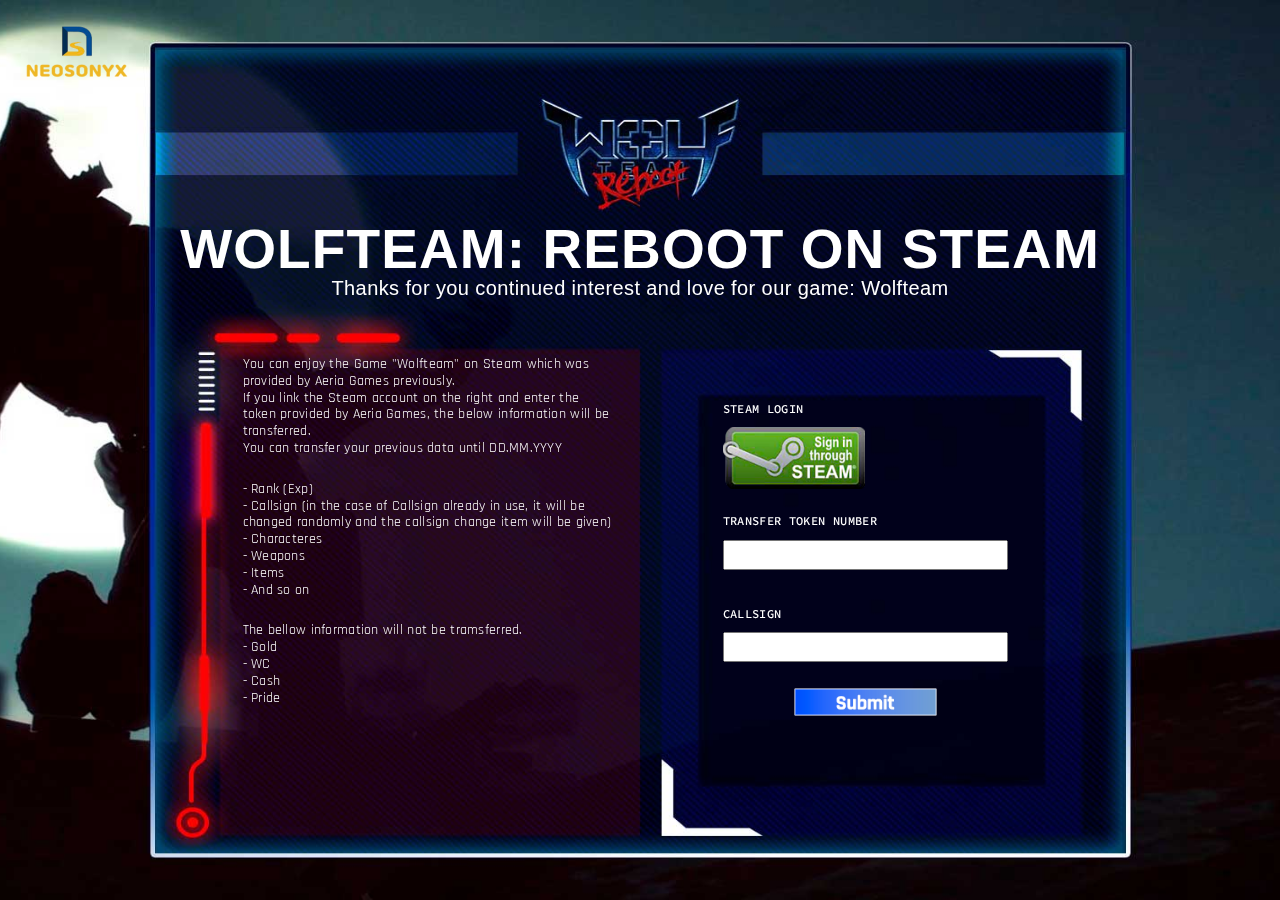
==== index.html @ fd75358f "cambios" ====
<!DOCTYPE html>
<html class="wide wow-animation" lang="en">
  <head>
    <title>WolfTeam</title>
    <meta charset="utf-8">
    <meta name="viewport" content="width=device-width, height=device-height, initial-scale=1.0">
    <meta http-equiv="X-UA-Compatible" content="IE=edge">
    <link rel="icon" href="images/bg/favicon.ico" type="image/x-icon">
    <link rel="stylesheet" type="text/css" href="//fonts.googleapis.com/css?family=Lato:400,700%7COpen+Sans:400,600,700%7CSource+Code+Pro:300,400,500,600,700,900%7CNothing+You+Could+Do%7CPoppins:400,500">
    <link rel="stylesheet" href="css/bootstrap.css">
    <link rel="stylesheet" href="css/fonts.css">
    <link rel="stylesheet" href="css/style_v3.css">
    <style>.ie-panel{display: none;background: #212121;padding: 10px 0;box-shadow: 3px 3px 5px 0 rgba(0,0,0,.3);clear: both;text-align:center;position: relative;z-index: 1;} html.ie-10 .ie-panel, html.lt-ie-10 .ie-panel {display: block;}</style>
  </head>
  <body>
    
    <div class="preloader">
      <div class="preloader-body">
        <div class="cssload-container">
          <div class="cssload-speeding-wheel"></div>
        </div>
      </div>
    </div>
    <div class="page">
      

      <section class="section swiper-container swiper-slider swiper-slider-1" data-loop="false" data-autoplay="false" data-simulate-touch="false">
        <img id="logo__web" src="images/neosonyx_02.png" alt="">
        
        <div class="swiper-wrapper text-center">

          <div class="swiper-slide context-dark dv__img" data-slide-bg="images/bg/Landing.jpg">
            <div class="swiper-slide-caption section-md area__principal">
              <div class="container">

                <div class="col-md-12 dv__default1"><br>
                  <p class="pers_tittle">Wolfteam: Reboot on Steam</p>
                  <p class="pers_subtittle">Thanks for you continued interest and love for our game: Wolfteam</p>
                </div>

                
                <div class="row justify-content-lg-center">
                  
                  <div class="col-md-12 dv__default2"><br></div>
                  <div style="clear: both;"></div>
                  
                  <div class="col-xl-5 col-lg-12" id="dv__5">
                    <p class="desc__txt">You can enjoy the Game "Wolfteam" on Steam which was provided by Aeria Games previously.</p>
                    <p class="desc__txt">If you link the Steam account on the right and enter the token provided by Aeria Games, the below information will be transferred.</p>
                    <p class="desc__txt">You can transfer your previous data until DD.MM.YYYY</p>
                    <br>
                    <p class="desc__txt">- Rank (Exp)</p>
                    <p class="desc__txt">- Callsign (in the case of Callsign already in use, it will be changed randomly and the callsign change item will be given)</p>
                    <p class="desc__txt">- Characteres</p>
                    <p class="desc__txt">- Weapons</p>
                    <p class="desc__txt">- Items</p>
                    <p class="desc__txt">- And so on</p>
                    <br>
                    <p class="desc__txt">The bellow information will not be tramsferred.</p>
                    <p class="desc__txt">- Gold</p>
                    <p class="desc__txt">- WC</p>
                    <p class="desc__txt">- Cash</p>
                    <p class="desc__txt">- Pride</p>
                  </div>
              
                  <div class="col-xl-4 col-lg-12 dv__rigth">
              
                    <form class="frm__token" action="">
                      <div class="space__p"><br></div>

                      <div class = "dv_pop__" id="dv_pop__01">
                        <img class = "pop__" src="images/bg/Pop_01.jpg" alt="">

                        <div class="button-wrap dv__btn__agree" data-caption-animate="fadeInUp" data-caption-delay="300">
                          <a href="#"><img src="images/bg/agree buttom.jpg" alt="" class="btn__agree" onclick="env_agree()"></a>

                          <a href="#"><img src="images/bg/disagree buttom.jpg" alt="" class="btn__disagree" onclick="env_disagree()"></a>
                        </div>
                      </div>

                      <div class = "dv_pop__" id="dv_pop__02">
                        <img class = "pop__" src="images/bg/Pop_02.jpg" alt="">

                        <div class="button-wrap dv__btn__agree" data-caption-animate="fadeInUp" data-caption-delay="300">
                            <a href="#"><img src="images/bg/ok_buttom.jpg" alt="" class="btn__ok" onclick="env_end()"></a>
                        </div>
                      </div>
              
                      <div class="form-group">
                        <br>
                        <h5 class="t_t__lp" data-caption-animate="fadeInUp" data-caption-delay="200">Steam Login</h5>
                        <div class="button-wrap dv_btn__steam" data-caption-animate="fadeInUp" data-caption-delay="300"><img
                            src="images/bg/descarga.png" alt="" class="btn__steam"></div>
                        <h5 class="t_t__lp" data-caption-animate="fadeInUp" data-caption-delay="200">Transfer Token Number</h5>
                        <input class="txt__token" type="text" class="form-control" id="token">
                        <h5 class="t_t__lp" data-caption-animate="fadeInUp" data-caption-delay="200">Callsign</h5>
                        <input class="txt__token" type="text" class="form-control" id="token">
              
                      </div>
              
                      <div class="button-wrap dv_btn__steam dv__btn__sbmt" data-caption-animate="fadeInUp" data-caption-delay="300">
                        <a href="#"><img src="images/bg/submit.png" alt="" class="btn__sbmt" onclick="env_token()"></a>
                      </div>
                    </form>
              
              
                  </div>
              
                  </div class="col-xl-3 col-lg-12">
                
                  <div>
                </div>
              </div>
            </div>
          </div>

            <div class="swiper-slide-caption section-md">
            </div>
          </div>
        </div>

        <div class="swiper-pagination"></div>
      </section>

    </div>
    <div class="snackbars" id="form-output-global"></div>
    <script src="js/core.min.js"></script>
    <script src="js/script.js"></script>
    <script src="js/script_func.js"></script>
    <!--coded by houdini-->
  </body>
</html>
---- css/fonts.css ----
/*
* Fonts
*//*
* Font Awesome Icons 4.7.0
*/@font-face {	font-family: 'FontAwesome';	src: url("../fonts/fontawesome-webfont.eot?v=4.7.0");	src: url("../fonts/fontawesome-webfont.eot?#iefix&v=4.7.0") format("embedded-opentype"), url("../fonts/fontawesome-webfont.woff2?v=4.7.0") format("woff2"), url("../fonts/fontawesome-webfont.woff?v=4.7.0") format("woff"), url("../fonts/fontawesome-webfont.ttf?v=4.7.0") format("truetype"), url("../fonts/fontawesome-webfont.svg?v=4.7.0#fontawesomeregular") format("svg");	font-weight: normal;	font-style: normal;}.fa {	display: inline-block;	font-family: 'FontAwesome';	font-size: inherit;	text-rendering: auto;	-webkit-font-smoothing: antialiased;	-moz-osx-font-smoothing: grayscale;}[class*='fa-']:before {	font-weight: 400;	font-family: 'FontAwesome';}/* makes the font 33% larger relative to the icon container */.fa-lg {	font-size: 1.33333333em;	line-height: 0.75em;	vertical-align: -15%;}.fa-2x {	font-size: 2em;}.fa-3x {	font-size: 3em;}.fa-4x {	font-size: 4em;}.fa-5x {	font-size: 5em;}.fa-fw {	width: 1.28571429em;	text-align: center;}.fa-ul {	padding-left: 0;	margin-left: 2.14285714em;	list-style-type: none;}.fa-ul > li {	position: relative;}.fa-li {	position: absolute;	left: -2.14285714em;	width: 2.14285714em;	top: 0.14285714em;	text-align: center;}.fa-li.fa-lg {	left: -1.85714286em;}.fa-border {	padding: .2em .25em .15em;	border: solid 0.08em #eeeeee;	border-radius: .1em;}.fa-pull-left {	float: left;}.fa-pull-right {	float: right;}.fa.fa-pull-left {	margin-right: .3em;}.fa.fa-pull-right {	margin-left: .3em;}/* Deprecated as of 4.4.0 */.pull-right {	float: right;}.pull-left {	float: left;}.fa.pull-left {	margin-right: .3em;}.fa.pull-right {	margin-left: .3em;}.fa-spin {	-webkit-animation: fa-spin 2s infinite linear;	animation: fa-spin 2s infinite linear;}.fa-pulse {	-webkit-animation: fa-spin 1s infinite steps(8);	animation: fa-spin 1s infinite steps(8);}@-webkit-keyframes fa-spin {	0% {		-webkit-transform: rotate(0deg);		transform: rotate(0deg);	}	100% {		-webkit-transform: rotate(359deg);		transform: rotate(359deg);	}}@keyframes fa-spin {	0% {		-webkit-transform: rotate(0deg);		transform: rotate(0deg);	}	100% {		-webkit-transform: rotate(359deg);		transform: rotate(359deg);	}}.fa-rotate-90 {	-ms-filter: "progid:DXImageTransform.Microsoft.BasicImage(rotation=1)";	-webkit-transform: rotate(90deg);	-ms-transform: rotate(90deg);	transform: rotate(90deg);}.fa-rotate-180 {	-ms-filter: "progid:DXImageTransform.Microsoft.BasicImage(rotation=2)";	-webkit-transform: rotate(180deg);	-ms-transform: rotate(180deg);	transform: rotate(180deg);}.fa-rotate-270 {	-ms-filter: "progid:DXImageTransform.Microsoft.BasicImage(rotation=3)";	-webkit-transform: rotate(270deg);	-ms-transform: rotate(270deg);	transform: rotate(270deg);}.fa-flip-horizontal {	-ms-filter: "progid:DXImageTransform.Microsoft.BasicImage(rotation=0, mirror=1)";	-webkit-transform: scale(-1, 1);	-ms-transform: scale(-1, 1);	transform: scale(-1, 1);}.fa-flip-vertical {	-ms-filter: "progid:DXImageTransform.Microsoft.BasicImage(rotation=2, mirror=1)";	-webkit-transform: scale(1, -1);	-ms-transform: scale(1, -1);	transform: scale(1, -1);}:root .fa-rotate-90,:root .fa-rotate-180,:root .fa-rotate-270,:root .fa-flip-horizontal,:root .fa-flip-vertical {	filter: none;}.fa-stack {	position: relative;	display: inline-block;	width: 2em;	height: 2em;	line-height: 2em;	vertical-align: middle;}.fa-stack-1x,.fa-stack-2x {	position: absolute;	left: 0;	width: 100%;	text-align: center;}.fa-stack-1x {	line-height: inherit;}.fa-stack-2x {	font-size: 2em;}.fa-inverse {	color: #ffffff;}/* Font Awesome uses the Unicode Private Use Area (PUA) to ensure screen
   readers do not read off random characters that represent icons */.fa-glass:before {	content: "\f000";}.fa-music:before {	content: "\f001";}.fa-search:before {	content: "\f002";}.fa-envelope-o:before {	content: "\f003";}.fa-heart:before {	content: "\f004";}.fa-star:before {	content: "\f005";}.fa-star-o:before {	content: "\f006";}.fa-user:before {	content: "\f007";}.fa-film:before {	content: "\f008";}.fa-th-large:before {	content: "\f009";}.fa-th:before {	content: "\f00a";}.fa-th-list:before {	content: "\f00b";}.fa-check:before {	content: "\f00c";}.fa-remove:before,.fa-close:before,.fa-times:before {	content: "\f00d";}.fa-search-plus:before {	content: "\f00e";}.fa-search-minus:before {	content: "\f010";}.fa-power-off:before {	content: "\f011";}.fa-signal:before {	content: "\f012";}.fa-gear:before,.fa-cog:before {	content: "\f013";}.fa-trash-o:before {	content: "\f014";}.fa-home:before {	content: "\f015";}.fa-file-o:before {	content: "\f016";}.fa-clock-o:before {	content: "\f017";}.fa-road:before {	content: "\f018";}.fa-download:before {	content: "\f019";}.fa-arrow-circle-o-down:before {	content: "\f01a";}.fa-arrow-circle-o-up:before {	content: "\f01b";}.fa-inbox:before {	content: "\f01c";}.fa-play-circle-o:before {	content: "\f01d";}.fa-rotate-right:before,.fa-repeat:before {	content: "\f01e";}.fa-refresh:before {	content: "\f021";}.fa-list-alt:before {	content: "\f022";}.fa-lock:before {	content: "\f023";}.fa-flag:before {	content: "\f024";}.fa-headphones:before {	content: "\f025";}.fa-volume-off:before {	content: "\f026";}.fa-volume-down:before {	content: "\f027";}.fa-volume-up:before {	content: "\f028";}.fa-qrcode:before {	content: "\f029";}.fa-barcode:before {	content: "\f02a";}.fa-tag:before {	content: "\f02b";}.fa-tags:before {	content: "\f02c";}.fa-book:before {	content: "\f02d";}.fa-bookmark:before {	content: "\f02e";}.fa-print:before {	content: "\f02f";}.fa-camera:before {	content: "\f030";}.fa-font:before {	content: "\f031";}.fa-bold:before {	content: "\f032";}.fa-italic:before {	content: "\f033";}.fa-text-height:before {	content: "\f034";}.fa-text-width:before {	content: "\f035";}.fa-align-left:before {	content: "\f036";}.fa-align-center:before {	content: "\f037";}.fa-align-right:before {	content: "\f038";}.fa-align-justify:before {	content: "\f039";}.fa-list:before {	content: "\f03a";}.fa-dedent:before,.fa-outdent:before {	content: "\f03b";}.fa-indent:before {	content: "\f03c";}.fa-video-camera:before {	content: "\f03d";}.fa-photo:before,.fa-image:before,.fa-picture-o:before {	content: "\f03e";}.fa-pencil:before {	content: "\f040";}.fa-map-marker:before {	content: "\f041";}.fa-adjust:before {	content: "\f042";}.fa-tint:before {	content: "\f043";}.fa-edit:before,.fa-pencil-square-o:before {	content: "\f044";}.fa-share-square-o:before {	content: "\f045";}.fa-check-square-o:before {	content: "\f046";}.fa-arrows:before {	content: "\f047";}.fa-step-backward:before {	content: "\f048";}.fa-fast-backward:before {	content: "\f049";}.fa-backward:before {	content: "\f04a";}.fa-play:before {	content: "\f04b";}.fa-pause:before {	content: "\f04c";}.fa-stop:before {	content: "\f04d";}.fa-forward:before {	content: "\f04e";}.fa-fast-forward:before {	content: "\f050";}.fa-step-forward:before {	content: "\f051";}.fa-eject:before {	content: "\f052";}.fa-chevron-left:before {	content: "\f053";}.fa-chevron-right:before {	content: "\f054";}.fa-plus-circle:before {	content: "\f055";}.fa-minus-circle:before {	content: "\f056";}.fa-times-circle:before {	content: "\f057";}.fa-check-circle:before {	content: "\f058";}.fa-question-circle:before {	content: "\f059";}.fa-info-circle:before {	content: "\f05a";}.fa-crosshairs:before {	content: "\f05b";}.fa-times-circle-o:before {	content: "\f05c";}.fa-check-circle-o:before {	content: "\f05d";}.fa-ban:before {	content: "\f05e";}.fa-arrow-left:before {	content: "\f060";}.fa-arrow-right:before {	content: "\f061";}.fa-arrow-up:before {	content: "\f062";}.fa-arrow-down:before {	content: "\f063";}.fa-mail-forward:before,.fa-share:before {	content: "\f064";}.fa-expand:before {	content: "\f065";}.fa-compress:before {	content: "\f066";}.fa-plus:before {	content: "\f067";}.fa-minus:before {	content: "\f068";}.fa-asterisk:before {	content: "\f069";}.fa-exclamation-circle:before {	content: "\f06a";}.fa-gift:before {	content: "\f06b";}.fa-leaf:before {	content: "\f06c";}.fa-fire:before {	content: "\f06d";}.fa-eye:before {	content: "\f06e";}.fa-eye-slash:before {	content: "\f070";}.fa-warning:before,.fa-exclamation-triangle:before {	content: "\f071";}.fa-plane:before {	content: "\f072";}.fa-calendar:before {	content: "\f073";}.fa-random:before {	content: "\f074";}.fa-comment:before {	content: "\f075";}.fa-magnet:before {	content: "\f076";}.fa-chevron-up:before {	content: "\f077";}.fa-chevron-down:before {	content: "\f078";}.fa-retweet:before {	content: "\f079";}.fa-shopping-cart:before {	content: "\f07a";}.fa-folder:before {	content: "\f07b";}.fa-folder-open:before {	content: "\f07c";}.fa-arrows-v:before {	content: "\f07d";}.fa-arrows-h:before {	content: "\f07e";}.fa-bar-chart-o:before,.fa-bar-chart:before {	content: "\f080";}.fa-twitter-square:before {	content: "\f081";}.fa-facebook-square:before {	content: "\f082";}.fa-camera-retro:before {	content: "\f083";}.fa-key:before {	content: "\f084";}.fa-gears:before,.fa-cogs:before {	content: "\f085";}.fa-comments:before {	content: "\f086";}.fa-thumbs-o-up:before {	content: "\f087";}.fa-thumbs-o-down:before {	content: "\f088";}.fa-star-half:before {	content: "\f089";}.fa-heart-o:before {	content: "\f08a";}.fa-sign-out:before {	content: "\f08b";}.fa-linkedin-square:before {	content: "\f08c";}.fa-thumb-tack:before {	content: "\f08d";}.fa-external-link:before {	content: "\f08e";}.fa-sign-in:before {	content: "\f090";}.fa-trophy:before {	content: "\f091";}.fa-github-square:before {	content: "\f092";}.fa-upload:before {	content: "\f093";}.fa-lemon-o:before {	content: "\f094";}.fa-phone:before {	content: "\f095";}.fa-square-o:before {	content: "\f096";}.fa-bookmark-o:before {	content: "\f097";}.fa-phone-square:before {	content: "\f098";}.fa-twitter:before {	content: "\f099";}.fa-facebook-f:before,.fa-facebook:before {	content: "\f09a";}.fa-github:before {	content: "\f09b";}.fa-unlock:before {	content: "\f09c";}.fa-credit-card:before {	content: "\f09d";}.fa-feed:before,.fa-rss:before {	content: "\f09e";}.fa-hdd-o:before {	content: "\f0a0";}.fa-bullhorn:before {	content: "\f0a1";}.fa-bell:before {	content: "\f0f3";}.fa-certificate:before {	content: "\f0a3";}.fa-hand-o-right:before {	content: "\f0a4";}.fa-hand-o-left:before {	content: "\f0a5";}.fa-hand-o-up:before {	content: "\f0a6";}.fa-hand-o-down:before {	content: "\f0a7";}.fa-arrow-circle-left:before {	content: "\f0a8";}.fa-arrow-circle-right:before {	content: "\f0a9";}.fa-arrow-circle-up:before {	content: "\f0aa";}.fa-arrow-circle-down:before {	content: "\f0ab";}.fa-globe:before {	content: "\f0ac";}.fa-wrench:before {	content: "\f0ad";}.fa-tasks:before {	content: "\f0ae";}.fa-filter:before {	content: "\f0b0";}.fa-briefcase:before {	content: "\f0b1";}.fa-arrows-alt:before {	content: "\f0b2";}.fa-group:before,.fa-users:before {	content: "\f0c0";}.fa-chain:before,.fa-link:before {	content: "\f0c1";}.fa-cloud:before {	content: "\f0c2";}.fa-flask:before {	content: "\f0c3";}.fa-cut:before,.fa-scissors:before {	content: "\f0c4";}.fa-copy:before,.fa-files-o:before {	content: "\f0c5";}.fa-paperclip:before {	content: "\f0c6";}.fa-save:before,.fa-floppy-o:before {	content: "\f0c7";}.fa-square:before {	content: "\f0c8";}.fa-navicon:before,.fa-reorder:before,.fa-bars:before {	content: "\f0c9";}.fa-list-ul:before {	content: "\f0ca";}.fa-list-ol:before {	content: "\f0cb";}.fa-strikethrough:before {	content: "\f0cc";}.fa-underline:before {	content: "\f0cd";}.fa-table:before {	content: "\f0ce";}.fa-magic:before {	content: "\f0d0";}.fa-truck:before {	content: "\f0d1";}.fa-pinterest:before {	content: "\f0d2";}.fa-pinterest-square:before {	content: "\f0d3";}.fa-google-plus-square:before {	content: "\f0d4";}.fa-google-plus:before {	content: "\f0d5";}.fa-money:before {	content: "\f0d6";}.fa-caret-down:before {	content: "\f0d7";}.fa-caret-up:before {	content: "\f0d8";}.fa-caret-left:before {	content: "\f0d9";}.fa-caret-right:before {	content: "\f0da";}.fa-columns:before {	content: "\f0db";}.fa-unsorted:before,.fa-sort:before {	content: "\f0dc";}.fa-sort-down:before,.fa-sort-desc:before {	content: "\f0dd";}.fa-sort-up:before,.fa-sort-asc:before {	content: "\f0de";}.fa-envelope:before {	content: "\f0e0";}.fa-linkedin:before {	content: "\f0e1";}.fa-rotate-left:before,.fa-undo:before {	content: "\f0e2";}.fa-legal:before,.fa-gavel:before {	content: "\f0e3";}.fa-dashboard:before,.fa-tachometer:before {	content: "\f0e4";}.fa-comment-o:before {	content: "\f0e5";}.fa-comments-o:before {	content: "\f0e6";}.fa-flash:before,.fa-bolt:before {	content: "\f0e7";}.fa-sitemap:before {	content: "\f0e8";}.fa-umbrella:before {	content: "\f0e9";}.fa-paste:before,.fa-clipboard:before {	content: "\f0ea";}.fa-lightbulb-o:before {	content: "\f0eb";}.fa-exchange:before {	content: "\f0ec";}.fa-cloud-download:before {	content: "\f0ed";}.fa-cloud-upload:before {	content: "\f0ee";}.fa-user-md:before {	content: "\f0f0";}.fa-stethoscope:before {	content: "\f0f1";}.fa-suitcase:before {	content: "\f0f2";}.fa-bell-o:before {	content: "\f0a2";}.fa-coffee:before {	content: "\f0f4";}.fa-cutlery:before {	content: "\f0f5";}.fa-file-text-o:before {	content: "\f0f6";}.fa-building-o:before {	content: "\f0f7";}.fa-hospital-o:before {	content: "\f0f8";}.fa-ambulance:before {	content: "\f0f9";}.fa-medkit:before {	content: "\f0fa";}.fa-fighter-jet:before {	content: "\f0fb";}.fa-beer:before {	content: "\f0fc";}.fa-h-square:before {	content: "\f0fd";}.fa-plus-square:before {	content: "\f0fe";}.fa-angle-double-left:before {	content: "\f100";}.fa-angle-double-right:before {	content: "\f101";}.fa-angle-double-up:before {	content: "\f102";}.fa-angle-double-down:before {	content: "\f103";}.fa-angle-left:before {	content: "\f104";}.fa-angle-right:before {	content: "\f105";}.fa-angle-up:before {	content: "\f106";}.fa-angle-down:before {	content: "\f107";}.fa-desktop:before {	content: "\f108";}.fa-laptop:before {	content: "\f109";}.fa-tablet:before {	content: "\f10a";}.fa-mobile-phone:before,.fa-mobile:before {	content: "\f10b";}.fa-circle-o:before {	content: "\f10c";}.fa-quote-left:before {	content: "\f10d";}.fa-quote-right:before {	content: "\f10e";}.fa-spinner:before {	content: "\f110";}.fa-circle:before {	content: "\f111";}.fa-mail-reply:before,.fa-reply:before {	content: "\f112";}.fa-github-alt:before {	content: "\f113";}.fa-folder-o:before {	content: "\f114";}.fa-folder-open-o:before {	content: "\f115";}.fa-smile-o:before {	content: "\f118";}.fa-frown-o:before {	content: "\f119";}.fa-meh-o:before {	content: "\f11a";}.fa-gamepad:before {	content: "\f11b";}.fa-keyboard-o:before {	content: "\f11c";}.fa-flag-o:before {	content: "\f11d";}.fa-flag-checkered:before {	content: "\f11e";}.fa-terminal:before {	content: "\f120";}.fa-code:before {	content: "\f121";}.fa-mail-reply-all:before,.fa-reply-all:before {	content: "\f122";}.fa-star-half-empty:before,.fa-star-half-full:before,.fa-star-half-o:before {	content: "\f123";}.fa-location-arrow:before {	content: "\f124";}.fa-crop:before {	content: "\f125";}.fa-code-fork:before {	content: "\f126";}.fa-unlink:before,.fa-chain-broken:before {	content: "\f127";}.fa-question:before {	content: "\f128";}.fa-info:before {	content: "\f129";}.fa-exclamation:before {	content: "\f12a";}.fa-superscript:before {	content: "\f12b";}.fa-subscript:before {	content: "\f12c";}.fa-eraser:before {	content: "\f12d";}.fa-puzzle-piece:before {	content: "\f12e";}.fa-microphone:before {	content: "\f130";}.fa-microphone-slash:before {	content: "\f131";}.fa-shield:before {	content: "\f132";}.fa-calendar-o:before {	content: "\f133";}.fa-fire-extinguisher:before {	content: "\f134";}.fa-rocket:before {	content: "\f135";}.fa-maxcdn:before {	content: "\f136";}.fa-chevron-circle-left:before {	content: "\f137";}.fa-chevron-circle-right:before {	content: "\f138";}.fa-chevron-circle-up:before {	content: "\f139";}.fa-chevron-circle-down:before {	content: "\f13a";}.fa-html5:before {	content: "\f13b";}.fa-css3:before {	content: "\f13c";}.fa-anchor:before {	content: "\f13d";}.fa-unlock-alt:before {	content: "\f13e";}.fa-bullseye:before {	content: "\f140";}.fa-ellipsis-h:before {	content: "\f141";}.fa-ellipsis-v:before {	content: "\f142";}.fa-rss-square:before {	content: "\f143";}.fa-play-circle:before {	content: "\f144";}.fa-ticket:before {	content: "\f145";}.fa-minus-square:before {	content: "\f146";}.fa-minus-square-o:before {	content: "\f147";}.fa-level-up:before {	content: "\f148";}.fa-level-down:before {	content: "\f149";}.fa-check-square:before {	content: "\f14a";}.fa-pencil-square:before {	content: "\f14b";}.fa-external-link-square:before {	content: "\f14c";}.fa-share-square:before {	content: "\f14d";}.fa-compass:before {	content: "\f14e";}.fa-toggle-down:before,.fa-caret-square-o-down:before {	content: "\f150";}.fa-toggle-up:before,.fa-caret-square-o-up:before {	content: "\f151";}.fa-toggle-right:before,.fa-caret-square-o-right:before {	content: "\f152";}.fa-euro:before,.fa-eur:before {	content: "\f153";}.fa-gbp:before {	content: "\f154";}.fa-dollar:before,.fa-usd:before {	content: "\f155";}.fa-rupee:before,.fa-inr:before {	content: "\f156";}.fa-cny:before,.fa-rmb:before,.fa-yen:before,.fa-jpy:before {	content: "\f157";}.fa-ruble:before,.fa-rouble:before,.fa-rub:before {	content: "\f158";}.fa-won:before,.fa-krw:before {	content: "\f159";}.fa-bitcoin:before,.fa-btc:before {	content: "\f15a";}.fa-file:before {	content: "\f15b";}.fa-file-text:before {	content: "\f15c";}.fa-sort-alpha-asc:before {	content: "\f15d";}.fa-sort-alpha-desc:before {	content: "\f15e";}.fa-sort-amount-asc:before {	content: "\f160";}.fa-sort-amount-desc:before {	content: "\f161";}.fa-sort-numeric-asc:before {	content: "\f162";}.fa-sort-numeric-desc:before {	content: "\f163";}.fa-thumbs-up:before {	content: "\f164";}.fa-thumbs-down:before {	content: "\f165";}.fa-youtube-square:before {	content: "\f166";}.fa-youtube:before {	content: "\f167";}.fa-xing:before {	content: "\f168";}.fa-xing-square:before {	content: "\f169";}.fa-youtube-play:before {	content: "\f16a";}.fa-dropbox:before {	content: "\f16b";}.fa-stack-overflow:before {	content: "\f16c";}.fa-instagram:before {	content: "\f16d";}.fa-flickr:before {	content: "\f16e";}.fa-adn:before {	content: "\f170";}.fa-bitbucket:before {	content: "\f171";}.fa-bitbucket-square:before {	content: "\f172";}.fa-tumblr:before {	content: "\f173";}.fa-tumblr-square:before {	content: "\f174";}.fa-long-arrow-down:before {	content: "\f175";}.fa-long-arrow-up:before {	content: "\f176";}.fa-long-arrow-left:before {	content: "\f177";}.fa-long-arrow-right:before {	content: "\f178";}.fa-apple:before {	content: "\f179";}.fa-windows:before {	content: "\f17a";}.fa-android:before {	content: "\f17b";}.fa-linux:before {	content: "\f17c";}.fa-dribbble:before {	content: "\f17d";}.fa-skype:before {	content: "\f17e";}.fa-foursquare:before {	content: "\f180";}.fa-trello:before {	content: "\f181";}.fa-female:before {	content: "\f182";}.fa-male:before {	content: "\f183";}.fa-gittip:before,.fa-gratipay:before {	content: "\f184";}.fa-sun-o:before {	content: "\f185";}.fa-moon-o:before {	content: "\f186";}.fa-archive:before {	content: "\f187";}.fa-bug:before {	content: "\f188";}.fa-vk:before {	content: "\f189";}.fa-weibo:before {	content: "\f18a";}.fa-renren:before {	content: "\f18b";}.fa-pagelines:before {	content: "\f18c";}.fa-stack-exchange:before {	content: "\f18d";}.fa-arrow-circle-o-right:before {	content: "\f18e";}.fa-arrow-circle-o-left:before {	content: "\f190";}.fa-toggle-left:before,.fa-caret-square-o-left:before {	content: "\f191";}.fa-dot-circle-o:before {	content: "\f192";}.fa-wheelchair:before {	content: "\f193";}.fa-vimeo-square:before {	content: "\f194";}.fa-turkish-lira:before,.fa-try:before {	content: "\f195";}.fa-plus-square-o:before {	content: "\f196";}.fa-space-shuttle:before {	content: "\f197";}.fa-slack:before {	content: "\f198";}.fa-envelope-square:before {	content: "\f199";}.fa-wordpress:before {	content: "\f19a";}.fa-openid:before {	content: "\f19b";}.fa-institution:before,.fa-bank:before,.fa-university:before {	content: "\f19c";}.fa-mortar-board:before,.fa-graduation-cap:before {	content: "\f19d";}.fa-yahoo:before {	content: "\f19e";}.fa-google:before {	content: "\f1a0";}.fa-reddit:before {	content: "\f1a1";}.fa-reddit-square:before {	content: "\f1a2";}.fa-stumbleupon-circle:before {	content: "\f1a3";}.fa-stumbleupon:before {	content: "\f1a4";}.fa-delicious:before {	content: "\f1a5";}.fa-digg:before {	content: "\f1a6";}.fa-pied-piper-pp:before {	content: "\f1a7";}.fa-pied-piper-alt:before {	content: "\f1a8";}.fa-drupal:before {	content: "\f1a9";}.fa-joomla:before {	content: "\f1aa";}.fa-language:before {	content: "\f1ab";}.fa-fax:before {	content: "\f1ac";}.fa-building:before {	content: "\f1ad";}.fa-child:before {	content: "\f1ae";}.fa-paw:before {	content: "\f1b0";}.fa-spoon:before {	content: "\f1b1";}.fa-cube:before {	content: "\f1b2";}.fa-cubes:before {	content: "\f1b3";}.fa-behance:before {	content: "\f1b4";}.fa-behance-square:before {	content: "\f1b5";}.fa-steam:before {	content: "\f1b6";}.fa-steam-square:before {	content: "\f1b7";}.fa-recycle:before {	content: "\f1b8";}.fa-automobile:before,.fa-car:before {	content: "\f1b9";}.fa-cab:before,.fa-taxi:before {	content: "\f1ba";}.fa-tree:before {	content: "\f1bb";}.fa-spotify:before {	content: "\f1bc";}.fa-deviantart:before {	content: "\f1bd";}.fa-soundcloud:before {	content: "\f1be";}.fa-database:before {	content: "\f1c0";}.fa-file-pdf-o:before {	content: "\f1c1";}.fa-file-word-o:before {	content: "\f1c2";}.fa-file-excel-o:before {	content: "\f1c3";}.fa-file-powerpoint-o:before {	content: "\f1c4";}.fa-file-photo-o:before,.fa-file-picture-o:before,.fa-file-image-o:before {	content: "\f1c5";}.fa-file-zip-o:before,.fa-file-archive-o:before {	content: "\f1c6";}.fa-file-sound-o:before,.fa-file-audio-o:before {	content: "\f1c7";}.fa-file-movie-o:before,.fa-file-video-o:before {	content: "\f1c8";}.fa-file-code-o:before {	content: "\f1c9";}.fa-vine:before {	content: "\f1ca";}.fa-codepen:before {	content: "\f1cb";}.fa-jsfiddle:before {	content: "\f1cc";}.fa-life-bouy:before,.fa-life-buoy:before,.fa-life-saver:before,.fa-support:before,.fa-life-ring:before {	content: "\f1cd";}.fa-circle-o-notch:before {	content: "\f1ce";}.fa-ra:before,.fa-resistance:before,.fa-rebel:before {	content: "\f1d0";}.fa-ge:before,.fa-empire:before {	content: "\f1d1";}.fa-git-square:before {	content: "\f1d2";}.fa-git:before {	content: "\f1d3";}.fa-y-combinator-square:before,.fa-yc-square:before,.fa-hacker-news:before {	content: "\f1d4";}.fa-tencent-weibo:before {	content: "\f1d5";}.fa-qq:before {	content: "\f1d6";}.fa-wechat:before,.fa-weixin:before {	content: "\f1d7";}.fa-send:before,.fa-paper-plane:before {	content: "\f1d8";}.fa-send-o:before,.fa-paper-plane-o:before {	content: "\f1d9";}.fa-history:before {	content: "\f1da";}.fa-circle-thin:before {	content: "\f1db";}.fa-header:before {	content: "\f1dc";}.fa-paragraph:before {	content: "\f1dd";}.fa-sliders:before {	content: "\f1de";}.fa-share-alt:before {	content: "\f1e0";}.fa-share-alt-square:before {	content: "\f1e1";}.fa-bomb:before {	content: "\f1e2";}.fa-soccer-ball-o:before,.fa-futbol-o:before {	content: "\f1e3";}.fa-tty:before {	content: "\f1e4";}.fa-binoculars:before {	content: "\f1e5";}.fa-plug:before {	content: "\f1e6";}.fa-slideshare:before {	content: "\f1e7";}.fa-twitch:before {	content: "\f1e8";}.fa-yelp:before {	content: "\f1e9";}.fa-newspaper-o:before {	content: "\f1ea";}.fa-wifi:before {	content: "\f1eb";}.fa-calculator:before {	content: "\f1ec";}.fa-paypal:before {	content: "\f1ed";}.fa-google-wallet:before {	content: "\f1ee";}.fa-cc-visa:before {	content: "\f1f0";}.fa-cc-mastercard:before {	content: "\f1f1";}.fa-cc-discover:before {	content: "\f1f2";}.fa-cc-amex:before {	content: "\f1f3";}.fa-cc-paypal:before {	content: "\f1f4";}.fa-cc-stripe:before {	content: "\f1f5";}.fa-bell-slash:before {	content: "\f1f6";}.fa-bell-slash-o:before {	content: "\f1f7";}.fa-trash:before {	content: "\f1f8";}.fa-copyright:before {	content: "\f1f9";}.fa-at:before {	content: "\f1fa";}.fa-eyedropper:before {	content: "\f1fb";}.fa-paint-brush:before {	content: "\f1fc";}.fa-birthday-cake:before {	content: "\f1fd";}.fa-area-chart:before {	content: "\f1fe";}.fa-pie-chart:before {	content: "\f200";}.fa-line-chart:before {	content: "\f201";}.fa-lastfm:before {	content: "\f202";}.fa-lastfm-square:before {	content: "\f203";}.fa-toggle-off:before {	content: "\f204";}.fa-toggle-on:before {	content: "\f205";}.fa-bicycle:before {	content: "\f206";}.fa-bus:before {	content: "\f207";}.fa-ioxhost:before {	content: "\f208";}.fa-angellist:before {	content: "\f209";}.fa-cc:before {	content: "\f20a";}.fa-shekel:before,.fa-sheqel:before,.fa-ils:before {	content: "\f20b";}.fa-meanpath:before {	content: "\f20c";}.fa-buysellads:before {	content: "\f20d";}.fa-connectdevelop:before {	content: "\f20e";}.fa-dashcube:before {	content: "\f210";}.fa-forumbee:before {	content: "\f211";}.fa-leanpub:before {	content: "\f212";}.fa-sellsy:before {	content: "\f213";}.fa-shirtsinbulk:before {	content: "\f214";}.fa-simplybuilt:before {	content: "\f215";}.fa-skyatlas:before {	content: "\f216";}.fa-cart-plus:before {	content: "\f217";}.fa-cart-arrow-down:before {	content: "\f218";}.fa-diamond:before {	content: "\f219";}.fa-ship:before {	content: "\f21a";}.fa-user-secret:before {	content: "\f21b";}.fa-motorcycle:before {	content: "\f21c";}.fa-street-view:before {	content: "\f21d";}.fa-heartbeat:before {	content: "\f21e";}.fa-venus:before {	content: "\f221";}.fa-mars:before {	content: "\f222";}.fa-mercury:before {	content: "\f223";}.fa-intersex:before,.fa-transgender:before {	content: "\f224";}.fa-transgender-alt:before {	content: "\f225";}.fa-venus-double:before {	content: "\f226";}.fa-mars-double:before {	content: "\f227";}.fa-venus-mars:before {	content: "\f228";}.fa-mars-stroke:before {	content: "\f229";}.fa-mars-stroke-v:before {	content: "\f22a";}.fa-mars-stroke-h:before {	content: "\f22b";}.fa-neuter:before {	content: "\f22c";}.fa-genderless:before {	content: "\f22d";}.fa-facebook-official:before {	content: "\f230";}.fa-pinterest-p:before {	content: "\f231";}.fa-whatsapp:before {	content: "\f232";}.fa-server:before {	content: "\f233";}.fa-user-plus:before {	content: "\f234";}.fa-user-times:before {	content: "\f235";}.fa-hotel:before,.fa-bed:before {	content: "\f236";}.fa-viacoin:before {	content: "\f237";}.fa-train:before {	content: "\f238";}.fa-subway:before {	content: "\f239";}.fa-medium:before {	content: "\f23a";}.fa-yc:before,.fa-y-combinator:before {	content: "\f23b";}.fa-optin-monster:before {	content: "\f23c";}.fa-opencart:before {	content: "\f23d";}.fa-expeditedssl:before {	content: "\f23e";}.fa-battery-4:before,.fa-battery:before,.fa-battery-full:before {	content: "\f240";}.fa-battery-3:before,.fa-battery-three-quarters:before {	content: "\f241";}.fa-battery-2:before,.fa-battery-half:before {	content: "\f242";}.fa-battery-1:before,.fa-battery-quarter:before {	content: "\f243";}.fa-battery-0:before,.fa-battery-empty:before {	content: "\f244";}.fa-mouse-pointer:before {	content: "\f245";}.fa-i-cursor:before {	content: "\f246";}.fa-object-group:before {	content: "\f247";}.fa-object-ungroup:before {	content: "\f248";}.fa-sticky-note:before {	content: "\f249";}.fa-sticky-note-o:before {	content: "\f24a";}.fa-cc-jcb:before {	content: "\f24b";}.fa-cc-diners-club:before {	content: "\f24c";}.fa-clone:before {	content: "\f24d";}.fa-balance-scale:before {	content: "\f24e";}.fa-hourglass-o:before {	content: "\f250";}.fa-hourglass-1:before,.fa-hourglass-start:before {	content: "\f251";}.fa-hourglass-2:before,.fa-hourglass-half:before {	content: "\f252";}.fa-hourglass-3:before,.fa-hourglass-end:before {	content: "\f253";}.fa-hourglass:before {	content: "\f254";}.fa-hand-grab-o:before,.fa-hand-rock-o:before {	content: "\f255";}.fa-hand-stop-o:before,.fa-hand-paper-o:before {	content: "\f256";}.fa-hand-scissors-o:before {	content: "\f257";}.fa-hand-lizard-o:before {	content: "\f258";}.fa-hand-spock-o:before {	content: "\f259";}.fa-hand-pointer-o:before {	content: "\f25a";}.fa-hand-peace-o:before {	content: "\f25b";}.fa-trademark:before {	content: "\f25c";}.fa-registered:before {	content: "\f25d";}.fa-creative-commons:before {	content: "\f25e";}.fa-gg:before {	content: "\f260";}.fa-gg-circle:before {	content: "\f261";}.fa-tripadvisor:before {	content: "\f262";}.fa-odnoklassniki:before {	content: "\f263";}.fa-odnoklassniki-square:before {	content: "\f264";}.fa-get-pocket:before {	content: "\f265";}.fa-wikipedia-w:before {	content: "\f266";}.fa-safari:before {	content: "\f267";}.fa-chrome:before {	content: "\f268";}.fa-firefox:before {	content: "\f269";}.fa-opera:before {	content: "\f26a";}.fa-internet-explorer:before {	content: "\f26b";}.fa-tv:before,.fa-television:before {	content: "\f26c";}.fa-contao:before {	content: "\f26d";}.fa-500px:before {	content: "\f26e";}.fa-amazon:before {	content: "\f270";}.fa-calendar-plus-o:before {	content: "\f271";}.fa-calendar-minus-o:before {	content: "\f272";}.fa-calendar-times-o:before {	content: "\f273";}.fa-calendar-check-o:before {	content: "\f274";}.fa-industry:before {	content: "\f275";}.fa-map-pin:before {	content: "\f276";}.fa-map-signs:before {	content: "\f277";}.fa-map-o:before {	content: "\f278";}.fa-map:before {	content: "\f279";}.fa-commenting:before {	content: "\f27a";}.fa-commenting-o:before {	content: "\f27b";}.fa-houzz:before {	content: "\f27c";}.fa-vimeo:before {	content: "\f27d";}.fa-black-tie:before {	content: "\f27e";}.fa-fonticons:before {	content: "\f280";}.fa-reddit-alien:before {	content: "\f281";}.fa-edge:before {	content: "\f282";}.fa-credit-card-alt:before {	content: "\f283";}.fa-codiepie:before {	content: "\f284";}.fa-modx:before {	content: "\f285";}.fa-fort-awesome:before {	content: "\f286";}.fa-usb:before {	content: "\f287";}.fa-product-hunt:before {	content: "\f288";}.fa-mixcloud:before {	content: "\f289";}.fa-scribd:before {	content: "\f28a";}.fa-pause-circle:before {	content: "\f28b";}.fa-pause-circle-o:before {	content: "\f28c";}.fa-stop-circle:before {	content: "\f28d";}.fa-stop-circle-o:before {	content: "\f28e";}.fa-shopping-bag:before {	content: "\f290";}.fa-shopping-basket:before {	content: "\f291";}.fa-hashtag:before {	content: "\f292";}.fa-bluetooth:before {	content: "\f293";}.fa-bluetooth-b:before {	content: "\f294";}.fa-percent:before {	content: "\f295";}.fa-gitlab:before {	content: "\f296";}.fa-wpbeginner:before {	content: "\f297";}.fa-wpforms:before {	content: "\f298";}.fa-envira:before {	content: "\f299";}.fa-universal-access:before {	content: "\f29a";}.fa-wheelchair-alt:before {	content: "\f29b";}.fa-question-circle-o:before {	content: "\f29c";}.fa-blind:before {	content: "\f29d";}.fa-audio-description:before {	content: "\f29e";}.fa-volume-control-phone:before {	content: "\f2a0";}.fa-braille:before {	content: "\f2a1";}.fa-assistive-listening-systems:before {	content: "\f2a2";}.fa-asl-interpreting:before,.fa-american-sign-language-interpreting:before {	content: "\f2a3";}.fa-deafness:before,.fa-hard-of-hearing:before,.fa-deaf:before {	content: "\f2a4";}.fa-glide:before {	content: "\f2a5";}.fa-glide-g:before {	content: "\f2a6";}.fa-signing:before,.fa-sign-language:before {	content: "\f2a7";}.fa-low-vision:before {	content: "\f2a8";}.fa-viadeo:before {	content: "\f2a9";}.fa-viadeo-square:before {	content: "\f2aa";}.fa-snapchat:before {	content: "\f2ab";}.fa-snapchat-ghost:before {	content: "\f2ac";}.fa-snapchat-square:before {	content: "\f2ad";}.fa-pied-piper:before {	content: "\f2ae";}.fa-first-order:before {	content: "\f2b0";}.fa-yoast:before {	content: "\f2b1";}.fa-themeisle:before {	content: "\f2b2";}.fa-google-plus-circle:before,.fa-google-plus-official:before {	content: "\f2b3";}.fa-fa:before,.fa-font-awesome:before {	content: "\f2b4";}.fa-handshake-o:before {	content: "\f2b5";}.fa-envelope-open:before {	content: "\f2b6";}.fa-envelope-open-o:before {	content: "\f2b7";}.fa-linode:before {	content: "\f2b8";}.fa-address-book:before {	content: "\f2b9";}.fa-address-book-o:before {	content: "\f2ba";}.fa-vcard:before,.fa-address-card:before {	content: "\f2bb";}.fa-vcard-o:before,.fa-address-card-o:before {	content: "\f2bc";}.fa-user-circle:before {	content: "\f2bd";}.fa-user-circle-o:before {	content: "\f2be";}.fa-user-o:before {	content: "\f2c0";}.fa-id-badge:before {	content: "\f2c1";}.fa-drivers-license:before,.fa-id-card:before {	content: "\f2c2";}.fa-drivers-license-o:before,.fa-id-card-o:before {	content: "\f2c3";}.fa-quora:before {	content: "\f2c4";}.fa-free-code-camp:before {	content: "\f2c5";}.fa-telegram:before {	content: "\f2c6";}.fa-thermometer-4:before,.fa-thermometer:before,.fa-thermometer-full:before {	content: "\f2c7";}.fa-thermometer-3:before,.fa-thermometer-three-quarters:before {	content: "\f2c8";}.fa-thermometer-2:before,.fa-thermometer-half:before {	content: "\f2c9";}.fa-thermometer-1:before,.fa-thermometer-quarter:before {	content: "\f2ca";}.fa-thermometer-0:before,.fa-thermometer-empty:before {	content: "\f2cb";}.fa-shower:before {	content: "\f2cc";}.fa-bathtub:before,.fa-s15:before,.fa-bath:before {	content: "\f2cd";}.fa-podcast:before {	content: "\f2ce";}.fa-window-maximize:before {	content: "\f2d0";}.fa-window-minimize:before {	content: "\f2d1";}.fa-window-restore:before {	content: "\f2d2";}.fa-times-rectangle:before,.fa-window-close:before {	content: "\f2d3";}.fa-times-rectangle-o:before,.fa-window-close-o:before {	content: "\f2d4";}.fa-bandcamp:before {	content: "\f2d5";}.fa-grav:before {	content: "\f2d6";}.fa-etsy:before {	content: "\f2d7";}.fa-imdb:before {	content: "\f2d8";}.fa-ravelry:before {	content: "\f2d9";}.fa-eercast:before {	content: "\f2da";}.fa-microchip:before {	content: "\f2db";}.fa-snowflake-o:before {	content: "\f2dc";}.fa-superpowers:before {	content: "\f2dd";}.fa-wpexplorer:before {	content: "\f2de";}.fa-meetup:before {	content: "\f2e0";}.sr-only {	position: absolute;	width: 1px;	height: 1px;	padding: 0;	margin: -1px;	overflow: hidden;	clip: rect(0, 0, 0, 0);	border: 0;}.sr-only-focusable:active,.sr-only-focusable:focus {	position: static;	width: auto;	height: auto;	margin: 0;	overflow: visible;	clip: auto;}/*
* Material Design Icons
*/@font-face {	font-family: "Material Design Icons";	src: url("../fonts/materialdesignicons-webfont.eot?v=1.4.57");	src: url("../fonts/materialdesignicons-webfont.eot?#iefix&v=1.4.57") format("embedded-opentype"), url("../fonts/materialdesignicons-webfont.woff2?v=1.4.57") format("woff2"), url("../fonts/materialdesignicons-webfont.woff?v=1.4.57") format("woff"), url("../fonts/materialdesignicons-webfont.ttf?v=1.4.57") format("truetype"), url("../fonts/materialdesignicons-webfont.svg?v=1.4.57#materialdesigniconsregular") format("svg");	font-weight: normal;	font-style: normal;}.mdi {	display: inline-block;	font: normal normal normal 24px/1 "Material Design Icons";	font-size: inherit;	text-rendering: auto;	-webkit-font-smoothing: antialiased;	-moz-osx-font-smoothing: grayscale;	transform: translate(0, 0);}.mdi-access-point:before {	content: "\f101";}.mdi-access-point-network:before {	content: "\f102";}.mdi-account:before {	content: "\f103";}.mdi-account-alert:before {	content: "\f104";}.mdi-account-box:before {	content: "\f105";}.mdi-account-box-outline:before {	content: "\f106";}.mdi-account-check:before {	content: "\f107";}.mdi-account-circle:before {	content: "\f108";}.mdi-account-convert:before {	content: "\f109";}.mdi-account-key:before {	content: "\f10a";}.mdi-account-location:before {	content: "\f10b";}.mdi-account-minus:before {	content: "\f10c";}.mdi-account-multiple:before {	content: "\f10d";}.mdi-account-multiple-outline:before {	content: "\f10e";}.mdi-account-multiple-plus:before {	content: "\f10f";}.mdi-account-network:before {	content: "\f110";}.mdi-account-off:before {	content: "\f111";}.mdi-account-outline:before {	content: "\f112";}.mdi-account-plus:before {	content: "\f113";}.mdi-account-remove:before {	content: "\f114";}.mdi-account-search:before {	content: "\f115";}.mdi-account-star:before {	content: "\f116";}.mdi-account-star-variant:before {	content: "\f117";}.mdi-account-switch:before {	content: "\f118";}.mdi-adjust:before {	content: "\f119";}.mdi-air-conditioner:before {	content: "\f11a";}.mdi-airballoon:before {	content: "\f11b";}.mdi-airplane:before {	content: "\f11c";}.mdi-airplane-off:before {	content: "\f11d";}.mdi-airplay:before {	content: "\f11e";}.mdi-alarm:before {	content: "\f11f";}.mdi-alarm-check:before {	content: "\f120";}.mdi-alarm-multiple:before {	content: "\f121";}.mdi-alarm-off:before {	content: "\f122";}.mdi-alarm-plus:before {	content: "\f123";}.mdi-album:before {	content: "\f124";}.mdi-alert:before {	content: "\f125";}.mdi-alert-box:before {	content: "\f126";}.mdi-alert-circle:before {	content: "\f127";}.mdi-alert-octagon:before {	content: "\f128";}.mdi-alert-outline:before {	content: "\f129";}.mdi-alpha:before {	content: "\f12a";}.mdi-alphabetical:before {	content: "\f12b";}.mdi-amazon:before {	content: "\f12c";}.mdi-amazon-clouddrive:before {	content: "\f12d";}.mdi-ambulance:before {	content: "\f12e";}.mdi-anchor:before {	content: "\f12f";}.mdi-android:before {	content: "\f130";}.mdi-android-debug-bridge:before {	content: "\f131";}.mdi-android-studio:before {	content: "\f132";}.mdi-apple:before {	content: "\f133";}.mdi-apple-finder:before {	content: "\f134";}.mdi-apple-ios:before {	content: "\f135";}.mdi-apple-mobileme:before {	content: "\f136";}.mdi-apple-safari:before {	content: "\f137";}.mdi-appnet:before {	content: "\f138";}.mdi-apps:before {	content: "\f139";}.mdi-archive:before {	content: "\f13a";}.mdi-arrange-bring-forward:before {	content: "\f13b";}.mdi-arrange-bring-to-front:before {	content: "\f13c";}.mdi-arrange-send-backward:before {	content: "\f13d";}.mdi-arrange-send-to-back:before {	content: "\f13e";}.mdi-arrow-all:before {	content: "\f13f";}.mdi-arrow-bottom-drop-circle:before {	content: "\f140";}.mdi-arrow-bottom-left:before {	content: "\f141";}.mdi-arrow-bottom-right:before {	content: "\f142";}.mdi-arrow-collapse:before {	content: "\f143";}.mdi-arrow-down:before {	content: "\f144";}.mdi-arrow-down-bold:before {	content: "\f145";}.mdi-arrow-down-bold-circle:before {	content: "\f146";}.mdi-arrow-down-bold-circle-outline:before {	content: "\f147";}.mdi-arrow-down-bold-hexagon-outline:before {	content: "\f148";}.mdi-arrow-expand:before {	content: "\f149";}.mdi-arrow-left:before {	content: "\f14a";}.mdi-arrow-left-bold:before {	content: "\f14b";}.mdi-arrow-left-bold-circle:before {	content: "\f14c";}.mdi-arrow-left-bold-circle-outline:before {	content: "\f14d";}.mdi-arrow-left-bold-hexagon-outline:before {	content: "\f14e";}.mdi-arrow-right:before {	content: "\f14f";}.mdi-arrow-right-bold:before {	content: "\f150";}.mdi-arrow-right-bold-circle:before {	content: "\f151";}.mdi-arrow-right-bold-circle-outline:before {	content: "\f152";}.mdi-arrow-right-bold-hexagon-outline:before {	content: "\f153";}.mdi-arrow-top-left:before {	content: "\f154";}.mdi-arrow-top-right:before {	content: "\f155";}.mdi-arrow-up:before {	content: "\f156";}.mdi-arrow-up-bold:before {	content: "\f157";}.mdi-arrow-up-bold-circle:before {	content: "\f158";}.mdi-arrow-up-bold-circle-outline:before {	content: "\f159";}.mdi-arrow-up-bold-hexagon-outline:before {	content: "\f15a";}.mdi-assistant:before {	content: "\f15b";}.mdi-at:before {	content: "\f15c";}.mdi-attachment:before {	content: "\f15d";}.mdi-audiobook:before {	content: "\f15e";}.mdi-auto-fix:before {	content: "\f15f";}.mdi-auto-upload:before {	content: "\f160";}.mdi-autorenew:before {	content: "\f161";}.mdi-av-timer:before {	content: "\f162";}.mdi-baby:before {	content: "\f163";}.mdi-backburger:before {	content: "\f164";}.mdi-backspace:before {	content: "\f165";}.mdi-backup-restore:before {	content: "\f166";}.mdi-bank:before {	content: "\f167";}.mdi-barcode:before {	content: "\f168";}.mdi-barcode-scan:before {	content: "\f169";}.mdi-barley:before {	content: "\f16a";}.mdi-barrel:before {	content: "\f16b";}.mdi-basecamp:before {	content: "\f16c";}.mdi-basket:before {	content: "\f16d";}.mdi-basket-fill:before {	content: "\f16e";}.mdi-basket-unfill:before {	content: "\f16f";}.mdi-battery:before {	content: "\f170";}.mdi-battery-10:before {	content: "\f171";}.mdi-battery-20:before {	content: "\f172";}.mdi-battery-30:before {	content: "\f173";}.mdi-battery-40:before {	content: "\f174";}.mdi-battery-50:before {	content: "\f175";}.mdi-battery-60:before {	content: "\f176";}.mdi-battery-70:before {	content: "\f177";}.mdi-battery-80:before {	content: "\f178";}.mdi-battery-90:before {	content: "\f179";}.mdi-battery-alert:before {	content: "\f17a";}.mdi-battery-charging:before {	content: "\f17b";}.mdi-battery-charging-100:before {	content: "\f17c";}.mdi-battery-charging-20:before {	content: "\f17d";}.mdi-battery-charging-30:before {	content: "\f17e";}.mdi-battery-charging-40:before {	content: "\f17f";}.mdi-battery-charging-60:before {	content: "\f180";}.mdi-battery-charging-80:before {	content: "\f181";}.mdi-battery-charging-90:before {	content: "\f182";}.mdi-battery-minus:before {	content: "\f183";}.mdi-battery-negative:before {	content: "\f184";}.mdi-battery-outline:before {	content: "\f185";}.mdi-battery-plus:before {	content: "\f186";}.mdi-battery-positive:before {	content: "\f187";}.mdi-battery-unknown:before {	content: "\f188";}.mdi-beach:before {	content: "\f189";}.mdi-beaker:before {	content: "\f18a";}.mdi-beaker-empty:before {	content: "\f18b";}.mdi-beaker-empty-outline:before {	content: "\f18c";}.mdi-beaker-outline:before {	content: "\f18d";}.mdi-beats:before {	content: "\f18e";}.mdi-beer:before {	content: "\f18f";}.mdi-behance:before {	content: "\f190";}.mdi-bell:before {	content: "\f191";}.mdi-bell-off:before {	content: "\f192";}.mdi-bell-outline:before {	content: "\f193";}.mdi-bell-plus:before {	content: "\f194";}.mdi-bell-ring:before {	content: "\f195";}.mdi-bell-ring-outline:before {	content: "\f196";}.mdi-bell-sleep:before {	content: "\f197";}.mdi-beta:before {	content: "\f198";}.mdi-bike:before {	content: "\f199";}.mdi-bing:before {	content: "\f19a";}.mdi-binoculars:before {	content: "\f19b";}.mdi-bio:before {	content: "\f19c";}.mdi-biohazard:before {	content: "\f19d";}.mdi-bitbucket:before {	content: "\f19e";}.mdi-black-mesa:before {	content: "\f19f";}.mdi-blackberry:before {	content: "\f1a0";}.mdi-blender:before {	content: "\f1a1";}.mdi-blinds:before {	content: "\f1a2";}.mdi-block-helper:before {	content: "\f1a3";}.mdi-blogger:before {	content: "\f1a4";}.mdi-bluetooth:before {	content: "\f1a5";}.mdi-bluetooth-audio:before {	content: "\f1a6";}.mdi-bluetooth-connect:before {	content: "\f1a7";}.mdi-bluetooth-off:before {	content: "\f1a8";}.mdi-bluetooth-settings:before {	content: "\f1a9";}.mdi-bluetooth-transfer:before {	content: "\f1aa";}.mdi-blur:before {	content: "\f1ab";}.mdi-blur-linear:before {	content: "\f1ac";}.mdi-blur-off:before {	content: "\f1ad";}.mdi-blur-radial:before {	content: "\f1ae";}.mdi-bone:before {	content: "\f1af";}.mdi-book:before {	content: "\f1b0";}.mdi-book-multiple:before {	content: "\f1b1";}.mdi-book-multiple-variant:before {	content: "\f1b2";}.mdi-book-open:before {	content: "\f1b3";}.mdi-book-open-variant:before {	content: "\f1b4";}.mdi-book-variant:before {	content: "\f1b5";}.mdi-bookmark:before {	content: "\f1b6";}.mdi-bookmark-check:before {	content: "\f1b7";}.mdi-bookmark-music:before {	content: "\f1b8";}.mdi-bookmark-outline:before {	content: "\f1b9";}.mdi-bookmark-outline-plus:before {	content: "\f1ba";}.mdi-bookmark-plus:before {	content: "\f1bb";}.mdi-bookmark-remove:before {	content: "\f1bc";}.mdi-border-all:before {	content: "\f1bd";}.mdi-border-bottom:before {	content: "\f1be";}.mdi-border-color:before {	content: "\f1bf";}.mdi-border-horizontal:before {	content: "\f1c0";}.mdi-border-inside:before {	content: "\f1c1";}.mdi-border-left:before {	content: "\f1c2";}.mdi-border-none:before {	content: "\f1c3";}.mdi-border-outside:before {	content: "\f1c4";}.mdi-border-right:before {	content: "\f1c5";}.mdi-border-style:before {	content: "\f1c6";}.mdi-border-top:before {	content: "\f1c7";}.mdi-border-vertical:before {	content: "\f1c8";}.mdi-bowling:before {	content: "\f1c9";}.mdi-box:before {	content: "\f1ca";}.mdi-box-cutter:before {	content: "\f1cb";}.mdi-briefcase:before {	content: "\f1cc";}.mdi-briefcase-check:before {	content: "\f1cd";}.mdi-briefcase-download:before {	content: "\f1ce";}.mdi-briefcase-upload:before {	content: "\f1cf";}.mdi-brightness-1:before {	content: "\f1d0";}.mdi-brightness-2:before {	content: "\f1d1";}.mdi-brightness-3:before {	content: "\f1d2";}.mdi-brightness-4:before {	content: "\f1d3";}.mdi-brightness-5:before {	content: "\f1d4";}.mdi-brightness-6:before {	content: "\f1d5";}.mdi-brightness-7:before {	content: "\f1d6";}.mdi-brightness-auto:before {	content: "\f1d7";}.mdi-broom:before {	content: "\f1d8";}.mdi-brush:before {	content: "\f1d9";}.mdi-bug:before {	content: "\f1da";}.mdi-bulletin-board:before {	content: "\f1db";}.mdi-bullhorn:before {	content: "\f1dc";}.mdi-bus:before {	content: "\f1dd";}.mdi-cached:before {	content: "\f1de";}.mdi-cake:before {	content: "\f1df";}.mdi-cake-layered:before {	content: "\f1e0";}.mdi-cake-variant:before {	content: "\f1e1";}.mdi-calculator:before {	content: "\f1e2";}.mdi-calendar:before {	content: "\f1e3";}.mdi-calendar-blank:before {	content: "\f1e4";}.mdi-calendar-check:before {	content: "\f1e5";}.mdi-calendar-clock:before {	content: "\f1e6";}.mdi-calendar-multiple:before {	content: "\f1e7";}.mdi-calendar-multiple-check:before {	content: "\f1e8";}.mdi-calendar-plus:before {	content: "\f1e9";}.mdi-calendar-remove:before {	content: "\f1ea";}.mdi-calendar-text:before {	content: "\f1eb";}.mdi-calendar-today:before {	content: "\f1ec";}.mdi-call-made:before {	content: "\f1ed";}.mdi-call-merge:before {	content: "\f1ee";}.mdi-call-missed:before {	content: "\f1ef";}.mdi-call-received:before {	content: "\f1f0";}.mdi-call-split:before {	content: "\f1f1";}.mdi-camcorder:before {	content: "\f1f2";}.mdi-camcorder-box:before {	content: "\f1f3";}.mdi-camcorder-box-off:before {	content: "\f1f4";}.mdi-camcorder-off:before {	content: "\f1f5";}.mdi-camera:before {	content: "\f1f6";}.mdi-camera-enhance:before {	content: "\f1f7";}.mdi-camera-front:before {	content: "\f1f8";}.mdi-camera-front-variant:before {	content: "\f1f9";}.mdi-camera-iris:before {	content: "\f1fa";}.mdi-camera-party-mode:before {	content: "\f1fb";}.mdi-camera-rear:before {	content: "\f1fc";}.mdi-camera-rear-variant:before {	content: "\f1fd";}.mdi-camera-switch:before {	content: "\f1fe";}.mdi-camera-timer:before {	content: "\f1ff";}.mdi-candycane:before {	content: "\f200";}.mdi-car:before {	content: "\f201";}.mdi-car-battery:before {	content: "\f202";}.mdi-car-connected:before {	content: "\f203";}.mdi-car-wash:before {	content: "\f204";}.mdi-carrot:before {	content: "\f205";}.mdi-cart:before {	content: "\f206";}.mdi-cart-outline:before {	content: "\f207";}.mdi-cart-plus:before {	content: "\f208";}.mdi-case-sensitive-alt:before {	content: "\f209";}.mdi-cash:before {	content: "\f20a";}.mdi-cash-100:before {	content: "\f20b";}.mdi-cash-multiple:before {	content: "\f20c";}.mdi-cash-usd:before {	content: "\f20d";}.mdi-cast:before {	content: "\f20e";}.mdi-cast-connected:before {	content: "\f20f";}.mdi-castle:before {	content: "\f210";}.mdi-cat:before {	content: "\f211";}.mdi-cellphone:before {	content: "\f212";}.mdi-cellphone-android:before {	content: "\f213";}.mdi-cellphone-basic:before {	content: "\f214";}.mdi-cellphone-dock:before {	content: "\f215";}.mdi-cellphone-iphone:before {	content: "\f216";}.mdi-cellphone-link:before {	content: "\f217";}.mdi-cellphone-link-off:before {	content: "\f218";}.mdi-cellphone-settings:before {	content: "\f219";}.mdi-certificate:before {	content: "\f21a";}.mdi-chair-school:before {	content: "\f21b";}.mdi-chart-arc:before {	content: "\f21c";}.mdi-chart-areaspline:before {	content: "\f21d";}.mdi-chart-bar:before {	content: "\f21e";}.mdi-chart-histogram:before {	content: "\f21f";}.mdi-chart-line:before {	content: "\f220";}.mdi-chart-pie:before {	content: "\f221";}.mdi-check:before {	content: "\f222";}.mdi-check-all:before {	content: "\f223";}.mdi-checkbox-blank:before {	content: "\f224";}.mdi-checkbox-blank-circle:before {	content: "\f225";}.mdi-checkbox-blank-circle-outline:before {	content: "\f226";}.mdi-checkbox-blank-outline:before {	content: "\f227";}.mdi-checkbox-marked:before {	content: "\f228";}.mdi-checkbox-marked-circle:before {	content: "\f229";}.mdi-checkbox-marked-circle-outline:before {	content: "\f22a";}.mdi-checkbox-marked-outline:before {	content: "\f22b";}.mdi-checkbox-multiple-blank:before {	content: "\f22c";}.mdi-checkbox-multiple-blank-outline:before {	content: "\f22d";}.mdi-checkbox-multiple-marked:before {	content: "\f22e";}.mdi-checkbox-multiple-marked-outline:before {	content: "\f22f";}.mdi-checkerboard:before {	content: "\f230";}.mdi-chemical-weapon:before {	content: "\f231";}.mdi-chevron-double-down:before {	content: "\f232";}.mdi-chevron-double-left:before {	content: "\f233";}.mdi-chevron-double-right:before {	content: "\f234";}.mdi-chevron-double-up:before {	content: "\f235";}.mdi-chevron-down:before {	content: "\f236";}.mdi-chevron-left:before {	content: "\f237";}.mdi-chevron-right:before {	content: "\f238";}.mdi-chevron-up:before {	content: "\f239";}.mdi-church:before {	content: "\f23a";}.mdi-cisco-webex:before {	content: "\f23b";}.mdi-city:before {	content: "\f23c";}.mdi-clipboard:before {	content: "\f23d";}.mdi-clipboard-account:before {	content: "\f23e";}.mdi-clipboard-alert:before {	content: "\f23f";}.mdi-clipboard-arrow-down:before {	content: "\f240";}.mdi-clipboard-arrow-left:before {	content: "\f241";}.mdi-clipboard-check:before {	content: "\f242";}.mdi-clipboard-outline:before {	content: "\f243";}.mdi-clipboard-text:before {	content: "\f244";}.mdi-clippy:before {	content: "\f245";}.mdi-clock:before {	content: "\f246";}.mdi-clock-end:before {	content: "\f247";}.mdi-clock-fast:before {	content: "\f248";}.mdi-clock-in:before {	content: "\f249";}.mdi-clock-out:before {	content: "\f24a";}.mdi-clock-start:before {	content: "\f24b";}.mdi-close:before {	content: "\f24c";}.mdi-close-box:before {	content: "\f24d";}.mdi-close-box-outline:before {	content: "\f24e";}.mdi-close-circle:before {	content: "\f24f";}.mdi-close-circle-outline:before {	content: "\f250";}.mdi-close-network:before {	content: "\f251";}.mdi-close-octagon:before {	content: "\f252";}.mdi-close-octagon-outline:before {	content: "\f253";}.mdi-closed-caption:before {	content: "\f254";}.mdi-cloud:before {	content: "\f255";}.mdi-cloud-check:before {	content: "\f256";}.mdi-cloud-circle:before {	content: "\f257";}.mdi-cloud-download:before {	content: "\f258";}.mdi-cloud-outline:before {	content: "\f259";}.mdi-cloud-outline-off:before {	content: "\f25a";}.mdi-cloud-print:before {	content: "\f25b";}.mdi-cloud-print-outline:before {	content: "\f25c";}.mdi-cloud-upload:before {	content: "\f25d";}.mdi-code-array:before {	content: "\f25e";}.mdi-code-braces:before {	content: "\f25f";}.mdi-code-brackets:before {	content: "\f260";}.mdi-code-equal:before {	content: "\f261";}.mdi-code-greater-than:before {	content: "\f262";}.mdi-code-greater-than-or-equal:before {	content: "\f263";}.mdi-code-less-than:before {	content: "\f264";}.mdi-code-less-than-or-equal:before {	content: "\f265";}.mdi-code-not-equal:before {	content: "\f266";}.mdi-code-not-equal-variant:before {	content: "\f267";}.mdi-code-parentheses:before {	content: "\f268";}.mdi-code-string:before {	content: "\f269";}.mdi-code-tags:before {	content: "\f26a";}.mdi-codepen:before {	content: "\f26b";}.mdi-coffee:before {	content: "\f26c";}.mdi-coffee-to-go:before {	content: "\f26d";}.mdi-coin:before {	content: "\f26e";}.mdi-color-helper:before {	content: "\f26f";}.mdi-comment:before {	content: "\f270";}.mdi-comment-account:before {	content: "\f271";}.mdi-comment-account-outline:before {	content: "\f272";}.mdi-comment-alert:before {	content: "\f273";}.mdi-comment-alert-outline:before {	content: "\f274";}.mdi-comment-check:before {	content: "\f275";}.mdi-comment-check-outline:before {	content: "\f276";}.mdi-comment-multiple-outline:before {	content: "\f277";}.mdi-comment-outline:before {	content: "\f278";}.mdi-comment-plus-outline:before {	content: "\f279";}.mdi-comment-processing:before {	content: "\f27a";}.mdi-comment-processing-outline:before {	content: "\f27b";}.mdi-comment-question-outline:before {	content: "\f27c";}.mdi-comment-remove-outline:before {	content: "\f27d";}.mdi-comment-text:before {	content: "\f27e";}.mdi-comment-text-outline:before {	content: "\f27f";}.mdi-compare:before {	content: "\f280";}.mdi-compass:before {	content: "\f281";}.mdi-compass-outline:before {	content: "\f282";}.mdi-console:before {	content: "\f283";}.mdi-contact-mail:before {	content: "\f284";}.mdi-content-copy:before {	content: "\f285";}.mdi-content-cut:before {	content: "\f286";}.mdi-content-duplicate:before {	content: "\f287";}.mdi-content-paste:before {	content: "\f288";}.mdi-content-save:before {	content: "\f289";}.mdi-content-save-all:before {	content: "\f28a";}.mdi-contrast:before {	content: "\f28b";}.mdi-contrast-box:before {	content: "\f28c";}.mdi-contrast-circle:before {	content: "\f28d";}.mdi-cookie:before {	content: "\f28e";}.mdi-cow:before {	content: "\f28f";}.mdi-credit-card:before {	content: "\f290";}.mdi-credit-card-multiple:before {	content: "\f291";}.mdi-credit-card-scan:before {	content: "\f292";}.mdi-crop:before {	content: "\f293";}.mdi-crop-free:before {	content: "\f294";}.mdi-crop-landscape:before {	content: "\f295";}.mdi-crop-portrait:before {	content: "\f296";}.mdi-crop-square:before {	content: "\f297";}.mdi-crosshairs:before {	content: "\f298";}.mdi-crosshairs-gps:before {	content: "\f299";}.mdi-crown:before {	content: "\f29a";}.mdi-cube:before {	content: "\f29b";}.mdi-cube-outline:before {	content: "\f29c";}.mdi-cube-send:before {	content: "\f29d";}.mdi-cube-unfolded:before {	content: "\f29e";}.mdi-cup:before {	content: "\f29f";}.mdi-cup-water:before {	content: "\f2a0";}.mdi-currency-btc:before {	content: "\f2a1";}.mdi-currency-eur:before {	content: "\f2a2";}.mdi-currency-gbp:before {	content: "\f2a3";}.mdi-currency-inr:before {	content: "\f2a4";}.mdi-currency-ngn:before {	content: "\f2a5";}.mdi-currency-rub:before {	content: "\f2a6";}.mdi-currency-try:before {	content: "\f2a7";}.mdi-currency-usd:before {	content: "\f2a8";}.mdi-cursor-default:before {	content: "\f2a9";}.mdi-cursor-default-outline:before {	content: "\f2aa";}.mdi-cursor-move:before {	content: "\f2ab";}.mdi-cursor-pointer:before {	content: "\f2ac";}.mdi-database:before {	content: "\f2ad";}.mdi-database-minus:before {	content: "\f2ae";}.mdi-database-plus:before {	content: "\f2af";}.mdi-debug-step-into:before {	content: "\f2b0";}.mdi-debug-step-out:before {	content: "\f2b1";}.mdi-debug-step-over:before {	content: "\f2b2";}.mdi-decimal-decrease:before {	content: "\f2b3";}.mdi-decimal-increase:before {	content: "\f2b4";}.mdi-delete:before {	content: "\f2b5";}.mdi-delete-variant:before {	content: "\f2b6";}.mdi-delta:before {	content: "\f2b7";}.mdi-deskphone:before {	content: "\f2b8";}.mdi-desktop-mac:before {	content: "\f2b9";}.mdi-desktop-tower:before {	content: "\f2ba";}.mdi-details:before {	content: "\f2bb";}.mdi-deviantart:before {	content: "\f2bc";}.mdi-diamond:before {	content: "\f2bd";}.mdi-dice:before {	content: "\f2be";}.mdi-dice-1:before {	content: "\f2bf";}.mdi-dice-2:before {	content: "\f2c0";}.mdi-dice-3:before {	content: "\f2c1";}.mdi-dice-4:before {	content: "\f2c2";}.mdi-dice-5:before {	content: "\f2c3";}.mdi-dice-6:before {	content: "\f2c4";}.mdi-directions:before {	content: "\f2c5";}.mdi-disk-alert:before {	content: "\f2c6";}.mdi-disqus:before {	content: "\f2c7";}.mdi-disqus-outline:before {	content: "\f2c8";}.mdi-division:before {	content: "\f2c9";}.mdi-division-box:before {	content: "\f2ca";}.mdi-dns:before {	content: "\f2cb";}.mdi-domain:before {	content: "\f2cc";}.mdi-dots-horizontal:before {	content: "\f2cd";}.mdi-dots-vertical:before {	content: "\f2ce";}.mdi-download:before {	content: "\f2cf";}.mdi-drag:before {	content: "\f2d0";}.mdi-drag-horizontal:before {	content: "\f2d1";}.mdi-drag-vertical:before {	content: "\f2d2";}.mdi-drawing:before {	content: "\f2d3";}.mdi-drawing-box:before {	content: "\f2d4";}.mdi-dribbble:before {	content: "\f2d5";}.mdi-dribbble-box:before {	content: "\f2d6";}.mdi-drone:before {	content: "\f2d7";}.mdi-dropbox:before {	content: "\f2d8";}.mdi-drupal:before {	content: "\f2d9";}.mdi-duck:before {	content: "\f2da";}.mdi-dumbbell:before {	content: "\f2db";}.mdi-earth:before {	content: "\f2dc";}.mdi-earth-off:before {	content: "\f2dd";}.mdi-edge:before {	content: "\f2de";}.mdi-eject:before {	content: "\f2df";}.mdi-elevation-decline:before {	content: "\f2e0";}.mdi-elevation-rise:before {	content: "\f2e1";}.mdi-elevator:before {	content: "\f2e2";}.mdi-email:before {	content: "\f2e3";}.mdi-email-open:before {	content: "\f2e4";}.mdi-email-outline:before {	content: "\f2e5";}.mdi-email-secure:before {	content: "\f2e6";}.mdi-emoticon:before {	content: "\f2e7";}.mdi-emoticon-cool:before {	content: "\f2e8";}.mdi-emoticon-devil:before {	content: "\f2e9";}.mdi-emoticon-happy:before {	content: "\f2ea";}.mdi-emoticon-neutral:before {	content: "\f2eb";}.mdi-emoticon-poop:before {	content: "\f2ec";}.mdi-emoticon-sad:before {	content: "\f2ed";}.mdi-emoticon-tongue:before {	content: "\f2ee";}.mdi-engine:before {	content: "\f2ef";}.mdi-engine-outline:before {	content: "\f2f0";}.mdi-equal:before {	content: "\f2f1";}.mdi-equal-box:before {	content: "\f2f2";}.mdi-eraser:before {	content: "\f2f3";}.mdi-escalator:before {	content: "\f2f4";}.mdi-ethernet:before {	content: "\f2f5";}.mdi-ethernet-cable:before {	content: "\f2f6";}.mdi-ethernet-cable-off:before {	content: "\f2f7";}.mdi-etsy:before {	content: "\f2f8";}.mdi-evernote:before {	content: "\f2f9";}.mdi-exclamation:before {	content: "\f2fa";}.mdi-exit-to-app:before {	content: "\f2fb";}.mdi-export:before {	content: "\f2fc";}.mdi-eye:before {	content: "\f2fd";}.mdi-eye-off:before {	content: "\f2fe";}.mdi-eyedropper:before {	content: "\f2ff";}.mdi-eyedropper-variant:before {	content: "\f300";}.mdi-facebook:before {	content: "\f301";}.mdi-facebook-box:before {	content: "\f302";}.mdi-facebook-messenger:before {	content: "\f303";}.mdi-factory:before {	content: "\f304";}.mdi-fan:before {	content: "\f305";}.mdi-fast-forward:before {	content: "\f306";}.mdi-fax:before {	content: "\f307";}.mdi-ferry:before {	content: "\f308";}.mdi-file:before {	content: "\f309";}.mdi-file-chart:before {	content: "\f30a";}.mdi-file-check:before {	content: "\f30b";}.mdi-file-cloud:before {	content: "\f30c";}.mdi-file-delimited:before {	content: "\f30d";}.mdi-file-document:before {	content: "\f30e";}.mdi-file-document-box:before {	content: "\f30f";}.mdi-file-excel:before {	content: "\f310";}.mdi-file-excel-box:before {	content: "\f311";}.mdi-file-export:before {	content: "\f312";}.mdi-file-find:before {	content: "\f313";}.mdi-file-image:before {	content: "\f314";}.mdi-file-import:before {	content: "\f315";}.mdi-file-lock:before {	content: "\f316";}.mdi-file-multiple:before {	content: "\f317";}.mdi-file-music:before {	content: "\f318";}.mdi-file-outline:before {	content: "\f319";}.mdi-file-pdf:before {	content: "\f31a";}.mdi-file-pdf-box:before {	content: "\f31b";}.mdi-file-powerpoint:before {	content: "\f31c";}.mdi-file-powerpoint-box:before {	content: "\f31d";}.mdi-file-presentation-box:before {	content: "\f31e";}.mdi-file-send:before {	content: "\f31f";}.mdi-file-video:before {	content: "\f320";}.mdi-file-word:before {	content: "\f321";}.mdi-file-word-box:before {	content: "\f322";}.mdi-file-xml:before {	content: "\f323";}.mdi-film:before {	content: "\f324";}.mdi-filmstrip:before {	content: "\f325";}.mdi-filmstrip-off:before {	content: "\f326";}.mdi-filter:before {	content: "\f327";}.mdi-filter-outline:before {	content: "\f328";}.mdi-filter-remove:before {	content: "\f329";}.mdi-filter-remove-outline:before {	content: "\f32a";}.mdi-filter-variant:before {	content: "\f32b";}.mdi-fingerprint:before {	content: "\f32c";}.mdi-fire:before {	content: "\f32d";}.mdi-firefox:before {	content: "\f32e";}.mdi-fish:before {	content: "\f32f";}.mdi-flag:before {	content: "\f330";}.mdi-flag-checkered:before {	content: "\f331";}.mdi-flag-outline:before {	content: "\f332";}.mdi-flag-outline-variant:before {	content: "\f333";}.mdi-flag-triangle:before {	content: "\f334";}.mdi-flag-variant:before {	content: "\f335";}.mdi-flash:before {	content: "\f336";}.mdi-flash-auto:before {	content: "\f337";}.mdi-flash-off:before {	content: "\f338";}.mdi-flashlight:before {	content: "\f339";}.mdi-flashlight-off:before {	content: "\f33a";}.mdi-flattr:before {	content: "\f33b";}.mdi-flip-to-back:before {	content: "\f33c";}.mdi-flip-to-front:before {	content: "\f33d";}.mdi-floppy:before {	content: "\f33e";}.mdi-flower:before {	content: "\f33f";}.mdi-folder:before {	content: "\f340";}.mdi-folder-account:before {	content: "\f341";}.mdi-folder-download:before {	content: "\f342";}.mdi-folder-google-drive:before {	content: "\f343";}.mdi-folder-image:before {	content: "\f344";}.mdi-folder-lock:before {	content: "\f345";}.mdi-folder-lock-open:before {	content: "\f346";}.mdi-folder-move:before {	content: "\f347";}.mdi-folder-multiple:before {	content: "\f348";}.mdi-folder-multiple-image:before {	content: "\f349";}.mdi-folder-multiple-outline:before {	content: "\f34a";}.mdi-folder-outline:before {	content: "\f34b";}.mdi-folder-plus:before {	content: "\f34c";}.mdi-folder-remove:before {	content: "\f34d";}.mdi-folder-upload:before {	content: "\f34e";}.mdi-food:before {	content: "\f34f";}.mdi-food-apple:before {	content: "\f350";}.mdi-food-variant:before {	content: "\f351";}.mdi-football:before {	content: "\f352";}.mdi-football-australian:before {	content: "\f353";}.mdi-football-helmet:before {	content: "\f354";}.mdi-format-align-center:before {	content: "\f355";}.mdi-format-align-justify:before {	content: "\f356";}.mdi-format-align-left:before {	content: "\f357";}.mdi-format-align-right:before {	content: "\f358";}.mdi-format-bold:before {	content: "\f359";}.mdi-format-clear:before {	content: "\f35a";}.mdi-format-color-fill:before {	content: "\f35b";}.mdi-format-float-center:before {	content: "\f35c";}.mdi-format-float-left:before {	content: "\f35d";}.mdi-format-float-none:before {	content: "\f35e";}.mdi-format-float-right:before {	content: "\f35f";}.mdi-format-header-1:before {	content: "\f360";}.mdi-format-header-2:before {	content: "\f361";}.mdi-format-header-3:before {	content: "\f362";}.mdi-format-header-4:before {	content: "\f363";}.mdi-format-header-5:before {	content: "\f364";}.mdi-format-header-6:before {	content: "\f365";}.mdi-format-header-decrease:before {	content: "\f366";}.mdi-format-header-equal:before {	content: "\f367";}.mdi-format-header-increase:before {	content: "\f368";}.mdi-format-header-pound:before {	content: "\f369";}.mdi-format-indent-decrease:before {	content: "\f36a";}.mdi-format-indent-increase:before {	content: "\f36b";}.mdi-format-italic:before {	content: "\f36c";}.mdi-format-line-spacing:before {	content: "\f36d";}.mdi-format-list-bulleted:before {	content: "\f36e";}.mdi-format-list-bulleted-type:before {	content: "\f36f";}.mdi-format-list-numbers:before {	content: "\f370";}.mdi-format-paint:before {	content: "\f371";}.mdi-format-paragraph:before {	content: "\f372";}.mdi-format-quote:before {	content: "\f373";}.mdi-format-size:before {	content: "\f374";}.mdi-format-strikethrough:before {	content: "\f375";}.mdi-format-strikethrough-variant:before {	content: "\f376";}.mdi-format-subscript:before {	content: "\f377";}.mdi-format-superscript:before {	content: "\f378";}.mdi-format-text:before {	content: "\f379";}.mdi-format-textdirection-l-to-r:before {	content: "\f37a";}.mdi-format-textdirection-r-to-l:before {	content: "\f37b";}.mdi-format-underline:before {	content: "\f37c";}.mdi-format-wrap-inline:before {	content: "\f37d";}.mdi-format-wrap-square:before {	content: "\f37e";}.mdi-format-wrap-tight:before {	content: "\f37f";}.mdi-format-wrap-top-bottom:before {	content: "\f380";}.mdi-forum:before {	content: "\f381";}.mdi-forward:before {	content: "\f382";}.mdi-foursquare:before {	content: "\f383";}.mdi-fridge:before {	content: "\f384";}.mdi-fridge-filled:before {	content: "\f385";}.mdi-fridge-filled-bottom:before {	content: "\f386";}.mdi-fridge-filled-top:before {	content: "\f387";}.mdi-fullscreen:before {	content: "\f388";}.mdi-fullscreen-exit:before {	content: "\f389";}.mdi-function:before {	content: "\f38a";}.mdi-gamepad:before {	content: "\f38b";}.mdi-gamepad-variant:before {	content: "\f38c";}.mdi-gas-station:before {	content: "\f38d";}.mdi-gate:before {	content: "\f38e";}.mdi-gauge:before {	content: "\f38f";}.mdi-gavel:before {	content: "\f390";}.mdi-gender-female:before {	content: "\f391";}.mdi-gender-male:before {	content: "\f392";}.mdi-gender-male-female:before {	content: "\f393";}.mdi-gender-transgender:before {	content: "\f394";}.mdi-ghost:before {	content: "\f395";}.mdi-gift:before {	content: "\f396";}.mdi-git:before {	content: "\f397";}.mdi-github-box:before {	content: "\f398";}.mdi-github-circle:before {	content: "\f399";}.mdi-glass-flute:before {	content: "\f39a";}.mdi-glass-mug:before {	content: "\f39b";}.mdi-glass-stange:before {	content: "\f39c";}.mdi-glass-tulip:before {	content: "\f39d";}.mdi-glasses:before {	content: "\f39e";}.mdi-gmail:before {	content: "\f39f";}.mdi-google:before {	content: "\f3a0";}.mdi-google-cardboard:before {	content: "\f3a1";}.mdi-google-chrome:before {	content: "\f3a2";}.mdi-google-circles:before {	content: "\f3a3";}.mdi-google-circles-communities:before {	content: "\f3a4";}.mdi-google-circles-extended:before {	content: "\f3a5";}.mdi-google-circles-group:before {	content: "\f3a6";}.mdi-google-controller:before {	content: "\f3a7";}.mdi-google-controller-off:before {	content: "\f3a8";}.mdi-google-drive:before {	content: "\f3a9";}.mdi-google-earth:before {	content: "\f3aa";}.mdi-google-glass:before {	content: "\f3ab";}.mdi-google-nearby:before {	content: "\f3ac";}.mdi-google-pages:before {	content: "\f3ad";}.mdi-google-physical-web:before {	content: "\f3ae";}.mdi-google-play:before {	content: "\f3af";}.mdi-google-plus:before {	content: "\f3b0";}.mdi-google-plus-box:before {	content: "\f3b1";}.mdi-google-translate:before {	content: "\f3b2";}.mdi-google-wallet:before {	content: "\f3b3";}.mdi-grid:before {	content: "\f3b4";}.mdi-grid-off:before {	content: "\f3b5";}.mdi-group:before {	content: "\f3b6";}.mdi-guitar:before {	content: "\f3b7";}.mdi-guitar-pick:before {	content: "\f3b8";}.mdi-guitar-pick-outline:before {	content: "\f3b9";}.mdi-hand-pointing-right:before {	content: "\f3ba";}.mdi-hanger:before {	content: "\f3bb";}.mdi-hangouts:before {	content: "\f3bc";}.mdi-harddisk:before {	content: "\f3bd";}.mdi-headphones:before {	content: "\f3be";}.mdi-headphones-box:before {	content: "\f3bf";}.mdi-headphones-settings:before {	content: "\f3c0";}.mdi-headset:before {	content: "\f3c1";}.mdi-headset-dock:before {	content: "\f3c2";}.mdi-headset-off:before {	content: "\f3c3";}.mdi-heart:before {	content: "\f3c4";}.mdi-heart-box:before {	content: "\f3c5";}.mdi-heart-box-outline:before {	content: "\f3c6";}.mdi-heart-broken:before {	content: "\f3c7";}.mdi-heart-outline:before {	content: "\f3c8";}.mdi-help:before {	content: "\f3c9";}.mdi-help-circle:before {	content: "\f3ca";}.mdi-hexagon:before {	content: "\f3cb";}.mdi-hexagon-outline:before {	content: "\f3cc";}.mdi-history:before {	content: "\f3cd";}.mdi-hololens:before {	content: "\f3ce";}.mdi-home:before {	content: "\f3cf";}.mdi-home-modern:before {	content: "\f3d0";}.mdi-home-variant:before {	content: "\f3d1";}.mdi-hops:before {	content: "\f3d2";}.mdi-hospital:before {	content: "\f3d3";}.mdi-hospital-building:before {	content: "\f3d4";}.mdi-hospital-marker:before {	content: "\f3d5";}.mdi-hotel:before {	content: "\f3d6";}.mdi-houzz:before {	content: "\f3d7";}.mdi-houzz-box:before {	content: "\f3d8";}.mdi-human:before {	content: "\f3d9";}.mdi-human-child:before {	content: "\f3da";}.mdi-human-male-female:before {	content: "\f3db";}.mdi-image:before {	content: "\f3dc";}.mdi-image-album:before {	content: "\f3dd";}.mdi-image-area:before {	content: "\f3de";}.mdi-image-area-close:before {	content: "\f3df";}.mdi-image-broken:before {	content: "\f3e0";}.mdi-image-broken-variant:before {	content: "\f3e1";}.mdi-image-filter:before {	content: "\f3e2";}.mdi-image-filter-black-white:before {	content: "\f3e3";}.mdi-image-filter-center-focus:before {	content: "\f3e4";}.mdi-image-filter-center-focus-weak:before {	content: "\f3e5";}.mdi-image-filter-drama:before {	content: "\f3e6";}.mdi-image-filter-frames:before {	content: "\f3e7";}.mdi-image-filter-hdr:before {	content: "\f3e8";}.mdi-image-filter-none:before {	content: "\f3e9";}.mdi-image-filter-tilt-shift:before {	content: "\f3ea";}.mdi-image-filter-vintage:before {	content: "\f3eb";}.mdi-image-multiple:before {	content: "\f3ec";}.mdi-import:before {	content: "\f3ed";}.mdi-inbox:before {	content: "\f3ee";}.mdi-information:before {	content: "\f3ef";}.mdi-information-outline:before {	content: "\f3f0";}.mdi-instagram:before {	content: "\f3f1";}.mdi-instapaper:before {	content: "\f3f2";}.mdi-internet-explorer:before {	content: "\f3f3";}.mdi-invert-colors:before {	content: "\f3f4";}.mdi-jeepney:before {	content: "\f3f5";}.mdi-jira:before {	content: "\f3f6";}.mdi-jsfiddle:before {	content: "\f3f7";}.mdi-keg:before {	content: "\f3f8";}.mdi-key:before {	content: "\f3f9";}.mdi-key-change:before {	content: "\f3fa";}.mdi-key-minus:before {	content: "\f3fb";}.mdi-key-plus:before {	content: "\f3fc";}.mdi-key-remove:before {	content: "\f3fd";}.mdi-key-variant:before {	content: "\f3fe";}.mdi-keyboard:before {	content: "\f3ff";}.mdi-keyboard-backspace:before {	content: "\f400";}.mdi-keyboard-caps:before {	content: "\f401";}.mdi-keyboard-close:before {	content: "\f402";}.mdi-keyboard-off:before {	content: "\f403";}.mdi-keyboard-return:before {	content: "\f404";}.mdi-keyboard-tab:before {	content: "\f405";}.mdi-keyboard-variant:before {	content: "\f406";}.mdi-label:before {	content: "\f407";}.mdi-label-outline:before {	content: "\f408";}.mdi-lan:before {	content: "\f409";}.mdi-lan-connect:before {	content: "\f40a";}.mdi-lan-disconnect:before {	content: "\f40b";}.mdi-lan-pending:before {	content: "\f40c";}.mdi-language-csharp:before {	content: "\f40d";}.mdi-language-css3:before {	content: "\f40e";}.mdi-language-html5:before {	content: "\f40f";}.mdi-language-javascript:before {	content: "\f410";}.mdi-language-php:before {	content: "\f411";}.mdi-language-python:before {	content: "\f412";}.mdi-language-python-text:before {	content: "\f413";}.mdi-laptop:before {	content: "\f414";}.mdi-laptop-chromebook:before {	content: "\f415";}.mdi-laptop-mac:before {	content: "\f416";}.mdi-laptop-windows:before {	content: "\f417";}.mdi-lastfm:before {	content: "\f418";}.mdi-launch:before {	content: "\f419";}.mdi-layers:before {	content: "\f41a";}.mdi-layers-off:before {	content: "\f41b";}.mdi-leaf:before {	content: "\f41c";}.mdi-led-off:before {	content: "\f41d";}.mdi-led-on:before {	content: "\f41e";}.mdi-led-outline:before {	content: "\f41f";}.mdi-led-variant-off:before {	content: "\f420";}.mdi-led-variant-on:before {	content: "\f421";}.mdi-led-variant-outline:before {	content: "\f422";}.mdi-library:before {	content: "\f423";}.mdi-library-books:before {	content: "\f424";}.mdi-library-music:before {	content: "\f425";}.mdi-library-plus:before {	content: "\f426";}.mdi-lightbulb:before {	content: "\f427";}.mdi-lightbulb-outline:before {	content: "\f428";}.mdi-link:before {	content: "\f429";}.mdi-link-off:before {	content: "\f42a";}.mdi-link-variant:before {	content: "\f42b";}.mdi-link-variant-off:before {	content: "\f42c";}.mdi-linkedin:before {	content: "\f42d";}.mdi-linkedin-box:before {	content: "\f42e";}.mdi-linux:before {	content: "\f42f";}.mdi-lock:before {	content: "\f430";}.mdi-lock-open:before {	content: "\f431";}.mdi-lock-open-outline:before {	content: "\f432";}.mdi-lock-outline:before {	content: "\f433";}.mdi-login:before {	content: "\f434";}.mdi-logout:before {	content: "\f435";}.mdi-looks:before {	content: "\f436";}.mdi-loupe:before {	content: "\f437";}.mdi-lumx:before {	content: "\f438";}.mdi-magnet:before {	content: "\f439";}.mdi-magnet-on:before {	content: "\f43a";}.mdi-magnify:before {	content: "\f43b";}.mdi-magnify-minus:before {	content: "\f43c";}.mdi-magnify-plus:before {	content: "\f43d";}.mdi-mail-ru:before {	content: "\f43e";}.mdi-map:before {	content: "\f43f";}.mdi-map-marker:before {	content: "\f440";}.mdi-map-marker-circle:before {	content: "\f441";}.mdi-map-marker-multiple:before {	content: "\f442";}.mdi-map-marker-off:before {	content: "\f443";}.mdi-map-marker-radius:before {	content: "\f444";}.mdi-margin:before {	content: "\f445";}.mdi-markdown:before {	content: "\f446";}.mdi-marker-check:before {	content: "\f447";}.mdi-martini:before {	content: "\f448";}.mdi-material-ui:before {	content: "\f449";}.mdi-math-compass:before {	content: "\f44a";}.mdi-maxcdn:before {	content: "\f44b";}.mdi-medium:before {	content: "\f44c";}.mdi-memory:before {	content: "\f44d";}.mdi-menu:before {	content: "\f44e";}.mdi-menu-down:before {	content: "\f44f";}.mdi-menu-left:before {	content: "\f450";}.mdi-menu-right:before {	content: "\f451";}.mdi-menu-up:before {	content: "\f452";}.mdi-message:before {	content: "\f453";}.mdi-message-alert:before {	content: "\f454";}.mdi-message-draw:before {	content: "\f455";}.mdi-message-image:before {	content: "\f456";}.mdi-message-outline:before {	content: "\f457";}.mdi-message-processing:before {	content: "\f458";}.mdi-message-reply:before {	content: "\f459";}.mdi-message-reply-text:before {	content: "\f45a";}.mdi-message-text:before {	content: "\f45b";}.mdi-message-text-outline:before {	content: "\f45c";}.mdi-message-video:before {	content: "\f45d";}.mdi-microphone:before {	content: "\f45e";}.mdi-microphone-off:before {	content: "\f45f";}.mdi-microphone-outline:before {	content: "\f460";}.mdi-microphone-settings:before {	content: "\f461";}.mdi-microphone-variant:before {	content: "\f462";}.mdi-microphone-variant-off:before {	content: "\f463";}.mdi-microsoft:before {	content: "\f464";}.mdi-minus:before {	content: "\f465";}.mdi-minus-box:before {	content: "\f466";}.mdi-minus-circle:before {	content: "\f467";}.mdi-minus-circle-outline:before {	content: "\f468";}.mdi-minus-network:before {	content: "\f469";}.mdi-monitor:before {	content: "\f46a";}.mdi-monitor-multiple:before {	content: "\f46b";}.mdi-more:before {	content: "\f46c";}.mdi-motorbike:before {	content: "\f46d";}.mdi-mouse:before {	content: "\f46e";}.mdi-mouse-off:before {	content: "\f46f";}.mdi-mouse-variant:before {	content: "\f470";}.mdi-mouse-variant-off:before {	content: "\f471";}.mdi-movie:before {	content: "\f472";}.mdi-multiplication:before {	content: "\f473";}.mdi-multiplication-box:before {	content: "\f474";}.mdi-music-box:before {	content: "\f475";}.mdi-music-box-outline:before {	content: "\f476";}.mdi-music-circle:before {	content: "\f477";}.mdi-music-note:before {	content: "\f478";}.mdi-music-note-eighth:before {	content: "\f479";}.mdi-music-note-half:before {	content: "\f47a";}.mdi-music-note-off:before {	content: "\f47b";}.mdi-music-note-quarter:before {	content: "\f47c";}.mdi-music-note-sixteenth:before {	content: "\f47d";}.mdi-music-note-whole:before {	content: "\f47e";}.mdi-nature:before {	content: "\f47f";}.mdi-nature-people:before {	content: "\f480";}.mdi-navigation:before {	content: "\f481";}.mdi-needle:before {	content: "\f482";}.mdi-nest-protect:before {	content: "\f483";}.mdi-nest-thermostat:before {	content: "\f484";}.mdi-newspaper:before {	content: "\f485";}.mdi-nfc:before {	content: "\f486";}.mdi-nfc-tap:before {	content: "\f487";}.mdi-nfc-variant:before {	content: "\f488";}.mdi-nodejs:before {	content: "\f489";}.mdi-note:before {	content: "\f48a";}.mdi-note-outline:before {	content: "\f48b";}.mdi-note-plus:before {	content: "\f48c";}.mdi-note-plus-outline:before {	content: "\f48d";}.mdi-note-text:before {	content: "\f48e";}.mdi-notification-clear-all:before {	content: "\f48f";}.mdi-numeric:before {	content: "\f490";}.mdi-numeric-0-box:before {	content: "\f491";}.mdi-numeric-0-box-multiple-outline:before {	content: "\f492";}.mdi-numeric-0-box-outline:before {	content: "\f493";}.mdi-numeric-1-box:before {	content: "\f494";}.mdi-numeric-1-box-multiple-outline:before {	content: "\f495";}.mdi-numeric-1-box-outline:before {	content: "\f496";}.mdi-numeric-2-box:before {	content: "\f497";}.mdi-numeric-2-box-multiple-outline:before {	content: "\f498";}.mdi-numeric-2-box-outline:before {	content: "\f499";}.mdi-numeric-3-box:before {	content: "\f49a";}.mdi-numeric-3-box-multiple-outline:before {	content: "\f49b";}.mdi-numeric-3-box-outline:before {	content: "\f49c";}.mdi-numeric-4-box:before {	content: "\f49d";}.mdi-numeric-4-box-multiple-outline:before {	content: "\f49e";}.mdi-numeric-4-box-outline:before {	content: "\f49f";}.mdi-numeric-5-box:before {	content: "\f4a0";}.mdi-numeric-5-box-multiple-outline:before {	content: "\f4a1";}.mdi-numeric-5-box-outline:before {	content: "\f4a2";}.mdi-numeric-6-box:before {	content: "\f4a3";}.mdi-numeric-6-box-multiple-outline:before {	content: "\f4a4";}.mdi-numeric-6-box-outline:before {	content: "\f4a5";}.mdi-numeric-7-box:before {	content: "\f4a6";}.mdi-numeric-7-box-multiple-outline:before {	content: "\f4a7";}.mdi-numeric-7-box-outline:before {	content: "\f4a8";}.mdi-numeric-8-box:before {	content: "\f4a9";}.mdi-numeric-8-box-multiple-outline:before {	content: "\f4aa";}.mdi-numeric-8-box-outline:before {	content: "\f4ab";}.mdi-numeric-9-box:before {	content: "\f4ac";}.mdi-numeric-9-box-multiple-outline:before {	content: "\f4ad";}.mdi-numeric-9-box-outline:before {	content: "\f4ae";}.mdi-numeric-9-plus-box:before {	content: "\f4af";}.mdi-numeric-9-plus-box-multiple-outline:before {	content: "\f4b0";}.mdi-numeric-9-plus-box-outline:before {	content: "\f4b1";}.mdi-nutrition:before {	content: "\f4b2";}.mdi-octagon:before {	content: "\f4b3";}.mdi-octagon-outline:before {	content: "\f4b4";}.mdi-odnoklassniki:before {	content: "\f4b5";}.mdi-office:before {	content: "\f4b6";}.mdi-oil:before {	content: "\f4b7";}.mdi-oil-temperature:before {	content: "\f4b8";}.mdi-omega:before {	content: "\f4b9";}.mdi-onedrive:before {	content: "\f4ba";}.mdi-open-in-app:before {	content: "\f4bb";}.mdi-open-in-new:before {	content: "\f4bc";}.mdi-opera:before {	content: "\f4bd";}.mdi-ornament:before {	content: "\f4be";}.mdi-ornament-variant:before {	content: "\f4bf";}.mdi-outbox:before {	content: "\f4c0";}.mdi-owl:before {	content: "\f4c1";}.mdi-package:before {	content: "\f4c2";}.mdi-package-down:before {	content: "\f4c3";}.mdi-package-up:before {	content: "\f4c4";}.mdi-package-variant:before {	content: "\f4c5";}.mdi-package-variant-closed:before {	content: "\f4c6";}.mdi-palette:before {	content: "\f4c7";}.mdi-palette-advanced:before {	content: "\f4c8";}.mdi-panda:before {	content: "\f4c9";}.mdi-pandora:before {	content: "\f4ca";}.mdi-panorama:before {	content: "\f4cb";}.mdi-panorama-fisheye:before {	content: "\f4cc";}.mdi-panorama-horizontal:before {	content: "\f4cd";}.mdi-panorama-vertical:before {	content: "\f4ce";}.mdi-panorama-wide-angle:before {	content: "\f4cf";}.mdi-paper-cut-vertical:before {	content: "\f4d0";}.mdi-paperclip:before {	content: "\f4d1";}.mdi-parking:before {	content: "\f4d2";}.mdi-pause:before {	content: "\f4d3";}.mdi-pause-circle:before {	content: "\f4d4";}.mdi-pause-circle-outline:before {	content: "\f4d5";}.mdi-pause-octagon:before {	content: "\f4d6";}.mdi-pause-octagon-outline:before {	content: "\f4d7";}.mdi-paw:before {	content: "\f4d8";}.mdi-pen:before {	content: "\f4d9";}.mdi-pencil:before {	content: "\f4da";}.mdi-pencil-box:before {	content: "\f4db";}.mdi-pencil-box-outline:before {	content: "\f4dc";}.mdi-pencil-lock:before {	content: "\f4dd";}.mdi-pencil-off:before {	content: "\f4de";}.mdi-percent:before {	content: "\f4df";}.mdi-pharmacy:before {	content: "\f4e0";}.mdi-phone:before {	content: "\f4e1";}.mdi-phone-bluetooth:before {	content: "\f4e2";}.mdi-phone-forward:before {	content: "\f4e3";}.mdi-phone-hangup:before {	content: "\f4e4";}.mdi-phone-in-talk:before {	content: "\f4e5";}.mdi-phone-incoming:before {	content: "\f4e6";}.mdi-phone-locked:before {	content: "\f4e7";}.mdi-phone-log:before {	content: "\f4e8";}.mdi-phone-missed:before {	content: "\f4e9";}.mdi-phone-outgoing:before {	content: "\f4ea";}.mdi-phone-paused:before {	content: "\f4eb";}.mdi-phone-settings:before {	content: "\f4ec";}.mdi-phone-voip:before {	content: "\f4ed";}.mdi-pi:before {	content: "\f4ee";}.mdi-pi-box:before {	content: "\f4ef";}.mdi-pig:before {	content: "\f4f0";}.mdi-pill:before {	content: "\f4f1";}.mdi-pin:before {	content: "\f4f2";}.mdi-pin-off:before {	content: "\f4f3";}.mdi-pine-tree:before {	content: "\f4f4";}.mdi-pine-tree-box:before {	content: "\f4f5";}.mdi-pinterest:before {	content: "\f4f6";}.mdi-pinterest-box:before {	content: "\f4f7";}.mdi-pizza:before {	content: "\f4f8";}.mdi-play:before {	content: "\f4f9";}.mdi-play-box-outline:before {	content: "\f4fa";}.mdi-play-circle:before {	content: "\f4fb";}.mdi-play-circle-outline:before {	content: "\f4fc";}.mdi-play-pause:before {	content: "\f4fd";}.mdi-play-protected-content:before {	content: "\f4fe";}.mdi-playlist-minus:before {	content: "\f4ff";}.mdi-playlist-play:before {	content: "\f500";}.mdi-playlist-plus:before {	content: "\f501";}.mdi-playlist-remove:before {	content: "\f502";}.mdi-playstation:before {	content: "\f503";}.mdi-plus:before {	content: "\f504";}.mdi-plus-box:before {	content: "\f505";}.mdi-plus-circle:before {	content: "\f506";}.mdi-plus-circle-multiple-outline:before {	content: "\f507";}.mdi-plus-circle-outline:before {	content: "\f508";}.mdi-plus-network:before {	content: "\f509";}.mdi-plus-one:before {	content: "\f50a";}.mdi-pocket:before {	content: "\f50b";}.mdi-pokeball:before {	content: "\f50c";}.mdi-polaroid:before {	content: "\f50d";}.mdi-poll:before {	content: "\f50e";}.mdi-poll-box:before {	content: "\f50f";}.mdi-polymer:before {	content: "\f510";}.mdi-popcorn:before {	content: "\f511";}.mdi-pound:before {	content: "\f512";}.mdi-pound-box:before {	content: "\f513";}.mdi-power:before {	content: "\f514";}.mdi-power-settings:before {	content: "\f515";}.mdi-power-socket:before {	content: "\f516";}.mdi-presentation:before {	content: "\f517";}.mdi-presentation-play:before {	content: "\f518";}.mdi-printer:before {	content: "\f519";}.mdi-printer-3d:before {	content: "\f51a";}.mdi-printer-alert:before {	content: "\f51b";}.mdi-professional-hexagon:before {	content: "\f51c";}.mdi-projector:before {	content: "\f51d";}.mdi-projector-screen:before {	content: "\f51e";}.mdi-pulse:before {	content: "\f51f";}.mdi-puzzle:before {	content: "\f520";}.mdi-qrcode:before {	content: "\f521";}.mdi-qrcode-scan:before {	content: "\f522";}.mdi-quadcopter:before {	content: "\f523";}.mdi-quality-high:before {	content: "\f524";}.mdi-quicktime:before {	content: "\f525";}.mdi-radar:before {	content: "\f526";}.mdi-radiator:before {	content: "\f527";}.mdi-radio:before {	content: "\f528";}.mdi-radio-handheld:before {	content: "\f529";}.mdi-radio-tower:before {	content: "\f52a";}.mdi-radioactive:before {	content: "\f52b";}.mdi-radiobox-blank:before {	content: "\f52c";}.mdi-radiobox-marked:before {	content: "\f52d";}.mdi-raspberrypi:before {	content: "\f52e";}.mdi-ray-end:before {	content: "\f52f";}.mdi-ray-end-arrow:before {	content: "\f530";}.mdi-ray-start:before {	content: "\f531";}.mdi-ray-start-arrow:before {	content: "\f532";}.mdi-ray-start-end:before {	content: "\f533";}.mdi-ray-vertex:before {	content: "\f534";}.mdi-rdio:before {	content: "\f535";}.mdi-read:before {	content: "\f536";}.mdi-readability:before {	content: "\f537";}.mdi-receipt:before {	content: "\f538";}.mdi-record:before {	content: "\f539";}.mdi-record-rec:before {	content: "\f53a";}.mdi-recycle:before {	content: "\f53b";}.mdi-reddit:before {	content: "\f53c";}.mdi-redo:before {	content: "\f53d";}.mdi-redo-variant:before {	content: "\f53e";}.mdi-refresh:before {	content: "\f53f";}.mdi-regex:before {	content: "\f540";}.mdi-relative-scale:before {	content: "\f541";}.mdi-reload:before {	content: "\f542";}.mdi-remote:before {	content: "\f543";}.mdi-rename-box:before {	content: "\f544";}.mdi-repeat:before {	content: "\f545";}.mdi-repeat-off:before {	content: "\f546";}.mdi-repeat-once:before {	content: "\f547";}.mdi-replay:before {	content: "\f548";}.mdi-reply:before {	content: "\f549";}.mdi-reply-all:before {	content: "\f54a";}.mdi-reproduction:before {	content: "\f54b";}.mdi-resize-bottom-right:before {	content: "\f54c";}.mdi-responsive:before {	content: "\f54d";}.mdi-rewind:before {	content: "\f54e";}.mdi-ribbon:before {	content: "\f54f";}.mdi-road:before {	content: "\f550";}.mdi-road-variant:before {	content: "\f551";}.mdi-rocket:before {	content: "\f552";}.mdi-rotate-3d:before {	content: "\f553";}.mdi-rotate-left:before {	content: "\f554";}.mdi-rotate-left-variant:before {	content: "\f555";}.mdi-rotate-right:before {	content: "\f556";}.mdi-rotate-right-variant:before {	content: "\f557";}.mdi-router-wireless:before {	content: "\f558";}.mdi-routes:before {	content: "\f559";}.mdi-rss:before {	content: "\f55a";}.mdi-rss-box:before {	content: "\f55b";}.mdi-ruler:before {	content: "\f55c";}.mdi-run:before {	content: "\f55d";}.mdi-sale:before {	content: "\f55e";}.mdi-satellite:before {	content: "\f55f";}.mdi-satellite-variant:before {	content: "\f560";}.mdi-scale:before {	content: "\f561";}.mdi-scale-bathroom:before {	content: "\f562";}.mdi-school:before {	content: "\f563";}.mdi-screen-rotation:before {	content: "\f564";}.mdi-screen-rotation-lock:before {	content: "\f565";}.mdi-screwdriver:before {	content: "\f566";}.mdi-script:before {	content: "\f567";}.mdi-sd:before {	content: "\f568";}.mdi-seal:before {	content: "\f569";}.mdi-seat-flat:before {	content: "\f56a";}.mdi-seat-flat-angled:before {	content: "\f56b";}.mdi-seat-individual-suite:before {	content: "\f56c";}.mdi-seat-legroom-extra:before {	content: "\f56d";}.mdi-seat-legroom-normal:before {	content: "\f56e";}.mdi-seat-legroom-reduced:before {	content: "\f56f";}.mdi-seat-recline-extra:before {	content: "\f570";}.mdi-seat-recline-normal:before {	content: "\f571";}.mdi-security:before {	content: "\f572";}.mdi-security-network:before {	content: "\f573";}.mdi-select:before {	content: "\f574";}.mdi-select-all:before {	content: "\f575";}.mdi-select-inverse:before {	content: "\f576";}.mdi-select-off:before {	content: "\f577";}.mdi-selection:before {	content: "\f578";}.mdi-send:before {	content: "\f579";}.mdi-server:before {	content: "\f57a";}.mdi-server-minus:before {	content: "\f57b";}.mdi-server-network:before {	content: "\f57c";}.mdi-server-network-off:before {	content: "\f57d";}.mdi-server-off:before {	content: "\f57e";}.mdi-server-plus:before {	content: "\f57f";}.mdi-server-remove:before {	content: "\f580";}.mdi-server-security:before {	content: "\f581";}.mdi-settings:before {	content: "\f582";}.mdi-settings-box:before {	content: "\f583";}.mdi-shape-plus:before {	content: "\f584";}.mdi-share:before {	content: "\f585";}.mdi-share-variant:before {	content: "\f586";}.mdi-shield:before {	content: "\f587";}.mdi-shield-outline:before {	content: "\f588";}.mdi-shopping:before {	content: "\f589";}.mdi-shopping-music:before {	content: "\f58a";}.mdi-shredder:before {	content: "\f58b";}.mdi-shuffle:before {	content: "\f58c";}.mdi-shuffle-disabled:before {	content: "\f58d";}.mdi-shuffle-variant:before {	content: "\f58e";}.mdi-sigma:before {	content: "\f58f";}.mdi-sign-caution:before {	content: "\f590";}.mdi-signal:before {	content: "\f591";}.mdi-silverware:before {	content: "\f592";}.mdi-silverware-fork:before {	content: "\f593";}.mdi-silverware-spoon:before {	content: "\f594";}.mdi-silverware-variant:before {	content: "\f595";}.mdi-sim:before {	content: "\f596";}.mdi-sim-alert:before {	content: "\f597";}.mdi-sim-off:before {	content: "\f598";}.mdi-sitemap:before {	content: "\f599";}.mdi-skip-backward:before {	content: "\f59a";}.mdi-skip-forward:before {	content: "\f59b";}.mdi-skip-next:before {	content: "\f59c";}.mdi-skip-previous:before {	content: "\f59d";}.mdi-skype:before {	content: "\f59e";}.mdi-skype-business:before {	content: "\f59f";}.mdi-slack:before {	content: "\f5a0";}.mdi-sleep:before {	content: "\f5a1";}.mdi-sleep-off:before {	content: "\f5a2";}.mdi-smoking:before {	content: "\f5a3";}.mdi-smoking-off:before {	content: "\f5a4";}.mdi-snapchat:before {	content: "\f5a5";}.mdi-snowman:before {	content: "\f5a6";}.mdi-sofa:before {	content: "\f5a7";}.mdi-sort:before {	content: "\f5a8";}.mdi-sort-alphabetical:before {	content: "\f5a9";}.mdi-sort-ascending:before {	content: "\f5aa";}.mdi-sort-descending:before {	content: "\f5ab";}.mdi-sort-numeric:before {	content: "\f5ac";}.mdi-sort-variant:before {	content: "\f5ad";}.mdi-soundcloud:before {	content: "\f5ae";}.mdi-source-fork:before {	content: "\f5af";}.mdi-source-pull:before {	content: "\f5b0";}.mdi-speaker:before {	content: "\f5b1";}.mdi-speaker-off:before {	content: "\f5b2";}.mdi-speedometer:before {	content: "\f5b3";}.mdi-spellcheck:before {	content: "\f5b4";}.mdi-spotify:before {	content: "\f5b5";}.mdi-spotlight:before {	content: "\f5b6";}.mdi-spotlight-beam:before {	content: "\f5b7";}.mdi-square-inc:before {	content: "\f5b8";}.mdi-square-inc-cash:before {	content: "\f5b9";}.mdi-stackoverflow:before {	content: "\f5ba";}.mdi-stairs:before {	content: "\f5bb";}.mdi-star:before {	content: "\f5bc";}.mdi-star-circle:before {	content: "\f5bd";}.mdi-star-half:before {	content: "\f5be";}.mdi-star-off:before {	content: "\f5bf";}.mdi-star-outline:before {	content: "\f5c0";}.mdi-steam:before {	content: "\f5c1";}.mdi-steering:before {	content: "\f5c2";}.mdi-step-backward:before {	content: "\f5c3";}.mdi-step-backward-2:before {	content: "\f5c4";}.mdi-step-forward:before {	content: "\f5c5";}.mdi-step-forward-2:before {	content: "\f5c6";}.mdi-stethoscope:before {	content: "\f5c7";}.mdi-stocking:before {	content: "\f5c8";}.mdi-stop:before {	content: "\f5c9";}.mdi-store:before {	content: "\f5ca";}.mdi-store-24-hour:before {	content: "\f5cb";}.mdi-stove:before {	content: "\f5cc";}.mdi-subway:before {	content: "\f5cd";}.mdi-sunglasses:before {	content: "\f5ce";}.mdi-swap-horizontal:before {	content: "\f5cf";}.mdi-swap-vertical:before {	content: "\f5d0";}.mdi-swim:before {	content: "\f5d1";}.mdi-switch:before {	content: "\f5d2";}.mdi-sword:before {	content: "\f5d3";}.mdi-sync:before {	content: "\f5d4";}.mdi-sync-alert:before {	content: "\f5d5";}.mdi-sync-off:before {	content: "\f5d6";}.mdi-tab:before {	content: "\f5d7";}.mdi-tab-unselected:before {	content: "\f5d8";}.mdi-table:before {	content: "\f5d9";}.mdi-table-column-plus-after:before {	content: "\f5da";}.mdi-table-column-plus-before:before {	content: "\f5db";}.mdi-table-column-remove:before {	content: "\f5dc";}.mdi-table-column-width:before {	content: "\f5dd";}.mdi-table-edit:before {	content: "\f5de";}.mdi-table-large:before {	content: "\f5df";}.mdi-table-row-height:before {	content: "\f5e0";}.mdi-table-row-plus-after:before {	content: "\f5e1";}.mdi-table-row-plus-before:before {	content: "\f5e2";}.mdi-table-row-remove:before {	content: "\f5e3";}.mdi-tablet:before {	content: "\f5e4";}.mdi-tablet-android:before {	content: "\f5e5";}.mdi-tablet-ipad:before {	content: "\f5e6";}.mdi-tag:before {	content: "\f5e7";}.mdi-tag-faces:before {	content: "\f5e8";}.mdi-tag-multiple:before {	content: "\f5e9";}.mdi-tag-outline:before {	content: "\f5ea";}.mdi-tag-text-outline:before {	content: "\f5eb";}.mdi-target:before {	content: "\f5ec";}.mdi-taxi:before {	content: "\f5ed";}.mdi-teamviewer:before {	content: "\f5ee";}.mdi-telegram:before {	content: "\f5ef";}.mdi-television:before {	content: "\f5f0";}.mdi-television-guide:before {	content: "\f5f1";}.mdi-temperature-celsius:before {	content: "\f5f2";}.mdi-temperature-fahrenheit:before {	content: "\f5f3";}.mdi-temperature-kelvin:before {	content: "\f5f4";}.mdi-tennis:before {	content: "\f5f5";}.mdi-tent:before {	content: "\f5f6";}.mdi-terrain:before {	content: "\f5f7";}.mdi-text-to-speech:before {	content: "\f5f8";}.mdi-text-to-speech-off:before {	content: "\f5f9";}.mdi-texture:before {	content: "\f5fa";}.mdi-theater:before {	content: "\f5fb";}.mdi-theme-light-dark:before {	content: "\f5fc";}.mdi-thermometer:before {	content: "\f5fd";}.mdi-thermometer-lines:before {	content: "\f5fe";}.mdi-thumb-down:before {	content: "\f5ff";}.mdi-thumb-down-outline:before {	content: "\f600";}.mdi-thumb-up:before {	content: "\f601";}.mdi-thumb-up-outline:before {	content: "\f602";}.mdi-thumbs-up-down:before {	content: "\f603";}.mdi-ticket:before {	content: "\f604";}.mdi-ticket-account:before {	content: "\f605";}.mdi-ticket-confirmation:before {	content: "\f606";}.mdi-tie:before {	content: "\f607";}.mdi-timelapse:before {	content: "\f608";}.mdi-timer:before {	content: "\f609";}.mdi-timer-10:before {	content: "\f60a";}.mdi-timer-3:before {	content: "\f60b";}.mdi-timer-off:before {	content: "\f60c";}.mdi-timer-sand:before {	content: "\f60d";}.mdi-timetable:before {	content: "\f60e";}.mdi-toggle-switch:before {	content: "\f60f";}.mdi-toggle-switch-off:before {	content: "\f610";}.mdi-tooltip:before {	content: "\f611";}.mdi-tooltip-edit:before {	content: "\f612";}.mdi-tooltip-image:before {	content: "\f613";}.mdi-tooltip-outline:before {	content: "\f614";}.mdi-tooltip-outline-plus:before {	content: "\f615";}.mdi-tooltip-text:before {	content: "\f616";}.mdi-tor:before {	content: "\f617";}.mdi-traffic-light:before {	content: "\f618";}.mdi-train:before {	content: "\f619";}.mdi-tram:before {	content: "\f61a";}.mdi-transcribe:before {	content: "\f61b";}.mdi-transcribe-close:before {	content: "\f61c";}.mdi-transfer:before {	content: "\f61d";}.mdi-tree:before {	content: "\f61e";}.mdi-trello:before {	content: "\f61f";}.mdi-trending-down:before {	content: "\f620";}.mdi-trending-neutral:before {	content: "\f621";}.mdi-trending-up:before {	content: "\f622";}.mdi-triangle:before {	content: "\f623";}.mdi-triangle-outline:before {	content: "\f624";}.mdi-trophy:before {	content: "\f625";}.mdi-trophy-award:before {	content: "\f626";}.mdi-trophy-outline:before {	content: "\f627";}.mdi-trophy-variant:before {	content: "\f628";}.mdi-trophy-variant-outline:before {	content: "\f629";}.mdi-truck:before {	content: "\f62a";}.mdi-truck-delivery:before {	content: "\f62b";}.mdi-tshirt-crew:before {	content: "\f62c";}.mdi-tshirt-v:before {	content: "\f62d";}.mdi-tumblr:before {	content: "\f62e";}.mdi-tumblr-reblog:before {	content: "\f62f";}.mdi-twitch:before {	content: "\f630";}.mdi-twitter:before {	content: "\f631";}.mdi-twitter-box:before {	content: "\f632";}.mdi-twitter-circle:before {	content: "\f633";}.mdi-twitter-retweet:before {	content: "\f634";}.mdi-ubuntu:before {	content: "\f635";}.mdi-umbraco:before {	content: "\f636";}.mdi-umbrella:before {	content: "\f637";}.mdi-umbrella-outline:before {	content: "\f638";}.mdi-undo:before {	content: "\f639";}.mdi-undo-variant:before {	content: "\f63a";}.mdi-unfold-less:before {	content: "\f63b";}.mdi-unfold-more:before {	content: "\f63c";}.mdi-ungroup:before {	content: "\f63d";}.mdi-untappd:before {	content: "\f63e";}.mdi-upload:before {	content: "\f63f";}.mdi-usb:before {	content: "\f640";}.mdi-vector-arrange-above:before {	content: "\f641";}.mdi-vector-arrange-below:before {	content: "\f642";}.mdi-vector-circle:before {	content: "\f643";}.mdi-vector-circle-variant:before {	content: "\f644";}.mdi-vector-combine:before {	content: "\f645";}.mdi-vector-curve:before {	content: "\f646";}.mdi-vector-difference:before {	content: "\f647";}.mdi-vector-difference-ab:before {	content: "\f648";}.mdi-vector-difference-ba:before {	content: "\f649";}.mdi-vector-intersection:before {	content: "\f64a";}.mdi-vector-line:before {	content: "\f64b";}.mdi-vector-point:before {	content: "\f64c";}.mdi-vector-polygon:before {	content: "\f64d";}.mdi-vector-polyline:before {	content: "\f64e";}.mdi-vector-selection:before {	content: "\f64f";}.mdi-vector-square:before {	content: "\f650";}.mdi-vector-triangle:before {	content: "\f651";}.mdi-vector-union:before {	content: "\f652";}.mdi-verified:before {	content: "\f653";}.mdi-vibrate:before {	content: "\f654";}.mdi-video:before {	content: "\f655";}.mdi-video-off:before {	content: "\f656";}.mdi-video-switch:before {	content: "\f657";}.mdi-view-agenda:before {	content: "\f658";}.mdi-view-array:before {	content: "\f659";}.mdi-view-carousel:before {	content: "\f65a";}.mdi-view-column:before {	content: "\f65b";}.mdi-view-dashboard:before {	content: "\f65c";}.mdi-view-day:before {	content: "\f65d";}.mdi-view-grid:before {	content: "\f65e";}.mdi-view-headline:before {	content: "\f65f";}.mdi-view-list:before {	content: "\f660";}.mdi-view-module:before {	content: "\f661";}.mdi-view-quilt:before {	content: "\f662";}.mdi-view-stream:before {	content: "\f663";}.mdi-view-week:before {	content: "\f664";}.mdi-vimeo:before {	content: "\f665";}.mdi-vine:before {	content: "\f666";}.mdi-vk:before {	content: "\f667";}.mdi-vk-box:before {	content: "\f668";}.mdi-vk-circle:before {	content: "\f669";}.mdi-voicemail:before {	content: "\f66a";}.mdi-volume-high:before {	content: "\f66b";}.mdi-volume-low:before {	content: "\f66c";}.mdi-volume-medium:before {	content: "\f66d";}.mdi-volume-off:before {	content: "\f66e";}.mdi-vpn:before {	content: "\f66f";}.mdi-walk:before {	content: "\f670";}.mdi-wallet:before {	content: "\f671";}.mdi-wallet-giftcard:before {	content: "\f672";}.mdi-wallet-membership:before {	content: "\f673";}.mdi-wallet-travel:before {	content: "\f674";}.mdi-wan:before {	content: "\f675";}.mdi-watch:before {	content: "\f676";}.mdi-watch-export:before {	content: "\f677";}.mdi-watch-import:before {	content: "\f678";}.mdi-water:before {	content: "\f679";}.mdi-water-off:before {	content: "\f67a";}.mdi-water-percent:before {	content: "\f67b";}.mdi-water-pump:before {	content: "\f67c";}.mdi-weather-cloudy:before {	content: "\f67d";}.mdi-weather-fog:before {	content: "\f67e";}.mdi-weather-hail:before {	content: "\f67f";}.mdi-weather-lightning:before {	content: "\f680";}.mdi-weather-night:before {	content: "\f681";}.mdi-weather-partlycloudy:before {	content: "\f682";}.mdi-weather-pouring:before {	content: "\f683";}.mdi-weather-rainy:before {	content: "\f684";}.mdi-weather-snowy:before {	content: "\f685";}.mdi-weather-sunny:before {	content: "\f686";}.mdi-weather-sunset:before {	content: "\f687";}.mdi-weather-sunset-down:before {	content: "\f688";}.mdi-weather-sunset-up:before {	content: "\f689";}.mdi-weather-windy:before {	content: "\f68a";}.mdi-weather-windy-variant:before {	content: "\f68b";}.mdi-web:before {	content: "\f68c";}.mdi-webcam:before {	content: "\f68d";}.mdi-weight:before {	content: "\f68e";}.mdi-weight-kilogram:before {	content: "\f68f";}.mdi-whatsapp:before {	content: "\f690";}.mdi-wheelchair-accessibility:before {	content: "\f691";}.mdi-white-balance-auto:before {	content: "\f692";}.mdi-white-balance-incandescent:before {	content: "\f693";}.mdi-white-balance-irradescent:before {	content: "\f694";}.mdi-white-balance-sunny:before {	content: "\f695";}.mdi-wifi:before {	content: "\f696";}.mdi-wifi-off:before {	content: "\f697";}.mdi-wii:before {	content: "\f698";}.mdi-wikipedia:before {	content: "\f699";}.mdi-window-close:before {	content: "\f69a";}.mdi-window-closed:before {	content: "\f69b";}.mdi-window-maximize:before {	content: "\f69c";}.mdi-window-minimize:before {	content: "\f69d";}.mdi-window-open:before {	content: "\f69e";}.mdi-window-restore:before {	content: "\f69f";}.mdi-windows:before {	content: "\f6a0";}.mdi-wordpress:before {	content: "\f6a1";}.mdi-worker:before {	content: "\f6a2";}.mdi-wrap:before {	content: "\f6a3";}.mdi-wrench:before {	content: "\f6a4";}.mdi-wunderlist:before {	content: "\f6a5";}.mdi-xbox:before {	content: "\f6a6";}.mdi-xbox-controller:before {	content: "\f6a7";}.mdi-xbox-controller-off:before {	content: "\f6a8";}.mdi-xda:before {	content: "\f6a9";}.mdi-xing:before {	content: "\f6aa";}.mdi-xing-box:before {	content: "\f6ab";}.mdi-xing-circle:before {	content: "\f6ac";}.mdi-xml:before {	content: "\f6ad";}.mdi-yeast:before {	content: "\f6ae";}.mdi-yelp:before {	content: "\f6af";}.mdi-youtube-play:before {	content: "\f6b0";}.mdi-zip-box:before {	content: "\f6b1";}.mdi-18px {	font-size: 18px;}.mdi-24px {	font-size: 24px;}.mdi-36px {	font-size: 36px;}.mdi-48px {	font-size: 48px;}.mdi-dark {	color: rgba(0, 0, 0, 0.54);}.mdi-dark.mdi-inactive {	color: rgba(0, 0, 0, 0.26);}.mdi-light {	color: white;}.mdi-light.mdi-inactive {	color: rgba(255, 255, 255, 0.3);}/**
 * Title:  Bigmug Line Flaticon Pack
 * Author: Catalin Fertu
 * Source: http://www.flaticon.com/packs/bigmug-line
 * License:  CC BY 3.0 (http://creativecommons.org/licenses/by/3.0/)
 */@font-face {	font-family: "fl-bigmug-line";	src: url("../fonts/fl-bigmug-line.eot");	src: url("../fonts/fl-bigmug-line.eot#iefix") format("embedded-opentype"), url("../fonts/fl-bigmug-line.woff") format("woff"), url("../fonts/fl-bigmug-line.ttf") format("truetype"), url("../fonts/fl-bigmug-line.svg") format("svg");	font-weight: normal;	font-style: normal;}.fl-bigmug-line-ico,[class^="fl-bigmug-line-"]:before, [class*=" fl-bigmug-line-"]:before,[class^="fl-bigmug-line-"]:after, [class*=" fl-bigmug-line-"]:after {	font-family: 'fl-bigmug-line';	font-size: inherit;	font-weight: 400;	font-style: normal;}.fl-bigmug-line-add137:before {	content: "\e000";}.fl-bigmug-line-add139:before {	content: "\e001";}.fl-bigmug-line-add149:before {	content: "\e002";}.fl-bigmug-line-airplane86:before {	content: "\e003";}.fl-bigmug-line-alarm31:before {	content: "\e004";}.fl-bigmug-line-arrow592:before {	content: "\e005";}.fl-bigmug-line-attach8:before {	content: "\e006";}.fl-bigmug-line-attachment15:before {	content: "\e007";}.fl-bigmug-line-audio46:before {	content: "\e008";}.fl-bigmug-line-back44:before {	content: "\e009";}.fl-bigmug-line-back46:before {	content: "\e00a";}.fl-bigmug-line-big104:before {	content: "\e00b";}.fl-bigmug-line-book188:before {	content: "\e00c";}.fl-bigmug-line-bookmark28:before {	content: "\e00d";}.fl-bigmug-line-bottle34:before {	content: "\e00e";}.fl-bigmug-line-button5:before {	content: "\e00f";}.fl-bigmug-line-buttons5:before {	content: "\e010";}.fl-bigmug-line-cellphone55:before {	content: "\e011";}.fl-bigmug-line-cellular9:before {	content: "\e012";}.fl-bigmug-line-center10:before {	content: "\e013";}.fl-bigmug-line-chat51:before {	content: "\e014";}.fl-bigmug-line-chat55:before {	content: "\e015";}.fl-bigmug-line-checkmark14:before {	content: "\e016";}.fl-bigmug-line-checkmark15:before {	content: "\e017";}.fl-bigmug-line-checkmark16:before {	content: "\e018";}.fl-bigmug-line-circular220:before {	content: "\e019";}.fl-bigmug-line-circular224:before {	content: "\e01a";}.fl-bigmug-line-circular228:before {	content: "\e01b";}.fl-bigmug-line-circular229:before {	content: "\e01c";}.fl-bigmug-line-clipboard68:before {	content: "\e01d";}.fl-bigmug-line-close42:before {	content: "\e01e";}.fl-bigmug-line-cloud255:before {	content: "\e01f";}.fl-bigmug-line-cloud260:before {	content: "\e020";}.fl-bigmug-line-cocktail26:before {	content: "\e021";}.fl-bigmug-line-code30:before {	content: "\e022";}.fl-bigmug-line-collapse5:before {	content: "\e023";}.fl-bigmug-line-comment45:before {	content: "\e024";}.fl-bigmug-line-compass80:before {	content: "\e025";}.fl-bigmug-line-contract5:before {	content: "\e026";}.fl-bigmug-line-copy23:before {	content: "\e027";}.fl-bigmug-line-crescent23:before {	content: "\e028";}.fl-bigmug-line-cropping1:before {	content: "\e029";}.fl-bigmug-line-cross81:before {	content: "\e02a";}.fl-bigmug-line-cross83:before {	content: "\e02b";}.fl-bigmug-line-cube29:before {	content: "\e02c";}.fl-bigmug-line-double97:before {	content: "\e02d";}.fl-bigmug-line-double98:before {	content: "\e02e";}.fl-bigmug-line-double99:before {	content: "\e02f";}.fl-bigmug-line-down55:before {	content: "\e030";}.fl-bigmug-line-down56:before {	content: "\e031";}.fl-bigmug-line-down58:before {	content: "\e032";}.fl-bigmug-line-down59:before {	content: "\e033";}.fl-bigmug-line-down64:before {	content: "\e034";}.fl-bigmug-line-download136:before {	content: "\e035";}.fl-bigmug-line-download142:before {	content: "\e036";}.fl-bigmug-line-download146:before {	content: "\e037";}.fl-bigmug-line-download147:before {	content: "\e038";}.fl-bigmug-line-download148:before {	content: "\e039";}.fl-bigmug-line-electrical17:before {	content: "\e03a";}.fl-bigmug-line-electronic57:before {	content: "\e03b";}.fl-bigmug-line-email64:before {	content: "\e03c";}.fl-bigmug-line-email67:before {	content: "\e03d";}.fl-bigmug-line-equalization3:before {	content: "\e03e";}.fl-bigmug-line-equalizer26:before {	content: "\e03f";}.fl-bigmug-line-event6:before {	content: "\e040";}.fl-bigmug-line-expand25:before {	content: "\e041";}.fl-bigmug-line-expanding2:before {	content: "\e042";}.fl-bigmug-line-fast33:before {	content: "\e043";}.fl-bigmug-line-favourites5:before {	content: "\e044";}.fl-bigmug-line-file68:before {	content: "\e045";}.fl-bigmug-line-file69:before {	content: "\e046";}.fl-bigmug-line-film57:before {	content: "\e047";}.fl-bigmug-line-flag53:before {	content: "\e048";}.fl-bigmug-line-fog10:before {	content: "\e049";}.fl-bigmug-line-foggy3:before {	content: "\e04a";}.fl-bigmug-line-folder173:before {	content: "\e04b";}.fl-bigmug-line-fork34:before {	content: "\e04c";}.fl-bigmug-line-four87:before {	content: "\e04d";}.fl-bigmug-line-full40:before {	content: "\e04e";}.fl-bigmug-line-games32:before {	content: "\e04f";}.fl-bigmug-line-gear30:before {	content: "\e050";}.fl-bigmug-line-giftbox54:before {	content: "\e051";}.fl-bigmug-line-graphical8:before {	content: "\e052";}.fl-bigmug-line-headphones32:before {	content: "\e053";}.fl-bigmug-line-hot67:before {	content: "\e054";}.fl-bigmug-line-images21:before {	content: "\e055";}.fl-bigmug-line-ink12:before {	content: "\e056";}.fl-bigmug-line-label25:before {	content: "\e057";}.fl-bigmug-line-left144:before {	content: "\e058";}.fl-bigmug-line-left145:before {	content: "\e059";}.fl-bigmug-line-left146:before {	content: "\e05a";}.fl-bigmug-line-left148:before {	content: "\e05b";}.fl-bigmug-line-left152:before {	content: "\e05c";}.fl-bigmug-line-left153:before {	content: "\e05d";}.fl-bigmug-line-left158:before {	content: "\e05e";}.fl-bigmug-line-left159:before {	content: "\e05f";}.fl-bigmug-line-like51:before {	content: "\e060";}.fl-bigmug-line-link52:before {	content: "\e061";}.fl-bigmug-line-list63:before {	content: "\e062";}.fl-bigmug-line-list65:before {	content: "\e063";}.fl-bigmug-line-lock64:before {	content: "\e064";}.fl-bigmug-line-login12:before {	content: "\e065";}.fl-bigmug-line-login9:before {	content: "\e066";}.fl-bigmug-line-map87:before {	content: "\e067";}.fl-bigmug-line-megaphone11:before {	content: "\e068";}.fl-bigmug-line-men25:before {	content: "\e069";}.fl-bigmug-line-menu40:before {	content: "\e06a";}.fl-bigmug-line-menu41:before {	content: "\e06b";}.fl-bigmug-line-microphone76:before {	content: "\e06c";}.fl-bigmug-line-microphone77:before {	content: "\e06d";}.fl-bigmug-line-minus79:before {	content: "\e06e";}.fl-bigmug-line-minus80:before {	content: "\e06f";}.fl-bigmug-line-minus83:before {	content: "\e070";}.fl-bigmug-line-minus86:before {	content: "\e071";}.fl-bigmug-line-monitor74:before {	content: "\e072";}.fl-bigmug-line-music218:before {	content: "\e073";}.fl-bigmug-line-music219:before {	content: "\e074";}.fl-bigmug-line-music221:before {	content: "\e075";}.fl-bigmug-line-musical100:before {	content: "\e076";}.fl-bigmug-line-musical98:before {	content: "\e077";}.fl-bigmug-line-mute34:before {	content: "\e078";}.fl-bigmug-line-new83:before {	content: "\e079";}.fl-bigmug-line-nine16:before {	content: "\e07a";}.fl-bigmug-line-note35:before {	content: "\e07b";}.fl-bigmug-line-notebook41:before {	content: "\e07c";}.fl-bigmug-line-notification4:before {	content: "\e07d";}.fl-bigmug-line-notification5:before {	content: "\e07e";}.fl-bigmug-line-opened25:before {	content: "\e07f";}.fl-bigmug-line-oval34:before {	content: "\e080";}.fl-bigmug-line-paintbrush9:before {	content: "\e081";}.fl-bigmug-line-paper122:before {	content: "\e082";}.fl-bigmug-line-pause37:before {	content: "\e083";}.fl-bigmug-line-pencil85:before {	content: "\e084";}.fl-bigmug-line-phone351:before {	content: "\e085";}.fl-bigmug-line-photo181:before {	content: "\e086";}.fl-bigmug-line-pin42:before {	content: "\e087";}.fl-bigmug-line-planetary2:before {	content: "\e088";}.fl-bigmug-line-play83:before {	content: "\e089";}.fl-bigmug-line-portfolio23:before {	content: "\e08a";}.fl-bigmug-line-print34:before {	content: "\e08b";}.fl-bigmug-line-radio46:before {	content: "\e08c";}.fl-bigmug-line-rain30:before {	content: "\e08d";}.fl-bigmug-line-rectangular78:before {	content: "\e08e";}.fl-bigmug-line-recycling10:before {	content: "\e08f";}.fl-bigmug-line-rewind37:before {	content: "\e090";}.fl-bigmug-line-right139:before {	content: "\e091";}.fl-bigmug-line-right141:before {	content: "\e092";}.fl-bigmug-line-right142:before {	content: "\e093";}.fl-bigmug-line-right144:before {	content: "\e094";}.fl-bigmug-line-right148:before {	content: "\e095";}.fl-bigmug-line-right153:before {	content: "\e096";}.fl-bigmug-line-right154:before {	content: "\e097";}.fl-bigmug-line-right156:before {	content: "\e098";}.fl-bigmug-line-rounded51:before {	content: "\e099";}.fl-bigmug-line-sand14:before {	content: "\e09a";}.fl-bigmug-line-save15:before {	content: "\e09b";}.fl-bigmug-line-search74:before {	content: "\e09c";}.fl-bigmug-line-search78:before {	content: "\e09d";}.fl-bigmug-line-share27:before {	content: "\e09e";}.fl-bigmug-line-shopping198:before {	content: "\e09f";}.fl-bigmug-line-shopping199:before {	content: "\e0a0";}.fl-bigmug-line-shopping202:before {	content: "\e0a1";}.fl-bigmug-line-shopping204:before {	content: "\e0a2";}.fl-bigmug-line-shuffle17:before {	content: "\e0a3";}.fl-bigmug-line-sort47:before {	content: "\e0a4";}.fl-bigmug-line-sort48:before {	content: "\e0a5";}.fl-bigmug-line-speaker75:before {	content: "\e0a6";}.fl-bigmug-line-speaker80:before {	content: "\e0a7";}.fl-bigmug-line-speaker81:before {	content: "\e0a8";}.fl-bigmug-line-speaker86:before {	content: "\e0a9";}.fl-bigmug-line-speaker87:before {	content: "\e0aa";}.fl-bigmug-line-speech96:before {	content: "\e0ab";}.fl-bigmug-line-square152:before {	content: "\e0ac";}.fl-bigmug-line-square156:before {	content: "\e0ad";}.fl-bigmug-line-square160:before {	content: "\e0ae";}.fl-bigmug-line-store10:before {	content: "\e0af";}.fl-bigmug-line-sun81:before {	content: "\e0b0";}.fl-bigmug-line-sunrise3:before {	content: "\e0b1";}.fl-bigmug-line-switch23:before {	content: "\e0b2";}.fl-bigmug-line-switch24:before {	content: "\e0b3";}.fl-bigmug-line-tag47:before {	content: "\e0b4";}.fl-bigmug-line-television20:before {	content: "\e0b5";}.fl-bigmug-line-text108:before {	content: "\e0b6";}.fl-bigmug-line-text109:before {	content: "\e0b7";}.fl-bigmug-line-three142:before {	content: "\e0b8";}.fl-bigmug-line-timer35:before {	content: "\e0b9";}.fl-bigmug-line-tool16:before {	content: "\e0ba";}.fl-bigmug-line-triangle33:before {	content: "\e0bb";}.fl-bigmug-line-trophy55:before {	content: "\e0bc";}.fl-bigmug-line-two311:before {	content: "\e0bd";}.fl-bigmug-line-two316:before {	content: "\e0be";}.fl-bigmug-line-two317:before {	content: "\e0bf";}.fl-bigmug-line-two319:before {	content: "\e0c0";}.fl-bigmug-line-two323:before {	content: "\e0c1";}.fl-bigmug-line-unlocked27:before {	content: "\e0c2";}.fl-bigmug-line-up100:before {	content: "\e0c3";}.fl-bigmug-line-up102:before {	content: "\e0c4";}.fl-bigmug-line-up103:before {	content: "\e0c5";}.fl-bigmug-line-up104:before {	content: "\e0c6";}.fl-bigmug-line-up107:before {	content: "\e0c7";}.fl-bigmug-line-up111:before {	content: "\e0c8";}.fl-bigmug-line-up112:before {	content: "\e0c9";}.fl-bigmug-line-up114:before {	content: "\e0ca";}.fl-bigmug-line-up98:before {	content: "\e0cb";}.fl-bigmug-line-up99:before {	content: "\e0cc";}.fl-bigmug-line-upload91:before {	content: "\e0cd";}.fl-bigmug-line-upload92:before {	content: "\e0ce";}.fl-bigmug-line-upper8:before {	content: "\e0cf";}.fl-bigmug-line-user143:before {	content: "\e0d0";}.fl-bigmug-line-user144:before {	content: "\e0d1";}.fl-bigmug-line-video163:before {	content: "\e0d2";}.fl-bigmug-line-wallet26:before {	content: "\e0d3";}.fl-bigmug-line-weather21:before {	content: "\e0d4";}.fl-bigmug-line-weekly14:before {	content: "\e0d5";}.fl-bigmug-line-weekly15:before {	content: "\e0d6";}.fl-bigmug-line-wind24:before {	content: "\e0d7";}.fl-bigmug-line-window50:before {	content: "\e0d8";}.fl-bigmug-line-winds4:before {	content: "\e0d9";}.fl-bigmug-line-wrench66:before {	content: "\e0da";}.fl-bigmug-line-zoom60:before {	content: "\e0db";}@font-face {	font-family: 'Thin Regular';	src: url("../fonts/Thin-Regular.eot?66413286");	src: url("../fonts/Thin-Regular.eot?66413286#iefix") format("embedded-opentype"), url("../fonts/Thin-Regular.woff?66413286") format("woff"), url("../fonts/Thin-Regular.ttf?66413286") format("truetype"), url("../fonts/Thin-Regular.svg?66413286#thin") format("svg");	font-weight: normal;	font-style: normal;}[class^="thin-icon-"]:before,[class*=" thin-icon-"]:before,.thin-ico {	font-family: "Thin Regular";	font-weight: 400;	font-style: normal;	font-size: inherit;	text-transform: none;	-webkit-font-smoothing: antialiased;	-moz-osx-font-smoothing: grayscale;}.thin-icon-volume-on:before {	content: '\e800';}.thin-icon-gift:before {	content: '\e801';}.thin-icon-cup:before {	content: '\e802';}.thin-icon-folder:before {	content: '\e803';}.thin-icon-dublicate:before {	content: '\e804';}.thin-icon-tag:before {	content: '\e805';}.thin-icon-chat:before {	content: '\e806';}.thin-icon-clock:before {	content: '\e807';}.thin-icon-microphone:before {	content: '\e808';}.thin-icon-map-marker:before {	content: '\e809';}.thin-icon-mobile:before {	content: '\e80a';}.thin-icon-cloud-charge:before {	content: '\e80b';}.thin-icon-resize:before {	content: '\e80c';}.thin-icon-cake:before {	content: '\e80d';}.thin-icon-case:before {	content: '\e80e';}.thin-icon-address:before {	content: '\e80f';}.thin-icon-phone-support:before {	content: '\e810';}.thin-icon-fullscreen:before {	content: '\e811';}.thin-icon-db:before {	content: '\e812';}.thin-icon-music:before {	content: '\e813';}.thin-icon-network:before {	content: '\e814';}.thin-icon-db-network:before {	content: '\e815';}.thin-icon-dropbox-upload:before {	content: '\e816';}.thin-icon-phone-call:before {	content: '\e817';}.thin-icon-briefcase-2:before {	content: '\e818';}.thin-icon-card:before {	content: '\e819';}.thin-icon-support:before {	content: '\e81a';}.thin-icon-pull:before {	content: '\e81b';}.thin-icon-desktop:before {	content: '\e81c';}.thin-icon-pass:before {	content: '\e81d';}.thin-icon-picture:before {	content: '\e81e';}.thin-icon-email:before {	content: '\e81f';}.thin-icon-push:before {	content: '\e820';}.thin-icon-house:before {	content: '\e821';}.thin-icon-download:before {	content: '\e822';}.thin-icon-storage:before {	content: '\e823';}.thin-icon-milk:before {	content: '\e824';}.thin-icon-external-right:before {	content: '\e825';}.thin-icon-email-open:before {	content: '\e826';}.thin-icon-planet:before {	content: '\e827';}.thin-icon-pointer:before {	content: '\e828';}.thin-icon-email-search:before {	content: '\e829';}.thin-icon-external-left:before {	content: '\e82a';}.thin-icon-shirt:before {	content: '\e82b';}.thin-icon-document-edit:before {	content: '\e82c';}.thin-icon-document-delete:before {	content: '\e82d';}.thin-icon-money:before {	content: '\e82e';}.thin-icon-eye:before {	content: '\e82f';}.thin-icon-settings:before {	content: '\e830';}.thin-icon-arrow-bottom-right:before {	content: '\e831';}.thin-icon-arrow-right:before {	content: '\e832';}.thin-icon-flag:before {	content: '\e833';}.thin-icon-star:before {	content: '\e834';}.thin-icon-calculator:before {	content: '\e835';}.thin-icon-safe:before {	content: '\e836';}.thin-icon-cart:before {	content: '\e837';}.thin-icon-bullhorn:before {	content: '\e838';}.thin-icon-anchor:before {	content: '\e839';}.thin-icon-globe:before {	content: '\e83a';}.thin-icon-statistics:before {	content: '\e83b';}.thin-icon-thumb-up:before {	content: '\e83c';}.thin-icon-headphones:before {	content: '\e83d';}.thin-icon-bell:before {	content: '\e83e';}.thin-icon-study:before {	content: '\e83f';}.thin-icon-cart-add:before {	content: '\e840';}.thin-icon-cart-delete:before {	content: '\e841';}.thin-icon-satelite:before {	content: '\e842';}.thin-icon-home:before {	content: '\e843';}.thin-icon-time:before {	content: '\e844';}.thin-icon-book:before {	content: '\e845';}.thin-icon-bookmark:before {	content: '\e846';}.thin-icon-key:before {	content: '\e847';}.thin-icon-timer:before {	content: '\e848';}.thin-icon-saturn:before {	content: '\e849';}.thin-icon-notes:before {	content: '\e84a';}.thin-icon-ambulance:before {	content: '\e84b';}.thin-icon-briefcase:before {	content: '\e84c';}.thin-icon-layers:before {	content: '\e84d';}.thin-icon-delivery:before {	content: '\e84e';}.thin-icon-tint:before {	content: '\e84f';}.thin-icon-trash:before {	content: '\e850';}.thin-icon-lightbulb:before {	content: '\e851';}.thin-icon-calendar:before {	content: '\e852';}.thin-icon-chart:before {	content: '\e853';}.thin-icon-documents:before {	content: '\e854';}.thin-icon-checklist:before {	content: '\e855';}.thin-icon-camera-web:before {	content: '\e856';}.thin-icon-camera:before {	content: '\e857';}.thin-icon-lock:before {	content: '\e858';}.thin-icon-umbrella:before {	content: '\e859';}.thin-icon-user:before {	content: '\e85a';}.thin-icon-love:before {	content: '\e85b';}.thin-icon-hanger:before {	content: '\e85c';}.thin-icon-car:before {	content: '\e85d';}.thin-icon-cloth:before {	content: '\e85e';}.thin-icon-box:before {	content: '\e85f';}.thin-icon-attachment:before {	content: '\e860';}.thin-icon-cd:before {	content: '\e861';}.thin-icon-love-broken:before {	content: '\e862';}.thin-icon-volume-off:before {	content: '\e863';}@font-face {	font-family: 'Material Icons';	font-style: normal;	font-weight: 400;	src: url(../fonts/MaterialIcons-Regular.eot);	/* For IE6-8 */	src: local("Material Icons"), local("MaterialIcons-Regular"), url(../fonts/MaterialIcons-Regular.woff2) format("woff2"), url(../fonts/MaterialIcons-Regular.woff) format("woff"), url(../fonts/MaterialIcons-Regular.ttf) format("truetype");}.material-icons-ico,[class*="material-icons-"]:before {	font-family: 'Material Icons';	font-weight: 400;	font-style: normal;	font-size: inherit;}.material-icons-3d_rotation:before {	content: "\e84d";}.material-icons-access_alarm:before {	content: "\e190";}.material-icons-access_alarms:before {	content: "\e191";}.material-icons-access_time:before {	content: "\e192";}.material-icons-accessibility:before {	content: "\e84e";}.material-icons-account_balance:before {	content: "\e84f";}.material-icons-account_balance_wallet:before {	content: "\e850";}.material-icons-account_box:before {	content: "\e851";}.material-icons-account_circle:before {	content: "\e853";}.material-icons-adb:before {	content: "\e60e";}.material-icons-add:before {	content: "\e145";}.material-icons-add_alarm:before {	content: "\e193";}.material-icons-add_alert:before {	content: "\e003";}.material-icons-add_box:before {	content: "\e146";}.material-icons-add_circle:before {	content: "\e147";}.material-icons-add_circle_outline:before {	content: "\e148";}.material-icons-add_shopping_cart:before {	content: "\e854";}.material-icons-add_to_photos:before {	content: "\e39d";}.material-icons-adjust:before {	content: "\e39e";}.material-icons-airline_seat_flat:before {	content: "\e630";}.material-icons-airline_seat_flat_angled:before {	content: "\e631";}.material-icons-airline_seat_individual_suite:before {	content: "\e632";}.material-icons-airline_seat_legroom_extra:before {	content: "\e633";}.material-icons-airline_seat_legroom_normal:before {	content: "\e634";}.material-icons-airline_seat_legroom_reduced:before {	content: "\e635";}.material-icons-airline_seat_recline_extra:before {	content: "\e636";}.material-icons-airline_seat_recline_normal:before {	content: "\e637";}.material-icons-airplanemode_active:before {	content: "\e195";}.material-icons-airplanemode_inactive:before {	content: "\e194";}.material-icons-airplay:before {	content: "\e055";}.material-icons-alarm:before {	content: "\e855";}.material-icons-alarm_add:before {	content: "\e856";}.material-icons-alarm_off:before {	content: "\e857";}.material-icons-alarm_on:before {	content: "\e858";}.material-icons-album:before {	content: "\e019";}.material-icons-android:before {	content: "\e859";}.material-icons-announcement:before {	content: "\e85a";}.material-icons-apps:before {	content: "\e5c3";}.material-icons-archive:before {	content: "\e149";}.material-icons-arrow_back:before {	content: "\e5c4";}.material-icons-arrow_drop_down:before {	content: "\e5c5";}.material-icons-arrow_drop_down_circle:before {	content: "\e5c6";}.material-icons-arrow_drop_up:before {	content: "\e5c7";}.material-icons-arrow_forward:before {	content: "\e5c8";}.material-icons-aspect_ratio:before {	content: "\e85b";}.material-icons-assessment:before {	content: "\e85c";}.material-icons-assignment:before {	content: "\e85d";}.material-icons-assignment_ind:before {	content: "\e85e";}.material-icons-assignment_late:before {	content: "\e85f";}.material-icons-assignment_return:before {	content: "\e860";}.material-icons-assignment_returned:before {	content: "\e861";}.material-icons-assignment_turned_in:before {	content: "\e862";}.material-icons-assistant:before {	content: "\e39f";}.material-icons-assistant_photo:before {	content: "\e3a0";}.material-icons-attach_file:before {	content: "\e226";}.material-icons-attach_money:before {	content: "\e227";}.material-icons-attachment:before {	content: "\e2bc";}.material-icons-audiotrack:before {	content: "\e3a1";}.material-icons-autorenew:before {	content: "\e863";}.material-icons-av_timer:before {	content: "\e01b";}.material-icons-backspace:before {	content: "\e14a";}.material-icons-backup:before {	content: "\e864";}.material-icons-battery_alert:before {	content: "\e19c";}.material-icons-battery_charging_full:before {	content: "\e1a3";}.material-icons-battery_full:before {	content: "\e1a4";}.material-icons-battery_std:before {	content: "\e1a5";}.material-icons-battery_unknown:before {	content: "\e1a6";}.material-icons-beenhere:before {	content: "\e52d";}.material-icons-block:before {	content: "\e14b";}.material-icons-bluetooth:before {	content: "\e1a7";}.material-icons-bluetooth_audio:before {	content: "\e60f";}.material-icons-bluetooth_connected:before {	content: "\e1a8";}.material-icons-bluetooth_disabled:before {	content: "\e1a9";}.material-icons-bluetooth_searching:before {	content: "\e1aa";}.material-icons-blur_circular:before {	content: "\e3a2";}.material-icons-blur_linear:before {	content: "\e3a3";}.material-icons-blur_off:before {	content: "\e3a4";}.material-icons-blur_on:before {	content: "\e3a5";}.material-icons-book:before {	content: "\e865";}.material-icons-bookmark:before {	content: "\e866";}.material-icons-bookmark_border:before {	content: "\e867";}.material-icons-border_all:before {	content: "\e228";}.material-icons-border_bottom:before {	content: "\e229";}.material-icons-border_clear:before {	content: "\e22a";}.material-icons-border_color:before {	content: "\e22b";}.material-icons-border_horizontal:before {	content: "\e22c";}.material-icons-border_inner:before {	content: "\e22d";}.material-icons-border_left:before {	content: "\e22e";}.material-icons-border_outer:before {	content: "\e22f";}.material-icons-border_right:before {	content: "\e230";}.material-icons-border_style:before {	content: "\e231";}.material-icons-border_top:before {	content: "\e232";}.material-icons-border_vertical:before {	content: "\e233";}.material-icons-brightness_1:before {	content: "\e3a6";}.material-icons-brightness_2:before {	content: "\e3a7";}.material-icons-brightness_3:before {	content: "\e3a8";}.material-icons-brightness_4:before {	content: "\e3a9";}.material-icons-brightness_5:before {	content: "\e3aa";}.material-icons-brightness_6:before {	content: "\e3ab";}.material-icons-brightness_7:before {	content: "\e3ac";}.material-icons-brightness_auto:before {	content: "\e1ab";}.material-icons-brightness_high:before {	content: "\e1ac";}.material-icons-brightness_low:before {	content: "\e1ad";}.material-icons-brightness_medium:before {	content: "\e1ae";}.material-icons-broken_image:before {	content: "\e3ad";}.material-icons-brush:before {	content: "\e3ae";}.material-icons-bug_report:before {	content: "\e868";}.material-icons-build:before {	content: "\e869";}.material-icons-business:before {	content: "\e0af";}.material-icons-cached:before {	content: "\e86a";}.material-icons-cake:before {	content: "\e7e9";}.material-icons-call:before {	content: "\e0b0";}.material-icons-call_end:before {	content: "\e0b1";}.material-icons-call_made:before {	content: "\e0b2";}.material-icons-call_merge:before {	content: "\e0b3";}.material-icons-call_missed:before {	content: "\e0b4";}.material-icons-call_received:before {	content: "\e0b5";}.material-icons-call_split:before {	content: "\e0b6";}.material-icons-camera:before {	content: "\e3af";}.material-icons-camera_alt:before {	content: "\e3b0";}.material-icons-camera_enhance:before {	content: "\e8fc";}.material-icons-camera_front:before {	content: "\e3b1";}.material-icons-camera_rear:before {	content: "\e3b2";}.material-icons-camera_roll:before {	content: "\e3b3";}.material-icons-cancel:before {	content: "\e5c9";}.material-icons-card_giftcard:before {	content: "\e8f6";}.material-icons-card_membership:before {	content: "\e8f7";}.material-icons-card_travel:before {	content: "\e8f8";}.material-icons-cast:before {	content: "\e307";}.material-icons-cast_connected:before {	content: "\e308";}.material-icons-center_focus_strong:before {	content: "\e3b4";}.material-icons-center_focus_weak:before {	content: "\e3b5";}.material-icons-change_history:before {	content: "\e86b";}.material-icons-chat:before {	content: "\e0b7";}.material-icons-chat_bubble:before {	content: "\e0ca";}.material-icons-chat_bubble_outline:before {	content: "\e0cb";}.material-icons-check:before {	content: "\e5ca";}.material-icons-check_box:before {	content: "\e834";}.material-icons-check_box_outline_blank:before {	content: "\e835";}.material-icons-check_circle:before {	content: "\e86c";}.material-icons-chevron_left:before {	content: "\e5cb";}.material-icons-chevron_right:before {	content: "\e5cc";}.material-icons-chrome_reader_mode:before {	content: "\e86d";}.material-icons-class:before {	content: "\e86e";}.material-icons-clear:before {	content: "\e14c";}.material-icons-clear_all:before {	content: "\e0b8";}.material-icons-close:before {	content: "\e5cd";}.material-icons-closed_caption:before {	content: "\e01c";}.material-icons-cloud:before {	content: "\e2bd";}.material-icons-cloud_circle:before {	content: "\e2be";}.material-icons-cloud_done:before {	content: "\e2bf";}.material-icons-cloud_download:before {	content: "\e2c0";}.material-icons-cloud_off:before {	content: "\e2c1";}.material-icons-cloud_queue:before {	content: "\e2c2";}.material-icons-cloud_upload:before {	content: "\e2c3";}.material-icons-code:before {	content: "\e86f";}.material-icons-collections:before {	content: "\e3b6";}.material-icons-collections_bookmark:before {	content: "\e431";}.material-icons-color_lens:before {	content: "\e3b7";}.material-icons-colorize:before {	content: "\e3b8";}.material-icons-comment:before {	content: "\e0b9";}.material-icons-compare:before {	content: "\e3b9";}.material-icons-computer:before {	content: "\e30a";}.material-icons-confirmation_number:before {	content: "\e638";}.material-icons-contact_phone:before {	content: "\e0cf";}.material-icons-contacts:before {	content: "\e0ba";}.material-icons-content_copy:before {	content: "\e14d";}.material-icons-content_cut:before {	content: "\e14e";}.material-icons-content_paste:before {	content: "\e14f";}.material-icons-control_point:before {	content: "\e3ba";}.material-icons-control_point_duplicate:before {	content: "\e3bb";}.material-icons-create:before {	content: "\e150";}.material-icons-credit_card:before {	content: "\e870";}.material-icons-crop:before {	content: "\e3be";}.material-icons-crop_16_9:before {	content: "\e3bc";}.material-icons-crop_3_2:before {	content: "\e3bd";}.material-icons-crop_5_4:before {	content: "\e3bf";}.material-icons-crop_7_5:before {	content: "\e3c0";}.material-icons-crop_din:before {	content: "\e3c1";}.material-icons-crop_free:before {	content: "\e3c2";}.material-icons-crop_landscape:before {	content: "\e3c3";}.material-icons-crop_original:before {	content: "\e3c4";}.material-icons-crop_portrait:before {	content: "\e3c5";}.material-icons-crop_square:before {	content: "\e3c6";}.material-icons-dashboard:before {	content: "\e871";}.material-icons-data_usage:before {	content: "\e1af";}.material-icons-dehaze:before {	content: "\e3c7";}.material-icons-delete:before {	content: "\e872";}.material-icons-description:before {	content: "\e873";}.material-icons-desktop_mac:before {	content: "\e30b";}.material-icons-desktop_windows:before {	content: "\e30c";}.material-icons-details:before {	content: "\e3c8";}.material-icons-developer_board:before {	content: "\e30d";}.material-icons-developer_mode:before {	content: "\e1b0";}.material-icons-device_hub:before {	content: "\e335";}.material-icons-devices:before {	content: "\e1b1";}.material-icons-dialer_sip:before {	content: "\e0bb";}.material-icons-dialpad:before {	content: "\e0bc";}.material-icons-directions:before {	content: "\e52e";}.material-icons-directions_bike:before {	content: "\e52f";}.material-icons-directions_boat:before {	content: "\e532";}.material-icons-directions_bus:before {	content: "\e530";}.material-icons-directions_car:before {	content: "\e531";}.material-icons-directions_railway:before {	content: "\e534";}.material-icons-directions_run:before {	content: "\e566";}.material-icons-directions_subway:before {	content: "\e533";}.material-icons-directions_transit:before {	content: "\e535";}.material-icons-directions_walk:before {	content: "\e536";}.material-icons-disc_full:before {	content: "\e610";}.material-icons-dns:before {	content: "\e875";}.material-icons-do_not_disturb:before {	content: "\e612";}.material-icons-do_not_disturb_alt:before {	content: "\e611";}.material-icons-dock:before {	content: "\e30e";}.material-icons-domain:before {	content: "\e7ee";}.material-icons-done:before {	content: "\e876";}.material-icons-done_all:before {	content: "\e877";}.material-icons-drafts:before {	content: "\e151";}.material-icons-drive_eta:before {	content: "\e613";}.material-icons-dvr:before {	content: "\e1b2";}.material-icons-edit:before {	content: "\e3c9";}.material-icons-eject:before {	content: "\e8fb";}.material-icons-email:before {	content: "\e0be";}.material-icons-equalizer:before {	content: "\e01d";}.material-icons-error:before {	content: "\e000";}.material-icons-error_outline:before {	content: "\e001";}.material-icons-event:before {	content: "\e878";}.material-icons-event_available:before {	content: "\e614";}.material-icons-event_busy:before {	content: "\e615";}.material-icons-event_note:before {	content: "\e616";}.material-icons-event_seat:before {	content: "\e903";}.material-icons-exit_to_app:before {	content: "\e879";}.material-icons-expand_less:before {	content: "\e5ce";}.material-icons-expand_more:before {	content: "\e5cf";}.material-icons-explicit:before {	content: "\e01e";}.material-icons-explore:before {	content: "\e87a";}.material-icons-exposure:before {	content: "\e3ca";}.material-icons-exposure_neg_1:before {	content: "\e3cb";}.material-icons-exposure_neg_2:before {	content: "\e3cc";}.material-icons-exposure_plus_1:before {	content: "\e3cd";}.material-icons-exposure_plus_2:before {	content: "\e3ce";}.material-icons-exposure_zero:before {	content: "\e3cf";}.material-icons-extension:before {	content: "\e87b";}.material-icons-face:before {	content: "\e87c";}.material-icons-fast_forward:before {	content: "\e01f";}.material-icons-fast_rewind:before {	content: "\e020";}.material-icons-favorite:before {	content: "\e87d";}.material-icons-favorite_border:before {	content: "\e87e";}.material-icons-feedback:before {	content: "\e87f";}.material-icons-file_download:before {	content: "\e2c4";}.material-icons-file_upload:before {	content: "\e2c6";}.material-icons-filter:before {	content: "\e3d3";}.material-icons-filter_1:before {	content: "\e3d0";}.material-icons-filter_2:before {	content: "\e3d1";}.material-icons-filter_3:before {	content: "\e3d2";}.material-icons-filter_4:before {	content: "\e3d4";}.material-icons-filter_5:before {	content: "\e3d5";}.material-icons-filter_6:before {	content: "\e3d6";}.material-icons-filter_7:before {	content: "\e3d7";}.material-icons-filter_8:before {	content: "\e3d8";}.material-icons-filter_9:before {	content: "\e3d9";}.material-icons-filter_9_plus:before {	content: "\e3da";}.material-icons-filter_b_and_w:before {	content: "\e3db";}.material-icons-filter_center_focus:before {	content: "\e3dc";}.material-icons-filter_drama:before {	content: "\e3dd";}.material-icons-filter_frames:before {	content: "\e3de";}.material-icons-filter_hdr:before {	content: "\e3df";}.material-icons-filter_list:before {	content: "\e152";}.material-icons-filter_none:before {	content: "\e3e0";}.material-icons-filter_tilt_shift:before {	content: "\e3e2";}.material-icons-filter_vintage:before {	content: "\e3e3";}.material-icons-find_in_page:before {	content: "\e880";}.material-icons-find_replace:before {	content: "\e881";}.material-icons-flag:before {	content: "\e153";}.material-icons-flare:before {	content: "\e3e4";}.material-icons-flash_auto:before {	content: "\e3e5";}.material-icons-flash_off:before {	content: "\e3e6";}.material-icons-flash_on:before {	content: "\e3e7";}.material-icons-flight:before {	content: "\e539";}.material-icons-flight_land:before {	content: "\e904";}.material-icons-flight_takeoff:before {	content: "\e905";}.material-icons-flip:before {	content: "\e3e8";}.material-icons-flip_to_back:before {	content: "\e882";}.material-icons-flip_to_front:before {	content: "\e883";}.material-icons-folder:before {	content: "\e2c7";}.material-icons-folder_open:before {	content: "\e2c8";}.material-icons-folder_shared:before {	content: "\e2c9";}.material-icons-folder_special:before {	content: "\e617";}.material-icons-font_download:before {	content: "\e167";}.material-icons-format_align_center:before {	content: "\e234";}.material-icons-format_align_justify:before {	content: "\e235";}.material-icons-format_align_left:before {	content: "\e236";}.material-icons-format_align_right:before {	content: "\e237";}.material-icons-format_bold:before {	content: "\e238";}.material-icons-format_clear:before {	content: "\e239";}.material-icons-format_color_fill:before {	content: "\e23a";}.material-icons-format_color_reset:before {	content: "\e23b";}.material-icons-format_color_text:before {	content: "\e23c";}.material-icons-format_indent_decrease:before {	content: "\e23d";}.material-icons-format_indent_increase:before {	content: "\e23e";}.material-icons-format_italic:before {	content: "\e23f";}.material-icons-format_line_spacing:before {	content: "\e240";}.material-icons-format_list_bulleted:before {	content: "\e241";}.material-icons-format_list_numbered:before {	content: "\e242";}.material-icons-format_paint:before {	content: "\e243";}.material-icons-format_quote:before {	content: "\e244";}.material-icons-format_size:before {	content: "\e245";}.material-icons-format_strikethrough:before {	content: "\e246";}.material-icons-format_textdirection_l_to_r:before {	content: "\e247";}.material-icons-format_textdirection_r_to_l:before {	content: "\e248";}.material-icons-format_underlined:before {	content: "\e249";}.material-icons-forum:before {	content: "\e0bf";}.material-icons-forward:before {	content: "\e154";}.material-icons-forward_10:before {	content: "\e056";}.material-icons-forward_30:before {	content: "\e057";}.material-icons-forward_5:before {	content: "\e058";}.material-icons-fullscreen:before {	content: "\e5d0";}.material-icons-fullscreen_exit:before {	content: "\e5d1";}.material-icons-functions:before {	content: "\e24a";}.material-icons-gamepad:before {	content: "\e30f";}.material-icons-games:before {	content: "\e021";}.material-icons-gesture:before {	content: "\e155";}.material-icons-get_app:before {	content: "\e884";}.material-icons-gif:before {	content: "\e908";}.material-icons-gps_fixed:before {	content: "\e1b3";}.material-icons-gps_not_fixed:before {	content: "\e1b4";}.material-icons-gps_off:before {	content: "\e1b5";}.material-icons-grade:before {	content: "\e885";}.material-icons-gradient:before {	content: "\e3e9";}.material-icons-grain:before {	content: "\e3ea";}.material-icons-graphic_eq:before {	content: "\e1b8";}.material-icons-grid_off:before {	content: "\e3eb";}.material-icons-grid_on:before {	content: "\e3ec";}.material-icons-group:before {	content: "\e7ef";}.material-icons-group_add:before {	content: "\e7f0";}.material-icons-group_work:before {	content: "\e886";}.material-icons-hd:before {	content: "\e052";}.material-icons-hdr_off:before {	content: "\e3ed";}.material-icons-hdr_on:before {	content: "\e3ee";}.material-icons-hdr_strong:before {	content: "\e3f1";}.material-icons-hdr_weak:before {	content: "\e3f2";}.material-icons-headset:before {	content: "\e310";}.material-icons-headset_mic:before {	content: "\e311";}.material-icons-healing:before {	content: "\e3f3";}.material-icons-hearing:before {	content: "\e023";}.material-icons-help:before {	content: "\e887";}.material-icons-help_outline:before {	content: "\e8fd";}.material-icons-high_quality:before {	content: "\e024";}.material-icons-highlight_off:before {	content: "\e888";}.material-icons-history:before {	content: "\e889";}.material-icons-home:before {	content: "\e88a";}.material-icons-hotel:before {	content: "\e53a";}.material-icons-hourglass_empty:before {	content: "\e88b";}.material-icons-hourglass_full:before {	content: "\e88c";}.material-icons-http:before {	content: "\e902";}.material-icons-https:before {	content: "\e88d";}.material-icons-image:before {	content: "\e3f4";}.material-icons-image_aspect_ratio:before {	content: "\e3f5";}.material-icons-import_export:before {	content: "\e0c3";}.material-icons-inbox:before {	content: "\e156";}.material-icons-indeterminate_check_box:before {	content: "\e909";}.material-icons-info:before {	content: "\e88e";}.material-icons-info_outline:before {	content: "\e88f";}.material-icons-input:before {	content: "\e890";}.material-icons-insert_chart:before {	content: "\e24b";}.material-icons-insert_comment:before {	content: "\e24c";}.material-icons-insert_drive_file:before {	content: "\e24d";}.material-icons-insert_emoticon:before {	content: "\e24e";}.material-icons-insert_invitation:before {	content: "\e24f";}.material-icons-insert_link:before {	content: "\e250";}.material-icons-insert_photo:before {	content: "\e251";}.material-icons-invert_colors:before {	content: "\e891";}.material-icons-invert_colors_off:before {	content: "\e0c4";}.material-icons-iso:before {	content: "\e3f6";}.material-icons-keyboard:before {	content: "\e312";}.material-icons-keyboard_arrow_down:before {	content: "\e313";}.material-icons-keyboard_arrow_left:before {	content: "\e314";}.material-icons-keyboard_arrow_right:before {	content: "\e315";}.material-icons-keyboard_arrow_up:before {	content: "\e316";}.material-icons-keyboard_backspace:before {	content: "\e317";}.material-icons-keyboard_capslock:before {	content: "\e318";}.material-icons-keyboard_hide:before {	content: "\e31a";}.material-icons-keyboard_return:before {	content: "\e31b";}.material-icons-keyboard_tab:before {	content: "\e31c";}.material-icons-keyboard_voice:before {	content: "\e31d";}.material-icons-label:before {	content: "\e892";}.material-icons-label_outline:before {	content: "\e893";}.material-icons-landscape:before {	content: "\e3f7";}.material-icons-language:before {	content: "\e894";}.material-icons-laptop:before {	content: "\e31e";}.material-icons-laptop_chromebook:before {	content: "\e31f";}.material-icons-laptop_mac:before {	content: "\e320";}.material-icons-laptop_windows:before {	content: "\e321";}.material-icons-launch:before {	content: "\e895";}.material-icons-layers:before {	content: "\e53b";}.material-icons-layers_clear:before {	content: "\e53c";}.material-icons-leak_add:before {	content: "\e3f8";}.material-icons-leak_remove:before {	content: "\e3f9";}.material-icons-lens:before {	content: "\e3fa";}.material-icons-library_add:before {	content: "\e02e";}.material-icons-library_books:before {	content: "\e02f";}.material-icons-library_music:before {	content: "\e030";}.material-icons-link:before {	content: "\e157";}.material-icons-list:before {	content: "\e896";}.material-icons-live_help:before {	content: "\e0c6";}.material-icons-live_tv:before {	content: "\e639";}.material-icons-local_activity:before {	content: "\e53f";}.material-icons-local_airport:before {	content: "\e53d";}.material-icons-local_atm:before {	content: "\e53e";}.material-icons-local_bar:before {	content: "\e540";}.material-icons-local_cafe:before {	content: "\e541";}.material-icons-local_car_wash:before {	content: "\e542";}.material-icons-local_convenience_store:before {	content: "\e543";}.material-icons-local_dining:before {	content: "\e556";}.material-icons-local_drink:before {	content: "\e544";}.material-icons-local_florist:before {	content: "\e545";}.material-icons-local_gas_station:before {	content: "\e546";}.material-icons-local_grocery_store:before {	content: "\e547";}.material-icons-local_hospital:before {	content: "\e548";}.material-icons-local_hotel:before {	content: "\e549";}.material-icons-local_laundry_service:before {	content: "\e54a";}.material-icons-local_library:before {	content: "\e54b";}.material-icons-local_mall:before {	content: "\e54c";}.material-icons-local_movies:before {	content: "\e54d";}.material-icons-local_offer:before {	content: "\e54e";}.material-icons-local_parking:before {	content: "\e54f";}.material-icons-local_pharmacy:before {	content: "\e550";}.material-icons-local_phone:before {	content: "\e551";}.material-icons-local_pizza:before {	content: "\e552";}.material-icons-local_play:before {	content: "\e553";}.material-icons-local_post_office:before {	content: "\e554";}.material-icons-local_printshop:before {	content: "\e555";}.material-icons-local_see:before {	content: "\e557";}.material-icons-local_shipping:before {	content: "\e558";}.material-icons-local_taxi:before {	content: "\e559";}.material-icons-location_city:before {	content: "\e7f1";}.material-icons-location_disabled:before {	content: "\e1b6";}.material-icons-location_off:before {	content: "\e0c7";}.material-icons-location_on:before {	content: "\e0c8";}.material-icons-location_searching:before {	content: "\e1b7";}.material-icons-lock:before {	content: "\e897";}.material-icons-lock_open:before {	content: "\e898";}.material-icons-lock_outline:before {	content: "\e899";}.material-icons-looks:before {	content: "\e3fc";}.material-icons-looks_3:before {	content: "\e3fb";}.material-icons-looks_4:before {	content: "\e3fd";}.material-icons-looks_5:before {	content: "\e3fe";}.material-icons-looks_6:before {	content: "\e3ff";}.material-icons-looks_one:before {	content: "\e400";}.material-icons-looks_two:before {	content: "\e401";}.material-icons-loop:before {	content: "\e028";}.material-icons-loupe:before {	content: "\e402";}.material-icons-loyalty:before {	content: "\e89a";}.material-icons-mail:before {	content: "\e158";}.material-icons-map:before {	content: "\e55b";}.material-icons-markunread:before {	content: "\e159";}.material-icons-markunread_mailbox:before {	content: "\e89b";}.material-icons-memory:before {	content: "\e322";}.material-icons-menu:before {	content: "\e5d2";}.material-icons-merge_type:before {	content: "\e252";}.material-icons-message:before {	content: "\e0c9";}.material-icons-mic:before {	content: "\e029";}.material-icons-mic_none:before {	content: "\e02a";}.material-icons-mic_off:before {	content: "\e02b";}.material-icons-mms:before {	content: "\e618";}.material-icons-mode_comment:before {	content: "\e253";}.material-icons-mode_edit:before {	content: "\e254";}.material-icons-money_off:before {	content: "\e25c";}.material-icons-monochrome_photos:before {	content: "\e403";}.material-icons-mood:before {	content: "\e7f2";}.material-icons-mood_bad:before {	content: "\e7f3";}.material-icons-more:before {	content: "\e619";}.material-icons-more_horiz:before {	content: "\e5d3";}.material-icons-more_vert:before {	content: "\e5d4";}.material-icons-mouse:before {	content: "\e323";}.material-icons-movie:before {	content: "\e02c";}.material-icons-movie_creation:before {	content: "\e404";}.material-icons-music_note:before {	content: "\e405";}.material-icons-my_location:before {	content: "\e55c";}.material-icons-nature:before {	content: "\e406";}.material-icons-nature_people:before {	content: "\e407";}.material-icons-navigate_before:before {	content: "\e408";}.material-icons-navigate_next:before {	content: "\e409";}.material-icons-navigation:before {	content: "\e55d";}.material-icons-network_cell:before {	content: "\e1b9";}.material-icons-network_locked:before {	content: "\e61a";}.material-icons-network_wifi:before {	content: "\e1ba";}.material-icons-new_releases:before {	content: "\e031";}.material-icons-nfc:before {	content: "\e1bb";}.material-icons-no_sim:before {	content: "\e0cc";}.material-icons-not_interested:before {	content: "\e033";}.material-icons-note_add:before {	content: "\e89c";}.material-icons-notifications:before {	content: "\e7f4";}.material-icons-notifications_active:before {	content: "\e7f7";}.material-icons-notifications_none:before {	content: "\e7f5";}.material-icons-notifications_off:before {	content: "\e7f6";}.material-icons-notifications_paused:before {	content: "\e7f8";}.material-icons-offline_pin:before {	content: "\e90a";}.material-icons-ondemand_video:before {	content: "\e63a";}.material-icons-open_in_browser:before {	content: "\e89d";}.material-icons-open_in_new:before {	content: "\e89e";}.material-icons-open_with:before {	content: "\e89f";}.material-icons-pages:before {	content: "\e7f9";}.material-icons-pageview:before {	content: "\e8a0";}.material-icons-palette:before {	content: "\e40a";}.material-icons-panorama:before {	content: "\e40b";}.material-icons-panorama_fish_eye:before {	content: "\e40c";}.material-icons-panorama_horizontal:before {	content: "\e40d";}.material-icons-panorama_vertical:before {	content: "\e40e";}.material-icons-panorama_wide_angle:before {	content: "\e40f";}.material-icons-party_mode:before {	content: "\e7fa";}.material-icons-pause:before {	content: "\e034";}.material-icons-pause_circle_filled:before {	content: "\e035";}.material-icons-pause_circle_outline:before {	content: "\e036";}.material-icons-payment:before {	content: "\e8a1";}.material-icons-people:before {	content: "\e7fb";}.material-icons-people_outline:before {	content: "\e7fc";}.material-icons-perm_camera_mic:before {	content: "\e8a2";}.material-icons-perm_contact_calendar:before {	content: "\e8a3";}.material-icons-perm_data_setting:before {	content: "\e8a4";}.material-icons-perm_device_information:before {	content: "\e8a5";}.material-icons-perm_identity:before {	content: "\e8a6";}.material-icons-perm_media:before {	content: "\e8a7";}.material-icons-perm_phone_msg:before {	content: "\e8a8";}.material-icons-perm_scan_wifi:before {	content: "\e8a9";}.material-icons-person:before {	content: "\e7fd";}.material-icons-person_add:before {	content: "\e7fe";}.material-icons-person_outline:before {	content: "\e7ff";}.material-icons-person_pin:before {	content: "\e55a";}.material-icons-personal_video:before {	content: "\e63b";}.material-icons-phone:before {	content: "\e0cd";}.material-icons-phone_android:before {	content: "\e324";}.material-icons-phone_bluetooth_speaker:before {	content: "\e61b";}.material-icons-phone_forwarded:before {	content: "\e61c";}.material-icons-phone_in_talk:before {	content: "\e61d";}.material-icons-phone_iphone:before {	content: "\e325";}.material-icons-phone_locked:before {	content: "\e61e";}.material-icons-phone_missed:before {	content: "\e61f";}.material-icons-phone_paused:before {	content: "\e620";}.material-icons-phonelink:before {	content: "\e326";}.material-icons-phonelink_erase:before {	content: "\e0db";}.material-icons-phonelink_lock:before {	content: "\e0dc";}.material-icons-phonelink_off:before {	content: "\e327";}.material-icons-phonelink_ring:before {	content: "\e0dd";}.material-icons-phonelink_setup:before {	content: "\e0de";}.material-icons-photo:before {	content: "\e410";}.material-icons-photo_album:before {	content: "\e411";}.material-icons-photo_camera:before {	content: "\e412";}.material-icons-photo_library:before {	content: "\e413";}.material-icons-photo_size_select_actual:before {	content: "\e432";}.material-icons-photo_size_select_large:before {	content: "\e433";}.material-icons-photo_size_select_small:before {	content: "\e434";}.material-icons-picture_as_pdf:before {	content: "\e415";}.material-icons-picture_in_picture:before {	content: "\e8aa";}.material-icons-pin_drop:before {	content: "\e55e";}.material-icons-place:before {	content: "\e55f";}.material-icons-play_arrow:before {	content: "\e037";}.material-icons-play_circle_filled:before {	content: "\e038";}.material-icons-play_circle_outline:before {	content: "\e039";}.material-icons-play_for_work:before {	content: "\e906";}.material-icons-playlist_add:before {	content: "\e03b";}.material-icons-plus_one:before {	content: "\e800";}.material-icons-poll:before {	content: "\e801";}.material-icons-polymer:before {	content: "\e8ab";}.material-icons-portable_wifi_off:before {	content: "\e0ce";}.material-icons-portrait:before {	content: "\e416";}.material-icons-power:before {	content: "\e63c";}.material-icons-power_input:before {	content: "\e336";}.material-icons-power_settings_new:before {	content: "\e8ac";}.material-icons-present_to_all:before {	content: "\e0df";}.material-icons-print:before {	content: "\e8ad";}.material-icons-public:before {	content: "\e80b";}.material-icons-publish:before {	content: "\e255";}.material-icons-query_builder:before {	content: "\e8ae";}.material-icons-question_answer:before {	content: "\e8af";}.material-icons-queue:before {	content: "\e03c";}.material-icons-queue_music:before {	content: "\e03d";}.material-icons-radio:before {	content: "\e03e";}.material-icons-radio_button_checked:before {	content: "\e837";}.material-icons-radio_button_unchecked:before {	content: "\e836";}.material-icons-rate_review:before {	content: "\e560";}.material-icons-receipt:before {	content: "\e8b0";}.material-icons-recent_actors:before {	content: "\e03f";}.material-icons-redeem:before {	content: "\e8b1";}.material-icons-redo:before {	content: "\e15a";}.material-icons-refresh:before {	content: "\e5d5";}.material-icons-remove:before {	content: "\e15b";}.material-icons-remove_circle:before {	content: "\e15c";}.material-icons-remove_circle_outline:before {	content: "\e15d";}.material-icons-remove_red_eye:before {	content: "\e417";}.material-icons-reorder:before {	content: "\e8fe";}.material-icons-repeat:before {	content: "\e040";}.material-icons-repeat_one:before {	content: "\e041";}.material-icons-replay:before {	content: "\e042";}.material-icons-replay_10:before {	content: "\e059";}.material-icons-replay_30:before {	content: "\e05a";}.material-icons-replay_5:before {	content: "\e05b";}.material-icons-reply:before {	content: "\e15e";}.material-icons-reply_all:before {	content: "\e15f";}.material-icons-report:before {	content: "\e160";}.material-icons-report_problem:before {	content: "\e8b2";}.material-icons-restaurant_menu:before {	content: "\e561";}.material-icons-restore:before {	content: "\e8b3";}.material-icons-ring_volume:before {	content: "\e0d1";}.material-icons-room:before {	content: "\e8b4";}.material-icons-rotate_90_degrees_ccw:before {	content: "\e418";}.material-icons-rotate_left:before {	content: "\e419";}.material-icons-rotate_right:before {	content: "\e41a";}.material-icons-router:before {	content: "\e328";}.material-icons-satellite:before {	content: "\e562";}.material-icons-save:before {	content: "\e161";}.material-icons-scanner:before {	content: "\e329";}.material-icons-schedule:before {	content: "\e8b5";}.material-icons-school:before {	content: "\e80c";}.material-icons-screen_lock_landscape:before {	content: "\e1be";}.material-icons-screen_lock_portrait:before {	content: "\e1bf";}.material-icons-screen_lock_rotation:before {	content: "\e1c0";}.material-icons-screen_rotation:before {	content: "\e1c1";}.material-icons-sd_card:before {	content: "\e623";}.material-icons-sd_storage:before {	content: "\e1c2";}.material-icons-search:before {	content: "\e8b6";}.material-icons-security:before {	content: "\e32a";}.material-icons-select_all:before {	content: "\e162";}.material-icons-send:before {	content: "\e163";}.material-icons-settings:before {	content: "\e8b8";}.material-icons-settings_applications:before {	content: "\e8b9";}.material-icons-settings_backup_restore:before {	content: "\e8ba";}.material-icons-settings_bluetooth:before {	content: "\e8bb";}.material-icons-settings_brightness:before {	content: "\e8bd";}.material-icons-settings_cell:before {	content: "\e8bc";}.material-icons-settings_ethernet:before {	content: "\e8be";}.material-icons-settings_input_antenna:before {	content: "\e8bf";}.material-icons-settings_input_component:before {	content: "\e8c0";}.material-icons-settings_input_composite:before {	content: "\e8c1";}.material-icons-settings_input_hdmi:before {	content: "\e8c2";}.material-icons-settings_input_svideo:before {	content: "\e8c3";}.material-icons-settings_overscan:before {	content: "\e8c4";}.material-icons-settings_phone:before {	content: "\e8c5";}.material-icons-settings_power:before {	content: "\e8c6";}.material-icons-settings_remote:before {	content: "\e8c7";}.material-icons-settings_system_daydream:before {	content: "\e1c3";}.material-icons-settings_voice:before {	content: "\e8c8";}.material-icons-share:before {	content: "\e80d";}.material-icons-shop:before {	content: "\e8c9";}.material-icons-shop_two:before {	content: "\e8ca";}.material-icons-shopping_basket:before {	content: "\e8cb";}.material-icons-shopping_cart:before {	content: "\e8cc";}.material-icons-shuffle:before {	content: "\e043";}.material-icons-signal_cellular_4_bar:before {	content: "\e1c8";}.material-icons-signal_cellular_connected_no_internet_4_bar:before {	content: "\e1cd";}.material-icons-signal_cellular_no_sim:before {	content: "\e1ce";}.material-icons-signal_cellular_null:before {	content: "\e1cf";}.material-icons-signal_cellular_off:before {	content: "\e1d0";}.material-icons-signal_wifi_4_bar:before {	content: "\e1d8";}.material-icons-signal_wifi_4_bar_lock:before {	content: "\e1d9";}.material-icons-signal_wifi_off:before {	content: "\e1da";}.material-icons-sim_card:before {	content: "\e32b";}.material-icons-sim_card_alert:before {	content: "\e624";}.material-icons-skip_next:before {	content: "\e044";}.material-icons-skip_previous:before {	content: "\e045";}.material-icons-slideshow:before {	content: "\e41b";}.material-icons-smartphone:before {	content: "\e32c";}.material-icons-sms:before {	content: "\e625";}.material-icons-sms_failed:before {	content: "\e626";}.material-icons-snooze:before {	content: "\e046";}.material-icons-sort:before {	content: "\e164";}.material-icons-sort_by_alpha:before {	content: "\e053";}.material-icons-space_bar:before {	content: "\e256";}.material-icons-speaker:before {	content: "\e32d";}.material-icons-speaker_group:before {	content: "\e32e";}.material-icons-speaker_notes:before {	content: "\e8cd";}.material-icons-speaker_phone:before {	content: "\e0d2";}.material-icons-spellcheck:before {	content: "\e8ce";}.material-icons-star:before {	content: "\e838";}.material-icons-star_border:before {	content: "\e83a";}.material-icons-star_half:before {	content: "\e839";}.material-icons-stars:before {	content: "\e8d0";}.material-icons-stay_current_landscape:before {	content: "\e0d3";}.material-icons-stay_current_portrait:before {	content: "\e0d4";}.material-icons-stay_primary_landscape:before {	content: "\e0d5";}.material-icons-stay_primary_portrait:before {	content: "\e0d6";}.material-icons-stop:before {	content: "\e047";}.material-icons-storage:before {	content: "\e1db";}.material-icons-store:before {	content: "\e8d1";}.material-icons-store_mall_directory:before {	content: "\e563";}.material-icons-straighten:before {	content: "\e41c";}.material-icons-strikethrough_s:before {	content: "\e257";}.material-icons-style:before {	content: "\e41d";}.material-icons-subject:before {	content: "\e8d2";}.material-icons-subtitles:before {	content: "\e048";}.material-icons-supervisor_account:before {	content: "\e8d3";}.material-icons-surround_sound:before {	content: "\e049";}.material-icons-swap_calls:before {	content: "\e0d7";}.material-icons-swap_horiz:before {	content: "\e8d4";}.material-icons-swap_vert:before {	content: "\e8d5";}.material-icons-swap_vertical_circle:before {	content: "\e8d6";}.material-icons-switch_camera:before {	content: "\e41e";}.material-icons-switch_video:before {	content: "\e41f";}.material-icons-sync:before {	content: "\e627";}.material-icons-sync_disabled:before {	content: "\e628";}.material-icons-sync_problem:before {	content: "\e629";}.material-icons-system_update:before {	content: "\e62a";}.material-icons-system_update_alt:before {	content: "\e8d7";}.material-icons-tab:before {	content: "\e8d8";}.material-icons-tab_unselected:before {	content: "\e8d9";}.material-icons-tablet:before {	content: "\e32f";}.material-icons-tablet_android:before {	content: "\e330";}.material-icons-tablet_mac:before {	content: "\e331";}.material-icons-tag_faces:before {	content: "\e420";}.material-icons-tap_and_play:before {	content: "\e62b";}.material-icons-terrain:before {	content: "\e564";}.material-icons-text_format:before {	content: "\e165";}.material-icons-textsms:before {	content: "\e0d8";}.material-icons-texture:before {	content: "\e421";}.material-icons-theaters:before {	content: "\e8da";}.material-icons-thumb_down:before {	content: "\e8db";}.material-icons-thumb_up:before {	content: "\e8dc";}.material-icons-thumbs_up_down:before {	content: "\e8dd";}.material-icons-time_to_leave:before {	content: "\e62c";}.material-icons-timelapse:before {	content: "\e422";}.material-icons-timer:before {	content: "\e425";}.material-icons-timer_10:before {	content: "\e423";}.material-icons-timer_3:before {	content: "\e424";}.material-icons-timer_off:before {	content: "\e426";}.material-icons-toc:before {	content: "\e8de";}.material-icons-today:before {	content: "\e8df";}.material-icons-toll:before {	content: "\e8e0";}.material-icons-tonality:before {	content: "\e427";}.material-icons-toys:before {	content: "\e332";}.material-icons-track_changes:before {	content: "\e8e1";}.material-icons-traffic:before {	content: "\e565";}.material-icons-transform:before {	content: "\e428";}.material-icons-translate:before {	content: "\e8e2";}.material-icons-trending_down:before {	content: "\e8e3";}.material-icons-trending_flat:before {	content: "\e8e4";}.material-icons-trending_up:before {	content: "\e8e5";}.material-icons-tune:before {	content: "\e429";}.material-icons-turned_in:before {	content: "\e8e6";}.material-icons-turned_in_not:before {	content: "\e8e7";}.material-icons-tv:before {	content: "\e333";}.material-icons-undo:before {	content: "\e166";}.material-icons-unfold_less:before {	content: "\e5d6";}.material-icons-unfold_more:before {	content: "\e5d7";}.material-icons-usb:before {	content: "\e1e0";}.material-icons-verified_user:before {	content: "\e8e8";}.material-icons-vertical_align_bottom:before {	content: "\e258";}.material-icons-vertical_align_center:before {	content: "\e259";}.material-icons-vertical_align_top:before {	content: "\e25a";}.material-icons-vibration:before {	content: "\e62d";}.material-icons-video_library:before {	content: "\e04a";}.material-icons-videocam:before {	content: "\e04b";}.material-icons-videocam_off:before {	content: "\e04c";}.material-icons-view_agenda:before {	content: "\e8e9";}.material-icons-view_array:before {	content: "\e8ea";}.material-icons-view_carousel:before {	content: "\e8eb";}.material-icons-view_column:before {	content: "\e8ec";}.material-icons-view_comfy:before {	content: "\e42a";}.material-icons-view_compact:before {	content: "\e42b";}.material-icons-view_day:before {	content: "\e8ed";}.material-icons-view_headline:before {	content: "\e8ee";}.material-icons-view_list:before {	content: "\e8ef";}.material-icons-view_module:before {	content: "\e8f0";}.material-icons-view_quilt:before {	content: "\e8f1";}.material-icons-view_stream:before {	content: "\e8f2";}.material-icons-view_week:before {	content: "\e8f3";}.material-icons-vignette:before {	content: "\e435";}.material-icons-visibility:before {	content: "\e8f4";}.material-icons-visibility_off:before {	content: "\e8f5";}.material-icons-voice_chat:before {	content: "\e62e";}.material-icons-voicemail:before {	content: "\e0d9";}.material-icons-volume_down:before {	content: "\e04d";}.material-icons-volume_mute:before {	content: "\e04e";}.material-icons-volume_off:before {	content: "\e04f";}.material-icons-volume_up:before {	content: "\e050";}.material-icons-vpn_key:before {	content: "\e0da";}.material-icons-vpn_lock:before {	content: "\e62f";}.material-icons-wallpaper:before {	content: "\e1bc";}.material-icons-warning:before {	content: "\e002";}.material-icons-watch:before {	content: "\e334";}.material-icons-wb_auto:before {	content: "\e42c";}.material-icons-wb_cloudy:before {	content: "\e42d";}.material-icons-wb_incandescent:before {	content: "\e42e";}.material-icons-wb_iridescent:before {	content: "\e436";}.material-icons-wb_sunny:before {	content: "\e430";}.material-icons-wc:before {	content: "\e63d";}.material-icons-web:before {	content: "\e051";}.material-icons-whatshot:before {	content: "\e80e";}.material-icons-widgets:before {	content: "\e1bd";}.material-icons-wifi:before {	content: "\e63e";}.material-icons-wifi_lock:before {	content: "\e1e1";}.material-icons-wifi_tethering:before {	content: "\e1e2";}.material-icons-work:before {	content: "\e8f9";}.material-icons-wrap_text:before {	content: "\e25b";}.material-icons-youtube_searched_for:before {	content: "\e8fa";}.material-icons-zoom_in:before {	content: "\e8ff";}.material-icons-zoom_out:before {	content: "\e900";}@font-face {	font-family: 'Mercury';	src: url("../fonts/Mercury-Regular.eot?62418065");	src: url("../fonts/Mercury-Regular.eot?62418065#iefix") format("embedded-opentype"), url("../fonts/Mercury-Regular.woff?62418065") format("woff"), url("../fonts/Mercury-Regular.ttf?62418065") format("truetype"), url("../fonts/Mercury-Regular.svg?62418065#mercury") format("svg");	font-weight: 400;	font-style: normal;}[class^="mercury-icon-"]:before, [class*="mercury-icon-"]:before,.mercury-ico {	font-family: 'Mercury';	font-weight: 400;	font-style: normal;	font-size: inherit;	text-transform: none;	-webkit-font-smoothing: antialiased;	-moz-osx-font-smoothing: grayscale;}.mercury-icon-time:before {	content: '\e800';}.mercury-icon-angle-up:before {	content: '\e801';}.mercury-icon-angle-left:before {	content: '\e802';}.mercury-icon-angle-bottom:before {	content: '\e803';}.mercury-icon-angle-right:before {	content: '\e804';}.mercury-icon-bars:before {	content: '\e805';}.mercury-icon-satellite:before {	content: '\e806';}.mercury-icon-group:before {	content: '\e807';}.mercury-icon-social:before {	content: '\e808';}.mercury-icon-pin:before {	content: '\e809';}.mercury-icon-target:before {	content: '\e80a';}.mercury-icon-chart-up:before {	content: '\e80b';}.mercury-icon-key:before {	content: '\e80c';}.mercury-icon-search:before {	content: '\e80d';}.mercury-icon-card:before {	content: '\e80e';}.mercury-icon-gears:before {	content: '\e80f';}.mercury-icon-touch:before {	content: '\e810';}.mercury-icon-partners:before {	content: '\e811';}.mercury-icon-money:before {	content: '\e812';}.mercury-icon-chart:before {	content: '\e813';}.mercury-icon-note:before {	content: '\e814';}.mercury-icon-books:before {	content: '\e815';}.mercury-icon-pie-chart:before {	content: '\e816';}.mercury-icon-phone:before {	content: '\e817';}.mercury-icon-phone-24:before {	content: '\e818';}.mercury-icon-pencil:before {	content: '\e819';}.mercury-icon-mobile:before {	content: '\e81a';}.mercury-icon-presentation:before {	content: '\e81b';}.mercury-icon-note-2:before {	content: '\e81c';}.mercury-icon-time-back:before {	content: '\e81d';}.mercury-icon-presentation-2:before {	content: '\e81e';}.mercury-icon-tools:before {	content: '\e81f';}.mercury-icon-news:before {	content: '\e820';}.mercury-icon-cup:before {	content: '\e821';}.mercury-icon-search-font:before {	content: '\e822';}.mercury-icon-clock:before {	content: '\e823';}.mercury-icon-users:before {	content: '\e824';}.mercury-icon-user:before {	content: '\e825';}.mercury-icon-chart-seacrh:before {	content: '\e826';}.mercury-icon-screen:before {	content: '\e827';}.mercury-icon-lightbulb:before {	content: '\e828';}.mercury-icon-tag:before {	content: '\e829';}.mercury-icon-chat:before {	content: '\e82a';}.mercury-icon-window:before {	content: '\e82b';}.mercury-icon-tablet:before {	content: '\e82c';}.mercury-icon-lib:before {	content: '\e82d';}.mercury-icon-wallet:before {	content: '\e82e';}.mercury-icon-pointer:before {	content: '\e82f';}.mercury-icon-speak:before {	content: '\e830';}.mercury-icon-globe:before {	content: '\e831';}.mercury-icon-calc:before {	content: '\e832';}.mercury-icon-desktop:before {	content: '\e833';}.mercury-icon-pointer-left:before {	content: '\e834';}.mercury-icon-chart-up-2:before {	content: '\e835';}.mercury-icon-scales:before {	content: '\e836';}.mercury-icon-cloud:before {	content: '\e837';}.mercury-icon-desktop-chart:before {	content: '\e838';}.mercury-icon-calendar:before {	content: '\e839';}.mercury-icon-e-mail-o:before {	content: '\e83a';}.mercury-icon-gear:before {	content: '\e83b';}.mercury-icon-lightbulb-gears:before {	content: '\e83c';}.mercury-icon-presentation-3:before {	content: '\e83d';}.mercury-icon-money-2:before {	content: '\e83e';}.mercury-icon-print:before {	content: '\e83f';}.mercury-icon-time-sand:before {	content: '\e840';}.mercury-icon-e-mail:before {	content: '\e841';}.mercury-icon-paper:before {	content: '\e842';}.mercury-icon-lock:before {	content: '\e843';}.mercury-icon-case:before {	content: '\e844';}.mercury-icon-money-3:before {	content: '\e845';}.mercury-icon-jobs:before {	content: '\e846';}.mercury-icon-document-search:before {	content: '\e847';}.mercury-icon-globe-marker:before {	content: '\e848';}.mercury-icon-folder:before {	content: '\e849';}.mercury-icon-briefcase:before {	content: '\e84a';}.mercury-icon-target-2:before {	content: '\e84b';}.mercury-icon-cloud-2:before {	content: '\e84c';}.mercury-icon-house:before {	content: '\e84d';}
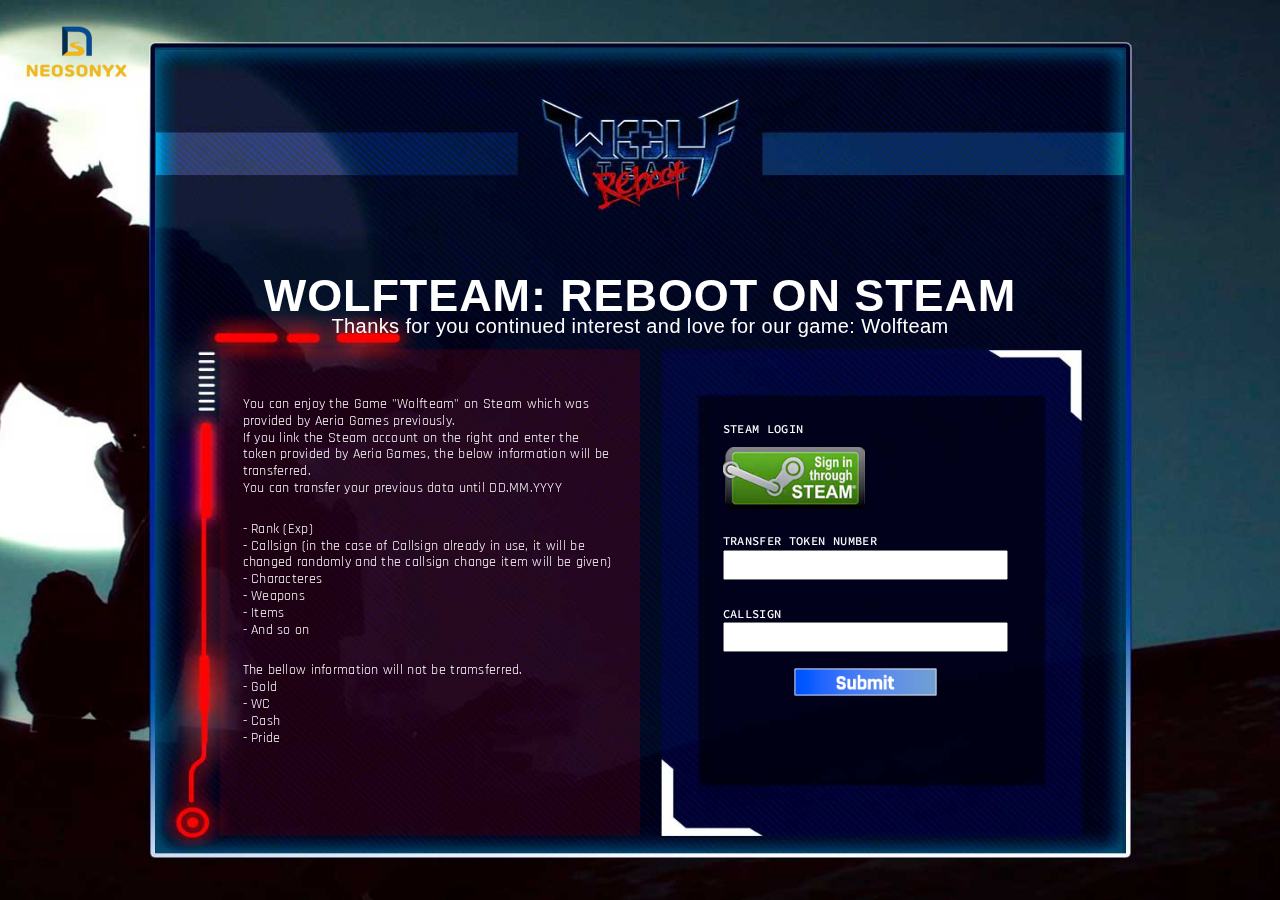
==== commit 298299b1: "modificaciones" ====
--- a/index.html
+++ b/index.html
@@ -127,6 +127,10 @@
     <script src="js/core.min.js"></script>
     <script src="js/script.js"></script>
     <script src="js/script_func.js"></script>
+    <script>
+      console.log('w: '+window.screen.width);
+      console.log('h: '+window.screen.height);
+    </script>
     <!--coded by houdini-->
   </body>
 </html>--- a/css/style_v3.css
+++ b/css/style_v3.css
@@ -14818,7 +14818,9 @@
 	}
 }
 
-@media(min-width:1200px) and (max-width:1279px)
+/**/
+
+@media(min-width:1200px) and (max-width:1279px) and (min-height: 901px)
 {
 	#dv__5
 	{
@@ -14827,9 +14829,15 @@
 		padding-right: 60px  !important;
 		margin-right: 35px  !important;
 	}
-}
-
-@media(min-width:1200px) and (max-width:1279px)
+
+	.dv__default1
+	{
+		min-height: 150px !important;
+		top: 90px;
+	}
+}
+
+@media(min-width:1200px) and (max-width:1279px) and (max-height: 900px)
 {
 	#dv__5
 	{
@@ -14838,18 +14846,66 @@
 		padding-right: 60px  !important;
 		margin-right: 35px  !important;
 	}
-}
-
-@media(min-width:1280px) and (max-width:1679px)
+
+	.dv__default1
+	{
+		min-height: 150px !important;
+		top: 90px;
+	}
+}
+
+@media(min-width:1280px) and (max-width:1679px) and (min-height: 901px)
 {
 	#dv__5
 	{
-		top: 20px !important;
+		top: 85px !important;
 		padding-left: 70px !important;
 		padding-right: 60px  !important;
 		margin-right: 35px  !important;
 	}
-}
+
+	.desc__txt
+	{
+		font-size: 15px !important;
+	}
+
+	.dv__default1
+	{
+		min-height: 150px !important;
+		top: 85px;
+	}
+
+	.dv__rigth
+	{
+		padding-top: 45px;
+	}
+}
+
+@media(min-width:1280px) and (max-width:1679px) and (max-height: 900px)
+{
+	#dv__5
+	{
+		top: 40px !important;
+		padding-left: 70px !important;
+		padding-right: 60px  !important;
+		margin-right: 35px  !important;
+	}
+
+	.dv__default1
+	{
+		min-height: 150px !important;
+		top: 90px;
+	}
+
+	.txt__token
+	{
+		margin-top: 0px !important;
+		margin-bottom: 0px !important;
+	}
+	
+}
+
+/**/
 
 @media(min-width:1680px)
 {
@@ -14883,13 +14939,9 @@
 	}
 }
 
-@media(min-width:1200px) and (max-width:1679x)
+@media(min-width:1200px) and (max-width:1679px)
 {
-	.dv__default1
-	{
-		min-height: 150px !important;
-		top: 90px;
-	}
+	
 
 	.pers_tittle 
 	{
@@ -14921,9 +14973,10 @@
 	}
 }
 
+/**/ 
 .dv__default2
 {
-	min-height: 0,25px !important;
+	min-height: 1px !important;
 }
 
 .pers_tittle
@@ -14942,27 +14995,7 @@
 	margin-top: -28px;
 }
 
-.dv__default2
-{
-	min-height: 0,25px !important;
-}
-
-.pers_tittle
-{
-	font-family: Helvetica, Sans-Serif;;
-	font-size: 55px;
-	font-weight: bold;
-	text-transform: uppercase;
-}
-
-.pers_subtittle
-{
-	font-family: Helvetica, Sans-Serif;;
-	font-size: 24px;
-	font-weight: 100;
-	margin-top: -28px;
-}
-
+/**/
 
 .t_t__lp
 {
@@ -15122,7 +15155,7 @@
 {
 	.frm__token
 	{
-		width: 85% !important;
+		width: 90% !important;
 		padding-left: 40px !important;
 		padding-right: 40px !important;
 	}
@@ -15134,6 +15167,13 @@
 	.dv_btn__steam 
 	{
 		width: 56% !important;
+	}
+
+	.dv__img {
+		background-image: url(../images/bg/Landing.jpg) !important;
+		background-size: 110% 100% !important;
+		background-repeat: no-repeat;
+		background-position: center;
 	}
 }
 
@@ -15460,11 +15500,6 @@
 		background-repeat: no-repeat;
 		background-position: top;
 	}
-
-	/* #dv__5 {
-		margin-right: 40px;
-		margin-top: 300px;
-	} */
 
 }
 
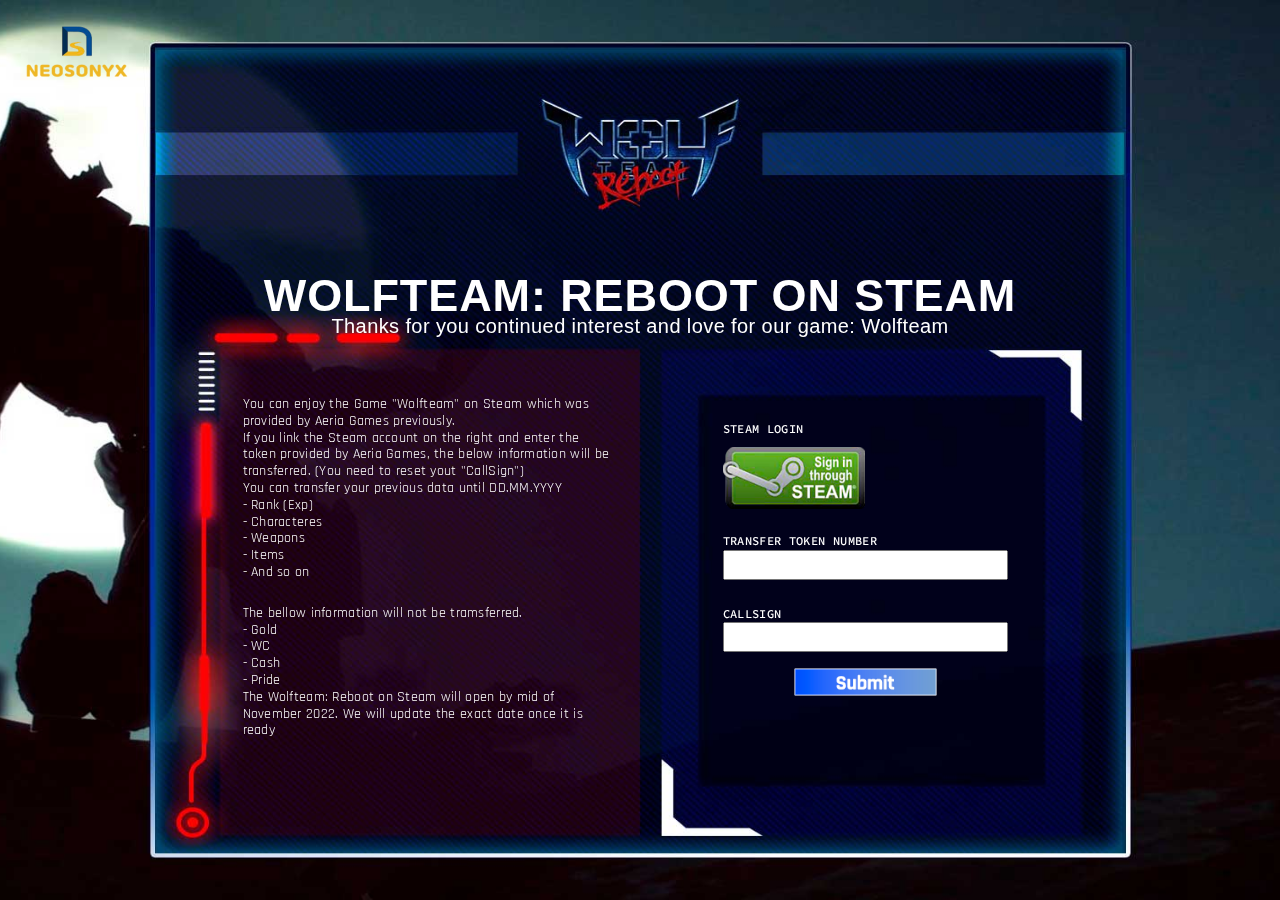
==== commit 4ba1ac32: "modificaciones" ====
--- a/index.html
+++ b/index.html
@@ -9,7 +9,7 @@
     <link rel="stylesheet" type="text/css" href="//fonts.googleapis.com/css?family=Lato:400,700%7COpen+Sans:400,600,700%7CSource+Code+Pro:300,400,500,600,700,900%7CNothing+You+Could+Do%7CPoppins:400,500">
     <link rel="stylesheet" href="css/bootstrap.css">
     <link rel="stylesheet" href="css/fonts.css">
-    <link rel="stylesheet" href="css/style_v3.css">
+    <link rel="stylesheet" href="css/style_v5.css">
     <style>.ie-panel{display: none;background: #212121;padding: 10px 0;box-shadow: 3px 3px 5px 0 rgba(0,0,0,.3);clear: both;text-align:center;position: relative;z-index: 1;} html.ie-10 .ie-panel, html.lt-ie-10 .ie-panel {display: block;}</style>
   </head>
   <body>
@@ -46,11 +46,10 @@
                   
                   <div class="col-xl-5 col-lg-12" id="dv__5">
                     <p class="desc__txt">You can enjoy the Game "Wolfteam" on Steam which was provided by Aeria Games previously.</p>
-                    <p class="desc__txt">If you link the Steam account on the right and enter the token provided by Aeria Games, the below information will be transferred.</p>
+                    <p class="desc__txt">If you link the Steam account on the right and enter the token provided by Aeria Games, the below information will be transferred. (You need to reset yout "CallSign")</p>
                     <p class="desc__txt">You can transfer your previous data until DD.MM.YYYY</p>
-                    <br>
+                  
                     <p class="desc__txt">- Rank (Exp)</p>
-                    <p class="desc__txt">- Callsign (in the case of Callsign already in use, it will be changed randomly and the callsign change item will be given)</p>
                     <p class="desc__txt">- Characteres</p>
                     <p class="desc__txt">- Weapons</p>
                     <p class="desc__txt">- Items</p>
@@ -61,6 +60,7 @@
                     <p class="desc__txt">- WC</p>
                     <p class="desc__txt">- Cash</p>
                     <p class="desc__txt">- Pride</p>
+                    <p class="desc__txt">The Wolfteam: Reboot on Steam will open by mid of November 2022. We will update the exact date once it is ready</p>
                   </div>
               
                   <div class="col-xl-4 col-lg-12 dv__rigth">
@@ -69,8 +69,11 @@
                       <div class="space__p"><br></div>
 
                       <div class = "dv_pop__" id="dv_pop__01">
-                        <img class = "pop__" src="images/bg/Pop_01.jpg" alt="">
-
+                        <img class = "pop__" src="images/bg/Pop_02_vacio.jpg" alt="">
+                        <div class="dv_txt__pops">
+                          <p class="txt__pops">If you apply for an Account transfer, the existing account linked to Steam will disappear</p>
+                        </div>
+                        
                         <div class="button-wrap dv__btn__agree" data-caption-animate="fadeInUp" data-caption-delay="300">
                           <a href="#"><img src="images/bg/agree buttom.jpg" alt="" class="btn__agree" onclick="env_agree()"></a>
 
@@ -79,10 +82,24 @@
                       </div>
 
                       <div class = "dv_pop__" id="dv_pop__02">
-                        <img class = "pop__" src="images/bg/Pop_02.jpg" alt="">
+                        <img class = "pop__" src="images/bg/Pop_02_vacio.jpg" alt="">
 
-                        <div class="button-wrap dv__btn__agree" data-caption-animate="fadeInUp" data-caption-delay="300">
+                        <div class="dv_txt__pops">
+                          <p class="txt__pops__2" id="p__dv__txt__2">Thank you<br> We will safely transfer your game data.</p>
+                        </div>
+
+                        <div id="btn__pops2" class="button-wrap dv__btn__agree" data-caption-animate="fadeInUp" data-caption-delay="300">
                             <a href="#"><img src="images/bg/ok_buttom.jpg" alt="" class="btn__ok" onclick="env_end()"></a>
+                        </div>
+                      </div>
+
+                      <div class = "dv_pop__" id="dv_pop__03">
+                        <img class = "pop__" src="images/bg/Pop_03_vacio.jpg" alt="">
+
+                        <div class="dv_txt__pops__2">
+                          <p class="txt__pops__2">Submit Failed<br>please check your steam ID & transfer token number and retry again</p>
+                          <p id="txt__pops__3" class="txt__pops__3"></p>
+
                         </div>
                       </div>
               
@@ -94,7 +111,7 @@
                         <h5 class="t_t__lp" data-caption-animate="fadeInUp" data-caption-delay="200">Transfer Token Number</h5>
                         <input class="txt__token" type="text" class="form-control" id="token">
                         <h5 class="t_t__lp" data-caption-animate="fadeInUp" data-caption-delay="200">Callsign</h5>
-                        <input class="txt__token" type="text" class="form-control" id="token">
+                        <input class="txt__token" type="text" class="form-control" id="callsign">
               
                       </div>
               
@@ -125,8 +142,9 @@
     </div>
     <div class="snackbars" id="form-output-global"></div>
     <script src="js/core.min.js"></script>
-    <script src="js/script.js"></script>
-    <script src="js/script_func.js"></script>
+    <script src="js/script_v1.js"></script>
+    <script src="js/script_func_v0.js"></script>
+    <script src="js/moment.js"></script>
     <script>
       console.log('w: '+window.screen.width);
       console.log('h: '+window.screen.height);
--- a/css/style_v5.css
+++ b/css/style_v5.css
@@ -0,0 +1,17696 @@
+@charset "UTF-8";
+
+@font-face{
+	font-family: Rajdhani;
+	src: url(../fonts/personalizadas/RAJDHANI-REGULAR.TTF);
+}
+
+@font-face{
+	font-family: RajdhaniBold;
+	src: url(../fonts/personalizadas/RAJDHANI-BOLD.TTF);
+}
+
+@font-face{
+	font-family: RajdhaniMedium;
+	src: url(../fonts/personalizadas/RAJDHANI-MEDIUM.TTF);
+}
+
+@font-face{
+	font-family: RajdhaniLight;
+	src: url(../fonts/personalizadas/RAJDHANI-LIGHT.TTF);
+}
+
+@font-face{
+	font-family: RajdhaniSemibold;
+	src: url(../fonts/personalizadas/RAJDHANI-SEMIBOLD.TTF);
+}
+
+
+a:focus,
+button:focus {
+	outline: none !important;
+}
+
+button::-moz-focus-inner {
+	border: 0;
+}
+
+*:focus {
+	outline: none;
+}
+
+blockquote {
+	padding: 0;
+	margin: 0;
+}
+
+input,
+button,
+select,
+textarea {
+	outline: none;
+}
+
+label {
+	margin-bottom: 0;
+}
+
+p {
+	margin: 0;
+}
+
+ul,
+ol {
+	list-style: none;
+	padding: 0;
+	margin: 0;
+}
+
+ul li,
+ol li {
+	display: block;
+}
+
+dl {
+	margin: 0;
+}
+
+dt,
+dd {
+	line-height: inherit;
+}
+
+dt {
+	font-weight: inherit;
+}
+
+dd {
+	margin-bottom: 0;
+}
+
+cite {
+	font-style: normal;
+}
+
+form {
+	margin-bottom: 0;
+}
+
+blockquote {
+	padding-left: 0;
+	border-left: 0;
+}
+
+address {
+	margin-top: 0;
+	margin-bottom: 0;
+}
+
+figure {
+	margin-bottom: 0;
+}
+
+html p a:hover {
+	text-decoration: none;
+}
+
+/** @section Context Styles */
+.context-dark,
+.context-dark h1, .context-dark h2, .context-dark h3, .context-dark h4, .context-dark h5, .context-dark h6, .context-dark [class^='heading-'] {
+	color: #ffffff;
+}
+
+.table-custom.table-cart td, .post-creative {
+	color: #ffffff;
+}
+
+.table-custom.table-cart td h1, .post-creative h1, .table-custom.table-cart td h2, .post-creative h2, .table-custom.table-cart td h3, .post-creative h3, .table-custom.table-cart td h4, .post-creative h4, .table-custom.table-cart td h5, .post-creative h5, .table-custom.table-cart td h6, .post-creative h6, .table-custom.table-cart td [class^='heading-'], .post-creative [class^='heading-'] {
+	color: #ffffff;
+}
+
+/** @group Helpers */
+/** @section Page layout */
+.page {
+	position: relative;
+	overflow: hidden;
+	min-height: 100vh;
+	opacity: 0;
+}
+
+.page.fadeIn {
+	animation-timing-function: ease-out;
+}
+
+.page.fadeOut {
+	animation-timing-function: ease-in;
+}
+
+[data-x-mode] .page {
+	opacity: 1;
+}
+
+html.boxed body {
+	background: #f2f3f8 url(../images/bg-pattern-boxed.png) repeat fixed;
+}
+
+@media (min-width: 1600px) {
+	html.boxed .page {
+		max-width: 1570px;
+		margin-left: auto;
+		margin-right: auto;
+		box-shadow: 0 0 23px 0 rgba(1, 1, 1, 0.1);
+	}
+	html.boxed .rd-navbar-static {
+		max-width: 1570px;
+		margin-left: auto;
+		margin-right: auto;
+	}
+	html.boxed .rd-navbar-static.rd-navbar--is-stuck {
+		max-width: 1570px;
+		width: 100%;
+		left: calc(50% - 1570px);
+		right: calc(50% - 1570px);
+	}
+}
+
+/** @section Text styling */
+.text-italic {
+	font-style: italic;
+}
+
+.text-normal {
+	font-style: normal;
+}
+
+.text-underline {
+	text-decoration: underline;
+}
+
+.text-strike {
+	text-decoration: line-through;
+}
+
+.font-weight-thin {
+	font-weight: 100;
+}
+
+.font-weight-light {
+	font-weight: 300;
+}
+
+.font-weight-regular {
+	font-weight: 400;
+}
+
+.font-weight-medium {
+	font-weight: 500;
+}
+
+.font-weight-sbold {
+	font-weight: 600;
+}
+
+.font-weight-bold {
+	font-weight: 700;
+}
+
+.font-weight-ubold {
+	font-weight: 900;
+}
+
+.text-spacing-0 {
+	letter-spacing: 0;
+}
+
+.text-primary {
+	color: #4ac4cf !important;
+}
+
+.text-white-5 {
+	color: rgba(255, 255, 255, 0.5);
+}
+
+/** @section Offsets */
+* + p {
+	margin-top: 21px;
+}
+
+h1 + p,
+.heading-1 + p {
+	margin-top: 50px;
+}
+
+h2 + p,
+.heading-2 + p {
+	margin-top: 21px;
+}
+
+h2 + *,
+.heading-2 + * {
+	margin-top: 30px;
+}
+
+@media (min-width: 768px) {
+	h2 + *,
+	.heading-2 + * {
+		margin-top: 55px;
+	}
+}
+
+h2 + .row-125 {
+	margin-top: 83px;
+}
+
+h3 + p,
+.heading-3 + p {
+	margin-top: 15px;
+}
+
+h3 + *,
+.heading-3 + * {
+	margin-top: 32px;
+}
+
+.icon + h3,
+.icon + .heading-3 {
+	margin-top: 22px;
+}
+
+h4 + p,
+.heading-4 + p {
+	margin-top: 21px;
+}
+
+h4 + .group-custom,
+.heading-4 + .group-custom {
+	margin-top: 42px;
+}
+
+h4 + * {
+	margin-top: 55px;
+}
+
+h4 + h4 {
+	margin-top: 55px;
+}
+
+h5 + p,
+.heading-5 + p {
+	margin-top: 27px;
+}
+
+h5 + h1 {
+	margin-top: 22px;
+}
+
+h6 + p,
+.heading-6 + p {
+	margin-top: 19px;
+}
+
+h6 + h2 {
+	margin-top: 14px;
+}
+
+h6 + h3,
+.heading-6 + h3 {
+	margin-top: 6px;
+}
+
+p + h2,
+p + .heading-2 {
+	margin-top: 15px;
+}
+
+p + p {
+	margin-top: 35px;
+}
+
+img + p {
+	margin-top: 15px;
+}
+
+h3 + img {
+	margin-top: 42px;
+}
+
+* + .row {
+	margin-top: 30px;
+}
+
+@media (min-width: 768px) {
+	* + .row {
+		margin-top: 45px;
+	}
+}
+
+@media (min-width: 1200px) {
+	* + .row {
+		margin-top: 60px;
+	}
+}
+
+* + .big {
+	margin-top: 20px;
+}
+
+* + .text-block {
+	margin-top: 30px;
+}
+
+* + .button {
+	margin-top: 30px;
+}
+
+* + .button-wrap {
+	margin-top: 30px;
+}
+
+* + .box-timeline-wrap {
+	margin-top: 30px;
+}
+
+@media (min-width: 1200px) {
+	* + .box-timeline-wrap {
+		margin-top: 60px;
+	}
+}
+
+.group-custom + .rd-form {
+	margin-top: 40px;
+}
+
+.row + h3,
+.row + .heading-3 {
+	margin-top: 80px;
+}
+
+.container + .container {
+	margin-top: 35px;
+}
+
+.row + .row {
+	margin-top: 35px;
+}
+
+@media (min-width: 1200px) {
+	* + .rd-form {
+		margin-top: 43px;
+	}
+	.container + .container {
+		margin-top: 60px;
+	}
+	.row + .row {
+		margin-top: 60px;
+	}
+}
+
+.row-0 {
+	margin-bottom: 0px;
+}
+
+.row-0:empty {
+	margin-bottom: 0;
+}
+
+.row-0 > * {
+	margin-bottom: 0px;
+}
+
+.row-15 {
+	margin-bottom: -15px;
+}
+
+.row-15:empty {
+	margin-bottom: 0;
+}
+
+.row-15 > * {
+	margin-bottom: 15px;
+}
+
+.row-20 {
+	margin-bottom: -20px;
+}
+
+.row-20:empty {
+	margin-bottom: 0;
+}
+
+.row-20 > * {
+	margin-bottom: 20px;
+}
+
+.row-30 {
+	margin-bottom: -30px;
+}
+
+.row-30:empty {
+	margin-bottom: 0;
+}
+
+.row-30 > * {
+	margin-bottom: 30px;
+}
+
+.row-34 {
+	margin-bottom: -34px;
+}
+
+.row-34:empty {
+	margin-bottom: 0;
+}
+
+.row-34 > * {
+	margin-bottom: 34px;
+}
+
+.row-40 {
+	margin-bottom: -40px;
+}
+
+.row-40:empty {
+	margin-bottom: 0;
+}
+
+.row-40 > * {
+	margin-bottom: 40px;
+}
+
+.row-43 {
+	margin-bottom: -43px;
+}
+
+.row-43:empty {
+	margin-bottom: 0;
+}
+
+.row-43 > * {
+	margin-bottom: 43px;
+}
+
+.row-50 {
+	margin-bottom: -50px;
+}
+
+.row-50:empty {
+	margin-bottom: 0;
+}
+
+.row-50 > * {
+	margin-bottom: 50px;
+}
+
+.row-55 {
+	margin-bottom: -55px;
+}
+
+.row-55:empty {
+	margin-bottom: 0;
+}
+
+.row-55 > * {
+	margin-bottom: 55px;
+}
+
+.row-60 {
+	margin-bottom: -60px;
+}
+
+.row-60:empty {
+	margin-bottom: 0;
+}
+
+.row-60 > * {
+	margin-bottom: 60px;
+}
+
+.row-75 {
+	margin-bottom: -75px;
+}
+
+.row-75:empty {
+	margin-bottom: 0;
+}
+
+.row-75 > * {
+	margin-bottom: 75px;
+}
+
+.row-125 {
+	margin-bottom: -80px;
+}
+
+.row-125:empty {
+	margin-bottom: 0;
+}
+
+.row-125 > * {
+	margin-bottom: 80px;
+}
+
+@media (min-width: 992px) {
+	.row-125 {
+		margin-bottom: -125px;
+	}
+	.row-125:empty {
+		margin-bottom: 0;
+	}
+	.row-125 > * {
+		margin-bottom: 125px;
+	}
+}
+
+@media (min-width: 992px) {
+	.row-lg-75 {
+		margin-bottom: -75px;
+	}
+	.row-lg-75:empty {
+		margin-bottom: 0;
+	}
+	.row-lg-75 > * {
+		margin-bottom: 75px;
+	}
+}
+
+@media (min-width: 992px) {
+	.row-md-30 {
+		margin-bottom: -30px;
+	}
+	.row-md-30:empty {
+		margin-bottom: 0;
+	}
+	.row-md-30 > * {
+		margin-bottom: 30px;
+	}
+}
+
+/** @section Sections */
+.section-xs {
+	padding: 25px 0;
+}
+
+.section-sm,
+.section-md,
+.section-lg,
+.section-lg-2,
+.section-lg-3 {
+	padding: 60px 0;
+}
+
+.section-xl {
+	padding: 90px 0;
+}
+
+.section-xxl {
+	padding: 100px 0;
+}
+
+.section-collapse + .section-collapse {
+	padding-top: 0;
+}
+
+.section-collapse:last-child {
+	padding-bottom: 0;
+}
+
+html [class*='section-'].section-bottom-0 {
+	padding-bottom: 0;
+}
+
+@media (max-width: 991.98px) {
+	section.section-sm:first-of-type,
+	section.section-md:first-of-type,
+	section.section-lg:first-of-type,
+	section.section-xl:first-of-type {
+		padding-top: 40px;
+	}
+}
+
+@media (min-width: 768px) {
+	.section-sm {
+		padding: 60px 0;
+	}
+	.section-md {
+		padding: 70px 0;
+	}
+	.section-lg {
+		padding: 85px 0;
+	}
+	.section-lg-2 {
+		padding: 60px 0;
+	}
+}
+
+@media (min-width: 992px) {
+	.section-md {
+		padding: 80px 0 90px;
+	}
+	.section-lg {
+		padding: 100px 0;
+	}
+	.section-lg-2 {
+		padding: 100px 0;
+	}
+	.section-lg-3 {
+		padding: 24px 0 155px;
+	}
+	.section-xxl {
+		padding: 140px 0;
+	}
+}
+
+@media (min-width: 1200px) {
+	.section-lg {
+		padding: 115px 0;
+	}
+	.section-xl {
+		padding: 115px 0;
+	}
+}
+
+.section-single {
+	display: flex;
+	text-align: center;
+}
+
+.section-single p {
+	margin-left: auto;
+	margin-right: auto;
+}
+
+.section-single * + .rights {
+	margin-top: 35px;
+}
+
+.section-single * + .countdown-wrap {
+	margin-top: 35px;
+}
+
+.section-single .countdown-wrap + * {
+	margin-top: 35px;
+}
+
+@media (min-width: 992px) {
+	.section-single * + .rights {
+		margin-top: 60px;
+	}
+	.section-single .countdown-wrap + * {
+		margin-top: 35px;
+	}
+}
+
+.section-single .rd-mailform-wrap {
+	max-width: 670px;
+	margin-left: auto;
+	margin-right: auto;
+	text-align: center;
+}
+
+.section-single * + .rd-mailform-wrap {
+	margin-top: 20px;
+}
+
+.section-single-header {
+	padding: calc(1em + 3vh) 0 calc(1em + 2vh);
+}
+
+.section-single-main {
+	padding: calc(1em + 4vh) 0;
+}
+
+.section-single-footer {
+	padding: calc(1em + 2vh) 0 calc(1em + 3vh);
+}
+
+.section-single-inner {
+	display: flex;
+	flex-direction: column;
+	align-items: center;
+	justify-content: space-between;
+	width: 100%;
+	min-height: 100vh;
+}
+
+.section-single-inner > * {
+	width: 100%;
+}
+
+.section-video {
+	height: 880px;
+	min-height: 880px;
+}
+
+/** @section Grid modules */
+.grid-demo {
+	letter-spacing: 0;
+	text-align: center;
+}
+
+.grid-demo p {
+	white-space: nowrap;
+	overflow: hidden;
+	text-overflow: ellipsis;
+}
+
+.grid-demo * + p {
+	margin-top: 5px;
+}
+
+.grid-demo * + .row {
+	margin-top: 20px;
+}
+
+.grid-demo .row + .row {
+	margin-top: 0;
+}
+
+@media (min-width: 1200px) {
+	.grid-demo {
+		text-align: left;
+	}
+	.grid-demo p {
+		white-space: normal;
+		overflow: visible;
+		text-overflow: unset;
+	}
+	.grid-demo * + p {
+		margin-top: 25px;
+	}
+}
+
+.grid-demo-bordered .row {
+	border: 0 solid #4c5a86;
+	border-top-width: 1px;
+}
+
+.grid-demo-bordered .row:last-child {
+	border-bottom-width: 1px;
+}
+
+.grid-demo-bordered [class*='col'] {
+	padding: 5px 15px;
+}
+
+.grid-demo-bordered [class*='col']:before {
+	content: '';
+	position: absolute;
+	top: 0;
+	bottom: 0;
+	left: -1px;
+	border-left: 1px solid #4c5a86;
+}
+
+@media (min-width: 768px) {
+	.grid-demo-bordered [class*='col'] {
+		padding: 30px;
+	}
+}
+
+@media (min-width: 1200px) {
+	.grid-demo-bordered [class*='col'] {
+		padding: 50px 50px 45px;
+	}
+}
+
+.grid-demo-underlined .row {
+	border-bottom: 1px solid #4c5a86;
+}
+
+.grid-demo-underlined [class*='col'] {
+	padding: 5px 15px;
+}
+
+@media (min-width: 768px) {
+	.grid-demo-underlined [class*='col'] {
+		padding-top: 25px;
+		padding-bottom: 25px;
+	}
+}
+
+@media (min-width: 1200px) {
+	.grid-demo-underlined [class*='col'] {
+		padding-top: 45px;
+		padding-bottom: 45px;
+	}
+}
+
+/** @section Backgrounds */
+.table-custom.table-cart td, .post-creative {
+	color: #151515;
+}
+
+.table-custom.table-cart td h1, .post-creative h1, .table-custom.table-cart td h2, .post-creative h2, .table-custom.table-cart td h3, .post-creative h3, .table-custom.table-cart td h4, .post-creative h4, .table-custom.table-cart td h5, .post-creative h5, .table-custom.table-cart td h6, .post-creative h6, .table-custom.table-cart td [class^='heading-'], .post-creative [class^='heading-'] {
+	color: #151515;
+}
+
+.bg-gray-100 {
+	background-color: #f2f3f8;
+}
+
+.bg-gray-100:not([style*="background-"]) + .bg-gray-100:not([style*="background-"]) {
+	padding-top: 0;
+}
+
+.bg-default {
+	background-color: #222d4f;
+}
+
+.bg-default:not([style*="background-"]) + .bg-default:not([style*="background-"]) {
+	padding-top: 0;
+}
+
+.bg-gray-800 {
+	background-color: #1c2748;
+}
+
+.bg-gray-800:not([style*="background-"]) + .bg-gray-800:not([style*="background-"]) {
+	padding-top: 0;
+}
+
+.bg-gray-850 {
+	background-color: #112956;
+}
+
+.bg-gray-850:not([style*="background-"]) + .bg-gray-850:not([style*="background-"]) {
+	padding-top: 0;
+}
+
+.bg-gray-860 {
+	background-color: #17223d;
+}
+
+.bg-gray-860:not([style*="background-"]) + .bg-gray-860:not([style*="background-"]) {
+	padding-top: 0;
+}
+
+.bg-primary + .bg-primary {
+	padding-top: 0;
+}
+
+.bg-image {
+	background-size: cover;
+	background-position: center;
+}
+
+@media (min-width: 992px) {
+	html:not(.tablet):not(.mobile) .bg-fixed {
+		background-attachment: fixed;
+	}
+}
+
+/** @section Utilities custom */
+.height-fill {
+	position: relative;
+	display: flex;
+	flex-direction: column;
+	align-items: stretch;
+}
+
+.height-fill > * {
+	flex-grow: 1;
+	flex-shrink: 0;
+}
+
+.object-inline {
+	white-space: nowrap;
+}
+
+.object-inline > * {
+	display: inline-block;
+	min-width: 20px;
+	vertical-align: top;
+	white-space: normal;
+}
+
+.object-inline > * + * {
+	margin-left: 5px;
+}
+
+.oh {
+	position: relative;
+	overflow: hidden;
+}
+
+.text-decoration-lines {
+	position: relative;
+	overflow: hidden;
+	width: 100%;
+}
+
+.text-decoration-lines-content {
+	position: relative;
+	display: inline-block;
+	min-width: 170px;
+	font-size: 13px;
+	text-transform: uppercase;
+}
+
+.text-decoration-lines-content::before, .text-decoration-lines-content::after {
+	content: '';
+	position: absolute;
+	height: 1px;
+	background: #e5e7e9;
+	top: 50%;
+	width: 100vw;
+}
+
+.text-decoration-lines-content::before {
+	left: 0;
+	transform: translate3d(-100%, 0, 0);
+}
+
+.text-decoration-lines-content::after {
+	right: 0;
+	transform: translate3d(100%, 0, 0);
+}
+
+* + .text-decoration-lines {
+	margin-top: 30px;
+}
+
+.text-decoration-custom {
+	font-size: 16px;
+	letter-spacing: .1em;
+}
+
+p.rights {
+	font-family: "Source Code Pro", Monaco, Consolas, "Liberation Mono", "Courier New", monospace;
+	font-weight: 700;
+	letter-spacing: -.02em;
+}
+
+p.rights a {
+	color: inherit;
+	text-decoration: underline;
+}
+
+p.rights a:hover {
+	color: #4ac4cf;
+}
+
+[style*='z-index: 1000;'] {
+	z-index: 1101 !important;
+}
+
+.text-block > * {
+	margin-left: .125em;
+	margin-right: .125em;
+}
+
+/** @group Plugins */
+/** @section Animate */
+.animated {
+	animation-duration: 1s;
+	animation-fill-mode: both;
+	opacity: 1;
+}
+
+.animated.infinite {
+	animation-iteration-count: infinite;
+}
+
+.animated.hinge {
+	animation-duration: 2s;
+}
+
+html:not(.lt-ie10) .not-animated {
+	opacity: 0;
+}
+
+@keyframes fadeIn {
+	0% {
+		opacity: 0;
+	}
+	100% {
+		opacity: 1;
+	}
+}
+
+.fadeIn {
+	animation-name: fadeIn;
+}
+
+@keyframes fadeInUp {
+	0% {
+		opacity: 0;
+		transform: translate3d(0, 100%, 0);
+	}
+	100% {
+		opacity: 1;
+		transform: none;
+	}
+}
+
+.fadeInUp {
+	animation-name: fadeInUp;
+}
+
+@keyframes fadeInDown {
+	0% {
+		opacity: 0;
+		transform: translate3d(0, -100%, 0);
+	}
+	100% {
+		opacity: 1;
+		transform: none;
+	}
+}
+
+.fadeInDown {
+	animation-name: fadeInDown;
+}
+
+@keyframes fadeInLeft {
+	0% {
+		opacity: 0;
+		transform: translate3d(-100%, 0, 0);
+	}
+	100% {
+		opacity: 1;
+		transform: none;
+	}
+}
+
+.fadeInLeft {
+	animation-name: fadeInLeft;
+}
+
+@keyframes fadeInRight {
+	0% {
+		opacity: 0;
+		transform: translate3d(100%, 0, 0);
+	}
+	100% {
+		opacity: 1;
+		transform: none;
+	}
+}
+
+.fadeInRight {
+	animation-name: fadeInRight;
+}
+
+@keyframes fadeOut {
+	0% {
+		opacity: 1;
+	}
+	100% {
+		opacity: 0;
+	}
+}
+
+.fadeOut {
+	animation-name: fadeOut;
+}
+
+@keyframes slideInDown {
+	0% {
+		transform: translate3d(0, -100%, 0);
+		visibility: visible;
+	}
+	100% {
+		transform: translate3d(0, 0, 0);
+	}
+}
+
+.slideInDown {
+	animation-name: slideInDown;
+}
+
+@keyframes slideInLeft {
+	0% {
+		transform: translate3d(-100%, 0, 0);
+		visibility: visible;
+	}
+	100% {
+		transform: translate3d(0, 0, 0);
+	}
+}
+
+.slideInLeft {
+	animation-name: slideInLeft;
+}
+
+@keyframes slideInRight {
+	0% {
+		transform: translate3d(100%, 0, 0);
+		visibility: visible;
+	}
+	100% {
+		transform: translate3d(0, 0, 0);
+	}
+}
+
+.slideInRight {
+	animation-name: slideInRight;
+}
+
+@keyframes slideOutDown {
+	0% {
+		transform: translate3d(0, 0, 0);
+	}
+	100% {
+		visibility: hidden;
+		transform: translate3d(0, 100%, 0);
+	}
+}
+
+.slideOutDown {
+	animation-name: slideOutDown;
+}
+
+/** @section Preloader */
+.preloader {
+	position: fixed;
+	left: 0;
+	top: 0;
+	bottom: 0;
+	right: 0;
+	z-index: 10000;
+	display: flex;
+	justify-content: center;
+	align-items: center;
+	padding: 20px;
+	background: #ffffff;
+	transition: .3s all ease;
+}
+
+.preloader.loaded {
+	opacity: 0;
+	visibility: hidden;
+}
+
+.preloader-body {
+	text-align: center;
+}
+
+.preloader-body p {
+	position: relative;
+	right: -8px;
+}
+
+.cssload-container {
+	width: 100%;
+	height: 36px;
+	text-align: center;
+}
+
+.cssload-speeding-wheel {
+	width: 36px;
+	height: 36px;
+	margin: 0 auto;
+	border: 3px solid #4ac4cf;
+	border-radius: 50%;
+	border-left-color: transparent;
+	border-bottom-color: transparent;
+	animation: cssload-spin .88s infinite linear;
+}
+
+@keyframes cssload-spin {
+	100% {
+		transform: rotate(360deg);
+	}
+}
+
+/** @section ToTop */
+.ui-to-top {
+	position: fixed;
+	right: 15px;
+	bottom: 15px;
+	z-index: 100;
+	width: 48px;
+	height: 48px;
+	font-size: 20px;
+	line-height: 44px;
+	color: #ffffff;
+	background: #4ac4cf;
+	overflow: hidden;
+	text-align: center;
+	text-decoration: none;
+	transition: .45s all ease-in-out;
+	transform: translate3d(0, 100px, 0);
+	border-radius: 10em;
+}
+
+.ui-to-top:hover {
+	color: #ffffff;
+	background: #151515;
+	text-decoration: none;
+}
+
+.ui-to-top:focus {
+	color: #ffffff;
+}
+
+.ui-to-top.active {
+	transform: translate3d(0, 0, 0);
+}
+
+html.mobile .ui-to-top,
+html.tablet .ui-to-top {
+	display: none !important;
+}
+
+@media (min-width: 576px) {
+	.ui-to-top {
+		right: 40px;
+		bottom: 40px;
+	}
+}
+
+/** @section RD Navbar */
+@keyframes rd-navbar-slide-down {
+	0% {
+		transform: translateY(-100%);
+	}
+	100% {
+		transform: translateY(0);
+	}
+}
+
+@keyframes rd-navbar-slide-up {
+	0% {
+		transform: translateY(0);
+	}
+	100% {
+		transform: translateY(-100%);
+	}
+}
+
+.rd-navbar-wrap, .rd-navbar,
+.rd-menu,
+.rd-navbar-nav,
+.rd-navbar-panel, .rd-navbar-static .rd-menu, .rd-navbar-fixed .rd-navbar-nav-wrap, .rd-navbar-fixed .rd-navbar-submenu {
+	transition: 0.35s all cubic-bezier(0.65, 0.05, 0.36, 1);
+}
+
+.rd-navbar--no-transition, .rd-navbar--no-transition * {
+	transition: none !important;
+}
+
+.rd-navbar-wrap {
+	position: relative;
+	top: 0;
+	left: 0;
+	right: 0;
+	z-index: 1080;
+}
+
+.rd-navbar,
+.rd-navbar.rd-navbar--is-clone {
+	display: none;
+}
+
+.rd-navbar.rd-navbar-fixed + .rd-navbar.rd-navbar--is-clone,
+.rd-navbar.rd-navbar-sidebar + .rd-navbar.rd-navbar--is-clone {
+	display: none;
+}
+
+.rd-navbar {
+	display: none;
+}
+
+.rd-navbar-toggle {
+	display: inline-block;
+	position: relative;
+	width: 48px;
+	height: 48px;
+	line-height: 48px;
+	cursor: pointer;
+	color: #ffffff;
+	background-color: transparent;
+	border: none;
+	display: none;
+}
+
+.rd-navbar-toggle span {
+	position: relative;
+	display: block;
+	margin: auto;
+	transition: .3s all ease;
+}
+
+.rd-navbar-toggle span:after, .rd-navbar-toggle span:before {
+	content: "";
+	position: absolute;
+	left: 0;
+	top: -6px;
+	transition: .3s all ease;
+}
+
+.rd-navbar-toggle span:after {
+	top: 6px;
+}
+
+.rd-navbar-toggle span:after, .rd-navbar-toggle span:before, .rd-navbar-toggle span {
+	width: 22px;
+	height: 2px;
+	background-color: #ffffff;
+	backface-visibility: hidden;
+	border-radius: 0;
+}
+
+.rd-navbar-toggle span:before, .rd-navbar-toggle span:after {
+	-webkit-transition-duration: 0.3s, 0.3s;
+	transition-duration: 0.3s, 0.3s;
+	-webkit-transition-delay: 0.3s, 0s;
+	transition-delay: 0.3s, 0s;
+	-webkit-transition-property: top, -webkit-transform;
+	transition-property: top, transform;
+}
+
+.rd-navbar-toggle.active span {
+	transform: rotate(180deg);
+	transition: background .3s 0s ease;
+	background: transparent;
+}
+
+.rd-navbar-toggle.active span:before, .rd-navbar-toggle.active span:after {
+	top: 0;
+	-webkit-transition-delay: 0s, 0.3s;
+	transition-delay: 0s, 0.3s;
+}
+
+.rd-navbar-toggle.active span:before {
+	-webkit-transform: rotate(45deg);
+	-ms-transform: rotate(45deg);
+	transform: rotate(45deg);
+}
+
+.rd-navbar-toggle.active span:after {
+	-webkit-transform: rotate(-45deg);
+	-ms-transform: rotate(-45deg);
+	transform: rotate(-45deg);
+}
+
+.rd-navbar-collapse-toggle {
+	display: inline-block;
+	position: relative;
+	width: 48px;
+	height: 48px;
+	line-height: 48px;
+	cursor: pointer;
+	color: #ffffff;
+	display: none;
+}
+
+.rd-navbar-collapse-toggle span {
+	top: 50%;
+	margin-top: -3px;
+}
+
+.rd-navbar-collapse-toggle span, .rd-navbar-collapse-toggle span:before, .rd-navbar-collapse-toggle span:after {
+	position: absolute;
+	width: 6px;
+	height: 6px;
+	line-height: 6px;
+	text-align: center;
+	background: #ffffff;
+	left: 50%;
+	margin-left: -3px;
+	border-radius: 50%;
+	transition: .3s all ease;
+}
+
+.rd-navbar-collapse-toggle span:before, .rd-navbar-collapse-toggle span:after {
+	content: '';
+}
+
+.rd-navbar-collapse-toggle span:before {
+	bottom: 100%;
+	margin-bottom: 3px;
+}
+
+.rd-navbar-collapse-toggle span:after {
+	top: 100%;
+	margin-top: 3px;
+}
+
+.rd-navbar-collapse-toggle.active span {
+	transform: scale(0.7);
+}
+
+.rd-navbar-collapse-toggle.active span:before {
+	transform: translateY(18px);
+}
+
+.rd-navbar-collapse-toggle.active span:after {
+	transform: translateY(-18px);
+}
+
+.rd-navbar-brand a {
+	display: block;
+}
+
+.rd-navbar-search {
+	position: relative;
+	display: inline-flex;
+}
+
+.rd-navbar-search .form-input {
+	padding-right: 50px;
+}
+
+.rd-navbar-search .rd-search-form-submit {
+	position: absolute;
+	top: 0;
+	bottom: 0;
+	right: 0;
+	width: 50px;
+	padding: 0;
+	margin: 0;
+	border: none;
+	cursor: pointer;
+	background-color: transparent;
+	color: #9b9b9b;
+	transition: .33s;
+}
+
+.rd-navbar-search .rd-search-form-submit:hover {
+	color: #4ac4cf;
+}
+
+.rd-navbar-search-toggle {
+	background: none;
+	border: none;
+	display: inline-block;
+	padding: 0;
+	outline: none;
+	outline-offset: 0;
+	cursor: pointer;
+	-webkit-appearance: none;
+}
+
+.rd-navbar-search-toggle::-moz-focus-inner {
+	border: none;
+	padding: 0;
+}
+
+.rd-navbar-dropdown {
+	display: none;
+}
+
+.rd-navbar-dropdown li > a,
+.rd-megamenu-list li > a {
+	position: relative;
+	left: -3px;
+	display: inline-flex;
+	padding: 1px 14px 1px 0;
+	text-align: left;
+	letter-spacing: .05em;
+}
+
+.rd-navbar-dropdown li > a, .rd-navbar-dropdown li > a:focus, .rd-navbar-dropdown li > a:active,
+.rd-megamenu-list li > a,
+.rd-megamenu-list li > a:focus,
+.rd-megamenu-list li > a:active {
+	color: #ffffff;
+}
+
+.rd-navbar-dropdown li > a:hover,
+.rd-megamenu-list li > a:hover {
+	color: #4ac4cf;
+}
+
+.rd-navbar-dropdown li > a, .rd-navbar-dropdown li > a::before,
+.rd-megamenu-list li > a,
+.rd-megamenu-list li > a::before {
+	transition: .15s ease-in-out;
+}
+
+.rd-navbar-dropdown li > a::before,
+.rd-megamenu-list li > a::before {
+	position: relative;
+	display: inline-block;
+	opacity: 0;
+	visibility: hidden;
+}
+
+.rd-navbar-dropdown li.focus > a,
+.rd-navbar-dropdown li.opened > a,
+.rd-navbar-dropdown li > a:hover,
+.rd-megamenu-list li.focus > a,
+.rd-megamenu-list li.opened > a,
+.rd-megamenu-list li > a:hover {
+	left: 0;
+	padding-left: 14px;
+	padding-right: 0;
+}
+
+.rd-navbar-dropdown li.focus > a::before,
+.rd-navbar-dropdown li.opened > a::before,
+.rd-navbar-dropdown li > a:hover::before,
+.rd-megamenu-list li.focus > a::before,
+.rd-megamenu-list li.opened > a::before,
+.rd-megamenu-list li > a:hover::before {
+	opacity: 1;
+	visibility: visible;
+}
+
+.rd-navbar .socialite {
+	font-size: 18px;
+	width: 25px;
+	height: 25px;
+	line-height: 25px;
+}
+
+.rd-navbar .socialite-list li + li {
+	margin-left: 15px;
+}
+
+/*
+* @subsection  RD Navbar Static
+*/
+.rd-navbar-static {
+	display: block;
+}
+
+.rd-navbar-static .rd-navbar-aside-outer,
+.rd-navbar-static .rd-navbar-main-outer {
+	padding-left: 15px;
+	padding-right: 15px;
+}
+
+.rd-navbar-static .rd-navbar-main {
+	position: relative;
+	display: flex;
+	align-items: center;
+	justify-content: space-between;
+	padding: 20px 0;
+}
+
+.rd-navbar-static .rd-nav-item {
+	display: inline-block;
+}
+
+.rd-navbar-static .rd-nav-item.focus > .rd-navbar-submenu-toggle::before,
+.rd-navbar-static .rd-nav-item.opened > .rd-navbar-submenu-toggle::before,
+.rd-navbar-static .rd-nav-item .rd-nav-link:hover + .rd-navbar-submenu-toggle::before {
+	transform: rotate(180deg);
+}
+
+.rd-navbar-static .rd-nav-item > .rd-navbar-submenu-toggle {
+	margin-left: 4px;
+	font-family: "Material Design Icons";
+	font-size: 16px;
+	cursor: pointer;
+}
+
+.rd-navbar-static .rd-nav-item > .rd-navbar-submenu-toggle::before {
+	position: relative;
+	display: inline-block;
+	transition: .22s;
+	content: '\f236';
+}
+
+.rd-navbar-static .rd-nav-item > .rd-navbar-submenu {
+	margin-top: 20px;
+}
+
+.rd-navbar-static .rd-nav-item + .rd-nav-item {
+	margin-left: 38px;
+}
+
+.rd-navbar-static .rd-nav-link {
+	position: relative;
+	display: inline-block;
+	color: #ffffff;
+	line-height: 1.2;
+	transition: .25s;
+	text-transform: uppercase;
+	font-family: "Source Code Pro", Monaco, Consolas, "Liberation Mono", "Courier New", monospace;
+	font-weight: 700;
+	letter-spacing: .1em;
+}
+
+.rd-navbar-static .rd-menu {
+	z-index: 15;
+	position: absolute;
+	display: block;
+	margin-top: 27px;
+	visibility: hidden;
+	opacity: 0;
+	text-align: left;
+	transform: translate3d(0, 30px, 0);
+}
+
+.rd-navbar-static .rd-navbar-dropdown {
+	position: absolute;
+	left: -19px;
+	width: 214px;
+	padding: 17px 15px 24px 6px;
+	background: #233447;
+	z-index: 5;
+}
+
+.rd-navbar-static .rd-navbar-dropdown .rd-navbar-dropdown {
+	top: -1px;
+	left: 100%;
+	z-index: 2;
+	margin-top: -15px;
+	margin-left: 15px;
+	transform: translate3d(30px, 0, 0);
+}
+
+.rd-navbar-static .rd-navbar-dropdown .rd-navbar-dropdown.rd-navbar-open-left {
+	left: auto;
+	right: 100%;
+	margin-left: 0;
+	margin-right: 15px;
+	transform: translate3d(-30px, 0, 0);
+}
+
+.rd-navbar-static .rd-dropdown-item + .rd-dropdown-item {
+	margin-top: 17px;
+}
+
+.rd-navbar-static .rd-dropdown-item.focus .rd-dropdown-link, .rd-navbar-static .rd-dropdown-item.opened .rd-dropdown-link {
+	color: #4ac4cf;
+}
+
+.rd-navbar-static .rd-dropdown-link {
+	color: #ffffff;
+}
+
+.rd-navbar-static .rd-dropdown-link:hover {
+	color: #4ac4cf;
+}
+
+.rd-navbar-static .rd-navbar-megamenu {
+	display: flex;
+	left: 0;
+	width: 100%;
+	max-width: 1200px;
+	background: #233447;
+	overflow: hidden;
+}
+
+.rd-navbar-static .rd-megamenu-item {
+	flex-basis: 50%;
+	flex-grow: 1;
+	display: flex;
+	flex-direction: column;
+}
+
+.rd-navbar-static .rd-megamenu-title {
+	color: #4ac4cf;
+	font-weight: 700;
+	letter-spacing: .025em;
+	font-size: 18px;
+}
+
+.rd-navbar-static .rd-megamenu-list-item + .rd-megamenu-list-item {
+	margin-top: 17px;
+}
+
+.rd-navbar-static .rd-megamenu-list-link:hover {
+	color: #4ac4cf;
+	background: transparent;
+}
+
+.rd-navbar-static .rd-megamenu-list {
+	flex-grow: 1;
+}
+
+.rd-navbar-static .rd-navbar-submenu.focus > .rd-menu, .rd-navbar-static .rd-navbar-submenu.opened > .rd-menu {
+	opacity: 1;
+	visibility: visible;
+	transform: translate3d(0, 0, 0);
+}
+
+.rd-navbar-static .rd-navbar-search.active .rd-search {
+	visibility: visible;
+	opacity: 1;
+}
+
+.rd-navbar-static .rd-search {
+	position: absolute;
+	top: 100%;
+	right: 0;
+	width: 270px;
+	opacity: 0;
+	visibility: hidden;
+	transition: .3s;
+	margin-top: 20px;
+	z-index: 2;
+}
+
+.rd-navbar-static * + .rd-navbar-search {
+	margin-left: 38px;
+}
+
+.rd-navbar-static .rd-navbar-search-toggle {
+	display: inline-flex;
+	color: #ffffff;
+}
+
+.rd-navbar-static .rd-navbar-search-toggle span {
+	display: inline-block;
+	position: relative;
+	width: 32px;
+	height: 32px;
+	font-size: 26px;
+	line-height: 32px;
+	text-align: center;
+	cursor: pointer;
+	background: none;
+	border: none;
+	outline: none;
+	padding: 0;
+}
+
+.rd-navbar-static .rd-navbar-search-toggle span, .rd-navbar-static .rd-navbar-search-toggle span::before, .rd-navbar-static .rd-navbar-search-toggle span::after {
+	transition: .3s all ease-in-out;
+}
+
+.rd-navbar-static .rd-navbar-search-toggle span::before, .rd-navbar-static .rd-navbar-search-toggle span::after {
+	position: absolute;
+	top: 0;
+	left: 0;
+	right: 0;
+	bottom: 0;
+}
+
+.rd-navbar-static .rd-navbar-search-toggle span::before {
+	content: "";
+	transform: rotate(0deg) scale(1);
+	opacity: 1;
+	visibility: visible;
+	font-family: "Material Design Icons";
+}
+
+.rd-navbar-static .rd-navbar-search-toggle span::after {
+	content: "";
+	transform: rotate(-90deg) scale(0.4);
+	opacity: 0;
+	visibility: hidden;
+	font-family: "Material Design Icons";
+}
+
+.rd-navbar-static .rd-navbar-search-toggle.active span::before {
+	opacity: 0;
+	visibility: hidden;
+	transform: rotate(90deg) scale(0.4);
+}
+
+.rd-navbar-static .rd-navbar-search-toggle.active span::after {
+	transform: rotate(0deg) scale(1);
+	opacity: 1;
+	visibility: visible;
+}
+
+.rd-navbar-static .rd-navbar-search-toggle:hover {
+	color: #4ac4cf;
+}
+
+.rd-navbar-static.rd-navbar--is-clone {
+	display: block;
+	transform: translate3d(0, -100%, 0);
+}
+
+.rd-navbar-static.rd-navbar--is-clone.rd-navbar--is-stuck {
+	transform: translate3d(0, 0, 0);
+}
+
+.rd-navbar-static.rd-navbar--is-stuck, .rd-navbar-static.rd-navbar--is-clone {
+	position: fixed;
+	left: 0;
+	top: 0;
+	right: 0;
+	z-index: 1080;
+	background: #1c2748;
+}
+
+.rd-navbar-static .rd-navbar--has-dropdown {
+	position: relative;
+}
+
+/*
+*
+* RD Navbar Fixed
+*/
+.rd-navbar-fixed {
+	display: block;
+}
+
+.rd-navbar-fixed .rd-navbar-toggle {
+	display: inline-block;
+}
+
+.rd-navbar-fixed .rd-navbar-brand {
+	position: relative;
+	margin-left: 6px;
+	margin-bottom: 6px;
+	overflow: hidden;
+	white-space: nowrap;
+	text-overflow: ellipsis;
+	text-align: left;
+	font-size: 22px;
+	line-height: 46px;
+}
+
+.rd-navbar-fixed .rd-navbar-brand img {
+	max-width: 160px;
+	max-height: 58px;
+	height: auto;
+}
+
+.rd-navbar-fixed .rd-navbar-panel {
+	position: fixed;
+	left: 0;
+	top: 0;
+	right: 0;
+	z-index: 1080;
+	display: flex;
+	align-items: center;
+	height: 56px;
+	padding: 4px;
+	border-bottom: 1px solid #e5e7e9;
+}
+
+.rd-navbar-fixed .rd-navbar-nav-wrap {
+	position: fixed;
+	left: 0;
+	top: -56px;
+	bottom: -56px;
+	z-index: 1079;
+	width: 270px;
+	padding: 112px 0 81px;
+	overflow-y: auto;
+	overflow-x: hidden;
+	-webkit-overflow-scrolling: touch;
+	font-size: 14px;
+	line-height: 34px;
+	transform: translateX(-110%);
+}
+
+.rd-navbar-fixed .rd-navbar-nav-wrap::-webkit-scrollbar {
+	width: 4px;
+}
+
+.rd-navbar-fixed .rd-navbar-nav-wrap::-webkit-scrollbar-thumb {
+	background: #9bdee4;
+	border: none;
+	border-radius: 0;
+	opacity: .2;
+}
+
+.rd-navbar-fixed .rd-navbar-nav-wrap::-webkit-scrollbar-track {
+	background: #4ac4cf;
+	border: none;
+	border-radius: 0;
+}
+
+.rd-navbar-fixed .rd-navbar-nav-wrap.active {
+	transform: translateX(0);
+}
+
+.rd-navbar-fixed .rd-navbar-nav {
+	display: block;
+	margin: 15px 0;
+	height: auto;
+	text-align: left;
+}
+
+.rd-navbar-fixed .rd-nav-item {
+	text-align: left;
+}
+
+.rd-navbar-fixed .rd-nav-item + .rd-nav-item {
+	margin-top: 4px;
+}
+
+.rd-navbar-fixed .rd-nav-link {
+	display: block;
+	padding: 9px 56px 9px 18px;
+}
+
+.rd-navbar-fixed li.opened > .rd-navbar-dropdown {
+	padding: 4px 0 0;
+}
+
+.rd-navbar-fixed li.opened > .rd-navbar-megamenu {
+	padding-top: 15px;
+	padding-bottom: 15px;
+}
+
+.rd-navbar-fixed li.opened > .rd-menu {
+	opacity: 1;
+	height: auto;
+}
+
+.rd-navbar-fixed li.opened > .rd-navbar-submenu-toggle::after {
+	transform: rotate(180deg);
+}
+
+.rd-navbar-fixed .rd-menu {
+	display: none;
+	transition: opacity 0.3s, height 0.4s ease;
+	opacity: 0;
+	height: 0;
+	overflow: hidden;
+}
+
+.rd-navbar-fixed .rd-navbar-submenu {
+	position: relative;
+}
+
+.rd-navbar-fixed .rd-navbar-submenu .rd-navbar-dropdown .rd-navbar-submenu-toggle:after {
+	height: 34px;
+	line-height: 34px;
+}
+
+.rd-navbar-fixed .rd-navbar-submenu .rd-navbar-dropdown > li > a {
+	padding-left: 30px;
+}
+
+.rd-navbar-fixed .rd-navbar-submenu .rd-navbar-dropdown li li > a,
+.rd-navbar-fixed .rd-navbar-submenu .rd-navbar-megamenu ul li li > a {
+	padding-left: 46px;
+}
+
+.rd-navbar-fixed .rd-navbar-submenu.opened > .rd-navbar-dropdown,
+.rd-navbar-fixed .rd-navbar-submenu.opened > .rd-navbar-megamenu {
+	display: block;
+}
+
+.rd-navbar-fixed .rd-megamenu-list > li > a,
+.rd-navbar-fixed .rd-navbar-dropdown > li > a {
+	display: block;
+	padding: 9px 56px 9px 16px;
+	font-size: 12px;
+	line-height: 1.5;
+}
+
+.rd-navbar-fixed .rd-megamenu-list > li + li,
+.rd-navbar-fixed .rd-navbar-dropdown > li + li {
+	margin-top: 3px;
+}
+
+.rd-navbar-fixed .rd-megamenu-list > li > a {
+	padding-left: 30px;
+}
+
+.rd-navbar-fixed .rd-navbar-megamenu .rd-megamenu-title {
+	position: relative;
+	display: block;
+	padding: 0 18px 7px;
+	font-size: 16px;
+	line-height: 1.5;
+}
+
+.rd-navbar-fixed .rd-navbar-megamenu .rd-megamenu-title::after {
+	content: '';
+	position: absolute;
+	left: 20px;
+	right: 20px;
+	bottom: 0;
+	border-bottom: 1px solid;
+}
+
+.rd-navbar-fixed .rd-navbar-megamenu * + .rd-megamenu-list {
+	margin-top: 11px;
+}
+
+.rd-navbar-fixed .rd-navbar-megamenu * + .rd-megamenu-title {
+	margin-top: 20px;
+}
+
+.rd-navbar-fixed .rd-navbar-megamenu > li + li {
+	margin-top: 20px;
+}
+
+.rd-navbar-fixed .rd-navbar-submenu-toggle {
+	cursor: pointer;
+}
+
+.rd-navbar-fixed .rd-navbar-submenu-toggle::after {
+	content: '\f107';
+	position: absolute;
+	top: 0;
+	right: 0;
+	width: 56px;
+	height: 52px;
+	font: 400 14px "FontAwesome";
+	line-height: 52px;
+	text-align: center;
+	transition: 0.4s all ease;
+	z-index: 2;
+	cursor: pointer;
+}
+
+.rd-navbar-fixed .rd-navbar-collapse-toggle {
+	display: block;
+	top: 4px;
+	z-index: 1081;
+}
+
+.rd-navbar-fixed .rd-navbar-collapse {
+	position: fixed;
+	right: 0;
+	top: 56px;
+	z-index: 1079;
+	transform: translate3d(0, -10px, 0);
+	padding: 15px;
+	width: auto;
+	border-radius: 0;
+	text-align: left;
+	font-size: 14px;
+	opacity: 0;
+	visibility: hidden;
+	transition: .3s;
+}
+
+.rd-navbar-fixed .rd-navbar-collapse.active {
+	transform: translate3d(0, 0, 0);
+	opacity: 1;
+	visibility: visible;
+}
+
+.rd-navbar-fixed .rd-navbar-collapse .list-inline > li {
+	display: block;
+}
+
+.rd-navbar-fixed .rd-navbar-collapse .list-inline > li + li {
+	margin-top: 10px;
+}
+
+.rd-navbar-fixed .rd-navbar-main-element {
+	position: absolute;
+	float: left;
+}
+
+.rd-navbar-fixed .rd-navbar-search .rd-search {
+	position: fixed;
+	right: 0;
+	left: 0;
+	top: 56px;
+	z-index: 1079;
+	width: 100%;
+	opacity: 0;
+	visibility: hidden;
+	transition: .3s;
+	transform: translate3d(0, -10px, 0);
+}
+
+.rd-navbar-fixed .rd-navbar-search .rd-search-results-live {
+	display: none;
+}
+
+.rd-navbar-fixed .rd-navbar-search .form-input {
+	padding-right: 50px;
+}
+
+.rd-navbar-fixed .rd-navbar-search .rd-search-form-submit {
+	position: absolute;
+	top: 0;
+	bottom: 0;
+	right: 0;
+	width: 50px;
+	padding: 0;
+	margin: 0;
+	border: none;
+	background-color: transparent;
+}
+
+.rd-navbar-fixed .rd-navbar-search.active .rd-search {
+	opacity: 1;
+	visibility: visible;
+	transform: none;
+}
+
+.rd-navbar-fixed .rd-navbar-search-toggle {
+	display: inline-flex;
+}
+
+.rd-navbar-fixed .rd-navbar-search-toggle span {
+	display: inline-block;
+	position: relative;
+	width: 48px;
+	height: 48px;
+	font-size: 26px;
+	line-height: 48px;
+	text-align: center;
+	cursor: pointer;
+	background: none;
+	border: none;
+	outline: none;
+	padding: 0;
+}
+
+.rd-navbar-fixed .rd-navbar-search-toggle span, .rd-navbar-fixed .rd-navbar-search-toggle span::before, .rd-navbar-fixed .rd-navbar-search-toggle span::after {
+	transition: .3s all ease-in-out;
+}
+
+.rd-navbar-fixed .rd-navbar-search-toggle span::before, .rd-navbar-fixed .rd-navbar-search-toggle span::after {
+	position: absolute;
+	top: 0;
+	left: 0;
+	right: 0;
+	bottom: 0;
+}
+
+.rd-navbar-fixed .rd-navbar-search-toggle span::before {
+	content: "";
+	transform: rotate(0deg) scale(1);
+	opacity: 1;
+	visibility: visible;
+	font-family: "Material Design Icons";
+}
+
+.rd-navbar-fixed .rd-navbar-search-toggle span::after {
+	content: "";
+	transform: rotate(-90deg) scale(0.4);
+	opacity: 0;
+	visibility: hidden;
+	font-family: "Material Design Icons";
+}
+
+.rd-navbar-fixed .rd-navbar-search-toggle.active span::before {
+	opacity: 0;
+	visibility: hidden;
+	transform: rotate(90deg) scale(0.4);
+}
+
+.rd-navbar-fixed .rd-navbar-search-toggle.active span::after {
+	transform: rotate(0deg) scale(1);
+	opacity: 1;
+	visibility: visible;
+}
+
+.rd-navbar-fixed [class*='rd-navbar-fixed-element'] {
+	position: fixed;
+	top: 4px;
+	z-index: 1082;
+}
+
+.rd-navbar-fixed .rd-navbar-fixed-element-1 {
+	right: 0;
+}
+
+.rd-navbar-fixed .rd-navbar-fixed-element-2 {
+	right: 46px;
+}
+
+.rd-navbar-fixed.rd-navbar--is-clone {
+	display: none;
+}
+
+.rd-navbar-fixed .rd-navbar-fixed--visible {
+	display: block;
+}
+
+.rd-navbar-fixed .rd-navbar-fixed--hidden {
+	display: none;
+}
+
+.rd-navbar-fixed .rd-navbar-panel {
+	color: #ffffff;
+	box-shadow: none;
+	background: #222d4f;
+}
+
+.rd-navbar-fixed .rd-navbar-nav-wrap {
+	color: #ffffff;
+	background: #1c2748;
+	border: 1px solid #e5e7e9;
+	box-shadow: none;
+}
+
+.rd-navbar-fixed .rd-nav-item:hover .rd-nav-link, .rd-navbar-fixed .rd-nav-item.focus .rd-nav-link, .rd-navbar-fixed .rd-nav-item.active .rd-nav-link, .rd-navbar-fixed .rd-nav-item.opened .rd-nav-link {
+	color: #ffffff;
+	background: #4ac4cf;
+}
+
+.rd-navbar-fixed .rd-nav-item:hover > .rd-navbar-submenu-toggle, .rd-navbar-fixed .rd-nav-item.focus > .rd-navbar-submenu-toggle, .rd-navbar-fixed .rd-nav-item.active > .rd-navbar-submenu-toggle, .rd-navbar-fixed .rd-nav-item.opened > .rd-navbar-submenu-toggle {
+	color: #ffffff;
+}
+
+.rd-navbar-fixed .rd-nav-link {
+	color: #ffffff;
+}
+
+.rd-navbar-fixed .rd-megamenu-list > li > a,
+.rd-navbar-fixed .rd-navbar-dropdown > li > a {
+	color: #ffffff;
+}
+
+.rd-navbar-fixed .rd-megamenu-list > li:hover > a,
+.rd-navbar-fixed .rd-megamenu-list > li.focus > a,
+.rd-navbar-fixed .rd-megamenu-list > li.active > a,
+.rd-navbar-fixed .rd-megamenu-list > li.opened > a,
+.rd-navbar-fixed .rd-navbar-dropdown > li:hover > a,
+.rd-navbar-fixed .rd-navbar-dropdown > li.focus > a,
+.rd-navbar-fixed .rd-navbar-dropdown > li.active > a,
+.rd-navbar-fixed .rd-navbar-dropdown > li.opened > a {
+	color: #ffffff;
+	background: #4ac4cf;
+}
+
+.rd-navbar-fixed .rd-navbar-megamenu .rd-megamenu-title {
+	color: #9b9b9b;
+}
+
+.rd-navbar-fixed .rd-navbar-megamenu .rd-megamenu-title::after {
+	border-bottom: 1px solid #e5e7e9;
+}
+
+.rd-navbar-fixed .rd-navbar-megamenu .rd-megamenu-title a, .rd-navbar-fixed .rd-navbar-megamenu .rd-megamenu-title a:focus, .rd-navbar-fixed .rd-navbar-megamenu .rd-megamenu-title a:active {
+	color: #ffffff;
+}
+
+.rd-navbar-fixed .rd-navbar-megamenu .rd-megamenu-title a:hover {
+	color: #4ac4cf;
+}
+
+.rd-navbar-fixed .rd-navbar-submenu-toggle {
+	color: #ffffff;
+}
+
+.rd-navbar-fixed .rd-navbar-search .rd-search-form-submit {
+	color: #9b9b9b;
+}
+
+.rd-navbar-fixed .rd-navbar-search .rd-search-form-submit:hover {
+	color: #4ac4cf;
+}
+
+.rd-navbar-fixed .rd-navbar-search-toggle {
+	color: #ffffff;
+}
+
+.rd-navbar-fixed .rd-navbar-search-toggle:hover {
+	color: #4ac4cf;
+}
+
+.rd-navbar-fixed .rd-navbar-collapse {
+	background-color: #222d4f;
+	box-shadow: 0 0 22px -4px rgba(0, 0, 0, 0.17);
+}
+
+html.rd-navbar-fixed-linked .page {
+	padding-top: 56px;
+}
+
+/*
+*
+* RD Navbar Sidebar
+*/
+.rd-navbar-sidebar {
+	display: block;
+	background: #222d4f;
+}
+
+.rd-navbar-sidebar .rd-navbar-main-outer {
+	padding-left: 15px;
+	padding-right: 15px;
+}
+
+.rd-navbar-sidebar .rd-navbar-main {
+	position: relative;
+	display: flex;
+	align-items: center;
+	justify-content: space-between;
+	padding: 54px 60px 54px 30px;
+	max-width: 1200px;
+	margin-left: auto;
+	margin-right: auto;
+	transition: 0.5s cubic-bezier(0.4, 0, 0.2, 1);
+}
+
+.rd-navbar-sidebar .rd-navbar-main-element {
+	display: flex;
+	align-items: center;
+}
+
+.rd-navbar-sidebar .rd-navbar-main-element > * + * {
+	margin-left: 20px;
+}
+
+.rd-navbar-sidebar .rd-navbar-toggle {
+	position: absolute;
+	right: 0;
+	top: 50%;
+	transform: translateY(-50%);
+	display: flex;
+	align-items: center;
+	z-index: 1102;
+	width: auto;
+}
+
+.rd-navbar-sidebar .rd-navbar-toggle b {
+	margin-right: 10px;
+	text-transform: uppercase;
+	color: #ffffff;
+	font-family: "Source Code Pro", Monaco, Consolas, "Liberation Mono", "Courier New", monospace;
+	font-weight: 700;
+	letter-spacing: .1em;
+}
+
+.rd-navbar-sidebar .rd-navbar-panel {
+	text-align: center;
+}
+
+.rd-navbar-sidebar .rd-navbar-brand img {
+	height: auto;
+	max-width: 200px;
+	max-height: 200px;
+}
+
+.rd-navbar-sidebar .rd-navbar-nav-wrap {
+	position: fixed;
+	top: 0;
+	bottom: 0;
+	right: 0;
+	z-index: 1101;
+	width: 473px;
+	padding: 94px 0 0 2px;
+	background: #222d4f;
+	transition: 0.5s cubic-bezier(0.4, 0, 0.2, 1);
+	transform: translateX(100%);
+	box-shadow: 0 6px 27px 0 rgba(0, 0, 0, 0.26);
+}
+
+.rd-navbar-sidebar .rd-navbar-nav-wrap.active {
+	transition-delay: .1s;
+	transform: translateX(0);
+}
+
+.rd-navbar-sidebar .rd-navbar-nav {
+	height: calc(100vh - 100px);
+	overflow-x: hidden;
+	overflow-y: auto;
+	-webkit-overflow-scrolling: touch;
+	border-top: 1px solid rgba(255, 255, 255, 0.1);
+}
+
+.rd-navbar-sidebar .rd-nav-item {
+	position: relative;
+	display: block;
+	padding: 19px 38px 21px 41px;
+}
+
+.rd-navbar-sidebar .rd-nav-item.active .rd-nav-link {
+	color: #4ac4cf;
+}
+
+.rd-navbar-sidebar .rd-nav-item .rd-nav-link,
+.rd-navbar-sidebar .rd-nav-item > .rd-navbar-submenu-toggle {
+	font-size: 18px;
+}
+
+.rd-navbar-sidebar .rd-nav-item + .rd-nav-item {
+	border-top: 1px solid rgba(255, 255, 255, 0.1);
+}
+
+.rd-navbar-sidebar .rd-nav-item:last-child {
+	border-bottom: 1px solid rgba(255, 255, 255, 0.1);
+	margin-bottom: 30px;
+}
+
+.rd-navbar-sidebar .rd-nav-link {
+	max-width: calc(100% - 30px);
+	word-break: break-all;
+	font-size: 18px;
+	line-height: 1.4;
+	text-transform: none;
+	color: #ffffff;
+	font-weight: 700;
+	letter-spacing: .025em;
+}
+
+.rd-navbar-sidebar .rd-nav-link:hover {
+	color: #4ac4cf;
+}
+
+.rd-navbar-sidebar .rd-navbar-submenu .opened > .rd-navbar-submenu-toggle::after {
+	transform: rotate(180deg);
+}
+
+.rd-navbar-sidebar .rd-navbar-submenu > .rd-navbar-dropdown,
+.rd-navbar-sidebar .rd-navbar-submenu > .rd-navbar-megamenu {
+	display: none;
+	opacity: 0;
+	visibility: hidden;
+	will-change: opacity, visibility;
+	transition: opacity .2s;
+}
+
+.rd-navbar-sidebar .rd-navbar-submenu.opened > .rd-navbar-dropdown,
+.rd-navbar-sidebar .rd-navbar-submenu.opened > .rd-navbar-megamenu {
+	display: block;
+	opacity: 1;
+	visibility: visible;
+}
+
+.rd-navbar-sidebar .rd-navbar-submenu.opened .rd-navbar-submenu-toggle::after {
+	content: '\f465';
+}
+
+.rd-navbar-sidebar .rd-navbar-submenu > .rd-navbar-submenu > .rd-navbar-dropdown,
+.rd-navbar-sidebar .rd-navbar-submenu > .rd-navbar-submenu > .rd-navbar-megamenu {
+	transform: translateY(30px);
+}
+
+.rd-navbar-sidebar .rd-navbar-submenu > .rd-navbar-submenu.opened > .rd-navbar-dropdown,
+.rd-navbar-sidebar .rd-navbar-submenu > .rd-navbar-submenu.opened > .rd-navbar-megamenu {
+	transform: translateY(0);
+}
+
+.rd-navbar-sidebar .rd-navbar-submenu > .rd-navbar-submenu .rd-navbar-submenu > .rd-navbar-dropdown {
+	transform: translateX(-20px);
+}
+
+.rd-navbar-sidebar .rd-navbar-submenu > .rd-navbar-submenu .rd-navbar-submenu.opened > .rd-navbar-dropdown {
+	transform: translateX(0);
+}
+
+.rd-navbar-sidebar .rd-nav-item > .rd-navbar-submenu-toggle,
+.rd-navbar-sidebar .rd-nav-item .rd-navbar--has-dropdown > .rd-navbar-submenu-toggle {
+	position: absolute;
+	top: 0;
+	right: 0;
+	padding-top: inherit;
+	padding-right: inherit;
+	padding-left: 10px;
+	margin-bottom: inherit;
+	display: inline-block;
+	width: 30px;
+	margin-left: 5px;
+	text-align: center;
+	cursor: pointer;
+	color: #ffffff;
+	font-size: 24px;
+	line-height: 20px;
+}
+
+.rd-navbar-sidebar .rd-nav-item > .rd-navbar-submenu-toggle:hover,
+.rd-navbar-sidebar .rd-nav-item .rd-navbar--has-dropdown > .rd-navbar-submenu-toggle:hover {
+	color: #4ac4cf;
+}
+
+.rd-navbar-sidebar .rd-nav-item > .rd-navbar-submenu-toggle::after,
+.rd-navbar-sidebar .rd-nav-item .rd-navbar--has-dropdown > .rd-navbar-submenu-toggle::after {
+	content: '\f504';
+	position: relative;
+	display: inline-block;
+	font-family: "Material Design Icons";
+	font-size: inherit;
+	line-height: inherit;
+	text-align: center;
+	vertical-align: middle;
+	transition: 0.4s all ease;
+	z-index: 2;
+	will-change: transform;
+}
+
+.rd-navbar-sidebar .rd-nav-item .rd-navbar--has-dropdown > .rd-navbar-submenu-toggle {
+	font-size: 14px;
+	color: #9b9b9b;
+	margin-left: 7px;
+}
+
+.rd-navbar-sidebar .rd-menu {
+	margin-top: 27px;
+}
+
+.rd-navbar-sidebar .rd-navbar-dropdown,
+.rd-navbar-sidebar .rd-megamenu-list {
+	font-size: 14px;
+}
+
+.rd-navbar-sidebar .rd-navbar-dropdown li > a,
+.rd-navbar-sidebar .rd-megamenu-list li > a {
+	left: -14px;
+}
+
+.rd-navbar-sidebar .rd-navbar-dropdown li > a::before,
+.rd-navbar-sidebar .rd-megamenu-list li > a::before {
+	content: '\f14f';
+	top: 0;
+	left: -6px;
+	font-family: "Material Design Icons";
+	font-size: inherit;
+	line-height: inherit;
+	color: #4ac4cf;
+}
+
+.rd-navbar-sidebar .rd-navbar-dropdown li.focus > a::before,
+.rd-navbar-sidebar .rd-navbar-dropdown li.opened > a::before,
+.rd-navbar-sidebar .rd-navbar-dropdown li > a:hover::before,
+.rd-navbar-sidebar .rd-megamenu-list li.focus > a::before,
+.rd-navbar-sidebar .rd-megamenu-list li.opened > a::before,
+.rd-navbar-sidebar .rd-megamenu-list li > a:hover::before {
+	left: -2px;
+}
+
+.rd-navbar-sidebar .rd-navbar-megamenu {
+	max-width: 450px;
+	margin-bottom: -30px;
+}
+
+.rd-navbar-sidebar .rd-navbar-megamenu > * {
+	margin-bottom: 30px;
+}
+
+.rd-navbar-sidebar .rd-navbar-megamenu > li {
+	display: inline-block;
+	vertical-align: top;
+	width: 45%;
+}
+
+.rd-navbar-sidebar .rd-megamenu-title {
+	display: none;
+}
+
+.rd-navbar-sidebar .rd-megamenu-list {
+	margin-top: 0;
+}
+
+.rd-navbar-sidebar .rd-megamenu-list > li + li {
+	margin-top: 10px;
+}
+
+.rd-navbar-sidebar .rd-navbar-dropdown .rd-navbar--has-dropdown > a {
+	padding-right: 0;
+}
+
+.rd-navbar-sidebar .rd-navbar-dropdown .rd-navbar--has-dropdown > a::before {
+	display: none;
+}
+
+.rd-navbar-sidebar .rd-navbar-dropdown .rd-navbar--has-dropdown > a:hover {
+	padding-left: 0;
+}
+
+.rd-navbar-sidebar .rd-navbar-dropdown .rd-navbar--has-dropdown.focus > a {
+	padding-left: 0;
+}
+
+.rd-navbar-sidebar .rd-navbar-dropdown .rd-navbar--has-dropdown.opened > .rd-navbar-submenu-toggle {
+	color: #4ac4cf;
+}
+
+.rd-navbar-sidebar .rd-navbar-dropdown .rd-navbar--has-dropdown.opened > .rd-navbar-submenu-toggle::after {
+	top: 1px;
+}
+
+.rd-navbar-sidebar .rd-navbar-dropdown > li + li {
+	margin-top: 10px;
+}
+
+.rd-navbar-sidebar .rd-nav-item > .rd-navbar-dropdown {
+	margin-top: 25px;
+}
+
+.rd-navbar-sidebar .rd-nav-item > .rd-navbar-dropdown .rd-navbar-dropdown {
+	margin-top: 10px;
+	padding-left: 15px;
+}
+
+.rd-navbar-sidebar .rd-nav-item > .rd-navbar-dropdown .rd-navbar-dropdown > li > a {
+	font-size: 12px;
+}
+
+.rd-navbar-sidebar .rd-navbar-main-element-wrap {
+	display: flex;
+	align-items: center;
+}
+
+.rd-navbar-sidebar .rd-navbar-divider {
+	width: 1px;
+	height: 17px;
+	background-color: rgba(255, 255, 255, 0.5);
+	margin: 0 45px 0 25px;
+}
+
+.rd-navbar-sidebar .socialite-list li + li {
+	margin-left: 10px;
+}
+
+.rd-navbar-sidebar .socialite {
+	font-size: 14px;
+	width: 21px;
+	height: 21px;
+	line-height: 21px;
+}
+
+@media (min-width: 1200px) {
+	.rd-navbar-sidebar .rd-navbar-megamenu {
+		margin-bottom: -18px;
+	}
+	.rd-navbar-sidebar .rd-navbar-megamenu > * {
+		margin-bottom: 18px;
+	}
+	.rd-navbar-sidebar .rd-navbar-dropdown > li + li,
+	.rd-navbar-sidebar .rd-megamenu-list > li + li {
+		margin-top: 18px;
+	}
+}
+
+.rd-navbar-sidebar.rd-navbar--is-clone {
+	position: fixed;
+	top: 0;
+	left: 0;
+	right: 0;
+	z-index: 1000;
+	transform: translateY(-101%);
+}
+
+.rd-navbar-sidebar.rd-navbar--is-clone.rd-navbar--is-stuck {
+	transform: translateY(0);
+}
+
+.rd-navbar-sidebar.rd-navbar--is-stuck {
+	position: fixed;
+	left: 0;
+	right: 0;
+	top: 0;
+	z-index: 1000;
+	box-shadow: 0 2px 10px 1px rgba(0, 0, 0, 0.1);
+}
+
+.rd-navbar-sidebar.rd-navbar--is-stuck .rd-navbar-main {
+	padding-top: 11px;
+	padding-bottom: 11px;
+}
+
+/**
+*
+* RD Navbar Classic
+* =====================================================
+*/
+.rd-navbar-classic.rd-navbar-static {
+	border-bottom: 1px solid transparent;
+}
+
+.rd-navbar-classic.rd-navbar-static .rd-megamenu-list-item,
+.rd-navbar-classic.rd-navbar-static .rd-dropdown-item {
+	height: 40px;
+}
+
+.rd-navbar-classic.rd-navbar-static .rd-megamenu-list-item + .rd-megamenu-list-item,
+.rd-navbar-classic.rd-navbar-static .rd-dropdown-item + .rd-dropdown-item {
+	margin-top: 3px;
+}
+
+.rd-navbar-classic.rd-navbar-static .rd-nav-item.focus .rd-nav-link::before, .rd-navbar-classic.rd-navbar-static .rd-nav-item.focus .rd-nav-link::after, .rd-navbar-classic.rd-navbar-static .rd-nav-item.opened .rd-nav-link::before, .rd-navbar-classic.rd-navbar-static .rd-nav-item.opened .rd-nav-link::after {
+	opacity: 1;
+}
+
+.rd-navbar-classic.rd-navbar-static .rd-nav-item.focus .rd-nav-link::before, .rd-navbar-classic.rd-navbar-static .rd-nav-item.opened .rd-nav-link::before {
+	width: 56%;
+}
+
+.rd-navbar-classic.rd-navbar-static .rd-nav-item.focus .rd-nav-link::after, .rd-navbar-classic.rd-navbar-static .rd-nav-item.opened .rd-nav-link::after {
+	width: 86%;
+}
+
+.rd-navbar-classic.rd-navbar-static .rd-nav-item.active .rd-nav-link::before, .rd-navbar-classic.rd-navbar-static .rd-nav-item.active .rd-nav-link::after {
+	opacity: 1;
+}
+
+.rd-navbar-classic.rd-navbar-static .rd-nav-item.active .rd-nav-link::before {
+	width: 56%;
+}
+
+.rd-navbar-classic.rd-navbar-static .rd-nav-item.active .rd-nav-link::after {
+	width: 86%;
+}
+
+.rd-navbar-classic.rd-navbar-static .rd-nav-link::before, .rd-navbar-classic.rd-navbar-static .rd-nav-link::after {
+	content: '';
+	display: block;
+	position: absolute;
+	height: 2px;
+	background-color: #4ac4cf;
+	opacity: 0;
+	transition: all 0.3s ease-in-out;
+	pointer-events: none;
+	width: 100%;
+}
+
+.rd-navbar-classic.rd-navbar-static .rd-nav-link::before {
+	left: -3px;
+	bottom: -11px;
+}
+
+.rd-navbar-classic.rd-navbar-static .rd-nav-link::after {
+	right: 0;
+	bottom: -6px;
+}
+
+.rd-navbar-classic.rd-navbar-static .rd-nav-link:hover::before, .rd-navbar-classic.rd-navbar-static .rd-nav-link:hover::after {
+	opacity: 1;
+}
+
+.rd-navbar-classic.rd-navbar-static .rd-nav-link:hover::before {
+	width: 56%;
+}
+
+.rd-navbar-classic.rd-navbar-static .rd-nav-link:hover::after {
+	width: 86%;
+}
+
+.rd-navbar-classic.rd-navbar-static .rd-navbar-dropdown li > a,
+.rd-navbar-classic.rd-navbar-static .rd-megamenu-list li > a {
+	left: -3px;
+}
+
+.rd-navbar-classic.rd-navbar-static .rd-navbar-dropdown li > a::before,
+.rd-navbar-classic.rd-navbar-static .rd-megamenu-list li > a::before {
+	content: '';
+	top: 11px;
+	left: 0;
+	width: 21px;
+	height: 2px;
+	background-color: #4ac4cf;
+}
+
+.rd-navbar-classic.rd-navbar-static .rd-navbar-dropdown li.focus > a::before,
+.rd-navbar-classic.rd-navbar-static .rd-navbar-dropdown li.opened > a::before,
+.rd-navbar-classic.rd-navbar-static .rd-navbar-dropdown li > a:hover::before,
+.rd-navbar-classic.rd-navbar-static .rd-megamenu-list li.focus > a::before,
+.rd-navbar-classic.rd-navbar-static .rd-megamenu-list li.opened > a::before,
+.rd-navbar-classic.rd-navbar-static .rd-megamenu-list li > a:hover::before {
+	left: -11px;
+}
+
+.rd-navbar-classic.rd-navbar-static .rd-navbar-megamenu {
+	background: #233447;
+}
+
+.rd-navbar-classic.rd-navbar-static .rd-megamenu-item + .rd-megamenu-item .rd-megamenu-list {
+	border-left: 1px solid rgba(255, 255, 255, 0.1);
+}
+
+.rd-navbar-classic.rd-navbar-static .rd-megamenu-title {
+	background-color: #1f2e40;
+	padding: 20px 31px;
+}
+
+.rd-navbar-classic.rd-navbar-static .rd-megamenu-list {
+	padding: 7px 14px 42px;
+}
+
+.rd-navbar-classic.rd-navbar-static .rd-navbar-aside,
+.rd-navbar-classic.rd-navbar-static .rd-navbar-main {
+	max-width: 1170px;
+	margin-left: auto;
+	margin-right: auto;
+}
+
+.rd-navbar-classic.rd-navbar-static .rd-navbar-aside {
+	padding: 10px 0;
+}
+
+.rd-navbar-classic.rd-navbar-static .rd-navbar-main {
+	align-items: center;
+	justify-content: space-between;
+	padding: 20px 0;
+}
+
+.rd-navbar-classic.rd-navbar-static .rd-navbar-brand img {
+	height: auto;
+	max-width: 200px;
+	max-height: 200px;
+}
+
+.rd-navbar-classic.rd-navbar-static .rd-navbar-main-element {
+	display: flex;
+	align-items: center;
+}
+
+.rd-navbar-classic.rd-navbar-static.rd-navbar--is-stuck, .rd-navbar-classic.rd-navbar-static.rd-navbar--is-clone {
+	border-bottom-color: #e5e7e9;
+}
+
+.rd-navbar-classic.rd-navbar-static.rd-navbar--is-stuck .rd-navbar-aside-outer, .rd-navbar-classic.rd-navbar-static.rd-navbar--is-clone .rd-navbar-aside-outer {
+	display: none;
+}
+
+.rd-navbar-classic.rd-navbar-static.rd-navbar--is-stuck .rd-navbar-main, .rd-navbar-classic.rd-navbar-static.rd-navbar--is-clone .rd-navbar-main {
+	padding: 17px 0;
+}
+
+.rd-navbar-classic.rd-navbar-static.rd-navbar--is-stuck .rd-navbar-nav-item > .rd-navbar-submenu, .rd-navbar-classic.rd-navbar-static.rd-navbar--is-clone .rd-navbar-nav-item > .rd-navbar-submenu {
+	margin-top: 17px;
+}
+
+/**
+*
+* RD Navbar Modern
+* =====================================================
+*/
+.rd-navbar-modern {
+	background-color: #1f2f45;
+}
+
+.rd-navbar-modern.rd-navbar-static {
+	background-color: #1f2f45;
+}
+
+.rd-navbar-modern.rd-navbar-static .rd-nav-item.focus .rd-nav-link::before, .rd-navbar-modern.rd-navbar-static .rd-nav-item.opened .rd-nav-link::before {
+	opacity: 1;
+	width: 100%;
+}
+
+.rd-navbar-modern.rd-navbar-static .rd-nav-item.active .rd-nav-link::before {
+	opacity: 1;
+	width: 100%;
+}
+
+.rd-navbar-modern.rd-navbar-static .rd-nav-link::before {
+	content: '';
+	display: block;
+	position: absolute;
+	height: 2px;
+	background-color: #4ac4cf;
+	opacity: 0;
+	transition: all 0.3s ease-in-out;
+	pointer-events: none;
+	width: 0;
+	left: 3px;
+	bottom: -7px;
+}
+
+.rd-navbar-modern.rd-navbar-static .rd-nav-link:hover::before {
+	opacity: 1;
+	width: 100%;
+}
+
+.rd-navbar-modern.rd-navbar-static .rd-navbar-dropdown {
+	background: #1f2f45;
+	padding: 17px 15px 24px 13px;
+}
+
+.rd-navbar-modern.rd-navbar-static .rd-navbar-dropdown li > a,
+.rd-navbar-modern.rd-navbar-static .rd-megamenu-list li > a {
+	left: -14px;
+}
+
+.rd-navbar-modern.rd-navbar-static .rd-navbar-dropdown li > a::before,
+.rd-navbar-modern.rd-navbar-static .rd-megamenu-list li > a::before {
+	content: '\f14f';
+	top: 0;
+	left: -6px;
+	font-family: "Material Design Icons";
+	font-size: inherit;
+	line-height: inherit;
+	color: #4ac4cf;
+}
+
+.rd-navbar-modern.rd-navbar-static .rd-navbar-dropdown li.focus > a::before,
+.rd-navbar-modern.rd-navbar-static .rd-navbar-dropdown li.opened > a::before,
+.rd-navbar-modern.rd-navbar-static .rd-navbar-dropdown li > a:hover::before,
+.rd-navbar-modern.rd-navbar-static .rd-megamenu-list li.focus > a::before,
+.rd-navbar-modern.rd-navbar-static .rd-megamenu-list li.opened > a::before,
+.rd-navbar-modern.rd-navbar-static .rd-megamenu-list li > a:hover::before {
+	left: -2px;
+}
+
+.rd-navbar-modern.rd-navbar-static .rd-menu {
+	margin-top: 20px;
+}
+
+.rd-navbar-modern.rd-navbar-static .rd-navbar-megamenu {
+	border-top: 1px solid rgba(255, 255, 255, 0.1);
+	max-width: 1474px;
+	background: #1f2f45;
+}
+
+.rd-navbar-modern.rd-navbar-static .rd-megamenu-item {
+	padding: 18px 8px 70px 34px;
+}
+
+.rd-navbar-modern.rd-navbar-static .rd-megamenu-item + .rd-megamenu-item {
+	border-left: 1px solid rgba(255, 255, 255, 0.1);
+}
+
+.rd-navbar-modern.rd-navbar-static .rd-megamenu-list {
+	column-count: 2;
+}
+
+.rd-navbar-modern.rd-navbar-static * + .rd-megamenu-list {
+	margin-top: 24px;
+}
+
+.rd-navbar-modern.rd-navbar-static .rd-navbar-aside,
+.rd-navbar-modern.rd-navbar-static .rd-navbar-main {
+	max-width: 1474px;
+	margin-left: auto;
+	margin-right: auto;
+}
+
+.rd-navbar-modern.rd-navbar-static .rd-navbar-main-element-wrap {
+	display: flex;
+	align-items: center;
+}
+
+.rd-navbar-modern.rd-navbar-static .rd-navbar-divider {
+	width: 1px;
+	height: 17px;
+	background-color: rgba(255, 255, 255, 0.5);
+	margin: 0 30px;
+}
+
+.rd-navbar-modern.rd-navbar-static .socialite-list li + li {
+	margin-left: 10px;
+}
+
+.rd-navbar-modern.rd-navbar-static .socialite {
+	font-size: 14px;
+	width: 21px;
+	height: 21px;
+	line-height: 21px;
+}
+
+/** @section Swiper */
+.swiper-container {
+	display: flex;
+	margin: 0 auto;
+	position: relative;
+	overflow: hidden;
+	height: auto;
+	width: 100%;
+	/* Fix of Webkit flickering */
+	z-index: 1;
+}
+
+.swiper-container-no-flexbox .swiper-slide {
+	float: left;
+}
+
+.swiper-container-vertical > .swiper-wrapper {
+	flex-direction: column;
+}
+
+.swiper-wrapper {
+	position: relative;
+	z-index: 1;
+	display: flex;
+	align-self: stretch;
+	align-items: stretch;
+	width: 100%;
+	height: auto;
+	min-height: inherit;
+	transition-property: transform;
+	box-sizing: content-box;
+}
+
+.swiper-container {
+	flex-shrink: 0;
+}
+
+.swiper-container-android .swiper-slide,
+.swiper-wrapper {
+	transform: translate3d(0, 0, 0);
+}
+
+.swiper-container-multirow > .swiper-wrapper {
+	flex-wrap: wrap;
+}
+
+.swiper-container-free-mode > .swiper-wrapper {
+	transition-timing-function: ease-out;
+	margin: 0 auto;
+}
+
+/* a11y */
+.swiper-container .swiper-notification {
+	position: absolute;
+	left: 0;
+	top: 0;
+	pointer-events: none;
+	opacity: 0;
+	z-index: -1000;
+}
+
+/* IE10 Windows Phone 8 Fixes */
+.swiper-wp8-horizontal {
+	touch-action: pan-y;
+}
+
+.swiper-wp8-vertical {
+	touch-action: pan-x;
+}
+
+/* Coverflow */
+.swiper-container-coverflow .swiper-wrapper {
+	/* Windows 8 IE 10 fix */
+}
+
+.swiper-container-fade.swiper-container-free-mode .swiper-slide {
+	transition-timing-function: ease-out;
+}
+
+.swiper-container-fade .swiper-slide {
+	pointer-events: none;
+}
+
+.swiper-container-fade .swiper-slide .swiper-slide {
+	pointer-events: none;
+}
+
+.swiper-container-fade .swiper-slide-active,
+.swiper-container-fade .swiper-slide-active .swiper-slide-active {
+	pointer-events: auto;
+}
+
+.swiper-lazy-preloader {
+	width: 42px;
+	height: 42px;
+	position: absolute;
+	left: 50%;
+	top: 50%;
+	margin-left: -21px;
+	margin-top: -21px;
+	z-index: 10;
+	transform-origin: 50%;
+	animation: swiper-preloader-spin 1s steps(12, end) infinite;
+}
+
+.swiper-lazy-preloader:after {
+	display: block;
+	content: "";
+	width: 100%;
+	height: 100%;
+	background-image: url("data:image/svg+xml;charset=utf-8,%3Csvg%20viewBox%3D'0%200%20120%20120'%20xmlns%3D'http%3A%2F%2Fwww.w3.org%2F2000%2Fsvg'%20xmlns%3Axlink%3D'http%3A%2F%2Fwww.w3.org%2F1999%2Fxlink'%3E%3Cdefs%3E%3Cline%20id%3D'l'%20x1%3D'60'%20x2%3D'60'%20y1%3D'7'%20y2%3D'27'%20stroke%3D'%236c6c6c'%20stroke-width%3D'11'%20stroke-linecap%3D'round'%2F%3E%3C%2Fdefs%3E%3Cg%3E%3Cuse%20xlink%3Ahref%3D'%23l'%20opacity%3D'.27'%2F%3E%3Cuse%20xlink%3Ahref%3D'%23l'%20opacity%3D'.27'%20transform%3D'rotate(30%2060%2C60)'%2F%3E%3Cuse%20xlink%3Ahref%3D'%23l'%20opacity%3D'.27'%20transform%3D'rotate(60%2060%2C60)'%2F%3E%3Cuse%20xlink%3Ahref%3D'%23l'%20opacity%3D'.27'%20transform%3D'rotate(90%2060%2C60)'%2F%3E%3Cuse%20xlink%3Ahref%3D'%23l'%20opacity%3D'.27'%20transform%3D'rotate(120%2060%2C60)'%2F%3E%3Cuse%20xlink%3Ahref%3D'%23l'%20opacity%3D'.27'%20transform%3D'rotate(150%2060%2C60)'%2F%3E%3Cuse%20xlink%3Ahref%3D'%23l'%20opacity%3D'.37'%20transform%3D'rotate(180%2060%2C60)'%2F%3E%3Cuse%20xlink%3Ahref%3D'%23l'%20opacity%3D'.46'%20transform%3D'rotate(210%2060%2C60)'%2F%3E%3Cuse%20xlink%3Ahref%3D'%23l'%20opacity%3D'.56'%20transform%3D'rotate(240%2060%2C60)'%2F%3E%3Cuse%20xlink%3Ahref%3D'%23l'%20opacity%3D'.66'%20transform%3D'rotate(270%2060%2C60)'%2F%3E%3Cuse%20xlink%3Ahref%3D'%23l'%20opacity%3D'.75'%20transform%3D'rotate(300%2060%2C60)'%2F%3E%3Cuse%20xlink%3Ahref%3D'%23l'%20opacity%3D'.85'%20transform%3D'rotate(330%2060%2C60)'%2F%3E%3C%2Fg%3E%3C%2Fsvg%3E");
+	background-position: 50%;
+	background-size: 100%;
+	background-repeat: no-repeat;
+}
+
+.swiper-lazy-preloader-white:after {
+	background-image: url("data:image/svg+xml;charset=utf-8,%3Csvg%20viewBox%3D'0%200%20120%20120'%20xmlns%3D'http%3A%2F%2Fwww.w3.org%2F2000%2Fsvg'%20xmlns%3Axlink%3D'http%3A%2F%2Fwww.w3.org%2F1999%2Fxlink'%3E%3Cdefs%3E%3Cline%20id%3D'l'%20x1%3D'60'%20x2%3D'60'%20y1%3D'7'%20y2%3D'27'%20stroke%3D'%23fff'%20stroke-width%3D'11'%20stroke-linecap%3D'round'%2F%3E%3C%2Fdefs%3E%3Cg%3E%3Cuse%20xlink%3Ahref%3D'%23l'%20opacity%3D'.27'%2F%3E%3Cuse%20xlink%3Ahref%3D'%23l'%20opacity%3D'.27'%20transform%3D'rotate(30%2060%2C60)'%2F%3E%3Cuse%20xlink%3Ahref%3D'%23l'%20opacity%3D'.27'%20transform%3D'rotate(60%2060%2C60)'%2F%3E%3Cuse%20xlink%3Ahref%3D'%23l'%20opacity%3D'.27'%20transform%3D'rotate(90%2060%2C60)'%2F%3E%3Cuse%20xlink%3Ahref%3D'%23l'%20opacity%3D'.27'%20transform%3D'rotate(120%2060%2C60)'%2F%3E%3Cuse%20xlink%3Ahref%3D'%23l'%20opacity%3D'.27'%20transform%3D'rotate(150%2060%2C60)'%2F%3E%3Cuse%20xlink%3Ahref%3D'%23l'%20opacity%3D'.37'%20transform%3D'rotate(180%2060%2C60)'%2F%3E%3Cuse%20xlink%3Ahref%3D'%23l'%20opacity%3D'.46'%20transform%3D'rotate(210%2060%2C60)'%2F%3E%3Cuse%20xlink%3Ahref%3D'%23l'%20opacity%3D'.56'%20transform%3D'rotate(240%2060%2C60)'%2F%3E%3Cuse%20xlink%3Ahref%3D'%23l'%20opacity%3D'.66'%20transform%3D'rotate(270%2060%2C60)'%2F%3E%3Cuse%20xlink%3Ahref%3D'%23l'%20opacity%3D'.75'%20transform%3D'rotate(300%2060%2C60)'%2F%3E%3Cuse%20xlink%3Ahref%3D'%23l'%20opacity%3D'.85'%20transform%3D'rotate(330%2060%2C60)'%2F%3E%3C%2Fg%3E%3C%2Fsvg%3E");
+}
+
+@keyframes swiper-preloader-spin {
+	100% {
+		transform: rotate(360deg);
+	}
+}
+
+.swiper-slide > .vide__body,
+.swiper-slide > .parallax_cnt {
+	height: 100%;
+}
+
+.swiper-button-prev,
+.swiper-button-next {
+	position: absolute;
+	top: 50%;
+	transform: translateY(-50%);
+	display: none;
+	font-size: 26px;
+	line-height: 1;
+	color: #ffffff;
+	text-align: center;
+	cursor: pointer;
+	transition: .2s ease-in;
+	will-change: transform;
+	z-index: 10;
+}
+
+.swiper-button-prev:hover,
+.swiper-button-next:hover {
+	color: #4ac4cf;
+}
+
+@media (min-width: 768px) {
+	.swiper-button-prev,
+	.swiper-button-next {
+		display: block;
+	}
+}
+
+.swiper-button-prev.swiper-button-disabled,
+.swiper-button-next.swiper-button-disabled {
+	opacity: 0.35;
+	cursor: auto;
+	pointer-events: none;
+}
+
+.swiper-button-prev {
+	left: 30px;
+}
+
+.swiper-button-prev:before {
+	font-family: "FontAwesome";
+	content: "\f060";
+}
+
+.swiper-button-next {
+	right: 30px;
+}
+
+.swiper-button-next:before {
+	font-family: "FontAwesome";
+	content: "\f061";
+}
+
+.swiper-slider.swiper-container-rtl .swiper-button-prev::before {
+	content: "\f061";
+}
+
+.swiper-slider.swiper-container-rtl .swiper-button-next::before {
+	content: "\f060";
+}
+
+.swiper-pagination {
+	position: absolute;
+	display: block;
+	text-align: center;
+	transition: .3s;
+	transform: translate3d(0, 0, 0);
+	z-index: 10;
+}
+
+.swiper-pagination.swiper-pagination-hidden {
+	opacity: 0;
+}
+
+.swiper-pagination .swiper-pagination-bullet {
+	width: 11px;
+	height: 11px;
+	display: inline-block;
+	border-radius: 100%;
+	background: rgba(255, 255, 255, 0.45);
+	transition: .2s;
+}
+
+.swiper-pagination .swiper-pagination-bullet.swiper-pagination-bullet-active, .swiper-pagination .swiper-pagination-bullet:hover {
+	background: white;
+}
+
+.swiper-pagination.swiper-pagination-clickable .swiper-pagination-bullet {
+	cursor: pointer;
+}
+
+.swiper-pagination-black .swiper-pagination-bullet {
+	background: rgba(0, 0, 0, 0.6);
+}
+
+.swiper-pagination-black .swiper-pagination-bullet.swiper-pagination-bullet-active {
+	background: black;
+}
+
+.swiper-pagination {
+	bottom: 20px;
+	left: 0;
+	width: 100%;
+}
+
+.swiper-pagination .swiper-pagination-bullet {
+	margin: 0 5px;
+}
+
+.swiper-slide-caption h1 {
+	line-height: 1.5;
+}
+
+.swiper-slide {
+	position: relative;
+	display: flex;
+	align-items: center;
+	justify-content: center;
+	flex-shrink: 0;
+	width: 100%;
+	height: 100%;
+	white-space: nowrap;
+}
+
+.swiper-slide-caption {
+	width: 100%;
+	white-space: normal;
+}
+
+.swiper-slider-1 {
+	/* min-height: 480px; */
+	min-height: 100vh;
+}
+
+@media (min-width: 768px) {
+	.swiper-slider-1 {
+		/* min-height: 750px; */
+		min-height: 100vh;
+	}
+}
+
+@media (min-width: 1200px) {
+	.swiper-slider-1 {
+		/* min-height: 950px; */
+		min-height: 100vh;
+	}
+}
+
+@media (min-width: 768px) {
+	.swiper-slider-1 .swiper-pagination {
+		top: 50%;
+		left: auto;
+		right: 80px;
+		bottom: auto;
+		transform: translateY(-50%);
+		width: auto;
+		display: flex;
+		flex-direction: column;
+		counter-reset: span;
+	}
+	.swiper-slider-1 .swiper-pagination .swiper-pagination-bullet {
+		margin: 7px 0;
+		position: relative;
+	}
+	.swiper-slider-1 .swiper-pagination .swiper-pagination-bullet::before {
+		content: counter(span, decimal);
+		counter-increment: span;
+		position: absolute;
+		top: 40%;
+		transform: translateY(-50%);
+		left: -16px;
+		font-family: "Source Code Pro", Monaco, Consolas, "Liberation Mono", "Courier New", monospace;
+		font-weight: 700;
+		opacity: 0;
+		transition: all 0.3s ease-in-out;
+	}
+	.swiper-slider-1 .swiper-pagination .swiper-pagination-bullet::after {
+		content: '';
+		display: block;
+		position: absolute;
+		top: 50%;
+		transform: translateY(-50%);
+		background-color: rgba(255, 255, 255, 0.25);
+		height: 1px;
+		width: 150px;
+		left: 16px;
+		opacity: 0;
+	}
+	.swiper-slider-1 .swiper-pagination .swiper-pagination-bullet-active::after, .swiper-slider-1 .swiper-pagination .swiper-pagination-bullet-active::before {
+		opacity: 1;
+	}
+}
+
+/** @section Google Map */
+.google-map-markers {
+	display: none;
+}
+
+.google-map-container {
+	width: 100%;
+}
+
+.google-map {
+	height: 250px;
+	width: 100%;
+	height: 250px;
+	height: 570px;
+}
+
+@media (min-width: 992px) {
+	.google-map-container-custom-1 {
+		position: absolute;
+		top: 0;
+		left: 0;
+		right: 0;
+		bottom: 0;
+		width: 48%;
+	}
+	.google-map-container-custom-1 .google-map {
+		height: 100%;
+	}
+}
+
+/** @section Search Results */
+.rd-search-results-live {
+	position: absolute;
+	left: 0;
+	right: 0;
+	top: 100%;
+	max-height: 600px;
+	overflow-y: auto;
+	margin: -3px 0 0;
+	text-align: left;
+	z-index: 998;
+}
+
+.rd-search-results-live #search-results {
+	position: relative;
+	padding: 16px 0 0;
+	color: #cdcdcd;
+	background: transparent;
+	opacity: 0;
+	visibility: hidden;
+	transform-origin: 50% 0;
+	transform: scale(1, 0.9);
+	transition: .3s all ease;
+}
+
+.rd-search-results-live #search-results::before {
+	content: '';
+	position: absolute;
+	top: 0;
+	right: 0;
+	bottom: 0;
+	left: 0;
+	pointer-events: none;
+	z-index: -1;
+	border: 1px solid #e5e7e9;
+	border-top: 0;
+}
+
+.rd-search-results-live #search-results.active {
+	opacity: 1;
+	visibility: visible;
+	transform: scale(1, 1);
+}
+
+.rd-search-results-live .search-quick-result {
+	padding-left: 15px;
+	padding-right: 15px;
+	font-family: "Open Sans", -apple-system, BlinkMacSystemFont, "Segoe UI", Roboto, "Helvetica Neue", Arial, sans-serif;
+	font-size: 14px;
+	font-weight: 700;
+	line-height: 30px;
+	text-transform: uppercase;
+	color: #ffffff;
+}
+
+.rd-search-results-live .search-list {
+	margin-top: 11px;
+}
+
+.rd-search-results-live .search-list li:only-child {
+	padding: 0 15px 15px;
+}
+
+.rd-search-results-live .search-link {
+	color: #9b9b9b;
+}
+
+.rd-search-results-live .search-link:hover {
+	color: #4ac4cf;
+}
+
+.rd-search-results-live .search-error {
+	font-size: 14px;
+	line-height: 1.6;
+}
+
+.rd-search-results-live .search-title {
+	position: relative;
+	font-family: "Open Sans", -apple-system, BlinkMacSystemFont, "Segoe UI", Roboto, "Helvetica Neue", Arial, sans-serif;
+	font-size: 14px;
+	font-weight: 700;
+	color: #ffffff;
+}
+
+.rd-search-results-live .search-title a:hover {
+	color: #4ac4cf;
+}
+
+.rd-search-results-live .search-list-item-all {
+	margin-top: 18px;
+	width: 100%;
+}
+
+.rd-search-results-live .search-submit {
+	position: relative;
+	overflow: hidden;
+	z-index: 0;
+	display: block;
+	padding: 8px;
+	font-family: "Source Code Pro", Monaco, Consolas, "Liberation Mono", "Courier New", monospace;
+	font-size: 14px;
+	font-weight: 700;
+	letter-spacing: 0.1em;
+	text-transform: uppercase;
+	text-align: center;
+	color: #ffffff;
+	background: #4ac4cf;
+}
+
+.rd-search-results-live .search-submit:hover {
+	color: #ffffff;
+	background: #9b9b9b;
+}
+
+.rd-search-results-live .match {
+	display: none;
+}
+
+.not-empty ~ .rd-search-results-live {
+	visibility: visible;
+	opacity: 1;
+}
+
+.rd-search-results-live p {
+	font-size: 11px;
+}
+
+.rd-search-results-live p * {
+	margin: 0;
+}
+
+.rd-search-results-live .search-list-item {
+	padding: 0 15px;
+}
+
+.rd-search-results-live * + p {
+	margin-top: 5px;
+}
+
+.rd-search-results-live .search-list-item + .search-list-item {
+	margin-top: 17px;
+}
+
+.rd-search-results .search-list {
+	counter-reset: li;
+	text-align: left;
+	padding-left: 0;
+	font-size: 18px;
+	list-style-type: none;
+	overflow: hidden;
+}
+
+.rd-search-results .search-list li div {
+	overflow: hidden;
+	text-overflow: ellipsis;
+	max-width: 100%;
+	white-space: nowrap;
+}
+
+.rd-search-results .search-list li:only-child::before {
+	display: none;
+}
+
+.rd-search-results .search-list-item {
+	position: relative;
+	padding-left: 40px;
+	font-size: 14px;
+	color: #a0aabf;
+}
+
+.rd-search-results .search-list-item::before {
+	content: counter(li, decimal-leading-zero) ".";
+	counter-increment: li;
+	position: absolute;
+	left: 0;
+	top: 0;
+	font-size: 14px;
+	line-height: inherit;
+	font-weight: 500;
+	color: #ffffff;
+}
+
+.rd-search-results .search-list-item + .search-list-item {
+	margin-top: 40px;
+}
+
+.rd-search-results .search-title {
+	font-size: 16px;
+	color: #ffffff;
+}
+
+.rd-search-results .search {
+	color: #ffffff;
+	padding: 0 .25em;
+	background: #4ac4cf;
+}
+
+.rd-search-results .match {
+	padding: 5px;
+	font-size: 12px;
+	line-height: 1.7;
+	letter-spacing: .1em;
+	text-transform: uppercase;
+	color: #4c5a86;
+}
+
+.rd-search-results .match em {
+	margin: 0;
+	font-style: normal;
+}
+
+.rd-search-results p * {
+	margin: 0;
+}
+
+.rd-search-results * + .match {
+	margin-top: 10px;
+}
+
+@media (min-width: 768px) {
+	.rd-search-results .search-title {
+		font-size: 18px;
+	}
+	.rd-search-results .search-list-item::before {
+		top: -1px;
+		font-size: 16px;
+	}
+	.rd-search-results * + p {
+		margin-top: 12px;
+	}
+}
+
+@media (min-width: 992px) {
+	.rd-search-results .search-list-item {
+		padding-left: 40px;
+	}
+}
+
+* + .rd-search-results {
+	margin-top: 40px;
+}
+
+@media (min-width: 768px) {
+	* + .rd-search-results {
+		margin-top: 55px;
+	}
+}
+
+.rd-search-classic {
+	position: relative;
+}
+
+.rd-search-classic .form-input {
+	padding-right: 50px;
+}
+
+.rd-search-classic .form-input,
+.rd-search-classic .form-label {
+	letter-spacing: 0;
+}
+
+.rd-search-classic .rd-search-submit {
+	background: none;
+	border: none;
+	display: inline-block;
+	padding: 0;
+	outline: none;
+	outline-offset: 0;
+	cursor: pointer;
+	-webkit-appearance: none;
+	position: absolute;
+	top: 0;
+	right: 0;
+	bottom: 0;
+	width: 50px;
+	padding-top: 3px;
+	padding-right: 2px;
+	margin: 0;
+	text-align: center;
+	color: #9b9b9b;
+	font-size: 0;
+	line-height: 0;
+}
+
+.rd-search-classic .rd-search-submit::-moz-focus-inner {
+	border: none;
+	padding: 0;
+}
+
+.rd-search-classic .rd-search-submit:before {
+	position: relative;
+	top: -1px;
+	content: '\e014';
+	font: 400 20px 'fl-chapps';
+	line-height: 1;
+	transition: .33s all ease;
+}
+
+.rd-search-classic .rd-search-submit:hover {
+	color: #4ac4cf;
+}
+
+.rd-search.rd-search-inline {
+	position: relative;
+}
+
+.rd-search.rd-search-inline .form-input {
+	padding-right: 48px;
+}
+
+.rd-search.rd-search-inline .button-link {
+	position: absolute;
+	top: 50%;
+	transform: translateY(-50%);
+	width: 48px;
+	right: 0;
+	margin: 0;
+	font-size: 21px;
+	color: #9b9b9b;
+	transition: .33s;
+}
+
+.rd-search.rd-search-inline .button-link::before {
+	display: block;
+	margin: auto;
+}
+
+.rd-search.rd-search-inline .button-link:hover {
+	color: #4ac4cf;
+}
+
+.rd-search.rd-search-inline.form-sm .form-input {
+	padding-right: 40px;
+}
+
+.rd-search.rd-search-inline.form-sm .button-link {
+	width: 40px;
+	font-size: 18px;
+}
+
+.rd-search.rd-search-inline.form-lg .form-input {
+	padding-right: 60px;
+}
+
+.rd-search.rd-search-inline.form-lg .button-link {
+	width: 60px;
+}
+
+/** @section Isotope */
+.isotope {
+	z-index: 0;
+	display: block;
+	transition: .3s ease;
+}
+
+.isotope-sizer {
+	height: 0;
+	margin-top: -1px;
+	margin-bottom: 0;
+}
+
+.isotope-item {
+	display: block;
+	will-change: transform;
+	backface-visibility: hidden;
+	transition: .1s opacity ease-in;
+}
+
+.isotope-filters {
+	display: flex;
+	flex-wrap: wrap;
+	justify-content: center;
+}
+
+@media (max-width: 767.98px) {
+	.isotope-filters {
+		opacity: 0;
+		visibility: hidden;
+		position: absolute;
+		flex-direction: column;
+		background-color: #151515;
+		z-index: 1;
+		left: 50%;
+		transform: translate(-50%, 15px);
+		padding: 30px;
+		transition: all 0.3s ease-in-out;
+	}
+	.isotope-filters.active {
+		opacity: 1;
+		visibility: visible;
+	}
+}
+
+@media (min-width: 768px) {
+	.isotope-filters {
+		margin-bottom: -20px;
+		margin-left: -70px;
+	}
+	.isotope-filters:empty {
+		margin-bottom: 0;
+		margin-left: 0;
+	}
+	.isotope-filters > * {
+		display: inline-block;
+		margin-top: 0;
+		margin-bottom: 20px;
+		margin-left: 70px;
+	}
+}
+
+.isotope-filters li {
+	position: relative;
+}
+
+@media (min-width: 768px) {
+	.isotope-filters li:not(:last-of-type)::before {
+		content: '';
+		position: absolute;
+		height: 20px;
+		width: 1px;
+		top: 43%;
+		right: -31px;
+		display: inline-block;
+		background-color: rgba(255, 255, 255, 0.27);
+		transform: rotate(24deg) translate3d(0, -50%, 0);
+	}
+}
+
+.isotope-filters a {
+	font-family: "Source Code Pro", Monaco, Consolas, "Liberation Mono", "Courier New", monospace;
+	font-weight: 500;
+	font-size: 18px;
+	text-transform: uppercase;
+	color: #ffffff;
+	letter-spacing: .05em;
+}
+
+.isotope-filters a.active, .isotope-filters a:hover {
+	color: #4ac4cf;
+}
+
+button.button.isotope-filters-toggle {
+	margin-left: auto;
+	margin-right: auto;
+}
+
+@media (min-width: 768px) {
+	button.button.isotope-filters-toggle {
+		display: none;
+	}
+}
+
+* + .isotope {
+	margin-top: 35px;
+}
+
+@media (min-width: 1200px) {
+	* + .isotope {
+		margin-top: 60px;
+	}
+}
+
+/** @section Nav custom */
+.tabs-custom {
+	text-align: left;
+}
+
+.tabs-custom .nav-tabs {
+	font-size: 0;
+	line-height: 0;
+	word-spacing: 0;
+	border: 0;
+}
+
+.tabs-custom .nav-tabs:before, .tabs-custom .nav-tabs:after {
+	display: none;
+}
+
+@media (max-width: 767.98px) {
+	.tabs-custom .nav-tabs {
+		flex-direction: column;
+	}
+}
+
+.tabs-custom .nav-item {
+	float: none;
+	border: 0;
+	cursor: pointer;
+	transition: .33s all ease;
+}
+
+.tabs-custom .nav-link {
+	margin: 0;
+	border-radius: 0;
+	border: 0;
+}
+
+.tabs-custom .nav-link.active {
+	cursor: default;
+	border: 0;
+}
+
+.tab-content > .tab-pane {
+	display: block;
+	visibility: hidden;
+	height: 0;
+	overflow: hidden;
+}
+
+.tab-content > .active {
+	visibility: visible;
+	height: auto;
+	overflow: visible;
+}
+
+* + .tabs-horizontal.tabs-corporate {
+	margin-top: 30px;
+}
+
+@media (min-width: 768px) {
+	* + .tabs-horizontal.tabs-corporate {
+		margin-top: 45px;
+	}
+}
+
+* + .tabs-vertical.tabs-corporate {
+	margin-top: 40px;
+}
+
+@media (min-width: 768px) {
+	* + .tabs-vertical.tabs-corporate {
+		margin-top: 60px;
+	}
+}
+
+@media (min-width: 1200px) {
+	* + .tabs-vertical.tabs-corporate {
+		margin-top: 80px;
+	}
+}
+
+.tabs-line .nav-tabs {
+	position: relative;
+}
+
+.tabs-line .nav-link {
+	text-transform: uppercase;
+	font-size: 13px;
+	font-weight: 500;
+	line-height: 1.4;
+	text-align: center;
+	vertical-align: middle;
+}
+
+.tabs-line * + .tab-content {
+	margin-top: 20px;
+}
+
+@media (max-width: 991.98px) {
+	.tabs-line .nav-tabs {
+		max-width: 100%;
+		border: 1px solid #ffffff;
+	}
+	.tabs-line .nav-item {
+		margin: -1px;
+	}
+	.tabs-line .nav-link {
+		padding: 7px 10px;
+		color: #ffffff;
+		background: transparent;
+		border-bottom: 1px solid #ffffff;
+	}
+	.tabs-line .nav-link:first-child {
+		border-top: 1px solid #ffffff;
+	}
+	.tabs-line .nav-link:hover,
+	.tabs-line .nav-link.active {
+		color: #4ac4cf;
+		background: #4ac4cf;
+		border-color: #4ac4cf;
+	}
+}
+
+.tabs-corporate .nav-tabs {
+	position: relative;
+	border: 1px solid #ffffff;
+}
+
+.tabs-corporate .nav-link {
+	font-family: "Source Code Pro", Monaco, Consolas, "Liberation Mono", "Courier New", monospace;
+	letter-spacing: .1em;
+	font-weight: 700;
+	padding: 10px 10px;
+	text-transform: uppercase;
+	font-size: 14px;
+	line-height: 1.4;
+	color: #ffffff;
+	background: transparent;
+	border-bottom: 1px solid #ffffff;
+	text-align: center;
+	vertical-align: middle;
+}
+
+.tabs-corporate .nav-link:hover,
+.tabs-corporate .nav-link.active {
+	color: #4ac4cf;
+	border-color: #4ac4cf;
+}
+
+.tabs-corporate .tab-content {
+	padding: 30px 0 0;
+}
+
+.tab-content {
+	max-width: 100%;
+}
+
+@media (min-width: 768px) {
+	.tabs-horizontal.tabs-corporate .nav-tabs {
+		position: relative;
+		width: 100%;
+		display: block;
+		text-align: center;
+		border: 0;
+		will-change: transform;
+	}
+	.tabs-horizontal.tabs-corporate .nav-item {
+		display: inline-block;
+		will-change: transform;
+	}
+	.tabs-horizontal.tabs-corporate .nav-item:not(:first-of-type) .nav-link {
+		border-left: 0;
+	}
+	.tabs-horizontal.tabs-corporate .nav-link {
+		display: block;
+		position: relative;
+		z-index: 1;
+		min-width: 185px;
+		letter-spacing: .1em;
+		padding: 5px 37px 14px;
+		border: 1px solid #ffffff;
+		border-top: 0;
+	}
+	.tabs-horizontal.tabs-corporate .nav-link.active,
+	.tabs-horizontal.tabs-corporate .nav-link:hover {
+		color: #4ac4cf;
+		background-color: transparent;
+	}
+	.tabs-horizontal.tabs-corporate .nav-link.active::before,
+	.tabs-horizontal.tabs-corporate .nav-link:hover::before {
+		opacity: 1;
+		transform: translate3d(0, 0, 0) scale3d(1, 1, 1);
+	}
+	.tabs-horizontal.tabs-line .nav-tabs {
+		border: 0;
+		border-bottom: 4px solid #e5e7e9;
+	}
+	.tabs-horizontal.tabs-line .nav-item {
+		display: inline-block;
+	}
+	.tabs-horizontal.tabs-line .nav-item:not(:last-child) {
+		margin-right: 52px;
+	}
+	.tabs-horizontal.tabs-line .nav-link {
+		position: relative;
+		padding: 0 0 15px 0;
+		background-color: transparent;
+		color: #a0aabf;
+		border: 0;
+	}
+	.tabs-horizontal.tabs-line .nav-link::after {
+		content: '';
+		position: absolute;
+		bottom: -4px;
+		left: 0;
+		height: 4px;
+		width: 0;
+		background: #4ac4cf;
+		transition: .22s ease;
+	}
+	.tabs-horizontal.tabs-line .nav-link.active,
+	.tabs-horizontal.tabs-line .nav-link:hover {
+		color: #9b9b9b;
+	}
+	.tabs-horizontal.tabs-line .nav-link.active::after {
+		width: 100%;
+	}
+	.tabs-horizontal.tabs-line * + .tab-content {
+		margin-top: 30px;
+	}
+	.tabs-vertical {
+		display: flex;
+		align-items: flex-start;
+	}
+	.tabs-vertical .nav-tabs {
+		display: flex;
+		flex-direction: column;
+		align-items: stretch;
+		flex-shrink: 0;
+		max-width: 50%;
+	}
+	.tabs-vertical .nav-item {
+		border: 0;
+		width: 100%;
+		text-align: left;
+	}
+	.tabs-vertical .tab-content {
+		flex-grow: 1;
+	}
+	.tabs-vertical.tabs-corporate .nav-tabs {
+		width: auto;
+		min-width: 228px;
+		border: 0;
+	}
+	.tabs-vertical.tabs-corporate .nav-item {
+		margin: 0;
+	}
+	.tabs-vertical.tabs-corporate .nav-item:last-of-type .nav-link {
+		border-bottom: 0;
+	}
+	.tabs-vertical.tabs-corporate .nav-link {
+		position: relative;
+		padding: 13px 30px 16px;
+		padding-left: 0;
+		overflow: hidden;
+		text-align: left;
+		background-color: transparent;
+		border-bottom: 1px solid rgba(255, 255, 255, 0.25);
+	}
+	.tabs-vertical.tabs-corporate .tab-content {
+		padding: 0 0 0 30px;
+	}
+}
+
+@media (min-width: 992px) {
+	.tabs-horizontal.tabs-corporate .tab-content {
+		padding: 50px 30px 0;
+	}
+	.tabs-vertical.tabs-corporate .tab-content {
+		padding: 0 0 0 45px;
+	}
+}
+
+h2 + .tabs-albums {
+	margin-top: 29px;
+}
+
+.tabs-albums .tab-content {
+	margin-top: 38px;
+}
+
+.tabs-albums .nav-tabs {
+	border: 0;
+}
+
+@media (min-width: 576px) {
+	.tabs-albums .nav-tabs {
+		margin-left: 15px;
+	}
+}
+
+@media (min-width: 1200px) {
+	.tabs-albums .nav-tabs {
+		margin-left: 25px;
+	}
+}
+
+.tabs-albums .nav-item {
+	margin: 0;
+}
+
+@media (max-width: 575.98px) {
+	.tabs-albums .nav-item:first-of-type a {
+		padding-left: 0;
+	}
+}
+
+.tabs-albums .nav-link {
+	border: 0;
+	border-radius: 0;
+	color: #ffffff;
+	padding: 5px 14px;
+	font-weight: 700;
+	letter-spacing: .1em;
+}
+
+@media (min-width: 1200px) {
+	.tabs-albums .nav-link {
+		padding: 5px 16px;
+	}
+}
+
+.tabs-albums .nav-link.active {
+	color: #4ac4cf;
+	background-color: transparent;
+}
+
+.tabs-albums .nav-link:not(.active):hover {
+	color: rgba(255, 255, 255, 0.8);
+}
+
+@media (min-width: 576px) {
+	.tabs-albums-select {
+		display: flex;
+		align-items: center;
+	}
+}
+
+.tabs-video {
+	flex-direction: column;
+}
+
+@media (min-width: 992px) {
+	.tabs-video {
+		flex-direction: row;
+	}
+}
+
+.tabs-video .mCSB_scrollTools {
+	background-color: rgba(255, 255, 255, 0.05);
+}
+
+.tabs-video .tab-content {
+	padding: 0;
+	width: 100%;
+}
+
+.tabs-video .scroll-wrap {
+	max-height: 398px;
+	margin-top: 30px;
+}
+
+@media (min-width: 992px) {
+	.tabs-video .scroll-wrap {
+		margin-top: 0;
+		padding-left: 30px;
+	}
+}
+
+.tabs-video .nav-tabs {
+	min-width: 100%;
+	background-color: transparent;
+}
+
+@media (min-width: 992px) {
+	.tabs-video .nav-tabs {
+		min-width: 370px;
+	}
+}
+
+.tabs-video .nav-link {
+	padding: 0;
+}
+
+.tabs-video .nav-link:hover, .tabs-video .nav-link.active {
+	background-color: transparent;
+}
+
+.tabs-video .nav-link:hover .nav-video-figure::before, .tabs-video .nav-link.active .nav-video-figure::before {
+	right: -3px;
+	bottom: -3px;
+}
+
+.tabs-video .nav-link:hover .nav-video-title, .tabs-video .nav-link.active .nav-video-title {
+	color: #4ac4cf;
+}
+
+.tabs-video .nav-item {
+	width: 100%;
+}
+
+.tabs-video .nav-item + .nav-item {
+	margin-top: 31px;
+}
+
+.tabs-video .nav-item:last-of-type {
+	margin-bottom: 3px;
+}
+
+.nav-video {
+	display: flex;
+	align-items: center;
+	flex-direction: column;
+	text-align: center;
+}
+
+@media (min-width: 576px) {
+	.nav-video {
+		flex-direction: row;
+		text-align: left;
+	}
+}
+
+.nav-video-figure {
+	position: relative;
+	min-width: 140px;
+}
+
+.nav-video-figure img {
+	width: 140px;
+	position: relative;
+}
+
+.nav-video-figure::before {
+	content: '';
+	display: block;
+	position: absolute;
+	top: 0;
+	left: 0;
+	right: 0;
+	bottom: 0;
+	background-color: #4ac4cf;
+	transition: all 0.3s ease-in-out;
+}
+
+.nav-video-title {
+	padding-left: 22px;
+	padding-right: 20px;
+	line-height: 24px;
+	font-size: 14px;
+	font-weight: 700;
+	transition: all 0.3s ease-in-out;
+	padding-top: 8px;
+}
+
+@media (min-width: 576px) {
+	.nav-video-title {
+		padding-top: 0;
+	}
+}
+
+.tabs-corporate.tabs-about .tab-content {
+	margin-top: 42px;
+	padding: 0;
+}
+
+@media (min-width: 768px) {
+	.tabs-corporate.tabs-about .nav-tabs {
+		display: flex;
+	}
+	.tabs-corporate.tabs-about .nav-item {
+		flex-grow: 1;
+	}
+}
+
+/** @section Panel custom */
+.card-group-custom {
+	margin-bottom: 0;
+}
+
+.card-group-custom .card-header + .collapse > .card-body,
+.card-group-custom .card-header + .collapse > .list-group {
+	border-top: 0;
+}
+
+.card-group-custom .card + .card {
+	margin-top: 0;
+}
+
+.card-custom {
+	display: block;
+	margin: 0;
+	background: inherit;
+	border: 0;
+	border-radius: 0;
+	box-shadow: none;
+	text-align: left;
+	border-bottom: 1px solid rgba(255, 255, 255, 0.25);
+}
+
+.card-custom a {
+	display: block;
+}
+
+.card-custom .card-header {
+	padding: 0;
+	border-bottom: 0;
+	border-top-left-radius: 0;
+	border-top-right-radius: 0;
+	background-color: transparent;
+}
+
+.card-custom .card-body {
+	padding: 0;
+	border: 0;
+}
+
+.card-custom .card-title {
+	margin-bottom: 0;
+}
+
+* + .card-group-custom {
+	margin-top: 35px;
+}
+
+@media (min-width: 768px) {
+	* + .card-group-custom {
+		margin-top: 50px;
+	}
+}
+
+.card-corporate {
+	text-align: left;
+	backface-visibility: hidden;
+	overflow: hidden;
+}
+
+.card-corporate .card-title a {
+	text-transform: uppercase;
+	font-family: "Source Code Pro", Monaco, Consolas, "Liberation Mono", "Courier New", monospace;
+	font-weight: 700;
+	letter-spacing: .025em;
+	position: relative;
+	z-index: 1;
+	padding: 37px 30px 37px 0;
+	font-size: 16px;
+	line-height: 1.25;
+	transition: 1.3s all ease;
+	color: #ffffff;
+}
+
+.card-corporate .card-title a .card-arrow::before {
+	background-color: #4ac4cf;
+}
+
+.card-corporate .card-title a .card-arrow:after {
+	opacity: 0;
+	visibility: hidden;
+}
+
+.card-corporate .card-title a.collapsed {
+	border-radius: 6px;
+	border-bottom-width: 0;
+}
+
+.card-corporate .card-title a.collapsed .card-arrow::before {
+	background-color: #ffffff;
+}
+
+.card-corporate .card-title a.collapsed .card-arrow:after {
+	opacity: 1;
+	visibility: visible;
+}
+
+.card-corporate .card-arrow {
+	position: absolute;
+	top: 0;
+	bottom: -1px;
+	right: -1px;
+	z-index: 2;
+	width: 70px;
+	transition: .33s all ease;
+}
+
+.card-corporate .card-arrow::before, .card-corporate .card-arrow::after {
+	content: '';
+	position: absolute;
+	top: 50%;
+	z-index: 4;
+	transform: translateY(-50%);
+	background: #ffffff;
+}
+
+.card-corporate .card-arrow::before {
+	width: 14px;
+	height: 2px;
+	right: 3px;
+}
+
+.card-corporate .card-arrow::after {
+	width: 2px;
+	height: 14px;
+	right: 9px;
+}
+
+.card-corporate .collapse {
+	position: relative;
+	z-index: 1;
+	color: #ffffff;
+	border-radius: 0 0 6px 6px;
+}
+
+.card-corporate .card-body {
+	padding: 0 44px 33px 0;
+	font-family: "Lato", -apple-system, BlinkMacSystemFont, "Segoe UI", Roboto, "Helvetica Neue", Arial, sans-serif;
+}
+
+.card-corporate .card-body p {
+	letter-spacing: 0.003em;
+	line-height: 25px;
+}
+
+@media (max-width: 991.98px) {
+	.card-corporate .card-title a,
+	.card-corporate .card-body {
+		padding-left: 25px;
+	}
+}
+
+@media (min-width: 768px) {
+	.card-corporate .card-title a {
+		font-size: 18px;
+	}
+}
+
+/** @section Tooltop Custom */
+.tooltip {
+	font-size: 14px;
+	line-height: 1.2;
+}
+
+.tooltip.bs-tooltip-top .arrow::before {
+	border-top-color: #4ac4cf;
+}
+
+.tooltip.bs-tooltip-bottom .arrow::before {
+	border-bottom-color: #4ac4cf;
+}
+
+/** @section Counter */
+/** @section Progress Bars */
+.progress-linear {
+	position: relative;
+	text-align: left;
+}
+
+.progress-linear .progress-header {
+	display: flex;
+	align-items: center;
+	justify-content: space-between;
+	transform: translate3d(0, -10px, 0);
+	margin-bottom: -10px;
+	margin-left: -5px;
+	margin-right: -5px;
+}
+
+.progress-linear .progress-header > * {
+	margin-top: 10px;
+	padding-left: 5px;
+	padding-right: 5px;
+}
+
+.progress-linear .progress-header p {
+	font-weight: 700;
+	letter-spacing: .1em;
+	text-transform: uppercase;
+	font-family: "Source Code Pro", Monaco, Consolas, "Liberation Mono", "Courier New", monospace;
+}
+
+.progress-linear .progress-body {
+	margin-top: 11px;
+	display: flex;
+	justify-content: space-between;
+	align-items: center;
+}
+
+.progress-linear .progress-bar-linear-wrap {
+	margin-right: 15px;
+	width: 100%;
+	height: 10px;
+	background: #ffffff;
+	border-radius: 10em;
+}
+
+.progress-linear .progress-bar-linear {
+	width: 0;
+	height: inherit;
+	background: #4ac4cf;
+	transition: 1s all ease-in-out;
+	border-radius: 10em;
+}
+
+.progress-linear .progress-value {
+	font-weight: 700;
+	color: #ffffff;
+	letter-spacing: .1em;
+}
+
+.progress-linear .progress-value::after {
+	content: "%";
+}
+
+* + .progress-bar-linear-wrap {
+	margin-top: 8px;
+}
+
+.progress-linear + .progress-linear {
+	margin-top: 15px;
+}
+
+@media (min-width: 992px) {
+	.progress-linear + .progress-linear {
+		margin-top: 20px;
+	}
+}
+
+/** @section Circle Progress Bars */
+.progress-bar-circle {
+	display: inline-block;
+	position: relative;
+	text-align: center;
+	line-height: 1.2;
+}
+
+.progress-bar-circle canvas {
+	vertical-align: middle;
+}
+
+.progress-bar-circle span {
+	position: absolute;
+	top: 50%;
+	left: 51%;
+	font-size: 30px;
+	font-weight: 600;
+	line-height: 30px;
+	transform: translate(-50%, -50%);
+	letter-spacing: .1em;
+}
+
+.progress-bar-circle span::after {
+	content: "%";
+}
+
+.progress-bar-circle-title {
+	font-family: "Source Code Pro", Monaco, Consolas, "Liberation Mono", "Courier New", monospace;
+	font-size: 14px;
+	font-weight: 700;
+	letter-spacing: .1em;
+	text-transform: uppercase;
+	color: rgba(255, 255, 255, 0.8);
+}
+
+* + .progress-bar-circle-title {
+	margin-top: 20px;
+}
+
+/** @section Time Circles */
+.time_circles {
+	position: relative;
+	width: 100%;
+}
+
+.time_circles > div {
+	position: absolute;
+	top: 0 !important;
+	bottom: 0;
+	display: flex;
+	flex-direction: column-reverse;
+	justify-content: center;
+	margin-top: -10px;
+	text-align: center;
+}
+
+@media (min-width: 1200px) {
+	#DateCountdown {
+		width: 100%;
+	}
+}
+
+.time_circles > div > h4 {
+	margin: 0;
+	margin-top: 10px;
+	padding: 0;
+	text-align: center;
+	font-family: "Source Code Pro", Monaco, Consolas, "Liberation Mono", "Courier New", monospace;
+	font-weight: 600;
+	letter-spacing: .1em;
+	font-size: 10px !important;
+	line-height: 1.2 !important;
+	text-transform: uppercase;
+	color: rgba(255, 255, 255, 0.8);
+}
+
+@media (min-width: 576px) {
+	.time_circles > div > h4 {
+		font-size: 14px  !important;
+	}
+}
+
+.time_circles > div > h4 + * {
+	margin-top: 0;
+}
+
+.time_circles > div > span {
+	display: block;
+	text-align: center;
+	letter-spacing: 0;
+	font-size: 24px !important;
+	font-weight: 700;
+	line-height: 1 !important;
+}
+
+@media (min-width: 768px) {
+	.time_circles > div > span {
+		font-size: 30px !important;
+	}
+}
+
+.context-dark .time_circles > div > span {
+	color: #ffffff;
+}
+
+.countdown-wrap {
+	max-width: 800px;
+	margin-left: auto;
+	margin-right: auto;
+	padding-bottom: 20px;
+}
+
+* + .countdown-wrap {
+	margin-top: 35px;
+}
+
+.countdown-wrap + .button {
+	margin-top: 40px;
+}
+
+/** @section Owl Carousel */
+.owl-carousel {
+	display: none;
+	width: 100%;
+	-webkit-tap-highlight-color: transparent;
+	/* position relative and z-index fix webkit rendering fonts issue */
+	position: relative;
+	z-index: 1;
+}
+
+.owl-carousel .owl-stage {
+	position: relative;
+	-ms-touch-action: pan-Y;
+	touch-action: manipulation;
+	-moz-backface-visibility: hidden;
+	/* fix firefox animation glitch */
+}
+
+.owl-carousel .owl-stage:after {
+	content: ".";
+	display: block;
+	clear: both;
+	visibility: hidden;
+	line-height: 0;
+	height: 0;
+}
+
+.owl-carousel .owl-stage-outer {
+	position: relative;
+	overflow: hidden;
+	/* fix for flashing background */
+	-webkit-transform: translate3d(0px, 0px, 0px);
+	transform: translate3d(0px, 0px, 0px);
+}
+
+.owl-carousel .owl-wrapper,
+.owl-carousel .owl-item {
+	backface-visibility: hidden;
+	transform: translate3d(0, 0, 0);
+}
+
+.owl-carousel .owl-item {
+	position: relative;
+	min-height: 1px;
+	float: left;
+	backface-visibility: hidden;
+	-webkit-tap-highlight-color: transparent;
+	-webkit-touch-callout: none;
+}
+
+.owl-carousel .owl-nav,
+.owl-carousel .owl-dots {
+	-webkit-tap-highlight-color: transparent;
+}
+
+.owl-carousel .owl-nav.disabled,
+.owl-carousel .owl-dots.disabled {
+	display: none;
+}
+
+.owl-carousel .owl-prev,
+.owl-carousel .owl-next,
+.owl-carousel .owl-dot {
+	cursor: pointer;
+	user-select: none;
+	background: none;
+	color: inherit;
+	border: none;
+	padding: 0;
+	font: inherit;
+}
+
+.owl-carousel.owl-loaded {
+	display: block;
+}
+
+.owl-carousel.owl-loading {
+	opacity: 0;
+	display: block;
+}
+
+.owl-carousel.owl-hidden {
+	opacity: 0;
+}
+
+.owl-carousel.owl-refresh .owl-item {
+	visibility: hidden;
+}
+
+.owl-carousel.owl-drag .owl-item {
+	touch-action: pan-y;
+	-webkit-user-select: none;
+	-moz-user-select: none;
+	-ms-user-select: none;
+	user-select: none;
+}
+
+.owl-carousel.owl-grab {
+	cursor: grab;
+}
+
+.owl-carousel.owl-rtl {
+	direction: rtl;
+}
+
+.owl-carousel.owl-rtl .owl-item {
+	float: right;
+}
+
+.owl-carousel .owl-nav {
+	pointer-events: none;
+}
+
+.owl-carousel .owl-prev,
+.owl-carousel .owl-next {
+	position: absolute;
+	top: 50%;
+	transform: translateY(-50%);
+	display: flex;
+	align-items: center;
+	justify-content: center;
+	width: 40px;
+	height: 40px;
+	border-radius: 3px;
+	font-size: 14px;
+	line-height: 1;
+	cursor: pointer;
+	pointer-events: auto;
+	background: transparent;
+	color: #ffffff;
+	transition: all 0.3s ease-in-out;
+	text-transform: uppercase;
+}
+
+.owl-carousel .owl-prev::before, .owl-carousel .owl-prev::after,
+.owl-carousel .owl-next::before,
+.owl-carousel .owl-next::after {
+	font-family: "Material Design Icons";
+	position: absolute;
+	font-size: 18px;
+}
+
+.owl-carousel .owl-prev:not(.disabled):hover,
+.owl-carousel .owl-next:not(.disabled):hover {
+	color: #4ac4cf;
+}
+
+.owl-carousel .owl-prev.disabled,
+.owl-carousel .owl-next.disabled {
+	opacity: .5;
+	cursor: default;
+}
+
+.owl-carousel .owl-prev {
+	left: 14px;
+}
+
+.owl-carousel .owl-prev::before {
+	content: '\f14a';
+	left: 0;
+}
+
+.owl-carousel .owl-next {
+	right: 14px;
+}
+
+.owl-carousel .owl-next::before {
+	content: '\f14f';
+	right: 0;
+}
+
+.owl-carousel .owl-dots {
+	text-align: center;
+}
+
+.owl-carousel .owl-dot {
+	display: inline-block;
+	zoom: 1;
+	margin: 0 8px;
+}
+
+.owl-carousel .owl-dot span {
+	width: 15px;
+	height: 15px;
+	background: #ffffff;
+	display: block;
+	-webkit-backface-visibility: visible;
+	transition: opacity 200ms ease;
+	border-radius: 10em;
+}
+
+.owl-carousel .owl-dot.active span, .owl-carousel .owl-dot:hover span {
+	background: #4ac4cf;
+}
+
+.owl-carousel-bio {
+	width: calc(100vw - 30px);
+	margin-left: auto;
+	margin-right: auto;
+}
+
+.owl-carousel-bio .owl-stage {
+	display: flex;
+}
+
+.owl-carousel-bio::before {
+	content: '';
+	display: none;
+	position: absolute;
+	width: 100vw;
+	left: 50%;
+	transform: translate(-50%, 0);
+	bottom: 6px;
+	height: 1px;
+	background-color: rgba(255, 255, 255, 0.25);
+}
+
+.owl-carousel-bio .owl-nav {
+	display: none;
+}
+
+.owl-carousel-bio .owl-prev,
+.owl-carousel-bio .owl-next {
+	top: 42%;
+	width: 18px;
+	color: rgba(255, 255, 255, 0) !important;
+}
+
+.owl-carousel-bio .owl-prev:hover,
+.owl-carousel-bio .owl-next:hover {
+	color: rgba(255, 255, 255, 0) !important;
+}
+
+.owl-carousel-bio .owl-prev:hover::before,
+.owl-carousel-bio .owl-next:hover::before {
+	color: #4ac4cf;
+}
+
+.owl-carousel-bio .owl-prev::before,
+.owl-carousel-bio .owl-next::before {
+	color: #ffffff;
+	transition: all 0.3s ease-in-out;
+}
+
+.owl-carousel-bio .owl-prev {
+	left: -5px;
+	transform: translate(-100%, 0);
+}
+
+.owl-carousel-bio .owl-next {
+	right: -5px;
+	transform: translate(100%, 0);
+}
+
+@media (min-width: 576px) {
+	.owl-carousel-bio {
+		width: calc(100vw - 80px);
+	}
+	.owl-carousel-bio::before {
+		display: block;
+	}
+	.owl-carousel-bio .owl-stage-outer {
+		padding-left: 8px;
+	}
+	.owl-carousel-bio .owl-nav {
+		display: block;
+	}
+	.owl-carousel-bio .owl-prev {
+		left: 0;
+		transform: translate(-100%, 0);
+	}
+	.owl-carousel-bio .owl-next {
+		right: 0;
+		transform: translate(100%, 0);
+	}
+	.owl-carousel-bio .owl-dots {
+		display: none;
+	}
+}
+
+@media (min-width: 992px) {
+	.owl-carousel-bio {
+		width: calc(100vw - 200px);
+	}
+	.owl-carousel-bio .owl-prev,
+	.owl-carousel-bio .owl-next {
+		width: 88px;
+		color: #ffffff;
+	}
+	.owl-carousel-bio .owl-prev:hover,
+	.owl-carousel-bio .owl-next:hover {
+		color: #4ac4cf;
+	}
+	.owl-carousel-bio .owl-prev {
+		left: 15px;
+		transform: translate(-100%, 0);
+	}
+	.owl-carousel-bio .owl-next {
+		right: 15px;
+		transform: translate(100%, 0);
+	}
+}
+
+@media (min-width: 1600px) {
+	.owl-carousel-bio {
+		width: calc(100vw - 250px);
+	}
+	.owl-carousel-bio .owl-prev {
+		left: 0;
+		transform: translate(-100%, 0);
+	}
+	.owl-carousel-bio .owl-next {
+		right: 0;
+		transform: translate(100%, 0);
+	}
+}
+
+.owl-carousel-about .jp-classic {
+	max-width: none;
+}
+
+.owl-carousel-about .owl-item.active + .active .jp-classic .jp-seek-bar,
+.owl-carousel-about .owl-item.active + .active .jp-classic .jp-classic-body {
+	display: none;
+}
+
+.owl-carousel-about .owl-nav {
+	margin-top: 15px;
+	justify-content: center;
+	display: flex;
+}
+
+@media (min-width: 576px) {
+	.owl-carousel-about .owl-nav {
+		margin-top: 0;
+		position: absolute;
+		right: 8%;
+		bottom: 20%;
+	}
+}
+
+.owl-carousel-about .owl-prev,
+.owl-carousel-about .owl-next {
+	left: 0;
+	right: 0;
+	position: relative;
+	width: auto;
+	transform: translateY(0);
+	color: rgba(255, 255, 255, 0.5);
+}
+
+.owl-carousel-about .owl-prev:hover,
+.owl-carousel-about .owl-next:hover {
+	color: #ffffff;
+}
+
+.owl-carousel-about .owl-prev.disabled,
+.owl-carousel-about .owl-next.disabled {
+	pointer-events: none;
+}
+
+.owl-carousel-about .owl-prev {
+	padding-left: 27px;
+}
+
+.owl-carousel-about .owl-prev::after {
+	content: '';
+	position: absolute;
+	display: inline-block;
+	top: 8px;
+	right: -31px;
+	width: 1px;
+	height: 21px;
+	background-color: #ffffff;
+	transform: rotate(28deg);
+}
+
+.owl-carousel-about .owl-next {
+	margin-left: 67px;
+	padding-right: 27px;
+}
+
+.owl-modern .owl-dots {
+	margin-top: 15px;
+}
+
+.desktop .owl-modern .owl-dots {
+	display: none;
+}
+
+.owl-modern .owl-stage-outer {
+	overflow: visible !important;
+}
+
+.owl-modern .embed-responsive {
+	padding: 0 15px;
+}
+
+.owl-modern .owl-item {
+	transition: all 0.3s ease-in-out;
+}
+
+.owl-modern .owl-item:not(.active) {
+	opacity: .38;
+	cursor: grabbing !important;
+}
+
+.owl-modern .owl-item:not(.active) > * {
+	pointer-events: none;
+}
+
+.owl-creative-wrap {
+	position: relative;
+}
+
+.owl-creative-wrap [class*='col-'] {
+	position: static;
+}
+
+.owl-creative {
+	position: static;
+}
+
+.owl-creative .owl-stage-outer {
+	overflow: visible;
+}
+
+.owl-creative .owl-prev,
+.owl-creative .owl-next {
+	width: 40px;
+	height: 40px;
+	background-color: rgba(28, 39, 72, 0.64);
+	border-radius: 0;
+}
+
+@media (min-width: 992px) {
+	.owl-creative .owl-prev,
+	.owl-creative .owl-next {
+		width: 137px;
+		height: 126px;
+		top: auto;
+		bottom: 0;
+		transform: none;
+	}
+}
+
+.owl-creative .owl-prev::before,
+.owl-creative .owl-next::before {
+	left: 50%;
+	transform: translateX(-50%);
+}
+
+@media (min-width: 768px) {
+	.owl-creative .owl-prev::before,
+	.owl-creative .owl-next::before {
+		font-size: 24px;
+	}
+}
+
+.owl-creative .owl-prev {
+	left: 0;
+}
+
+.owl-creative .owl-next {
+	right: 0;
+}
+
+.owl-creative .owl-next::before {
+	right: auto;
+}
+
+.owl-classic .owl-prev,
+.owl-classic .owl-next {
+	width: 52px;
+	height: 52px;
+	border-radius: 10em;
+	background-color: rgba(255, 255, 255, 0.1);
+	position: relative;
+	transform: none;
+}
+
+@media (min-width: 768px) {
+	.owl-classic .owl-prev,
+	.owl-classic .owl-next {
+		position: absolute;
+		transform: translateY(-50%);
+	}
+}
+
+.owl-classic .owl-prev::before,
+.owl-classic .owl-next::before {
+	font-size: 24px;
+	top: 50%;
+	left: 50%;
+	transform: translate(-50%, -50%);
+}
+
+.owl-classic .owl-nav {
+	display: flex;
+	justify-content: space-between;
+}
+
+.owl-classic-item {
+	margin-left: auto;
+	margin-right: auto;
+	position: relative;
+}
+
+@media (min-width: 768px) {
+	.owl-classic-item {
+		max-width: 77.5%;
+		padding: 25px 0;
+	}
+	.owl-classic-item::before {
+		content: '';
+		display: block;
+		position: absolute;
+		top: 0;
+		left: -25px;
+		right: -25px;
+		bottom: 0;
+		background: linear-gradient(to right, rgba(255, 255, 255, 0.25) 0%, rgba(255, 255, 255, 0.25) 4.4%, transparent 4.4%, transparent 95.6%, rgba(255, 255, 255, 0.25) 95.6%, rgba(255, 255, 255, 0.25) 100%), linear-gradient(to right, rgba(255, 255, 255, 0.25) 0%, rgba(255, 255, 255, 0.25) 4.4%, transparent 4.4%, transparent 95.6%, rgba(255, 255, 255, 0.25) 95.6%, rgba(255, 255, 255, 0.25) 100%), linear-gradient(to bottom, rgba(255, 255, 255, 0.25) 0%, rgba(255, 255, 255, 0.25) 7.5%, transparent 7.5%, transparent 92.5%, rgba(255, 255, 255, 0.25) 92.5%, rgba(255, 255, 255, 0.25) 100%), linear-gradient(to bottom, rgba(255, 255, 255, 0.25) 0%, rgba(255, 255, 255, 0.25) 7.5%, transparent 7.5%, transparent 92.5%, rgba(255, 255, 255, 0.25) 92.5%, rgba(255, 255, 255, 0.25) 100%);
+		background-size: 100% 1px, 100% 1px, 1px 100%, 1px 100%;
+		background-position: 0 0, 0 100%, 0 0, 100% 0;
+		background-repeat: no-repeat;
+	}
+}
+
+.album-cover-img {
+	width: 100%;
+}
+
+/** @section Lightgallery */
+@font-face {
+	font-family: 'lg';
+	src: url("../fonts/lg.eot?n1z373");
+	src: url("../fonts/lg.eot?#iefixn1z373") format("embedded-opentype"), url("../fonts/lg.woff?n1z373") format("woff"), url("../fonts/lg.ttf?n1z373") format("truetype"), url("../fonts/lg.svg?n1z373#lg") format("svg");
+	font-weight: normal;
+	font-style: normal;
+}
+
+.lg-icon {
+	font-family: 'lg';
+	speak: none;
+	font-style: normal;
+	font-weight: normal;
+	font-variant: normal;
+	text-transform: none;
+	line-height: 1;
+	/* Better Font Rendering =========== */
+	-webkit-font-smoothing: antialiased;
+	-moz-osx-font-smoothing: grayscale;
+}
+
+.lg-actions .lg-next, .lg-actions .lg-prev {
+	background-color: rgba(0, 0, 0, 0.45);
+	border-radius: 2px;
+	color: #999;
+	cursor: pointer;
+	display: block;
+	font-size: 22px;
+	margin-top: -10px;
+	padding: 8px 10px 9px;
+	position: absolute;
+	top: 50%;
+	z-index: 1090;
+	border: none;
+	outline: none;
+}
+
+.lg-actions .lg-next.disabled, .lg-actions .lg-prev.disabled {
+	pointer-events: none;
+	opacity: 0.5;
+}
+
+.lg-actions .lg-next:hover, .lg-actions .lg-prev:hover {
+	color: #FFF;
+}
+
+.lg-actions .lg-next {
+	right: 20px;
+}
+
+.lg-actions .lg-next:before {
+	content: "\e095";
+}
+
+.lg-actions .lg-prev {
+	left: 20px;
+}
+
+.lg-actions .lg-prev:after {
+	content: "\e094";
+}
+
+@-webkit-keyframes lg-right-end {
+	0% {
+		left: 0;
+	}
+	50% {
+		left: -30px;
+	}
+	100% {
+		left: 0;
+	}
+}
+
+@-moz-keyframes lg-right-end {
+	0% {
+		left: 0;
+	}
+	50% {
+		left: -30px;
+	}
+	100% {
+		left: 0;
+	}
+}
+
+@-ms-keyframes lg-right-end {
+	0% {
+		left: 0;
+	}
+	50% {
+		left: -30px;
+	}
+	100% {
+		left: 0;
+	}
+}
+
+@keyframes lg-right-end {
+	0% {
+		left: 0;
+	}
+	50% {
+		left: -30px;
+	}
+	100% {
+		left: 0;
+	}
+}
+
+@-webkit-keyframes lg-left-end {
+	0% {
+		left: 0;
+	}
+	50% {
+		left: 30px;
+	}
+	100% {
+		left: 0;
+	}
+}
+
+@-moz-keyframes lg-left-end {
+	0% {
+		left: 0;
+	}
+	50% {
+		left: 30px;
+	}
+	100% {
+		left: 0;
+	}
+}
+
+@-ms-keyframes lg-left-end {
+	0% {
+		left: 0;
+	}
+	50% {
+		left: 30px;
+	}
+	100% {
+		left: 0;
+	}
+}
+
+@keyframes lg-left-end {
+	0% {
+		left: 0;
+	}
+	50% {
+		left: 30px;
+	}
+	100% {
+		left: 0;
+	}
+}
+
+.lg-outer.lg-right-end .lg-object {
+	-webkit-animation: lg-right-end 0.3s;
+	-o-animation: lg-right-end 0.3s;
+	animation: lg-right-end 0.3s;
+	position: relative;
+}
+
+.lg-outer.lg-left-end .lg-object {
+	-webkit-animation: lg-left-end 0.3s;
+	-o-animation: lg-left-end 0.3s;
+	animation: lg-left-end 0.3s;
+	position: relative;
+}
+
+.lg-toolbar {
+	z-index: 1092;
+	left: 0;
+	position: absolute;
+	top: 0;
+	width: 100%;
+	background-color: rgba(0, 0, 0, 0.45);
+}
+
+.lg-toolbar .lg-icon {
+	color: #999;
+	cursor: pointer;
+	float: right;
+	font-size: 24px;
+	height: 47px;
+	line-height: 27px;
+	padding: 10px 0;
+	text-align: center;
+	width: 50px;
+	text-decoration: none !important;
+	outline: medium none;
+	-webkit-transition: color 0.2s linear;
+	-o-transition: color 0.2s linear;
+	transition: color 0.2s linear;
+}
+
+.lg-toolbar .lg-icon:hover {
+	color: #FFF;
+}
+
+.lg-toolbar .lg-close:after {
+	content: "\e070";
+}
+
+.lg-toolbar .lg-download:after {
+	content: "\e0f2";
+}
+
+.lg-sub-html {
+	background-color: rgba(0, 0, 0, 0.45);
+	bottom: 0;
+	color: #EEE;
+	font-size: 16px;
+	left: 0;
+	padding: 10px 40px;
+	position: fixed;
+	right: 0;
+	text-align: center;
+	z-index: 1090;
+}
+
+.lg-sub-html h4 {
+	margin: 0;
+	font-size: 13px;
+	font-weight: bold;
+}
+
+.lg-sub-html p {
+	font-size: 12px;
+	margin: 5px 0 0;
+}
+
+#lg-counter {
+	color: #999;
+	display: inline-block;
+	font-size: 16px;
+	padding-left: 20px;
+	padding-top: 12px;
+	vertical-align: middle;
+}
+
+.lg-toolbar, .lg-prev, .lg-next {
+	opacity: 1;
+	-webkit-transition: -webkit-transform 0.35s cubic-bezier(0, 0, 0.25, 1) 0s, opacity 0.35s cubic-bezier(0, 0, 0.25, 1) 0s, color 0.2s linear;
+	-moz-transition: -moz-transform 0.35s cubic-bezier(0, 0, 0.25, 1) 0s, opacity 0.35s cubic-bezier(0, 0, 0.25, 1) 0s, color 0.2s linear;
+	-o-transition: -o-transform 0.35s cubic-bezier(0, 0, 0.25, 1) 0s, opacity 0.35s cubic-bezier(0, 0, 0.25, 1) 0s, color 0.2s linear;
+	transition: transform 0.35s cubic-bezier(0, 0, 0.25, 1) 0s, opacity 0.35s cubic-bezier(0, 0, 0.25, 1) 0s, color 0.2s linear;
+}
+
+.lg-hide-items .lg-prev {
+	opacity: 0;
+	-webkit-transform: translate3d(-10px, 0, 0);
+	transform: translate3d(-10px, 0, 0);
+}
+
+.lg-hide-items .lg-next {
+	opacity: 0;
+	-webkit-transform: translate3d(10px, 0, 0);
+	transform: translate3d(10px, 0, 0);
+}
+
+.lg-hide-items .lg-toolbar {
+	opacity: 0;
+	-webkit-transform: translate3d(0, -10px, 0);
+	transform: translate3d(0, -10px, 0);
+}
+
+body:not(.lg-from-hash) .lg-outer.lg-start-zoom .lg-object {
+	-webkit-transform: scale3d(0.5, 0.5, 0.5);
+	transform: scale3d(0.5, 0.5, 0.5);
+	opacity: 0;
+	-webkit-transition: -webkit-transform 250ms cubic-bezier(0, 0, 0.25, 1) 0s, opacity 250ms cubic-bezier(0, 0, 0.25, 1) !important;
+	-moz-transition: -moz-transform 250ms cubic-bezier(0, 0, 0.25, 1) 0s, opacity 250ms cubic-bezier(0, 0, 0.25, 1) !important;
+	-o-transition: -o-transform 250ms cubic-bezier(0, 0, 0.25, 1) 0s, opacity 250ms cubic-bezier(0, 0, 0.25, 1) !important;
+	transition: transform 250ms cubic-bezier(0, 0, 0.25, 1) 0s, opacity 250ms cubic-bezier(0, 0, 0.25, 1) !important;
+	-webkit-transform-origin: 50% 50%;
+	-moz-transform-origin: 50% 50%;
+	-ms-transform-origin: 50% 50%;
+	transform-origin: 50% 50%;
+}
+
+body:not(.lg-from-hash) .lg-outer.lg-start-zoom .lg-item.lg-complete .lg-object {
+	-webkit-transform: scale3d(1, 1, 1);
+	transform: scale3d(1, 1, 1);
+	opacity: 1;
+}
+
+.lg-outer .lg-thumb-outer {
+	background-color: #0D0A0A;
+	bottom: 0;
+	position: absolute;
+	width: 100%;
+	z-index: 1090;
+	max-height: 350px;
+	-webkit-transform: translate3d(0, 100%, 0);
+	transform: translate3d(0, 100%, 0);
+	-webkit-transition: -webkit-transform 0.25s cubic-bezier(0, 0, 0.25, 1) 0s;
+	-moz-transition: -moz-transform 0.25s cubic-bezier(0, 0, 0.25, 1) 0s;
+	-o-transition: -o-transform 0.25s cubic-bezier(0, 0, 0.25, 1) 0s;
+	transition: transform 0.25s cubic-bezier(0, 0, 0.25, 1) 0s;
+}
+
+.lg-outer .lg-thumb-outer.lg-grab .lg-thumb-item {
+	cursor: -webkit-grab;
+	cursor: -moz-grab;
+	cursor: -o-grab;
+	cursor: -ms-grab;
+	cursor: grab;
+}
+
+.lg-outer .lg-thumb-outer.lg-grabbing .lg-thumb-item {
+	cursor: move;
+	cursor: -webkit-grabbing;
+	cursor: -moz-grabbing;
+	cursor: -o-grabbing;
+	cursor: -ms-grabbing;
+	cursor: grabbing;
+}
+
+.lg-outer .lg-thumb-outer.lg-dragging .lg-thumb {
+	-webkit-transition-duration: 0s !important;
+	transition-duration: 0s !important;
+}
+
+.lg-outer.lg-thumb-open .lg-thumb-outer {
+	-webkit-transform: translate3d(0, 0%, 0);
+	transform: translate3d(0, 0%, 0);
+}
+
+.lg-outer .lg-thumb {
+	padding: 10px 0;
+	height: 100%;
+	margin-bottom: -5px;
+	margin-left: auto;
+	margin-right: auto;
+}
+
+.lg-outer .lg-thumb-item {
+	cursor: pointer;
+	float: left;
+	overflow: hidden;
+	height: 100%;
+	border: 2px solid #FFF;
+	border-radius: 4px;
+	margin-bottom: 5px;
+}
+
+@media (min-width: 1025px) {
+	.lg-outer .lg-thumb-item {
+		-webkit-transition: border-color 0.25s ease;
+		-o-transition: border-color 0.25s ease;
+		transition: border-color 0.25s ease;
+	}
+}
+
+.lg-outer .lg-thumb-item.active, .lg-outer .lg-thumb-item:hover {
+	border-color: #4ac4cf;
+}
+
+.lg-outer .lg-thumb-item img {
+	width: 100%;
+	height: 100%;
+	object-fit: cover;
+}
+
+.lg-outer.lg-has-thumb .lg-item {
+	padding-bottom: 120px;
+}
+
+.lg-outer.lg-can-toggle .lg-item {
+	padding-bottom: 0;
+}
+
+.lg-outer.lg-pull-caption-up .lg-sub-html {
+	-webkit-transition: bottom 0.25s ease;
+	-o-transition: bottom 0.25s ease;
+	transition: bottom 0.25s ease;
+}
+
+.lg-outer.lg-pull-caption-up.lg-thumb-open .lg-sub-html {
+	bottom: 100px;
+}
+
+.lg-outer .lg-toogle-thumb {
+	background-color: #0D0A0A;
+	border-radius: 2px 2px 0 0;
+	color: #999;
+	cursor: pointer;
+	font-size: 24px;
+	height: 39px;
+	line-height: 27px;
+	padding: 5px 0;
+	position: absolute;
+	right: 20px;
+	text-align: center;
+	top: -39px;
+	width: 50px;
+}
+
+.lg-outer .lg-toogle-thumb:after {
+	content: "\e1ff";
+}
+
+.lg-outer .lg-toogle-thumb:hover {
+	color: #FFF;
+}
+
+.lg-outer .lg-video-cont {
+	display: inline-block;
+	vertical-align: middle;
+	max-width: 1140px;
+	max-height: 100%;
+	width: 100%;
+	padding: 0 5px;
+}
+
+.lg-outer .lg-video {
+	width: 100%;
+	height: 0;
+	padding-bottom: 56.25%;
+	overflow: hidden;
+	position: relative;
+}
+
+.lg-outer .lg-video .lg-object {
+	display: inline-block;
+	position: absolute;
+	top: 0;
+	left: 0;
+	width: 100% !important;
+	height: 100% !important;
+}
+
+.lg-outer .lg-video .lg-video-play {
+	width: 84px;
+	height: 59px;
+	position: absolute;
+	left: 50%;
+	top: 50%;
+	margin-left: -42px;
+	margin-top: -30px;
+	z-index: 1090;
+	cursor: pointer;
+}
+
+.lg-outer .lg-has-iframe .lg-video {
+	-webkit-overflow-scrolling: touch;
+	overflow: auto;
+}
+
+.lg-outer .lg-has-vimeo .lg-video-play {
+	background: url("../images/vimeo-play.png") no-repeat scroll 0 0 transparent;
+}
+
+.lg-outer .lg-has-vimeo:hover .lg-video-play {
+	background: url("../images/vimeo-play.png") no-repeat scroll 0 -58px transparent;
+}
+
+.lg-outer .lg-has-html5 .lg-video-play {
+	background: transparent url("../images/video-play.png") no-repeat scroll 0 0;
+	height: 64px;
+	margin-left: -32px;
+	margin-top: -32px;
+	width: 64px;
+	opacity: 0.8;
+}
+
+.lg-outer .lg-has-html5:hover .lg-video-play {
+	opacity: 1;
+}
+
+.lg-outer .lg-has-youtube .lg-video-play {
+	background: url("../images/youtube-play.png") no-repeat scroll 0 0 transparent;
+}
+
+.lg-outer .lg-has-youtube:hover .lg-video-play {
+	background: url("../images/youtube-play.png") no-repeat scroll 0 -60px transparent;
+}
+
+.lg-outer .lg-video-object {
+	width: 100% !important;
+	height: 100% !important;
+	position: absolute;
+	top: 0;
+	left: 0;
+}
+
+.lg-outer .lg-has-video .lg-video-object {
+	visibility: hidden;
+}
+
+.lg-outer .lg-has-video.lg-video-playing .lg-object, .lg-outer .lg-has-video.lg-video-playing .lg-video-play {
+	display: none;
+}
+
+.lg-outer .lg-has-video.lg-video-playing .lg-video-object {
+	visibility: visible;
+}
+
+.lg-progress-bar {
+	background-color: #333;
+	height: 5px;
+	left: 0;
+	position: absolute;
+	top: 0;
+	width: 100%;
+	z-index: 1093;
+	opacity: 0;
+	-webkit-transition: opacity 0.08s ease 0s;
+	-moz-transition: opacity 0.08s ease 0s;
+	-o-transition: opacity 0.08s ease 0s;
+	transition: opacity 0.08s ease 0s;
+}
+
+.lg-progress-bar .lg-progress {
+	background-color: #4ac4cf;
+	height: 5px;
+	width: 0;
+}
+
+.lg-progress-bar.lg-start .lg-progress {
+	width: 100%;
+}
+
+.lg-show-autoplay .lg-progress-bar {
+	opacity: 1;
+}
+
+.lg-autoplay-button:after {
+	content: "\e01d";
+}
+
+.lg-show-autoplay .lg-autoplay-button:after {
+	content: "\e01a";
+}
+
+.lg-outer.lg-css3.lg-zoom-dragging .lg-item.lg-complete.lg-zoomable .lg-img-wrap, .lg-outer.lg-css3.lg-zoom-dragging .lg-item.lg-complete.lg-zoomable .lg-image {
+	-webkit-transition-duration: 0s;
+	transition-duration: 0s;
+}
+
+.lg-outer.lg-use-transition-for-zoom .lg-item.lg-complete.lg-zoomable .lg-img-wrap {
+	-webkit-transition: -webkit-transform 0.3s cubic-bezier(0, 0, 0.25, 1) 0s;
+	-moz-transition: -moz-transform 0.3s cubic-bezier(0, 0, 0.25, 1) 0s;
+	-o-transition: -o-transform 0.3s cubic-bezier(0, 0, 0.25, 1) 0s;
+	transition: transform 0.3s cubic-bezier(0, 0, 0.25, 1) 0s;
+}
+
+.lg-outer.lg-use-left-for-zoom .lg-item.lg-complete.lg-zoomable .lg-img-wrap {
+	-webkit-transition: left 0.3s cubic-bezier(0, 0, 0.25, 1) 0s, top 0.3s cubic-bezier(0, 0, 0.25, 1) 0s;
+	-moz-transition: left 0.3s cubic-bezier(0, 0, 0.25, 1) 0s, top 0.3s cubic-bezier(0, 0, 0.25, 1) 0s;
+	-o-transition: left 0.3s cubic-bezier(0, 0, 0.25, 1) 0s, top 0.3s cubic-bezier(0, 0, 0.25, 1) 0s;
+	transition: left 0.3s cubic-bezier(0, 0, 0.25, 1) 0s, top 0.3s cubic-bezier(0, 0, 0.25, 1) 0s;
+}
+
+.lg-outer .lg-item.lg-complete.lg-zoomable .lg-img-wrap {
+	-webkit-transform: translate3d(0, 0, 0);
+	transform: translate3d(0, 0, 0);
+	-webkit-backface-visibility: hidden;
+	-moz-backface-visibility: hidden;
+	backface-visibility: hidden;
+}
+
+.lg-outer .lg-item.lg-complete.lg-zoomable .lg-image {
+	-webkit-transform: scale3d(1, 1, 1);
+	transform: scale3d(1, 1, 1);
+	-webkit-transition: -webkit-transform 0.3s cubic-bezier(0, 0, 0.25, 1) 0s, opacity 0.15s !important;
+	-moz-transition: -moz-transform 0.3s cubic-bezier(0, 0, 0.25, 1) 0s, opacity 0.15s !important;
+	-o-transition: -o-transform 0.3s cubic-bezier(0, 0, 0.25, 1) 0s, opacity 0.15s !important;
+	transition: transform 0.3s cubic-bezier(0, 0, 0.25, 1) 0s, opacity 0.15s !important;
+	-webkit-transform-origin: 0 0;
+	-moz-transform-origin: 0 0;
+	-ms-transform-origin: 0 0;
+	transform-origin: 0 0;
+	-webkit-backface-visibility: hidden;
+	-moz-backface-visibility: hidden;
+	backface-visibility: hidden;
+}
+
+#lg-zoom-in:after {
+	content: "\e311";
+}
+
+#lg-actual-size {
+	font-size: 20px;
+}
+
+#lg-actual-size:after {
+	content: "\e033";
+}
+
+#lg-zoom-out {
+	opacity: 0.5;
+	pointer-events: none;
+}
+
+#lg-zoom-out:after {
+	content: "\e312";
+}
+
+.lg-zoomed #lg-zoom-out {
+	opacity: 1;
+	pointer-events: auto;
+}
+
+.lg-outer .lg-pager-outer {
+	bottom: 60px;
+	left: 0;
+	position: absolute;
+	right: 0;
+	text-align: center;
+	z-index: 1090;
+	height: 10px;
+}
+
+.lg-outer .lg-pager-outer.lg-pager-hover .lg-pager-cont {
+	overflow: visible;
+}
+
+.lg-outer .lg-pager-cont {
+	cursor: pointer;
+	display: inline-block;
+	overflow: hidden;
+	position: relative;
+	vertical-align: top;
+	margin: 0 5px;
+}
+
+.lg-outer .lg-pager-cont:hover .lg-pager-thumb-cont {
+	opacity: 1;
+	-webkit-transform: translate3d(0, 0, 0);
+	transform: translate3d(0, 0, 0);
+}
+
+.lg-outer .lg-pager-cont.lg-pager-active .lg-pager {
+	box-shadow: 0 0 0 2px white inset;
+}
+
+.lg-outer .lg-pager-thumb-cont {
+	background-color: #fff;
+	color: #FFF;
+	bottom: 100%;
+	height: 83px;
+	left: 0;
+	margin-bottom: 20px;
+	margin-left: -60px;
+	opacity: 0;
+	padding: 5px;
+	position: absolute;
+	width: 120px;
+	border-radius: 3px;
+	-webkit-transition: opacity 0.15s ease 0s, -webkit-transform 0.15s ease 0s;
+	-moz-transition: opacity 0.15s ease 0s, -moz-transform 0.15s ease 0s;
+	-o-transition: opacity 0.15s ease 0s, -o-transform 0.15s ease 0s;
+	transition: opacity 0.15s ease 0s, transform 0.15s ease 0s;
+	-webkit-transform: translate3d(0, 5px, 0);
+	transform: translate3d(0, 5px, 0);
+}
+
+.lg-outer .lg-pager-thumb-cont img {
+	width: 100%;
+	height: 100%;
+}
+
+.lg-outer .lg-pager {
+	background-color: rgba(255, 255, 255, 0.5);
+	border-radius: 50%;
+	box-shadow: 0 0 0 8px rgba(255, 255, 255, 0.7) inset;
+	display: block;
+	height: 12px;
+	-webkit-transition: box-shadow 0.3s ease 0s;
+	-o-transition: box-shadow 0.3s ease 0s;
+	transition: box-shadow 0.3s ease 0s;
+	width: 12px;
+}
+
+.lg-outer .lg-pager:hover, .lg-outer .lg-pager:focus {
+	box-shadow: 0 0 0 8px white inset;
+}
+
+.lg-outer .lg-caret {
+	border-left: 10px solid transparent;
+	border-right: 10px solid transparent;
+	border-top: 10px dashed;
+	bottom: -10px;
+	display: inline-block;
+	height: 0;
+	left: 50%;
+	margin-left: -5px;
+	position: absolute;
+	vertical-align: middle;
+	width: 0;
+}
+
+.lg-fullscreen:after {
+	content: "\e20c";
+}
+
+.lg-fullscreen-on .lg-fullscreen:after {
+	content: "\e20d";
+}
+
+.lg-outer #lg-dropdown-overlay {
+	background-color: rgba(0, 0, 0, 0.25);
+	bottom: 0;
+	cursor: default;
+	left: 0;
+	position: fixed;
+	right: 0;
+	top: 0;
+	z-index: 1091;
+	opacity: 0;
+	visibility: hidden;
+	-webkit-transition: visibility 0s linear 0.18s, opacity 0.18s linear 0s;
+	-o-transition: visibility 0s linear 0.18s, opacity 0.18s linear 0s;
+	transition: visibility 0s linear 0.18s, opacity 0.18s linear 0s;
+}
+
+.lg-outer.lg-dropdown-active .lg-dropdown, .lg-outer.lg-dropdown-active #lg-dropdown-overlay {
+	-webkit-transition-delay: 0s;
+	transition-delay: 0s;
+	-moz-transform: translate3d(0, 0px, 0);
+	-o-transform: translate3d(0, 0px, 0);
+	-ms-transform: translate3d(0, 0px, 0);
+	-webkit-transform: translate3d(0, 0px, 0);
+	transform: translate3d(0, 0px, 0);
+	opacity: 1;
+	visibility: visible;
+}
+
+.lg-outer.lg-dropdown-active #lg-share {
+	color: #FFF;
+}
+
+.lg-outer .lg-dropdown {
+	background-color: #fff;
+	border-radius: 2px;
+	font-size: 14px;
+	list-style-type: none;
+	margin: 0;
+	padding: 10px 0;
+	position: absolute;
+	right: 0;
+	text-align: left;
+	top: 50px;
+	opacity: 0;
+	visibility: hidden;
+	-moz-transform: translate3d(0, 5px, 0);
+	-o-transform: translate3d(0, 5px, 0);
+	-ms-transform: translate3d(0, 5px, 0);
+	-webkit-transform: translate3d(0, 5px, 0);
+	transform: translate3d(0, 5px, 0);
+	-webkit-transition: -webkit-transform 0.18s linear 0s, visibility 0s linear 0.5s, opacity 0.18s linear 0s;
+	-moz-transition: -moz-transform 0.18s linear 0s, visibility 0s linear 0.5s, opacity 0.18s linear 0s;
+	-o-transition: -o-transform 0.18s linear 0s, visibility 0s linear 0.5s, opacity 0.18s linear 0s;
+	transition: transform 0.18s linear 0s, visibility 0s linear 0.5s, opacity 0.18s linear 0s;
+}
+
+.lg-outer .lg-dropdown:after {
+	content: "";
+	display: block;
+	height: 0;
+	width: 0;
+	position: absolute;
+	border: 8px solid transparent;
+	border-bottom-color: #FFF;
+	right: 16px;
+	top: -16px;
+}
+
+.lg-outer .lg-dropdown > li:last-child {
+	margin-bottom: 0px;
+}
+
+.lg-outer .lg-dropdown > li:hover a, .lg-outer .lg-dropdown > li:hover .lg-icon {
+	color: #333;
+}
+
+.lg-outer .lg-dropdown a {
+	color: #333;
+	display: block;
+	white-space: pre;
+	padding: 4px 12px;
+	font-family: "Open Sans","Helvetica Neue",Helvetica,Arial,sans-serif;
+	font-size: 12px;
+}
+
+.lg-outer .lg-dropdown a:hover {
+	background-color: rgba(0, 0, 0, 0.07);
+}
+
+.lg-outer .lg-dropdown .lg-dropdown-text {
+	display: inline-block;
+	line-height: 1;
+	margin-top: -3px;
+	vertical-align: middle;
+}
+
+.lg-outer .lg-dropdown .lg-icon {
+	color: #333;
+	display: inline-block;
+	float: none;
+	font-size: 20px;
+	height: auto;
+	line-height: 1;
+	margin-right: 8px;
+	padding: 0;
+	vertical-align: middle;
+	width: auto;
+}
+
+.lg-outer #lg-share {
+	position: relative;
+}
+
+.lg-outer #lg-share:after {
+	content: "\e80d";
+}
+
+.lg-outer #lg-share-facebook .lg-icon {
+	color: #3b5998;
+}
+
+.lg-outer #lg-share-facebook .lg-icon:after {
+	content: "\e901";
+}
+
+.lg-outer #lg-share-twitter .lg-icon {
+	color: #00aced;
+}
+
+.lg-outer #lg-share-twitter .lg-icon:after {
+	content: "\e904";
+}
+
+.lg-outer #lg-share-googleplus .lg-icon {
+	color: #dd4b39;
+}
+
+.lg-outer #lg-share-googleplus .lg-icon:after {
+	content: "\e902";
+}
+
+.lg-outer #lg-share-pinterest .lg-icon {
+	color: #cb2027;
+}
+
+.lg-outer #lg-share-pinterest .lg-icon:after {
+	content: "\e903";
+}
+
+.lg-css3.lg-zoom-in .lg-item {
+	opacity: 0;
+}
+
+.lg-css3.lg-zoom-in .lg-item.lg-prev-slide {
+	-webkit-transform: scale3d(1.3, 1.3, 1.3);
+	transform: scale3d(1.3, 1.3, 1.3);
+}
+
+.lg-css3.lg-zoom-in .lg-item.lg-next-slide {
+	-webkit-transform: scale3d(1.3, 1.3, 1.3);
+	transform: scale3d(1.3, 1.3, 1.3);
+}
+
+.lg-css3.lg-zoom-in .lg-item.lg-current {
+	-webkit-transform: scale3d(1, 1, 1);
+	transform: scale3d(1, 1, 1);
+	opacity: 1;
+}
+
+.lg-css3.lg-zoom-in .lg-item.lg-prev-slide, .lg-css3.lg-zoom-in .lg-item.lg-next-slide, .lg-css3.lg-zoom-in .lg-item.lg-current {
+	-webkit-transition: -webkit-transform 1s cubic-bezier(0, 0, 0.25, 1) 0s, opacity 1s ease 0s;
+	-moz-transition: -moz-transform 1s cubic-bezier(0, 0, 0.25, 1) 0s, opacity 1s ease 0s;
+	-o-transition: -o-transform 1s cubic-bezier(0, 0, 0.25, 1) 0s, opacity 1s ease 0s;
+	transition: transform 1s cubic-bezier(0, 0, 0.25, 1) 0s, opacity 1s ease 0s;
+}
+
+.lg-css3.lg-zoom-in-big .lg-item {
+	opacity: 0;
+}
+
+.lg-css3.lg-zoom-in-big .lg-item.lg-prev-slide {
+	-webkit-transform: scale3d(2, 2, 2);
+	transform: scale3d(2, 2, 2);
+}
+
+.lg-css3.lg-zoom-in-big .lg-item.lg-next-slide {
+	-webkit-transform: scale3d(2, 2, 2);
+	transform: scale3d(2, 2, 2);
+}
+
+.lg-css3.lg-zoom-in-big .lg-item.lg-current {
+	-webkit-transform: scale3d(1, 1, 1);
+	transform: scale3d(1, 1, 1);
+	opacity: 1;
+}
+
+.lg-css3.lg-zoom-in-big .lg-item.lg-prev-slide, .lg-css3.lg-zoom-in-big .lg-item.lg-next-slide, .lg-css3.lg-zoom-in-big .lg-item.lg-current {
+	-webkit-transition: -webkit-transform 1s cubic-bezier(0, 0, 0.25, 1) 0s, opacity 1s ease 0s;
+	-moz-transition: -moz-transform 1s cubic-bezier(0, 0, 0.25, 1) 0s, opacity 1s ease 0s;
+	-o-transition: -o-transform 1s cubic-bezier(0, 0, 0.25, 1) 0s, opacity 1s ease 0s;
+	transition: transform 1s cubic-bezier(0, 0, 0.25, 1) 0s, opacity 1s ease 0s;
+}
+
+.lg-css3.lg-zoom-out .lg-item {
+	opacity: 0;
+}
+
+.lg-css3.lg-zoom-out .lg-item.lg-prev-slide {
+	-webkit-transform: scale3d(0.7, 0.7, 0.7);
+	transform: scale3d(0.7, 0.7, 0.7);
+}
+
+.lg-css3.lg-zoom-out .lg-item.lg-next-slide {
+	-webkit-transform: scale3d(0.7, 0.7, 0.7);
+	transform: scale3d(0.7, 0.7, 0.7);
+}
+
+.lg-css3.lg-zoom-out .lg-item.lg-current {
+	-webkit-transform: scale3d(1, 1, 1);
+	transform: scale3d(1, 1, 1);
+	opacity: 1;
+}
+
+.lg-css3.lg-zoom-out .lg-item.lg-prev-slide, .lg-css3.lg-zoom-out .lg-item.lg-next-slide, .lg-css3.lg-zoom-out .lg-item.lg-current {
+	-webkit-transition: -webkit-transform 1s cubic-bezier(0, 0, 0.25, 1) 0s, opacity 1s ease 0s;
+	-moz-transition: -moz-transform 1s cubic-bezier(0, 0, 0.25, 1) 0s, opacity 1s ease 0s;
+	-o-transition: -o-transform 1s cubic-bezier(0, 0, 0.25, 1) 0s, opacity 1s ease 0s;
+	transition: transform 1s cubic-bezier(0, 0, 0.25, 1) 0s, opacity 1s ease 0s;
+}
+
+.lg-css3.lg-zoom-out-big .lg-item {
+	opacity: 0;
+}
+
+.lg-css3.lg-zoom-out-big .lg-item.lg-prev-slide {
+	-webkit-transform: scale3d(0, 0, 0);
+	transform: scale3d(0, 0, 0);
+}
+
+.lg-css3.lg-zoom-out-big .lg-item.lg-next-slide {
+	-webkit-transform: scale3d(0, 0, 0);
+	transform: scale3d(0, 0, 0);
+}
+
+.lg-css3.lg-zoom-out-big .lg-item.lg-current {
+	-webkit-transform: scale3d(1, 1, 1);
+	transform: scale3d(1, 1, 1);
+	opacity: 1;
+}
+
+.lg-css3.lg-zoom-out-big .lg-item.lg-prev-slide, .lg-css3.lg-zoom-out-big .lg-item.lg-next-slide, .lg-css3.lg-zoom-out-big .lg-item.lg-current {
+	-webkit-transition: -webkit-transform 1s cubic-bezier(0, 0, 0.25, 1) 0s, opacity 1s ease 0s;
+	-moz-transition: -moz-transform 1s cubic-bezier(0, 0, 0.25, 1) 0s, opacity 1s ease 0s;
+	-o-transition: -o-transform 1s cubic-bezier(0, 0, 0.25, 1) 0s, opacity 1s ease 0s;
+	transition: transform 1s cubic-bezier(0, 0, 0.25, 1) 0s, opacity 1s ease 0s;
+}
+
+.lg-css3.lg-zoom-out-in .lg-item {
+	opacity: 0;
+}
+
+.lg-css3.lg-zoom-out-in .lg-item.lg-prev-slide {
+	-webkit-transform: scale3d(0, 0, 0);
+	transform: scale3d(0, 0, 0);
+}
+
+.lg-css3.lg-zoom-out-in .lg-item.lg-next-slide {
+	-webkit-transform: scale3d(2, 2, 2);
+	transform: scale3d(2, 2, 2);
+}
+
+.lg-css3.lg-zoom-out-in .lg-item.lg-current {
+	-webkit-transform: scale3d(1, 1, 1);
+	transform: scale3d(1, 1, 1);
+	opacity: 1;
+}
+
+.lg-css3.lg-zoom-out-in .lg-item.lg-prev-slide, .lg-css3.lg-zoom-out-in .lg-item.lg-next-slide, .lg-css3.lg-zoom-out-in .lg-item.lg-current {
+	-webkit-transition: -webkit-transform 1s cubic-bezier(0, 0, 0.25, 1) 0s, opacity 1s ease 0s;
+	-moz-transition: -moz-transform 1s cubic-bezier(0, 0, 0.25, 1) 0s, opacity 1s ease 0s;
+	-o-transition: -o-transform 1s cubic-bezier(0, 0, 0.25, 1) 0s, opacity 1s ease 0s;
+	transition: transform 1s cubic-bezier(0, 0, 0.25, 1) 0s, opacity 1s ease 0s;
+}
+
+.lg-css3.lg-zoom-in-out .lg-item {
+	opacity: 0;
+}
+
+.lg-css3.lg-zoom-in-out .lg-item.lg-prev-slide {
+	-webkit-transform: scale3d(2, 2, 2);
+	transform: scale3d(2, 2, 2);
+}
+
+.lg-css3.lg-zoom-in-out .lg-item.lg-next-slide {
+	-webkit-transform: scale3d(0, 0, 0);
+	transform: scale3d(0, 0, 0);
+}
+
+.lg-css3.lg-zoom-in-out .lg-item.lg-current {
+	-webkit-transform: scale3d(1, 1, 1);
+	transform: scale3d(1, 1, 1);
+	opacity: 1;
+}
+
+.lg-css3.lg-zoom-in-out .lg-item.lg-prev-slide, .lg-css3.lg-zoom-in-out .lg-item.lg-next-slide, .lg-css3.lg-zoom-in-out .lg-item.lg-current {
+	-webkit-transition: -webkit-transform 1s cubic-bezier(0, 0, 0.25, 1) 0s, opacity 1s ease 0s;
+	-moz-transition: -moz-transform 1s cubic-bezier(0, 0, 0.25, 1) 0s, opacity 1s ease 0s;
+	-o-transition: -o-transform 1s cubic-bezier(0, 0, 0.25, 1) 0s, opacity 1s ease 0s;
+	transition: transform 1s cubic-bezier(0, 0, 0.25, 1) 0s, opacity 1s ease 0s;
+}
+
+.lg-css3.lg-soft-zoom .lg-item {
+	opacity: 0;
+}
+
+.lg-css3.lg-soft-zoom .lg-item.lg-prev-slide {
+	-webkit-transform: scale3d(1.1, 1.1, 1.1);
+	transform: scale3d(1.1, 1.1, 1.1);
+}
+
+.lg-css3.lg-soft-zoom .lg-item.lg-next-slide {
+	-webkit-transform: scale3d(0.9, 0.9, 0.9);
+	transform: scale3d(0.9, 0.9, 0.9);
+}
+
+.lg-css3.lg-soft-zoom .lg-item.lg-current {
+	-webkit-transform: scale3d(1, 1, 1);
+	transform: scale3d(1, 1, 1);
+	opacity: 1;
+}
+
+.lg-css3.lg-soft-zoom .lg-item.lg-prev-slide, .lg-css3.lg-soft-zoom .lg-item.lg-next-slide, .lg-css3.lg-soft-zoom .lg-item.lg-current {
+	-webkit-transition: -webkit-transform 1s cubic-bezier(0, 0, 0.25, 1) 0s, opacity 1s ease 0s;
+	-moz-transition: -moz-transform 1s cubic-bezier(0, 0, 0.25, 1) 0s, opacity 1s ease 0s;
+	-o-transition: -o-transform 1s cubic-bezier(0, 0, 0.25, 1) 0s, opacity 1s ease 0s;
+	transition: transform 1s cubic-bezier(0, 0, 0.25, 1) 0s, opacity 1s ease 0s;
+}
+
+.lg-css3.lg-scale-up .lg-item {
+	opacity: 0;
+}
+
+.lg-css3.lg-scale-up .lg-item.lg-prev-slide {
+	-moz-transform: scale3d(0.8, 0.8, 0.8) translate3d(0%, 10%, 0);
+	-o-transform: scale3d(0.8, 0.8, 0.8) translate3d(0%, 10%, 0);
+	-ms-transform: scale3d(0.8, 0.8, 0.8) translate3d(0%, 10%, 0);
+	-webkit-transform: scale3d(0.8, 0.8, 0.8) translate3d(0%, 10%, 0);
+	transform: scale3d(0.8, 0.8, 0.8) translate3d(0%, 10%, 0);
+}
+
+.lg-css3.lg-scale-up .lg-item.lg-next-slide {
+	-moz-transform: scale3d(0.8, 0.8, 0.8) translate3d(0%, 10%, 0);
+	-o-transform: scale3d(0.8, 0.8, 0.8) translate3d(0%, 10%, 0);
+	-ms-transform: scale3d(0.8, 0.8, 0.8) translate3d(0%, 10%, 0);
+	-webkit-transform: scale3d(0.8, 0.8, 0.8) translate3d(0%, 10%, 0);
+	transform: scale3d(0.8, 0.8, 0.8) translate3d(0%, 10%, 0);
+}
+
+.lg-css3.lg-scale-up .lg-item.lg-current {
+	-moz-transform: scale3d(1, 1, 1) translate3d(0, 0, 0);
+	-o-transform: scale3d(1, 1, 1) translate3d(0, 0, 0);
+	-ms-transform: scale3d(1, 1, 1) translate3d(0, 0, 0);
+	-webkit-transform: scale3d(1, 1, 1) translate3d(0, 0, 0);
+	transform: scale3d(1, 1, 1) translate3d(0, 0, 0);
+	opacity: 1;
+}
+
+.lg-css3.lg-scale-up .lg-item.lg-prev-slide, .lg-css3.lg-scale-up .lg-item.lg-next-slide, .lg-css3.lg-scale-up .lg-item.lg-current {
+	-webkit-transition: -webkit-transform 1s cubic-bezier(0, 0, 0.25, 1) 0s, opacity 1s ease 0s;
+	-moz-transition: -moz-transform 1s cubic-bezier(0, 0, 0.25, 1) 0s, opacity 1s ease 0s;
+	-o-transition: -o-transform 1s cubic-bezier(0, 0, 0.25, 1) 0s, opacity 1s ease 0s;
+	transition: transform 1s cubic-bezier(0, 0, 0.25, 1) 0s, opacity 1s ease 0s;
+}
+
+.lg-css3.lg-slide-circular .lg-item {
+	opacity: 0;
+}
+
+.lg-css3.lg-slide-circular .lg-item.lg-prev-slide {
+	-moz-transform: scale3d(0, 0, 0) translate3d(-100%, 0, 0);
+	-o-transform: scale3d(0, 0, 0) translate3d(-100%, 0, 0);
+	-ms-transform: scale3d(0, 0, 0) translate3d(-100%, 0, 0);
+	-webkit-transform: scale3d(0, 0, 0) translate3d(-100%, 0, 0);
+	transform: scale3d(0, 0, 0) translate3d(-100%, 0, 0);
+}
+
+.lg-css3.lg-slide-circular .lg-item.lg-next-slide {
+	-moz-transform: scale3d(0, 0, 0) translate3d(100%, 0, 0);
+	-o-transform: scale3d(0, 0, 0) translate3d(100%, 0, 0);
+	-ms-transform: scale3d(0, 0, 0) translate3d(100%, 0, 0);
+	-webkit-transform: scale3d(0, 0, 0) translate3d(100%, 0, 0);
+	transform: scale3d(0, 0, 0) translate3d(100%, 0, 0);
+}
+
+.lg-css3.lg-slide-circular .lg-item.lg-current {
+	-moz-transform: scale3d(1, 1, 1) translate3d(0, 0, 0);
+	-o-transform: scale3d(1, 1, 1) translate3d(0, 0, 0);
+	-ms-transform: scale3d(1, 1, 1) translate3d(0, 0, 0);
+	-webkit-transform: scale3d(1, 1, 1) translate3d(0, 0, 0);
+	transform: scale3d(1, 1, 1) translate3d(0, 0, 0);
+	opacity: 1;
+}
+
+.lg-css3.lg-slide-circular .lg-item.lg-prev-slide, .lg-css3.lg-slide-circular .lg-item.lg-next-slide, .lg-css3.lg-slide-circular .lg-item.lg-current {
+	-webkit-transition: -webkit-transform 1s cubic-bezier(0, 0, 0.25, 1) 0s, opacity 1s ease 0s;
+	-moz-transition: -moz-transform 1s cubic-bezier(0, 0, 0.25, 1) 0s, opacity 1s ease 0s;
+	-o-transition: -o-transform 1s cubic-bezier(0, 0, 0.25, 1) 0s, opacity 1s ease 0s;
+	transition: transform 1s cubic-bezier(0, 0, 0.25, 1) 0s, opacity 1s ease 0s;
+}
+
+.lg-css3.lg-slide-circular-up .lg-item {
+	opacity: 0;
+}
+
+.lg-css3.lg-slide-circular-up .lg-item.lg-prev-slide {
+	-moz-transform: scale3d(0, 0, 0) translate3d(-100%, -100%, 0);
+	-o-transform: scale3d(0, 0, 0) translate3d(-100%, -100%, 0);
+	-ms-transform: scale3d(0, 0, 0) translate3d(-100%, -100%, 0);
+	-webkit-transform: scale3d(0, 0, 0) translate3d(-100%, -100%, 0);
+	transform: scale3d(0, 0, 0) translate3d(-100%, -100%, 0);
+}
+
+.lg-css3.lg-slide-circular-up .lg-item.lg-next-slide {
+	-moz-transform: scale3d(0, 0, 0) translate3d(100%, -100%, 0);
+	-o-transform: scale3d(0, 0, 0) translate3d(100%, -100%, 0);
+	-ms-transform: scale3d(0, 0, 0) translate3d(100%, -100%, 0);
+	-webkit-transform: scale3d(0, 0, 0) translate3d(100%, -100%, 0);
+	transform: scale3d(0, 0, 0) translate3d(100%, -100%, 0);
+}
+
+.lg-css3.lg-slide-circular-up .lg-item.lg-current {
+	-moz-transform: scale3d(1, 1, 1) translate3d(0, 0, 0);
+	-o-transform: scale3d(1, 1, 1) translate3d(0, 0, 0);
+	-ms-transform: scale3d(1, 1, 1) translate3d(0, 0, 0);
+	-webkit-transform: scale3d(1, 1, 1) translate3d(0, 0, 0);
+	transform: scale3d(1, 1, 1) translate3d(0, 0, 0);
+	opacity: 1;
+}
+
+.lg-css3.lg-slide-circular-up .lg-item.lg-prev-slide, .lg-css3.lg-slide-circular-up .lg-item.lg-next-slide, .lg-css3.lg-slide-circular-up .lg-item.lg-current {
+	-webkit-transition: -webkit-transform 1s cubic-bezier(0, 0, 0.25, 1) 0s, opacity 1s ease 0s;
+	-moz-transition: -moz-transform 1s cubic-bezier(0, 0, 0.25, 1) 0s, opacity 1s ease 0s;
+	-o-transition: -o-transform 1s cubic-bezier(0, 0, 0.25, 1) 0s, opacity 1s ease 0s;
+	transition: transform 1s cubic-bezier(0, 0, 0.25, 1) 0s, opacity 1s ease 0s;
+}
+
+.lg-css3.lg-slide-circular-down .lg-item {
+	opacity: 0;
+}
+
+.lg-css3.lg-slide-circular-down .lg-item.lg-prev-slide {
+	-moz-transform: scale3d(0, 0, 0) translate3d(-100%, 100%, 0);
+	-o-transform: scale3d(0, 0, 0) translate3d(-100%, 100%, 0);
+	-ms-transform: scale3d(0, 0, 0) translate3d(-100%, 100%, 0);
+	-webkit-transform: scale3d(0, 0, 0) translate3d(-100%, 100%, 0);
+	transform: scale3d(0, 0, 0) translate3d(-100%, 100%, 0);
+}
+
+.lg-css3.lg-slide-circular-down .lg-item.lg-next-slide {
+	-moz-transform: scale3d(0, 0, 0) translate3d(100%, 100%, 0);
+	-o-transform: scale3d(0, 0, 0) translate3d(100%, 100%, 0);
+	-ms-transform: scale3d(0, 0, 0) translate3d(100%, 100%, 0);
+	-webkit-transform: scale3d(0, 0, 0) translate3d(100%, 100%, 0);
+	transform: scale3d(0, 0, 0) translate3d(100%, 100%, 0);
+}
+
+.lg-css3.lg-slide-circular-down .lg-item.lg-current {
+	-moz-transform: scale3d(1, 1, 1) translate3d(0, 0, 0);
+	-o-transform: scale3d(1, 1, 1) translate3d(0, 0, 0);
+	-ms-transform: scale3d(1, 1, 1) translate3d(0, 0, 0);
+	-webkit-transform: scale3d(1, 1, 1) translate3d(0, 0, 0);
+	transform: scale3d(1, 1, 1) translate3d(0, 0, 0);
+	opacity: 1;
+}
+
+.lg-css3.lg-slide-circular-down .lg-item.lg-prev-slide, .lg-css3.lg-slide-circular-down .lg-item.lg-next-slide, .lg-css3.lg-slide-circular-down .lg-item.lg-current {
+	-webkit-transition: -webkit-transform 1s cubic-bezier(0, 0, 0.25, 1) 0s, opacity 1s ease 0s;
+	-moz-transition: -moz-transform 1s cubic-bezier(0, 0, 0.25, 1) 0s, opacity 1s ease 0s;
+	-o-transition: -o-transform 1s cubic-bezier(0, 0, 0.25, 1) 0s, opacity 1s ease 0s;
+	transition: transform 1s cubic-bezier(0, 0, 0.25, 1) 0s, opacity 1s ease 0s;
+}
+
+.lg-css3.lg-slide-circular-vertical .lg-item {
+	opacity: 0;
+}
+
+.lg-css3.lg-slide-circular-vertical .lg-item.lg-prev-slide {
+	-moz-transform: scale3d(0, 0, 0) translate3d(0, -100%, 0);
+	-o-transform: scale3d(0, 0, 0) translate3d(0, -100%, 0);
+	-ms-transform: scale3d(0, 0, 0) translate3d(0, -100%, 0);
+	-webkit-transform: scale3d(0, 0, 0) translate3d(0, -100%, 0);
+	transform: scale3d(0, 0, 0) translate3d(0, -100%, 0);
+}
+
+.lg-css3.lg-slide-circular-vertical .lg-item.lg-next-slide {
+	-moz-transform: scale3d(0, 0, 0) translate3d(0, 100%, 0);
+	-o-transform: scale3d(0, 0, 0) translate3d(0, 100%, 0);
+	-ms-transform: scale3d(0, 0, 0) translate3d(0, 100%, 0);
+	-webkit-transform: scale3d(0, 0, 0) translate3d(0, 100%, 0);
+	transform: scale3d(0, 0, 0) translate3d(0, 100%, 0);
+}
+
+.lg-css3.lg-slide-circular-vertical .lg-item.lg-current {
+	-moz-transform: scale3d(1, 1, 1) translate3d(0, 0, 0);
+	-o-transform: scale3d(1, 1, 1) translate3d(0, 0, 0);
+	-ms-transform: scale3d(1, 1, 1) translate3d(0, 0, 0);
+	-webkit-transform: scale3d(1, 1, 1) translate3d(0, 0, 0);
+	transform: scale3d(1, 1, 1) translate3d(0, 0, 0);
+	opacity: 1;
+}
+
+.lg-css3.lg-slide-circular-vertical .lg-item.lg-prev-slide, .lg-css3.lg-slide-circular-vertical .lg-item.lg-next-slide, .lg-css3.lg-slide-circular-vertical .lg-item.lg-current {
+	-webkit-transition: -webkit-transform 1s cubic-bezier(0, 0, 0.25, 1) 0s, opacity 1s ease 0s;
+	-moz-transition: -moz-transform 1s cubic-bezier(0, 0, 0.25, 1) 0s, opacity 1s ease 0s;
+	-o-transition: -o-transform 1s cubic-bezier(0, 0, 0.25, 1) 0s, opacity 1s ease 0s;
+	transition: transform 1s cubic-bezier(0, 0, 0.25, 1) 0s, opacity 1s ease 0s;
+}
+
+.lg-css3.lg-slide-circular-vertical-left .lg-item {
+	opacity: 0;
+}
+
+.lg-css3.lg-slide-circular-vertical-left .lg-item.lg-prev-slide {
+	-moz-transform: scale3d(0, 0, 0) translate3d(-100%, -100%, 0);
+	-o-transform: scale3d(0, 0, 0) translate3d(-100%, -100%, 0);
+	-ms-transform: scale3d(0, 0, 0) translate3d(-100%, -100%, 0);
+	-webkit-transform: scale3d(0, 0, 0) translate3d(-100%, -100%, 0);
+	transform: scale3d(0, 0, 0) translate3d(-100%, -100%, 0);
+}
+
+.lg-css3.lg-slide-circular-vertical-left .lg-item.lg-next-slide {
+	-moz-transform: scale3d(0, 0, 0) translate3d(-100%, 100%, 0);
+	-o-transform: scale3d(0, 0, 0) translate3d(-100%, 100%, 0);
+	-ms-transform: scale3d(0, 0, 0) translate3d(-100%, 100%, 0);
+	-webkit-transform: scale3d(0, 0, 0) translate3d(-100%, 100%, 0);
+	transform: scale3d(0, 0, 0) translate3d(-100%, 100%, 0);
+}
+
+.lg-css3.lg-slide-circular-vertical-left .lg-item.lg-current {
+	-moz-transform: scale3d(1, 1, 1) translate3d(0, 0, 0);
+	-o-transform: scale3d(1, 1, 1) translate3d(0, 0, 0);
+	-ms-transform: scale3d(1, 1, 1) translate3d(0, 0, 0);
+	-webkit-transform: scale3d(1, 1, 1) translate3d(0, 0, 0);
+	transform: scale3d(1, 1, 1) translate3d(0, 0, 0);
+	opacity: 1;
+}
+
+.lg-css3.lg-slide-circular-vertical-left .lg-item.lg-prev-slide, .lg-css3.lg-slide-circular-vertical-left .lg-item.lg-next-slide, .lg-css3.lg-slide-circular-vertical-left .lg-item.lg-current {
+	-webkit-transition: -webkit-transform 1s cubic-bezier(0, 0, 0.25, 1) 0s, opacity 1s ease 0s;
+	-moz-transition: -moz-transform 1s cubic-bezier(0, 0, 0.25, 1) 0s, opacity 1s ease 0s;
+	-o-transition: -o-transform 1s cubic-bezier(0, 0, 0.25, 1) 0s, opacity 1s ease 0s;
+	transition: transform 1s cubic-bezier(0, 0, 0.25, 1) 0s, opacity 1s ease 0s;
+}
+
+.lg-css3.lg-slide-circular-vertical-down .lg-item {
+	opacity: 0;
+}
+
+.lg-css3.lg-slide-circular-vertical-down .lg-item.lg-prev-slide {
+	-moz-transform: scale3d(0, 0, 0) translate3d(100%, -100%, 0);
+	-o-transform: scale3d(0, 0, 0) translate3d(100%, -100%, 0);
+	-ms-transform: scale3d(0, 0, 0) translate3d(100%, -100%, 0);
+	-webkit-transform: scale3d(0, 0, 0) translate3d(100%, -100%, 0);
+	transform: scale3d(0, 0, 0) translate3d(100%, -100%, 0);
+}
+
+.lg-css3.lg-slide-circular-vertical-down .lg-item.lg-next-slide {
+	-moz-transform: scale3d(0, 0, 0) translate3d(100%, 100%, 0);
+	-o-transform: scale3d(0, 0, 0) translate3d(100%, 100%, 0);
+	-ms-transform: scale3d(0, 0, 0) translate3d(100%, 100%, 0);
+	-webkit-transform: scale3d(0, 0, 0) translate3d(100%, 100%, 0);
+	transform: scale3d(0, 0, 0) translate3d(100%, 100%, 0);
+}
+
+.lg-css3.lg-slide-circular-vertical-down .lg-item.lg-current {
+	-moz-transform: scale3d(1, 1, 1) translate3d(0, 0, 0);
+	-o-transform: scale3d(1, 1, 1) translate3d(0, 0, 0);
+	-ms-transform: scale3d(1, 1, 1) translate3d(0, 0, 0);
+	-webkit-transform: scale3d(1, 1, 1) translate3d(0, 0, 0);
+	transform: scale3d(1, 1, 1) translate3d(0, 0, 0);
+	opacity: 1;
+}
+
+.lg-css3.lg-slide-circular-vertical-down .lg-item.lg-prev-slide, .lg-css3.lg-slide-circular-vertical-down .lg-item.lg-next-slide, .lg-css3.lg-slide-circular-vertical-down .lg-item.lg-current {
+	-webkit-transition: -webkit-transform 1s cubic-bezier(0, 0, 0.25, 1) 0s, opacity 1s ease 0s;
+	-moz-transition: -moz-transform 1s cubic-bezier(0, 0, 0.25, 1) 0s, opacity 1s ease 0s;
+	-o-transition: -o-transform 1s cubic-bezier(0, 0, 0.25, 1) 0s, opacity 1s ease 0s;
+	transition: transform 1s cubic-bezier(0, 0, 0.25, 1) 0s, opacity 1s ease 0s;
+}
+
+.lg-css3.lg-slide-vertical .lg-item {
+	opacity: 0;
+}
+
+.lg-css3.lg-slide-vertical .lg-item.lg-prev-slide {
+	-webkit-transform: translate3d(0, -100%, 0);
+	transform: translate3d(0, -100%, 0);
+}
+
+.lg-css3.lg-slide-vertical .lg-item.lg-next-slide {
+	-webkit-transform: translate3d(0, 100%, 0);
+	transform: translate3d(0, 100%, 0);
+}
+
+.lg-css3.lg-slide-vertical .lg-item.lg-current {
+	-webkit-transform: translate3d(0, 0, 0);
+	transform: translate3d(0, 0, 0);
+	opacity: 1;
+}
+
+.lg-css3.lg-slide-vertical .lg-item.lg-prev-slide, .lg-css3.lg-slide-vertical .lg-item.lg-next-slide, .lg-css3.lg-slide-vertical .lg-item.lg-current {
+	-webkit-transition: -webkit-transform 1s cubic-bezier(0, 0, 0.25, 1) 0s, opacity 0.1s ease 0s;
+	-moz-transition: -moz-transform 1s cubic-bezier(0, 0, 0.25, 1) 0s, opacity 0.1s ease 0s;
+	-o-transition: -o-transform 1s cubic-bezier(0, 0, 0.25, 1) 0s, opacity 0.1s ease 0s;
+	transition: transform 1s cubic-bezier(0, 0, 0.25, 1) 0s, opacity 0.1s ease 0s;
+}
+
+.lg-css3.lg-slide-vertical-growth .lg-item {
+	opacity: 0;
+}
+
+.lg-css3.lg-slide-vertical-growth .lg-item.lg-prev-slide {
+	-moz-transform: scale3d(0.5, 0.5, 0.5) translate3d(0, -150%, 0);
+	-o-transform: scale3d(0.5, 0.5, 0.5) translate3d(0, -150%, 0);
+	-ms-transform: scale3d(0.5, 0.5, 0.5) translate3d(0, -150%, 0);
+	-webkit-transform: scale3d(0.5, 0.5, 0.5) translate3d(0, -150%, 0);
+	transform: scale3d(0.5, 0.5, 0.5) translate3d(0, -150%, 0);
+}
+
+.lg-css3.lg-slide-vertical-growth .lg-item.lg-next-slide {
+	-moz-transform: scale3d(0.5, 0.5, 0.5) translate3d(0, 150%, 0);
+	-o-transform: scale3d(0.5, 0.5, 0.5) translate3d(0, 150%, 0);
+	-ms-transform: scale3d(0.5, 0.5, 0.5) translate3d(0, 150%, 0);
+	-webkit-transform: scale3d(0.5, 0.5, 0.5) translate3d(0, 150%, 0);
+	transform: scale3d(0.5, 0.5, 0.5) translate3d(0, 150%, 0);
+}
+
+.lg-css3.lg-slide-vertical-growth .lg-item.lg-current {
+	-moz-transform: scale3d(1, 1, 1) translate3d(0, 0, 0);
+	-o-transform: scale3d(1, 1, 1) translate3d(0, 0, 0);
+	-ms-transform: scale3d(1, 1, 1) translate3d(0, 0, 0);
+	-webkit-transform: scale3d(1, 1, 1) translate3d(0, 0, 0);
+	transform: scale3d(1, 1, 1) translate3d(0, 0, 0);
+	opacity: 1;
+}
+
+.lg-css3.lg-slide-vertical-growth .lg-item.lg-prev-slide, .lg-css3.lg-slide-vertical-growth .lg-item.lg-next-slide, .lg-css3.lg-slide-vertical-growth .lg-item.lg-current {
+	-webkit-transition: -webkit-transform 1s cubic-bezier(0, 0, 0.25, 1) 0s, opacity 0.1s ease 0s;
+	-moz-transition: -moz-transform 1s cubic-bezier(0, 0, 0.25, 1) 0s, opacity 0.1s ease 0s;
+	-o-transition: -o-transform 1s cubic-bezier(0, 0, 0.25, 1) 0s, opacity 0.1s ease 0s;
+	transition: transform 1s cubic-bezier(0, 0, 0.25, 1) 0s, opacity 0.1s ease 0s;
+}
+
+.lg-css3.lg-slide-skew-only .lg-item {
+	opacity: 0;
+}
+
+.lg-css3.lg-slide-skew-only .lg-item.lg-prev-slide {
+	-moz-transform: skew(10deg, 0deg);
+	-o-transform: skew(10deg, 0deg);
+	-ms-transform: skew(10deg, 0deg);
+	-webkit-transform: skew(10deg, 0deg);
+	transform: skew(10deg, 0deg);
+}
+
+.lg-css3.lg-slide-skew-only .lg-item.lg-next-slide {
+	-moz-transform: skew(10deg, 0deg);
+	-o-transform: skew(10deg, 0deg);
+	-ms-transform: skew(10deg, 0deg);
+	-webkit-transform: skew(10deg, 0deg);
+	transform: skew(10deg, 0deg);
+}
+
+.lg-css3.lg-slide-skew-only .lg-item.lg-current {
+	-moz-transform: skew(0deg, 0deg);
+	-o-transform: skew(0deg, 0deg);
+	-ms-transform: skew(0deg, 0deg);
+	-webkit-transform: skew(0deg, 0deg);
+	transform: skew(0deg, 0deg);
+	opacity: 1;
+}
+
+.lg-css3.lg-slide-skew-only .lg-item.lg-prev-slide, .lg-css3.lg-slide-skew-only .lg-item.lg-next-slide, .lg-css3.lg-slide-skew-only .lg-item.lg-current {
+	-webkit-transition: -webkit-transform 1s cubic-bezier(0, 0, 0.25, 1) 0s, opacity 0.1s ease 0s;
+	-moz-transition: -moz-transform 1s cubic-bezier(0, 0, 0.25, 1) 0s, opacity 0.1s ease 0s;
+	-o-transition: -o-transform 1s cubic-bezier(0, 0, 0.25, 1) 0s, opacity 0.1s ease 0s;
+	transition: transform 1s cubic-bezier(0, 0, 0.25, 1) 0s, opacity 0.1s ease 0s;
+}
+
+.lg-css3.lg-slide-skew-only-rev .lg-item {
+	opacity: 0;
+}
+
+.lg-css3.lg-slide-skew-only-rev .lg-item.lg-prev-slide {
+	-moz-transform: skew(-10deg, 0deg);
+	-o-transform: skew(-10deg, 0deg);
+	-ms-transform: skew(-10deg, 0deg);
+	-webkit-transform: skew(-10deg, 0deg);
+	transform: skew(-10deg, 0deg);
+}
+
+.lg-css3.lg-slide-skew-only-rev .lg-item.lg-next-slide {
+	-moz-transform: skew(-10deg, 0deg);
+	-o-transform: skew(-10deg, 0deg);
+	-ms-transform: skew(-10deg, 0deg);
+	-webkit-transform: skew(-10deg, 0deg);
+	transform: skew(-10deg, 0deg);
+}
+
+.lg-css3.lg-slide-skew-only-rev .lg-item.lg-current {
+	-moz-transform: skew(0deg, 0deg);
+	-o-transform: skew(0deg, 0deg);
+	-ms-transform: skew(0deg, 0deg);
+	-webkit-transform: skew(0deg, 0deg);
+	transform: skew(0deg, 0deg);
+	opacity: 1;
+}
+
+.lg-css3.lg-slide-skew-only-rev .lg-item.lg-prev-slide, .lg-css3.lg-slide-skew-only-rev .lg-item.lg-next-slide, .lg-css3.lg-slide-skew-only-rev .lg-item.lg-current {
+	-webkit-transition: -webkit-transform 1s cubic-bezier(0, 0, 0.25, 1) 0s, opacity 0.1s ease 0s;
+	-moz-transition: -moz-transform 1s cubic-bezier(0, 0, 0.25, 1) 0s, opacity 0.1s ease 0s;
+	-o-transition: -o-transform 1s cubic-bezier(0, 0, 0.25, 1) 0s, opacity 0.1s ease 0s;
+	transition: transform 1s cubic-bezier(0, 0, 0.25, 1) 0s, opacity 0.1s ease 0s;
+}
+
+.lg-css3.lg-slide-skew-only-y .lg-item {
+	opacity: 0;
+}
+
+.lg-css3.lg-slide-skew-only-y .lg-item.lg-prev-slide {
+	-moz-transform: skew(0deg, 10deg);
+	-o-transform: skew(0deg, 10deg);
+	-ms-transform: skew(0deg, 10deg);
+	-webkit-transform: skew(0deg, 10deg);
+	transform: skew(0deg, 10deg);
+}
+
+.lg-css3.lg-slide-skew-only-y .lg-item.lg-next-slide {
+	-moz-transform: skew(0deg, 10deg);
+	-o-transform: skew(0deg, 10deg);
+	-ms-transform: skew(0deg, 10deg);
+	-webkit-transform: skew(0deg, 10deg);
+	transform: skew(0deg, 10deg);
+}
+
+.lg-css3.lg-slide-skew-only-y .lg-item.lg-current {
+	-moz-transform: skew(0deg, 0deg);
+	-o-transform: skew(0deg, 0deg);
+	-ms-transform: skew(0deg, 0deg);
+	-webkit-transform: skew(0deg, 0deg);
+	transform: skew(0deg, 0deg);
+	opacity: 1;
+}
+
+.lg-css3.lg-slide-skew-only-y .lg-item.lg-prev-slide, .lg-css3.lg-slide-skew-only-y .lg-item.lg-next-slide, .lg-css3.lg-slide-skew-only-y .lg-item.lg-current {
+	-webkit-transition: -webkit-transform 1s cubic-bezier(0, 0, 0.25, 1) 0s, opacity 0.1s ease 0s;
+	-moz-transition: -moz-transform 1s cubic-bezier(0, 0, 0.25, 1) 0s, opacity 0.1s ease 0s;
+	-o-transition: -o-transform 1s cubic-bezier(0, 0, 0.25, 1) 0s, opacity 0.1s ease 0s;
+	transition: transform 1s cubic-bezier(0, 0, 0.25, 1) 0s, opacity 0.1s ease 0s;
+}
+
+.lg-css3.lg-slide-skew-only-y-rev .lg-item {
+	opacity: 0;
+}
+
+.lg-css3.lg-slide-skew-only-y-rev .lg-item.lg-prev-slide {
+	-moz-transform: skew(0deg, -10deg);
+	-o-transform: skew(0deg, -10deg);
+	-ms-transform: skew(0deg, -10deg);
+	-webkit-transform: skew(0deg, -10deg);
+	transform: skew(0deg, -10deg);
+}
+
+.lg-css3.lg-slide-skew-only-y-rev .lg-item.lg-next-slide {
+	-moz-transform: skew(0deg, -10deg);
+	-o-transform: skew(0deg, -10deg);
+	-ms-transform: skew(0deg, -10deg);
+	-webkit-transform: skew(0deg, -10deg);
+	transform: skew(0deg, -10deg);
+}
+
+.lg-css3.lg-slide-skew-only-y-rev .lg-item.lg-current {
+	-moz-transform: skew(0deg, 0deg);
+	-o-transform: skew(0deg, 0deg);
+	-ms-transform: skew(0deg, 0deg);
+	-webkit-transform: skew(0deg, 0deg);
+	transform: skew(0deg, 0deg);
+	opacity: 1;
+}
+
+.lg-css3.lg-slide-skew-only-y-rev .lg-item.lg-prev-slide, .lg-css3.lg-slide-skew-only-y-rev .lg-item.lg-next-slide, .lg-css3.lg-slide-skew-only-y-rev .lg-item.lg-current {
+	-webkit-transition: -webkit-transform 1s cubic-bezier(0, 0, 0.25, 1) 0s, opacity 0.1s ease 0s;
+	-moz-transition: -moz-transform 1s cubic-bezier(0, 0, 0.25, 1) 0s, opacity 0.1s ease 0s;
+	-o-transition: -o-transform 1s cubic-bezier(0, 0, 0.25, 1) 0s, opacity 0.1s ease 0s;
+	transition: transform 1s cubic-bezier(0, 0, 0.25, 1) 0s, opacity 0.1s ease 0s;
+}
+
+.lg-css3.lg-slide-skew .lg-item {
+	opacity: 0;
+}
+
+.lg-css3.lg-slide-skew .lg-item.lg-prev-slide {
+	-moz-transform: skew(20deg, 0deg) translate3d(-100%, 0%, 0px);
+	-o-transform: skew(20deg, 0deg) translate3d(-100%, 0%, 0px);
+	-ms-transform: skew(20deg, 0deg) translate3d(-100%, 0%, 0px);
+	-webkit-transform: skew(20deg, 0deg) translate3d(-100%, 0%, 0px);
+	transform: skew(20deg, 0deg) translate3d(-100%, 0%, 0px);
+}
+
+.lg-css3.lg-slide-skew .lg-item.lg-next-slide {
+	-moz-transform: skew(20deg, 0deg) translate3d(100%, 0%, 0px);
+	-o-transform: skew(20deg, 0deg) translate3d(100%, 0%, 0px);
+	-ms-transform: skew(20deg, 0deg) translate3d(100%, 0%, 0px);
+	-webkit-transform: skew(20deg, 0deg) translate3d(100%, 0%, 0px);
+	transform: skew(20deg, 0deg) translate3d(100%, 0%, 0px);
+}
+
+.lg-css3.lg-slide-skew .lg-item.lg-current {
+	-moz-transform: skew(0deg, 0deg) translate3d(0%, 0%, 0px);
+	-o-transform: skew(0deg, 0deg) translate3d(0%, 0%, 0px);
+	-ms-transform: skew(0deg, 0deg) translate3d(0%, 0%, 0px);
+	-webkit-transform: skew(0deg, 0deg) translate3d(0%, 0%, 0px);
+	transform: skew(0deg, 0deg) translate3d(0%, 0%, 0px);
+	opacity: 1;
+}
+
+.lg-css3.lg-slide-skew .lg-item.lg-prev-slide, .lg-css3.lg-slide-skew .lg-item.lg-next-slide, .lg-css3.lg-slide-skew .lg-item.lg-current {
+	-webkit-transition: -webkit-transform 1s cubic-bezier(0, 0, 0.25, 1) 0s, opacity 0.1s ease 0s;
+	-moz-transition: -moz-transform 1s cubic-bezier(0, 0, 0.25, 1) 0s, opacity 0.1s ease 0s;
+	-o-transition: -o-transform 1s cubic-bezier(0, 0, 0.25, 1) 0s, opacity 0.1s ease 0s;
+	transition: transform 1s cubic-bezier(0, 0, 0.25, 1) 0s, opacity 0.1s ease 0s;
+}
+
+.lg-css3.lg-slide-skew-rev .lg-item {
+	opacity: 0;
+}
+
+.lg-css3.lg-slide-skew-rev .lg-item.lg-prev-slide {
+	-moz-transform: skew(-20deg, 0deg) translate3d(-100%, 0%, 0px);
+	-o-transform: skew(-20deg, 0deg) translate3d(-100%, 0%, 0px);
+	-ms-transform: skew(-20deg, 0deg) translate3d(-100%, 0%, 0px);
+	-webkit-transform: skew(-20deg, 0deg) translate3d(-100%, 0%, 0px);
+	transform: skew(-20deg, 0deg) translate3d(-100%, 0%, 0px);
+}
+
+.lg-css3.lg-slide-skew-rev .lg-item.lg-next-slide {
+	-moz-transform: skew(-20deg, 0deg) translate3d(100%, 0%, 0px);
+	-o-transform: skew(-20deg, 0deg) translate3d(100%, 0%, 0px);
+	-ms-transform: skew(-20deg, 0deg) translate3d(100%, 0%, 0px);
+	-webkit-transform: skew(-20deg, 0deg) translate3d(100%, 0%, 0px);
+	transform: skew(-20deg, 0deg) translate3d(100%, 0%, 0px);
+}
+
+.lg-css3.lg-slide-skew-rev .lg-item.lg-current {
+	-moz-transform: skew(0deg, 0deg) translate3d(0%, 0%, 0px);
+	-o-transform: skew(0deg, 0deg) translate3d(0%, 0%, 0px);
+	-ms-transform: skew(0deg, 0deg) translate3d(0%, 0%, 0px);
+	-webkit-transform: skew(0deg, 0deg) translate3d(0%, 0%, 0px);
+	transform: skew(0deg, 0deg) translate3d(0%, 0%, 0px);
+	opacity: 1;
+}
+
+.lg-css3.lg-slide-skew-rev .lg-item.lg-prev-slide, .lg-css3.lg-slide-skew-rev .lg-item.lg-next-slide, .lg-css3.lg-slide-skew-rev .lg-item.lg-current {
+	-webkit-transition: -webkit-transform 1s cubic-bezier(0, 0, 0.25, 1) 0s, opacity 0.1s ease 0s;
+	-moz-transition: -moz-transform 1s cubic-bezier(0, 0, 0.25, 1) 0s, opacity 0.1s ease 0s;
+	-o-transition: -o-transform 1s cubic-bezier(0, 0, 0.25, 1) 0s, opacity 0.1s ease 0s;
+	transition: transform 1s cubic-bezier(0, 0, 0.25, 1) 0s, opacity 0.1s ease 0s;
+}
+
+.lg-css3.lg-slide-skew-cross .lg-item {
+	opacity: 0;
+}
+
+.lg-css3.lg-slide-skew-cross .lg-item.lg-prev-slide {
+	-moz-transform: skew(0deg, 60deg) translate3d(-100%, 0%, 0px);
+	-o-transform: skew(0deg, 60deg) translate3d(-100%, 0%, 0px);
+	-ms-transform: skew(0deg, 60deg) translate3d(-100%, 0%, 0px);
+	-webkit-transform: skew(0deg, 60deg) translate3d(-100%, 0%, 0px);
+	transform: skew(0deg, 60deg) translate3d(-100%, 0%, 0px);
+}
+
+.lg-css3.lg-slide-skew-cross .lg-item.lg-next-slide {
+	-moz-transform: skew(0deg, 60deg) translate3d(100%, 0%, 0px);
+	-o-transform: skew(0deg, 60deg) translate3d(100%, 0%, 0px);
+	-ms-transform: skew(0deg, 60deg) translate3d(100%, 0%, 0px);
+	-webkit-transform: skew(0deg, 60deg) translate3d(100%, 0%, 0px);
+	transform: skew(0deg, 60deg) translate3d(100%, 0%, 0px);
+}
+
+.lg-css3.lg-slide-skew-cross .lg-item.lg-current {
+	-moz-transform: skew(0deg, 0deg) translate3d(0%, 0%, 0px);
+	-o-transform: skew(0deg, 0deg) translate3d(0%, 0%, 0px);
+	-ms-transform: skew(0deg, 0deg) translate3d(0%, 0%, 0px);
+	-webkit-transform: skew(0deg, 0deg) translate3d(0%, 0%, 0px);
+	transform: skew(0deg, 0deg) translate3d(0%, 0%, 0px);
+	opacity: 1;
+}
+
+.lg-css3.lg-slide-skew-cross .lg-item.lg-prev-slide, .lg-css3.lg-slide-skew-cross .lg-item.lg-next-slide, .lg-css3.lg-slide-skew-cross .lg-item.lg-current {
+	-webkit-transition: -webkit-transform 1s cubic-bezier(0, 0, 0.25, 1) 0s, opacity 0.1s ease 0s;
+	-moz-transition: -moz-transform 1s cubic-bezier(0, 0, 0.25, 1) 0s, opacity 0.1s ease 0s;
+	-o-transition: -o-transform 1s cubic-bezier(0, 0, 0.25, 1) 0s, opacity 0.1s ease 0s;
+	transition: transform 1s cubic-bezier(0, 0, 0.25, 1) 0s, opacity 0.1s ease 0s;
+}
+
+.lg-css3.lg-slide-skew-cross-rev .lg-item {
+	opacity: 0;
+}
+
+.lg-css3.lg-slide-skew-cross-rev .lg-item.lg-prev-slide {
+	-moz-transform: skew(0deg, -60deg) translate3d(-100%, 0%, 0px);
+	-o-transform: skew(0deg, -60deg) translate3d(-100%, 0%, 0px);
+	-ms-transform: skew(0deg, -60deg) translate3d(-100%, 0%, 0px);
+	-webkit-transform: skew(0deg, -60deg) translate3d(-100%, 0%, 0px);
+	transform: skew(0deg, -60deg) translate3d(-100%, 0%, 0px);
+}
+
+.lg-css3.lg-slide-skew-cross-rev .lg-item.lg-next-slide {
+	-moz-transform: skew(0deg, -60deg) translate3d(100%, 0%, 0px);
+	-o-transform: skew(0deg, -60deg) translate3d(100%, 0%, 0px);
+	-ms-transform: skew(0deg, -60deg) translate3d(100%, 0%, 0px);
+	-webkit-transform: skew(0deg, -60deg) translate3d(100%, 0%, 0px);
+	transform: skew(0deg, -60deg) translate3d(100%, 0%, 0px);
+}
+
+.lg-css3.lg-slide-skew-cross-rev .lg-item.lg-current {
+	-moz-transform: skew(0deg, 0deg) translate3d(0%, 0%, 0px);
+	-o-transform: skew(0deg, 0deg) translate3d(0%, 0%, 0px);
+	-ms-transform: skew(0deg, 0deg) translate3d(0%, 0%, 0px);
+	-webkit-transform: skew(0deg, 0deg) translate3d(0%, 0%, 0px);
+	transform: skew(0deg, 0deg) translate3d(0%, 0%, 0px);
+	opacity: 1;
+}
+
+.lg-css3.lg-slide-skew-cross-rev .lg-item.lg-prev-slide, .lg-css3.lg-slide-skew-cross-rev .lg-item.lg-next-slide, .lg-css3.lg-slide-skew-cross-rev .lg-item.lg-current {
+	-webkit-transition: -webkit-transform 1s cubic-bezier(0, 0, 0.25, 1) 0s, opacity 0.1s ease 0s;
+	-moz-transition: -moz-transform 1s cubic-bezier(0, 0, 0.25, 1) 0s, opacity 0.1s ease 0s;
+	-o-transition: -o-transform 1s cubic-bezier(0, 0, 0.25, 1) 0s, opacity 0.1s ease 0s;
+	transition: transform 1s cubic-bezier(0, 0, 0.25, 1) 0s, opacity 0.1s ease 0s;
+}
+
+.lg-css3.lg-slide-skew-ver .lg-item {
+	opacity: 0;
+}
+
+.lg-css3.lg-slide-skew-ver .lg-item.lg-prev-slide {
+	-moz-transform: skew(60deg, 0deg) translate3d(0, -100%, 0px);
+	-o-transform: skew(60deg, 0deg) translate3d(0, -100%, 0px);
+	-ms-transform: skew(60deg, 0deg) translate3d(0, -100%, 0px);
+	-webkit-transform: skew(60deg, 0deg) translate3d(0, -100%, 0px);
+	transform: skew(60deg, 0deg) translate3d(0, -100%, 0px);
+}
+
+.lg-css3.lg-slide-skew-ver .lg-item.lg-next-slide {
+	-moz-transform: skew(60deg, 0deg) translate3d(0, 100%, 0px);
+	-o-transform: skew(60deg, 0deg) translate3d(0, 100%, 0px);
+	-ms-transform: skew(60deg, 0deg) translate3d(0, 100%, 0px);
+	-webkit-transform: skew(60deg, 0deg) translate3d(0, 100%, 0px);
+	transform: skew(60deg, 0deg) translate3d(0, 100%, 0px);
+}
+
+.lg-css3.lg-slide-skew-ver .lg-item.lg-current {
+	-moz-transform: skew(0deg, 0deg) translate3d(0%, 0%, 0px);
+	-o-transform: skew(0deg, 0deg) translate3d(0%, 0%, 0px);
+	-ms-transform: skew(0deg, 0deg) translate3d(0%, 0%, 0px);
+	-webkit-transform: skew(0deg, 0deg) translate3d(0%, 0%, 0px);
+	transform: skew(0deg, 0deg) translate3d(0%, 0%, 0px);
+	opacity: 1;
+}
+
+.lg-css3.lg-slide-skew-ver .lg-item.lg-prev-slide, .lg-css3.lg-slide-skew-ver .lg-item.lg-next-slide, .lg-css3.lg-slide-skew-ver .lg-item.lg-current {
+	-webkit-transition: -webkit-transform 1s cubic-bezier(0, 0, 0.25, 1) 0s, opacity 0.1s ease 0s;
+	-moz-transition: -moz-transform 1s cubic-bezier(0, 0, 0.25, 1) 0s, opacity 0.1s ease 0s;
+	-o-transition: -o-transform 1s cubic-bezier(0, 0, 0.25, 1) 0s, opacity 0.1s ease 0s;
+	transition: transform 1s cubic-bezier(0, 0, 0.25, 1) 0s, opacity 0.1s ease 0s;
+}
+
+.lg-css3.lg-slide-skew-ver-rev .lg-item {
+	opacity: 0;
+}
+
+.lg-css3.lg-slide-skew-ver-rev .lg-item.lg-prev-slide {
+	-moz-transform: skew(-60deg, 0deg) translate3d(0, -100%, 0px);
+	-o-transform: skew(-60deg, 0deg) translate3d(0, -100%, 0px);
+	-ms-transform: skew(-60deg, 0deg) translate3d(0, -100%, 0px);
+	-webkit-transform: skew(-60deg, 0deg) translate3d(0, -100%, 0px);
+	transform: skew(-60deg, 0deg) translate3d(0, -100%, 0px);
+}
+
+.lg-css3.lg-slide-skew-ver-rev .lg-item.lg-next-slide {
+	-moz-transform: skew(-60deg, 0deg) translate3d(0, 100%, 0px);
+	-o-transform: skew(-60deg, 0deg) translate3d(0, 100%, 0px);
+	-ms-transform: skew(-60deg, 0deg) translate3d(0, 100%, 0px);
+	-webkit-transform: skew(-60deg, 0deg) translate3d(0, 100%, 0px);
+	transform: skew(-60deg, 0deg) translate3d(0, 100%, 0px);
+}
+
+.lg-css3.lg-slide-skew-ver-rev .lg-item.lg-current {
+	-moz-transform: skew(0deg, 0deg) translate3d(0%, 0%, 0px);
+	-o-transform: skew(0deg, 0deg) translate3d(0%, 0%, 0px);
+	-ms-transform: skew(0deg, 0deg) translate3d(0%, 0%, 0px);
+	-webkit-transform: skew(0deg, 0deg) translate3d(0%, 0%, 0px);
+	transform: skew(0deg, 0deg) translate3d(0%, 0%, 0px);
+	opacity: 1;
+}
+
+.lg-css3.lg-slide-skew-ver-rev .lg-item.lg-prev-slide, .lg-css3.lg-slide-skew-ver-rev .lg-item.lg-next-slide, .lg-css3.lg-slide-skew-ver-rev .lg-item.lg-current {
+	-webkit-transition: -webkit-transform 1s cubic-bezier(0, 0, 0.25, 1) 0s, opacity 0.1s ease 0s;
+	-moz-transition: -moz-transform 1s cubic-bezier(0, 0, 0.25, 1) 0s, opacity 0.1s ease 0s;
+	-o-transition: -o-transform 1s cubic-bezier(0, 0, 0.25, 1) 0s, opacity 0.1s ease 0s;
+	transition: transform 1s cubic-bezier(0, 0, 0.25, 1) 0s, opacity 0.1s ease 0s;
+}
+
+.lg-css3.lg-slide-skew-ver-cross .lg-item {
+	opacity: 0;
+}
+
+.lg-css3.lg-slide-skew-ver-cross .lg-item.lg-prev-slide {
+	-moz-transform: skew(0deg, 20deg) translate3d(0, -100%, 0px);
+	-o-transform: skew(0deg, 20deg) translate3d(0, -100%, 0px);
+	-ms-transform: skew(0deg, 20deg) translate3d(0, -100%, 0px);
+	-webkit-transform: skew(0deg, 20deg) translate3d(0, -100%, 0px);
+	transform: skew(0deg, 20deg) translate3d(0, -100%, 0px);
+}
+
+.lg-css3.lg-slide-skew-ver-cross .lg-item.lg-next-slide {
+	-moz-transform: skew(0deg, 20deg) translate3d(0, 100%, 0px);
+	-o-transform: skew(0deg, 20deg) translate3d(0, 100%, 0px);
+	-ms-transform: skew(0deg, 20deg) translate3d(0, 100%, 0px);
+	-webkit-transform: skew(0deg, 20deg) translate3d(0, 100%, 0px);
+	transform: skew(0deg, 20deg) translate3d(0, 100%, 0px);
+}
+
+.lg-css3.lg-slide-skew-ver-cross .lg-item.lg-current {
+	-moz-transform: skew(0deg, 0deg) translate3d(0%, 0%, 0px);
+	-o-transform: skew(0deg, 0deg) translate3d(0%, 0%, 0px);
+	-ms-transform: skew(0deg, 0deg) translate3d(0%, 0%, 0px);
+	-webkit-transform: skew(0deg, 0deg) translate3d(0%, 0%, 0px);
+	transform: skew(0deg, 0deg) translate3d(0%, 0%, 0px);
+	opacity: 1;
+}
+
+.lg-css3.lg-slide-skew-ver-cross .lg-item.lg-prev-slide, .lg-css3.lg-slide-skew-ver-cross .lg-item.lg-next-slide, .lg-css3.lg-slide-skew-ver-cross .lg-item.lg-current {
+	-webkit-transition: -webkit-transform 1s cubic-bezier(0, 0, 0.25, 1) 0s, opacity 0.1s ease 0s;
+	-moz-transition: -moz-transform 1s cubic-bezier(0, 0, 0.25, 1) 0s, opacity 0.1s ease 0s;
+	-o-transition: -o-transform 1s cubic-bezier(0, 0, 0.25, 1) 0s, opacity 0.1s ease 0s;
+	transition: transform 1s cubic-bezier(0, 0, 0.25, 1) 0s, opacity 0.1s ease 0s;
+}
+
+.lg-css3.lg-slide-skew-ver-cross-rev .lg-item {
+	opacity: 0;
+}
+
+.lg-css3.lg-slide-skew-ver-cross-rev .lg-item.lg-prev-slide {
+	-moz-transform: skew(0deg, -20deg) translate3d(0, -100%, 0px);
+	-o-transform: skew(0deg, -20deg) translate3d(0, -100%, 0px);
+	-ms-transform: skew(0deg, -20deg) translate3d(0, -100%, 0px);
+	-webkit-transform: skew(0deg, -20deg) translate3d(0, -100%, 0px);
+	transform: skew(0deg, -20deg) translate3d(0, -100%, 0px);
+}
+
+.lg-css3.lg-slide-skew-ver-cross-rev .lg-item.lg-next-slide {
+	-moz-transform: skew(0deg, -20deg) translate3d(0, 100%, 0px);
+	-o-transform: skew(0deg, -20deg) translate3d(0, 100%, 0px);
+	-ms-transform: skew(0deg, -20deg) translate3d(0, 100%, 0px);
+	-webkit-transform: skew(0deg, -20deg) translate3d(0, 100%, 0px);
+	transform: skew(0deg, -20deg) translate3d(0, 100%, 0px);
+}
+
+.lg-css3.lg-slide-skew-ver-cross-rev .lg-item.lg-current {
+	-moz-transform: skew(0deg, 0deg) translate3d(0%, 0%, 0px);
+	-o-transform: skew(0deg, 0deg) translate3d(0%, 0%, 0px);
+	-ms-transform: skew(0deg, 0deg) translate3d(0%, 0%, 0px);
+	-webkit-transform: skew(0deg, 0deg) translate3d(0%, 0%, 0px);
+	transform: skew(0deg, 0deg) translate3d(0%, 0%, 0px);
+	opacity: 1;
+}
+
+.lg-css3.lg-slide-skew-ver-cross-rev .lg-item.lg-prev-slide, .lg-css3.lg-slide-skew-ver-cross-rev .lg-item.lg-next-slide, .lg-css3.lg-slide-skew-ver-cross-rev .lg-item.lg-current {
+	-webkit-transition: -webkit-transform 1s cubic-bezier(0, 0, 0.25, 1) 0s, opacity 0.1s ease 0s;
+	-moz-transition: -moz-transform 1s cubic-bezier(0, 0, 0.25, 1) 0s, opacity 0.1s ease 0s;
+	-o-transition: -o-transform 1s cubic-bezier(0, 0, 0.25, 1) 0s, opacity 0.1s ease 0s;
+	transition: transform 1s cubic-bezier(0, 0, 0.25, 1) 0s, opacity 0.1s ease 0s;
+}
+
+.lg-css3.lg-lollipop .lg-item {
+	opacity: 0;
+}
+
+.lg-css3.lg-lollipop .lg-item.lg-prev-slide {
+	-webkit-transform: translate3d(-100%, 0, 0);
+	transform: translate3d(-100%, 0, 0);
+}
+
+.lg-css3.lg-lollipop .lg-item.lg-next-slide {
+	-moz-transform: translate3d(0, 0, 0) scale(0.5);
+	-o-transform: translate3d(0, 0, 0) scale(0.5);
+	-ms-transform: translate3d(0, 0, 0) scale(0.5);
+	-webkit-transform: translate3d(0, 0, 0) scale(0.5);
+	transform: translate3d(0, 0, 0) scale(0.5);
+}
+
+.lg-css3.lg-lollipop .lg-item.lg-current {
+	-webkit-transform: translate3d(0, 0, 0);
+	transform: translate3d(0, 0, 0);
+	opacity: 1;
+}
+
+.lg-css3.lg-lollipop .lg-item.lg-prev-slide, .lg-css3.lg-lollipop .lg-item.lg-next-slide, .lg-css3.lg-lollipop .lg-item.lg-current {
+	-webkit-transition: -webkit-transform 1s cubic-bezier(0, 0, 0.25, 1) 0s, opacity 0.1s ease 0s;
+	-moz-transition: -moz-transform 1s cubic-bezier(0, 0, 0.25, 1) 0s, opacity 0.1s ease 0s;
+	-o-transition: -o-transform 1s cubic-bezier(0, 0, 0.25, 1) 0s, opacity 0.1s ease 0s;
+	transition: transform 1s cubic-bezier(0, 0, 0.25, 1) 0s, opacity 0.1s ease 0s;
+}
+
+.lg-css3.lg-lollipop-rev .lg-item {
+	opacity: 0;
+}
+
+.lg-css3.lg-lollipop-rev .lg-item.lg-prev-slide {
+	-moz-transform: translate3d(0, 0, 0) scale(0.5);
+	-o-transform: translate3d(0, 0, 0) scale(0.5);
+	-ms-transform: translate3d(0, 0, 0) scale(0.5);
+	-webkit-transform: translate3d(0, 0, 0) scale(0.5);
+	transform: translate3d(0, 0, 0) scale(0.5);
+}
+
+.lg-css3.lg-lollipop-rev .lg-item.lg-next-slide {
+	-webkit-transform: translate3d(100%, 0, 0);
+	transform: translate3d(100%, 0, 0);
+}
+
+.lg-css3.lg-lollipop-rev .lg-item.lg-current {
+	-webkit-transform: translate3d(0, 0, 0);
+	transform: translate3d(0, 0, 0);
+	opacity: 1;
+}
+
+.lg-css3.lg-lollipop-rev .lg-item.lg-prev-slide, .lg-css3.lg-lollipop-rev .lg-item.lg-next-slide, .lg-css3.lg-lollipop-rev .lg-item.lg-current {
+	-webkit-transition: -webkit-transform 1s cubic-bezier(0, 0, 0.25, 1) 0s, opacity 0.1s ease 0s;
+	-moz-transition: -moz-transform 1s cubic-bezier(0, 0, 0.25, 1) 0s, opacity 0.1s ease 0s;
+	-o-transition: -o-transform 1s cubic-bezier(0, 0, 0.25, 1) 0s, opacity 0.1s ease 0s;
+	transition: transform 1s cubic-bezier(0, 0, 0.25, 1) 0s, opacity 0.1s ease 0s;
+}
+
+.lg-css3.lg-rotate .lg-item {
+	opacity: 0;
+}
+
+.lg-css3.lg-rotate .lg-item.lg-prev-slide {
+	-moz-transform: rotate(-360deg);
+	-o-transform: rotate(-360deg);
+	-ms-transform: rotate(-360deg);
+	-webkit-transform: rotate(-360deg);
+	transform: rotate(-360deg);
+}
+
+.lg-css3.lg-rotate .lg-item.lg-next-slide {
+	-moz-transform: rotate(360deg);
+	-o-transform: rotate(360deg);
+	-ms-transform: rotate(360deg);
+	-webkit-transform: rotate(360deg);
+	transform: rotate(360deg);
+}
+
+.lg-css3.lg-rotate .lg-item.lg-current {
+	-moz-transform: rotate(0deg);
+	-o-transform: rotate(0deg);
+	-ms-transform: rotate(0deg);
+	-webkit-transform: rotate(0deg);
+	transform: rotate(0deg);
+	opacity: 1;
+}
+
+.lg-css3.lg-rotate .lg-item.lg-prev-slide, .lg-css3.lg-rotate .lg-item.lg-next-slide, .lg-css3.lg-rotate .lg-item.lg-current {
+	-webkit-transition: -webkit-transform 1s cubic-bezier(0, 0, 0.25, 1) 0s, opacity 0.1s ease 0s;
+	-moz-transition: -moz-transform 1s cubic-bezier(0, 0, 0.25, 1) 0s, opacity 0.1s ease 0s;
+	-o-transition: -o-transform 1s cubic-bezier(0, 0, 0.25, 1) 0s, opacity 0.1s ease 0s;
+	transition: transform 1s cubic-bezier(0, 0, 0.25, 1) 0s, opacity 0.1s ease 0s;
+}
+
+.lg-css3.lg-rotate-rev .lg-item {
+	opacity: 0;
+}
+
+.lg-css3.lg-rotate-rev .lg-item.lg-prev-slide {
+	-moz-transform: rotate(360deg);
+	-o-transform: rotate(360deg);
+	-ms-transform: rotate(360deg);
+	-webkit-transform: rotate(360deg);
+	transform: rotate(360deg);
+}
+
+.lg-css3.lg-rotate-rev .lg-item.lg-next-slide {
+	-moz-transform: rotate(-360deg);
+	-o-transform: rotate(-360deg);
+	-ms-transform: rotate(-360deg);
+	-webkit-transform: rotate(-360deg);
+	transform: rotate(-360deg);
+}
+
+.lg-css3.lg-rotate-rev .lg-item.lg-current {
+	-moz-transform: rotate(0deg);
+	-o-transform: rotate(0deg);
+	-ms-transform: rotate(0deg);
+	-webkit-transform: rotate(0deg);
+	transform: rotate(0deg);
+	opacity: 1;
+}
+
+.lg-css3.lg-rotate-rev .lg-item.lg-prev-slide, .lg-css3.lg-rotate-rev .lg-item.lg-next-slide, .lg-css3.lg-rotate-rev .lg-item.lg-current {
+	-webkit-transition: -webkit-transform 1s cubic-bezier(0, 0, 0.25, 1) 0s, opacity 0.1s ease 0s;
+	-moz-transition: -moz-transform 1s cubic-bezier(0, 0, 0.25, 1) 0s, opacity 0.1s ease 0s;
+	-o-transition: -o-transform 1s cubic-bezier(0, 0, 0.25, 1) 0s, opacity 0.1s ease 0s;
+	transition: transform 1s cubic-bezier(0, 0, 0.25, 1) 0s, opacity 0.1s ease 0s;
+}
+
+.lg-css3.lg-tube .lg-item {
+	opacity: 0;
+}
+
+.lg-css3.lg-tube .lg-item.lg-prev-slide {
+	-moz-transform: scale3d(1, 0, 1) translate3d(-100%, 0, 0);
+	-o-transform: scale3d(1, 0, 1) translate3d(-100%, 0, 0);
+	-ms-transform: scale3d(1, 0, 1) translate3d(-100%, 0, 0);
+	-webkit-transform: scale3d(1, 0, 1) translate3d(-100%, 0, 0);
+	transform: scale3d(1, 0, 1) translate3d(-100%, 0, 0);
+}
+
+.lg-css3.lg-tube .lg-item.lg-next-slide {
+	-moz-transform: scale3d(1, 0, 1) translate3d(100%, 0, 0);
+	-o-transform: scale3d(1, 0, 1) translate3d(100%, 0, 0);
+	-ms-transform: scale3d(1, 0, 1) translate3d(100%, 0, 0);
+	-webkit-transform: scale3d(1, 0, 1) translate3d(100%, 0, 0);
+	transform: scale3d(1, 0, 1) translate3d(100%, 0, 0);
+}
+
+.lg-css3.lg-tube .lg-item.lg-current {
+	-moz-transform: scale3d(1, 1, 1) translate3d(0, 0, 0);
+	-o-transform: scale3d(1, 1, 1) translate3d(0, 0, 0);
+	-ms-transform: scale3d(1, 1, 1) translate3d(0, 0, 0);
+	-webkit-transform: scale3d(1, 1, 1) translate3d(0, 0, 0);
+	transform: scale3d(1, 1, 1) translate3d(0, 0, 0);
+	opacity: 1;
+}
+
+.lg-css3.lg-tube .lg-item.lg-prev-slide, .lg-css3.lg-tube .lg-item.lg-next-slide, .lg-css3.lg-tube .lg-item.lg-current {
+	-webkit-transition: -webkit-transform 1s cubic-bezier(0, 0, 0.25, 1) 0s, opacity 0.1s ease 0s;
+	-moz-transition: -moz-transform 1s cubic-bezier(0, 0, 0.25, 1) 0s, opacity 0.1s ease 0s;
+	-o-transition: -o-transform 1s cubic-bezier(0, 0, 0.25, 1) 0s, opacity 0.1s ease 0s;
+	transition: transform 1s cubic-bezier(0, 0, 0.25, 1) 0s, opacity 0.1s ease 0s;
+}
+
+.lg-group:after {
+	content: "";
+	display: table;
+	clear: both;
+}
+
+.lg-outer {
+	width: 100%;
+	height: 100%;
+	position: fixed;
+	top: 0;
+	left: 0;
+	z-index: 1090;
+	text-align: left;
+	opacity: 0;
+	-webkit-transition: opacity 0.15s ease 0s;
+	-o-transition: opacity 0.15s ease 0s;
+	transition: opacity 0.15s ease 0s;
+}
+
+.lg-outer * {
+	-webkit-box-sizing: border-box;
+	-moz-box-sizing: border-box;
+	box-sizing: border-box;
+}
+
+.lg-outer.lg-visible {
+	opacity: 1;
+}
+
+.lg-outer.lg-css3 .lg-item.lg-prev-slide, .lg-outer.lg-css3 .lg-item.lg-next-slide, .lg-outer.lg-css3 .lg-item.lg-current {
+	-webkit-transition-duration: inherit !important;
+	transition-duration: inherit !important;
+	-webkit-transition-timing-function: inherit !important;
+	transition-timing-function: inherit !important;
+}
+
+.lg-outer.lg-css3.lg-dragging .lg-item.lg-prev-slide, .lg-outer.lg-css3.lg-dragging .lg-item.lg-next-slide, .lg-outer.lg-css3.lg-dragging .lg-item.lg-current {
+	-webkit-transition-duration: 0s !important;
+	transition-duration: 0s !important;
+	opacity: 1;
+}
+
+.lg-outer.lg-grab img.lg-object {
+	cursor: -webkit-grab;
+	cursor: -moz-grab;
+	cursor: -o-grab;
+	cursor: -ms-grab;
+	cursor: grab;
+}
+
+.lg-outer.lg-grabbing img.lg-object {
+	cursor: move;
+	cursor: -webkit-grabbing;
+	cursor: -moz-grabbing;
+	cursor: -o-grabbing;
+	cursor: -ms-grabbing;
+	cursor: grabbing;
+}
+
+.lg-outer .lg {
+	height: 100%;
+	width: 100%;
+	position: relative;
+	overflow: hidden;
+	margin-left: auto;
+	margin-right: auto;
+	max-width: 100%;
+	max-height: 100%;
+}
+
+.lg-outer .lg-inner {
+	width: 100%;
+	height: 100%;
+	position: absolute;
+	left: 0;
+	top: 0;
+	white-space: nowrap;
+}
+
+.lg-outer .lg-item {
+	background: url("../images/loading.gif") no-repeat scroll center center transparent;
+	display: none !important;
+}
+
+.lg-outer.lg-css3 .lg-prev-slide, .lg-outer.lg-css3 .lg-current, .lg-outer.lg-css3 .lg-next-slide {
+	display: inline-block !important;
+}
+
+.lg-outer.lg-css .lg-current {
+	display: inline-block !important;
+}
+
+.lg-outer .lg-item, .lg-outer .lg-img-wrap {
+	display: inline-block;
+	text-align: center;
+	position: absolute;
+	width: 100%;
+	height: 100%;
+}
+
+.lg-outer .lg-item:before, .lg-outer .lg-img-wrap:before {
+	content: "";
+	display: inline-block;
+	height: 50%;
+	width: 1px;
+	margin-right: -1px;
+}
+
+.lg-outer .lg-img-wrap {
+	position: absolute;
+	padding: 0 5px;
+	left: 0;
+	right: 0;
+	top: 0;
+	bottom: 0;
+}
+
+.lg-outer .lg-item.lg-complete {
+	background-image: none;
+}
+
+.lg-outer .lg-item.lg-current {
+	z-index: 1090;
+}
+
+.lg-outer .lg-image {
+	display: inline-block;
+	vertical-align: middle;
+	max-width: 100%;
+	max-height: 100%;
+	width: auto !important;
+	height: auto !important;
+}
+
+.lg-outer.lg-show-after-load .lg-item .lg-object, .lg-outer.lg-show-after-load .lg-item .lg-video-play {
+	opacity: 0;
+	-webkit-transition: opacity 0.15s ease 0s;
+	-o-transition: opacity 0.15s ease 0s;
+	transition: opacity 0.15s ease 0s;
+}
+
+.lg-outer.lg-show-after-load .lg-item.lg-complete .lg-object, .lg-outer.lg-show-after-load .lg-item.lg-complete .lg-video-play {
+	opacity: 1;
+}
+
+.lg-outer .lg-empty-html {
+	display: none;
+}
+
+.lg-outer.lg-hide-download #lg-download {
+	display: none;
+}
+
+.lg-backdrop {
+	position: fixed;
+	top: 0;
+	left: 0;
+	right: 0;
+	bottom: 0;
+	z-index: 1090;
+	background-color: #000000;
+	opacity: 0;
+	-webkit-transition: opacity 0.15s ease 0s;
+	-o-transition: opacity 0.15s ease 0s;
+	transition: opacity 0.15s ease 0s;
+}
+
+.lg-backdrop.in {
+	opacity: 0.8;
+}
+
+.lg-css3.lg-no-trans .lg-prev-slide, .lg-css3.lg-no-trans .lg-next-slide, .lg-css3.lg-no-trans .lg-current {
+	-webkit-transition: none 0s ease 0s !important;
+	-moz-transition: none 0s ease 0s !important;
+	-o-transition: none 0s ease 0s !important;
+	transition: none 0s ease 0s !important;
+}
+
+.lg-css3.lg-use-css3 .lg-item {
+	-webkit-backface-visibility: hidden;
+	-moz-backface-visibility: hidden;
+	backface-visibility: hidden;
+}
+
+.lg-css3.lg-use-left .lg-item {
+	-webkit-backface-visibility: hidden;
+	-moz-backface-visibility: hidden;
+	backface-visibility: hidden;
+}
+
+.lg-css3.lg-fade .lg-item {
+	opacity: 0;
+}
+
+.lg-css3.lg-fade .lg-item.lg-current {
+	opacity: 1;
+}
+
+.lg-css3.lg-fade .lg-item.lg-prev-slide, .lg-css3.lg-fade .lg-item.lg-next-slide, .lg-css3.lg-fade .lg-item.lg-current {
+	-webkit-transition: opacity 0.1s ease 0s;
+	-moz-transition: opacity 0.1s ease 0s;
+	-o-transition: opacity 0.1s ease 0s;
+	transition: opacity 0.1s ease 0s;
+}
+
+.lg-css3.lg-slide.lg-use-css3 .lg-item {
+	opacity: 0;
+}
+
+.lg-css3.lg-slide.lg-use-css3 .lg-item.lg-prev-slide {
+	-webkit-transform: translate3d(-100%, 0, 0);
+	transform: translate3d(-100%, 0, 0);
+}
+
+.lg-css3.lg-slide.lg-use-css3 .lg-item.lg-next-slide {
+	-webkit-transform: translate3d(100%, 0, 0);
+	transform: translate3d(100%, 0, 0);
+}
+
+.lg-css3.lg-slide.lg-use-css3 .lg-item.lg-current {
+	-webkit-transform: translate3d(0, 0, 0);
+	transform: translate3d(0, 0, 0);
+	opacity: 1;
+}
+
+.lg-css3.lg-slide.lg-use-css3 .lg-item.lg-prev-slide, .lg-css3.lg-slide.lg-use-css3 .lg-item.lg-next-slide, .lg-css3.lg-slide.lg-use-css3 .lg-item.lg-current {
+	-webkit-transition: -webkit-transform 1s cubic-bezier(0, 0, 0.25, 1) 0s, opacity 0.1s ease 0s;
+	-moz-transition: -moz-transform 1s cubic-bezier(0, 0, 0.25, 1) 0s, opacity 0.1s ease 0s;
+	-o-transition: -o-transform 1s cubic-bezier(0, 0, 0.25, 1) 0s, opacity 0.1s ease 0s;
+	transition: transform 1s cubic-bezier(0, 0, 0.25, 1) 0s, opacity 0.1s ease 0s;
+}
+
+.lg-css3.lg-slide.lg-use-left .lg-item {
+	opacity: 0;
+	position: absolute;
+	left: 0;
+}
+
+.lg-css3.lg-slide.lg-use-left .lg-item.lg-prev-slide {
+	left: -100%;
+}
+
+.lg-css3.lg-slide.lg-use-left .lg-item.lg-next-slide {
+	left: 100%;
+}
+
+.lg-css3.lg-slide.lg-use-left .lg-item.lg-current {
+	left: 0;
+	opacity: 1;
+}
+
+.lg-css3.lg-slide.lg-use-left .lg-item.lg-prev-slide, .lg-css3.lg-slide.lg-use-left .lg-item.lg-next-slide, .lg-css3.lg-slide.lg-use-left .lg-item.lg-current {
+	-webkit-transition: left 1s cubic-bezier(0, 0, 0.25, 1) 0s, opacity 0.1s ease 0s;
+	-moz-transition: left 1s cubic-bezier(0, 0, 0.25, 1) 0s, opacity 0.1s ease 0s;
+	-o-transition: left 1s cubic-bezier(0, 0, 0.25, 1) 0s, opacity 0.1s ease 0s;
+	transition: left 1s cubic-bezier(0, 0, 0.25, 1) 0s, opacity 0.1s ease 0s;
+}
+
+@media (max-width: 480px) {
+	.lg-toolbar .lg-icon {
+		width: 30px;
+	}
+}
+
+/** @section Material Parallax */
+.parallax-container {
+	position: relative;
+	overflow: hidden;
+}
+
+.material-parallax {
+	position: absolute;
+	top: 0;
+	left: -1px;
+	right: -1px;
+	bottom: 0;
+	z-index: 0;
+}
+
+.parallax-content {
+	position: relative;
+	z-index: 1;
+}
+
+.material-parallax img {
+	display: none;
+	position: absolute;
+	left: 50%;
+	bottom: 0;
+	min-width: 101%;
+	min-height: 101%;
+	max-width: none;
+	transform: translate3d(-50%, 0, 0);
+}
+
+.parallax-disabled {
+	background-size: cover;
+	background-position: center;
+}
+
+html:not(.ie-11):not(.ios) .parallax-disabled {
+	background-attachment: fixed;
+}
+
+.parallax-overlay-01::before {
+	content: '';
+	position: absolute;
+	top: 0;
+	left: 0;
+	right: 0;
+	bottom: 0;
+	background-color: rgba(28, 39, 72, 0.85);
+	z-index: 1;
+}
+
+@media (max-width: 991.98px) {
+	.parallax-overlay-02::before {
+		content: '';
+		position: absolute;
+		top: 0;
+		left: 0;
+		right: 0;
+		bottom: 0;
+		background-color: rgba(28, 39, 72, 0.85);
+		z-index: 1;
+	}
+}
+
+/*
+* jQuery mousewheel plugin
+*/
+/*
+------------------------------------------------------------------------------------------------------------------------
+1. BASIC STYLE
+------------------------------------------------------------------------------------------------------------------------
+*/
+.mCustomScrollbar {
+	-ms-touch-action: pinch-zoom;
+	touch-action: pinch-zoom;
+	/* direct pointer events to js */
+}
+
+.mCustomScrollbar.mCS_no_scrollbar, .mCustomScrollbar.mCS_touch_action {
+	-ms-touch-action: auto;
+	touch-action: auto;
+}
+
+.mCustomScrollBox {
+	/* contains plugin's markup */
+	position: relative;
+	overflow: hidden;
+	height: 100%;
+	max-width: 100%;
+	outline: none;
+	direction: ltr;
+	padding-right: 31px;
+}
+
+.mCSB_container {
+	/* contains the original content */
+	overflow: hidden;
+	width: auto;
+	height: auto;
+}
+
+/*
+------------------------------------------------------------------------------------------------------------------------
+2. VERTICAL SCROLLBAR
+y-axis
+------------------------------------------------------------------------------------------------------------------------
+*/
+.mCSB_inside > .mCSB_container {
+	margin-right: 30px;
+}
+
+.mCSB_container.mCS_no_scrollbar_y.mCS_y_hidden {
+	margin-right: 0;
+}
+
+/* non-visible scrollbar */
+.mCS-dir-rtl-custom > .mCSB_inside > .mCSB_container {
+	/* RTL direction/left-side scrollbar */
+	margin-right: 0;
+	margin-left: 30px;
+}
+
+.mCS-dir-rtl-custom > .mCSB_inside > .mCSB_container.mCS_no_scrollbar_y.mCS_y_hidden {
+	margin-left: 0;
+}
+
+/* RTL direction/left-side scrollbar */
+.mCSB_scrollTools {
+	/* contains scrollbar markup (draggable element, dragger rail, buttons etc.) */
+	position: absolute;
+	width: 11px;
+	height: auto;
+	left: auto;
+	top: 0;
+	right: 0;
+	bottom: 0;
+	background-color: #222d4f;
+}
+
+.mCSB_outside + .mCSB_scrollTools {
+	right: 0;
+}
+
+/* scrollbar position: outside */
+.mCS-dir-rtl-custom > .mCSB_inside > .mCSB_scrollTools,
+.mCS-dir-rtl-custom > .mCSB_outside + .mCSB_scrollTools {
+	/* RTL direction/left-side scrollbar */
+	right: auto;
+	left: 0;
+}
+
+.mCS-dir-rtl-custom > .mCSB_outside + .mCSB_scrollTools {
+	left: -26px;
+}
+
+/* RTL direction/left-side scrollbar (scrollbar position: outside) */
+.mCSB_scrollTools .mCSB_draggerContainer {
+	/* contains the draggable element and dragger rail markup */
+	position: absolute;
+	top: 0;
+	left: 0;
+	bottom: 0;
+	right: 0;
+	height: auto;
+}
+
+.mCSB_scrollTools a + .mCSB_draggerContainer {
+	margin: 20px 0;
+}
+
+.mCSB_scrollTools .mCSB_draggerRail {
+	width: 16px;
+	height: 100%;
+	margin: 0 auto;
+	border-radius: 0;
+}
+
+.mCSB_scrollTools .mCSB_dragger {
+	/* the draggable element */
+	cursor: pointer;
+	width: 100%;
+	height: 30px;
+	/* minimum dragger height */
+	z-index: 1;
+}
+
+.mCSB_scrollTools .mCSB_dragger .mCSB_dragger_bar {
+	/* the dragger element */
+	position: relative;
+	height: 100%;
+	margin: 0 auto;
+	border-radius: 0;
+	text-align: center;
+}
+
+.mCSB_scrollTools_vertical.mCSB_scrollTools_onDrag_expand .mCSB_dragger.mCSB_dragger_onDrag_expanded .mCSB_dragger_bar,
+.mCSB_scrollTools_vertical.mCSB_scrollTools_onDrag_expand .mCSB_draggerContainer:hover .mCSB_dragger .mCSB_dragger_bar {
+	width: 12px;
+	/* auto-expanded scrollbar */
+}
+
+.mCSB_scrollTools_vertical.mCSB_scrollTools_onDrag_expand .mCSB_dragger.mCSB_dragger_onDrag_expanded + .mCSB_draggerRail,
+.mCSB_scrollTools_vertical.mCSB_scrollTools_onDrag_expand .mCSB_draggerContainer:hover .mCSB_draggerRail {
+	width: 8px;
+	/* auto-expanded scrollbar */
+}
+
+.mCSB_scrollTools .mCSB_buttonUp,
+.mCSB_scrollTools .mCSB_buttonDown {
+	display: block;
+	position: absolute;
+	height: 20px;
+	width: 100%;
+	overflow: hidden;
+	margin: 0 auto;
+	cursor: pointer;
+}
+
+.mCSB_scrollTools .mCSB_buttonDown {
+	bottom: 0;
+}
+
+/*
+------------------------------------------------------------------------------------------------------------------------
+3. HORIZONTAL SCROLLBAR
+x-axis
+------------------------------------------------------------------------------------------------------------------------
+*/
+.mCSB_horizontal.mCSB_inside > .mCSB_container {
+	margin-right: 0;
+	margin-bottom: 30px;
+}
+
+.mCSB_horizontal.mCSB_outside > .mCSB_container {
+	min-height: 100%;
+}
+
+.mCSB_horizontal > .mCSB_container.mCS_no_scrollbar_x.mCS_x_hidden {
+	margin-bottom: 0;
+}
+
+/* non-visible scrollbar */
+.mCSB_scrollTools.mCSB_scrollTools_horizontal {
+	width: auto;
+	height: 16px;
+	top: auto;
+	right: 0;
+	bottom: 0;
+	left: 0;
+}
+
+.mCustomScrollBox + .mCSB_scrollTools.mCSB_scrollTools_horizontal,
+.mCustomScrollBox + .mCSB_scrollTools + .mCSB_scrollTools.mCSB_scrollTools_horizontal {
+	bottom: -26px;
+}
+
+/* scrollbar position: outside */
+.mCSB_scrollTools.mCSB_scrollTools_horizontal a + .mCSB_draggerContainer {
+	margin: 0 20px;
+}
+
+.mCSB_scrollTools.mCSB_scrollTools_horizontal .mCSB_draggerRail {
+	width: 100%;
+	height: 2px;
+	margin: 7px 0;
+}
+
+.mCSB_scrollTools.mCSB_scrollTools_horizontal .mCSB_dragger {
+	width: 30px;
+	/* minimum dragger width */
+	height: 100%;
+	left: 0;
+}
+
+.mCSB_scrollTools.mCSB_scrollTools_horizontal .mCSB_dragger .mCSB_dragger_bar {
+	width: 100%;
+	height: 4px;
+	margin: 6px auto;
+}
+
+.mCSB_scrollTools_horizontal.mCSB_scrollTools_onDrag_expand .mCSB_dragger.mCSB_dragger_onDrag_expanded .mCSB_dragger_bar,
+.mCSB_scrollTools_horizontal.mCSB_scrollTools_onDrag_expand .mCSB_draggerContainer:hover .mCSB_dragger .mCSB_dragger_bar {
+	height: 12px;
+	/* auto-expanded scrollbar */
+	margin: 2px auto;
+}
+
+.mCSB_scrollTools_horizontal.mCSB_scrollTools_onDrag_expand .mCSB_dragger.mCSB_dragger_onDrag_expanded + .mCSB_draggerRail,
+.mCSB_scrollTools_horizontal.mCSB_scrollTools_onDrag_expand .mCSB_draggerContainer:hover .mCSB_draggerRail {
+	height: 8px;
+	/* auto-expanded scrollbar */
+	margin: 4px 0;
+}
+
+.mCSB_scrollTools.mCSB_scrollTools_horizontal .mCSB_buttonLeft,
+.mCSB_scrollTools.mCSB_scrollTools_horizontal .mCSB_buttonRight {
+	display: block;
+	position: absolute;
+	width: 20px;
+	height: 100%;
+	overflow: hidden;
+	margin: 0 auto;
+	cursor: pointer;
+}
+
+.mCSB_scrollTools.mCSB_scrollTools_horizontal .mCSB_buttonLeft {
+	left: 0;
+}
+
+.mCSB_scrollTools.mCSB_scrollTools_horizontal .mCSB_buttonRight {
+	right: 0;
+}
+
+/*
+------------------------------------------------------------------------------------------------------------------------
+4. VERTICAL AND HORIZONTAL SCROLLBARS
+yx-axis
+------------------------------------------------------------------------------------------------------------------------
+*/
+.mCSB_container_wrapper {
+	position: absolute;
+	height: auto;
+	width: auto;
+	overflow: hidden;
+	top: 0;
+	left: 0;
+	right: 0;
+	bottom: 0;
+	margin-right: 30px;
+	margin-bottom: 30px;
+}
+
+.mCSB_container_wrapper > .mCSB_container {
+	padding-right: 30px;
+	padding-bottom: 30px;
+	-webkit-box-sizing: border-box;
+	-moz-box-sizing: border-box;
+	box-sizing: border-box;
+}
+
+.mCSB_vertical_horizontal > .mCSB_scrollTools.mCSB_scrollTools_vertical {
+	bottom: 20px;
+}
+
+.mCSB_vertical_horizontal > .mCSB_scrollTools.mCSB_scrollTools_horizontal {
+	right: 20px;
+}
+
+/* non-visible horizontal scrollbar */
+.mCSB_container_wrapper.mCS_no_scrollbar_x.mCS_x_hidden + .mCSB_scrollTools.mCSB_scrollTools_vertical {
+	bottom: 0;
+}
+
+/* non-visible vertical scrollbar/RTL direction/left-side scrollbar */
+.mCSB_container_wrapper.mCS_no_scrollbar_y.mCS_y_hidden + .mCSB_scrollTools ~ .mCSB_scrollTools.mCSB_scrollTools_horizontal,
+.mCS-dir-rtl-custom > .mCustomScrollBox.mCSB_vertical_horizontal.mCSB_inside > .mCSB_scrollTools.mCSB_scrollTools_horizontal {
+	right: 0;
+}
+
+/* RTL direction/left-side scrollbar */
+.mCS-dir-rtl-custom > .mCustomScrollBox.mCSB_vertical_horizontal.mCSB_inside > .mCSB_scrollTools.mCSB_scrollTools_horizontal {
+	left: 20px;
+}
+
+/* non-visible scrollbar/RTL direction/left-side scrollbar */
+.mCS-dir-rtl-custom > .mCustomScrollBox.mCSB_vertical_horizontal.mCSB_inside > .mCSB_container_wrapper.mCS_no_scrollbar_y.mCS_y_hidden + .mCSB_scrollTools ~ .mCSB_scrollTools.mCSB_scrollTools_horizontal {
+	left: 0;
+}
+
+.mCS-dir-rtl-custom > .mCSB_inside > .mCSB_container_wrapper {
+	/* RTL direction/left-side scrollbar */
+	margin-right: 0;
+	margin-left: 30px;
+}
+
+.mCSB_container_wrapper.mCS_no_scrollbar_y.mCS_y_hidden > .mCSB_container {
+	padding-right: 0;
+}
+
+.mCSB_container_wrapper.mCS_no_scrollbar_x.mCS_x_hidden > .mCSB_container {
+	padding-bottom: 0;
+}
+
+.mCustomScrollBox.mCSB_vertical_horizontal.mCSB_inside > .mCSB_container_wrapper.mCS_no_scrollbar_y.mCS_y_hidden {
+	margin-right: 0;
+	/* non-visible scrollbar */
+	margin-left: 0;
+}
+
+/* non-visible horizontal scrollbar */
+.mCustomScrollBox.mCSB_vertical_horizontal.mCSB_inside > .mCSB_container_wrapper.mCS_no_scrollbar_x.mCS_x_hidden {
+	margin-bottom: 0;
+}
+
+/*
+------------------------------------------------------------------------------------------------------------------------
+5. TRANSITIONS
+------------------------------------------------------------------------------------------------------------------------
+*/
+.mCSB_scrollTools,
+.mCSB_scrollTools .mCSB_dragger .mCSB_dragger_bar,
+.mCSB_scrollTools .mCSB_buttonUp,
+.mCSB_scrollTools .mCSB_buttonDown,
+.mCSB_scrollTools .mCSB_buttonLeft,
+.mCSB_scrollTools .mCSB_buttonRight {
+	-webkit-transition: opacity .2s ease-in-out, background-color .2s ease-in-out;
+	-moz-transition: opacity .2s ease-in-out, background-color .2s ease-in-out;
+	-o-transition: opacity .2s ease-in-out, background-color .2s ease-in-out;
+	transition: opacity .2s ease-in-out, background-color .2s ease-in-out;
+}
+
+.mCSB_scrollTools_vertical.mCSB_scrollTools_onDrag_expand .mCSB_dragger_bar,
+.mCSB_scrollTools_vertical.mCSB_scrollTools_onDrag_expand .mCSB_draggerRail,
+.mCSB_scrollTools_horizontal.mCSB_scrollTools_onDrag_expand .mCSB_dragger_bar,
+.mCSB_scrollTools_horizontal.mCSB_scrollTools_onDrag_expand .mCSB_draggerRail {
+	-webkit-transition: width .2s ease-out .2s, height .2s ease-out .2s,
+ margin-left .2s ease-out .2s, margin-right .2s ease-out .2s,
+ margin-top .2s ease-out .2s, margin-bottom .2s ease-out .2s,
+ opacity .2s ease-in-out, background-color .2s ease-in-out;
+	-moz-transition: width .2s ease-out .2s, height .2s ease-out .2s,
+ margin-left .2s ease-out .2s, margin-right .2s ease-out .2s,
+ margin-top .2s ease-out .2s, margin-bottom .2s ease-out .2s,
+ opacity .2s ease-in-out, background-color .2s ease-in-out;
+	-o-transition: width .2s ease-out .2s, height .2s ease-out .2s,
+ margin-left .2s ease-out .2s, margin-right .2s ease-out .2s,
+ margin-top .2s ease-out .2s, margin-bottom .2s ease-out .2s,
+ opacity .2s ease-in-out, background-color .2s ease-in-out;
+	transition: width .2s ease-out .2s, height .2s ease-out .2s,
+ margin-left .2s ease-out .2s, margin-right .2s ease-out .2s,
+ margin-top .2s ease-out .2s, margin-bottom .2s ease-out .2s,
+ opacity .2s ease-in-out, background-color .2s ease-in-out;
+}
+
+/*
+------------------------------------------------------------------------------------------------------------------------
+6. SCROLLBAR COLORS, OPACITY AND BACKGROUNDS
+------------------------------------------------------------------------------------------------------------------------
+*/
+/*
+----------------------------------------
+6.1 THEMES
+----------------------------------------
+*/
+/* default theme ("light") */
+.mCSB_scrollTools .mCSB_draggerRail {
+	background-color: transparent;
+}
+
+.mCSB_scrollTools .mCSB_dragger .mCSB_dragger_bar {
+	background-color: #4c5a86;
+}
+
+.mCSB_scrollTools .mCSB_dragger:hover .mCSB_dragger_bar,
+.mCSB_scrollTools .mCSB_dragger:active .mCSB_dragger_bar,
+.mCSB_scrollTools .mCSB_dragger.mCSB_dragger_onDrag .mCSB_dragger_bar {
+	background-color: #48567f;
+}
+
+.mCSB_scrollTools .mCSB_buttonUp,
+.mCSB_scrollTools .mCSB_buttonDown,
+.mCSB_scrollTools .mCSB_buttonLeft,
+.mCSB_scrollTools .mCSB_buttonRight {
+	background-image: url(../images/mCSB_buttons.png);
+	/* css sprites */
+	background-repeat: no-repeat;
+	opacity: 0.4;
+}
+
+.mCSB_scrollTools .mCSB_buttonUp {
+	background-position: 0 0;
+}
+
+.mCSB_scrollTools .mCSB_buttonDown {
+	background-position: 0 -20px;
+}
+
+.mCSB_scrollTools .mCSB_buttonLeft {
+	background-position: 0 -40px;
+}
+
+.mCSB_scrollTools .mCSB_buttonRight {
+	background-position: 0 -56px;
+}
+
+.mCSB_scrollTools .mCSB_buttonUp:hover,
+.mCSB_scrollTools .mCSB_buttonDown:hover,
+.mCSB_scrollTools .mCSB_buttonLeft:hover,
+.mCSB_scrollTools .mCSB_buttonRight:hover {
+	opacity: 0.75;
+}
+
+.mCSB_scrollTools .mCSB_buttonUp:active,
+.mCSB_scrollTools .mCSB_buttonDown:active,
+.mCSB_scrollTools .mCSB_buttonLeft:active,
+.mCSB_scrollTools .mCSB_buttonRight:active {
+	opacity: 0.9;
+}
+
+/* theme: "dark" */
+.mCS-dark.mCSB_scrollTools .mCSB_draggerRail {
+	background-color: #000000;
+	background-color: rgba(0, 0, 0, 0.15);
+}
+
+.mCS-dark.mCSB_scrollTools .mCSB_dragger .mCSB_dragger_bar {
+	background-color: #000000;
+	background-color: rgba(0, 0, 0, 0.75);
+}
+
+.mCS-dark.mCSB_scrollTools .mCSB_dragger:hover .mCSB_dragger_bar {
+	background-color: rgba(0, 0, 0, 0.85);
+}
+
+.mCS-dark.mCSB_scrollTools .mCSB_dragger:active .mCSB_dragger_bar,
+.mCS-dark.mCSB_scrollTools .mCSB_dragger.mCSB_dragger_onDrag .mCSB_dragger_bar {
+	background-color: rgba(0, 0, 0, 0.9);
+}
+
+.mCS-dark.mCSB_scrollTools .mCSB_buttonUp {
+	background-position: -80px 0;
+}
+
+.mCS-dark.mCSB_scrollTools .mCSB_buttonDown {
+	background-position: -80px -20px;
+}
+
+.mCS-dark.mCSB_scrollTools .mCSB_buttonLeft {
+	background-position: -80px -40px;
+}
+
+.mCS-dark.mCSB_scrollTools .mCSB_buttonRight {
+	background-position: -80px -56px;
+}
+
+/**
+*  jPlayer
+* -----------------------------------------------------------------------------
+*/
+.jp-custom-playlist {
+	text-align: left;
+}
+
+.jp-custom-playlist li {
+	margin: 2px 0;
+	padding: 3px 12px;
+	background-color: #e4e4e4;
+}
+
+.jp-custom-playlist li a:before {
+	display: inline-block;
+	margin-right: 6px;
+	font-family: "Material Design Icons";
+	content: "\f4f9";
+}
+
+.jp-custom-playlist li.playing a:before {
+	content: "\f4d3";
+}
+
+.jp-custom-playlist li.playing a {
+	color: #4ac4cf;
+}
+
+.jp-player-init {
+	/**
+	 * Player
+	 * -----------------------------------------------------------------------------
+	 */
+	/* jPlayer: Cotrols
+	----------------------------------------------- */
+	/* jPlayer: Progress Bar
+	----------------------------------------------- */
+	/* jPlayer: Volume Bar
+	----------------------------------------------- */
+	/* Diagonal Background Bars */
+	/* jPlayer: Playlist
+	----------------------------------------------- */
+}
+
+.jp-player-init.jp-player-fixed {
+	position: fixed;
+	bottom: 0;
+	left: 0;
+	right: 0;
+	z-index: 9999;
+}
+
+.jp-player-init.jp-player-fixed .jp-audio {
+	max-width: none;
+	padding: 0;
+	transition: all 0.3s ease-in-out;
+	transform: translateY(100%);
+}
+
+.jp-player-init.jp-player-fixed .jp-audio.jp-state-playing {
+	transform: translateY(0);
+}
+
+.jp-player-init.jp-player-fixed .jp-interface {
+	border-radius: 0;
+}
+
+.jp-player-init.jp-player-fixed .jp-no-solution,
+.jp-player-init.jp-player-fixed .jp-playlist {
+	display: none;
+}
+
+.jp-player-init .jp-jplayer {
+	height: 0 !important;
+	width: 0 !important;
+}
+
+.jp-player-init .jp-interface {
+	display: flex;
+	background-color: #2b2d2d;
+	background-repeat: repeat-x;
+	background-image: linear-gradient(#4a4c4d, #2b2d2d);
+	border-radius: 3px 3px 0 0;
+	box-shadow: 0 1px 1px rgba(0, 0, 0, 0.5);
+	height: 30px;
+	position: relative;
+	width: 100%;
+	font-size: 15px;
+}
+
+.jp-player-init .jp-button {
+	float: left;
+}
+
+.jp-player-init .jp-btn {
+	line-height: 1;
+	background: transparent;
+	border: 0;
+	border-radius: 0;
+	color: #ffffff;
+	cursor: pointer;
+	display: block;
+	height: 30px;
+	margin: 0;
+	outline: none;
+	overflow: hidden;
+	padding: 0;
+	position: relative;
+	text-indent: 110%;
+	-webkit-transition: none;
+	transition: none;
+	white-space: nowrap;
+	width: 3.15em;
+}
+
+.jp-player-init .jp-btn:before {
+	font-family: "Material Design Icons";
+	font-size: 28px;
+	position: absolute;
+	top: 0;
+	right: 0;
+	bottom: 0;
+	left: 0;
+	text-align: center;
+	text-indent: 0;
+}
+
+.jp-player-init .jp-btn:hover {
+	color: #ffffff;
+}
+
+.jp-player-init .jp-play:before {
+	content: "\f4f9";
+}
+
+.jp-player-init .jp-mute:before {
+	content: "\f66d";
+}
+
+.jp-player-init .jp-state-playing .jp-play:before {
+	content: "\f4d3";
+	text-indent: 0;
+}
+
+.jp-player-init .jp-state-muted .jp-mute:before {
+	content: "\f66e";
+}
+
+.jp-player-init .jp-previous:before {
+	content: "\f59d";
+}
+
+.jp-player-init .jp-next:before {
+	content: "\f59c";
+}
+
+.jp-player-init .jp-time-rail {
+	padding: 0.75em;
+}
+
+.jp-player-init .jp-progress {
+	width: 100%;
+}
+
+.jp-player-init .jp-seek-bar,
+.jp-player-init .jp-play-bar {
+	height: 0.3125em;
+	width: 0;
+}
+
+.jp-player-init .jp-seek-bar {
+	background: #464849;
+	cursor: pointer;
+	position: relative;
+}
+
+.jp-player-init .jp-play-bar {
+	animation: progress-bar 0.75s linear infinite;
+}
+
+.jp-player-init .jp-volume-bar {
+	position: relative;
+	width: 40px;
+	height: 4px;
+	cursor: pointer;
+	background: #ffffff;
+}
+
+.jp-player-init .jp-volume-bar-value {
+	width: 0;
+	height: 4px;
+}
+
+.jp-player-init .jp-play-bar,
+.jp-player-init .jp-volume-bar-value {
+	background-color: #4ac4cf;
+}
+
+.jp-state-playing .jp-mute:before {
+	content: "\f66b";
+}
+
+.jp-state-muted .jp-mute:before {
+	content: "\f66e";
+}
+
+/*
+ * Project: CirclePlayer
+ * http://www.jplayer.org
+ *
+ * Copyright (c) 2012 Happyworm Ltd
+ *
+ * Author: Silvia Benvenuti
+ * Edited by: Mark J Panaghiston
+ * Date: 2nd October 2012
+ * Artwork inspired by: http://forrst.com/posts/Untitled-CJz
+ */
+.cp-container {
+	position: relative;
+	width: 104px;
+	/* 200 - (2 * 48) */
+	height: 104px;
+	background: url("../images/bgr.jpg") 0 0 no-repeat;
+	padding: 48px;
+	-webkit-tap-highlight-color: rgba(0, 0, 0, 0);
+	box-sizing: content-box;
+	margin-bottom: 20px;
+}
+
+@media (min-width: 576px) {
+	.prototype-wrapper {
+		display: flex;
+		justify-content: space-around;
+	}
+}
+
+.cp-container :focus {
+	border: none;
+	outline: 0;
+}
+
+.cp-buffer-1,
+.cp-buffer-2,
+.cp-progress-1,
+.cp-progress-2 {
+	position: absolute;
+	top: 0;
+	left: 0;
+	width: 104px;
+	height: 104px;
+	clip: rect(0px, 52px, 104px, 0);
+	-moz-border-radius: 52px;
+	border-radius: 52px;
+}
+
+/* FALLBACK for .progress
+ * (24 steps starting from 1hr filled progress, Decrease second value by 104px for next step)
+ * (It needs the container selector to work. Or use div)
+ */
+.cp-container .cp-fallback {
+	background: url("../images/progress_sprite.jpg") no-repeat;
+	background-position: 0 104px;
+}
+
+.cp-progress-1,
+.cp-progress-2 {
+	background: url("../images/progress.png") 0 0 no-repeat;
+}
+
+.cp-buffer-holder,
+.cp-progress-holder,
+.cp-circle-control {
+	position: absolute;
+	width: 104px;
+	height: 104px;
+}
+
+.cp-circle-control {
+	cursor: pointer;
+}
+
+.cp-buffer-holder,
+.cp-progress-holder {
+	clip: rect(0px, 104px, 104px, 52px);
+	display: none;
+}
+
+/* This is needed when progress is greater than 50% or for fallback */
+.cp-buffer-holder.cp-gt50,
+.cp-progress-holder.cp-gt50,
+.cp-progress-1.cp-fallback {
+	clip: rect(auto, auto, auto, auto);
+}
+
+.cp-controls {
+	margin: 0;
+	padding: 26px;
+}
+
+.cp-controls li {
+	list-style-type: none;
+	display: block;
+	/*IE Fix*/
+	position: absolute;
+}
+
+.cp-controls li a {
+	position: relative;
+	display: block;
+	width: 50px;
+	height: 50px;
+	text-indent: -9999px;
+	z-index: 1;
+	cursor: pointer;
+	transition: 0s;
+}
+
+.cp-controls .cp-play {
+	background: url("../images/controls.jpg") 0 0 no-repeat;
+}
+
+.cp-controls .cp-play:hover {
+	background: url("../images/controls.jpg") -50px 0 no-repeat;
+}
+
+.cp-controls .cp-pause {
+	background: url("../images/controls.jpg") 0 -50px no-repeat;
+}
+
+.cp-controls .cp-pause:hover {
+	background: url("../images/controls.jpg") -50px -50px no-repeat;
+}
+
+.cp-jplayer {
+	width: 0;
+	height: 0;
+}
+
+.jp-video-full {
+	width: 480px;
+	height: 270px;
+	position: static !important;
+}
+
+.jp-video.jp-state-full-screen .jp-jplayer,
+.jp-video.jp-state-full-screen .jp-jplayer {
+	width: 100% !important;
+	height: 100% !important;
+}
+
+.jp-video.jp-state-full-screen:not(.jp-state-playing) .jp-playlist {
+	pointer-events: all;
+	opacity: 1;
+}
+
+.jp-video.jp-state-full-screen .jp-playlist {
+	position: fixed;
+	left: 50%;
+	top: 50%;
+	transform: translate(-50%, -50%);
+	z-index: 1000;
+	pointer-events: none;
+	opacity: 0;
+	transition: all 0.3s ease-in-out;
+	display: inline-block;
+	min-width: 400px;
+	background: rgba(0, 0, 0, 0.7);
+	border-radius: 8px;
+	padding: 12px 5px;
+}
+
+.jp-video.jp-state-full-screen .jp-playlist li.jp-playlist-current a {
+	color: #4ac4cf;
+}
+
+.jp-video.jp-state-full-screen .jp-playlist li a {
+	color: #ffffff;
+}
+
+.jp-video.jp-state-full-screen .jp-playlist li + li {
+	border-top: 1px solid rgba(255, 255, 255, 0.12);
+}
+
+.jp-video-full .jp-jplayer {
+	top: 0;
+	left: 0;
+	position: fixed !important;
+	overflow: hidden;
+	z-index: 1000;
+}
+
+.jp-video-full .jp-gui {
+	position: fixed !important;
+	position: static;
+	/* Rules for IE6 (full-screen) */
+	top: 0;
+	left: 0;
+	width: 100%;
+	height: 100%;
+	z-index: 1000;
+}
+
+.jp-video-full .jp-interface {
+	position: absolute !important;
+	position: relative;
+	/* Rules for IE6 (full-screen) */
+	bottom: 0;
+	left: 0;
+	z-index: 1000;
+}
+
+.jp-video {
+	font-family: "Helvetica Neue", Helvetica, Arial, sans-serif;
+	position: relative;
+	-webkit-box-shadow: 0 0 20px rgba(0, 0, 0, 0.3);
+	-moz-box-shadow: 0 0 20px rgba(0, 0, 0, 0.3);
+	box-shadow: 0 0 20px rgba(0, 0, 0, 0.3);
+	background: #000000;
+}
+
+.jp-video .jp-interface {
+	position: relative;
+	width: 100%;
+	height: 35px;
+	background-color: #f2f2f2;
+	box-shadow: inset 0 1px 0 #f7f7f7,
+ inset 0 -1px 0 #e2e2e2;
+}
+
+.jp-video div.jp-controls-holder {
+	clear: both;
+	margin: 0 auto;
+	display: flex;
+	position: relative;
+	overflow: hidden;
+}
+
+.jp-video a.jp-play,
+.jp-video a.jp-pause {
+	width: 40px;
+	height: 35px;
+	float: left;
+	text-indent: 110%;
+	outline: none;
+}
+
+.jp-video a.jp-previous:before {
+	content: "\f59d";
+	font-family: "Material Design Icons";
+}
+
+.jp-video a.jp-next:before {
+	content: "\f59c";
+	font-family: "Material Design Icons";
+}
+
+.jp-video a.jp-previous,
+.jp-video a.jp-next {
+	position: relative;
+	align-items: center;
+	justify-content: center;
+	width: 30px;
+	color: #706d6d;
+	display: none;
+}
+
+@media (min-width: 576px) {
+	.jp-video a.jp-previous,
+	.jp-video a.jp-next {
+		display: flex;
+	}
+}
+
+.jp-video a.jp-play {
+	background: url(../images/sprite.png) 0 0 no-repeat;
+}
+
+.jp-video a.jp-pause {
+	background: url(../images/sprite.png) -40px 0 no-repeat;
+	display: none;
+}
+
+.jp-video #seperator {
+	background-image: url(../images/seperator.png);
+	background-repeat: no-repeat;
+	width: 2px;
+	height: 35px;
+	float: left;
+	margin-top: 7px;
+	margin-right: 10px;
+}
+
+.jp-video .jp-progress {
+	background: #706d6d;
+	border-radius: 5px;
+	box-shadow: inset 0 1px 4px rgba(0, 0, 0, 0.4), 0 1px 0 rgba(255, 255, 255, 0.4);
+	flex: 1;
+	height: 10px;
+	float: left;
+	margin-top: 13px;
+	margin-right: 10px;
+	margin-left: 10px;
+}
+
+.jp-video .jp-time-wrapper {
+	display: none;
+}
+
+@media (min-width: 576px) {
+	.jp-video .jp-time-wrapper {
+		display: block;
+	}
+}
+
+.jp-video .jp-seek-bar {
+	width: 0;
+	height: 100%;
+	cursor: pointer;
+}
+
+.jp-video .jp-seeking-bg {
+	background: #575555;
+	-moz-border-radius: 5px;
+	border-radius: 5px;
+}
+
+.jp-video .jp-play-bar {
+	width: 0;
+	height: 10px;
+	position: relative;
+	z-index: 9;
+	background-size: 12px 12px;
+	background-color: #30abb6;
+	background-repeat: repeat-x;
+	border-radius: 5px;
+	background-image: linear-gradient(#4ac4cf, #30abb6);
+	background-image: -webkit-linear-gradient(135deg, rgba(255, 255, 255, 0.3) 25%, transparent 25%, transparent 50%, rgba(255, 255, 255, 0.3) 50%, rgba(255, 255, 255, 0.3) 75%, transparent 75%, transparent);
+	background-image: linear-gradient(-45deg, rgba(255, 255, 255, 0.3) 25%, transparent 25%, transparent 50%, rgba(255, 255, 255, 0.3) 50%, rgba(255, 255, 255, 0.3) 75%, transparent 75%, transparent);
+}
+
+.jp-video .jp-play-bar span {
+	position: absolute;
+	top: -3px;
+	right: -12px;
+	background: url(../images/handle.png) no-repeat center;
+	width: 16px;
+	height: 17px;
+}
+
+.jp-video .jp-current-time,
+.jp-video .jp-duration {
+	font-size: 11px;
+	font-family: Arial;
+	color: #222d4f;
+	margin-top: 12px;
+	float: left;
+}
+
+.jp-video .jp-current-time {
+	float: left;
+	display: inline;
+}
+
+.jp-video .jp-duration {
+	float: left;
+	display: inline;
+	text-align: right;
+}
+
+.jp-video .jp-current-time {
+	margin-left: 10px;
+}
+
+.jp-video .jp-duration {
+	margin-right: 10px;
+}
+
+.jp-video .time-sep {
+	float: left;
+	margin: 13px 3px 0 3px;
+	font-size: 11px;
+	font-family: Arial;
+	color: #222d4f;
+}
+
+.jp-video a.jp-mute,
+.jp-video a.jp-unmute {
+	text-indent: -9999px;
+	float: left;
+	height: 35px;
+	outline: none;
+}
+
+.jp-video .jp-mute {
+	float: left;
+	background: url(../images/sprite.png) -80px 0 no-repeat;
+	margin-top: 1px;
+	margin-left: -10px;
+	width: 35px;
+}
+
+.jp-video a.jp-unmute {
+	background: url(../images/sprite.png) -115px 0 no-repeat;
+	margin-top: 1px;
+	margin-left: -13px;
+	display: none;
+	width: 38px;
+}
+
+.jp-video .jp-volume-bar {
+	float: left;
+	margin-top: 13px;
+	margin-right: 10px;
+	overflow: hidden;
+	width: 70px;
+	height: 10px;
+	cursor: pointer;
+	background: #4c5a86;
+	border-radius: 5px;
+	box-shadow: inset 0 1px 4px rgba(0, 0, 0, 0.4), 0 1px 0 rgba(255, 255, 255, 0.4);
+}
+
+.jp-video .jp-volume-bar-value {
+	background: rgba(112, 109, 109, 0.01);
+	width: 0;
+	height: 10px;
+	position: relative;
+}
+
+.jp-video .jp-volume-bar-value span {
+	position: absolute;
+	top: 0;
+	right: 0;
+	background: url(../images/volume.png) no-repeat center;
+	width: 11px;
+	height: 10px;
+}
+
+.jp-video .jp-full-screen {
+	background: url(../images/sprite.png) -150px 0 no-repeat;
+	float: left;
+	width: 40px;
+	height: 35px;
+	text-indent: -9999px;
+	margin-left: -15px;
+	outline: none;
+}
+
+.jp-video .jp-restore-screen {
+	background: url(../images/sprite.png) -150px 0 no-repeat;
+	float: left;
+	width: 40px;
+	height: 35px;
+	text-indent: -9999px;
+	margin-left: -15px;
+	outline: none;
+}
+
+.jp-video .jp-playlist li {
+	padding: 3px 0;
+}
+
+.jp-video .jp-playlist li.jp-playlist-current a {
+	color: #ffffff;
+}
+
+.jp-video .jp-jplayer {
+	cursor: pointer;
+	font-size: 0;
+	overflow: hidden;
+}
+
+.jp-classic {
+	max-width: 266px;
+	margin-left: auto;
+	margin-right: auto;
+}
+
+.jp-classic:hover .jp-current-time,
+.jp-classic:hover .jp-controls {
+	opacity: 1;
+}
+
+.jp-classic:hover .jp-panel-controls::before {
+	opacity: .75;
+}
+
+.jp-classic .jp-seek-bar {
+	position: absolute;
+	min-width: 100% !important;
+	left: 0;
+	right: 0;
+	bottom: 0;
+	height: 7px;
+	background-color: #a0aabf;
+}
+
+.jp-classic .jp-current-time {
+	position: absolute;
+	top: 17px;
+	right: 11px;
+	letter-spacing: .1em;
+	opacity: 0;
+	transition: all 0.3s ease-in-out;
+}
+
+.jp-classic .jp-panel-controls {
+	position: relative;
+}
+
+.jp-classic .jp-panel-controls::before {
+	content: '';
+	display: block;
+	position: absolute;
+	top: 0;
+	left: 0;
+	right: 0;
+	bottom: 0;
+	background-color: #1c2748;
+	opacity: 0;
+	transition: all 0.3s ease-in-out;
+}
+
+.jp-classic .jp-panel-controls img {
+	width: 100%;
+}
+
+.jp-classic .jp-controls {
+	position: absolute;
+	top: 44%;
+	left: 50%;
+	transform: translate(-50%, -50%);
+	display: flex;
+	align-items: center;
+	justify-content: center;
+	opacity: 0;
+	transition: all 0.3s ease-in-out;
+}
+
+.jp-classic .jp-btn {
+	transition: all 0.3s ease-in-out;
+}
+
+.jp-classic .jp-btn:hover {
+	color: #4ac4cf;
+}
+
+.jp-classic .jp-play {
+	width: 61px;
+	min-width: 61px;
+	height: 61px;
+	min-height: 61px;
+	line-height: 56px;
+	font-size: 38px;
+	border: 2px solid #ffffff;
+	border-radius: 10em;
+	display: flex;
+	align-items: center;
+	justify-content: center;
+	background-color: transparent;
+	transition: all 0.3s ease-in-out;
+}
+
+.jp-classic .jp-play:hover {
+	background-color: #ffffff;
+}
+
+.jp-classic .jp-play::before {
+	font-size: 38px;
+}
+
+.jp-classic .jp-play-bar {
+	height: 100%;
+	background-color: #4ac4cf;
+}
+
+.jp-classic .jp-classic-body {
+	padding: 18px 15px 34px 30px;
+	background-color: #ffffff;
+	color: #a0aabf;
+}
+
+.jp-classic .jp-playlist {
+	font-size: 18px;
+	text-align: left;
+	letter-spacing: .02em;
+}
+
+.jp-classic .jp-playlist li {
+	display: none;
+}
+
+.jp-classic .jp-playlist li.jp-playlist-current {
+	display: block;
+}
+
+.jp-classic .jp-playlist-current {
+	color: #151515;
+	font-weight: 600;
+}
+
+.jp-classic .jp-artist {
+	letter-spacing: .015em;
+	font-size: 14px;
+	color: #a0aabf;
+	display: inline-block;
+	font-weight: 600;
+}
+
+.jp-classic .jp-classic-linklist {
+	margin-top: 16px;
+	display: flex;
+	transform: translate3d(0, -8px, 0);
+	margin-bottom: -8px;
+	margin-left: -6px;
+	margin-right: -6px;
+}
+
+.jp-classic .jp-classic-linklist > * {
+	margin-top: 8px;
+	padding-left: 6px;
+	padding-right: 6px;
+}
+
+.jp-classic .jp-classic-linklist span {
+	padding-left: 5px;
+}
+
+.jp-classic .jp-classic-linklist li a {
+	color: #a0aabf;
+	transition: all 0.3s ease-in-out;
+}
+
+.jp-classic .jp-classic-linklist li a:hover {
+	color: #151515;
+}
+
+.jp-classic .jp-classic-linklist li + li::before {
+	content: '';
+	display: inline-block;
+	position: relative;
+	margin-right: 15px;
+	top: 3px;
+	width: 1px;
+	height: 18px;
+	background-color: #e1e1e1;
+}
+
+.jp-modern .jp-playlist {
+	margin-top: 35px;
+}
+
+.jp-modern .jp-playlist-inner {
+	counter-reset: li;
+}
+
+@media (min-width: 576px) {
+	.jp-modern .jp-playlist-inner {
+		column-count: 2;
+		max-width: 100%;
+	}
+}
+
+.jp-modern .jp-playlist-inner > li {
+	margin-bottom: 9px;
+	width: 100%;
+	max-width: 100%;
+}
+
+.jp-modern .jp-playlist-inner > li > div:before {
+	content: counter(li, decimal-leading-zero);
+	counter-increment: li;
+	color: rgba(255, 255, 255, 0.5);
+	margin-right: 22px;
+	letter-spacing: .05em;
+}
+
+.jp-modern .jp-playlist-inner > li > div a {
+	letter-spacing: .1em;
+}
+
+.jp-modern .jp-playlist-item {
+	color: #ffffff;
+}
+
+.jp-modern .jp-playlist-current {
+	color: #4ac4cf;
+}
+
+.jp-modern .jp-play {
+	width: 57px;
+	height: 57px;
+	line-height: 56px;
+	font-size: 38px;
+	border: 2px solid #ffffff;
+	border-radius: 10em;
+	display: flex;
+	align-items: center;
+	justify-content: center;
+}
+
+.jp-modern .jp-play::before {
+	font-size: 26px;
+}
+
+.jp-modern .jp-modern-interface {
+	height: 57px;
+	display: flex;
+	align-items: center;
+}
+
+.jp-modern .jp-seek-bar {
+	background-color: #ffffff;
+}
+
+.jp-modern .jp-play-bar {
+	background-color: #4ac4cf;
+}
+
+.jp-modern .jp-seek-bar,
+.jp-modern .jp-play-bar {
+	height: 4px;
+}
+
+.jp-modern.jp-state-playing .jp-play:before {
+	content: "\f4d3";
+}
+
+.jp-modern .jp-time-rail {
+	padding: 20px;
+	flex-grow: 1;
+}
+
+.jp-modern .jp-modern-linklist {
+	display: flex;
+	transform: translate3d(0, -8px, 0);
+	margin-bottom: -8px;
+	margin-left: -6px;
+	margin-right: -6px;
+}
+
+.jp-modern .jp-modern-linklist > * {
+	margin-top: 8px;
+	padding-left: 6px;
+	padding-right: 6px;
+}
+
+@media (min-width: 576px) {
+	.jp-modern .jp-modern-linklist {
+		margin-left: 38px;
+	}
+}
+
+.jp-modern .jp-modern-linklist span {
+	padding-left: 5px;
+}
+
+.jp-modern .jp-modern-linklist li a {
+	color: rgba(255, 255, 255, 0.5);
+	transition: all 0.3s ease-in-out;
+}
+
+.jp-modern .jp-modern-linklist li a:hover {
+	color: #4ac4cf;
+}
+
+.jp-modern .jp-modern-linklist li + li::before {
+	content: '';
+	display: inline-block;
+	position: relative;
+	margin-right: 15px;
+	top: 3px;
+	width: 1px;
+	height: 18px;
+	background-color: #e1e1e1;
+}
+
+.jp-modern .jp-modern-footer {
+	margin-top: 30px;
+	padding-top: 30px;
+	display: flex;
+	border-top: 1px solid rgba(255, 255, 255, 0.1);
+	flex-direction: column;
+}
+
+@media (min-width: 576px) {
+	.jp-modern .jp-modern-footer {
+		flex-direction: row;
+	}
+}
+
+div.jp-creative {
+	position: absolute;
+	top: 50px;
+	left: 50%;
+	transform: translateX(-50%);
+}
+
+@media (min-width: 992px) {
+	div.jp-creative {
+		top: 90px;
+	}
+}
+
+div.jp-creative .jp-controls {
+	display: flex;
+	justify-content: center;
+	align-items: center;
+	margin: 10px 0;
+}
+
+div.jp-creative .jp-btn {
+	transition: all 0.3s ease-in-out;
+}
+
+div.jp-creative .jp-btn:before {
+	font-size: 18px;
+}
+
+div.jp-creative .jp-btn:hover {
+	color: #4ac4cf;
+}
+
+div.jp-creative .jp-previous,
+div.jp-creative .jp-next {
+	font-size: 20px;
+	width: 20px;
+	height: 20px;
+	right: 1px;
+}
+
+div.jp-creative .jp-mute {
+	width: 16px;
+	height: 16px;
+}
+
+div.jp-creative .jp-play {
+	display: flex;
+	align-items: center;
+	justify-content: center;
+	width: 30px;
+	height: 30px;
+	border-radius: 10em;
+	border: 1px solid #ffffff;
+}
+
+div.jp-creative .jp-play::before {
+	top: 50%;
+	left: 50%;
+	right: auto;
+	bottom: auto;
+	transform: translate(-50%, -50%);
+}
+
+.jp-state-playing div.jp-creative .jp-play::before {
+	content: '';
+}
+
+div.jp-creative .jp-play:hover {
+	background-color: #ffffff;
+}
+
+div.jp-creative.jp-state-playing .jp-play::before {
+	content: '';
+}
+
+div.jp-creative .jp-time-rail {
+	display: flex;
+	align-content: center;
+	justify-content: center;
+	padding: 0;
+}
+
+div.jp-creative .jp-progress {
+	margin: auto 20px auto 10px;
+	width: 62px;
+	height: 12px;
+	position: relative;
+	background-color: transparent;
+}
+
+div.jp-creative .jp-progress::before {
+	content: '';
+	display: block;
+	position: absolute;
+	top: 50%;
+	left: 0;
+	right: 0;
+	height: 1px;
+	background-color: rgba(255, 255, 255, 0.1);
+}
+
+div.jp-creative .jp-seek-bar {
+	background-color: transparent;
+	position: absolute;
+	top: 50%;
+	transform: translate(0, -50%);
+	height: 20px;
+}
+
+div.jp-creative .jp-play-bar {
+	height: 1px;
+	top: 50%;
+	position: absolute;
+}
+
+div.jp-creative .jp-volume-bar {
+	margin-left: 17px;
+	margin-right: 22px;
+	width: 124px;
+	min-width: 124px;
+	height: 12px;
+	position: relative;
+	background-color: transparent;
+}
+
+div.jp-creative .jp-volume-bar::before {
+	content: '';
+	display: block;
+	position: absolute;
+	top: 50%;
+	left: 0;
+	right: 0;
+	height: 1px;
+	background-color: rgba(255, 255, 255, 0.1);
+}
+
+div.jp-creative .jp-volume-bar-value {
+	position: relative;
+	background-color: transparent;
+	height: 20px;
+}
+
+div.jp-creative .jp-volume-bar-value::before {
+	content: '';
+	display: block;
+	position: absolute;
+	width: 12px;
+	height: 12px;
+	border-radius: 10em;
+	background-color: #4ac4cf;
+	top: 0;
+	right: 0;
+	transform: translateX(50%);
+}
+
+div.jp-creative .jp-playlist {
+	display: flex;
+	align-items: center;
+}
+
+div.jp-creative .jp-playlist-inner li:not(.jp-playlist-current) {
+	display: none;
+}
+
+div.jp-creative .jp-playlist-item {
+	color: #ffffff;
+	text-transform: uppercase;
+	font-family: "Source Code Pro", Monaco, Consolas, "Liberation Mono", "Courier New", monospace;
+	letter-spacing: .05em;
+}
+
+.jp-creative-interface {
+	display: flex;
+}
+
+@media (max-width: 575.98px) {
+	.jp-creative-interface {
+		flex-direction: column;
+		align-items: center;
+	}
+}
+
+.jp-volume-controls {
+	display: flex;
+	align-items: center;
+}
+
+.mobile .jp-volume-controls,
+.tablet .jp-volume-controls {
+	margin-right: 15px;
+}
+
+.countdown {
+	margin-top: 35px;
+	max-width: 442px;
+	margin-left: -4%;
+}
+
+.countdown + .button {
+	margin-top: 56px;
+}
+
+.countdown-row {
+	display: flex;
+	justify-content: space-between;
+}
+
+.countdown-section {
+	position: relative;
+	display: flex;
+	flex-direction: column;
+	text-align: center;
+	line-height: 1;
+	flex-grow: 1;
+}
+
+.countdown-section + .countdown-section::before {
+	content: ':';
+	position: absolute;
+	left: 0;
+	transform: translateX(-50%);
+	font-family: "Lato", -apple-system, BlinkMacSystemFont, "Segoe UI", Roboto, "Helvetica Neue", Arial, sans-serif;
+	font-size: 60px;
+	line-height: 45px;
+	color: #2d3c6d;
+}
+
+@media (max-width: 575.98px) {
+	.countdown-section:last-of-type {
+		display: none;
+	}
+}
+
+.countdown-section .countdown-amount {
+	font-family: "Source Code Pro", Monaco, Consolas, "Liberation Mono", "Courier New", monospace;
+	font-size: 30px;
+	color: #4ac4cf;
+}
+
+@media (min-width: 576px) {
+	.countdown-section .countdown-amount {
+		font-size: 55px;
+	}
+}
+
+.countdown-section .countdown-period {
+	font-family: "Poppins", -apple-system, BlinkMacSystemFont, "Segoe UI", Roboto, "Helvetica Neue", Arial, sans-serif;
+	font-weight: 500;
+	margin-top: 11px;
+	letter-spacing: .35em;
+	text-transform: uppercase;
+	font-size: 12px;
+}
+
+.stepper {
+	position: relative;
+	display: inline-block;
+	max-width: 70px;
+	width: 94px;
+}
+
+.stepper input[type="number"] {
+	width: 100%;
+	padding-left: 20px;
+	padding-right: 20px;
+	text-align: center;
+	-moz-appearance: textfield;
+	color: #000000;
+	font-family: "Open Sans", -apple-system, BlinkMacSystemFont, "Segoe UI", Roboto, "Helvetica Neue", Arial, sans-serif;
+}
+
+.stepper input[type=number]::-webkit-inner-spin-button {
+	-webkit-appearance: none;
+}
+
+.stepper-arrow {
+	position: absolute;
+	top: 50%;
+	margin-top: -10px;
+	width: 20px;
+	height: 20px;
+	line-height: 20px;
+	font-size: 19px;
+	font-family: "Material Design Icons";
+	cursor: pointer;
+	color: #cdcdcd;
+	transition: all 0.3s ease-in-out;
+}
+
+.stepper-arrow:hover {
+	color: #4ac4cf;
+}
+
+.stepper-arrow.up {
+	right: 0;
+	text-align: left;
+}
+
+.stepper-arrow.up:before {
+	content: '\f506';
+}
+
+.stepper-arrow.down {
+	left: 0;
+	text-align: right;
+}
+
+.stepper-arrow.down:before {
+	content: '\f467';
+}
+
+.stepper.disabled .stepper-arrow {
+	pointer-events: none;
+	opacity: .5;
+}
+
+/*
+*
+* Slick Carousel
+*/
+/*rtl:begin:ignore*/
+.slick-slider {
+	cursor: pointer;
+	position: relative;
+	display: block;
+	box-sizing: border-box;
+	-webkit-touch-callout: none;
+	-webkit-user-select: none;
+	-moz-user-select: none;
+	-ms-user-select: none;
+	user-select: none;
+	-ms-touch-action: pan-y;
+	touch-action: pan-y;
+	-webkit-tap-highlight-color: transparent;
+}
+
+.slick-list {
+	position: relative;
+	overflow: hidden;
+	display: block;
+	margin: 0;
+	padding: 0;
+}
+
+.slick-list:focus {
+	outline: none;
+}
+
+.slick-list.dragging {
+	cursor: pointer;
+	cursor: hand;
+}
+
+.slick-slider .slick-track,
+.slick-slider .slick-list {
+	transform: translate3d(0, 0, 0);
+}
+
+.slick-track {
+	position: relative;
+	left: 0;
+	top: 0;
+	display: block;
+}
+
+.slick-track::before, .slick-track::after {
+	content: "";
+	display: table;
+}
+
+.slick-track::after {
+	clear: both;
+}
+
+.slick-loading .slick-track {
+	visibility: hidden;
+}
+
+.slick-slide {
+	float: left;
+	height: 100%;
+	min-height: 1px;
+	display: none;
+}
+
+[dir="rtl"] .slick-slide {
+	float: right;
+}
+
+.slick-slide img {
+	display: block;
+	width: 100%;
+}
+
+.slick-slide.slick-loading img {
+	display: none;
+}
+
+.slick-slide.dragging img {
+	pointer-events: none;
+}
+
+.slick-initialized .slick-slide {
+	display: block;
+}
+
+.slick-loading .slick-slide {
+	visibility: hidden;
+}
+
+.slick-vertical .slick-slide {
+	display: block;
+	height: auto;
+	border: 1px solid transparent;
+}
+
+.slick-arrow.slick-hidden {
+	display: none;
+}
+
+.slick-loading .slick-list {
+	background: #ffffff url("./../images/ajax-loader.gif") center center no-repeat;
+}
+
+/* Icons */
+/* Arrows */
+.slick-prev,
+.slick-next {
+	position: absolute;
+	display: block;
+	height: 20px;
+	width: 20px;
+	line-height: 0;
+	font-size: 0;
+	cursor: pointer;
+	background: rgba(0, 0, 0, 0.6);
+	color: transparent;
+	top: 50%;
+	transform: translate(0, -50%);
+	padding: 0;
+	border: none;
+	outline: none;
+	z-index: 9;
+}
+
+.slick-prev:hover, .slick-prev:focus,
+.slick-next:hover,
+.slick-next:focus {
+	outline: none;
+	background: transparent;
+	color: transparent;
+}
+
+.slick-prev:hover:before, .slick-prev:focus:before,
+.slick-next:hover:before,
+.slick-next:focus:before {
+	opacity: 1;
+}
+
+.slick-prev.slick-disabled:before,
+.slick-next.slick-disabled:before {
+	opacity: 0.25;
+}
+
+.slick-prev:before, .slick-next:before {
+	font-family: "Source Code Pro", Monaco, Consolas, "Liberation Mono", "Courier New", monospace;
+	font-size: 20px;
+	line-height: 1;
+	color: white;
+	opacity: 0.75;
+	-webkit-font-smoothing: antialiased;
+	-moz-osx-font-smoothing: grayscale;
+}
+
+.slick-prev {
+	left: 0;
+}
+
+[dir="rtl"] .slick-prev {
+	left: auto;
+	right: 0;
+}
+
+.slick-prev:before {
+	content: "←";
+}
+
+[dir="rtl"] .slick-prev:before {
+	content: "→";
+}
+
+.slick-next {
+	right: 0;
+}
+
+[dir="rtl"] .slick-next {
+	left: 0;
+	right: auto;
+}
+
+.slick-next:before {
+	content: "→";
+}
+
+[dir="rtl"] .slick-next:before {
+	content: "←";
+}
+
+/* Dots */
+.slick-slider {
+	margin-bottom: 23px;
+}
+
+.slick-dots {
+	position: absolute;
+	bottom: -45px;
+	list-style: none;
+	display: block;
+	text-align: center;
+	padding: 0;
+	width: 100%;
+}
+
+.slick-dots li {
+	position: relative;
+	display: inline-block;
+	height: 20px;
+	width: 20px;
+	margin: 0 5px;
+	padding: 0;
+	cursor: pointer;
+}
+
+.slick-dots li button {
+	border: 0;
+	background: transparent;
+	display: block;
+	height: 20px;
+	width: 20px;
+	outline: none;
+	line-height: 0;
+	font-size: 0;
+	color: transparent;
+	padding: 5px;
+	cursor: pointer;
+}
+
+.slick-dots li button:hover, .slick-dots li button:focus {
+	outline: none;
+}
+
+.slick-dots li button:hover:before, .slick-dots li button:focus:before {
+	opacity: 1;
+}
+
+.slick-dots li button:before {
+	position: absolute;
+	top: 0;
+	left: 0;
+	content: "•";
+	width: 20px;
+	height: 20px;
+	font-family: "Source Code Pro", Monaco, Consolas, "Liberation Mono", "Courier New", monospace;
+	font-size: 6px;
+	line-height: 20px;
+	text-align: center;
+	color: black;
+	opacity: 0.25;
+	-webkit-font-smoothing: antialiased;
+	-moz-osx-font-smoothing: grayscale;
+}
+
+.slick-dots li.slick-active button:before {
+	color: black;
+	opacity: 0.75;
+}
+
+@media (min-width: 1200px) {
+	.slick-slider-classic {
+		max-width: 423px;
+	}
+}
+
+@media (max-width: 575.98px) {
+	.slick-slider-classic {
+		margin-left: auto;
+		margin-right: auto;
+		max-width: 420px;
+	}
+}
+
+.child-carousel .slick-list {
+	margin: 0 -12px;
+}
+
+.child-carousel .item {
+	padding: 0 12px;
+}
+
+.child-carousel .slick-current img {
+	box-shadow: 0 2px 10px 0 rgba(0, 0, 0, 0.2);
+}
+
+.slick-vertical-wrap {
+	display: flex;
+	flex-direction: column;
+}
+
+@media (min-width: 992px) {
+	.slick-vertical-wrap {
+		flex-direction: row;
+	}
+}
+
+.slick-vertical {
+	margin: 0;
+	margin-bottom: -30px;
+}
+
+.slick-vertical .item + .item {
+	margin-top: 30px;
+}
+
+.slick-vertical-child-wrap {
+	display: flex;
+	flex-direction: column-reverse;
+	align-items: center;
+	justify-content: space-between;
+	margin-top: 15px;
+}
+
+@media (min-width: 576px) {
+	.slick-vertical-child-wrap {
+		flex-direction: row-reverse;
+	}
+}
+
+@media (min-width: 992px) {
+	.slick-vertical-child-wrap {
+		margin-left: 47px;
+		flex-direction: column;
+		justify-content: center;
+		margin-top: auto;
+		margin-bottom: auto;
+		height: 100%;
+	}
+}
+
+.slick-vertical-child {
+	margin: 0;
+}
+
+.slick-vertical-child .slick-track {
+	display: flex;
+}
+
+@media (min-width: 992px) {
+	.slick-vertical-child .slick-track {
+		flex-direction: column;
+	}
+}
+
+.slick-vertical-nav-text {
+	margin: 0;
+	letter-spacing: .05em;
+}
+
+@media (min-width: 992px) {
+	.slick-vertical-nav-text {
+		transform: rotate(180deg);
+		white-space: nowrap;
+	}
+	html:not([class*='ie']) .slick-vertical-nav-text {
+		writing-mode: vertical-rl;
+	}
+	html[class*='ie'] .slick-vertical-nav-text {
+		writing-mode: bt-rl;
+	}
+}
+
+.slick-vertical-divider {
+	margin: 0 17px;
+	flex-grow: 1;
+	height: 1px;
+	background-color: rgba(255, 255, 255, 0.1);
+	display: none;
+}
+
+@media (min-width: 576px) {
+	.slick-vertical-divider {
+		display: block;
+	}
+}
+
+@media (min-width: 992px) {
+	.slick-vertical-divider {
+		height: 100px;
+		margin: 17px 0;
+		width: 1px;
+	}
+}
+
+@media (min-width: 1200px) {
+	.slick-vertical-divider {
+		height: 145px;
+	}
+}
+
+.slick-vertical-button {
+	width: 20px;
+	height: 20px;
+	background-color: #4ac4cf;
+	margin: 10px;
+}
+
+.item .slick-vertical-button {
+	position: relative;
+	background-color: #ffffff;
+	width: 10px;
+	height: 10px;
+	border-radius: 10em;
+	cursor: pointer;
+}
+
+.item .slick-vertical-button::before {
+	content: '';
+	position: absolute;
+	display: block;
+	width: 10px;
+	height: 10px;
+	border: 1px solid #4ac4cf;
+	border-radius: inherit;
+	transform: translate(-25%, -25%);
+	opacity: 0;
+	transition: all 0.3s ease-in-out;
+}
+
+.item.slick-current .slick-vertical-button::before {
+	opacity: 1;
+	width: 20px;
+	height: 20px;
+}
+
+/*
+*
+* Video BG
+* --------------------------------------------------
+*/
+.bg-vide {
+	position: relative;
+	z-index: 0;
+}
+
+.bg-vide > * {
+	position: relative;
+	z-index: 1;
+}
+
+/** @group Components */
+.banner-link {
+	display: flex;
+	font-size: 0;
+}
+
+.banner-link img {
+	width: 100%;
+}
+
+.banner-link-top {
+	display: none;
+}
+
+@media (min-width: 1200px) {
+	.banner-link-top {
+		display: flex;
+	}
+}
+
+/** @section Banner */
+.section-banner {
+	display: block;
+	background-position: center right;
+	background-size: cover;
+	text-align: center;
+	position: relative;
+	z-index: 1090;
+}
+
+.section-banner img {
+	max-width: 100%;
+	height: auto;
+	width: auto;
+}
+
+@media (min-width: 1200px) {
+	.section-banner-top + .page-header .rd-navbar-wrap {
+		padding-top: 60px;
+	}
+}
+
+/** @section Typography */
+body {
+	font-family: "Open Sans", -apple-system, BlinkMacSystemFont, "Segoe UI", Roboto, "Helvetica Neue", Arial, sans-serif;
+	font-size: 14px;
+	line-height: 1.71429;
+	font-weight: 400;
+	color: #ffffff;
+	background-color: #222d4f;
+	-webkit-text-size-adjust: none;
+	-webkit-font-smoothing: subpixel-antialiased;
+}
+
+h1, h2, h3, h4, h5, h6, [class^='heading-'] {
+	margin-top: 0;
+	margin-bottom: 0;
+	text-transform: uppercase;
+	font-family: "Source Code Pro", Monaco, Consolas, "Liberation Mono", "Courier New", monospace;
+}
+
+h1 a, h2 a, h3 a, h4 a, h5 a, h6 a, [class^='heading-'] a {
+	color: inherit;
+}
+
+h1 a:hover, h2 a:hover, h3 a:hover, h4 a:hover, h5 a:hover, h6 a:hover, [class^='heading-'] a:hover {
+	color: #4ac4cf;
+}
+
+h1,
+.heading-1 {
+	font-size: 52px;
+	line-height: 1.2;
+	font-family: "Nothing You Could Do", "Times New Roman", Times, serif;
+	letter-spacing: -.05em;
+	text-transform: none;
+}
+
+@media (min-width: 992px) {
+	h1,
+	.heading-1 {
+		font-size: 100px;
+		line-height: 0.7;
+	}
+}
+
+h2,
+.heading-2 {
+	font-size: 38px;
+	line-height: 1.5;
+	letter-spacing: .05em;
+}
+
+@media (min-width: 992px) {
+	h2,
+	.heading-2 {
+		font-size: 55px;
+		line-height: 0.87273;
+	}
+}
+
+h3,
+.heading-3 {
+	font-size: 24px;
+	line-height: 1.5;
+	font-weight: 700;
+}
+
+@media (min-width: 992px) {
+	h3,
+	.heading-3 {
+		font-size: 30px;
+		line-height: 1.6;
+	}
+}
+
+h4,
+.heading-4 {
+	font-size: 20px;
+	line-height: 1.5;
+	font-weight: 700;
+	letter-spacing: .05em;
+}
+
+@media (min-width: 992px) {
+	h4,
+	.heading-4 {
+		font-size: 24px;
+		line-height: 1.25;
+	}
+}
+
+h4 a,
+.heading-4 a {
+	color: inherit;
+}
+
+h4 a:hover,
+.heading-4 a:hover {
+	color: #4c5a86;
+}
+
+h5,
+.heading-5 {
+	font-size: 18px;
+	line-height: 1.44444;
+	letter-spacing: .03em;
+}
+
+h6,
+.heading-6 {
+	font-size: 16px;
+	line-height: 1.5;
+	letter-spacing: .1em;
+}
+
+.title-wrap p {
+	margin-top: 6px;
+}
+
+small,
+.small {
+	display: block;
+	font-size: 12px;
+	line-height: 1.5;
+}
+
+mark,
+.mark {
+	padding: 3px 5px;
+	color: #ffffff;
+	background: #4ac4cf;
+}
+
+.big {
+	letter-spacing: 0;
+	font-size: 18px;
+	line-height: 1.38889;
+}
+
+.lead {
+	font-size: 24px;
+	line-height: 34px;
+	font-weight: 300;
+}
+
+code {
+	padding: 3px 5px;
+	border-radius: 0.2rem;
+	font-size: 90%;
+	color: #151515;
+	background: #f2f3f8;
+}
+
+p {
+	letter-spacing: .02em;
+}
+
+p [data-toggle='tooltip'] {
+	padding-left: .25em;
+	padding-right: .25em;
+	color: #4ac4cf;
+}
+
+p [style*='max-width'] {
+	display: inline-block;
+}
+
+::selection {
+	background: #4ac4cf;
+	color: #ffffff;
+}
+
+::-moz-selection {
+	background: #4ac4cf;
+	color: #ffffff;
+}
+
+.text-gray-600 {
+	color: #4c5a86;
+}
+
+.custom-title {
+	display: flex;
+}
+
+.custom-title h3 {
+	margin-left: 12px;
+	line-height: 36px;
+}
+
+.custom-title-divider {
+	position: relative;
+	top: 17px;
+	width: 55px;
+	height: 3px;
+	background-color: #4ac4cf;
+}
+
+/** @section Banners */
+.banner-classic {
+	display: flex;
+	height: 100%;
+	align-items: center;
+	padding: 100px 30px;
+	background-size: cover;
+	background-repeat: no-repeat;
+	background-position: 0;
+}
+
+@media (min-width: 768px) {
+	.banner-classic {
+		padding: 47px;
+		padding-bottom: 162px;
+	}
+}
+
+.banner-classic-content {
+	width: 280px;
+}
+
+.banner-classic-subtitle + .banner-classic-title {
+	margin-top: 12px;
+}
+
+.banner-classic-subtitle {
+	font-family: "Source Code Pro", Monaco, Consolas, "Liberation Mono", "Courier New", monospace;
+	letter-spacing: .1em;
+	text-transform: uppercase;
+}
+
+.banner-classic-title {
+	border-left: 1px solid rgba(255, 255, 255, 0.1);
+	padding-left: 25px;
+	line-height: 1.2;
+}
+
+.banner-classic-title + .button {
+	margin-top: 23px;
+	padding-left: 32px;
+	padding-right: 32px;
+}
+
+.banner-creative {
+	position: relative;
+}
+
+.banner-creative .box-event {
+	left: 0;
+	right: 0;
+	bottom: 0;
+	position: absolute;
+	background-color: rgba(28, 39, 72, 0.64);
+	color: #ffffff;
+	opacity: 0;
+	transition: all 0.3s ease-in-out;
+}
+
+@media (min-width: 1200px) {
+	.banner-creative .box-event {
+		padding: 29px 38px 39px 35px;
+	}
+}
+
+.owl-item.active .banner-creative .box-event {
+	opacity: 1;
+}
+
+.banner-creative .box-event-text-title {
+	color: #ffffff;
+}
+
+@media (max-width: 575.98px) {
+	.banner-creative .box-event-text-title {
+		line-height: 1;
+	}
+}
+
+@media (min-width: 576px) {
+	.banner-creative .box-event-text-title {
+		font-size: 24px;
+	}
+}
+
+.banner-creative .box-event-text-location {
+	color: #4ac4cf;
+}
+
+.banner-creative-figure img {
+	width: 100%;
+}
+
+/** @section Brand */
+.brand {
+	display: inline-block;
+}
+
+/** @section Links */
+a {
+	transition: all 0.3s ease-in-out;
+}
+
+a, a:focus, a:active, a:hover {
+	text-decoration: none;
+}
+
+a, a:focus, a:active {
+	color: #4ac4cf;
+}
+
+a:hover {
+	color: #2b98a2;
+}
+
+a[href*='tel'], a[href*='mailto'] {
+	white-space: nowrap;
+}
+
+.link-hover {
+	color: #2b98a2;
+}
+
+.link-press {
+	color: #2b98a2;
+}
+
+.privacy-link {
+	display: inline-block;
+}
+
+* + .privacy-link {
+	margin-top: 35px;
+}
+
+.socialite-list {
+	display: flex;
+}
+
+.socialite {
+	display: block;
+	text-align: center;
+	color: #ffffff;
+	width: 25px;
+	height: 25px;
+	line-height: 25px;
+	border-radius: 10em;
+}
+
+.socialite:hover {
+	color: #4ac4cf;
+	background-color: #ffffff;
+}
+
+a.link-social {
+	position: relative;
+	font-size: 17px;
+	color: #ffffff;
+	width: 32px;
+	height: 32px;
+	line-height: 32px;
+	text-align: center;
+	border-radius: 50%;
+	background: #4ac4cf;
+	z-index: 1;
+}
+
+a.link-social::after {
+	content: '';
+	display: block;
+	position: absolute;
+	width: 100%;
+	height: 100%;
+	border-radius: 50%;
+	top: 0;
+	left: 0;
+	padding: 2px;
+	z-index: -1;
+	background: inherit;
+	opacity: 1;
+	transform: scale(1);
+	transition: transform 0.2s, opacity 0.3s;
+}
+
+a.link-social[class*='facebook'] {
+	background: #547abb;
+}
+
+a.link-social[class*='twitter'] {
+	background: #44c0f3;
+}
+
+a.link-social[class*='pinterest'] {
+	background: #dd4b39;
+}
+
+a.link-social[class*='instagram'] {
+	background: #5c6a97;
+}
+
+a.link-social:hover::after {
+	transform: scale(1.3);
+	opacity: 0;
+}
+
+/** @section Blocks */
+.block-center, .block-sm, .block-lg {
+	margin-left: auto;
+	margin-right: auto;
+}
+
+.block-sm {
+	max-width: 560px;
+}
+
+.block-lg {
+	max-width: 768px;
+}
+
+.block-center {
+	padding: 10px;
+}
+
+.block-center:hover .block-center-header {
+	background-color: #4ac4cf;
+}
+
+.block-center-title {
+	background-color: #ffffff;
+}
+
+@media (max-width: 1599.98px) {
+	.block-center {
+		padding: 20px;
+	}
+	.block-center:hover .block-center-header {
+		background-color: #ffffff;
+	}
+	.block-center-header {
+		background-color: #4ac4cf;
+	}
+}
+
+/** @section Boxes */
+.box-minimal {
+	display: flex;
+}
+
+.box-minimal .box-minimal-icon {
+	font-size: 40px;
+	line-height: 40px;
+	color: #4ac4cf;
+	margin-top: 5px;
+}
+
+.box-minimal-divider {
+	width: 36px;
+	height: 4px;
+	margin-left: auto;
+	margin-right: auto;
+	background: #4ac4cf;
+}
+
+.box-minimal-text {
+	width: 100%;
+	max-width: 260px;
+	margin-left: 22px;
+}
+
+.box-minimal-text p {
+	margin-top: 8px;
+	color: #4c5a86;
+}
+
+* + .box-minimal {
+	margin-top: 30px;
+}
+
+* + .box-minimal-title {
+	margin-top: 10px;
+}
+
+* + .box-minimal-divider {
+	margin-top: 20px;
+}
+
+.context-dark .box-minimal p {
+	color: #ffffff;
+}
+
+.row-borders {
+	position: relative;
+}
+
+@media (min-width: 768px) {
+	.row-borders > [class*='col-']:not(:first-of-type) {
+		border-left: 1px solid rgba(255, 255, 255, 0.5);
+	}
+}
+
+.box-counter {
+	position: relative;
+	text-align: center;
+}
+
+.box-counter-title {
+	display: inline-block;
+	font-family: "Source Code Pro", Monaco, Consolas, "Liberation Mono", "Courier New", monospace;
+	font-weight: 700;
+	line-height: 1.3;
+	letter-spacing: .1em;
+}
+
+.box-counter-main {
+	font-family: "Open Sans", -apple-system, BlinkMacSystemFont, "Segoe UI", Roboto, "Helvetica Neue", Arial, sans-serif;
+	font-size: 45px;
+	font-weight: 400;
+	line-height: 1;
+}
+
+@media (min-width: 992px) {
+	.box-counter-main {
+		font-size: 100px;
+	}
+}
+
+.box-counter-main > * {
+	display: inline;
+	font: inherit;
+}
+
+.box-counter-main .small {
+	font-size: 28px;
+}
+
+.box-counter-main .small_top {
+	position: relative;
+	top: .2em;
+	vertical-align: top;
+}
+
+.box-counter-divider {
+	font-size: 0;
+	line-height: 0;
+}
+
+.box-counter-divider::after {
+	content: '';
+	display: inline-block;
+	width: 80px;
+	height: 2px;
+	background: #4ac4cf;
+}
+
+* + .box-counter-title {
+	margin-top: 10px;
+}
+
+* + .box-counter-main {
+	margin-top: 20px;
+}
+
+* + .box-counter-divider {
+	margin-top: 10px;
+}
+
+@media (min-width: 1200px) {
+	.box-counter-main {
+		font-size: 100px;
+	}
+	.box-counter-main .small {
+		font-size: 36px;
+	}
+	* + .box-counter-main {
+		margin-top: 30px;
+	}
+	* + .box-counter-divider {
+		margin-top: 15px;
+	}
+	* + .box-counter-title {
+		margin-top: 10px;
+	}
+}
+
+.bg-primary .box-counter {
+	color: #ffffff;
+}
+
+.bg-primary .box-counter-divider::after {
+	background: #ffffff;
+}
+
+.box-event-wrap {
+	height: 434px;
+}
+
+.box-event {
+	background-color: #ffffff;
+	padding: 19px 18px 22px 22px;
+	display: flex;
+	align-items: center;
+	justify-content: space-between;
+	color: #151515;
+}
+
+.box-event + .box-event {
+	margin-top: 24px;
+}
+
+@media (max-width: 575.98px) {
+	.box-event {
+		flex-direction: column;
+		text-align: center;
+	}
+}
+
+.box-event-date-wrap {
+	text-align: center;
+	position: relative;
+}
+
+@media (min-width: 576px) {
+	.box-event-date-wrap {
+		padding-right: 24px;
+	}
+	.box-event-date-wrap::after {
+		content: '';
+		display: block;
+		position: absolute;
+		top: 4px;
+		right: 0;
+		bottom: -2px;
+		width: 1px;
+		background-color: #e1e1e1;
+	}
+}
+
+.box-event-date-day {
+	color: #4ac4cf;
+	font-weight: 400;
+	line-height: 1;
+}
+
+.box-event-date-month {
+	margin-top: 2px;
+	line-height: 1;
+	text-transform: uppercase;
+	font-family: "Source Code Pro", Monaco, Consolas, "Liberation Mono", "Courier New", monospace;
+	letter-spacing: .1em;
+}
+
+.box-event-text-wrap {
+	flex-grow: 1;
+	margin-top: 10px;
+}
+
+@media (min-width: 576px) {
+	.box-event-text-wrap {
+		margin-top: 0;
+		padding-left: 21px;
+		padding-right: 10px;
+	}
+}
+
+.box-event-text-title {
+	font-weight: 700;
+	color: #151515;
+}
+
+.box-event-text-location {
+	display: flex;
+	flex-wrap: wrap;
+	color: #4ac4cf;
+}
+
+.box-event-text-location li + li {
+	margin-left: 4px;
+}
+
+.box-event-text-location li:not(:last-of-type)::after {
+	content: ',';
+}
+
+@media (max-width: 575.98px) {
+	.box-event-text-location {
+		justify-content: center;
+	}
+}
+
+@media (max-width: 575.98px) {
+	.box-event-button-wrap {
+		margin-top: 10px;
+	}
+}
+
+.box-event-mod-2 {
+	height: 445px;
+}
+
+.box-event-mod-2 .mCustomScrollBox {
+	padding-right: 11px;
+}
+
+@media (min-width: 576px) {
+	.box-event-mod-2 .mCustomScrollBox {
+		padding-right: 50px;
+	}
+}
+
+.box-event-mod-2 .box-event {
+	background-color: transparent;
+	color: #ffffff;
+	border-bottom: 1px solid rgba(255, 255, 255, 0.1);
+	padding-left: 0;
+	padding-right: 0;
+}
+
+@media (min-width: 1200px) {
+	.box-event-mod-2 .box-event-date-wrap {
+		padding-right: 34px;
+	}
+}
+
+.box-event-mod-2 .box-event-date-wrap::after {
+	background-color: rgba(255, 255, 255, 0.1);
+}
+
+@media (min-width: 1200px) {
+	.box-event-mod-2 .box-event-text-wrap {
+		padding-left: 34px;
+	}
+}
+
+.box-event-mod-2 .box-event-text-title {
+	font-size: 24px;
+	font-weight: 400;
+	letter-spacing: .025em;
+	color: #ffffff;
+}
+
+.box-event-mod-2 .box-event-text-location {
+	color: #4ac4cf;
+}
+
+* + .box-event-mod-3 {
+	margin-top: 37px;
+}
+
+.box-event-mod-3 .box-event {
+	background-color: transparent;
+	color: #ffffff;
+	padding: 0;
+	text-align: left;
+	align-items: flex-start;
+}
+
+.box-event-mod-3 .box-event-date-wrap::after {
+	background-color: rgba(255, 255, 255, 0.1);
+}
+
+.box-event-mod-3 .box-event-date-day {
+	color: #4ac4cf;
+	font-size: 24px;
+}
+
+.box-event-mod-3 .box-event-text-title {
+	font-family: "Open Sans", -apple-system, BlinkMacSystemFont, "Segoe UI", Roboto, "Helvetica Neue", Arial, sans-serif;
+	text-transform: none;
+	font-size: 14px;
+	font-weight: 400;
+	letter-spacing: .05em;
+	color: #ffffff;
+}
+
+.box-event-mod-3 .box-event-text-location {
+	text-transform: none;
+	letter-spacing: .05em;
+	color: #4c5a86;
+}
+
+.box-about-title-wrap {
+	position: relative;
+}
+
+.box-about-mega-title {
+	font-size: 72px;
+	line-height: 1;
+	color: rgba(255, 255, 255, 0.1);
+	font-weight: 900;
+}
+
+@media (min-width: 768px) {
+	.box-about-mega-title {
+		font-size: 82px;
+		line-height: 48px;
+	}
+}
+
+@media (min-width: 1200px) {
+	.box-about-mega-title {
+		font-size: 133px;
+		line-height: 84px;
+	}
+}
+
+.box-about-title {
+	position: absolute;
+	top: 50%;
+	left: 5px;
+	transform: translate(0, -50%);
+}
+
+@media (min-width: 992px) {
+	.box-about-title {
+		left: 11px;
+	}
+}
+
+.box-about-post-title {
+	margin-top: 20px;
+}
+
+@media (min-width: 768px) {
+	.box-about-post-title {
+		margin-top: 40px;
+	}
+}
+
+@media (min-width: 1200px) {
+	.box-about-post-title {
+		margin-top: 59px;
+	}
+}
+
+.box-about-post-title::before {
+	content: '';
+	display: inline-block;
+	position: relative;
+	top: -5px;
+	background-color: #4ac4cf;
+	height: 4px;
+	width: 45px;
+	margin-right: 15px;
+}
+
+@media (min-width: 992px) {
+	.box-about-post-title::before {
+		width: 84px;
+		margin-right: 24px;
+		margin-left: 8px;
+	}
+}
+
+.box-image-1 {
+	display: inline-block;
+	position: relative;
+}
+
+.box-image-1 img {
+	position: relative;
+}
+
+.box-image-1::before {
+	content: '';
+	display: block;
+	position: absolute;
+	top: 0;
+	left: 0;
+	right: 0;
+	bottom: 0;
+	background-color: rgba(255, 255, 255, 0.1);
+	transform: translate(10px, 10px);
+	transition: all 0.3s ease-in-out;
+}
+
+@media (min-width: 1200px) {
+	.box-image-1::before {
+		transform: translate(20px, 20px);
+	}
+}
+
+.box-image-1:hover::before {
+	transform: translate(-10px, -10px);
+}
+
+.box-image-2 {
+	display: inline-block;
+	position: relative;
+}
+
+.box-image-2::before, .box-image-2::after {
+	content: '';
+	display: block;
+	position: absolute;
+	background-color: rgba(255, 255, 255, 0.05);
+	border-radius: 50%;
+}
+
+.box-image-2::before {
+	top: -6px;
+	left: -6px;
+	right: -6px;
+	bottom: -6px;
+}
+
+@media (min-width: 992px) {
+	.box-image-2::before {
+		top: -25px;
+		left: -25px;
+		right: -25px;
+		bottom: -25px;
+	}
+}
+
+.box-image-2::after {
+	top: -12px;
+	left: -12px;
+	right: -12px;
+	bottom: -12px;
+}
+
+@media (min-width: 992px) {
+	.box-image-2::after {
+		top: -43px;
+		left: -43px;
+		right: -43px;
+		bottom: -43px;
+	}
+}
+
+.box-image-2 img {
+	border-radius: 50%;
+}
+
+@keyframes animate-circle-1 {
+	0% {
+		top: -25px;
+		left: -25px;
+		right: -25px;
+		bottom: -25px;
+	}
+	50% {
+		top: -43px;
+		left: -43px;
+		right: -43px;
+		bottom: -43px;
+	}
+	100% {
+		top: -25px;
+		left: -25px;
+		right: -25px;
+		bottom: -25px;
+	}
+}
+
+@keyframes animate-circle-2 {
+	0% {
+		top: -43px;
+		left: -43px;
+		right: -43px;
+		bottom: -43px;
+	}
+	50% {
+		top: -25px;
+		left: -25px;
+		right: -25px;
+		bottom: -25px;
+	}
+	100% {
+		top: -43px;
+		left: -43px;
+		right: -43px;
+		bottom: -43px;
+	}
+}
+
+.box-image-3 {
+	display: inline-block;
+	position: relative;
+}
+
+.box-image-3::before {
+	content: '';
+	display: block;
+	position: absolute;
+	border: 7px solid rgba(255, 255, 255, 0.1);
+	top: 22px;
+	left: -15px;
+	right: -15px;
+	bottom: 22px;
+	z-index: -1;
+	transition: all 0.3s ease-in-out;
+}
+
+@media (min-width: 1200px) {
+	.box-image-3::before {
+		left: -30px;
+		right: -30px;
+	}
+}
+
+.box-bio {
+	display: flex;
+	flex-direction: column;
+	align-items: flex-start;
+	height: 100%;
+	width: 335px;
+	max-width: 100%;
+	position: relative;
+	margin-left: auto;
+	margin-right: auto;
+	padding-bottom: 32px;
+	margin-bottom: 6px;
+}
+
+@media (min-width: 576px) {
+	.box-bio {
+		flex-direction: row;
+	}
+	.box-bio::before {
+		content: '';
+		display: block;
+		position: absolute;
+		width: 12px;
+		height: 12px;
+		border-radius: 10em;
+		background-color: #4ac4cf;
+		left: -6px;
+		bottom: 0;
+		z-index: 1;
+	}
+}
+
+.box-bio-year {
+	margin-top: 3px;
+	color: #4ac4cf;
+	font-family: "Source Code Pro", Monaco, Consolas, "Liberation Mono", "Courier New", monospace;
+	font-weight: 500;
+	position: relative;
+}
+
+@media (min-width: 576px) {
+	.box-bio-year::before {
+		content: '';
+		display: block;
+		position: absolute;
+		left: 0;
+		right: -4px;
+		bottom: -6px;
+		height: 1px;
+		background-color: rgba(255, 255, 255, 0.25);
+	}
+	.box-bio-year::after {
+		content: '';
+		display: block;
+		position: absolute;
+		left: 0;
+		top: calc(100% + 6px);
+		height: 300px;
+		width: 1px;
+		background-color: rgba(255, 255, 255, 0.25);
+	}
+}
+
+.box-bio-body {
+	letter-spacing: .1em;
+}
+
+@media (min-width: 576px) {
+	.box-bio-body {
+		margin-left: 19px;
+	}
+}
+
+.box-bio-title {
+	letter-spacing: .1em;
+	font-weight: 700;
+}
+
+.box-bio-text {
+	margin-top: 13px;
+	color: #4c5a86;
+	letter-spacing: .1em;
+}
+
+@media (min-width: 992px) {
+	.row-custom-border > [class*='col-']:not(:first-of-type) .box-icon-classic {
+		position: relative;
+	}
+	.row-custom-border > [class*='col-']:not(:first-of-type) .box-icon-classic::before {
+		content: '';
+		display: block;
+		position: absolute;
+		top: 0;
+		left: -15px;
+		bottom: 0;
+		width: 1px;
+		background-color: rgba(255, 255, 255, 0.1);
+	}
+}
+
+@media (min-width: 992px) {
+	.box-icon-classic {
+		padding: 32px 30px 27px;
+	}
+}
+
+@media (min-width: 1200px) {
+	.box-icon-classic {
+		padding: 32px 69px 27px;
+	}
+}
+
+.box-icon-classic .icon {
+	height: 45px;
+	line-height: 45px;
+}
+
+.box-icon-classic-title {
+	margin-top: 17px;
+	font-weight: 700;
+}
+
+.box-icon-classic-list {
+	margin-top: 9px;
+	letter-spacing: .05em;
+}
+
+.box-icon-classic-list a {
+	color: #4c5a86;
+}
+
+.box-icon-classic-list a:hover {
+	color: #4ac4cf;
+}
+
+* + .box-comment {
+	margin-top: 45px;
+}
+
+.box-comment a {
+	color: inherit;
+}
+
+.box-comment a:hover {
+	color: #4ac4cf;
+}
+
+@media (min-width: 992px) {
+	.box-comment form .button {
+		margin-top: 55px;
+	}
+}
+
+.box-comment .form-input {
+	border-bottom: 1px solid rgba(255, 255, 255, 0.5);
+}
+
+.box-comment > .box-comment {
+	margin-top: 15px;
+	margin-left: 50px;
+}
+
+@media (min-width: 768px) {
+	.box-comment > .box-comment {
+		margin-left: 120px;
+	}
+}
+
+.box-comment + .box-comment {
+	margin-top: 22px;
+}
+
+.box-comment + .box-comment .unit-left {
+	padding-top: 46px;
+}
+
+.box-comment + .box-comment .unit-body {
+	width: 100%;
+	padding-top: 45px;
+	border-top: 1px solid rgba(255, 255, 255, 0.5);
+}
+
+.box-comment-figure {
+	overflow: hidden;
+	border-radius: 50%;
+}
+
+.box-comment-header {
+	display: flex;
+	align-items: center;
+	justify-content: space-between;
+}
+
+.box-comment-auther {
+	font-weight: 700;
+}
+
+.box-comment-text {
+	margin-top: 11px;
+}
+
+.box-timeline-wrap {
+	position: relative;
+}
+
+.box-timeline-wrap::before {
+	content: '';
+	display: block;
+	position: absolute;
+	top: 6px;
+	left: 6px;
+	bottom: 0;
+	width: 1px;
+	background-color: rgba(255, 255, 255, 0.1);
+}
+
+.box-timeline {
+	position: relative;
+	padding-left: 100px;
+}
+
+.box-timeline + .box-timeline {
+	margin-top: 40px;
+}
+
+.box-timeline p {
+	margin-top: 0;
+	letter-spacing: .1em;
+}
+
+@media (max-width: 575.98px) {
+	.box-timeline .button {
+		padding: 15px 35px;
+	}
+}
+
+.box-timeline-title {
+	font-weight: 700;
+	letter-spacing: .1em;
+}
+
+.box-timeline-title + p {
+	margin-top: 10px;
+}
+
+.box-timeline-time {
+	position: absolute;
+	top: 0;
+	left: 0;
+	font-family: "Source Code Pro", Monaco, Consolas, "Liberation Mono", "Courier New", monospace;
+}
+
+.box-timeline-time::before {
+	content: '';
+	display: inline-block;
+	position: relative;
+	top: 1px;
+	width: 12px;
+	height: 12px;
+	border-radius: 10em;
+	background-color: #4ac4cf;
+	margin-right: 12px;
+}
+
+section.section-lg:first-of-type {
+	padding: 100px 0;
+}
+
+section.section-video {
+	display: flex;
+	justify-content: center;
+	align-items: center;
+}
+
+section.section-video video {
+	min-width: 1920px;
+	left: 50% !important;
+	transform: translate(-50%, -50%) !important;
+	height: auto !important;
+	pointer-events: none;
+}
+
+.box-video {
+	display: flex;
+	flex-direction: column;
+	justify-content: center;
+	align-items: center;
+	text-align: center;
+	position: relative;
+	padding-top: 56px;
+	max-width: 100%;
+	margin-left: 15px;
+	margin-right: 15px;
+}
+
+.box-video > * {
+	position: relative;
+	z-index: 1;
+}
+
+.box-video::before, .box-video::after {
+	content: '';
+	display: block;
+	position: absolute;
+	border-radius: 50%;
+	top: 50%;
+	left: 50%;
+	transform: translate(-50%, -50%);
+}
+
+.box-video::before {
+	background-color: #ffffff;
+	width: 500px;
+	height: 500px;
+	opacity: .05;
+}
+
+.box-video::after {
+	background: radial-gradient(#1e436d, #274a74);
+	opacity: 0.961;
+	width: 483px;
+	height: 483px;
+}
+
+.box-video-sutitle {
+	font-weight: 500;
+}
+
+.box-video-sutitle + .box-video-title {
+	margin-top: 26px;
+}
+
+.box-video-title {
+	font-weight: 300;
+}
+
+@media (min-width: 576px) {
+	.box-video-title {
+		font-size: 80px;
+	}
+}
+
+@media (min-width: 768px) {
+	.box-video-title {
+		font-size: 100px;
+	}
+}
+
+.box-video-title + .box-video-divider {
+	margin-top: 38px;
+}
+
+.box-video-divider {
+	max-width: 100%;
+	width: 451px;
+	height: 1px;
+	background-image: linear-gradient(90deg, transparent 0%, #668cd1 25%, #668cd1 50%, #668cd1 75%, transparent 100%);
+	opacity: 0.388;
+}
+
+.box-video-divider + .button {
+	margin-top: 55px;
+	padding-left: 35px;
+	padding-right: 35px;
+}
+
+.custom-way-point {
+	position: absolute;
+	left: 50%;
+	bottom: 80px;
+	transform: translateX(-50%);
+	text-align: center;
+	cursor: pointer;
+	transition: all 0.3s ease-in-out;
+}
+
+.custom-way-point:hover {
+	color: #4ac4cf;
+}
+
+.custom-way-point p {
+	font-family: "Source Code Pro", Monaco, Consolas, "Liberation Mono", "Courier New", monospace;
+	text-transform: uppercase;
+	letter-spacing: .1em;
+	font-weight: 700;
+}
+
+.custom-way-point .icon {
+	margin-top: 5px;
+}
+
+.box-classic {
+	position: relative;
+	display: flex;
+	flex-direction: column;
+	justify-content: center;
+	text-align: center;
+	padding: 25px;
+	width: 300px;
+	max-width: 100%;
+	margin-left: auto;
+	margin-right: auto;
+	min-height: 275px;
+}
+
+.box-classic::before, .box-classic::after {
+	content: '';
+	display: block;
+	position: absolute;
+	top: 0;
+	left: 0;
+	right: 0;
+	bottom: 0;
+	border: 1px solid rgba(255, 255, 255, 0.1);
+	transition: all 0.3s ease-in-out;
+	pointer-events: none;
+}
+
+.box-classic::before {
+	transform: translate(-5px, -5px);
+}
+
+.box-classic::after {
+	transform: translate(5px, 5px);
+}
+
+.box-classic:hover::before {
+	transform: translate(0, 0);
+	border-color: rgba(74, 196, 207, 0.25);
+}
+
+.box-classic:hover::after {
+	transform: translate(0, 0);
+	opacity: 0;
+}
+
+.box-classic-figure .icon {
+	font-size: 67px;
+}
+
+.box-classic-figure + .box-classic-title {
+	margin-top: 14px;
+}
+
+.box-classic-title {
+	font-weight: 700;
+	letter-spacing: .025em;
+}
+
+.box-classic-title + .box-classic-divider {
+	margin-top: 22px;
+}
+
+.box-classic-divider {
+	width: 85px;
+	height: 1px;
+	background-color: rgba(255, 255, 255, 0.1);
+	margin-left: auto;
+	margin-right: auto;
+}
+
+.box-classic-text {
+	letter-spacing: 0;
+}
+
+[class*='box-preview'] h2 {
+	line-height: 1.2;
+}
+
+@media (min-width: 1200px) {
+	.box-preview-1 {
+		margin-left: 58px;
+	}
+}
+
+.box-preview-2 * + .button {
+	margin-top: 50px;
+}
+
+/** @section Groups */
+html .group {
+	margin-bottom: -20px;
+	margin-left: -15px;
+}
+
+html .group:empty {
+	margin-bottom: 0;
+	margin-left: 0;
+}
+
+html .group > * {
+	display: inline-block;
+	margin-top: 0;
+	margin-bottom: 20px;
+	margin-left: 15px;
+}
+
+html .group-xxs {
+	margin-bottom: -5px;
+	margin-left: -5px;
+}
+
+html .group-xxs:empty {
+	margin-bottom: 0;
+	margin-left: 0;
+}
+
+html .group-xxs > * {
+	display: inline-block;
+	margin-top: 0;
+	margin-bottom: 5px;
+	margin-left: 5px;
+}
+
+html .group-xs {
+	margin-bottom: -10px;
+	margin-left: -10px;
+}
+
+html .group-xs:empty {
+	margin-bottom: 0;
+	margin-left: 0;
+}
+
+html .group-xs > * {
+	display: inline-block;
+	margin-top: 0;
+	margin-bottom: 10px;
+	margin-left: 10px;
+}
+
+html .group-sm {
+	margin-bottom: -15px;
+	margin-left: -15px;
+}
+
+html .group-sm:empty {
+	margin-bottom: 0;
+	margin-left: 0;
+}
+
+html .group-sm > * {
+	display: inline-block;
+	margin-top: 0;
+	margin-bottom: 15px;
+	margin-left: 15px;
+}
+
+html .group-lg {
+	margin-bottom: -30px;
+	margin-left: -30px;
+}
+
+html .group-lg:empty {
+	margin-bottom: 0;
+	margin-left: 0;
+}
+
+html .group-lg > * {
+	display: inline-block;
+	margin-top: 0;
+	margin-bottom: 30px;
+	margin-left: 30px;
+}
+
+html .group-xl {
+	margin-bottom: -20px;
+	margin-left: -30px;
+}
+
+html .group-xl:empty {
+	margin-bottom: 0;
+	margin-left: 0;
+}
+
+html .group-xl > * {
+	display: inline-block;
+	margin-top: 0;
+	margin-bottom: 20px;
+	margin-left: 30px;
+}
+
+@media (min-width: 992px) {
+	html .group-xl {
+		margin-bottom: -20px;
+		margin-left: -45px;
+	}
+	html .group-xl > * {
+		margin-bottom: 20px;
+		margin-left: 45px;
+	}
+}
+
+html .group-middle {
+	display: inline-flex;
+	align-items: center;
+	flex-wrap: wrap;
+}
+
+html .group-custom {
+	display: flex;
+	align-items: center;
+	justify-content: center;
+	flex-wrap: wrap;
+}
+
+html .group-custom > * {
+	flex: 0 1 100%;
+	padding-left: 20px;
+	padding-right: 20px;
+}
+
+@media (min-width: 576px) {
+	html .group-custom {
+		flex-wrap: nowrap;
+	}
+	html .group-custom > * {
+		flex: 1 1 auto;
+	}
+}
+
+* + .group-sm {
+	margin-top: 25px;
+}
+
+* + .group-xl {
+	margin-top: 40px;
+}
+
+/** @section Responsive units */
+.unit {
+	display: flex;
+	flex: 0 1 100%;
+	margin-bottom: -30px;
+	margin-left: -30px;
+}
+
+.unit > * {
+	margin-bottom: 30px;
+	margin-left: 30px;
+}
+
+.unit:empty {
+	margin-bottom: 0;
+	margin-left: 0;
+}
+
+.unit-body {
+	flex: 0 1 auto;
+}
+
+.unit-left,
+.unit-right {
+	flex: 0 0 auto;
+	max-width: 100%;
+}
+
+.unit-spacing-xs {
+	margin-bottom: -15px;
+	margin-left: -7px;
+}
+
+.unit-spacing-xs > * {
+	margin-bottom: 15px;
+	margin-left: 7px;
+}
+
+/** @section Lists */
+.list > li + li {
+	margin-top: 10px;
+}
+
+.list-xs > li + li {
+	margin-top: 5px;
+}
+
+.list-sm > li + li {
+	margin-top: 10px;
+}
+
+.list-md > li + li {
+	margin-top: 18px;
+}
+
+.list-lg > li + li {
+	margin-top: 25px;
+}
+
+.list-xl > li + li {
+	margin-top: 30px;
+}
+
+@media (min-width: 768px) {
+	.list-xl > li + li {
+		margin-top: 110px;
+	}
+}
+
+.list-inline > li {
+	display: inline-block;
+}
+
+html .list-inline-md {
+	transform: translate3d(0, -8px, 0);
+	margin-bottom: -8px;
+	margin-left: -10px;
+	margin-right: -10px;
+}
+
+html .list-inline-md > * {
+	margin-top: 8px;
+	padding-left: 10px;
+	padding-right: 10px;
+}
+
+@media (min-width: 992px) {
+	html .list-inline-md {
+		margin-left: -15px;
+		margin-right: -15px;
+	}
+	html .list-inline-md > * {
+		padding-left: 15px;
+		padding-right: 15px;
+	}
+}
+
+.list-terms dt + dd {
+	margin-top: 5px;
+}
+
+.list-terms dd + dt {
+	margin-top: 25px;
+}
+
+* + .list-terms {
+	margin-top: 25px;
+}
+
+.index-list {
+	counter-reset: li;
+}
+
+.index-list > li .list-index-counter:before {
+	content: counter(li, decimal-leading-zero);
+	counter-increment: li;
+}
+
+.list-marked {
+	text-align: left;
+}
+
+.list-marked > li {
+	position: relative;
+	padding-left: 25px;
+}
+
+.list-marked > li::before {
+	position: absolute;
+	display: inline-block;
+	left: 0;
+	top: 1px;
+	min-width: 25px;
+	content: '\f105';
+	font: 400 14px/24px 'FontAwesome';
+	color: #4ac4cf;
+}
+
+.list-marked > li + li {
+	margin-top: 10px;
+}
+
+* + .list-marked {
+	margin-top: 15px;
+}
+
+p + .list-marked {
+	margin-top: 10px;
+}
+
+.list-ordered {
+	counter-reset: li;
+	text-align: left;
+}
+
+.list-ordered > li {
+	position: relative;
+	padding-left: 25px;
+}
+
+.list-ordered > li:before {
+	position: absolute;
+	content: counter(li, decimal) ".";
+	counter-increment: li;
+	top: 0;
+	left: 0;
+	display: inline-block;
+	width: 15px;
+	color: #4ac4cf;
+}
+
+.list-ordered > li + li {
+	margin-top: 10px;
+}
+
+* + .list-ordered {
+	margin-top: 15px;
+}
+
+* + .list-map {
+	margin-top: 25px;
+}
+
+.list-map + h4 {
+	margin-top: 55px;
+}
+
+.list-map li + li {
+	margin-top: 11px;
+}
+
+.list-map a {
+	position: relative;
+	color: #ffffff;
+}
+
+.list-map a:hover {
+	color: #4ac4cf;
+}
+
+.list-map a::before {
+	content: '\f0c5';
+	font-family: "FontAwesome";
+	color: inherit;
+	font-size: 15px;
+	margin-right: 20px;
+}
+
+.list-comma {
+	display: flex;
+	flex-wrap: wrap;
+}
+
+.list-comma li:not(:last-of-type)::after {
+	content: ',';
+}
+
+@media (min-width: 768px) {
+	.list-marked,
+	.list-ordered {
+		padding-left: 30px;
+	}
+}
+
+/** @section Images */
+img {
+	display: inline-block;
+	max-width: 100%;
+	height: auto;
+}
+
+.img-responsive {
+	width: 100%;
+}
+
+/** @section Icons */
+.icon {
+	display: inline-block;
+	font-size: 16px;
+	line-height: 1;
+}
+
+.icon::before {
+	position: relative;
+	display: inline-block;
+	font-weight: 400;
+	font-style: normal;
+	speak: none;
+	text-transform: none;
+}
+
+.icon-primary {
+	color: #4ac4cf;
+}
+
+.icon-circle {
+	border-radius: 50%;
+}
+
+.icon-xs {
+	font-size: 14px;
+}
+
+.icon-sm {
+	font-size: 20px;
+}
+
+.icon-md {
+	font-size: 30px;
+}
+
+.icon-lg {
+	font-size: 42px;
+}
+
+.icon-xl {
+	font-size: 97px;
+}
+
+/** @section Tables custom */
+.table-custom {
+	width: 100%;
+	max-width: 100%;
+	text-align: left;
+	border-collapse: collapse;
+}
+
+.table-custom th,
+.table-custom td {
+	color: #ffffff;
+	background-color: transparent;
+	letter-spacing: .05em;
+}
+
+.table-custom th {
+	padding: 31px 24px;
+	font-family: "Source Code Pro", Monaco, Consolas, "Liberation Mono", "Courier New", monospace;
+	letter-spacing: .1em;
+	font-size: 16px;
+	font-weight: 700;
+	text-transform: uppercase;
+	background: #4ac4cf;
+	color: #ffffff;
+	white-space: nowrap;
+}
+
+@media (max-width: 991.98px) {
+	.table-custom th {
+		letter-spacing: .05em;
+		font-size: 14px;
+		padding-top: 20px;
+		padding-bottom: 20px;
+	}
+}
+
+.table-custom td {
+	padding: 18px 25px;
+}
+
+.table-custom tbody tr:first-child td {
+	border-top: 0;
+}
+
+.table-custom tr td {
+	border-bottom: 1px solid rgba(242, 243, 248, 0.25);
+}
+
+.table-custom tfoot td {
+	letter-spacing: .05em;
+}
+
+* + .table-custom-responsive {
+	margin-top: 30px;
+}
+
+@media (min-width: 768px) {
+	* + .table-custom-responsive {
+		margin-top: 40px;
+	}
+}
+
+.table-custom.table-custom-primary thead th {
+	color: #ffffff;
+	background: #4ac4cf;
+	border: 0;
+}
+
+.table-custom.table-custom-primary tbody tr:hover td {
+	background: rgba(255, 255, 255, 0.1);
+}
+
+.table-custom.table-custom-bordered tr td:first-child {
+	border-left: 0;
+}
+
+.table-custom.table-custom-bordered tr td:last-child {
+	border-right: 0;
+}
+
+.table-custom.table-custom-bordered td {
+	border: 1px solid rgba(242, 243, 248, 0.25);
+}
+
+.table-custom.table-custom-bordered tbody > tr:first-of-type > td {
+	border-top: 0;
+}
+
+.table-custom.table-custom-striped {
+	border-bottom: 1px solid rgba(242, 243, 248, 0.25);
+}
+
+.table-custom.table-custom-striped tbody tr:nth-of-type(odd) td {
+	background: transparent;
+}
+
+.table-custom.table-custom-striped tbody tr:nth-of-type(even) td {
+	background: rgba(255, 255, 255, 0.1);
+}
+
+.table-custom.table-custom-striped tbody td {
+	border: 0;
+}
+
+.table-custom.table-custom-striped tfoot td:not(:first-child) {
+	border-left: 0;
+}
+
+@media (max-width: 991.98px) {
+	.table-custom-responsive {
+		display: block;
+		width: 100%;
+		overflow-x: auto;
+		-ms-overflow-style: -ms-autohiding-scrollbar;
+	}
+	.table-custom-responsive.table-bordered {
+		border: 0;
+	}
+}
+
+.table-custom.table-cart tr {
+	background-color: #ffffff;
+}
+
+.table-custom.table-cart tr + tr {
+	border-top: 24px solid #222d4f;
+}
+
+.table-custom.table-cart td {
+	border: 0;
+}
+
+.table-custom.table-cart .table-cart-figure {
+	padding: 0;
+	width: 170px;
+	min-width: 170px;
+}
+
+.table-custom.table-cart .table-cart-text {
+	min-width: 210px;
+}
+
+.table-cart-title {
+	flex-basis: 36%;
+	font-weight: 700;
+	letter-spacing: .015em;
+	line-height: 1.2;
+}
+
+.table-cart-description {
+	display: flex;
+	align-items: center;
+	color: #9b9b9b;
+	letter-spacing: 0;
+}
+
+.table-cart-size {
+	text-transform: uppercase;
+	color: #000000;
+	font-weight: 600;
+	margin-left: 8px;
+}
+
+.table-cart-color {
+	width: 24px;
+	height: 24px;
+	border-radius: 10em;
+	background-color: #1c2748;
+	margin-left: 8px;
+}
+
+.table-cart-color-gray {
+	background-color: #92909f;
+}
+
+.table-cart-close {
+	color: #cdcdcd;
+	font-size: 24px;
+}
+
+.table-cart-close:hover {
+	color: #4ac4cf;
+}
+
+.table-cart-price {
+	line-height: .8;
+	font-size: 24px;
+	display: flex;
+	align-items: flex-start;
+}
+
+.table-cart-currency {
+	font-size: 16px;
+	padding-right: 4px;
+}
+
+.table-cart-coins {
+	font-size: 13px;
+	padding-left: 4px;
+}
+
+.table-cart-count {
+	font-size: 18px;
+	letter-spacing: .025em;
+	color: #9b9b9b;
+}
+
+.table-cart-wrap {
+	overflow-x: auto;
+}
+
+.table-cart-wrap + * {
+	margin-top: 30px;
+}
+
+@media (min-width: 992px) {
+	.table-cart-wrap + * {
+		margin-top: 63px;
+	}
+}
+
+/** @section Dividers */
+hr {
+	margin-top: 0;
+	margin-bottom: 0;
+	border-top: 1px solid #4c5a86;
+}
+
+.divider {
+	font-size: 0;
+	line-height: 0;
+}
+
+.divider::after {
+	content: '';
+	display: inline-block;
+	width: 60px;
+	height: 2px;
+	background-color: #4ac4cf;
+}
+
+h4 + .divider-classic {
+	margin-top: 11px;
+}
+
+h6 + .divider-classic {
+	margin-top: 17px;
+}
+
+.divider-classic {
+	height: 1px;
+	background-color: rgba(255, 255, 255, 0.1);
+}
+
+.divider-classic-1 {
+	margin-top: 54px;
+}
+
+.divider-classic-2 {
+	margin: 38px 0 51px;
+}
+
+.divider-primary {
+	height: 3px;
+	background-color: #4ac4cf;
+	width: 90px;
+	margin-left: auto;
+	margin-right: auto;
+}
+
+h2 + .divider-primary {
+	margin-top: 43px;
+}
+
+.divider-primary + .button {
+	margin-top: 51px;
+}
+
+@media (min-width: 768px) {
+	.w-md-72 {
+		width: 72%;
+	}
+}
+
+/** @section Buttons */
+.button {
+	position: relative;
+	overflow: hidden;
+	display: inline-block;
+	padding: 15px 42px;
+	font-size: 14px;
+	line-height: 1.25;
+	border: 2px solid;
+	font-family: "Source Code Pro", Monaco, Consolas, "Liberation Mono", "Courier New", monospace;
+	font-weight: 700;
+	letter-spacing: 0.1em;
+	text-transform: uppercase;
+	white-space: nowrap;
+	text-overflow: ellipsis;
+	text-align: center;
+	cursor: pointer;
+	vertical-align: middle;
+	user-select: none;
+	transition: 250ms all ease-in-out;
+	border-radius: 10em;
+}
+
+.button-block {
+	display: block;
+	width: 100%;
+}
+
+.button-default, .button-default:focus {
+	color: #4ac4cf;
+	background-color: #ffffff;
+	border-color: #ffffff;
+}
+
+.button-default:hover, .button-default:active, .button-default.active {
+	color: #ffffff;
+	background-color: #4ac4cf;
+	border-color: #4ac4cf;
+}
+
+.button-default.button-ujarak::before {
+	background: #4ac4cf;
+}
+
+html .button-primary, html .button-primary:focus {
+	color: #ffffff;
+	background-color: #4ac4cf;
+	border-color: #4ac4cf;
+}
+
+html .button-primary:hover, html .button-primary:active, html .button-primary.active {
+	color: #4ac4cf;
+	background-color: #ffffff;
+	border-color: #ffffff;
+}
+
+html .button-primary.button-ujarak::before {
+	background: #ffffff;
+}
+
+.button-modern {
+	overflow: visible;
+}
+
+.button-modern, .button-modern:focus {
+	color: #ffffff;
+	background-color: rgba(34, 45, 79, 0.5);
+	border-color: rgba(255, 255, 255, 0.6);
+}
+
+.button-modern:hover, .button-modern:active, .button-modern.active {
+	color: #ffffff;
+	background-color: #4ac4cf;
+	border-color: #4ac4cf;
+}
+
+.button-modern.button-ujarak::before {
+	background: #4ac4cf;
+}
+
+.button-modern::before, .button-modern::after {
+	content: '';
+	display: block;
+	position: absolute;
+	background-color: #4ac4cf;
+	top: 0;
+	left: 0;
+	right: 0;
+	bottom: 0;
+	border-radius: 10em;
+	z-index: -1;
+	opacity: 0;
+	transition: all 0.3s ease-in-out;
+}
+
+.button-modern:hover::before {
+	opacity: .64;
+	top: -9px;
+	left: -9px;
+	right: -9px;
+	bottom: -9px;
+}
+
+.button-modern:hover::after {
+	opacity: .49;
+	top: -17px;
+	left: -17px;
+	right: -17px;
+	bottom: -17px;
+}
+
+.button-outline, .button-outline:focus {
+	color: #4ac4cf;
+	background-color: transparent;
+	border-color: #4ac4cf;
+}
+
+.button-outline:hover, .button-outline:active, .button-outline.active {
+	color: #ffffff;
+	background-color: #4ac4cf;
+	border-color: #4ac4cf;
+}
+
+.button-outline.button-ujarak::before {
+	background: #4ac4cf;
+}
+
+.button-default-outline, .button-default-outline:focus {
+	color: #4ac4cf;
+	background-color: transparent;
+	border-color: #ffffff;
+}
+
+.button-default-outline:hover, .button-default-outline:active, .button-default-outline.active {
+	color: #ffffff;
+	background-color: #4ac4cf;
+	border-color: #4ac4cf;
+}
+
+.button-default-outline.button-ujarak::before {
+	background: #4ac4cf;
+}
+
+.button-primary-outline, .button-primary-outline:focus {
+	color: #ffffff;
+	background-color: transparent;
+	border-color: #ffffff;
+}
+
+.button-primary-outline:hover, .button-primary-outline:active, .button-primary-outline.active {
+	color: #ffffff;
+	background-color: #4ac4cf;
+	border-color: #4ac4cf;
+}
+
+.button-primary-outline.button-ujarak::before {
+	background: #4ac4cf;
+}
+
+.button-ghost {
+	border: 0;
+	background-color: transparent;
+}
+
+.button-ghost:hover {
+	color: #ffffff;
+	background: #4ac4cf;
+}
+
+.button-facebook, .button-facebook:focus {
+	color: #ffffff;
+	background-color: #547abb;
+	border-color: #547abb;
+}
+
+.button-facebook:hover, .button-facebook:active, .button-facebook.active {
+	color: #ffffff;
+	background-color: #466db0;
+	border-color: #466db0;
+}
+
+.button-facebook.button-ujarak::before {
+	background: #466db0;
+}
+
+.button-twitter, .button-twitter:focus {
+	color: #ffffff;
+	background-color: #44c0f3;
+	border-color: #44c0f3;
+}
+
+.button-twitter:hover, .button-twitter:active, .button-twitter.active {
+	color: #ffffff;
+	background-color: #2cb8f1;
+	border-color: #2cb8f1;
+}
+
+.button-twitter.button-ujarak::before {
+	background: #2cb8f1;
+}
+
+.button-google, .button-google:focus {
+	color: #ffffff;
+	background-color: #e75854;
+	border-color: #e75854;
+}
+
+.button-google:hover, .button-google:active, .button-google.active {
+	color: #ffffff;
+	background-color: #e4423e;
+	border-color: #e4423e;
+}
+
+.button-google.button-ujarak::before {
+	background: #e4423e;
+}
+
+.button-shadow {
+	box-shadow: 0 10px 7px 0 rgba(0, 0, 0, 0.1);
+}
+
+.button-shadow:focus, .button-shadow:active {
+	box-shadow: none;
+}
+
+.button-ujarak {
+	position: relative;
+	z-index: 0;
+	transition: background .4s, border-color .4s, color .4s;
+}
+
+.button-ujarak::before {
+	content: '';
+	position: absolute;
+	top: 0;
+	left: 0;
+	width: 100%;
+	height: 100%;
+	background: #4ac4cf;
+	z-index: -1;
+	opacity: 0;
+	transform: scale3d(0.7, 1, 1);
+	transition: transform 0.42s, opacity 0.42s;
+	border-radius: inherit;
+}
+
+.button-ujarak, .button-ujarak::before {
+	transition-timing-function: cubic-bezier(0.2, 1, 0.3, 1);
+}
+
+.button-ujarak:hover {
+	transition: background .4s .4s, border-color .4s 0s, color .2s 0s;
+}
+
+.button-ujarak:hover::before {
+	opacity: 1;
+	transform: translate3d(0, 0, 0) scale3d(1, 1, 1);
+}
+
+.button-xs {
+	padding: 8px 17px;
+}
+
+.button-sm {
+	padding: 6px 26px;
+	font-size: 12px;
+	line-height: 1.5;
+}
+
+.button-lg {
+	padding: 17px 64px;
+	font-size: 14px;
+	line-height: 1.5;
+}
+
+.button-xl {
+	padding: 16px 50px;
+	font-size: 18px;
+	line-height: 28px;
+	letter-spacing: .025em;
+}
+
+@media (min-width: 992px) {
+	.button-xl {
+		padding: 21px 77px;
+	}
+}
+
+.button-custom-size-1 {
+	padding: 20px 32px;
+}
+
+.button-circle {
+	border-radius: 10em;
+}
+
+.button-round-1 {
+	border-radius: 4px;
+}
+
+.button-round-2 {
+	border-radius: 10px;
+}
+
+.button-square {
+	border-radius: 0;
+}
+
+.button.button-icon {
+	display: flex;
+	justify-content: center;
+	align-items: center;
+	vertical-align: middle;
+}
+
+.button.button-icon .icon {
+	position: relative;
+	display: inline-block;
+	vertical-align: middle;
+	color: inherit;
+	line-height: 1em;
+}
+
+.button.button-icon-left .icon {
+	padding-right: 11px;
+}
+
+.button.button-icon-right {
+	flex-direction: row-reverse;
+}
+
+.button.button-icon-right .icon {
+	padding-left: 11px;
+}
+
+.button.button-icon.button-link .icon {
+	top: 5px;
+	font-size: 1em;
+}
+
+.button.button-icon.button-xs .icon {
+	top: .05em;
+	font-size: 1.2em;
+	padding-right: 8px;
+}
+
+.button.button-icon.button-xs .button-icon-right {
+	padding-left: 8px;
+}
+
+.btn-primary {
+	border-radius: 3px;
+	font-family: "Source Code Pro", Monaco, Consolas, "Liberation Mono", "Courier New", monospace;
+	font-weight: 700;
+	letter-spacing: .05em;
+	text-transform: uppercase;
+	transition: .33s;
+}
+
+.btn-primary, .btn-primary:active, .btn-primary:focus {
+	color: #ffffff;
+	background: #4ac4cf;
+	border-color: #4ac4cf;
+}
+
+.btn-primary:hover {
+	color: #ffffff;
+	background: #000000;
+	border-color: #000000;
+}
+
+/** @section Forms */
+.rd-form {
+	position: relative;
+	text-align: left;
+}
+
+.rd-form .button {
+	padding-top: 10px;
+	padding-bottom: 10px;
+	min-height: 48px;
+}
+
+.rd-form .button-icon {
+	position: absolute;
+	right: 0;
+	top: 50%;
+	transform: translate(0, -50%);
+	border: 0;
+	background-color: transparent;
+	transition: all 0.3s ease-in-out;
+	padding-right: 0;
+	font-size: 24px;
+	color: #4ac4cf;
+}
+
+.rd-form .button-icon:hover {
+	color: #ffffff;
+}
+
+.rd-form-inline-button {
+	display: flex;
+}
+
+.rd-form-inline-button .form-validation {
+	right: 55px;
+}
+
+.rd-form-inline-button .form-input {
+	background-color: rgba(255, 255, 255, 0.25);
+	border: 0;
+}
+
+.rd-form-inline-button .form-label,
+.rd-form-inline-button .form-input {
+	padding-left: 23px;
+	padding-right: 5px;
+	text-transform: none;
+	letter-spacing: .1em;
+	font-family: "Open Sans", -apple-system, BlinkMacSystemFont, "Segoe UI", Roboto, "Helvetica Neue", Arial, sans-serif;
+	font-weight: 400;
+}
+
+.rd-form-inline-button .button-icon {
+	position: relative;
+	top: 0;
+	bottom: 0;
+	transform: translate(0);
+	padding: 0;
+	min-width: 50px;
+	background-color: rgba(255, 255, 255, 0.1);
+}
+
+.rd-form-inline-button .button-icon:hover {
+	background-color: #4ac4cf;
+	color: #ffffff;
+}
+
+.form-validation {
+	text-transform: none;
+}
+
+* + .rd-form {
+	margin-top: 20px;
+}
+
+input:-webkit-autofill ~ label,
+input:-webkit-autofill ~ .form-validation {
+	color: #000000 !important;
+}
+
+.form-wrap {
+	position: relative;
+}
+
+.form-wrap.has-error .form-input {
+	border-color: #f5543f;
+}
+
+.form-wrap.has-focus .form-input {
+	border-color: #4ac4cf;
+}
+
+.form-wrap + * {
+	margin-top: 20px;
+}
+
+.form-input {
+	display: block;
+	width: 100%;
+	min-height: 48px;
+	padding: 11px 0;
+	font-family: "Source Code Pro", Monaco, Consolas, "Liberation Mono", "Courier New", monospace;
+	font-size: 14px;
+	font-weight: 700;
+	text-transform: uppercase;
+	letter-spacing: .1em;
+	line-height: 24px;
+	color: #ffffff;
+	background-color: transparent;
+	background-image: none;
+	border-radius: 0;
+	-webkit-appearance: none;
+	transition: .3s ease-in-out;
+	border: 0;
+	border-bottom: 1px solid rgba(255, 255, 255, 0.5);
+}
+
+.form-input:focus {
+	outline: 0;
+}
+
+.rd-form.text-center .form-input {
+	text-align: center;
+}
+
+textarea.form-input {
+	height: 89px;
+	min-height: 48px;
+	max-height: 151px;
+	resize: vertical;
+}
+
+.form-label,
+.form-label-outside {
+	margin-bottom: 0;
+	color: #cdcdcd;
+	font-weight: 700;
+}
+
+.form-label {
+	text-transform: uppercase;
+	font-family: "Source Code Pro", Monaco, Consolas, "Liberation Mono", "Courier New", monospace;
+	letter-spacing: .1em;
+	position: absolute;
+	top: 24px;
+	left: 0;
+	right: 0;
+	padding-left: 0;
+	padding-right: 0;
+	font-size: 14px;
+	font-weight: 700;
+	line-height: 24px;
+	pointer-events: none;
+	text-align: left;
+	z-index: 9;
+	transition: .25s;
+	will-change: transform;
+	transform: translateY(-50%);
+}
+
+.form-label.focus {
+	opacity: 0;
+}
+
+.form-label.auto-fill {
+	color: #cdcdcd;
+}
+
+.rd-form.text-center .form-label {
+	left: 0;
+	right: 0;
+	text-align: center;
+}
+
+.form-label-outside {
+	width: 100%;
+	margin-bottom: 4px;
+}
+
+@media (min-width: 768px) {
+	.form-label-outside {
+		position: static;
+	}
+	.form-label-outside, .form-label-outside.focus, .form-label-outside.auto-fill {
+		transform: none;
+	}
+}
+
+[data-x-mode='true'] .form-label {
+	pointer-events: auto;
+}
+
+.form-validation {
+	position: absolute;
+	right: 0;
+	bottom: 0;
+	transform: translate(0, 100%);
+	z-index: 11;
+	margin-top: 2px;
+	font-size: 9px;
+	font-weight: 400;
+	line-height: 12px;
+	letter-spacing: 0;
+	color: #f5543f;
+	transition: .3s;
+}
+
+.form-validation-overlay .form-validation {
+	color: #ffffff;
+}
+
+.form-validation-left .form-validation {
+	top: 100%;
+	right: auto;
+	left: 0;
+}
+
+#form-output-global {
+	position: fixed;
+	bottom: 30px;
+	left: 15px;
+	z-index: 2000;
+	visibility: hidden;
+	transform: translate3d(-500px, 0, 0);
+	transition: .3s all ease;
+}
+
+#form-output-global.active {
+	visibility: visible;
+	transform: translate3d(0, 0, 0);
+}
+
+@media (min-width: 576px) {
+	#form-output-global {
+		left: 30px;
+	}
+}
+
+.form-output {
+	position: absolute;
+	top: 100%;
+	left: 0;
+	font-size: 10px;
+	font-weight: 400;
+	line-height: 1.2;
+	margin-top: 2px;
+	transition: .3s;
+	opacity: 0;
+	visibility: hidden;
+}
+
+.form-output.active {
+	opacity: 1;
+	visibility: visible;
+}
+
+.form-output.error {
+	color: #f5543f;
+}
+
+.form-output.success {
+	color: #98bf44;
+}
+
+.radio .radio-custom,
+.radio-inline .radio-custom,
+.checkbox .checkbox-custom,
+.checkbox-inline .checkbox-custom {
+	opacity: 0;
+}
+
+.radio .radio-custom, .radio .radio-custom-dummy,
+.radio-inline .radio-custom,
+.radio-inline .radio-custom-dummy,
+.checkbox .checkbox-custom,
+.checkbox .checkbox-custom-dummy,
+.checkbox-inline .checkbox-custom,
+.checkbox-inline .checkbox-custom-dummy {
+	position: absolute;
+	left: 0;
+	width: 18px;
+	height: 18px;
+	outline: none;
+	cursor: pointer;
+}
+
+.radio .radio-custom-dummy,
+.radio-inline .radio-custom-dummy,
+.checkbox .checkbox-custom-dummy,
+.checkbox-inline .checkbox-custom-dummy {
+	pointer-events: none;
+	background: #ffffff;
+}
+
+.radio .radio-custom-dummy::after,
+.radio-inline .radio-custom-dummy::after,
+.checkbox .checkbox-custom-dummy::after,
+.checkbox-inline .checkbox-custom-dummy::after {
+	position: absolute;
+	opacity: 0;
+	transition: .22s;
+}
+
+.radio .radio-custom:focus,
+.radio-inline .radio-custom:focus,
+.checkbox .checkbox-custom:focus,
+.checkbox-inline .checkbox-custom:focus {
+	outline: none;
+}
+
+.radio input,
+.radio-inline input,
+.checkbox input,
+.checkbox-inline input {
+	position: absolute;
+	width: 1px;
+	height: 1px;
+	padding: 0;
+	overflow: hidden;
+	clip: rect(0, 0, 0, 0);
+	white-space: nowrap;
+	border: 0;
+}
+
+.radio-custom:checked + .radio-custom-dummy:after,
+.checkbox-custom:checked + .checkbox-custom-dummy:after {
+	opacity: 1;
+}
+
+.radio,
+.radio-inline {
+	cursor: pointer;
+	padding-left: 28px;
+	position: relative;
+}
+
+.radio .radio-custom-dummy,
+.radio-inline .radio-custom-dummy {
+	top: 1px;
+	left: 0;
+	width: 20px;
+	height: 20px;
+	border-radius: 50%;
+	border: 2px solid #4ac4cf;
+	background-color: transparent;
+}
+
+.radio .radio-custom-dummy::after,
+.radio-inline .radio-custom-dummy::after {
+	content: '';
+	top: 3px;
+	right: 3px;
+	bottom: 3px;
+	left: 3px;
+	background-color: #4ac4cf;
+	border-radius: inherit;
+}
+
+.checkbox,
+.checkbox-inline {
+	position: relative;
+	display: flex;
+	align-items: center;
+	padding-left: 27px;
+	letter-spacing: .05em;
+	cursor: pointer;
+}
+
+.checkbox .checkbox-custom-dummy,
+.checkbox-inline .checkbox-custom-dummy {
+	left: 0;
+	width: 18px;
+	height: 18px;
+	margin: 0;
+	border: 2px solid #e1e1e1;
+	background-color: transparent;
+}
+
+.checkbox .checkbox-custom-dummy::after,
+.checkbox-inline .checkbox-custom-dummy::after {
+	content: '\f222';
+	font-family: "Material Design Icons";
+	position: absolute;
+	top: -2px;
+	left: 0;
+	font-size: 14px;
+	line-height: 18px;
+	color: #e1e1e1;
+}
+
+.toggle-custom {
+	padding-left: 60px;
+	-webkit-appearance: none;
+}
+
+.toggle-custom:checked ~ .checkbox-custom-dummy::after {
+	background: #4ac4cf;
+	transform: translate(20px, -50%);
+}
+
+.toggle-custom ~ .checkbox-custom-dummy {
+	position: relative;
+	display: inline-block;
+	margin-top: -1px;
+	width: 44px;
+	height: 20px;
+	background: transparent;
+	cursor: pointer;
+}
+
+.toggle-custom ~ .checkbox-custom-dummy::after {
+	content: '';
+	position: absolute;
+	display: inline-block;
+	width: 16px;
+	height: 16px;
+	left: 0;
+	top: 50%;
+	background: #cdcdcd;
+	transform: translate(4px, -50%);
+	opacity: 1;
+	transition: .22s;
+}
+
+.rd-form-inline {
+	display: flex;
+	flex-wrap: wrap;
+	align-items: stretch;
+	justify-content: center;
+	text-align: center;
+	margin-bottom: -30px;
+	margin-left: -15px;
+}
+
+.rd-form-inline:empty {
+	margin-bottom: 0;
+	margin-left: 0;
+}
+
+.rd-form-inline > * {
+	display: inline-block;
+	margin-top: 0;
+	margin-bottom: 30px;
+	margin-left: 15px;
+}
+
+@media (min-width: 768px) {
+	.rd-form-inline {
+		margin-bottom: -30px;
+		margin-left: -30px;
+	}
+	.rd-form-inline:empty {
+		margin-bottom: 0;
+		margin-left: 0;
+	}
+	.rd-form-inline > * {
+		display: inline-block;
+		margin-top: 0;
+		margin-bottom: 30px;
+		margin-left: 30px;
+	}
+}
+
+.rd-form-inline > * {
+	margin-top: 0;
+}
+
+.rd-form-inline .form-wrap {
+	flex-grow: 1;
+	min-width: 185px;
+}
+
+.rd-form-inline .form-wrap-select {
+	text-align: left;
+}
+
+.rd-form-inline .form-button {
+	flex-shrink: 0;
+	max-width: calc(100% - 10px);
+	min-height: 48px;
+}
+
+.rd-form-inline .form-button .button {
+	min-height: inherit;
+}
+
+@media (min-width: 576px) {
+	.rd-form-inline .button {
+		display: block;
+	}
+}
+
+.rd-form-inline.rd-form-inline-centered {
+	justify-content: center;
+}
+
+.form-sm .form-input,
+.form-sm .button {
+	padding-top: 9px;
+	padding-bottom: 9px;
+	min-height: 40px;
+}
+
+.form-sm .form-validation {
+	top: -16px;
+}
+
+.form-sm .form-label {
+	top: 20px;
+}
+
+.form-sm * + .button {
+	margin-top: 10px;
+}
+
+.form-lg .form-input,
+.form-lg .form-label,
+.form-lg .select2-container .select2-choice {
+	font-size: 16px;
+}
+
+.form-lg .form-input,
+.form-lg .select2-container .select2-choice {
+	font-size: 16px;
+	padding-top: 17px;
+	padding-bottom: 17px;
+}
+
+.form-lg .form-input,
+.form-lg .select2-container .select2-choice {
+	min-height: 58px;
+}
+
+.form-lg .form-button {
+	min-height: 60px;
+}
+
+.form-lg .form-label {
+	top: 30px;
+}
+
+@media (min-width: 992px) {
+	.rd-checkout-form {
+		max-width: 95%;
+	}
+}
+
+.form-wrap-recaptcha {
+	display: inline-block;
+}
+
+@media (max-width: 575.98px) {
+	.recaptcha {
+		transform: scale(0.905);
+		transform-origin: 0 0;
+	}
+}
+
+.button-newsletter {
+	cursor: pointer;
+	font-size: 24px;
+	color: #4ac4cf;
+}
+
+.button-newsletter:hover {
+	color: #ffffff;
+}
+
+/** @section Posts */
+.post-classic {
+	width: 346px;
+	max-width: 100%;
+	margin-left: auto;
+	margin-right: auto;
+	position: relative;
+	z-index: 0;
+}
+
+.post-classic:hover::before {
+	left: -18px;
+	right: -18px;
+}
+
+.post-classic::before {
+	content: '';
+	display: block;
+	position: absolute;
+	border: 7px solid rgba(255, 255, 255, 0.1);
+	top: -22px;
+	left: 20px;
+	right: 20px;
+	bottom: -22px;
+	z-index: -1;
+	transition: all 0.3s ease-in-out;
+}
+
+.post-classic-figure img {
+	width: 100%;
+}
+
+.post-classic-content {
+	display: flex;
+	flex-direction: column;
+	justify-content: space-between;
+	-ms-flex-pack: center;
+	align-items: center;
+	padding: 0 30px 59px;
+	background-color: #ffffff;
+	text-align: center;
+	text-transform: uppercase;
+}
+
+.post-classic-time {
+	background-color: #4ac4cf;
+	padding: 4px 47px;
+	border-radius: 10em;
+	transform: translate(0, -50%);
+	font-family: "Source Code Pro", Monaco, Consolas, "Liberation Mono", "Courier New", monospace;
+}
+
+.post-classic-title {
+	margin-top: 11px;
+	color: #151515;
+	font-weight: 700;
+	letter-spacing: .025em;
+	width: 100%;
+}
+
+.post-classic-link {
+	font-family: "Source Code Pro", Monaco, Consolas, "Liberation Mono", "Courier New", monospace;
+	position: relative;
+	text-decoration: underline;
+	color: #151515;
+	margin-top: 25px;
+	padding-top: 32px;
+}
+
+.post-classic-link:hover {
+	color: #4ac4cf;
+	text-decoration: underline;
+}
+
+.post-classic-link::before {
+	content: '';
+	display: block;
+	position: absolute;
+	top: 0;
+	left: 50%;
+	transform: translate(-50%, 0);
+	height: 1px;
+	width: 145px;
+	background-color: #e1e1e1;
+}
+
+.single-post * + p {
+	margin-top: 38px;
+}
+
+img + .custom-title {
+	margin-top: 36px;
+}
+
+* + .single-post-footer {
+	margin-top: 33px;
+}
+
+.single-post-footer {
+	padding: 20px;
+	background-color: #333e61;
+	display: flex;
+	align-items: center;
+	flex-direction: column;
+}
+
+@media (min-width: 768px) {
+	.single-post-footer {
+		flex-direction: row;
+		justify-content: space-between;
+	}
+}
+
+.single-post-footer a {
+	color: #ffffff;
+}
+
+.single-post-footer a:hover {
+	color: #4ac4cf;
+}
+
+.single-post-share {
+	display: flex;
+	color: rgba(255, 255, 255, 0.5);
+	font-family: "Lato", -apple-system, BlinkMacSystemFont, "Segoe UI", Roboto, "Helvetica Neue", Arial, sans-serif;
+	margin-top: 15px;
+}
+
+@media (min-width: 768px) {
+	.single-post-share {
+		margin-top: 0;
+	}
+}
+
+.single-post-share p {
+	margin-right: 26px;
+	letter-spacing: 0;
+}
+
+.single-post-social-list {
+	margin-bottom: -16px;
+	margin-left: -16px;
+}
+
+.single-post-social-list:empty {
+	margin-bottom: 0;
+	margin-left: 0;
+}
+
+.single-post-social-list > * {
+	display: inline-block;
+	margin-top: 0;
+	margin-bottom: 16px;
+	margin-left: 16px;
+}
+
+.single-post-social-list .icon {
+	font-size: 15px;
+	color: #ffffff;
+}
+
+.single-post-social-list .icon:hover {
+	color: #4ac4cf;
+}
+
+* + .single-post-title {
+	margin-top: 50px;
+}
+
+@media (min-width: 992px) {
+	* + .single-post-title {
+		margin-top: 93px;
+	}
+}
+
+.single-post-title {
+	text-align: center;
+	border-bottom: 1px solid rgba(255, 255, 255, 0.5);
+	padding-bottom: 20px;
+	font-weight: 700;
+}
+
+.post-related {
+	text-align: center;
+}
+
+.post-related-figure {
+	overflow: hidden;
+}
+
+.post-related-figure img {
+	transition: all 0.3s ease-in-out;
+}
+
+.post-related-figure img:hover {
+	transform: scale(1.05) rotate(0.5deg);
+}
+
+.post-related-body {
+	padding: 30px 15px;
+	padding-bottom: 0;
+}
+
+.post-related-title {
+	font-weight: 700;
+}
+
+.post-related-footer {
+	color: #4c5a86;
+	font-family: "Source Code Pro", Monaco, Consolas, "Liberation Mono", "Courier New", monospace;
+	display: flex;
+	justify-content: center;
+	flex-wrap: wrap;
+	margin-top: 5px;
+	letter-spacing: 0;
+	text-transform: uppercase;
+}
+
+.post-related-footer li + li::before {
+	content: '/';
+	margin: 0 9px;
+}
+
+.post-related-footer a {
+	color: inherit;
+}
+
+.post-related-footer a:hover {
+	color: #4ac4cf;
+}
+
+.post-related-mod-2 {
+	max-width: 312px;
+	margin-left: auto;
+	margin-right: auto;
+}
+
+.post-related-mod-2 .post-related-figure {
+	position: relative;
+	overflow: visible;
+}
+
+.post-related-mod-2 .post-related-figure img {
+	position: relative;
+	transition: all 0.3s ease-in-out;
+	transform: translate(-6px, 0);
+}
+
+.post-related-mod-2 .post-related-figure::before {
+	content: '';
+	display: block;
+	position: absolute;
+	top: 0;
+	left: 0;
+	right: 0;
+	bottom: 0;
+	background-color: rgba(255, 255, 255, 0.1);
+	transition: all 0.3s ease-in-out;
+	transform: translate(6px, 12px);
+}
+
+.post-related-mod-2 .post-related-body {
+	margin-top: 9px;
+}
+
+.post-related-mod-2 .post-related-footer {
+	margin-top: 14px;
+}
+
+.post-related-mod-2:hover .post-related-figure img {
+	transform: translate(0, 0);
+}
+
+.post-related-mod-2:hover .post-related-figure::before {
+	transform: translate(0, 0);
+}
+
+.post-event {
+	display: flex;
+	flex-direction: column;
+	align-items: center;
+	position: relative;
+}
+
+@media (min-width: 768px) {
+	.post-event::before {
+		content: '';
+		display: block;
+		position: absolute;
+		top: 8%;
+		left: 1%;
+		right: 1%;
+		bottom: 48%;
+	}
+}
+
+@media (min-width: 768px) and (min-width: 992px) and (max-width: 1199.98px) {
+	.post-event::before {
+		background-image: linear-gradient(to right, rgba(255, 255, 255, 0.1) 0%, rgba(255, 255, 255, 0.1) 10%, transparent 10%, transparent 90%, rgba(255, 255, 255, 0.1) 90%, rgba(255, 255, 255, 0.1) 100%), linear-gradient(to right, rgba(255, 255, 255, 0.1) 6px, rgba(255, 255, 255, 0.1) 13.5%, transparent 13.5%, transparent 86.5%, rgba(255, 255, 255, 0.1) 86.5%, rgba(255, 255, 255, 0.1) 100%), linear-gradient(to bottom, rgba(255, 255, 255, 0.1) 0%, rgba(255, 255, 255, 0.1) 100%, transparent 100%, transparent 100%), linear-gradient(to bottom, rgba(255, 255, 255, 0.1) 0%, rgba(255, 255, 255, 0.1) 100%, transparent 100%, transparent 100%);
+		background-size: 100% 6px, 98.6% 6px, 6px 100%, 6px 100%;
+		background-position: 0 0, 6px 100%, 0 6px, 100% 6px;
+		background-repeat: no-repeat;
+	}
+}
+
+@media (min-width: 768px) and (min-width: 1200px) {
+	.post-event::before {
+		background: linear-gradient(to right, rgba(255, 255, 255, 0.1) 0%, rgba(255, 255, 255, 0.1) 14%, transparent 14%, transparent 86%, rgba(255, 255, 255, 0.1) 86%, rgba(255, 255, 255, 0.1) 100%), linear-gradient(to right, rgba(255, 255, 255, 0.1) 6px, rgba(255, 255, 255, 0.1) 21%, transparent 21%, transparent 79%, rgba(255, 255, 255, 0.1) 79%, rgba(255, 255, 255, 0.1) 100%), linear-gradient(to bottom, rgba(255, 255, 255, 0.1) 0%, rgba(255, 255, 255, 0.1) 100%, transparent 100%, transparent 100%), linear-gradient(to bottom, rgba(255, 255, 255, 0.1) 0%, rgba(255, 255, 255, 0.1) 100%, transparent 100%, transparent 100%);
+		background-size: 100% 6px, 98.9% 6px, 6px 100%, 6px 100%;
+		background-position: 0 0, 6px 100%, 0 6px, 100% 6px;
+		background-repeat: no-repeat;
+	}
+}
+
+.post-event .button {
+	margin: 0;
+	transform: translateY(-50%);
+}
+
+.post-event .countdown {
+	max-width: none;
+	margin: 0;
+	margin-top: 8px;
+	width: 100%;
+}
+
+@media (min-width: 768px) {
+	.post-event .countdown {
+		width: 78%;
+	}
+}
+
+.post-event .countdown-section {
+	width: 33.33%;
+}
+
+.post-event .countdown-section + .countdown-section::before {
+	top: 3%;
+	font-size: 60px;
+}
+
+@media (min-width: 768px) {
+	.post-event .countdown-section + .countdown-section::before {
+		top: 17%;
+		font-size: 88px;
+	}
+}
+
+.post-event .countdown-section .countdown-amount {
+	font-size: 60px;
+}
+
+@media (min-width: 768px) {
+	.post-event .countdown-section .countdown-amount {
+		font-size: 88px;
+	}
+}
+
+.post-event .countdown-section .countdown-period {
+	margin-top: 6px;
+}
+
+.post-event .countdown + img {
+	margin-top: 59px;
+}
+
+.post-event img {
+	position: relative;
+}
+
+.post-modern {
+	position: relative;
+}
+
+.post-modern-content {
+	position: absolute;
+	padding: 15px;
+	left: 0;
+	bottom: 0;
+}
+
+@media (min-width: 576px) {
+	.post-modern-content {
+		padding: 38px;
+	}
+}
+
+.post-modern-title {
+	letter-spacing: .025em;
+}
+
+.post-modern-footer {
+	margin-top: 6px;
+	display: flex;
+	flex-wrap: wrap;
+	align-items: center;
+	line-height: 1.7;
+}
+
+.post-modern-time {
+	position: relative;
+	padding-left: 10px;
+	padding-right: 6px;
+	margin-right: 19px;
+	color: #ffffff;
+	font-family: "Source Code Pro", Monaco, Consolas, "Liberation Mono", "Courier New", monospace;
+	letter-spacing: .1em;
+	text-transform: uppercase;
+	background-color: #4ac4cf;
+	white-space: nowrap;
+}
+
+.post-modern-time::after {
+	content: "";
+	position: absolute;
+	right: -6px;
+	bottom: 0;
+	width: 0;
+	height: 0;
+	border-left: 6px solid #4ac4cf;
+	border-top: 12px solid transparent;
+	border-bottom: 12px solid transparent;
+}
+
+.post-modern-list {
+	text-transform: uppercase;
+	font-family: "Source Code Pro", Monaco, Consolas, "Liberation Mono", "Courier New", monospace;
+	font-weight: 600;
+	letter-spacing: .1em;
+	margin-left: -9px;
+}
+
+.post-modern-list > * {
+	margin-left: 9px;
+}
+
+.post-creative {
+	display: flex;
+	flex-direction: column;
+	text-transform: uppercase;
+}
+
+@media (min-width: 1200px) {
+	.post-creative-horizont-start {
+		flex-direction: row;
+	}
+	.post-creative-horizont-start .post-creative-figure::before {
+		top: 0;
+		bottom: auto;
+		border: 0;
+		border-top: 38px solid #ffffff;
+		border-left: 38px solid transparent;
+	}
+	.post-creative-horizont-start .post-creative-body {
+		padding-left: 33px;
+		padding-right: 90px;
+		min-height: auto;
+	}
+	.post-creative-horizont-end {
+		flex-direction: row-reverse;
+	}
+	.post-creative-horizont-end .post-creative-figure::before {
+		top: 0;
+		bottom: auto;
+		left: 0;
+		right: auto;
+		border: 0;
+		border-top: 38px solid #ffffff;
+		border-right: 38px solid transparent;
+	}
+	.post-creative-horizont-end .post-creative-body {
+		padding-left: 70px;
+		min-height: auto;
+	}
+}
+
+.post-creative-figure {
+	max-width: 100%;
+	position: relative;
+}
+
+@media (min-width: 1200px) {
+	.post-creative-figure {
+		min-width: 369px;
+	}
+}
+
+.post-creative-figure img {
+	width: 100%;
+}
+
+.post-creative-figure::before {
+	content: '';
+	display: block;
+	position: absolute;
+	bottom: 0;
+	right: 0;
+	z-index: 1;
+	width: 0;
+	height: 0;
+	border-bottom: 38px solid #ffffff;
+	border-left: 38px solid transparent;
+}
+
+.post-creative-body {
+	display: flex;
+	flex-direction: column;
+	background-color: #ffffff;
+	padding: 30px 15px;
+	flex-grow: 1;
+	width: 100%;
+}
+
+@media (min-width: 576px) {
+	.post-creative-body {
+		padding: 33px 60px 50px 41px;
+		min-height: 307px;
+	}
+}
+
+.post-creative-time {
+	color: #4c5a86;
+	font-family: "Source Code Pro", Monaco, Consolas, "Liberation Mono", "Courier New", monospace;
+	letter-spacing: 0;
+}
+
+.post-creative-time + .post-creative-title {
+	margin-top: 20px;
+}
+
+.post-creative-title {
+	position: relative;
+	font-weight: 700;
+	letter-spacing: .025em;
+	padding-bottom: 35px;
+}
+
+.post-creative-title::after {
+	content: '';
+	display: block;
+	position: absolute;
+	height: 1px;
+	width: 145px;
+	background-color: #e1e1e1;
+	left: 0;
+	bottom: 0;
+}
+
+.post-creative-link {
+	color: #151515;
+	font-family: "Source Code Pro", Monaco, Consolas, "Liberation Mono", "Courier New", monospace;
+	margin-left: -19px;
+	margin-top: 30px;
+}
+
+@media (min-width: 576px) {
+	.post-creative-link {
+		margin-top: auto;
+		margin-bottom: 0;
+	}
+}
+
+.post-creative-link::before {
+	content: '\f14f';
+	font-family: "Material Design Icons";
+	color: inherit;
+	position: relative;
+	top: 1px;
+	padding-right: 5px;
+	opacity: 0;
+}
+
+.post-creative-link:hover {
+	color: #4ac4cf;
+	margin-left: 0;
+}
+
+.post-creative-link:hover::before {
+	opacity: 1;
+}
+
+/** @section Quotes */
+.quote-primary-mark {
+	position: relative;
+	left: 3px;
+	display: block;
+	width: 25px;
+	height: 18px;
+	fill: #4c5a86;
+	flex-shrink: 0;
+}
+
+@media (min-width: 576px) {
+	.quote-primary-mark {
+		width: 50px;
+		height: 36px;
+	}
+}
+
+.quote-primary-body {
+	display: flex;
+	align-items: center;
+	position: relative;
+}
+
+.quote-primary-text {
+	border-left: 1px solid #4c5a86;
+	margin-left: 15px;
+	padding-left: 15px;
+}
+
+.quote-primary-text h5 {
+	padding: 15px 0;
+}
+
+@media (min-width: 576px) {
+	.quote-primary-text {
+		margin-left: 35px;
+		padding-left: 26px;
+	}
+}
+
+.quote-primary-cite {
+	font-weight: 700;
+}
+
+.quote-primary-footer {
+	padding-left: 5px;
+}
+
+* + .quote-primary {
+	margin-top: 28px;
+}
+
+* + .quote-primary-footer {
+	margin-top: 8px;
+}
+
+/** @section Thumbnails */
+.figure-light figcaption {
+	padding-top: 10px;
+	color: #cdcdcd;
+}
+
+.thumbnail-classic {
+	position: relative;
+	overflow: hidden;
+}
+
+@media (max-width: 575.98px) {
+	.thumbnail-classic {
+		max-height: 80vw;
+	}
+}
+
+.desktop:not([data-x-mode='true']) .thumbnail-classic:hover .thumbnail-classic-caption {
+	opacity: 1;
+}
+
+.desktop:not([data-x-mode='true']) .thumbnail-classic .thumbnail-classic-caption {
+	opacity: 0;
+}
+
+.thumbnail-classic-figure {
+	display: block;
+}
+
+.thumbnail-classic-figure img {
+	width: 100%;
+}
+
+.thumbnail-classic-caption {
+	display: flex;
+	flex-direction: column;
+	align-items: center;
+	justify-content: center;
+	position: absolute;
+	top: 0;
+	left: 0;
+	right: 0;
+	bottom: 0;
+	text-align: center;
+	padding: 25px;
+	background: rgba(28, 39, 72, 0.68);
+	pointer-events: none;
+	transition: all 0.3s ease-in-out;
+}
+
+.thumbnail-classic-caption::before {
+	content: '';
+	display: block;
+	position: absolute;
+	top: 15px;
+	left: 17px;
+	right: 17px;
+	bottom: 15px;
+	background: linear-gradient(to right, rgba(255, 255, 255, 0.5) 0%, rgba(255, 255, 255, 0.5) 8%, transparent 8%, transparent 92%, rgba(255, 255, 255, 0.5) 92%, rgba(255, 255, 255, 0.5) 100%), linear-gradient(to right, rgba(255, 255, 255, 0.5) 0%, rgba(255, 255, 255, 0.5) 8%, transparent 8%, transparent 92%, rgba(255, 255, 255, 0.5) 92%, rgba(255, 255, 255, 0.5) 100%), linear-gradient(to bottom, rgba(255, 255, 255, 0.5) 0%, rgba(255, 255, 255, 0.5) 11%, transparent 11%, transparent 89%, rgba(255, 255, 255, 0.5) 89%, rgba(255, 255, 255, 0.5) 100%), linear-gradient(to bottom, rgba(255, 255, 255, 0.5) 0%, rgba(255, 255, 255, 0.5) 11%, transparent 11%, transparent 89%, rgba(255, 255, 255, 0.5) 89%, rgba(255, 255, 255, 0.5) 100%);
+	background-size: 100% 1px, 100% 1px, 1px 100%, 1px 100%;
+	background-position: 0 0, 0 100%, 0 0, 100% 0;
+	background-repeat: no-repeat;
+}
+
+.thumbnail-classic-title {
+	font-weight: 700;
+	letter-spacing: .025em;
+}
+
+.thumbnail-classic-time {
+	font-family: "Source Code Pro", Monaco, Consolas, "Liberation Mono", "Courier New", monospace;
+	position: relative;
+	text-transform: uppercase;
+	margin-top: 16px;
+}
+
+.thumbnail-classic-time::before {
+	content: '';
+	position: absolute;
+	display: block;
+	height: 2px;
+	width: 36px;
+	background-color: #4ac4cf;
+	top: -7px;
+	left: 50%;
+	transform: translateX(-50%);
+}
+
+.thumbnail-modern {
+	position: relative;
+}
+
+.thumbnail-modern-figure img {
+	width: 100%;
+}
+
+.thumbnail-modern-caption {
+	position: absolute;
+	top: 26px;
+	left: 24px;
+	right: 25px;
+	bottom: 29px;
+	background-color: rgba(0, 0, 0, 0.39);
+	transition: all 0.3s ease-in-out;
+}
+
+.desktop:not([data-x-mode='true']) .thumbnail-modern-caption {
+	background-color: transparent;
+}
+
+.desktop:not([data-x-mode='true']) .thumbnail-modern-caption > *:not(.thumbnail-modern-price-wrap) {
+	opacity: 0;
+	visibility: hidden;
+}
+
+.thumbnail-modern-wrap {
+	text-align: center;
+}
+
+@media (max-width: 575.98px) {
+	.thumbnail-modern-wrap {
+		margin-left: auto;
+		margin-right: auto;
+		max-width: 420px;
+	}
+}
+
+.thumbnail-modern-wrap:hover .thumbnail-modern-caption {
+	background-color: rgba(0, 0, 0, 0.39);
+}
+
+.thumbnail-modern-wrap:hover .thumbnail-modern-caption > *:not(.thumbnail-modern-price-wrap) {
+	opacity: 1;
+	visibility: visible;
+}
+
+.thumbnail-modern-price-wrap {
+	position: absolute;
+	left: 0;
+	bottom: 0;
+	background-color: #ffffff;
+	padding: 6px 16px;
+	display: flex;
+	color: #151515;
+	letter-spacing: .02em;
+}
+
+.thumbnail-modern-price-wrap li + li {
+	margin-left: 12px;
+}
+
+.thumbnail-modern-icon {
+	font-size: 22px;
+	color: #ffffff;
+}
+
+.thumbnail-modern-icon:hover {
+	color: #4ac4cf;
+}
+
+.thumbnail-modern-icon[class*='like'] {
+	position: absolute;
+	top: 22px;
+	right: 21px;
+}
+
+.thumbnail-modern-icon-list {
+	display: flex;
+	justify-content: center;
+	margin-left: -30px;
+}
+
+.thumbnail-modern-icon-list > * {
+	margin-left: 30px;
+}
+
+.thumbnail-modern-icon-list li {
+	position: relative;
+}
+
+.thumbnail-modern-icon-list li + li::before {
+	content: '';
+	display: block;
+	position: absolute;
+	top: 0;
+	left: -15px;
+	width: 1px;
+	height: 22px;
+	background-color: #ffffff;
+}
+
+.thumbnail-modern-buttons {
+	position: absolute;
+	top: 50%;
+	left: 50%;
+	transform: translate(-50%, -50%);
+}
+
+.thumbnail-modern-buttons .button {
+	margin-top: 16px;
+	padding: 15px 19px;
+}
+
+.thumbnail-modern-title {
+	font-weight: 700;
+	margin-top: 13px;
+}
+
+.old-price {
+	text-decoration: line-through;
+}
+
+/** @section Breadcrumbs */
+.breadcrumbs-custom {
+	position: relative;
+	padding-top: 60px;
+	text-align: center;
+	background-color: #9b9b9b;
+	background-position: center;
+}
+
+.breadcrumbs-custom-path {
+	background-color: rgba(0, 0, 0, 0.3);
+	padding: 19px 0 21px;
+	text-transform: uppercase;
+	font-weight: 700;
+	letter-spacing: .1em;
+	font-family: "Source Code Pro", Monaco, Consolas, "Liberation Mono", "Courier New", monospace;
+	margin-left: -23px;
+	margin-right: -23px;
+}
+
+.breadcrumbs-custom-path > * {
+	padding-left: 23px;
+	padding-right: 23px;
+}
+
+.breadcrumbs-custom-path a {
+	display: inline;
+	vertical-align: middle;
+}
+
+.breadcrumbs-custom-path a, .breadcrumbs-custom-path a:active, .breadcrumbs-custom-path a:focus {
+	color: #4ac4cf;
+}
+
+.breadcrumbs-custom-path li {
+	position: relative;
+	display: inline-block;
+	vertical-align: middle;
+	font-size: 14px;
+	line-height: 1.7;
+}
+
+.breadcrumbs-custom-path li::after {
+	content: '';
+	position: absolute;
+	height: 16px;
+	width: 1px;
+	top: 52%;
+	right: -2px;
+	display: inline-block;
+	background-color: rgba(255, 255, 255, 0.5);
+	transform: rotate(24deg) translate3d(0, -50%, 0);
+}
+
+.breadcrumbs-custom-path li:last-child:after {
+	display: none;
+}
+
+.breadcrumbs-custom-path a:hover,
+.breadcrumbs-custom-path li.active {
+	color: #ffffff;
+}
+
+.breadcrumbs-custom-path li.active {
+	top: 2px;
+}
+
+* + .breadcrumbs-custom-path {
+	margin-top: 40px;
+}
+
+@media (max-width: 991.98px) {
+	.breadcrumbs-custom-title {
+		font-size: 26px;
+	}
+}
+
+@media (min-width: 576px) {
+	.breadcrumbs-custom {
+		margin-left: -30px;
+		margin-right: -30px;
+	}
+	.breadcrumbs-custom > * {
+		padding-left: 30px;
+		padding-right: 30px;
+	}
+}
+
+@media (min-width: 768px) {
+	.breadcrumbs-custom {
+		padding-top: 100px;
+	}
+	* + .breadcrumbs-custom-path {
+		margin-top: 70px;
+	}
+}
+
+@media (min-width: 992px) {
+	.breadcrumbs-custom {
+		padding-top: 150px;
+	}
+	* + .breadcrumbs-custom-path {
+		margin-top: 100px;
+	}
+}
+
+@media (min-width: 1200px) {
+	.breadcrumbs-custom {
+		padding-top: 224px;
+	}
+	* + .breadcrumbs-custom-path {
+		margin-top: 142px;
+	}
+}
+
+/** @section Pagination custom */
+.row-125 + .pagination-wrap {
+	margin-top: 80px;
+}
+
+@media (min-width: 768px) {
+	.row-125 + .pagination-wrap {
+		margin-top: 125px;
+	}
+}
+
+.pagination-wrap {
+	margin-top: 50px;
+}
+
+@media (min-width: 992px) {
+	.pagination-wrap {
+		margin-top: 68px;
+	}
+}
+
+.pagination {
+	font-size: 0;
+	line-height: 0;
+	margin-bottom: -15px;
+	margin-left: -15px;
+	justify-content: center;
+}
+
+.pagination:empty {
+	margin-bottom: 0;
+	margin-left: 0;
+}
+
+.pagination > * {
+	display: inline-block;
+	margin-top: 0;
+	margin-bottom: 15px;
+	margin-left: 15px;
+}
+
+.page-item {
+	display: inline-block;
+	vertical-align: middle;
+	text-align: center;
+	font-weight: 700;
+}
+
+.page-link {
+	display: inline-block;
+	border: 0;
+	padding: 0;
+	font-family: "Source Code Pro", Monaco, Consolas, "Liberation Mono", "Courier New", monospace;
+	font-weight: 700;
+	font-size: 17px;
+	line-height: 1.41176;
+	background-color: transparent;
+	color: #ffffff;
+	transition: all 0.3s ease-in-out;
+}
+
+.page-link:hover {
+	color: #4ac4cf;
+	background-color: transparent;
+}
+
+.page-link:focus, .page-link:active {
+	color: inherit;
+	box-shadow: none;
+}
+
+.page-item.active > .page-link, .page-item.active > .page-link:hover, .page-item.active > .page-link:focus, .page-item.active > .page-link:active {
+	color: #4ac4cf;
+	background-color: transparent;
+}
+
+.page-item.disabled > .page-link, .page-item.disabled > .page-link:hover, .page-item.disabled > .page-link:focus, .page-item.disabled > .page-link:active {
+	color: #4c5a86;
+	background-color: transparent;
+}
+
+.page-item-control {
+	text-transform: uppercase;
+	letter-spacing: .1em;
+}
+
+.page-item-control .page-link {
+	font-size: 14px;
+	font-family: "Open Sans", -apple-system, BlinkMacSystemFont, "Segoe UI", Roboto, "Helvetic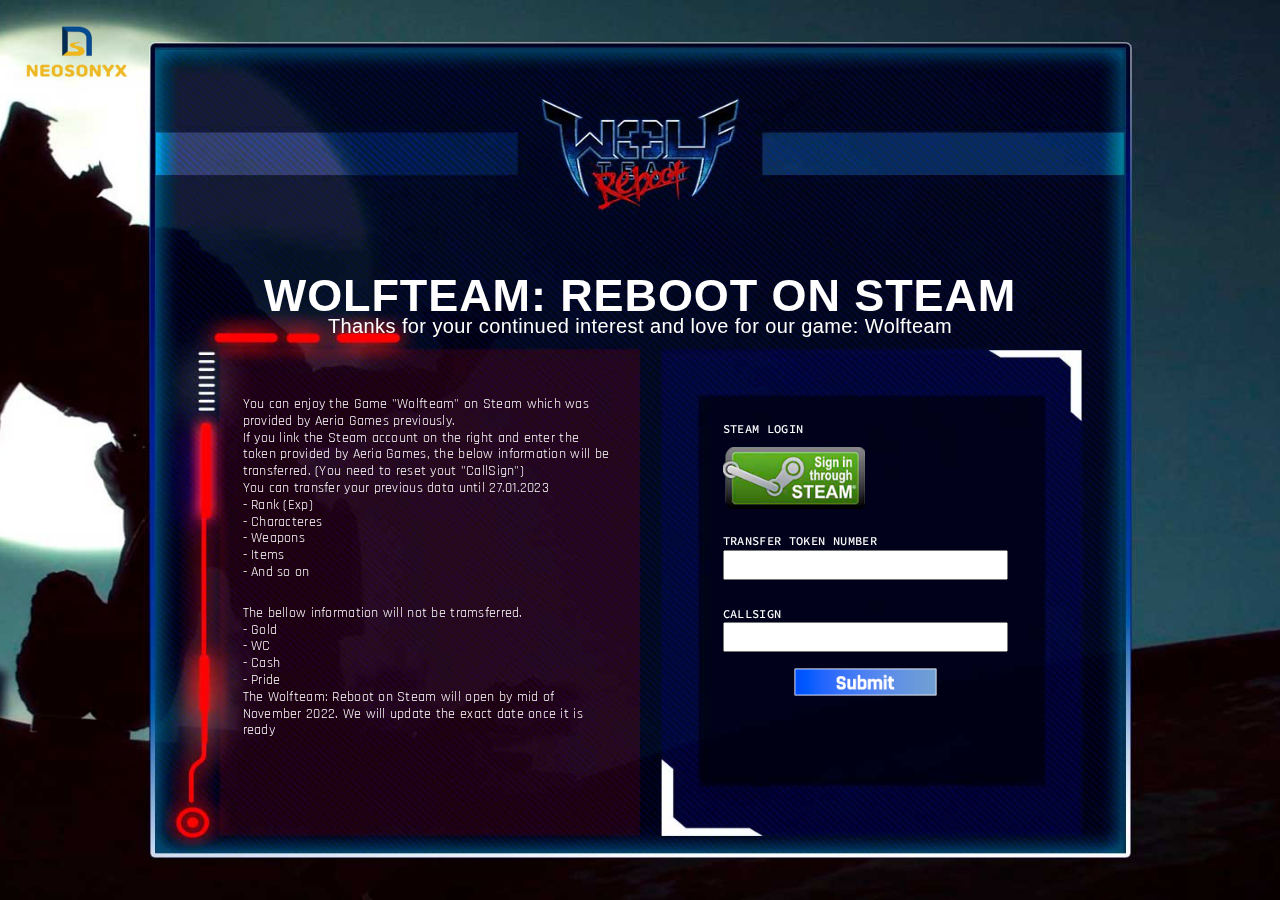
==== commit cbd4e25f: "changes" ====
--- a/index.html
+++ b/index.html
@@ -9,7 +9,7 @@
     <link rel="stylesheet" type="text/css" href="//fonts.googleapis.com/css?family=Lato:400,700%7COpen+Sans:400,600,700%7CSource+Code+Pro:300,400,500,600,700,900%7CNothing+You+Could+Do%7CPoppins:400,500">
     <link rel="stylesheet" href="css/bootstrap.css">
     <link rel="stylesheet" href="css/fonts.css">
-    <link rel="stylesheet" href="css/style_v5.css">
+    <link rel="stylesheet" href="css/style_v6.css">
     <style>.ie-panel{display: none;background: #212121;padding: 10px 0;box-shadow: 3px 3px 5px 0 rgba(0,0,0,.3);clear: both;text-align:center;position: relative;z-index: 1;} html.ie-10 .ie-panel, html.lt-ie-10 .ie-panel {display: block;}</style>
   </head>
   <body>
@@ -35,7 +35,7 @@
 
                 <div class="col-md-12 dv__default1"><br>
                   <p class="pers_tittle">Wolfteam: Reboot on Steam</p>
-                  <p class="pers_subtittle">Thanks for you continued interest and love for our game: Wolfteam</p>
+                  <p class="pers_subtittle">Thanks for your continued interest and love for our game: Wolfteam</p>
                 </div>
 
                 
@@ -47,7 +47,7 @@
                   <div class="col-xl-5 col-lg-12" id="dv__5">
                     <p class="desc__txt">You can enjoy the Game "Wolfteam" on Steam which was provided by Aeria Games previously.</p>
                     <p class="desc__txt">If you link the Steam account on the right and enter the token provided by Aeria Games, the below information will be transferred. (You need to reset yout "CallSign")</p>
-                    <p class="desc__txt">You can transfer your previous data until DD.MM.YYYY</p>
+                    <p class="desc__txt">You can transfer your previous data until 27.01.2023</p>
                   
                     <p class="desc__txt">- Rank (Exp)</p>
                     <p class="desc__txt">- Characteres</p>
--- a/css/style_v6.css
+++ b/css/style_v6.css
@@ -0,0 +1,17696 @@
+@charset "UTF-8";
+
+@font-face{
+	font-family: Rajdhani;
+	src: url(../fonts/personalizadas/RAJDHANI-REGULAR.TTF);
+}
+
+@font-face{
+	font-family: RajdhaniBold;
+	src: url(../fonts/personalizadas/RAJDHANI-BOLD.TTF);
+}
+
+@font-face{
+	font-family: RajdhaniMedium;
+	src: url(../fonts/personalizadas/RAJDHANI-MEDIUM.TTF);
+}
+
+@font-face{
+	font-family: RajdhaniLight;
+	src: url(../fonts/personalizadas/RAJDHANI-LIGHT.TTF);
+}
+
+@font-face{
+	font-family: RajdhaniSemibold;
+	src: url(../fonts/personalizadas/RAJDHANI-SEMIBOLD.TTF);
+}
+
+
+a:focus,
+button:focus {
+	outline: none !important;
+}
+
+button::-moz-focus-inner {
+	border: 0;
+}
+
+*:focus {
+	outline: none;
+}
+
+blockquote {
+	padding: 0;
+	margin: 0;
+}
+
+input,
+button,
+select,
+textarea {
+	outline: none;
+}
+
+label {
+	margin-bottom: 0;
+}
+
+p {
+	margin: 0;
+}
+
+ul,
+ol {
+	list-style: none;
+	padding: 0;
+	margin: 0;
+}
+
+ul li,
+ol li {
+	display: block;
+}
+
+dl {
+	margin: 0;
+}
+
+dt,
+dd {
+	line-height: inherit;
+}
+
+dt {
+	font-weight: inherit;
+}
+
+dd {
+	margin-bottom: 0;
+}
+
+cite {
+	font-style: normal;
+}
+
+form {
+	margin-bottom: 0;
+}
+
+blockquote {
+	padding-left: 0;
+	border-left: 0;
+}
+
+address {
+	margin-top: 0;
+	margin-bottom: 0;
+}
+
+figure {
+	margin-bottom: 0;
+}
+
+html p a:hover {
+	text-decoration: none;
+}
+
+/** @section Context Styles */
+.context-dark,
+.context-dark h1, .context-dark h2, .context-dark h3, .context-dark h4, .context-dark h5, .context-dark h6, .context-dark [class^='heading-'] {
+	color: #ffffff;
+}
+
+.table-custom.table-cart td, .post-creative {
+	color: #ffffff;
+}
+
+.table-custom.table-cart td h1, .post-creative h1, .table-custom.table-cart td h2, .post-creative h2, .table-custom.table-cart td h3, .post-creative h3, .table-custom.table-cart td h4, .post-creative h4, .table-custom.table-cart td h5, .post-creative h5, .table-custom.table-cart td h6, .post-creative h6, .table-custom.table-cart td [class^='heading-'], .post-creative [class^='heading-'] {
+	color: #ffffff;
+}
+
+/** @group Helpers */
+/** @section Page layout */
+.page {
+	position: relative;
+	overflow: hidden;
+	min-height: 100vh;
+	opacity: 0;
+}
+
+.page.fadeIn {
+	animation-timing-function: ease-out;
+}
+
+.page.fadeOut {
+	animation-timing-function: ease-in;
+}
+
+[data-x-mode] .page {
+	opacity: 1;
+}
+
+html.boxed body {
+	background: #f2f3f8 url(../images/bg-pattern-boxed.png) repeat fixed;
+}
+
+@media (min-width: 1600px) {
+	html.boxed .page {
+		max-width: 1570px;
+		margin-left: auto;
+		margin-right: auto;
+		box-shadow: 0 0 23px 0 rgba(1, 1, 1, 0.1);
+	}
+	html.boxed .rd-navbar-static {
+		max-width: 1570px;
+		margin-left: auto;
+		margin-right: auto;
+	}
+	html.boxed .rd-navbar-static.rd-navbar--is-stuck {
+		max-width: 1570px;
+		width: 100%;
+		left: calc(50% - 1570px);
+		right: calc(50% - 1570px);
+	}
+}
+
+/** @section Text styling */
+.text-italic {
+	font-style: italic;
+}
+
+.text-normal {
+	font-style: normal;
+}
+
+.text-underline {
+	text-decoration: underline;
+}
+
+.text-strike {
+	text-decoration: line-through;
+}
+
+.font-weight-thin {
+	font-weight: 100;
+}
+
+.font-weight-light {
+	font-weight: 300;
+}
+
+.font-weight-regular {
+	font-weight: 400;
+}
+
+.font-weight-medium {
+	font-weight: 500;
+}
+
+.font-weight-sbold {
+	font-weight: 600;
+}
+
+.font-weight-bold {
+	font-weight: 700;
+}
+
+.font-weight-ubold {
+	font-weight: 900;
+}
+
+.text-spacing-0 {
+	letter-spacing: 0;
+}
+
+.text-primary {
+	color: #4ac4cf !important;
+}
+
+.text-white-5 {
+	color: rgba(255, 255, 255, 0.5);
+}
+
+/** @section Offsets */
+* + p {
+	margin-top: 21px;
+}
+
+h1 + p,
+.heading-1 + p {
+	margin-top: 50px;
+}
+
+h2 + p,
+.heading-2 + p {
+	margin-top: 21px;
+}
+
+h2 + *,
+.heading-2 + * {
+	margin-top: 30px;
+}
+
+@media (min-width: 768px) {
+	h2 + *,
+	.heading-2 + * {
+		margin-top: 55px;
+	}
+}
+
+h2 + .row-125 {
+	margin-top: 83px;
+}
+
+h3 + p,
+.heading-3 + p {
+	margin-top: 15px;
+}
+
+h3 + *,
+.heading-3 + * {
+	margin-top: 32px;
+}
+
+.icon + h3,
+.icon + .heading-3 {
+	margin-top: 22px;
+}
+
+h4 + p,
+.heading-4 + p {
+	margin-top: 21px;
+}
+
+h4 + .group-custom,
+.heading-4 + .group-custom {
+	margin-top: 42px;
+}
+
+h4 + * {
+	margin-top: 55px;
+}
+
+h4 + h4 {
+	margin-top: 55px;
+}
+
+h5 + p,
+.heading-5 + p {
+	margin-top: 27px;
+}
+
+h5 + h1 {
+	margin-top: 22px;
+}
+
+h6 + p,
+.heading-6 + p {
+	margin-top: 19px;
+}
+
+h6 + h2 {
+	margin-top: 14px;
+}
+
+h6 + h3,
+.heading-6 + h3 {
+	margin-top: 6px;
+}
+
+p + h2,
+p + .heading-2 {
+	margin-top: 15px;
+}
+
+p + p {
+	margin-top: 35px;
+}
+
+img + p {
+	margin-top: 15px;
+}
+
+h3 + img {
+	margin-top: 42px;
+}
+
+* + .row {
+	margin-top: 30px;
+}
+
+@media (min-width: 768px) {
+	* + .row {
+		margin-top: 45px;
+	}
+}
+
+@media (min-width: 1200px) {
+	* + .row {
+		margin-top: 60px;
+	}
+}
+
+* + .big {
+	margin-top: 20px;
+}
+
+* + .text-block {
+	margin-top: 30px;
+}
+
+* + .button {
+	margin-top: 30px;
+}
+
+* + .button-wrap {
+	margin-top: 30px;
+}
+
+* + .box-timeline-wrap {
+	margin-top: 30px;
+}
+
+@media (min-width: 1200px) {
+	* + .box-timeline-wrap {
+		margin-top: 60px;
+	}
+}
+
+.group-custom + .rd-form {
+	margin-top: 40px;
+}
+
+.row + h3,
+.row + .heading-3 {
+	margin-top: 80px;
+}
+
+.container + .container {
+	margin-top: 35px;
+}
+
+.row + .row {
+	margin-top: 35px;
+}
+
+@media (min-width: 1200px) {
+	* + .rd-form {
+		margin-top: 43px;
+	}
+	.container + .container {
+		margin-top: 60px;
+	}
+	.row + .row {
+		margin-top: 60px;
+	}
+}
+
+.row-0 {
+	margin-bottom: 0px;
+}
+
+.row-0:empty {
+	margin-bottom: 0;
+}
+
+.row-0 > * {
+	margin-bottom: 0px;
+}
+
+.row-15 {
+	margin-bottom: -15px;
+}
+
+.row-15:empty {
+	margin-bottom: 0;
+}
+
+.row-15 > * {
+	margin-bottom: 15px;
+}
+
+.row-20 {
+	margin-bottom: -20px;
+}
+
+.row-20:empty {
+	margin-bottom: 0;
+}
+
+.row-20 > * {
+	margin-bottom: 20px;
+}
+
+.row-30 {
+	margin-bottom: -30px;
+}
+
+.row-30:empty {
+	margin-bottom: 0;
+}
+
+.row-30 > * {
+	margin-bottom: 30px;
+}
+
+.row-34 {
+	margin-bottom: -34px;
+}
+
+.row-34:empty {
+	margin-bottom: 0;
+}
+
+.row-34 > * {
+	margin-bottom: 34px;
+}
+
+.row-40 {
+	margin-bottom: -40px;
+}
+
+.row-40:empty {
+	margin-bottom: 0;
+}
+
+.row-40 > * {
+	margin-bottom: 40px;
+}
+
+.row-43 {
+	margin-bottom: -43px;
+}
+
+.row-43:empty {
+	margin-bottom: 0;
+}
+
+.row-43 > * {
+	margin-bottom: 43px;
+}
+
+.row-50 {
+	margin-bottom: -50px;
+}
+
+.row-50:empty {
+	margin-bottom: 0;
+}
+
+.row-50 > * {
+	margin-bottom: 50px;
+}
+
+.row-55 {
+	margin-bottom: -55px;
+}
+
+.row-55:empty {
+	margin-bottom: 0;
+}
+
+.row-55 > * {
+	margin-bottom: 55px;
+}
+
+.row-60 {
+	margin-bottom: -60px;
+}
+
+.row-60:empty {
+	margin-bottom: 0;
+}
+
+.row-60 > * {
+	margin-bottom: 60px;
+}
+
+.row-75 {
+	margin-bottom: -75px;
+}
+
+.row-75:empty {
+	margin-bottom: 0;
+}
+
+.row-75 > * {
+	margin-bottom: 75px;
+}
+
+.row-125 {
+	margin-bottom: -80px;
+}
+
+.row-125:empty {
+	margin-bottom: 0;
+}
+
+.row-125 > * {
+	margin-bottom: 80px;
+}
+
+@media (min-width: 992px) {
+	.row-125 {
+		margin-bottom: -125px;
+	}
+	.row-125:empty {
+		margin-bottom: 0;
+	}
+	.row-125 > * {
+		margin-bottom: 125px;
+	}
+}
+
+@media (min-width: 992px) {
+	.row-lg-75 {
+		margin-bottom: -75px;
+	}
+	.row-lg-75:empty {
+		margin-bottom: 0;
+	}
+	.row-lg-75 > * {
+		margin-bottom: 75px;
+	}
+}
+
+@media (min-width: 992px) {
+	.row-md-30 {
+		margin-bottom: -30px;
+	}
+	.row-md-30:empty {
+		margin-bottom: 0;
+	}
+	.row-md-30 > * {
+		margin-bottom: 30px;
+	}
+}
+
+/** @section Sections */
+.section-xs {
+	padding: 25px 0;
+}
+
+.section-sm,
+.section-md,
+.section-lg,
+.section-lg-2,
+.section-lg-3 {
+	padding: 60px 0;
+}
+
+.section-xl {
+	padding: 90px 0;
+}
+
+.section-xxl {
+	padding: 100px 0;
+}
+
+.section-collapse + .section-collapse {
+	padding-top: 0;
+}
+
+.section-collapse:last-child {
+	padding-bottom: 0;
+}
+
+html [class*='section-'].section-bottom-0 {
+	padding-bottom: 0;
+}
+
+@media (max-width: 991.98px) {
+	section.section-sm:first-of-type,
+	section.section-md:first-of-type,
+	section.section-lg:first-of-type,
+	section.section-xl:first-of-type {
+		padding-top: 40px;
+	}
+}
+
+@media (min-width: 768px) {
+	.section-sm {
+		padding: 60px 0;
+	}
+	.section-md {
+		padding: 70px 0;
+	}
+	.section-lg {
+		padding: 85px 0;
+	}
+	.section-lg-2 {
+		padding: 60px 0;
+	}
+}
+
+@media (min-width: 992px) {
+	.section-md {
+		padding: 80px 0 90px;
+	}
+	.section-lg {
+		padding: 100px 0;
+	}
+	.section-lg-2 {
+		padding: 100px 0;
+	}
+	.section-lg-3 {
+		padding: 24px 0 155px;
+	}
+	.section-xxl {
+		padding: 140px 0;
+	}
+}
+
+@media (min-width: 1200px) {
+	.section-lg {
+		padding: 115px 0;
+	}
+	.section-xl {
+		padding: 115px 0;
+	}
+}
+
+.section-single {
+	display: flex;
+	text-align: center;
+}
+
+.section-single p {
+	margin-left: auto;
+	margin-right: auto;
+}
+
+.section-single * + .rights {
+	margin-top: 35px;
+}
+
+.section-single * + .countdown-wrap {
+	margin-top: 35px;
+}
+
+.section-single .countdown-wrap + * {
+	margin-top: 35px;
+}
+
+@media (min-width: 992px) {
+	.section-single * + .rights {
+		margin-top: 60px;
+	}
+	.section-single .countdown-wrap + * {
+		margin-top: 35px;
+	}
+}
+
+.section-single .rd-mailform-wrap {
+	max-width: 670px;
+	margin-left: auto;
+	margin-right: auto;
+	text-align: center;
+}
+
+.section-single * + .rd-mailform-wrap {
+	margin-top: 20px;
+}
+
+.section-single-header {
+	padding: calc(1em + 3vh) 0 calc(1em + 2vh);
+}
+
+.section-single-main {
+	padding: calc(1em + 4vh) 0;
+}
+
+.section-single-footer {
+	padding: calc(1em + 2vh) 0 calc(1em + 3vh);
+}
+
+.section-single-inner {
+	display: flex;
+	flex-direction: column;
+	align-items: center;
+	justify-content: space-between;
+	width: 100%;
+	min-height: 100vh;
+}
+
+.section-single-inner > * {
+	width: 100%;
+}
+
+.section-video {
+	height: 880px;
+	min-height: 880px;
+}
+
+/** @section Grid modules */
+.grid-demo {
+	letter-spacing: 0;
+	text-align: center;
+}
+
+.grid-demo p {
+	white-space: nowrap;
+	overflow: hidden;
+	text-overflow: ellipsis;
+}
+
+.grid-demo * + p {
+	margin-top: 5px;
+}
+
+.grid-demo * + .row {
+	margin-top: 20px;
+}
+
+.grid-demo .row + .row {
+	margin-top: 0;
+}
+
+@media (min-width: 1200px) {
+	.grid-demo {
+		text-align: left;
+	}
+	.grid-demo p {
+		white-space: normal;
+		overflow: visible;
+		text-overflow: unset;
+	}
+	.grid-demo * + p {
+		margin-top: 25px;
+	}
+}
+
+.grid-demo-bordered .row {
+	border: 0 solid #4c5a86;
+	border-top-width: 1px;
+}
+
+.grid-demo-bordered .row:last-child {
+	border-bottom-width: 1px;
+}
+
+.grid-demo-bordered [class*='col'] {
+	padding: 5px 15px;
+}
+
+.grid-demo-bordered [class*='col']:before {
+	content: '';
+	position: absolute;
+	top: 0;
+	bottom: 0;
+	left: -1px;
+	border-left: 1px solid #4c5a86;
+}
+
+@media (min-width: 768px) {
+	.grid-demo-bordered [class*='col'] {
+		padding: 30px;
+	}
+}
+
+@media (min-width: 1200px) {
+	.grid-demo-bordered [class*='col'] {
+		padding: 50px 50px 45px;
+	}
+}
+
+.grid-demo-underlined .row {
+	border-bottom: 1px solid #4c5a86;
+}
+
+.grid-demo-underlined [class*='col'] {
+	padding: 5px 15px;
+}
+
+@media (min-width: 768px) {
+	.grid-demo-underlined [class*='col'] {
+		padding-top: 25px;
+		padding-bottom: 25px;
+	}
+}
+
+@media (min-width: 1200px) {
+	.grid-demo-underlined [class*='col'] {
+		padding-top: 45px;
+		padding-bottom: 45px;
+	}
+}
+
+/** @section Backgrounds */
+.table-custom.table-cart td, .post-creative {
+	color: #151515;
+}
+
+.table-custom.table-cart td h1, .post-creative h1, .table-custom.table-cart td h2, .post-creative h2, .table-custom.table-cart td h3, .post-creative h3, .table-custom.table-cart td h4, .post-creative h4, .table-custom.table-cart td h5, .post-creative h5, .table-custom.table-cart td h6, .post-creative h6, .table-custom.table-cart td [class^='heading-'], .post-creative [class^='heading-'] {
+	color: #151515;
+}
+
+.bg-gray-100 {
+	background-color: #f2f3f8;
+}
+
+.bg-gray-100:not([style*="background-"]) + .bg-gray-100:not([style*="background-"]) {
+	padding-top: 0;
+}
+
+.bg-default {
+	background-color: #222d4f;
+}
+
+.bg-default:not([style*="background-"]) + .bg-default:not([style*="background-"]) {
+	padding-top: 0;
+}
+
+.bg-gray-800 {
+	background-color: #1c2748;
+}
+
+.bg-gray-800:not([style*="background-"]) + .bg-gray-800:not([style*="background-"]) {
+	padding-top: 0;
+}
+
+.bg-gray-850 {
+	background-color: #112956;
+}
+
+.bg-gray-850:not([style*="background-"]) + .bg-gray-850:not([style*="background-"]) {
+	padding-top: 0;
+}
+
+.bg-gray-860 {
+	background-color: #17223d;
+}
+
+.bg-gray-860:not([style*="background-"]) + .bg-gray-860:not([style*="background-"]) {
+	padding-top: 0;
+}
+
+.bg-primary + .bg-primary {
+	padding-top: 0;
+}
+
+.bg-image {
+	background-size: cover;
+	background-position: center;
+}
+
+@media (min-width: 992px) {
+	html:not(.tablet):not(.mobile) .bg-fixed {
+		background-attachment: fixed;
+	}
+}
+
+/** @section Utilities custom */
+.height-fill {
+	position: relative;
+	display: flex;
+	flex-direction: column;
+	align-items: stretch;
+}
+
+.height-fill > * {
+	flex-grow: 1;
+	flex-shrink: 0;
+}
+
+.object-inline {
+	white-space: nowrap;
+}
+
+.object-inline > * {
+	display: inline-block;
+	min-width: 20px;
+	vertical-align: top;
+	white-space: normal;
+}
+
+.object-inline > * + * {
+	margin-left: 5px;
+}
+
+.oh {
+	position: relative;
+	overflow: hidden;
+}
+
+.text-decoration-lines {
+	position: relative;
+	overflow: hidden;
+	width: 100%;
+}
+
+.text-decoration-lines-content {
+	position: relative;
+	display: inline-block;
+	min-width: 170px;
+	font-size: 13px;
+	text-transform: uppercase;
+}
+
+.text-decoration-lines-content::before, .text-decoration-lines-content::after {
+	content: '';
+	position: absolute;
+	height: 1px;
+	background: #e5e7e9;
+	top: 50%;
+	width: 100vw;
+}
+
+.text-decoration-lines-content::before {
+	left: 0;
+	transform: translate3d(-100%, 0, 0);
+}
+
+.text-decoration-lines-content::after {
+	right: 0;
+	transform: translate3d(100%, 0, 0);
+}
+
+* + .text-decoration-lines {
+	margin-top: 30px;
+}
+
+.text-decoration-custom {
+	font-size: 16px;
+	letter-spacing: .1em;
+}
+
+p.rights {
+	font-family: "Source Code Pro", Monaco, Consolas, "Liberation Mono", "Courier New", monospace;
+	font-weight: 700;
+	letter-spacing: -.02em;
+}
+
+p.rights a {
+	color: inherit;
+	text-decoration: underline;
+}
+
+p.rights a:hover {
+	color: #4ac4cf;
+}
+
+[style*='z-index: 1000;'] {
+	z-index: 1101 !important;
+}
+
+.text-block > * {
+	margin-left: .125em;
+	margin-right: .125em;
+}
+
+/** @group Plugins */
+/** @section Animate */
+.animated {
+	animation-duration: 1s;
+	animation-fill-mode: both;
+	opacity: 1;
+}
+
+.animated.infinite {
+	animation-iteration-count: infinite;
+}
+
+.animated.hinge {
+	animation-duration: 2s;
+}
+
+html:not(.lt-ie10) .not-animated {
+	opacity: 0;
+}
+
+@keyframes fadeIn {
+	0% {
+		opacity: 0;
+	}
+	100% {
+		opacity: 1;
+	}
+}
+
+.fadeIn {
+	animation-name: fadeIn;
+}
+
+@keyframes fadeInUp {
+	0% {
+		opacity: 0;
+		transform: translate3d(0, 100%, 0);
+	}
+	100% {
+		opacity: 1;
+		transform: none;
+	}
+}
+
+.fadeInUp {
+	animation-name: fadeInUp;
+}
+
+@keyframes fadeInDown {
+	0% {
+		opacity: 0;
+		transform: translate3d(0, -100%, 0);
+	}
+	100% {
+		opacity: 1;
+		transform: none;
+	}
+}
+
+.fadeInDown {
+	animation-name: fadeInDown;
+}
+
+@keyframes fadeInLeft {
+	0% {
+		opacity: 0;
+		transform: translate3d(-100%, 0, 0);
+	}
+	100% {
+		opacity: 1;
+		transform: none;
+	}
+}
+
+.fadeInLeft {
+	animation-name: fadeInLeft;
+}
+
+@keyframes fadeInRight {
+	0% {
+		opacity: 0;
+		transform: translate3d(100%, 0, 0);
+	}
+	100% {
+		opacity: 1;
+		transform: none;
+	}
+}
+
+.fadeInRight {
+	animation-name: fadeInRight;
+}
+
+@keyframes fadeOut {
+	0% {
+		opacity: 1;
+	}
+	100% {
+		opacity: 0;
+	}
+}
+
+.fadeOut {
+	animation-name: fadeOut;
+}
+
+@keyframes slideInDown {
+	0% {
+		transform: translate3d(0, -100%, 0);
+		visibility: visible;
+	}
+	100% {
+		transform: translate3d(0, 0, 0);
+	}
+}
+
+.slideInDown {
+	animation-name: slideInDown;
+}
+
+@keyframes slideInLeft {
+	0% {
+		transform: translate3d(-100%, 0, 0);
+		visibility: visible;
+	}
+	100% {
+		transform: translate3d(0, 0, 0);
+	}
+}
+
+.slideInLeft {
+	animation-name: slideInLeft;
+}
+
+@keyframes slideInRight {
+	0% {
+		transform: translate3d(100%, 0, 0);
+		visibility: visible;
+	}
+	100% {
+		transform: translate3d(0, 0, 0);
+	}
+}
+
+.slideInRight {
+	animation-name: slideInRight;
+}
+
+@keyframes slideOutDown {
+	0% {
+		transform: translate3d(0, 0, 0);
+	}
+	100% {
+		visibility: hidden;
+		transform: translate3d(0, 100%, 0);
+	}
+}
+
+.slideOutDown {
+	animation-name: slideOutDown;
+}
+
+/** @section Preloader */
+.preloader {
+	position: fixed;
+	left: 0;
+	top: 0;
+	bottom: 0;
+	right: 0;
+	z-index: 10000;
+	display: flex;
+	justify-content: center;
+	align-items: center;
+	padding: 20px;
+	background: #ffffff;
+	transition: .3s all ease;
+}
+
+.preloader.loaded {
+	opacity: 0;
+	visibility: hidden;
+}
+
+.preloader-body {
+	text-align: center;
+}
+
+.preloader-body p {
+	position: relative;
+	right: -8px;
+}
+
+.cssload-container {
+	width: 100%;
+	height: 36px;
+	text-align: center;
+}
+
+.cssload-speeding-wheel {
+	width: 36px;
+	height: 36px;
+	margin: 0 auto;
+	border: 3px solid #4ac4cf;
+	border-radius: 50%;
+	border-left-color: transparent;
+	border-bottom-color: transparent;
+	animation: cssload-spin .88s infinite linear;
+}
+
+@keyframes cssload-spin {
+	100% {
+		transform: rotate(360deg);
+	}
+}
+
+/** @section ToTop */
+.ui-to-top {
+	position: fixed;
+	right: 15px;
+	bottom: 15px;
+	z-index: 100;
+	width: 48px;
+	height: 48px;
+	font-size: 20px;
+	line-height: 44px;
+	color: #ffffff;
+	background: #4ac4cf;
+	overflow: hidden;
+	text-align: center;
+	text-decoration: none;
+	transition: .45s all ease-in-out;
+	transform: translate3d(0, 100px, 0);
+	border-radius: 10em;
+}
+
+.ui-to-top:hover {
+	color: #ffffff;
+	background: #151515;
+	text-decoration: none;
+}
+
+.ui-to-top:focus {
+	color: #ffffff;
+}
+
+.ui-to-top.active {
+	transform: translate3d(0, 0, 0);
+}
+
+html.mobile .ui-to-top,
+html.tablet .ui-to-top {
+	display: none !important;
+}
+
+@media (min-width: 576px) {
+	.ui-to-top {
+		right: 40px;
+		bottom: 40px;
+	}
+}
+
+/** @section RD Navbar */
+@keyframes rd-navbar-slide-down {
+	0% {
+		transform: translateY(-100%);
+	}
+	100% {
+		transform: translateY(0);
+	}
+}
+
+@keyframes rd-navbar-slide-up {
+	0% {
+		transform: translateY(0);
+	}
+	100% {
+		transform: translateY(-100%);
+	}
+}
+
+.rd-navbar-wrap, .rd-navbar,
+.rd-menu,
+.rd-navbar-nav,
+.rd-navbar-panel, .rd-navbar-static .rd-menu, .rd-navbar-fixed .rd-navbar-nav-wrap, .rd-navbar-fixed .rd-navbar-submenu {
+	transition: 0.35s all cubic-bezier(0.65, 0.05, 0.36, 1);
+}
+
+.rd-navbar--no-transition, .rd-navbar--no-transition * {
+	transition: none !important;
+}
+
+.rd-navbar-wrap {
+	position: relative;
+	top: 0;
+	left: 0;
+	right: 0;
+	z-index: 1080;
+}
+
+.rd-navbar,
+.rd-navbar.rd-navbar--is-clone {
+	display: none;
+}
+
+.rd-navbar.rd-navbar-fixed + .rd-navbar.rd-navbar--is-clone,
+.rd-navbar.rd-navbar-sidebar + .rd-navbar.rd-navbar--is-clone {
+	display: none;
+}
+
+.rd-navbar {
+	display: none;
+}
+
+.rd-navbar-toggle {
+	display: inline-block;
+	position: relative;
+	width: 48px;
+	height: 48px;
+	line-height: 48px;
+	cursor: pointer;
+	color: #ffffff;
+	background-color: transparent;
+	border: none;
+	display: none;
+}
+
+.rd-navbar-toggle span {
+	position: relative;
+	display: block;
+	margin: auto;
+	transition: .3s all ease;
+}
+
+.rd-navbar-toggle span:after, .rd-navbar-toggle span:before {
+	content: "";
+	position: absolute;
+	left: 0;
+	top: -6px;
+	transition: .3s all ease;
+}
+
+.rd-navbar-toggle span:after {
+	top: 6px;
+}
+
+.rd-navbar-toggle span:after, .rd-navbar-toggle span:before, .rd-navbar-toggle span {
+	width: 22px;
+	height: 2px;
+	background-color: #ffffff;
+	backface-visibility: hidden;
+	border-radius: 0;
+}
+
+.rd-navbar-toggle span:before, .rd-navbar-toggle span:after {
+	-webkit-transition-duration: 0.3s, 0.3s;
+	transition-duration: 0.3s, 0.3s;
+	-webkit-transition-delay: 0.3s, 0s;
+	transition-delay: 0.3s, 0s;
+	-webkit-transition-property: top, -webkit-transform;
+	transition-property: top, transform;
+}
+
+.rd-navbar-toggle.active span {
+	transform: rotate(180deg);
+	transition: background .3s 0s ease;
+	background: transparent;
+}
+
+.rd-navbar-toggle.active span:before, .rd-navbar-toggle.active span:after {
+	top: 0;
+	-webkit-transition-delay: 0s, 0.3s;
+	transition-delay: 0s, 0.3s;
+}
+
+.rd-navbar-toggle.active span:before {
+	-webkit-transform: rotate(45deg);
+	-ms-transform: rotate(45deg);
+	transform: rotate(45deg);
+}
+
+.rd-navbar-toggle.active span:after {
+	-webkit-transform: rotate(-45deg);
+	-ms-transform: rotate(-45deg);
+	transform: rotate(-45deg);
+}
+
+.rd-navbar-collapse-toggle {
+	display: inline-block;
+	position: relative;
+	width: 48px;
+	height: 48px;
+	line-height: 48px;
+	cursor: pointer;
+	color: #ffffff;
+	display: none;
+}
+
+.rd-navbar-collapse-toggle span {
+	top: 50%;
+	margin-top: -3px;
+}
+
+.rd-navbar-collapse-toggle span, .rd-navbar-collapse-toggle span:before, .rd-navbar-collapse-toggle span:after {
+	position: absolute;
+	width: 6px;
+	height: 6px;
+	line-height: 6px;
+	text-align: center;
+	background: #ffffff;
+	left: 50%;
+	margin-left: -3px;
+	border-radius: 50%;
+	transition: .3s all ease;
+}
+
+.rd-navbar-collapse-toggle span:before, .rd-navbar-collapse-toggle span:after {
+	content: '';
+}
+
+.rd-navbar-collapse-toggle span:before {
+	bottom: 100%;
+	margin-bottom: 3px;
+}
+
+.rd-navbar-collapse-toggle span:after {
+	top: 100%;
+	margin-top: 3px;
+}
+
+.rd-navbar-collapse-toggle.active span {
+	transform: scale(0.7);
+}
+
+.rd-navbar-collapse-toggle.active span:before {
+	transform: translateY(18px);
+}
+
+.rd-navbar-collapse-toggle.active span:after {
+	transform: translateY(-18px);
+}
+
+.rd-navbar-brand a {
+	display: block;
+}
+
+.rd-navbar-search {
+	position: relative;
+	display: inline-flex;
+}
+
+.rd-navbar-search .form-input {
+	padding-right: 50px;
+}
+
+.rd-navbar-search .rd-search-form-submit {
+	position: absolute;
+	top: 0;
+	bottom: 0;
+	right: 0;
+	width: 50px;
+	padding: 0;
+	margin: 0;
+	border: none;
+	cursor: pointer;
+	background-color: transparent;
+	color: #9b9b9b;
+	transition: .33s;
+}
+
+.rd-navbar-search .rd-search-form-submit:hover {
+	color: #4ac4cf;
+}
+
+.rd-navbar-search-toggle {
+	background: none;
+	border: none;
+	display: inline-block;
+	padding: 0;
+	outline: none;
+	outline-offset: 0;
+	cursor: pointer;
+	-webkit-appearance: none;
+}
+
+.rd-navbar-search-toggle::-moz-focus-inner {
+	border: none;
+	padding: 0;
+}
+
+.rd-navbar-dropdown {
+	display: none;
+}
+
+.rd-navbar-dropdown li > a,
+.rd-megamenu-list li > a {
+	position: relative;
+	left: -3px;
+	display: inline-flex;
+	padding: 1px 14px 1px 0;
+	text-align: left;
+	letter-spacing: .05em;
+}
+
+.rd-navbar-dropdown li > a, .rd-navbar-dropdown li > a:focus, .rd-navbar-dropdown li > a:active,
+.rd-megamenu-list li > a,
+.rd-megamenu-list li > a:focus,
+.rd-megamenu-list li > a:active {
+	color: #ffffff;
+}
+
+.rd-navbar-dropdown li > a:hover,
+.rd-megamenu-list li > a:hover {
+	color: #4ac4cf;
+}
+
+.rd-navbar-dropdown li > a, .rd-navbar-dropdown li > a::before,
+.rd-megamenu-list li > a,
+.rd-megamenu-list li > a::before {
+	transition: .15s ease-in-out;
+}
+
+.rd-navbar-dropdown li > a::before,
+.rd-megamenu-list li > a::before {
+	position: relative;
+	display: inline-block;
+	opacity: 0;
+	visibility: hidden;
+}
+
+.rd-navbar-dropdown li.focus > a,
+.rd-navbar-dropdown li.opened > a,
+.rd-navbar-dropdown li > a:hover,
+.rd-megamenu-list li.focus > a,
+.rd-megamenu-list li.opened > a,
+.rd-megamenu-list li > a:hover {
+	left: 0;
+	padding-left: 14px;
+	padding-right: 0;
+}
+
+.rd-navbar-dropdown li.focus > a::before,
+.rd-navbar-dropdown li.opened > a::before,
+.rd-navbar-dropdown li > a:hover::before,
+.rd-megamenu-list li.focus > a::before,
+.rd-megamenu-list li.opened > a::before,
+.rd-megamenu-list li > a:hover::before {
+	opacity: 1;
+	visibility: visible;
+}
+
+.rd-navbar .socialite {
+	font-size: 18px;
+	width: 25px;
+	height: 25px;
+	line-height: 25px;
+}
+
+.rd-navbar .socialite-list li + li {
+	margin-left: 15px;
+}
+
+/*
+* @subsection  RD Navbar Static
+*/
+.rd-navbar-static {
+	display: block;
+}
+
+.rd-navbar-static .rd-navbar-aside-outer,
+.rd-navbar-static .rd-navbar-main-outer {
+	padding-left: 15px;
+	padding-right: 15px;
+}
+
+.rd-navbar-static .rd-navbar-main {
+	position: relative;
+	display: flex;
+	align-items: center;
+	justify-content: space-between;
+	padding: 20px 0;
+}
+
+.rd-navbar-static .rd-nav-item {
+	display: inline-block;
+}
+
+.rd-navbar-static .rd-nav-item.focus > .rd-navbar-submenu-toggle::before,
+.rd-navbar-static .rd-nav-item.opened > .rd-navbar-submenu-toggle::before,
+.rd-navbar-static .rd-nav-item .rd-nav-link:hover + .rd-navbar-submenu-toggle::before {
+	transform: rotate(180deg);
+}
+
+.rd-navbar-static .rd-nav-item > .rd-navbar-submenu-toggle {
+	margin-left: 4px;
+	font-family: "Material Design Icons";
+	font-size: 16px;
+	cursor: pointer;
+}
+
+.rd-navbar-static .rd-nav-item > .rd-navbar-submenu-toggle::before {
+	position: relative;
+	display: inline-block;
+	transition: .22s;
+	content: '\f236';
+}
+
+.rd-navbar-static .rd-nav-item > .rd-navbar-submenu {
+	margin-top: 20px;
+}
+
+.rd-navbar-static .rd-nav-item + .rd-nav-item {
+	margin-left: 38px;
+}
+
+.rd-navbar-static .rd-nav-link {
+	position: relative;
+	display: inline-block;
+	color: #ffffff;
+	line-height: 1.2;
+	transition: .25s;
+	text-transform: uppercase;
+	font-family: "Source Code Pro", Monaco, Consolas, "Liberation Mono", "Courier New", monospace;
+	font-weight: 700;
+	letter-spacing: .1em;
+}
+
+.rd-navbar-static .rd-menu {
+	z-index: 15;
+	position: absolute;
+	display: block;
+	margin-top: 27px;
+	visibility: hidden;
+	opacity: 0;
+	text-align: left;
+	transform: translate3d(0, 30px, 0);
+}
+
+.rd-navbar-static .rd-navbar-dropdown {
+	position: absolute;
+	left: -19px;
+	width: 214px;
+	padding: 17px 15px 24px 6px;
+	background: #233447;
+	z-index: 5;
+}
+
+.rd-navbar-static .rd-navbar-dropdown .rd-navbar-dropdown {
+	top: -1px;
+	left: 100%;
+	z-index: 2;
+	margin-top: -15px;
+	margin-left: 15px;
+	transform: translate3d(30px, 0, 0);
+}
+
+.rd-navbar-static .rd-navbar-dropdown .rd-navbar-dropdown.rd-navbar-open-left {
+	left: auto;
+	right: 100%;
+	margin-left: 0;
+	margin-right: 15px;
+	transform: translate3d(-30px, 0, 0);
+}
+
+.rd-navbar-static .rd-dropdown-item + .rd-dropdown-item {
+	margin-top: 17px;
+}
+
+.rd-navbar-static .rd-dropdown-item.focus .rd-dropdown-link, .rd-navbar-static .rd-dropdown-item.opened .rd-dropdown-link {
+	color: #4ac4cf;
+}
+
+.rd-navbar-static .rd-dropdown-link {
+	color: #ffffff;
+}
+
+.rd-navbar-static .rd-dropdown-link:hover {
+	color: #4ac4cf;
+}
+
+.rd-navbar-static .rd-navbar-megamenu {
+	display: flex;
+	left: 0;
+	width: 100%;
+	max-width: 1200px;
+	background: #233447;
+	overflow: hidden;
+}
+
+.rd-navbar-static .rd-megamenu-item {
+	flex-basis: 50%;
+	flex-grow: 1;
+	display: flex;
+	flex-direction: column;
+}
+
+.rd-navbar-static .rd-megamenu-title {
+	color: #4ac4cf;
+	font-weight: 700;
+	letter-spacing: .025em;
+	font-size: 18px;
+}
+
+.rd-navbar-static .rd-megamenu-list-item + .rd-megamenu-list-item {
+	margin-top: 17px;
+}
+
+.rd-navbar-static .rd-megamenu-list-link:hover {
+	color: #4ac4cf;
+	background: transparent;
+}
+
+.rd-navbar-static .rd-megamenu-list {
+	flex-grow: 1;
+}
+
+.rd-navbar-static .rd-navbar-submenu.focus > .rd-menu, .rd-navbar-static .rd-navbar-submenu.opened > .rd-menu {
+	opacity: 1;
+	visibility: visible;
+	transform: translate3d(0, 0, 0);
+}
+
+.rd-navbar-static .rd-navbar-search.active .rd-search {
+	visibility: visible;
+	opacity: 1;
+}
+
+.rd-navbar-static .rd-search {
+	position: absolute;
+	top: 100%;
+	right: 0;
+	width: 270px;
+	opacity: 0;
+	visibility: hidden;
+	transition: .3s;
+	margin-top: 20px;
+	z-index: 2;
+}
+
+.rd-navbar-static * + .rd-navbar-search {
+	margin-left: 38px;
+}
+
+.rd-navbar-static .rd-navbar-search-toggle {
+	display: inline-flex;
+	color: #ffffff;
+}
+
+.rd-navbar-static .rd-navbar-search-toggle span {
+	display: inline-block;
+	position: relative;
+	width: 32px;
+	height: 32px;
+	font-size: 26px;
+	line-height: 32px;
+	text-align: center;
+	cursor: pointer;
+	background: none;
+	border: none;
+	outline: none;
+	padding: 0;
+}
+
+.rd-navbar-static .rd-navbar-search-toggle span, .rd-navbar-static .rd-navbar-search-toggle span::before, .rd-navbar-static .rd-navbar-search-toggle span::after {
+	transition: .3s all ease-in-out;
+}
+
+.rd-navbar-static .rd-navbar-search-toggle span::before, .rd-navbar-static .rd-navbar-search-toggle span::after {
+	position: absolute;
+	top: 0;
+	left: 0;
+	right: 0;
+	bottom: 0;
+}
+
+.rd-navbar-static .rd-navbar-search-toggle span::before {
+	content: "";
+	transform: rotate(0deg) scale(1);
+	opacity: 1;
+	visibility: visible;
+	font-family: "Material Design Icons";
+}
+
+.rd-navbar-static .rd-navbar-search-toggle span::after {
+	content: "";
+	transform: rotate(-90deg) scale(0.4);
+	opacity: 0;
+	visibility: hidden;
+	font-family: "Material Design Icons";
+}
+
+.rd-navbar-static .rd-navbar-search-toggle.active span::before {
+	opacity: 0;
+	visibility: hidden;
+	transform: rotate(90deg) scale(0.4);
+}
+
+.rd-navbar-static .rd-navbar-search-toggle.active span::after {
+	transform: rotate(0deg) scale(1);
+	opacity: 1;
+	visibility: visible;
+}
+
+.rd-navbar-static .rd-navbar-search-toggle:hover {
+	color: #4ac4cf;
+}
+
+.rd-navbar-static.rd-navbar--is-clone {
+	display: block;
+	transform: translate3d(0, -100%, 0);
+}
+
+.rd-navbar-static.rd-navbar--is-clone.rd-navbar--is-stuck {
+	transform: translate3d(0, 0, 0);
+}
+
+.rd-navbar-static.rd-navbar--is-stuck, .rd-navbar-static.rd-navbar--is-clone {
+	position: fixed;
+	left: 0;
+	top: 0;
+	right: 0;
+	z-index: 1080;
+	background: #1c2748;
+}
+
+.rd-navbar-static .rd-navbar--has-dropdown {
+	position: relative;
+}
+
+/*
+*
+* RD Navbar Fixed
+*/
+.rd-navbar-fixed {
+	display: block;
+}
+
+.rd-navbar-fixed .rd-navbar-toggle {
+	display: inline-block;
+}
+
+.rd-navbar-fixed .rd-navbar-brand {
+	position: relative;
+	margin-left: 6px;
+	margin-bottom: 6px;
+	overflow: hidden;
+	white-space: nowrap;
+	text-overflow: ellipsis;
+	text-align: left;
+	font-size: 22px;
+	line-height: 46px;
+}
+
+.rd-navbar-fixed .rd-navbar-brand img {
+	max-width: 160px;
+	max-height: 58px;
+	height: auto;
+}
+
+.rd-navbar-fixed .rd-navbar-panel {
+	position: fixed;
+	left: 0;
+	top: 0;
+	right: 0;
+	z-index: 1080;
+	display: flex;
+	align-items: center;
+	height: 56px;
+	padding: 4px;
+	border-bottom: 1px solid #e5e7e9;
+}
+
+.rd-navbar-fixed .rd-navbar-nav-wrap {
+	position: fixed;
+	left: 0;
+	top: -56px;
+	bottom: -56px;
+	z-index: 1079;
+	width: 270px;
+	padding: 112px 0 81px;
+	overflow-y: auto;
+	overflow-x: hidden;
+	-webkit-overflow-scrolling: touch;
+	font-size: 14px;
+	line-height: 34px;
+	transform: translateX(-110%);
+}
+
+.rd-navbar-fixed .rd-navbar-nav-wrap::-webkit-scrollbar {
+	width: 4px;
+}
+
+.rd-navbar-fixed .rd-navbar-nav-wrap::-webkit-scrollbar-thumb {
+	background: #9bdee4;
+	border: none;
+	border-radius: 0;
+	opacity: .2;
+}
+
+.rd-navbar-fixed .rd-navbar-nav-wrap::-webkit-scrollbar-track {
+	background: #4ac4cf;
+	border: none;
+	border-radius: 0;
+}
+
+.rd-navbar-fixed .rd-navbar-nav-wrap.active {
+	transform: translateX(0);
+}
+
+.rd-navbar-fixed .rd-navbar-nav {
+	display: block;
+	margin: 15px 0;
+	height: auto;
+	text-align: left;
+}
+
+.rd-navbar-fixed .rd-nav-item {
+	text-align: left;
+}
+
+.rd-navbar-fixed .rd-nav-item + .rd-nav-item {
+	margin-top: 4px;
+}
+
+.rd-navbar-fixed .rd-nav-link {
+	display: block;
+	padding: 9px 56px 9px 18px;
+}
+
+.rd-navbar-fixed li.opened > .rd-navbar-dropdown {
+	padding: 4px 0 0;
+}
+
+.rd-navbar-fixed li.opened > .rd-navbar-megamenu {
+	padding-top: 15px;
+	padding-bottom: 15px;
+}
+
+.rd-navbar-fixed li.opened > .rd-menu {
+	opacity: 1;
+	height: auto;
+}
+
+.rd-navbar-fixed li.opened > .rd-navbar-submenu-toggle::after {
+	transform: rotate(180deg);
+}
+
+.rd-navbar-fixed .rd-menu {
+	display: none;
+	transition: opacity 0.3s, height 0.4s ease;
+	opacity: 0;
+	height: 0;
+	overflow: hidden;
+}
+
+.rd-navbar-fixed .rd-navbar-submenu {
+	position: relative;
+}
+
+.rd-navbar-fixed .rd-navbar-submenu .rd-navbar-dropdown .rd-navbar-submenu-toggle:after {
+	height: 34px;
+	line-height: 34px;
+}
+
+.rd-navbar-fixed .rd-navbar-submenu .rd-navbar-dropdown > li > a {
+	padding-left: 30px;
+}
+
+.rd-navbar-fixed .rd-navbar-submenu .rd-navbar-dropdown li li > a,
+.rd-navbar-fixed .rd-navbar-submenu .rd-navbar-megamenu ul li li > a {
+	padding-left: 46px;
+}
+
+.rd-navbar-fixed .rd-navbar-submenu.opened > .rd-navbar-dropdown,
+.rd-navbar-fixed .rd-navbar-submenu.opened > .rd-navbar-megamenu {
+	display: block;
+}
+
+.rd-navbar-fixed .rd-megamenu-list > li > a,
+.rd-navbar-fixed .rd-navbar-dropdown > li > a {
+	display: block;
+	padding: 9px 56px 9px 16px;
+	font-size: 12px;
+	line-height: 1.5;
+}
+
+.rd-navbar-fixed .rd-megamenu-list > li + li,
+.rd-navbar-fixed .rd-navbar-dropdown > li + li {
+	margin-top: 3px;
+}
+
+.rd-navbar-fixed .rd-megamenu-list > li > a {
+	padding-left: 30px;
+}
+
+.rd-navbar-fixed .rd-navbar-megamenu .rd-megamenu-title {
+	position: relative;
+	display: block;
+	padding: 0 18px 7px;
+	font-size: 16px;
+	line-height: 1.5;
+}
+
+.rd-navbar-fixed .rd-navbar-megamenu .rd-megamenu-title::after {
+	content: '';
+	position: absolute;
+	left: 20px;
+	right: 20px;
+	bottom: 0;
+	border-bottom: 1px solid;
+}
+
+.rd-navbar-fixed .rd-navbar-megamenu * + .rd-megamenu-list {
+	margin-top: 11px;
+}
+
+.rd-navbar-fixed .rd-navbar-megamenu * + .rd-megamenu-title {
+	margin-top: 20px;
+}
+
+.rd-navbar-fixed .rd-navbar-megamenu > li + li {
+	margin-top: 20px;
+}
+
+.rd-navbar-fixed .rd-navbar-submenu-toggle {
+	cursor: pointer;
+}
+
+.rd-navbar-fixed .rd-navbar-submenu-toggle::after {
+	content: '\f107';
+	position: absolute;
+	top: 0;
+	right: 0;
+	width: 56px;
+	height: 52px;
+	font: 400 14px "FontAwesome";
+	line-height: 52px;
+	text-align: center;
+	transition: 0.4s all ease;
+	z-index: 2;
+	cursor: pointer;
+}
+
+.rd-navbar-fixed .rd-navbar-collapse-toggle {
+	display: block;
+	top: 4px;
+	z-index: 1081;
+}
+
+.rd-navbar-fixed .rd-navbar-collapse {
+	position: fixed;
+	right: 0;
+	top: 56px;
+	z-index: 1079;
+	transform: translate3d(0, -10px, 0);
+	padding: 15px;
+	width: auto;
+	border-radius: 0;
+	text-align: left;
+	font-size: 14px;
+	opacity: 0;
+	visibility: hidden;
+	transition: .3s;
+}
+
+.rd-navbar-fixed .rd-navbar-collapse.active {
+	transform: translate3d(0, 0, 0);
+	opacity: 1;
+	visibility: visible;
+}
+
+.rd-navbar-fixed .rd-navbar-collapse .list-inline > li {
+	display: block;
+}
+
+.rd-navbar-fixed .rd-navbar-collapse .list-inline > li + li {
+	margin-top: 10px;
+}
+
+.rd-navbar-fixed .rd-navbar-main-element {
+	position: absolute;
+	float: left;
+}
+
+.rd-navbar-fixed .rd-navbar-search .rd-search {
+	position: fixed;
+	right: 0;
+	left: 0;
+	top: 56px;
+	z-index: 1079;
+	width: 100%;
+	opacity: 0;
+	visibility: hidden;
+	transition: .3s;
+	transform: translate3d(0, -10px, 0);
+}
+
+.rd-navbar-fixed .rd-navbar-search .rd-search-results-live {
+	display: none;
+}
+
+.rd-navbar-fixed .rd-navbar-search .form-input {
+	padding-right: 50px;
+}
+
+.rd-navbar-fixed .rd-navbar-search .rd-search-form-submit {
+	position: absolute;
+	top: 0;
+	bottom: 0;
+	right: 0;
+	width: 50px;
+	padding: 0;
+	margin: 0;
+	border: none;
+	background-color: transparent;
+}
+
+.rd-navbar-fixed .rd-navbar-search.active .rd-search {
+	opacity: 1;
+	visibility: visible;
+	transform: none;
+}
+
+.rd-navbar-fixed .rd-navbar-search-toggle {
+	display: inline-flex;
+}
+
+.rd-navbar-fixed .rd-navbar-search-toggle span {
+	display: inline-block;
+	position: relative;
+	width: 48px;
+	height: 48px;
+	font-size: 26px;
+	line-height: 48px;
+	text-align: center;
+	cursor: pointer;
+	background: none;
+	border: none;
+	outline: none;
+	padding: 0;
+}
+
+.rd-navbar-fixed .rd-navbar-search-toggle span, .rd-navbar-fixed .rd-navbar-search-toggle span::before, .rd-navbar-fixed .rd-navbar-search-toggle span::after {
+	transition: .3s all ease-in-out;
+}
+
+.rd-navbar-fixed .rd-navbar-search-toggle span::before, .rd-navbar-fixed .rd-navbar-search-toggle span::after {
+	position: absolute;
+	top: 0;
+	left: 0;
+	right: 0;
+	bottom: 0;
+}
+
+.rd-navbar-fixed .rd-navbar-search-toggle span::before {
+	content: "";
+	transform: rotate(0deg) scale(1);
+	opacity: 1;
+	visibility: visible;
+	font-family: "Material Design Icons";
+}
+
+.rd-navbar-fixed .rd-navbar-search-toggle span::after {
+	content: "";
+	transform: rotate(-90deg) scale(0.4);
+	opacity: 0;
+	visibility: hidden;
+	font-family: "Material Design Icons";
+}
+
+.rd-navbar-fixed .rd-navbar-search-toggle.active span::before {
+	opacity: 0;
+	visibility: hidden;
+	transform: rotate(90deg) scale(0.4);
+}
+
+.rd-navbar-fixed .rd-navbar-search-toggle.active span::after {
+	transform: rotate(0deg) scale(1);
+	opacity: 1;
+	visibility: visible;
+}
+
+.rd-navbar-fixed [class*='rd-navbar-fixed-element'] {
+	position: fixed;
+	top: 4px;
+	z-index: 1082;
+}
+
+.rd-navbar-fixed .rd-navbar-fixed-element-1 {
+	right: 0;
+}
+
+.rd-navbar-fixed .rd-navbar-fixed-element-2 {
+	right: 46px;
+}
+
+.rd-navbar-fixed.rd-navbar--is-clone {
+	display: none;
+}
+
+.rd-navbar-fixed .rd-navbar-fixed--visible {
+	display: block;
+}
+
+.rd-navbar-fixed .rd-navbar-fixed--hidden {
+	display: none;
+}
+
+.rd-navbar-fixed .rd-navbar-panel {
+	color: #ffffff;
+	box-shadow: none;
+	background: #222d4f;
+}
+
+.rd-navbar-fixed .rd-navbar-nav-wrap {
+	color: #ffffff;
+	background: #1c2748;
+	border: 1px solid #e5e7e9;
+	box-shadow: none;
+}
+
+.rd-navbar-fixed .rd-nav-item:hover .rd-nav-link, .rd-navbar-fixed .rd-nav-item.focus .rd-nav-link, .rd-navbar-fixed .rd-nav-item.active .rd-nav-link, .rd-navbar-fixed .rd-nav-item.opened .rd-nav-link {
+	color: #ffffff;
+	background: #4ac4cf;
+}
+
+.rd-navbar-fixed .rd-nav-item:hover > .rd-navbar-submenu-toggle, .rd-navbar-fixed .rd-nav-item.focus > .rd-navbar-submenu-toggle, .rd-navbar-fixed .rd-nav-item.active > .rd-navbar-submenu-toggle, .rd-navbar-fixed .rd-nav-item.opened > .rd-navbar-submenu-toggle {
+	color: #ffffff;
+}
+
+.rd-navbar-fixed .rd-nav-link {
+	color: #ffffff;
+}
+
+.rd-navbar-fixed .rd-megamenu-list > li > a,
+.rd-navbar-fixed .rd-navbar-dropdown > li > a {
+	color: #ffffff;
+}
+
+.rd-navbar-fixed .rd-megamenu-list > li:hover > a,
+.rd-navbar-fixed .rd-megamenu-list > li.focus > a,
+.rd-navbar-fixed .rd-megamenu-list > li.active > a,
+.rd-navbar-fixed .rd-megamenu-list > li.opened > a,
+.rd-navbar-fixed .rd-navbar-dropdown > li:hover > a,
+.rd-navbar-fixed .rd-navbar-dropdown > li.focus > a,
+.rd-navbar-fixed .rd-navbar-dropdown > li.active > a,
+.rd-navbar-fixed .rd-navbar-dropdown > li.opened > a {
+	color: #ffffff;
+	background: #4ac4cf;
+}
+
+.rd-navbar-fixed .rd-navbar-megamenu .rd-megamenu-title {
+	color: #9b9b9b;
+}
+
+.rd-navbar-fixed .rd-navbar-megamenu .rd-megamenu-title::after {
+	border-bottom: 1px solid #e5e7e9;
+}
+
+.rd-navbar-fixed .rd-navbar-megamenu .rd-megamenu-title a, .rd-navbar-fixed .rd-navbar-megamenu .rd-megamenu-title a:focus, .rd-navbar-fixed .rd-navbar-megamenu .rd-megamenu-title a:active {
+	color: #ffffff;
+}
+
+.rd-navbar-fixed .rd-navbar-megamenu .rd-megamenu-title a:hover {
+	color: #4ac4cf;
+}
+
+.rd-navbar-fixed .rd-navbar-submenu-toggle {
+	color: #ffffff;
+}
+
+.rd-navbar-fixed .rd-navbar-search .rd-search-form-submit {
+	color: #9b9b9b;
+}
+
+.rd-navbar-fixed .rd-navbar-search .rd-search-form-submit:hover {
+	color: #4ac4cf;
+}
+
+.rd-navbar-fixed .rd-navbar-search-toggle {
+	color: #ffffff;
+}
+
+.rd-navbar-fixed .rd-navbar-search-toggle:hover {
+	color: #4ac4cf;
+}
+
+.rd-navbar-fixed .rd-navbar-collapse {
+	background-color: #222d4f;
+	box-shadow: 0 0 22px -4px rgba(0, 0, 0, 0.17);
+}
+
+html.rd-navbar-fixed-linked .page {
+	padding-top: 56px;
+}
+
+/*
+*
+* RD Navbar Sidebar
+*/
+.rd-navbar-sidebar {
+	display: block;
+	background: #222d4f;
+}
+
+.rd-navbar-sidebar .rd-navbar-main-outer {
+	padding-left: 15px;
+	padding-right: 15px;
+}
+
+.rd-navbar-sidebar .rd-navbar-main {
+	position: relative;
+	display: flex;
+	align-items: center;
+	justify-content: space-between;
+	padding: 54px 60px 54px 30px;
+	max-width: 1200px;
+	margin-left: auto;
+	margin-right: auto;
+	transition: 0.5s cubic-bezier(0.4, 0, 0.2, 1);
+}
+
+.rd-navbar-sidebar .rd-navbar-main-element {
+	display: flex;
+	align-items: center;
+}
+
+.rd-navbar-sidebar .rd-navbar-main-element > * + * {
+	margin-left: 20px;
+}
+
+.rd-navbar-sidebar .rd-navbar-toggle {
+	position: absolute;
+	right: 0;
+	top: 50%;
+	transform: translateY(-50%);
+	display: flex;
+	align-items: center;
+	z-index: 1102;
+	width: auto;
+}
+
+.rd-navbar-sidebar .rd-navbar-toggle b {
+	margin-right: 10px;
+	text-transform: uppercase;
+	color: #ffffff;
+	font-family: "Source Code Pro", Monaco, Consolas, "Liberation Mono", "Courier New", monospace;
+	font-weight: 700;
+	letter-spacing: .1em;
+}
+
+.rd-navbar-sidebar .rd-navbar-panel {
+	text-align: center;
+}
+
+.rd-navbar-sidebar .rd-navbar-brand img {
+	height: auto;
+	max-width: 200px;
+	max-height: 200px;
+}
+
+.rd-navbar-sidebar .rd-navbar-nav-wrap {
+	position: fixed;
+	top: 0;
+	bottom: 0;
+	right: 0;
+	z-index: 1101;
+	width: 473px;
+	padding: 94px 0 0 2px;
+	background: #222d4f;
+	transition: 0.5s cubic-bezier(0.4, 0, 0.2, 1);
+	transform: translateX(100%);
+	box-shadow: 0 6px 27px 0 rgba(0, 0, 0, 0.26);
+}
+
+.rd-navbar-sidebar .rd-navbar-nav-wrap.active {
+	transition-delay: .1s;
+	transform: translateX(0);
+}
+
+.rd-navbar-sidebar .rd-navbar-nav {
+	height: calc(100vh - 100px);
+	overflow-x: hidden;
+	overflow-y: auto;
+	-webkit-overflow-scrolling: touch;
+	border-top: 1px solid rgba(255, 255, 255, 0.1);
+}
+
+.rd-navbar-sidebar .rd-nav-item {
+	position: relative;
+	display: block;
+	padding: 19px 38px 21px 41px;
+}
+
+.rd-navbar-sidebar .rd-nav-item.active .rd-nav-link {
+	color: #4ac4cf;
+}
+
+.rd-navbar-sidebar .rd-nav-item .rd-nav-link,
+.rd-navbar-sidebar .rd-nav-item > .rd-navbar-submenu-toggle {
+	font-size: 18px;
+}
+
+.rd-navbar-sidebar .rd-nav-item + .rd-nav-item {
+	border-top: 1px solid rgba(255, 255, 255, 0.1);
+}
+
+.rd-navbar-sidebar .rd-nav-item:last-child {
+	border-bottom: 1px solid rgba(255, 255, 255, 0.1);
+	margin-bottom: 30px;
+}
+
+.rd-navbar-sidebar .rd-nav-link {
+	max-width: calc(100% - 30px);
+	word-break: break-all;
+	font-size: 18px;
+	line-height: 1.4;
+	text-transform: none;
+	color: #ffffff;
+	font-weight: 700;
+	letter-spacing: .025em;
+}
+
+.rd-navbar-sidebar .rd-nav-link:hover {
+	color: #4ac4cf;
+}
+
+.rd-navbar-sidebar .rd-navbar-submenu .opened > .rd-navbar-submenu-toggle::after {
+	transform: rotate(180deg);
+}
+
+.rd-navbar-sidebar .rd-navbar-submenu > .rd-navbar-dropdown,
+.rd-navbar-sidebar .rd-navbar-submenu > .rd-navbar-megamenu {
+	display: none;
+	opacity: 0;
+	visibility: hidden;
+	will-change: opacity, visibility;
+	transition: opacity .2s;
+}
+
+.rd-navbar-sidebar .rd-navbar-submenu.opened > .rd-navbar-dropdown,
+.rd-navbar-sidebar .rd-navbar-submenu.opened > .rd-navbar-megamenu {
+	display: block;
+	opacity: 1;
+	visibility: visible;
+}
+
+.rd-navbar-sidebar .rd-navbar-submenu.opened .rd-navbar-submenu-toggle::after {
+	content: '\f465';
+}
+
+.rd-navbar-sidebar .rd-navbar-submenu > .rd-navbar-submenu > .rd-navbar-dropdown,
+.rd-navbar-sidebar .rd-navbar-submenu > .rd-navbar-submenu > .rd-navbar-megamenu {
+	transform: translateY(30px);
+}
+
+.rd-navbar-sidebar .rd-navbar-submenu > .rd-navbar-submenu.opened > .rd-navbar-dropdown,
+.rd-navbar-sidebar .rd-navbar-submenu > .rd-navbar-submenu.opened > .rd-navbar-megamenu {
+	transform: translateY(0);
+}
+
+.rd-navbar-sidebar .rd-navbar-submenu > .rd-navbar-submenu .rd-navbar-submenu > .rd-navbar-dropdown {
+	transform: translateX(-20px);
+}
+
+.rd-navbar-sidebar .rd-navbar-submenu > .rd-navbar-submenu .rd-navbar-submenu.opened > .rd-navbar-dropdown {
+	transform: translateX(0);
+}
+
+.rd-navbar-sidebar .rd-nav-item > .rd-navbar-submenu-toggle,
+.rd-navbar-sidebar .rd-nav-item .rd-navbar--has-dropdown > .rd-navbar-submenu-toggle {
+	position: absolute;
+	top: 0;
+	right: 0;
+	padding-top: inherit;
+	padding-right: inherit;
+	padding-left: 10px;
+	margin-bottom: inherit;
+	display: inline-block;
+	width: 30px;
+	margin-left: 5px;
+	text-align: center;
+	cursor: pointer;
+	color: #ffffff;
+	font-size: 24px;
+	line-height: 20px;
+}
+
+.rd-navbar-sidebar .rd-nav-item > .rd-navbar-submenu-toggle:hover,
+.rd-navbar-sidebar .rd-nav-item .rd-navbar--has-dropdown > .rd-navbar-submenu-toggle:hover {
+	color: #4ac4cf;
+}
+
+.rd-navbar-sidebar .rd-nav-item > .rd-navbar-submenu-toggle::after,
+.rd-navbar-sidebar .rd-nav-item .rd-navbar--has-dropdown > .rd-navbar-submenu-toggle::after {
+	content: '\f504';
+	position: relative;
+	display: inline-block;
+	font-family: "Material Design Icons";
+	font-size: inherit;
+	line-height: inherit;
+	text-align: center;
+	vertical-align: middle;
+	transition: 0.4s all ease;
+	z-index: 2;
+	will-change: transform;
+}
+
+.rd-navbar-sidebar .rd-nav-item .rd-navbar--has-dropdown > .rd-navbar-submenu-toggle {
+	font-size: 14px;
+	color: #9b9b9b;
+	margin-left: 7px;
+}
+
+.rd-navbar-sidebar .rd-menu {
+	margin-top: 27px;
+}
+
+.rd-navbar-sidebar .rd-navbar-dropdown,
+.rd-navbar-sidebar .rd-megamenu-list {
+	font-size: 14px;
+}
+
+.rd-navbar-sidebar .rd-navbar-dropdown li > a,
+.rd-navbar-sidebar .rd-megamenu-list li > a {
+	left: -14px;
+}
+
+.rd-navbar-sidebar .rd-navbar-dropdown li > a::before,
+.rd-navbar-sidebar .rd-megamenu-list li > a::before {
+	content: '\f14f';
+	top: 0;
+	left: -6px;
+	font-family: "Material Design Icons";
+	font-size: inherit;
+	line-height: inherit;
+	color: #4ac4cf;
+}
+
+.rd-navbar-sidebar .rd-navbar-dropdown li.focus > a::before,
+.rd-navbar-sidebar .rd-navbar-dropdown li.opened > a::before,
+.rd-navbar-sidebar .rd-navbar-dropdown li > a:hover::before,
+.rd-navbar-sidebar .rd-megamenu-list li.focus > a::before,
+.rd-navbar-sidebar .rd-megamenu-list li.opened > a::before,
+.rd-navbar-sidebar .rd-megamenu-list li > a:hover::before {
+	left: -2px;
+}
+
+.rd-navbar-sidebar .rd-navbar-megamenu {
+	max-width: 450px;
+	margin-bottom: -30px;
+}
+
+.rd-navbar-sidebar .rd-navbar-megamenu > * {
+	margin-bottom: 30px;
+}
+
+.rd-navbar-sidebar .rd-navbar-megamenu > li {
+	display: inline-block;
+	vertical-align: top;
+	width: 45%;
+}
+
+.rd-navbar-sidebar .rd-megamenu-title {
+	display: none;
+}
+
+.rd-navbar-sidebar .rd-megamenu-list {
+	margin-top: 0;
+}
+
+.rd-navbar-sidebar .rd-megamenu-list > li + li {
+	margin-top: 10px;
+}
+
+.rd-navbar-sidebar .rd-navbar-dropdown .rd-navbar--has-dropdown > a {
+	padding-right: 0;
+}
+
+.rd-navbar-sidebar .rd-navbar-dropdown .rd-navbar--has-dropdown > a::before {
+	display: none;
+}
+
+.rd-navbar-sidebar .rd-navbar-dropdown .rd-navbar--has-dropdown > a:hover {
+	padding-left: 0;
+}
+
+.rd-navbar-sidebar .rd-navbar-dropdown .rd-navbar--has-dropdown.focus > a {
+	padding-left: 0;
+}
+
+.rd-navbar-sidebar .rd-navbar-dropdown .rd-navbar--has-dropdown.opened > .rd-navbar-submenu-toggle {
+	color: #4ac4cf;
+}
+
+.rd-navbar-sidebar .rd-navbar-dropdown .rd-navbar--has-dropdown.opened > .rd-navbar-submenu-toggle::after {
+	top: 1px;
+}
+
+.rd-navbar-sidebar .rd-navbar-dropdown > li + li {
+	margin-top: 10px;
+}
+
+.rd-navbar-sidebar .rd-nav-item > .rd-navbar-dropdown {
+	margin-top: 25px;
+}
+
+.rd-navbar-sidebar .rd-nav-item > .rd-navbar-dropdown .rd-navbar-dropdown {
+	margin-top: 10px;
+	padding-left: 15px;
+}
+
+.rd-navbar-sidebar .rd-nav-item > .rd-navbar-dropdown .rd-navbar-dropdown > li > a {
+	font-size: 12px;
+}
+
+.rd-navbar-sidebar .rd-navbar-main-element-wrap {
+	display: flex;
+	align-items: center;
+}
+
+.rd-navbar-sidebar .rd-navbar-divider {
+	width: 1px;
+	height: 17px;
+	background-color: rgba(255, 255, 255, 0.5);
+	margin: 0 45px 0 25px;
+}
+
+.rd-navbar-sidebar .socialite-list li + li {
+	margin-left: 10px;
+}
+
+.rd-navbar-sidebar .socialite {
+	font-size: 14px;
+	width: 21px;
+	height: 21px;
+	line-height: 21px;
+}
+
+@media (min-width: 1200px) {
+	.rd-navbar-sidebar .rd-navbar-megamenu {
+		margin-bottom: -18px;
+	}
+	.rd-navbar-sidebar .rd-navbar-megamenu > * {
+		margin-bottom: 18px;
+	}
+	.rd-navbar-sidebar .rd-navbar-dropdown > li + li,
+	.rd-navbar-sidebar .rd-megamenu-list > li + li {
+		margin-top: 18px;
+	}
+}
+
+.rd-navbar-sidebar.rd-navbar--is-clone {
+	position: fixed;
+	top: 0;
+	left: 0;
+	right: 0;
+	z-index: 1000;
+	transform: translateY(-101%);
+}
+
+.rd-navbar-sidebar.rd-navbar--is-clone.rd-navbar--is-stuck {
+	transform: translateY(0);
+}
+
+.rd-navbar-sidebar.rd-navbar--is-stuck {
+	position: fixed;
+	left: 0;
+	right: 0;
+	top: 0;
+	z-index: 1000;
+	box-shadow: 0 2px 10px 1px rgba(0, 0, 0, 0.1);
+}
+
+.rd-navbar-sidebar.rd-navbar--is-stuck .rd-navbar-main {
+	padding-top: 11px;
+	padding-bottom: 11px;
+}
+
+/**
+*
+* RD Navbar Classic
+* =====================================================
+*/
+.rd-navbar-classic.rd-navbar-static {
+	border-bottom: 1px solid transparent;
+}
+
+.rd-navbar-classic.rd-navbar-static .rd-megamenu-list-item,
+.rd-navbar-classic.rd-navbar-static .rd-dropdown-item {
+	height: 40px;
+}
+
+.rd-navbar-classic.rd-navbar-static .rd-megamenu-list-item + .rd-megamenu-list-item,
+.rd-navbar-classic.rd-navbar-static .rd-dropdown-item + .rd-dropdown-item {
+	margin-top: 3px;
+}
+
+.rd-navbar-classic.rd-navbar-static .rd-nav-item.focus .rd-nav-link::before, .rd-navbar-classic.rd-navbar-static .rd-nav-item.focus .rd-nav-link::after, .rd-navbar-classic.rd-navbar-static .rd-nav-item.opened .rd-nav-link::before, .rd-navbar-classic.rd-navbar-static .rd-nav-item.opened .rd-nav-link::after {
+	opacity: 1;
+}
+
+.rd-navbar-classic.rd-navbar-static .rd-nav-item.focus .rd-nav-link::before, .rd-navbar-classic.rd-navbar-static .rd-nav-item.opened .rd-nav-link::before {
+	width: 56%;
+}
+
+.rd-navbar-classic.rd-navbar-static .rd-nav-item.focus .rd-nav-link::after, .rd-navbar-classic.rd-navbar-static .rd-nav-item.opened .rd-nav-link::after {
+	width: 86%;
+}
+
+.rd-navbar-classic.rd-navbar-static .rd-nav-item.active .rd-nav-link::before, .rd-navbar-classic.rd-navbar-static .rd-nav-item.active .rd-nav-link::after {
+	opacity: 1;
+}
+
+.rd-navbar-classic.rd-navbar-static .rd-nav-item.active .rd-nav-link::before {
+	width: 56%;
+}
+
+.rd-navbar-classic.rd-navbar-static .rd-nav-item.active .rd-nav-link::after {
+	width: 86%;
+}
+
+.rd-navbar-classic.rd-navbar-static .rd-nav-link::before, .rd-navbar-classic.rd-navbar-static .rd-nav-link::after {
+	content: '';
+	display: block;
+	position: absolute;
+	height: 2px;
+	background-color: #4ac4cf;
+	opacity: 0;
+	transition: all 0.3s ease-in-out;
+	pointer-events: none;
+	width: 100%;
+}
+
+.rd-navbar-classic.rd-navbar-static .rd-nav-link::before {
+	left: -3px;
+	bottom: -11px;
+}
+
+.rd-navbar-classic.rd-navbar-static .rd-nav-link::after {
+	right: 0;
+	bottom: -6px;
+}
+
+.rd-navbar-classic.rd-navbar-static .rd-nav-link:hover::before, .rd-navbar-classic.rd-navbar-static .rd-nav-link:hover::after {
+	opacity: 1;
+}
+
+.rd-navbar-classic.rd-navbar-static .rd-nav-link:hover::before {
+	width: 56%;
+}
+
+.rd-navbar-classic.rd-navbar-static .rd-nav-link:hover::after {
+	width: 86%;
+}
+
+.rd-navbar-classic.rd-navbar-static .rd-navbar-dropdown li > a,
+.rd-navbar-classic.rd-navbar-static .rd-megamenu-list li > a {
+	left: -3px;
+}
+
+.rd-navbar-classic.rd-navbar-static .rd-navbar-dropdown li > a::before,
+.rd-navbar-classic.rd-navbar-static .rd-megamenu-list li > a::before {
+	content: '';
+	top: 11px;
+	left: 0;
+	width: 21px;
+	height: 2px;
+	background-color: #4ac4cf;
+}
+
+.rd-navbar-classic.rd-navbar-static .rd-navbar-dropdown li.focus > a::before,
+.rd-navbar-classic.rd-navbar-static .rd-navbar-dropdown li.opened > a::before,
+.rd-navbar-classic.rd-navbar-static .rd-navbar-dropdown li > a:hover::before,
+.rd-navbar-classic.rd-navbar-static .rd-megamenu-list li.focus > a::before,
+.rd-navbar-classic.rd-navbar-static .rd-megamenu-list li.opened > a::before,
+.rd-navbar-classic.rd-navbar-static .rd-megamenu-list li > a:hover::before {
+	left: -11px;
+}
+
+.rd-navbar-classic.rd-navbar-static .rd-navbar-megamenu {
+	background: #233447;
+}
+
+.rd-navbar-classic.rd-navbar-static .rd-megamenu-item + .rd-megamenu-item .rd-megamenu-list {
+	border-left: 1px solid rgba(255, 255, 255, 0.1);
+}
+
+.rd-navbar-classic.rd-navbar-static .rd-megamenu-title {
+	background-color: #1f2e40;
+	padding: 20px 31px;
+}
+
+.rd-navbar-classic.rd-navbar-static .rd-megamenu-list {
+	padding: 7px 14px 42px;
+}
+
+.rd-navbar-classic.rd-navbar-static .rd-navbar-aside,
+.rd-navbar-classic.rd-navbar-static .rd-navbar-main {
+	max-width: 1170px;
+	margin-left: auto;
+	margin-right: auto;
+}
+
+.rd-navbar-classic.rd-navbar-static .rd-navbar-aside {
+	padding: 10px 0;
+}
+
+.rd-navbar-classic.rd-navbar-static .rd-navbar-main {
+	align-items: center;
+	justify-content: space-between;
+	padding: 20px 0;
+}
+
+.rd-navbar-classic.rd-navbar-static .rd-navbar-brand img {
+	height: auto;
+	max-width: 200px;
+	max-height: 200px;
+}
+
+.rd-navbar-classic.rd-navbar-static .rd-navbar-main-element {
+	display: flex;
+	align-items: center;
+}
+
+.rd-navbar-classic.rd-navbar-static.rd-navbar--is-stuck, .rd-navbar-classic.rd-navbar-static.rd-navbar--is-clone {
+	border-bottom-color: #e5e7e9;
+}
+
+.rd-navbar-classic.rd-navbar-static.rd-navbar--is-stuck .rd-navbar-aside-outer, .rd-navbar-classic.rd-navbar-static.rd-navbar--is-clone .rd-navbar-aside-outer {
+	display: none;
+}
+
+.rd-navbar-classic.rd-navbar-static.rd-navbar--is-stuck .rd-navbar-main, .rd-navbar-classic.rd-navbar-static.rd-navbar--is-clone .rd-navbar-main {
+	padding: 17px 0;
+}
+
+.rd-navbar-classic.rd-navbar-static.rd-navbar--is-stuck .rd-navbar-nav-item > .rd-navbar-submenu, .rd-navbar-classic.rd-navbar-static.rd-navbar--is-clone .rd-navbar-nav-item > .rd-navbar-submenu {
+	margin-top: 17px;
+}
+
+/**
+*
+* RD Navbar Modern
+* =====================================================
+*/
+.rd-navbar-modern {
+	background-color: #1f2f45;
+}
+
+.rd-navbar-modern.rd-navbar-static {
+	background-color: #1f2f45;
+}
+
+.rd-navbar-modern.rd-navbar-static .rd-nav-item.focus .rd-nav-link::before, .rd-navbar-modern.rd-navbar-static .rd-nav-item.opened .rd-nav-link::before {
+	opacity: 1;
+	width: 100%;
+}
+
+.rd-navbar-modern.rd-navbar-static .rd-nav-item.active .rd-nav-link::before {
+	opacity: 1;
+	width: 100%;
+}
+
+.rd-navbar-modern.rd-navbar-static .rd-nav-link::before {
+	content: '';
+	display: block;
+	position: absolute;
+	height: 2px;
+	background-color: #4ac4cf;
+	opacity: 0;
+	transition: all 0.3s ease-in-out;
+	pointer-events: none;
+	width: 0;
+	left: 3px;
+	bottom: -7px;
+}
+
+.rd-navbar-modern.rd-navbar-static .rd-nav-link:hover::before {
+	opacity: 1;
+	width: 100%;
+}
+
+.rd-navbar-modern.rd-navbar-static .rd-navbar-dropdown {
+	background: #1f2f45;
+	padding: 17px 15px 24px 13px;
+}
+
+.rd-navbar-modern.rd-navbar-static .rd-navbar-dropdown li > a,
+.rd-navbar-modern.rd-navbar-static .rd-megamenu-list li > a {
+	left: -14px;
+}
+
+.rd-navbar-modern.rd-navbar-static .rd-navbar-dropdown li > a::before,
+.rd-navbar-modern.rd-navbar-static .rd-megamenu-list li > a::before {
+	content: '\f14f';
+	top: 0;
+	left: -6px;
+	font-family: "Material Design Icons";
+	font-size: inherit;
+	line-height: inherit;
+	color: #4ac4cf;
+}
+
+.rd-navbar-modern.rd-navbar-static .rd-navbar-dropdown li.focus > a::before,
+.rd-navbar-modern.rd-navbar-static .rd-navbar-dropdown li.opened > a::before,
+.rd-navbar-modern.rd-navbar-static .rd-navbar-dropdown li > a:hover::before,
+.rd-navbar-modern.rd-navbar-static .rd-megamenu-list li.focus > a::before,
+.rd-navbar-modern.rd-navbar-static .rd-megamenu-list li.opened > a::before,
+.rd-navbar-modern.rd-navbar-static .rd-megamenu-list li > a:hover::before {
+	left: -2px;
+}
+
+.rd-navbar-modern.rd-navbar-static .rd-menu {
+	margin-top: 20px;
+}
+
+.rd-navbar-modern.rd-navbar-static .rd-navbar-megamenu {
+	border-top: 1px solid rgba(255, 255, 255, 0.1);
+	max-width: 1474px;
+	background: #1f2f45;
+}
+
+.rd-navbar-modern.rd-navbar-static .rd-megamenu-item {
+	padding: 18px 8px 70px 34px;
+}
+
+.rd-navbar-modern.rd-navbar-static .rd-megamenu-item + .rd-megamenu-item {
+	border-left: 1px solid rgba(255, 255, 255, 0.1);
+}
+
+.rd-navbar-modern.rd-navbar-static .rd-megamenu-list {
+	column-count: 2;
+}
+
+.rd-navbar-modern.rd-navbar-static * + .rd-megamenu-list {
+	margin-top: 24px;
+}
+
+.rd-navbar-modern.rd-navbar-static .rd-navbar-aside,
+.rd-navbar-modern.rd-navbar-static .rd-navbar-main {
+	max-width: 1474px;
+	margin-left: auto;
+	margin-right: auto;
+}
+
+.rd-navbar-modern.rd-navbar-static .rd-navbar-main-element-wrap {
+	display: flex;
+	align-items: center;
+}
+
+.rd-navbar-modern.rd-navbar-static .rd-navbar-divider {
+	width: 1px;
+	height: 17px;
+	background-color: rgba(255, 255, 255, 0.5);
+	margin: 0 30px;
+}
+
+.rd-navbar-modern.rd-navbar-static .socialite-list li + li {
+	margin-left: 10px;
+}
+
+.rd-navbar-modern.rd-navbar-static .socialite {
+	font-size: 14px;
+	width: 21px;
+	height: 21px;
+	line-height: 21px;
+}
+
+/** @section Swiper */
+.swiper-container {
+	display: flex;
+	margin: 0 auto;
+	position: relative;
+	overflow: hidden;
+	height: auto;
+	width: 100%;
+	/* Fix of Webkit flickering */
+	z-index: 1;
+}
+
+.swiper-container-no-flexbox .swiper-slide {
+	float: left;
+}
+
+.swiper-container-vertical > .swiper-wrapper {
+	flex-direction: column;
+}
+
+.swiper-wrapper {
+	position: relative;
+	z-index: 1;
+	display: flex;
+	align-self: stretch;
+	align-items: stretch;
+	width: 100%;
+	height: auto;
+	min-height: inherit;
+	transition-property: transform;
+	box-sizing: content-box;
+}
+
+.swiper-container {
+	flex-shrink: 0;
+}
+
+.swiper-container-android .swiper-slide,
+.swiper-wrapper {
+	transform: translate3d(0, 0, 0);
+}
+
+.swiper-container-multirow > .swiper-wrapper {
+	flex-wrap: wrap;
+}
+
+.swiper-container-free-mode > .swiper-wrapper {
+	transition-timing-function: ease-out;
+	margin: 0 auto;
+}
+
+/* a11y */
+.swiper-container .swiper-notification {
+	position: absolute;
+	left: 0;
+	top: 0;
+	pointer-events: none;
+	opacity: 0;
+	z-index: -1000;
+}
+
+/* IE10 Windows Phone 8 Fixes */
+.swiper-wp8-horizontal {
+	touch-action: pan-y;
+}
+
+.swiper-wp8-vertical {
+	touch-action: pan-x;
+}
+
+/* Coverflow */
+.swiper-container-coverflow .swiper-wrapper {
+	/* Windows 8 IE 10 fix */
+}
+
+.swiper-container-fade.swiper-container-free-mode .swiper-slide {
+	transition-timing-function: ease-out;
+}
+
+.swiper-container-fade .swiper-slide {
+	pointer-events: none;
+}
+
+.swiper-container-fade .swiper-slide .swiper-slide {
+	pointer-events: none;
+}
+
+.swiper-container-fade .swiper-slide-active,
+.swiper-container-fade .swiper-slide-active .swiper-slide-active {
+	pointer-events: auto;
+}
+
+.swiper-lazy-preloader {
+	width: 42px;
+	height: 42px;
+	position: absolute;
+	left: 50%;
+	top: 50%;
+	margin-left: -21px;
+	margin-top: -21px;
+	z-index: 10;
+	transform-origin: 50%;
+	animation: swiper-preloader-spin 1s steps(12, end) infinite;
+}
+
+.swiper-lazy-preloader:after {
+	display: block;
+	content: "";
+	width: 100%;
+	height: 100%;
+	background-image: url("data:image/svg+xml;charset=utf-8,%3Csvg%20viewBox%3D'0%200%20120%20120'%20xmlns%3D'http%3A%2F%2Fwww.w3.org%2F2000%2Fsvg'%20xmlns%3Axlink%3D'http%3A%2F%2Fwww.w3.org%2F1999%2Fxlink'%3E%3Cdefs%3E%3Cline%20id%3D'l'%20x1%3D'60'%20x2%3D'60'%20y1%3D'7'%20y2%3D'27'%20stroke%3D'%236c6c6c'%20stroke-width%3D'11'%20stroke-linecap%3D'round'%2F%3E%3C%2Fdefs%3E%3Cg%3E%3Cuse%20xlink%3Ahref%3D'%23l'%20opacity%3D'.27'%2F%3E%3Cuse%20xlink%3Ahref%3D'%23l'%20opacity%3D'.27'%20transform%3D'rotate(30%2060%2C60)'%2F%3E%3Cuse%20xlink%3Ahref%3D'%23l'%20opacity%3D'.27'%20transform%3D'rotate(60%2060%2C60)'%2F%3E%3Cuse%20xlink%3Ahref%3D'%23l'%20opacity%3D'.27'%20transform%3D'rotate(90%2060%2C60)'%2F%3E%3Cuse%20xlink%3Ahref%3D'%23l'%20opacity%3D'.27'%20transform%3D'rotate(120%2060%2C60)'%2F%3E%3Cuse%20xlink%3Ahref%3D'%23l'%20opacity%3D'.27'%20transform%3D'rotate(150%2060%2C60)'%2F%3E%3Cuse%20xlink%3Ahref%3D'%23l'%20opacity%3D'.37'%20transform%3D'rotate(180%2060%2C60)'%2F%3E%3Cuse%20xlink%3Ahref%3D'%23l'%20opacity%3D'.46'%20transform%3D'rotate(210%2060%2C60)'%2F%3E%3Cuse%20xlink%3Ahref%3D'%23l'%20opacity%3D'.56'%20transform%3D'rotate(240%2060%2C60)'%2F%3E%3Cuse%20xlink%3Ahref%3D'%23l'%20opacity%3D'.66'%20transform%3D'rotate(270%2060%2C60)'%2F%3E%3Cuse%20xlink%3Ahref%3D'%23l'%20opacity%3D'.75'%20transform%3D'rotate(300%2060%2C60)'%2F%3E%3Cuse%20xlink%3Ahref%3D'%23l'%20opacity%3D'.85'%20transform%3D'rotate(330%2060%2C60)'%2F%3E%3C%2Fg%3E%3C%2Fsvg%3E");
+	background-position: 50%;
+	background-size: 100%;
+	background-repeat: no-repeat;
+}
+
+.swiper-lazy-preloader-white:after {
+	background-image: url("data:image/svg+xml;charset=utf-8,%3Csvg%20viewBox%3D'0%200%20120%20120'%20xmlns%3D'http%3A%2F%2Fwww.w3.org%2F2000%2Fsvg'%20xmlns%3Axlink%3D'http%3A%2F%2Fwww.w3.org%2F1999%2Fxlink'%3E%3Cdefs%3E%3Cline%20id%3D'l'%20x1%3D'60'%20x2%3D'60'%20y1%3D'7'%20y2%3D'27'%20stroke%3D'%23fff'%20stroke-width%3D'11'%20stroke-linecap%3D'round'%2F%3E%3C%2Fdefs%3E%3Cg%3E%3Cuse%20xlink%3Ahref%3D'%23l'%20opacity%3D'.27'%2F%3E%3Cuse%20xlink%3Ahref%3D'%23l'%20opacity%3D'.27'%20transform%3D'rotate(30%2060%2C60)'%2F%3E%3Cuse%20xlink%3Ahref%3D'%23l'%20opacity%3D'.27'%20transform%3D'rotate(60%2060%2C60)'%2F%3E%3Cuse%20xlink%3Ahref%3D'%23l'%20opacity%3D'.27'%20transform%3D'rotate(90%2060%2C60)'%2F%3E%3Cuse%20xlink%3Ahref%3D'%23l'%20opacity%3D'.27'%20transform%3D'rotate(120%2060%2C60)'%2F%3E%3Cuse%20xlink%3Ahref%3D'%23l'%20opacity%3D'.27'%20transform%3D'rotate(150%2060%2C60)'%2F%3E%3Cuse%20xlink%3Ahref%3D'%23l'%20opacity%3D'.37'%20transform%3D'rotate(180%2060%2C60)'%2F%3E%3Cuse%20xlink%3Ahref%3D'%23l'%20opacity%3D'.46'%20transform%3D'rotate(210%2060%2C60)'%2F%3E%3Cuse%20xlink%3Ahref%3D'%23l'%20opacity%3D'.56'%20transform%3D'rotate(240%2060%2C60)'%2F%3E%3Cuse%20xlink%3Ahref%3D'%23l'%20opacity%3D'.66'%20transform%3D'rotate(270%2060%2C60)'%2F%3E%3Cuse%20xlink%3Ahref%3D'%23l'%20opacity%3D'.75'%20transform%3D'rotate(300%2060%2C60)'%2F%3E%3Cuse%20xlink%3Ahref%3D'%23l'%20opacity%3D'.85'%20transform%3D'rotate(330%2060%2C60)'%2F%3E%3C%2Fg%3E%3C%2Fsvg%3E");
+}
+
+@keyframes swiper-preloader-spin {
+	100% {
+		transform: rotate(360deg);
+	}
+}
+
+.swiper-slide > .vide__body,
+.swiper-slide > .parallax_cnt {
+	height: 100%;
+}
+
+.swiper-button-prev,
+.swiper-button-next {
+	position: absolute;
+	top: 50%;
+	transform: translateY(-50%);
+	display: none;
+	font-size: 26px;
+	line-height: 1;
+	color: #ffffff;
+	text-align: center;
+	cursor: pointer;
+	transition: .2s ease-in;
+	will-change: transform;
+	z-index: 10;
+}
+
+.swiper-button-prev:hover,
+.swiper-button-next:hover {
+	color: #4ac4cf;
+}
+
+@media (min-width: 768px) {
+	.swiper-button-prev,
+	.swiper-button-next {
+		display: block;
+	}
+}
+
+.swiper-button-prev.swiper-button-disabled,
+.swiper-button-next.swiper-button-disabled {
+	opacity: 0.35;
+	cursor: auto;
+	pointer-events: none;
+}
+
+.swiper-button-prev {
+	left: 30px;
+}
+
+.swiper-button-prev:before {
+	font-family: "FontAwesome";
+	content: "\f060";
+}
+
+.swiper-button-next {
+	right: 30px;
+}
+
+.swiper-button-next:before {
+	font-family: "FontAwesome";
+	content: "\f061";
+}
+
+.swiper-slider.swiper-container-rtl .swiper-button-prev::before {
+	content: "\f061";
+}
+
+.swiper-slider.swiper-container-rtl .swiper-button-next::before {
+	content: "\f060";
+}
+
+.swiper-pagination {
+	position: absolute;
+	display: block;
+	text-align: center;
+	transition: .3s;
+	transform: translate3d(0, 0, 0);
+	z-index: 10;
+}
+
+.swiper-pagination.swiper-pagination-hidden {
+	opacity: 0;
+}
+
+.swiper-pagination .swiper-pagination-bullet {
+	width: 11px;
+	height: 11px;
+	display: inline-block;
+	border-radius: 100%;
+	background: rgba(255, 255, 255, 0.45);
+	transition: .2s;
+}
+
+.swiper-pagination .swiper-pagination-bullet.swiper-pagination-bullet-active, .swiper-pagination .swiper-pagination-bullet:hover {
+	background: white;
+}
+
+.swiper-pagination.swiper-pagination-clickable .swiper-pagination-bullet {
+	cursor: pointer;
+}
+
+.swiper-pagination-black .swiper-pagination-bullet {
+	background: rgba(0, 0, 0, 0.6);
+}
+
+.swiper-pagination-black .swiper-pagination-bullet.swiper-pagination-bullet-active {
+	background: black;
+}
+
+.swiper-pagination {
+	bottom: 20px;
+	left: 0;
+	width: 100%;
+}
+
+.swiper-pagination .swiper-pagination-bullet {
+	margin: 0 5px;
+}
+
+.swiper-slide-caption h1 {
+	line-height: 1.5;
+}
+
+.swiper-slide {
+	position: relative;
+	display: flex;
+	align-items: center;
+	justify-content: center;
+	flex-shrink: 0;
+	width: 100%;
+	height: 100%;
+	white-space: nowrap;
+}
+
+.swiper-slide-caption {
+	width: 100%;
+	white-space: normal;
+}
+
+.swiper-slider-1 {
+	/* min-height: 480px; */
+	min-height: 100vh;
+}
+
+@media (min-width: 768px) {
+	.swiper-slider-1 {
+		/* min-height: 750px; */
+		min-height: 100vh;
+	}
+}
+
+@media (min-width: 1200px) {
+	.swiper-slider-1 {
+		/* min-height: 950px; */
+		min-height: 100vh;
+	}
+}
+
+@media (min-width: 768px) {
+	.swiper-slider-1 .swiper-pagination {
+		top: 50%;
+		left: auto;
+		right: 80px;
+		bottom: auto;
+		transform: translateY(-50%);
+		width: auto;
+		display: flex;
+		flex-direction: column;
+		counter-reset: span;
+	}
+	.swiper-slider-1 .swiper-pagination .swiper-pagination-bullet {
+		margin: 7px 0;
+		position: relative;
+	}
+	.swiper-slider-1 .swiper-pagination .swiper-pagination-bullet::before {
+		content: counter(span, decimal);
+		counter-increment: span;
+		position: absolute;
+		top: 40%;
+		transform: translateY(-50%);
+		left: -16px;
+		font-family: "Source Code Pro", Monaco, Consolas, "Liberation Mono", "Courier New", monospace;
+		font-weight: 700;
+		opacity: 0;
+		transition: all 0.3s ease-in-out;
+	}
+	.swiper-slider-1 .swiper-pagination .swiper-pagination-bullet::after {
+		content: '';
+		display: block;
+		position: absolute;
+		top: 50%;
+		transform: translateY(-50%);
+		background-color: rgba(255, 255, 255, 0.25);
+		height: 1px;
+		width: 150px;
+		left: 16px;
+		opacity: 0;
+	}
+	.swiper-slider-1 .swiper-pagination .swiper-pagination-bullet-active::after, .swiper-slider-1 .swiper-pagination .swiper-pagination-bullet-active::before {
+		opacity: 1;
+	}
+}
+
+/** @section Google Map */
+.google-map-markers {
+	display: none;
+}
+
+.google-map-container {
+	width: 100%;
+}
+
+.google-map {
+	height: 250px;
+	width: 100%;
+	height: 250px;
+	height: 570px;
+}
+
+@media (min-width: 992px) {
+	.google-map-container-custom-1 {
+		position: absolute;
+		top: 0;
+		left: 0;
+		right: 0;
+		bottom: 0;
+		width: 48%;
+	}
+	.google-map-container-custom-1 .google-map {
+		height: 100%;
+	}
+}
+
+/** @section Search Results */
+.rd-search-results-live {
+	position: absolute;
+	left: 0;
+	right: 0;
+	top: 100%;
+	max-height: 600px;
+	overflow-y: auto;
+	margin: -3px 0 0;
+	text-align: left;
+	z-index: 998;
+}
+
+.rd-search-results-live #search-results {
+	position: relative;
+	padding: 16px 0 0;
+	color: #cdcdcd;
+	background: transparent;
+	opacity: 0;
+	visibility: hidden;
+	transform-origin: 50% 0;
+	transform: scale(1, 0.9);
+	transition: .3s all ease;
+}
+
+.rd-search-results-live #search-results::before {
+	content: '';
+	position: absolute;
+	top: 0;
+	right: 0;
+	bottom: 0;
+	left: 0;
+	pointer-events: none;
+	z-index: -1;
+	border: 1px solid #e5e7e9;
+	border-top: 0;
+}
+
+.rd-search-results-live #search-results.active {
+	opacity: 1;
+	visibility: visible;
+	transform: scale(1, 1);
+}
+
+.rd-search-results-live .search-quick-result {
+	padding-left: 15px;
+	padding-right: 15px;
+	font-family: "Open Sans", -apple-system, BlinkMacSystemFont, "Segoe UI", Roboto, "Helvetica Neue", Arial, sans-serif;
+	font-size: 14px;
+	font-weight: 700;
+	line-height: 30px;
+	text-transform: uppercase;
+	color: #ffffff;
+}
+
+.rd-search-results-live .search-list {
+	margin-top: 11px;
+}
+
+.rd-search-results-live .search-list li:only-child {
+	padding: 0 15px 15px;
+}
+
+.rd-search-results-live .search-link {
+	color: #9b9b9b;
+}
+
+.rd-search-results-live .search-link:hover {
+	color: #4ac4cf;
+}
+
+.rd-search-results-live .search-error {
+	font-size: 14px;
+	line-height: 1.6;
+}
+
+.rd-search-results-live .search-title {
+	position: relative;
+	font-family: "Open Sans", -apple-system, BlinkMacSystemFont, "Segoe UI", Roboto, "Helvetica Neue", Arial, sans-serif;
+	font-size: 14px;
+	font-weight: 700;
+	color: #ffffff;
+}
+
+.rd-search-results-live .search-title a:hover {
+	color: #4ac4cf;
+}
+
+.rd-search-results-live .search-list-item-all {
+	margin-top: 18px;
+	width: 100%;
+}
+
+.rd-search-results-live .search-submit {
+	position: relative;
+	overflow: hidden;
+	z-index: 0;
+	display: block;
+	padding: 8px;
+	font-family: "Source Code Pro", Monaco, Consolas, "Liberation Mono", "Courier New", monospace;
+	font-size: 14px;
+	font-weight: 700;
+	letter-spacing: 0.1em;
+	text-transform: uppercase;
+	text-align: center;
+	color: #ffffff;
+	background: #4ac4cf;
+}
+
+.rd-search-results-live .search-submit:hover {
+	color: #ffffff;
+	background: #9b9b9b;
+}
+
+.rd-search-results-live .match {
+	display: none;
+}
+
+.not-empty ~ .rd-search-results-live {
+	visibility: visible;
+	opacity: 1;
+}
+
+.rd-search-results-live p {
+	font-size: 11px;
+}
+
+.rd-search-results-live p * {
+	margin: 0;
+}
+
+.rd-search-results-live .search-list-item {
+	padding: 0 15px;
+}
+
+.rd-search-results-live * + p {
+	margin-top: 5px;
+}
+
+.rd-search-results-live .search-list-item + .search-list-item {
+	margin-top: 17px;
+}
+
+.rd-search-results .search-list {
+	counter-reset: li;
+	text-align: left;
+	padding-left: 0;
+	font-size: 18px;
+	list-style-type: none;
+	overflow: hidden;
+}
+
+.rd-search-results .search-list li div {
+	overflow: hidden;
+	text-overflow: ellipsis;
+	max-width: 100%;
+	white-space: nowrap;
+}
+
+.rd-search-results .search-list li:only-child::before {
+	display: none;
+}
+
+.rd-search-results .search-list-item {
+	position: relative;
+	padding-left: 40px;
+	font-size: 14px;
+	color: #a0aabf;
+}
+
+.rd-search-results .search-list-item::before {
+	content: counter(li, decimal-leading-zero) ".";
+	counter-increment: li;
+	position: absolute;
+	left: 0;
+	top: 0;
+	font-size: 14px;
+	line-height: inherit;
+	font-weight: 500;
+	color: #ffffff;
+}
+
+.rd-search-results .search-list-item + .search-list-item {
+	margin-top: 40px;
+}
+
+.rd-search-results .search-title {
+	font-size: 16px;
+	color: #ffffff;
+}
+
+.rd-search-results .search {
+	color: #ffffff;
+	padding: 0 .25em;
+	background: #4ac4cf;
+}
+
+.rd-search-results .match {
+	padding: 5px;
+	font-size: 12px;
+	line-height: 1.7;
+	letter-spacing: .1em;
+	text-transform: uppercase;
+	color: #4c5a86;
+}
+
+.rd-search-results .match em {
+	margin: 0;
+	font-style: normal;
+}
+
+.rd-search-results p * {
+	margin: 0;
+}
+
+.rd-search-results * + .match {
+	margin-top: 10px;
+}
+
+@media (min-width: 768px) {
+	.rd-search-results .search-title {
+		font-size: 18px;
+	}
+	.rd-search-results .search-list-item::before {
+		top: -1px;
+		font-size: 16px;
+	}
+	.rd-search-results * + p {
+		margin-top: 12px;
+	}
+}
+
+@media (min-width: 992px) {
+	.rd-search-results .search-list-item {
+		padding-left: 40px;
+	}
+}
+
+* + .rd-search-results {
+	margin-top: 40px;
+}
+
+@media (min-width: 768px) {
+	* + .rd-search-results {
+		margin-top: 55px;
+	}
+}
+
+.rd-search-classic {
+	position: relative;
+}
+
+.rd-search-classic .form-input {
+	padding-right: 50px;
+}
+
+.rd-search-classic .form-input,
+.rd-search-classic .form-label {
+	letter-spacing: 0;
+}
+
+.rd-search-classic .rd-search-submit {
+	background: none;
+	border: none;
+	display: inline-block;
+	padding: 0;
+	outline: none;
+	outline-offset: 0;
+	cursor: pointer;
+	-webkit-appearance: none;
+	position: absolute;
+	top: 0;
+	right: 0;
+	bottom: 0;
+	width: 50px;
+	padding-top: 3px;
+	padding-right: 2px;
+	margin: 0;
+	text-align: center;
+	color: #9b9b9b;
+	font-size: 0;
+	line-height: 0;
+}
+
+.rd-search-classic .rd-search-submit::-moz-focus-inner {
+	border: none;
+	padding: 0;
+}
+
+.rd-search-classic .rd-search-submit:before {
+	position: relative;
+	top: -1px;
+	content: '\e014';
+	font: 400 20px 'fl-chapps';
+	line-height: 1;
+	transition: .33s all ease;
+}
+
+.rd-search-classic .rd-search-submit:hover {
+	color: #4ac4cf;
+}
+
+.rd-search.rd-search-inline {
+	position: relative;
+}
+
+.rd-search.rd-search-inline .form-input {
+	padding-right: 48px;
+}
+
+.rd-search.rd-search-inline .button-link {
+	position: absolute;
+	top: 50%;
+	transform: translateY(-50%);
+	width: 48px;
+	right: 0;
+	margin: 0;
+	font-size: 21px;
+	color: #9b9b9b;
+	transition: .33s;
+}
+
+.rd-search.rd-search-inline .button-link::before {
+	display: block;
+	margin: auto;
+}
+
+.rd-search.rd-search-inline .button-link:hover {
+	color: #4ac4cf;
+}
+
+.rd-search.rd-search-inline.form-sm .form-input {
+	padding-right: 40px;
+}
+
+.rd-search.rd-search-inline.form-sm .button-link {
+	width: 40px;
+	font-size: 18px;
+}
+
+.rd-search.rd-search-inline.form-lg .form-input {
+	padding-right: 60px;
+}
+
+.rd-search.rd-search-inline.form-lg .button-link {
+	width: 60px;
+}
+
+/** @section Isotope */
+.isotope {
+	z-index: 0;
+	display: block;
+	transition: .3s ease;
+}
+
+.isotope-sizer {
+	height: 0;
+	margin-top: -1px;
+	margin-bottom: 0;
+}
+
+.isotope-item {
+	display: block;
+	will-change: transform;
+	backface-visibility: hidden;
+	transition: .1s opacity ease-in;
+}
+
+.isotope-filters {
+	display: flex;
+	flex-wrap: wrap;
+	justify-content: center;
+}
+
+@media (max-width: 767.98px) {
+	.isotope-filters {
+		opacity: 0;
+		visibility: hidden;
+		position: absolute;
+		flex-direction: column;
+		background-color: #151515;
+		z-index: 1;
+		left: 50%;
+		transform: translate(-50%, 15px);
+		padding: 30px;
+		transition: all 0.3s ease-in-out;
+	}
+	.isotope-filters.active {
+		opacity: 1;
+		visibility: visible;
+	}
+}
+
+@media (min-width: 768px) {
+	.isotope-filters {
+		margin-bottom: -20px;
+		margin-left: -70px;
+	}
+	.isotope-filters:empty {
+		margin-bottom: 0;
+		margin-left: 0;
+	}
+	.isotope-filters > * {
+		display: inline-block;
+		margin-top: 0;
+		margin-bottom: 20px;
+		margin-left: 70px;
+	}
+}
+
+.isotope-filters li {
+	position: relative;
+}
+
+@media (min-width: 768px) {
+	.isotope-filters li:not(:last-of-type)::before {
+		content: '';
+		position: absolute;
+		height: 20px;
+		width: 1px;
+		top: 43%;
+		right: -31px;
+		display: inline-block;
+		background-color: rgba(255, 255, 255, 0.27);
+		transform: rotate(24deg) translate3d(0, -50%, 0);
+	}
+}
+
+.isotope-filters a {
+	font-family: "Source Code Pro", Monaco, Consolas, "Liberation Mono", "Courier New", monospace;
+	font-weight: 500;
+	font-size: 18px;
+	text-transform: uppercase;
+	color: #ffffff;
+	letter-spacing: .05em;
+}
+
+.isotope-filters a.active, .isotope-filters a:hover {
+	color: #4ac4cf;
+}
+
+button.button.isotope-filters-toggle {
+	margin-left: auto;
+	margin-right: auto;
+}
+
+@media (min-width: 768px) {
+	button.button.isotope-filters-toggle {
+		display: none;
+	}
+}
+
+* + .isotope {
+	margin-top: 35px;
+}
+
+@media (min-width: 1200px) {
+	* + .isotope {
+		margin-top: 60px;
+	}
+}
+
+/** @section Nav custom */
+.tabs-custom {
+	text-align: left;
+}
+
+.tabs-custom .nav-tabs {
+	font-size: 0;
+	line-height: 0;
+	word-spacing: 0;
+	border: 0;
+}
+
+.tabs-custom .nav-tabs:before, .tabs-custom .nav-tabs:after {
+	display: none;
+}
+
+@media (max-width: 767.98px) {
+	.tabs-custom .nav-tabs {
+		flex-direction: column;
+	}
+}
+
+.tabs-custom .nav-item {
+	float: none;
+	border: 0;
+	cursor: pointer;
+	transition: .33s all ease;
+}
+
+.tabs-custom .nav-link {
+	margin: 0;
+	border-radius: 0;
+	border: 0;
+}
+
+.tabs-custom .nav-link.active {
+	cursor: default;
+	border: 0;
+}
+
+.tab-content > .tab-pane {
+	display: block;
+	visibility: hidden;
+	height: 0;
+	overflow: hidden;
+}
+
+.tab-content > .active {
+	visibility: visible;
+	height: auto;
+	overflow: visible;
+}
+
+* + .tabs-horizontal.tabs-corporate {
+	margin-top: 30px;
+}
+
+@media (min-width: 768px) {
+	* + .tabs-horizontal.tabs-corporate {
+		margin-top: 45px;
+	}
+}
+
+* + .tabs-vertical.tabs-corporate {
+	margin-top: 40px;
+}
+
+@media (min-width: 768px) {
+	* + .tabs-vertical.tabs-corporate {
+		margin-top: 60px;
+	}
+}
+
+@media (min-width: 1200px) {
+	* + .tabs-vertical.tabs-corporate {
+		margin-top: 80px;
+	}
+}
+
+.tabs-line .nav-tabs {
+	position: relative;
+}
+
+.tabs-line .nav-link {
+	text-transform: uppercase;
+	font-size: 13px;
+	font-weight: 500;
+	line-height: 1.4;
+	text-align: center;
+	vertical-align: middle;
+}
+
+.tabs-line * + .tab-content {
+	margin-top: 20px;
+}
+
+@media (max-width: 991.98px) {
+	.tabs-line .nav-tabs {
+		max-width: 100%;
+		border: 1px solid #ffffff;
+	}
+	.tabs-line .nav-item {
+		margin: -1px;
+	}
+	.tabs-line .nav-link {
+		padding: 7px 10px;
+		color: #ffffff;
+		background: transparent;
+		border-bottom: 1px solid #ffffff;
+	}
+	.tabs-line .nav-link:first-child {
+		border-top: 1px solid #ffffff;
+	}
+	.tabs-line .nav-link:hover,
+	.tabs-line .nav-link.active {
+		color: #4ac4cf;
+		background: #4ac4cf;
+		border-color: #4ac4cf;
+	}
+}
+
+.tabs-corporate .nav-tabs {
+	position: relative;
+	border: 1px solid #ffffff;
+}
+
+.tabs-corporate .nav-link {
+	font-family: "Source Code Pro", Monaco, Consolas, "Liberation Mono", "Courier New", monospace;
+	letter-spacing: .1em;
+	font-weight: 700;
+	padding: 10px 10px;
+	text-transform: uppercase;
+	font-size: 14px;
+	line-height: 1.4;
+	color: #ffffff;
+	background: transparent;
+	border-bottom: 1px solid #ffffff;
+	text-align: center;
+	vertical-align: middle;
+}
+
+.tabs-corporate .nav-link:hover,
+.tabs-corporate .nav-link.active {
+	color: #4ac4cf;
+	border-color: #4ac4cf;
+}
+
+.tabs-corporate .tab-content {
+	padding: 30px 0 0;
+}
+
+.tab-content {
+	max-width: 100%;
+}
+
+@media (min-width: 768px) {
+	.tabs-horizontal.tabs-corporate .nav-tabs {
+		position: relative;
+		width: 100%;
+		display: block;
+		text-align: center;
+		border: 0;
+		will-change: transform;
+	}
+	.tabs-horizontal.tabs-corporate .nav-item {
+		display: inline-block;
+		will-change: transform;
+	}
+	.tabs-horizontal.tabs-corporate .nav-item:not(:first-of-type) .nav-link {
+		border-left: 0;
+	}
+	.tabs-horizontal.tabs-corporate .nav-link {
+		display: block;
+		position: relative;
+		z-index: 1;
+		min-width: 185px;
+		letter-spacing: .1em;
+		padding: 5px 37px 14px;
+		border: 1px solid #ffffff;
+		border-top: 0;
+	}
+	.tabs-horizontal.tabs-corporate .nav-link.active,
+	.tabs-horizontal.tabs-corporate .nav-link:hover {
+		color: #4ac4cf;
+		background-color: transparent;
+	}
+	.tabs-horizontal.tabs-corporate .nav-link.active::before,
+	.tabs-horizontal.tabs-corporate .nav-link:hover::before {
+		opacity: 1;
+		transform: translate3d(0, 0, 0) scale3d(1, 1, 1);
+	}
+	.tabs-horizontal.tabs-line .nav-tabs {
+		border: 0;
+		border-bottom: 4px solid #e5e7e9;
+	}
+	.tabs-horizontal.tabs-line .nav-item {
+		display: inline-block;
+	}
+	.tabs-horizontal.tabs-line .nav-item:not(:last-child) {
+		margin-right: 52px;
+	}
+	.tabs-horizontal.tabs-line .nav-link {
+		position: relative;
+		padding: 0 0 15px 0;
+		background-color: transparent;
+		color: #a0aabf;
+		border: 0;
+	}
+	.tabs-horizontal.tabs-line .nav-link::after {
+		content: '';
+		position: absolute;
+		bottom: -4px;
+		left: 0;
+		height: 4px;
+		width: 0;
+		background: #4ac4cf;
+		transition: .22s ease;
+	}
+	.tabs-horizontal.tabs-line .nav-link.active,
+	.tabs-horizontal.tabs-line .nav-link:hover {
+		color: #9b9b9b;
+	}
+	.tabs-horizontal.tabs-line .nav-link.active::after {
+		width: 100%;
+	}
+	.tabs-horizontal.tabs-line * + .tab-content {
+		margin-top: 30px;
+	}
+	.tabs-vertical {
+		display: flex;
+		align-items: flex-start;
+	}
+	.tabs-vertical .nav-tabs {
+		display: flex;
+		flex-direction: column;
+		align-items: stretch;
+		flex-shrink: 0;
+		max-width: 50%;
+	}
+	.tabs-vertical .nav-item {
+		border: 0;
+		width: 100%;
+		text-align: left;
+	}
+	.tabs-vertical .tab-content {
+		flex-grow: 1;
+	}
+	.tabs-vertical.tabs-corporate .nav-tabs {
+		width: auto;
+		min-width: 228px;
+		border: 0;
+	}
+	.tabs-vertical.tabs-corporate .nav-item {
+		margin: 0;
+	}
+	.tabs-vertical.tabs-corporate .nav-item:last-of-type .nav-link {
+		border-bottom: 0;
+	}
+	.tabs-vertical.tabs-corporate .nav-link {
+		position: relative;
+		padding: 13px 30px 16px;
+		padding-left: 0;
+		overflow: hidden;
+		text-align: left;
+		background-color: transparent;
+		border-bottom: 1px solid rgba(255, 255, 255, 0.25);
+	}
+	.tabs-vertical.tabs-corporate .tab-content {
+		padding: 0 0 0 30px;
+	}
+}
+
+@media (min-width: 992px) {
+	.tabs-horizontal.tabs-corporate .tab-content {
+		padding: 50px 30px 0;
+	}
+	.tabs-vertical.tabs-corporate .tab-content {
+		padding: 0 0 0 45px;
+	}
+}
+
+h2 + .tabs-albums {
+	margin-top: 29px;
+}
+
+.tabs-albums .tab-content {
+	margin-top: 38px;
+}
+
+.tabs-albums .nav-tabs {
+	border: 0;
+}
+
+@media (min-width: 576px) {
+	.tabs-albums .nav-tabs {
+		margin-left: 15px;
+	}
+}
+
+@media (min-width: 1200px) {
+	.tabs-albums .nav-tabs {
+		margin-left: 25px;
+	}
+}
+
+.tabs-albums .nav-item {
+	margin: 0;
+}
+
+@media (max-width: 575.98px) {
+	.tabs-albums .nav-item:first-of-type a {
+		padding-left: 0;
+	}
+}
+
+.tabs-albums .nav-link {
+	border: 0;
+	border-radius: 0;
+	color: #ffffff;
+	padding: 5px 14px;
+	font-weight: 700;
+	letter-spacing: .1em;
+}
+
+@media (min-width: 1200px) {
+	.tabs-albums .nav-link {
+		padding: 5px 16px;
+	}
+}
+
+.tabs-albums .nav-link.active {
+	color: #4ac4cf;
+	background-color: transparent;
+}
+
+.tabs-albums .nav-link:not(.active):hover {
+	color: rgba(255, 255, 255, 0.8);
+}
+
+@media (min-width: 576px) {
+	.tabs-albums-select {
+		display: flex;
+		align-items: center;
+	}
+}
+
+.tabs-video {
+	flex-direction: column;
+}
+
+@media (min-width: 992px) {
+	.tabs-video {
+		flex-direction: row;
+	}
+}
+
+.tabs-video .mCSB_scrollTools {
+	background-color: rgba(255, 255, 255, 0.05);
+}
+
+.tabs-video .tab-content {
+	padding: 0;
+	width: 100%;
+}
+
+.tabs-video .scroll-wrap {
+	max-height: 398px;
+	margin-top: 30px;
+}
+
+@media (min-width: 992px) {
+	.tabs-video .scroll-wrap {
+		margin-top: 0;
+		padding-left: 30px;
+	}
+}
+
+.tabs-video .nav-tabs {
+	min-width: 100%;
+	background-color: transparent;
+}
+
+@media (min-width: 992px) {
+	.tabs-video .nav-tabs {
+		min-width: 370px;
+	}
+}
+
+.tabs-video .nav-link {
+	padding: 0;
+}
+
+.tabs-video .nav-link:hover, .tabs-video .nav-link.active {
+	background-color: transparent;
+}
+
+.tabs-video .nav-link:hover .nav-video-figure::before, .tabs-video .nav-link.active .nav-video-figure::before {
+	right: -3px;
+	bottom: -3px;
+}
+
+.tabs-video .nav-link:hover .nav-video-title, .tabs-video .nav-link.active .nav-video-title {
+	color: #4ac4cf;
+}
+
+.tabs-video .nav-item {
+	width: 100%;
+}
+
+.tabs-video .nav-item + .nav-item {
+	margin-top: 31px;
+}
+
+.tabs-video .nav-item:last-of-type {
+	margin-bottom: 3px;
+}
+
+.nav-video {
+	display: flex;
+	align-items: center;
+	flex-direction: column;
+	text-align: center;
+}
+
+@media (min-width: 576px) {
+	.nav-video {
+		flex-direction: row;
+		text-align: left;
+	}
+}
+
+.nav-video-figure {
+	position: relative;
+	min-width: 140px;
+}
+
+.nav-video-figure img {
+	width: 140px;
+	position: relative;
+}
+
+.nav-video-figure::before {
+	content: '';
+	display: block;
+	position: absolute;
+	top: 0;
+	left: 0;
+	right: 0;
+	bottom: 0;
+	background-color: #4ac4cf;
+	transition: all 0.3s ease-in-out;
+}
+
+.nav-video-title {
+	padding-left: 22px;
+	padding-right: 20px;
+	line-height: 24px;
+	font-size: 14px;
+	font-weight: 700;
+	transition: all 0.3s ease-in-out;
+	padding-top: 8px;
+}
+
+@media (min-width: 576px) {
+	.nav-video-title {
+		padding-top: 0;
+	}
+}
+
+.tabs-corporate.tabs-about .tab-content {
+	margin-top: 42px;
+	padding: 0;
+}
+
+@media (min-width: 768px) {
+	.tabs-corporate.tabs-about .nav-tabs {
+		display: flex;
+	}
+	.tabs-corporate.tabs-about .nav-item {
+		flex-grow: 1;
+	}
+}
+
+/** @section Panel custom */
+.card-group-custom {
+	margin-bottom: 0;
+}
+
+.card-group-custom .card-header + .collapse > .card-body,
+.card-group-custom .card-header + .collapse > .list-group {
+	border-top: 0;
+}
+
+.card-group-custom .card + .card {
+	margin-top: 0;
+}
+
+.card-custom {
+	display: block;
+	margin: 0;
+	background: inherit;
+	border: 0;
+	border-radius: 0;
+	box-shadow: none;
+	text-align: left;
+	border-bottom: 1px solid rgba(255, 255, 255, 0.25);
+}
+
+.card-custom a {
+	display: block;
+}
+
+.card-custom .card-header {
+	padding: 0;
+	border-bottom: 0;
+	border-top-left-radius: 0;
+	border-top-right-radius: 0;
+	background-color: transparent;
+}
+
+.card-custom .card-body {
+	padding: 0;
+	border: 0;
+}
+
+.card-custom .card-title {
+	margin-bottom: 0;
+}
+
+* + .card-group-custom {
+	margin-top: 35px;
+}
+
+@media (min-width: 768px) {
+	* + .card-group-custom {
+		margin-top: 50px;
+	}
+}
+
+.card-corporate {
+	text-align: left;
+	backface-visibility: hidden;
+	overflow: hidden;
+}
+
+.card-corporate .card-title a {
+	text-transform: uppercase;
+	font-family: "Source Code Pro", Monaco, Consolas, "Liberation Mono", "Courier New", monospace;
+	font-weight: 700;
+	letter-spacing: .025em;
+	position: relative;
+	z-index: 1;
+	padding: 37px 30px 37px 0;
+	font-size: 16px;
+	line-height: 1.25;
+	transition: 1.3s all ease;
+	color: #ffffff;
+}
+
+.card-corporate .card-title a .card-arrow::before {
+	background-color: #4ac4cf;
+}
+
+.card-corporate .card-title a .card-arrow:after {
+	opacity: 0;
+	visibility: hidden;
+}
+
+.card-corporate .card-title a.collapsed {
+	border-radius: 6px;
+	border-bottom-width: 0;
+}
+
+.card-corporate .card-title a.collapsed .card-arrow::before {
+	background-color: #ffffff;
+}
+
+.card-corporate .card-title a.collapsed .card-arrow:after {
+	opacity: 1;
+	visibility: visible;
+}
+
+.card-corporate .card-arrow {
+	position: absolute;
+	top: 0;
+	bottom: -1px;
+	right: -1px;
+	z-index: 2;
+	width: 70px;
+	transition: .33s all ease;
+}
+
+.card-corporate .card-arrow::before, .card-corporate .card-arrow::after {
+	content: '';
+	position: absolute;
+	top: 50%;
+	z-index: 4;
+	transform: translateY(-50%);
+	background: #ffffff;
+}
+
+.card-corporate .card-arrow::before {
+	width: 14px;
+	height: 2px;
+	right: 3px;
+}
+
+.card-corporate .card-arrow::after {
+	width: 2px;
+	height: 14px;
+	right: 9px;
+}
+
+.card-corporate .collapse {
+	position: relative;
+	z-index: 1;
+	color: #ffffff;
+	border-radius: 0 0 6px 6px;
+}
+
+.card-corporate .card-body {
+	padding: 0 44px 33px 0;
+	font-family: "Lato", -apple-system, BlinkMacSystemFont, "Segoe UI", Roboto, "Helvetica Neue", Arial, sans-serif;
+}
+
+.card-corporate .card-body p {
+	letter-spacing: 0.003em;
+	line-height: 25px;
+}
+
+@media (max-width: 991.98px) {
+	.card-corporate .card-title a,
+	.card-corporate .card-body {
+		padding-left: 25px;
+	}
+}
+
+@media (min-width: 768px) {
+	.card-corporate .card-title a {
+		font-size: 18px;
+	}
+}
+
+/** @section Tooltop Custom */
+.tooltip {
+	font-size: 14px;
+	line-height: 1.2;
+}
+
+.tooltip.bs-tooltip-top .arrow::before {
+	border-top-color: #4ac4cf;
+}
+
+.tooltip.bs-tooltip-bottom .arrow::before {
+	border-bottom-color: #4ac4cf;
+}
+
+/** @section Counter */
+/** @section Progress Bars */
+.progress-linear {
+	position: relative;
+	text-align: left;
+}
+
+.progress-linear .progress-header {
+	display: flex;
+	align-items: center;
+	justify-content: space-between;
+	transform: translate3d(0, -10px, 0);
+	margin-bottom: -10px;
+	margin-left: -5px;
+	margin-right: -5px;
+}
+
+.progress-linear .progress-header > * {
+	margin-top: 10px;
+	padding-left: 5px;
+	padding-right: 5px;
+}
+
+.progress-linear .progress-header p {
+	font-weight: 700;
+	letter-spacing: .1em;
+	text-transform: uppercase;
+	font-family: "Source Code Pro", Monaco, Consolas, "Liberation Mono", "Courier New", monospace;
+}
+
+.progress-linear .progress-body {
+	margin-top: 11px;
+	display: flex;
+	justify-content: space-between;
+	align-items: center;
+}
+
+.progress-linear .progress-bar-linear-wrap {
+	margin-right: 15px;
+	width: 100%;
+	height: 10px;
+	background: #ffffff;
+	border-radius: 10em;
+}
+
+.progress-linear .progress-bar-linear {
+	width: 0;
+	height: inherit;
+	background: #4ac4cf;
+	transition: 1s all ease-in-out;
+	border-radius: 10em;
+}
+
+.progress-linear .progress-value {
+	font-weight: 700;
+	color: #ffffff;
+	letter-spacing: .1em;
+}
+
+.progress-linear .progress-value::after {
+	content: "%";
+}
+
+* + .progress-bar-linear-wrap {
+	margin-top: 8px;
+}
+
+.progress-linear + .progress-linear {
+	margin-top: 15px;
+}
+
+@media (min-width: 992px) {
+	.progress-linear + .progress-linear {
+		margin-top: 20px;
+	}
+}
+
+/** @section Circle Progress Bars */
+.progress-bar-circle {
+	display: inline-block;
+	position: relative;
+	text-align: center;
+	line-height: 1.2;
+}
+
+.progress-bar-circle canvas {
+	vertical-align: middle;
+}
+
+.progress-bar-circle span {
+	position: absolute;
+	top: 50%;
+	left: 51%;
+	font-size: 30px;
+	font-weight: 600;
+	line-height: 30px;
+	transform: translate(-50%, -50%);
+	letter-spacing: .1em;
+}
+
+.progress-bar-circle span::after {
+	content: "%";
+}
+
+.progress-bar-circle-title {
+	font-family: "Source Code Pro", Monaco, Consolas, "Liberation Mono", "Courier New", monospace;
+	font-size: 14px;
+	font-weight: 700;
+	letter-spacing: .1em;
+	text-transform: uppercase;
+	color: rgba(255, 255, 255, 0.8);
+}
+
+* + .progress-bar-circle-title {
+	margin-top: 20px;
+}
+
+/** @section Time Circles */
+.time_circles {
+	position: relative;
+	width: 100%;
+}
+
+.time_circles > div {
+	position: absolute;
+	top: 0 !important;
+	bottom: 0;
+	display: flex;
+	flex-direction: column-reverse;
+	justify-content: center;
+	margin-top: -10px;
+	text-align: center;
+}
+
+@media (min-width: 1200px) {
+	#DateCountdown {
+		width: 100%;
+	}
+}
+
+.time_circles > div > h4 {
+	margin: 0;
+	margin-top: 10px;
+	padding: 0;
+	text-align: center;
+	font-family: "Source Code Pro", Monaco, Consolas, "Liberation Mono", "Courier New", monospace;
+	font-weight: 600;
+	letter-spacing: .1em;
+	font-size: 10px !important;
+	line-height: 1.2 !important;
+	text-transform: uppercase;
+	color: rgba(255, 255, 255, 0.8);
+}
+
+@media (min-width: 576px) {
+	.time_circles > div > h4 {
+		font-size: 14px  !important;
+	}
+}
+
+.time_circles > div > h4 + * {
+	margin-top: 0;
+}
+
+.time_circles > div > span {
+	display: block;
+	text-align: center;
+	letter-spacing: 0;
+	font-size: 24px !important;
+	font-weight: 700;
+	line-height: 1 !important;
+}
+
+@media (min-width: 768px) {
+	.time_circles > div > span {
+		font-size: 30px !important;
+	}
+}
+
+.context-dark .time_circles > div > span {
+	color: #ffffff;
+}
+
+.countdown-wrap {
+	max-width: 800px;
+	margin-left: auto;
+	margin-right: auto;
+	padding-bottom: 20px;
+}
+
+* + .countdown-wrap {
+	margin-top: 35px;
+}
+
+.countdown-wrap + .button {
+	margin-top: 40px;
+}
+
+/** @section Owl Carousel */
+.owl-carousel {
+	display: none;
+	width: 100%;
+	-webkit-tap-highlight-color: transparent;
+	/* position relative and z-index fix webkit rendering fonts issue */
+	position: relative;
+	z-index: 1;
+}
+
+.owl-carousel .owl-stage {
+	position: relative;
+	-ms-touch-action: pan-Y;
+	touch-action: manipulation;
+	-moz-backface-visibility: hidden;
+	/* fix firefox animation glitch */
+}
+
+.owl-carousel .owl-stage:after {
+	content: ".";
+	display: block;
+	clear: both;
+	visibility: hidden;
+	line-height: 0;
+	height: 0;
+}
+
+.owl-carousel .owl-stage-outer {
+	position: relative;
+	overflow: hidden;
+	/* fix for flashing background */
+	-webkit-transform: translate3d(0px, 0px, 0px);
+	transform: translate3d(0px, 0px, 0px);
+}
+
+.owl-carousel .owl-wrapper,
+.owl-carousel .owl-item {
+	backface-visibility: hidden;
+	transform: translate3d(0, 0, 0);
+}
+
+.owl-carousel .owl-item {
+	position: relative;
+	min-height: 1px;
+	float: left;
+	backface-visibility: hidden;
+	-webkit-tap-highlight-color: transparent;
+	-webkit-touch-callout: none;
+}
+
+.owl-carousel .owl-nav,
+.owl-carousel .owl-dots {
+	-webkit-tap-highlight-color: transparent;
+}
+
+.owl-carousel .owl-nav.disabled,
+.owl-carousel .owl-dots.disabled {
+	display: none;
+}
+
+.owl-carousel .owl-prev,
+.owl-carousel .owl-next,
+.owl-carousel .owl-dot {
+	cursor: pointer;
+	user-select: none;
+	background: none;
+	color: inherit;
+	border: none;
+	padding: 0;
+	font: inherit;
+}
+
+.owl-carousel.owl-loaded {
+	display: block;
+}
+
+.owl-carousel.owl-loading {
+	opacity: 0;
+	display: block;
+}
+
+.owl-carousel.owl-hidden {
+	opacity: 0;
+}
+
+.owl-carousel.owl-refresh .owl-item {
+	visibility: hidden;
+}
+
+.owl-carousel.owl-drag .owl-item {
+	touch-action: pan-y;
+	-webkit-user-select: none;
+	-moz-user-select: none;
+	-ms-user-select: none;
+	user-select: none;
+}
+
+.owl-carousel.owl-grab {
+	cursor: grab;
+}
+
+.owl-carousel.owl-rtl {
+	direction: rtl;
+}
+
+.owl-carousel.owl-rtl .owl-item {
+	float: right;
+}
+
+.owl-carousel .owl-nav {
+	pointer-events: none;
+}
+
+.owl-carousel .owl-prev,
+.owl-carousel .owl-next {
+	position: absolute;
+	top: 50%;
+	transform: translateY(-50%);
+	display: flex;
+	align-items: center;
+	justify-content: center;
+	width: 40px;
+	height: 40px;
+	border-radius: 3px;
+	font-size: 14px;
+	line-height: 1;
+	cursor: pointer;
+	pointer-events: auto;
+	background: transparent;
+	color: #ffffff;
+	transition: all 0.3s ease-in-out;
+	text-transform: uppercase;
+}
+
+.owl-carousel .owl-prev::before, .owl-carousel .owl-prev::after,
+.owl-carousel .owl-next::before,
+.owl-carousel .owl-next::after {
+	font-family: "Material Design Icons";
+	position: absolute;
+	font-size: 18px;
+}
+
+.owl-carousel .owl-prev:not(.disabled):hover,
+.owl-carousel .owl-next:not(.disabled):hover {
+	color: #4ac4cf;
+}
+
+.owl-carousel .owl-prev.disabled,
+.owl-carousel .owl-next.disabled {
+	opacity: .5;
+	cursor: default;
+}
+
+.owl-carousel .owl-prev {
+	left: 14px;
+}
+
+.owl-carousel .owl-prev::before {
+	content: '\f14a';
+	left: 0;
+}
+
+.owl-carousel .owl-next {
+	right: 14px;
+}
+
+.owl-carousel .owl-next::before {
+	content: '\f14f';
+	right: 0;
+}
+
+.owl-carousel .owl-dots {
+	text-align: center;
+}
+
+.owl-carousel .owl-dot {
+	display: inline-block;
+	zoom: 1;
+	margin: 0 8px;
+}
+
+.owl-carousel .owl-dot span {
+	width: 15px;
+	height: 15px;
+	background: #ffffff;
+	display: block;
+	-webkit-backface-visibility: visible;
+	transition: opacity 200ms ease;
+	border-radius: 10em;
+}
+
+.owl-carousel .owl-dot.active span, .owl-carousel .owl-dot:hover span {
+	background: #4ac4cf;
+}
+
+.owl-carousel-bio {
+	width: calc(100vw - 30px);
+	margin-left: auto;
+	margin-right: auto;
+}
+
+.owl-carousel-bio .owl-stage {
+	display: flex;
+}
+
+.owl-carousel-bio::before {
+	content: '';
+	display: none;
+	position: absolute;
+	width: 100vw;
+	left: 50%;
+	transform: translate(-50%, 0);
+	bottom: 6px;
+	height: 1px;
+	background-color: rgba(255, 255, 255, 0.25);
+}
+
+.owl-carousel-bio .owl-nav {
+	display: none;
+}
+
+.owl-carousel-bio .owl-prev,
+.owl-carousel-bio .owl-next {
+	top: 42%;
+	width: 18px;
+	color: rgba(255, 255, 255, 0) !important;
+}
+
+.owl-carousel-bio .owl-prev:hover,
+.owl-carousel-bio .owl-next:hover {
+	color: rgba(255, 255, 255, 0) !important;
+}
+
+.owl-carousel-bio .owl-prev:hover::before,
+.owl-carousel-bio .owl-next:hover::before {
+	color: #4ac4cf;
+}
+
+.owl-carousel-bio .owl-prev::before,
+.owl-carousel-bio .owl-next::before {
+	color: #ffffff;
+	transition: all 0.3s ease-in-out;
+}
+
+.owl-carousel-bio .owl-prev {
+	left: -5px;
+	transform: translate(-100%, 0);
+}
+
+.owl-carousel-bio .owl-next {
+	right: -5px;
+	transform: translate(100%, 0);
+}
+
+@media (min-width: 576px) {
+	.owl-carousel-bio {
+		width: calc(100vw - 80px);
+	}
+	.owl-carousel-bio::before {
+		display: block;
+	}
+	.owl-carousel-bio .owl-stage-outer {
+		padding-left: 8px;
+	}
+	.owl-carousel-bio .owl-nav {
+		display: block;
+	}
+	.owl-carousel-bio .owl-prev {
+		left: 0;
+		transform: translate(-100%, 0);
+	}
+	.owl-carousel-bio .owl-next {
+		right: 0;
+		transform: translate(100%, 0);
+	}
+	.owl-carousel-bio .owl-dots {
+		display: none;
+	}
+}
+
+@media (min-width: 992px) {
+	.owl-carousel-bio {
+		width: calc(100vw - 200px);
+	}
+	.owl-carousel-bio .owl-prev,
+	.owl-carousel-bio .owl-next {
+		width: 88px;
+		color: #ffffff;
+	}
+	.owl-carousel-bio .owl-prev:hover,
+	.owl-carousel-bio .owl-next:hover {
+		color: #4ac4cf;
+	}
+	.owl-carousel-bio .owl-prev {
+		left: 15px;
+		transform: translate(-100%, 0);
+	}
+	.owl-carousel-bio .owl-next {
+		right: 15px;
+		transform: translate(100%, 0);
+	}
+}
+
+@media (min-width: 1600px) {
+	.owl-carousel-bio {
+		width: calc(100vw - 250px);
+	}
+	.owl-carousel-bio .owl-prev {
+		left: 0;
+		transform: translate(-100%, 0);
+	}
+	.owl-carousel-bio .owl-next {
+		right: 0;
+		transform: translate(100%, 0);
+	}
+}
+
+.owl-carousel-about .jp-classic {
+	max-width: none;
+}
+
+.owl-carousel-about .owl-item.active + .active .jp-classic .jp-seek-bar,
+.owl-carousel-about .owl-item.active + .active .jp-classic .jp-classic-body {
+	display: none;
+}
+
+.owl-carousel-about .owl-nav {
+	margin-top: 15px;
+	justify-content: center;
+	display: flex;
+}
+
+@media (min-width: 576px) {
+	.owl-carousel-about .owl-nav {
+		margin-top: 0;
+		position: absolute;
+		right: 8%;
+		bottom: 20%;
+	}
+}
+
+.owl-carousel-about .owl-prev,
+.owl-carousel-about .owl-next {
+	left: 0;
+	right: 0;
+	position: relative;
+	width: auto;
+	transform: translateY(0);
+	color: rgba(255, 255, 255, 0.5);
+}
+
+.owl-carousel-about .owl-prev:hover,
+.owl-carousel-about .owl-next:hover {
+	color: #ffffff;
+}
+
+.owl-carousel-about .owl-prev.disabled,
+.owl-carousel-about .owl-next.disabled {
+	pointer-events: none;
+}
+
+.owl-carousel-about .owl-prev {
+	padding-left: 27px;
+}
+
+.owl-carousel-about .owl-prev::after {
+	content: '';
+	position: absolute;
+	display: inline-block;
+	top: 8px;
+	right: -31px;
+	width: 1px;
+	height: 21px;
+	background-color: #ffffff;
+	transform: rotate(28deg);
+}
+
+.owl-carousel-about .owl-next {
+	margin-left: 67px;
+	padding-right: 27px;
+}
+
+.owl-modern .owl-dots {
+	margin-top: 15px;
+}
+
+.desktop .owl-modern .owl-dots {
+	display: none;
+}
+
+.owl-modern .owl-stage-outer {
+	overflow: visible !important;
+}
+
+.owl-modern .embed-responsive {
+	padding: 0 15px;
+}
+
+.owl-modern .owl-item {
+	transition: all 0.3s ease-in-out;
+}
+
+.owl-modern .owl-item:not(.active) {
+	opacity: .38;
+	cursor: grabbing !important;
+}
+
+.owl-modern .owl-item:not(.active) > * {
+	pointer-events: none;
+}
+
+.owl-creative-wrap {
+	position: relative;
+}
+
+.owl-creative-wrap [class*='col-'] {
+	position: static;
+}
+
+.owl-creative {
+	position: static;
+}
+
+.owl-creative .owl-stage-outer {
+	overflow: visible;
+}
+
+.owl-creative .owl-prev,
+.owl-creative .owl-next {
+	width: 40px;
+	height: 40px;
+	background-color: rgba(28, 39, 72, 0.64);
+	border-radius: 0;
+}
+
+@media (min-width: 992px) {
+	.owl-creative .owl-prev,
+	.owl-creative .owl-next {
+		width: 137px;
+		height: 126px;
+		top: auto;
+		bottom: 0;
+		transform: none;
+	}
+}
+
+.owl-creative .owl-prev::before,
+.owl-creative .owl-next::before {
+	left: 50%;
+	transform: translateX(-50%);
+}
+
+@media (min-width: 768px) {
+	.owl-creative .owl-prev::before,
+	.owl-creative .owl-next::before {
+		font-size: 24px;
+	}
+}
+
+.owl-creative .owl-prev {
+	left: 0;
+}
+
+.owl-creative .owl-next {
+	right: 0;
+}
+
+.owl-creative .owl-next::before {
+	right: auto;
+}
+
+.owl-classic .owl-prev,
+.owl-classic .owl-next {
+	width: 52px;
+	height: 52px;
+	border-radius: 10em;
+	background-color: rgba(255, 255, 255, 0.1);
+	position: relative;
+	transform: none;
+}
+
+@media (min-width: 768px) {
+	.owl-classic .owl-prev,
+	.owl-classic .owl-next {
+		position: absolute;
+		transform: translateY(-50%);
+	}
+}
+
+.owl-classic .owl-prev::before,
+.owl-classic .owl-next::before {
+	font-size: 24px;
+	top: 50%;
+	left: 50%;
+	transform: translate(-50%, -50%);
+}
+
+.owl-classic .owl-nav {
+	display: flex;
+	justify-content: space-between;
+}
+
+.owl-classic-item {
+	margin-left: auto;
+	margin-right: auto;
+	position: relative;
+}
+
+@media (min-width: 768px) {
+	.owl-classic-item {
+		max-width: 77.5%;
+		padding: 25px 0;
+	}
+	.owl-classic-item::before {
+		content: '';
+		display: block;
+		position: absolute;
+		top: 0;
+		left: -25px;
+		right: -25px;
+		bottom: 0;
+		background: linear-gradient(to right, rgba(255, 255, 255, 0.25) 0%, rgba(255, 255, 255, 0.25) 4.4%, transparent 4.4%, transparent 95.6%, rgba(255, 255, 255, 0.25) 95.6%, rgba(255, 255, 255, 0.25) 100%), linear-gradient(to right, rgba(255, 255, 255, 0.25) 0%, rgba(255, 255, 255, 0.25) 4.4%, transparent 4.4%, transparent 95.6%, rgba(255, 255, 255, 0.25) 95.6%, rgba(255, 255, 255, 0.25) 100%), linear-gradient(to bottom, rgba(255, 255, 255, 0.25) 0%, rgba(255, 255, 255, 0.25) 7.5%, transparent 7.5%, transparent 92.5%, rgba(255, 255, 255, 0.25) 92.5%, rgba(255, 255, 255, 0.25) 100%), linear-gradient(to bottom, rgba(255, 255, 255, 0.25) 0%, rgba(255, 255, 255, 0.25) 7.5%, transparent 7.5%, transparent 92.5%, rgba(255, 255, 255, 0.25) 92.5%, rgba(255, 255, 255, 0.25) 100%);
+		background-size: 100% 1px, 100% 1px, 1px 100%, 1px 100%;
+		background-position: 0 0, 0 100%, 0 0, 100% 0;
+		background-repeat: no-repeat;
+	}
+}
+
+.album-cover-img {
+	width: 100%;
+}
+
+/** @section Lightgallery */
+@font-face {
+	font-family: 'lg';
+	src: url("../fonts/lg.eot?n1z373");
+	src: url("../fonts/lg.eot?#iefixn1z373") format("embedded-opentype"), url("../fonts/lg.woff?n1z373") format("woff"), url("../fonts/lg.ttf?n1z373") format("truetype"), url("../fonts/lg.svg?n1z373#lg") format("svg");
+	font-weight: normal;
+	font-style: normal;
+}
+
+.lg-icon {
+	font-family: 'lg';
+	speak: none;
+	font-style: normal;
+	font-weight: normal;
+	font-variant: normal;
+	text-transform: none;
+	line-height: 1;
+	/* Better Font Rendering =========== */
+	-webkit-font-smoothing: antialiased;
+	-moz-osx-font-smoothing: grayscale;
+}
+
+.lg-actions .lg-next, .lg-actions .lg-prev {
+	background-color: rgba(0, 0, 0, 0.45);
+	border-radius: 2px;
+	color: #999;
+	cursor: pointer;
+	display: block;
+	font-size: 22px;
+	margin-top: -10px;
+	padding: 8px 10px 9px;
+	position: absolute;
+	top: 50%;
+	z-index: 1090;
+	border: none;
+	outline: none;
+}
+
+.lg-actions .lg-next.disabled, .lg-actions .lg-prev.disabled {
+	pointer-events: none;
+	opacity: 0.5;
+}
+
+.lg-actions .lg-next:hover, .lg-actions .lg-prev:hover {
+	color: #FFF;
+}
+
+.lg-actions .lg-next {
+	right: 20px;
+}
+
+.lg-actions .lg-next:before {
+	content: "\e095";
+}
+
+.lg-actions .lg-prev {
+	left: 20px;
+}
+
+.lg-actions .lg-prev:after {
+	content: "\e094";
+}
+
+@-webkit-keyframes lg-right-end {
+	0% {
+		left: 0;
+	}
+	50% {
+		left: -30px;
+	}
+	100% {
+		left: 0;
+	}
+}
+
+@-moz-keyframes lg-right-end {
+	0% {
+		left: 0;
+	}
+	50% {
+		left: -30px;
+	}
+	100% {
+		left: 0;
+	}
+}
+
+@-ms-keyframes lg-right-end {
+	0% {
+		left: 0;
+	}
+	50% {
+		left: -30px;
+	}
+	100% {
+		left: 0;
+	}
+}
+
+@keyframes lg-right-end {
+	0% {
+		left: 0;
+	}
+	50% {
+		left: -30px;
+	}
+	100% {
+		left: 0;
+	}
+}
+
+@-webkit-keyframes lg-left-end {
+	0% {
+		left: 0;
+	}
+	50% {
+		left: 30px;
+	}
+	100% {
+		left: 0;
+	}
+}
+
+@-moz-keyframes lg-left-end {
+	0% {
+		left: 0;
+	}
+	50% {
+		left: 30px;
+	}
+	100% {
+		left: 0;
+	}
+}
+
+@-ms-keyframes lg-left-end {
+	0% {
+		left: 0;
+	}
+	50% {
+		left: 30px;
+	}
+	100% {
+		left: 0;
+	}
+}
+
+@keyframes lg-left-end {
+	0% {
+		left: 0;
+	}
+	50% {
+		left: 30px;
+	}
+	100% {
+		left: 0;
+	}
+}
+
+.lg-outer.lg-right-end .lg-object {
+	-webkit-animation: lg-right-end 0.3s;
+	-o-animation: lg-right-end 0.3s;
+	animation: lg-right-end 0.3s;
+	position: relative;
+}
+
+.lg-outer.lg-left-end .lg-object {
+	-webkit-animation: lg-left-end 0.3s;
+	-o-animation: lg-left-end 0.3s;
+	animation: lg-left-end 0.3s;
+	position: relative;
+}
+
+.lg-toolbar {
+	z-index: 1092;
+	left: 0;
+	position: absolute;
+	top: 0;
+	width: 100%;
+	background-color: rgba(0, 0, 0, 0.45);
+}
+
+.lg-toolbar .lg-icon {
+	color: #999;
+	cursor: pointer;
+	float: right;
+	font-size: 24px;
+	height: 47px;
+	line-height: 27px;
+	padding: 10px 0;
+	text-align: center;
+	width: 50px;
+	text-decoration: none !important;
+	outline: medium none;
+	-webkit-transition: color 0.2s linear;
+	-o-transition: color 0.2s linear;
+	transition: color 0.2s linear;
+}
+
+.lg-toolbar .lg-icon:hover {
+	color: #FFF;
+}
+
+.lg-toolbar .lg-close:after {
+	content: "\e070";
+}
+
+.lg-toolbar .lg-download:after {
+	content: "\e0f2";
+}
+
+.lg-sub-html {
+	background-color: rgba(0, 0, 0, 0.45);
+	bottom: 0;
+	color: #EEE;
+	font-size: 16px;
+	left: 0;
+	padding: 10px 40px;
+	position: fixed;
+	right: 0;
+	text-align: center;
+	z-index: 1090;
+}
+
+.lg-sub-html h4 {
+	margin: 0;
+	font-size: 13px;
+	font-weight: bold;
+}
+
+.lg-sub-html p {
+	font-size: 12px;
+	margin: 5px 0 0;
+}
+
+#lg-counter {
+	color: #999;
+	display: inline-block;
+	font-size: 16px;
+	padding-left: 20px;
+	padding-top: 12px;
+	vertical-align: middle;
+}
+
+.lg-toolbar, .lg-prev, .lg-next {
+	opacity: 1;
+	-webkit-transition: -webkit-transform 0.35s cubic-bezier(0, 0, 0.25, 1) 0s, opacity 0.35s cubic-bezier(0, 0, 0.25, 1) 0s, color 0.2s linear;
+	-moz-transition: -moz-transform 0.35s cubic-bezier(0, 0, 0.25, 1) 0s, opacity 0.35s cubic-bezier(0, 0, 0.25, 1) 0s, color 0.2s linear;
+	-o-transition: -o-transform 0.35s cubic-bezier(0, 0, 0.25, 1) 0s, opacity 0.35s cubic-bezier(0, 0, 0.25, 1) 0s, color 0.2s linear;
+	transition: transform 0.35s cubic-bezier(0, 0, 0.25, 1) 0s, opacity 0.35s cubic-bezier(0, 0, 0.25, 1) 0s, color 0.2s linear;
+}
+
+.lg-hide-items .lg-prev {
+	opacity: 0;
+	-webkit-transform: translate3d(-10px, 0, 0);
+	transform: translate3d(-10px, 0, 0);
+}
+
+.lg-hide-items .lg-next {
+	opacity: 0;
+	-webkit-transform: translate3d(10px, 0, 0);
+	transform: translate3d(10px, 0, 0);
+}
+
+.lg-hide-items .lg-toolbar {
+	opacity: 0;
+	-webkit-transform: translate3d(0, -10px, 0);
+	transform: translate3d(0, -10px, 0);
+}
+
+body:not(.lg-from-hash) .lg-outer.lg-start-zoom .lg-object {
+	-webkit-transform: scale3d(0.5, 0.5, 0.5);
+	transform: scale3d(0.5, 0.5, 0.5);
+	opacity: 0;
+	-webkit-transition: -webkit-transform 250ms cubic-bezier(0, 0, 0.25, 1) 0s, opacity 250ms cubic-bezier(0, 0, 0.25, 1) !important;
+	-moz-transition: -moz-transform 250ms cubic-bezier(0, 0, 0.25, 1) 0s, opacity 250ms cubic-bezier(0, 0, 0.25, 1) !important;
+	-o-transition: -o-transform 250ms cubic-bezier(0, 0, 0.25, 1) 0s, opacity 250ms cubic-bezier(0, 0, 0.25, 1) !important;
+	transition: transform 250ms cubic-bezier(0, 0, 0.25, 1) 0s, opacity 250ms cubic-bezier(0, 0, 0.25, 1) !important;
+	-webkit-transform-origin: 50% 50%;
+	-moz-transform-origin: 50% 50%;
+	-ms-transform-origin: 50% 50%;
+	transform-origin: 50% 50%;
+}
+
+body:not(.lg-from-hash) .lg-outer.lg-start-zoom .lg-item.lg-complete .lg-object {
+	-webkit-transform: scale3d(1, 1, 1);
+	transform: scale3d(1, 1, 1);
+	opacity: 1;
+}
+
+.lg-outer .lg-thumb-outer {
+	background-color: #0D0A0A;
+	bottom: 0;
+	position: absolute;
+	width: 100%;
+	z-index: 1090;
+	max-height: 350px;
+	-webkit-transform: translate3d(0, 100%, 0);
+	transform: translate3d(0, 100%, 0);
+	-webkit-transition: -webkit-transform 0.25s cubic-bezier(0, 0, 0.25, 1) 0s;
+	-moz-transition: -moz-transform 0.25s cubic-bezier(0, 0, 0.25, 1) 0s;
+	-o-transition: -o-transform 0.25s cubic-bezier(0, 0, 0.25, 1) 0s;
+	transition: transform 0.25s cubic-bezier(0, 0, 0.25, 1) 0s;
+}
+
+.lg-outer .lg-thumb-outer.lg-grab .lg-thumb-item {
+	cursor: -webkit-grab;
+	cursor: -moz-grab;
+	cursor: -o-grab;
+	cursor: -ms-grab;
+	cursor: grab;
+}
+
+.lg-outer .lg-thumb-outer.lg-grabbing .lg-thumb-item {
+	cursor: move;
+	cursor: -webkit-grabbing;
+	cursor: -moz-grabbing;
+	cursor: -o-grabbing;
+	cursor: -ms-grabbing;
+	cursor: grabbing;
+}
+
+.lg-outer .lg-thumb-outer.lg-dragging .lg-thumb {
+	-webkit-transition-duration: 0s !important;
+	transition-duration: 0s !important;
+}
+
+.lg-outer.lg-thumb-open .lg-thumb-outer {
+	-webkit-transform: translate3d(0, 0%, 0);
+	transform: translate3d(0, 0%, 0);
+}
+
+.lg-outer .lg-thumb {
+	padding: 10px 0;
+	height: 100%;
+	margin-bottom: -5px;
+	margin-left: auto;
+	margin-right: auto;
+}
+
+.lg-outer .lg-thumb-item {
+	cursor: pointer;
+	float: left;
+	overflow: hidden;
+	height: 100%;
+	border: 2px solid #FFF;
+	border-radius: 4px;
+	margin-bottom: 5px;
+}
+
+@media (min-width: 1025px) {
+	.lg-outer .lg-thumb-item {
+		-webkit-transition: border-color 0.25s ease;
+		-o-transition: border-color 0.25s ease;
+		transition: border-color 0.25s ease;
+	}
+}
+
+.lg-outer .lg-thumb-item.active, .lg-outer .lg-thumb-item:hover {
+	border-color: #4ac4cf;
+}
+
+.lg-outer .lg-thumb-item img {
+	width: 100%;
+	height: 100%;
+	object-fit: cover;
+}
+
+.lg-outer.lg-has-thumb .lg-item {
+	padding-bottom: 120px;
+}
+
+.lg-outer.lg-can-toggle .lg-item {
+	padding-bottom: 0;
+}
+
+.lg-outer.lg-pull-caption-up .lg-sub-html {
+	-webkit-transition: bottom 0.25s ease;
+	-o-transition: bottom 0.25s ease;
+	transition: bottom 0.25s ease;
+}
+
+.lg-outer.lg-pull-caption-up.lg-thumb-open .lg-sub-html {
+	bottom: 100px;
+}
+
+.lg-outer .lg-toogle-thumb {
+	background-color: #0D0A0A;
+	border-radius: 2px 2px 0 0;
+	color: #999;
+	cursor: pointer;
+	font-size: 24px;
+	height: 39px;
+	line-height: 27px;
+	padding: 5px 0;
+	position: absolute;
+	right: 20px;
+	text-align: center;
+	top: -39px;
+	width: 50px;
+}
+
+.lg-outer .lg-toogle-thumb:after {
+	content: "\e1ff";
+}
+
+.lg-outer .lg-toogle-thumb:hover {
+	color: #FFF;
+}
+
+.lg-outer .lg-video-cont {
+	display: inline-block;
+	vertical-align: middle;
+	max-width: 1140px;
+	max-height: 100%;
+	width: 100%;
+	padding: 0 5px;
+}
+
+.lg-outer .lg-video {
+	width: 100%;
+	height: 0;
+	padding-bottom: 56.25%;
+	overflow: hidden;
+	position: relative;
+}
+
+.lg-outer .lg-video .lg-object {
+	display: inline-block;
+	position: absolute;
+	top: 0;
+	left: 0;
+	width: 100% !important;
+	height: 100% !important;
+}
+
+.lg-outer .lg-video .lg-video-play {
+	width: 84px;
+	height: 59px;
+	position: absolute;
+	left: 50%;
+	top: 50%;
+	margin-left: -42px;
+	margin-top: -30px;
+	z-index: 1090;
+	cursor: pointer;
+}
+
+.lg-outer .lg-has-iframe .lg-video {
+	-webkit-overflow-scrolling: touch;
+	overflow: auto;
+}
+
+.lg-outer .lg-has-vimeo .lg-video-play {
+	background: url("../images/vimeo-play.png") no-repeat scroll 0 0 transparent;
+}
+
+.lg-outer .lg-has-vimeo:hover .lg-video-play {
+	background: url("../images/vimeo-play.png") no-repeat scroll 0 -58px transparent;
+}
+
+.lg-outer .lg-has-html5 .lg-video-play {
+	background: transparent url("../images/video-play.png") no-repeat scroll 0 0;
+	height: 64px;
+	margin-left: -32px;
+	margin-top: -32px;
+	width: 64px;
+	opacity: 0.8;
+}
+
+.lg-outer .lg-has-html5:hover .lg-video-play {
+	opacity: 1;
+}
+
+.lg-outer .lg-has-youtube .lg-video-play {
+	background: url("../images/youtube-play.png") no-repeat scroll 0 0 transparent;
+}
+
+.lg-outer .lg-has-youtube:hover .lg-video-play {
+	background: url("../images/youtube-play.png") no-repeat scroll 0 -60px transparent;
+}
+
+.lg-outer .lg-video-object {
+	width: 100% !important;
+	height: 100% !important;
+	position: absolute;
+	top: 0;
+	left: 0;
+}
+
+.lg-outer .lg-has-video .lg-video-object {
+	visibility: hidden;
+}
+
+.lg-outer .lg-has-video.lg-video-playing .lg-object, .lg-outer .lg-has-video.lg-video-playing .lg-video-play {
+	display: none;
+}
+
+.lg-outer .lg-has-video.lg-video-playing .lg-video-object {
+	visibility: visible;
+}
+
+.lg-progress-bar {
+	background-color: #333;
+	height: 5px;
+	left: 0;
+	position: absolute;
+	top: 0;
+	width: 100%;
+	z-index: 1093;
+	opacity: 0;
+	-webkit-transition: opacity 0.08s ease 0s;
+	-moz-transition: opacity 0.08s ease 0s;
+	-o-transition: opacity 0.08s ease 0s;
+	transition: opacity 0.08s ease 0s;
+}
+
+.lg-progress-bar .lg-progress {
+	background-color: #4ac4cf;
+	height: 5px;
+	width: 0;
+}
+
+.lg-progress-bar.lg-start .lg-progress {
+	width: 100%;
+}
+
+.lg-show-autoplay .lg-progress-bar {
+	opacity: 1;
+}
+
+.lg-autoplay-button:after {
+	content: "\e01d";
+}
+
+.lg-show-autoplay .lg-autoplay-button:after {
+	content: "\e01a";
+}
+
+.lg-outer.lg-css3.lg-zoom-dragging .lg-item.lg-complete.lg-zoomable .lg-img-wrap, .lg-outer.lg-css3.lg-zoom-dragging .lg-item.lg-complete.lg-zoomable .lg-image {
+	-webkit-transition-duration: 0s;
+	transition-duration: 0s;
+}
+
+.lg-outer.lg-use-transition-for-zoom .lg-item.lg-complete.lg-zoomable .lg-img-wrap {
+	-webkit-transition: -webkit-transform 0.3s cubic-bezier(0, 0, 0.25, 1) 0s;
+	-moz-transition: -moz-transform 0.3s cubic-bezier(0, 0, 0.25, 1) 0s;
+	-o-transition: -o-transform 0.3s cubic-bezier(0, 0, 0.25, 1) 0s;
+	transition: transform 0.3s cubic-bezier(0, 0, 0.25, 1) 0s;
+}
+
+.lg-outer.lg-use-left-for-zoom .lg-item.lg-complete.lg-zoomable .lg-img-wrap {
+	-webkit-transition: left 0.3s cubic-bezier(0, 0, 0.25, 1) 0s, top 0.3s cubic-bezier(0, 0, 0.25, 1) 0s;
+	-moz-transition: left 0.3s cubic-bezier(0, 0, 0.25, 1) 0s, top 0.3s cubic-bezier(0, 0, 0.25, 1) 0s;
+	-o-transition: left 0.3s cubic-bezier(0, 0, 0.25, 1) 0s, top 0.3s cubic-bezier(0, 0, 0.25, 1) 0s;
+	transition: left 0.3s cubic-bezier(0, 0, 0.25, 1) 0s, top 0.3s cubic-bezier(0, 0, 0.25, 1) 0s;
+}
+
+.lg-outer .lg-item.lg-complete.lg-zoomable .lg-img-wrap {
+	-webkit-transform: translate3d(0, 0, 0);
+	transform: translate3d(0, 0, 0);
+	-webkit-backface-visibility: hidden;
+	-moz-backface-visibility: hidden;
+	backface-visibility: hidden;
+}
+
+.lg-outer .lg-item.lg-complete.lg-zoomable .lg-image {
+	-webkit-transform: scale3d(1, 1, 1);
+	transform: scale3d(1, 1, 1);
+	-webkit-transition: -webkit-transform 0.3s cubic-bezier(0, 0, 0.25, 1) 0s, opacity 0.15s !important;
+	-moz-transition: -moz-transform 0.3s cubic-bezier(0, 0, 0.25, 1) 0s, opacity 0.15s !important;
+	-o-transition: -o-transform 0.3s cubic-bezier(0, 0, 0.25, 1) 0s, opacity 0.15s !important;
+	transition: transform 0.3s cubic-bezier(0, 0, 0.25, 1) 0s, opacity 0.15s !important;
+	-webkit-transform-origin: 0 0;
+	-moz-transform-origin: 0 0;
+	-ms-transform-origin: 0 0;
+	transform-origin: 0 0;
+	-webkit-backface-visibility: hidden;
+	-moz-backface-visibility: hidden;
+	backface-visibility: hidden;
+}
+
+#lg-zoom-in:after {
+	content: "\e311";
+}
+
+#lg-actual-size {
+	font-size: 20px;
+}
+
+#lg-actual-size:after {
+	content: "\e033";
+}
+
+#lg-zoom-out {
+	opacity: 0.5;
+	pointer-events: none;
+}
+
+#lg-zoom-out:after {
+	content: "\e312";
+}
+
+.lg-zoomed #lg-zoom-out {
+	opacity: 1;
+	pointer-events: auto;
+}
+
+.lg-outer .lg-pager-outer {
+	bottom: 60px;
+	left: 0;
+	position: absolute;
+	right: 0;
+	text-align: center;
+	z-index: 1090;
+	height: 10px;
+}
+
+.lg-outer .lg-pager-outer.lg-pager-hover .lg-pager-cont {
+	overflow: visible;
+}
+
+.lg-outer .lg-pager-cont {
+	cursor: pointer;
+	display: inline-block;
+	overflow: hidden;
+	position: relative;
+	vertical-align: top;
+	margin: 0 5px;
+}
+
+.lg-outer .lg-pager-cont:hover .lg-pager-thumb-cont {
+	opacity: 1;
+	-webkit-transform: translate3d(0, 0, 0);
+	transform: translate3d(0, 0, 0);
+}
+
+.lg-outer .lg-pager-cont.lg-pager-active .lg-pager {
+	box-shadow: 0 0 0 2px white inset;
+}
+
+.lg-outer .lg-pager-thumb-cont {
+	background-color: #fff;
+	color: #FFF;
+	bottom: 100%;
+	height: 83px;
+	left: 0;
+	margin-bottom: 20px;
+	margin-left: -60px;
+	opacity: 0;
+	padding: 5px;
+	position: absolute;
+	width: 120px;
+	border-radius: 3px;
+	-webkit-transition: opacity 0.15s ease 0s, -webkit-transform 0.15s ease 0s;
+	-moz-transition: opacity 0.15s ease 0s, -moz-transform 0.15s ease 0s;
+	-o-transition: opacity 0.15s ease 0s, -o-transform 0.15s ease 0s;
+	transition: opacity 0.15s ease 0s, transform 0.15s ease 0s;
+	-webkit-transform: translate3d(0, 5px, 0);
+	transform: translate3d(0, 5px, 0);
+}
+
+.lg-outer .lg-pager-thumb-cont img {
+	width: 100%;
+	height: 100%;
+}
+
+.lg-outer .lg-pager {
+	background-color: rgba(255, 255, 255, 0.5);
+	border-radius: 50%;
+	box-shadow: 0 0 0 8px rgba(255, 255, 255, 0.7) inset;
+	display: block;
+	height: 12px;
+	-webkit-transition: box-shadow 0.3s ease 0s;
+	-o-transition: box-shadow 0.3s ease 0s;
+	transition: box-shadow 0.3s ease 0s;
+	width: 12px;
+}
+
+.lg-outer .lg-pager:hover, .lg-outer .lg-pager:focus {
+	box-shadow: 0 0 0 8px white inset;
+}
+
+.lg-outer .lg-caret {
+	border-left: 10px solid transparent;
+	border-right: 10px solid transparent;
+	border-top: 10px dashed;
+	bottom: -10px;
+	display: inline-block;
+	height: 0;
+	left: 50%;
+	margin-left: -5px;
+	position: absolute;
+	vertical-align: middle;
+	width: 0;
+}
+
+.lg-fullscreen:after {
+	content: "\e20c";
+}
+
+.lg-fullscreen-on .lg-fullscreen:after {
+	content: "\e20d";
+}
+
+.lg-outer #lg-dropdown-overlay {
+	background-color: rgba(0, 0, 0, 0.25);
+	bottom: 0;
+	cursor: default;
+	left: 0;
+	position: fixed;
+	right: 0;
+	top: 0;
+	z-index: 1091;
+	opacity: 0;
+	visibility: hidden;
+	-webkit-transition: visibility 0s linear 0.18s, opacity 0.18s linear 0s;
+	-o-transition: visibility 0s linear 0.18s, opacity 0.18s linear 0s;
+	transition: visibility 0s linear 0.18s, opacity 0.18s linear 0s;
+}
+
+.lg-outer.lg-dropdown-active .lg-dropdown, .lg-outer.lg-dropdown-active #lg-dropdown-overlay {
+	-webkit-transition-delay: 0s;
+	transition-delay: 0s;
+	-moz-transform: translate3d(0, 0px, 0);
+	-o-transform: translate3d(0, 0px, 0);
+	-ms-transform: translate3d(0, 0px, 0);
+	-webkit-transform: translate3d(0, 0px, 0);
+	transform: translate3d(0, 0px, 0);
+	opacity: 1;
+	visibility: visible;
+}
+
+.lg-outer.lg-dropdown-active #lg-share {
+	color: #FFF;
+}
+
+.lg-outer .lg-dropdown {
+	background-color: #fff;
+	border-radius: 2px;
+	font-size: 14px;
+	list-style-type: none;
+	margin: 0;
+	padding: 10px 0;
+	position: absolute;
+	right: 0;
+	text-align: left;
+	top: 50px;
+	opacity: 0;
+	visibility: hidden;
+	-moz-transform: translate3d(0, 5px, 0);
+	-o-transform: translate3d(0, 5px, 0);
+	-ms-transform: translate3d(0, 5px, 0);
+	-webkit-transform: translate3d(0, 5px, 0);
+	transform: translate3d(0, 5px, 0);
+	-webkit-transition: -webkit-transform 0.18s linear 0s, visibility 0s linear 0.5s, opacity 0.18s linear 0s;
+	-moz-transition: -moz-transform 0.18s linear 0s, visibility 0s linear 0.5s, opacity 0.18s linear 0s;
+	-o-transition: -o-transform 0.18s linear 0s, visibility 0s linear 0.5s, opacity 0.18s linear 0s;
+	transition: transform 0.18s linear 0s, visibility 0s linear 0.5s, opacity 0.18s linear 0s;
+}
+
+.lg-outer .lg-dropdown:after {
+	content: "";
+	display: block;
+	height: 0;
+	width: 0;
+	position: absolute;
+	border: 8px solid transparent;
+	border-bottom-color: #FFF;
+	right: 16px;
+	top: -16px;
+}
+
+.lg-outer .lg-dropdown > li:last-child {
+	margin-bottom: 0px;
+}
+
+.lg-outer .lg-dropdown > li:hover a, .lg-outer .lg-dropdown > li:hover .lg-icon {
+	color: #333;
+}
+
+.lg-outer .lg-dropdown a {
+	color: #333;
+	display: block;
+	white-space: pre;
+	padding: 4px 12px;
+	font-family: "Open Sans","Helvetica Neue",Helvetica,Arial,sans-serif;
+	font-size: 12px;
+}
+
+.lg-outer .lg-dropdown a:hover {
+	background-color: rgba(0, 0, 0, 0.07);
+}
+
+.lg-outer .lg-dropdown .lg-dropdown-text {
+	display: inline-block;
+	line-height: 1;
+	margin-top: -3px;
+	vertical-align: middle;
+}
+
+.lg-outer .lg-dropdown .lg-icon {
+	color: #333;
+	display: inline-block;
+	float: none;
+	font-size: 20px;
+	height: auto;
+	line-height: 1;
+	margin-right: 8px;
+	padding: 0;
+	vertical-align: middle;
+	width: auto;
+}
+
+.lg-outer #lg-share {
+	position: relative;
+}
+
+.lg-outer #lg-share:after {
+	content: "\e80d";
+}
+
+.lg-outer #lg-share-facebook .lg-icon {
+	color: #3b5998;
+}
+
+.lg-outer #lg-share-facebook .lg-icon:after {
+	content: "\e901";
+}
+
+.lg-outer #lg-share-twitter .lg-icon {
+	color: #00aced;
+}
+
+.lg-outer #lg-share-twitter .lg-icon:after {
+	content: "\e904";
+}
+
+.lg-outer #lg-share-googleplus .lg-icon {
+	color: #dd4b39;
+}
+
+.lg-outer #lg-share-googleplus .lg-icon:after {
+	content: "\e902";
+}
+
+.lg-outer #lg-share-pinterest .lg-icon {
+	color: #cb2027;
+}
+
+.lg-outer #lg-share-pinterest .lg-icon:after {
+	content: "\e903";
+}
+
+.lg-css3.lg-zoom-in .lg-item {
+	opacity: 0;
+}
+
+.lg-css3.lg-zoom-in .lg-item.lg-prev-slide {
+	-webkit-transform: scale3d(1.3, 1.3, 1.3);
+	transform: scale3d(1.3, 1.3, 1.3);
+}
+
+.lg-css3.lg-zoom-in .lg-item.lg-next-slide {
+	-webkit-transform: scale3d(1.3, 1.3, 1.3);
+	transform: scale3d(1.3, 1.3, 1.3);
+}
+
+.lg-css3.lg-zoom-in .lg-item.lg-current {
+	-webkit-transform: scale3d(1, 1, 1);
+	transform: scale3d(1, 1, 1);
+	opacity: 1;
+}
+
+.lg-css3.lg-zoom-in .lg-item.lg-prev-slide, .lg-css3.lg-zoom-in .lg-item.lg-next-slide, .lg-css3.lg-zoom-in .lg-item.lg-current {
+	-webkit-transition: -webkit-transform 1s cubic-bezier(0, 0, 0.25, 1) 0s, opacity 1s ease 0s;
+	-moz-transition: -moz-transform 1s cubic-bezier(0, 0, 0.25, 1) 0s, opacity 1s ease 0s;
+	-o-transition: -o-transform 1s cubic-bezier(0, 0, 0.25, 1) 0s, opacity 1s ease 0s;
+	transition: transform 1s cubic-bezier(0, 0, 0.25, 1) 0s, opacity 1s ease 0s;
+}
+
+.lg-css3.lg-zoom-in-big .lg-item {
+	opacity: 0;
+}
+
+.lg-css3.lg-zoom-in-big .lg-item.lg-prev-slide {
+	-webkit-transform: scale3d(2, 2, 2);
+	transform: scale3d(2, 2, 2);
+}
+
+.lg-css3.lg-zoom-in-big .lg-item.lg-next-slide {
+	-webkit-transform: scale3d(2, 2, 2);
+	transform: scale3d(2, 2, 2);
+}
+
+.lg-css3.lg-zoom-in-big .lg-item.lg-current {
+	-webkit-transform: scale3d(1, 1, 1);
+	transform: scale3d(1, 1, 1);
+	opacity: 1;
+}
+
+.lg-css3.lg-zoom-in-big .lg-item.lg-prev-slide, .lg-css3.lg-zoom-in-big .lg-item.lg-next-slide, .lg-css3.lg-zoom-in-big .lg-item.lg-current {
+	-webkit-transition: -webkit-transform 1s cubic-bezier(0, 0, 0.25, 1) 0s, opacity 1s ease 0s;
+	-moz-transition: -moz-transform 1s cubic-bezier(0, 0, 0.25, 1) 0s, opacity 1s ease 0s;
+	-o-transition: -o-transform 1s cubic-bezier(0, 0, 0.25, 1) 0s, opacity 1s ease 0s;
+	transition: transform 1s cubic-bezier(0, 0, 0.25, 1) 0s, opacity 1s ease 0s;
+}
+
+.lg-css3.lg-zoom-out .lg-item {
+	opacity: 0;
+}
+
+.lg-css3.lg-zoom-out .lg-item.lg-prev-slide {
+	-webkit-transform: scale3d(0.7, 0.7, 0.7);
+	transform: scale3d(0.7, 0.7, 0.7);
+}
+
+.lg-css3.lg-zoom-out .lg-item.lg-next-slide {
+	-webkit-transform: scale3d(0.7, 0.7, 0.7);
+	transform: scale3d(0.7, 0.7, 0.7);
+}
+
+.lg-css3.lg-zoom-out .lg-item.lg-current {
+	-webkit-transform: scale3d(1, 1, 1);
+	transform: scale3d(1, 1, 1);
+	opacity: 1;
+}
+
+.lg-css3.lg-zoom-out .lg-item.lg-prev-slide, .lg-css3.lg-zoom-out .lg-item.lg-next-slide, .lg-css3.lg-zoom-out .lg-item.lg-current {
+	-webkit-transition: -webkit-transform 1s cubic-bezier(0, 0, 0.25, 1) 0s, opacity 1s ease 0s;
+	-moz-transition: -moz-transform 1s cubic-bezier(0, 0, 0.25, 1) 0s, opacity 1s ease 0s;
+	-o-transition: -o-transform 1s cubic-bezier(0, 0, 0.25, 1) 0s, opacity 1s ease 0s;
+	transition: transform 1s cubic-bezier(0, 0, 0.25, 1) 0s, opacity 1s ease 0s;
+}
+
+.lg-css3.lg-zoom-out-big .lg-item {
+	opacity: 0;
+}
+
+.lg-css3.lg-zoom-out-big .lg-item.lg-prev-slide {
+	-webkit-transform: scale3d(0, 0, 0);
+	transform: scale3d(0, 0, 0);
+}
+
+.lg-css3.lg-zoom-out-big .lg-item.lg-next-slide {
+	-webkit-transform: scale3d(0, 0, 0);
+	transform: scale3d(0, 0, 0);
+}
+
+.lg-css3.lg-zoom-out-big .lg-item.lg-current {
+	-webkit-transform: scale3d(1, 1, 1);
+	transform: scale3d(1, 1, 1);
+	opacity: 1;
+}
+
+.lg-css3.lg-zoom-out-big .lg-item.lg-prev-slide, .lg-css3.lg-zoom-out-big .lg-item.lg-next-slide, .lg-css3.lg-zoom-out-big .lg-item.lg-current {
+	-webkit-transition: -webkit-transform 1s cubic-bezier(0, 0, 0.25, 1) 0s, opacity 1s ease 0s;
+	-moz-transition: -moz-transform 1s cubic-bezier(0, 0, 0.25, 1) 0s, opacity 1s ease 0s;
+	-o-transition: -o-transform 1s cubic-bezier(0, 0, 0.25, 1) 0s, opacity 1s ease 0s;
+	transition: transform 1s cubic-bezier(0, 0, 0.25, 1) 0s, opacity 1s ease 0s;
+}
+
+.lg-css3.lg-zoom-out-in .lg-item {
+	opacity: 0;
+}
+
+.lg-css3.lg-zoom-out-in .lg-item.lg-prev-slide {
+	-webkit-transform: scale3d(0, 0, 0);
+	transform: scale3d(0, 0, 0);
+}
+
+.lg-css3.lg-zoom-out-in .lg-item.lg-next-slide {
+	-webkit-transform: scale3d(2, 2, 2);
+	transform: scale3d(2, 2, 2);
+}
+
+.lg-css3.lg-zoom-out-in .lg-item.lg-current {
+	-webkit-transform: scale3d(1, 1, 1);
+	transform: scale3d(1, 1, 1);
+	opacity: 1;
+}
+
+.lg-css3.lg-zoom-out-in .lg-item.lg-prev-slide, .lg-css3.lg-zoom-out-in .lg-item.lg-next-slide, .lg-css3.lg-zoom-out-in .lg-item.lg-current {
+	-webkit-transition: -webkit-transform 1s cubic-bezier(0, 0, 0.25, 1) 0s, opacity 1s ease 0s;
+	-moz-transition: -moz-transform 1s cubic-bezier(0, 0, 0.25, 1) 0s, opacity 1s ease 0s;
+	-o-transition: -o-transform 1s cubic-bezier(0, 0, 0.25, 1) 0s, opacity 1s ease 0s;
+	transition: transform 1s cubic-bezier(0, 0, 0.25, 1) 0s, opacity 1s ease 0s;
+}
+
+.lg-css3.lg-zoom-in-out .lg-item {
+	opacity: 0;
+}
+
+.lg-css3.lg-zoom-in-out .lg-item.lg-prev-slide {
+	-webkit-transform: scale3d(2, 2, 2);
+	transform: scale3d(2, 2, 2);
+}
+
+.lg-css3.lg-zoom-in-out .lg-item.lg-next-slide {
+	-webkit-transform: scale3d(0, 0, 0);
+	transform: scale3d(0, 0, 0);
+}
+
+.lg-css3.lg-zoom-in-out .lg-item.lg-current {
+	-webkit-transform: scale3d(1, 1, 1);
+	transform: scale3d(1, 1, 1);
+	opacity: 1;
+}
+
+.lg-css3.lg-zoom-in-out .lg-item.lg-prev-slide, .lg-css3.lg-zoom-in-out .lg-item.lg-next-slide, .lg-css3.lg-zoom-in-out .lg-item.lg-current {
+	-webkit-transition: -webkit-transform 1s cubic-bezier(0, 0, 0.25, 1) 0s, opacity 1s ease 0s;
+	-moz-transition: -moz-transform 1s cubic-bezier(0, 0, 0.25, 1) 0s, opacity 1s ease 0s;
+	-o-transition: -o-transform 1s cubic-bezier(0, 0, 0.25, 1) 0s, opacity 1s ease 0s;
+	transition: transform 1s cubic-bezier(0, 0, 0.25, 1) 0s, opacity 1s ease 0s;
+}
+
+.lg-css3.lg-soft-zoom .lg-item {
+	opacity: 0;
+}
+
+.lg-css3.lg-soft-zoom .lg-item.lg-prev-slide {
+	-webkit-transform: scale3d(1.1, 1.1, 1.1);
+	transform: scale3d(1.1, 1.1, 1.1);
+}
+
+.lg-css3.lg-soft-zoom .lg-item.lg-next-slide {
+	-webkit-transform: scale3d(0.9, 0.9, 0.9);
+	transform: scale3d(0.9, 0.9, 0.9);
+}
+
+.lg-css3.lg-soft-zoom .lg-item.lg-current {
+	-webkit-transform: scale3d(1, 1, 1);
+	transform: scale3d(1, 1, 1);
+	opacity: 1;
+}
+
+.lg-css3.lg-soft-zoom .lg-item.lg-prev-slide, .lg-css3.lg-soft-zoom .lg-item.lg-next-slide, .lg-css3.lg-soft-zoom .lg-item.lg-current {
+	-webkit-transition: -webkit-transform 1s cubic-bezier(0, 0, 0.25, 1) 0s, opacity 1s ease 0s;
+	-moz-transition: -moz-transform 1s cubic-bezier(0, 0, 0.25, 1) 0s, opacity 1s ease 0s;
+	-o-transition: -o-transform 1s cubic-bezier(0, 0, 0.25, 1) 0s, opacity 1s ease 0s;
+	transition: transform 1s cubic-bezier(0, 0, 0.25, 1) 0s, opacity 1s ease 0s;
+}
+
+.lg-css3.lg-scale-up .lg-item {
+	opacity: 0;
+}
+
+.lg-css3.lg-scale-up .lg-item.lg-prev-slide {
+	-moz-transform: scale3d(0.8, 0.8, 0.8) translate3d(0%, 10%, 0);
+	-o-transform: scale3d(0.8, 0.8, 0.8) translate3d(0%, 10%, 0);
+	-ms-transform: scale3d(0.8, 0.8, 0.8) translate3d(0%, 10%, 0);
+	-webkit-transform: scale3d(0.8, 0.8, 0.8) translate3d(0%, 10%, 0);
+	transform: scale3d(0.8, 0.8, 0.8) translate3d(0%, 10%, 0);
+}
+
+.lg-css3.lg-scale-up .lg-item.lg-next-slide {
+	-moz-transform: scale3d(0.8, 0.8, 0.8) translate3d(0%, 10%, 0);
+	-o-transform: scale3d(0.8, 0.8, 0.8) translate3d(0%, 10%, 0);
+	-ms-transform: scale3d(0.8, 0.8, 0.8) translate3d(0%, 10%, 0);
+	-webkit-transform: scale3d(0.8, 0.8, 0.8) translate3d(0%, 10%, 0);
+	transform: scale3d(0.8, 0.8, 0.8) translate3d(0%, 10%, 0);
+}
+
+.lg-css3.lg-scale-up .lg-item.lg-current {
+	-moz-transform: scale3d(1, 1, 1) translate3d(0, 0, 0);
+	-o-transform: scale3d(1, 1, 1) translate3d(0, 0, 0);
+	-ms-transform: scale3d(1, 1, 1) translate3d(0, 0, 0);
+	-webkit-transform: scale3d(1, 1, 1) translate3d(0, 0, 0);
+	transform: scale3d(1, 1, 1) translate3d(0, 0, 0);
+	opacity: 1;
+}
+
+.lg-css3.lg-scale-up .lg-item.lg-prev-slide, .lg-css3.lg-scale-up .lg-item.lg-next-slide, .lg-css3.lg-scale-up .lg-item.lg-current {
+	-webkit-transition: -webkit-transform 1s cubic-bezier(0, 0, 0.25, 1) 0s, opacity 1s ease 0s;
+	-moz-transition: -moz-transform 1s cubic-bezier(0, 0, 0.25, 1) 0s, opacity 1s ease 0s;
+	-o-transition: -o-transform 1s cubic-bezier(0, 0, 0.25, 1) 0s, opacity 1s ease 0s;
+	transition: transform 1s cubic-bezier(0, 0, 0.25, 1) 0s, opacity 1s ease 0s;
+}
+
+.lg-css3.lg-slide-circular .lg-item {
+	opacity: 0;
+}
+
+.lg-css3.lg-slide-circular .lg-item.lg-prev-slide {
+	-moz-transform: scale3d(0, 0, 0) translate3d(-100%, 0, 0);
+	-o-transform: scale3d(0, 0, 0) translate3d(-100%, 0, 0);
+	-ms-transform: scale3d(0, 0, 0) translate3d(-100%, 0, 0);
+	-webkit-transform: scale3d(0, 0, 0) translate3d(-100%, 0, 0);
+	transform: scale3d(0, 0, 0) translate3d(-100%, 0, 0);
+}
+
+.lg-css3.lg-slide-circular .lg-item.lg-next-slide {
+	-moz-transform: scale3d(0, 0, 0) translate3d(100%, 0, 0);
+	-o-transform: scale3d(0, 0, 0) translate3d(100%, 0, 0);
+	-ms-transform: scale3d(0, 0, 0) translate3d(100%, 0, 0);
+	-webkit-transform: scale3d(0, 0, 0) translate3d(100%, 0, 0);
+	transform: scale3d(0, 0, 0) translate3d(100%, 0, 0);
+}
+
+.lg-css3.lg-slide-circular .lg-item.lg-current {
+	-moz-transform: scale3d(1, 1, 1) translate3d(0, 0, 0);
+	-o-transform: scale3d(1, 1, 1) translate3d(0, 0, 0);
+	-ms-transform: scale3d(1, 1, 1) translate3d(0, 0, 0);
+	-webkit-transform: scale3d(1, 1, 1) translate3d(0, 0, 0);
+	transform: scale3d(1, 1, 1) translate3d(0, 0, 0);
+	opacity: 1;
+}
+
+.lg-css3.lg-slide-circular .lg-item.lg-prev-slide, .lg-css3.lg-slide-circular .lg-item.lg-next-slide, .lg-css3.lg-slide-circular .lg-item.lg-current {
+	-webkit-transition: -webkit-transform 1s cubic-bezier(0, 0, 0.25, 1) 0s, opacity 1s ease 0s;
+	-moz-transition: -moz-transform 1s cubic-bezier(0, 0, 0.25, 1) 0s, opacity 1s ease 0s;
+	-o-transition: -o-transform 1s cubic-bezier(0, 0, 0.25, 1) 0s, opacity 1s ease 0s;
+	transition: transform 1s cubic-bezier(0, 0, 0.25, 1) 0s, opacity 1s ease 0s;
+}
+
+.lg-css3.lg-slide-circular-up .lg-item {
+	opacity: 0;
+}
+
+.lg-css3.lg-slide-circular-up .lg-item.lg-prev-slide {
+	-moz-transform: scale3d(0, 0, 0) translate3d(-100%, -100%, 0);
+	-o-transform: scale3d(0, 0, 0) translate3d(-100%, -100%, 0);
+	-ms-transform: scale3d(0, 0, 0) translate3d(-100%, -100%, 0);
+	-webkit-transform: scale3d(0, 0, 0) translate3d(-100%, -100%, 0);
+	transform: scale3d(0, 0, 0) translate3d(-100%, -100%, 0);
+}
+
+.lg-css3.lg-slide-circular-up .lg-item.lg-next-slide {
+	-moz-transform: scale3d(0, 0, 0) translate3d(100%, -100%, 0);
+	-o-transform: scale3d(0, 0, 0) translate3d(100%, -100%, 0);
+	-ms-transform: scale3d(0, 0, 0) translate3d(100%, -100%, 0);
+	-webkit-transform: scale3d(0, 0, 0) translate3d(100%, -100%, 0);
+	transform: scale3d(0, 0, 0) translate3d(100%, -100%, 0);
+}
+
+.lg-css3.lg-slide-circular-up .lg-item.lg-current {
+	-moz-transform: scale3d(1, 1, 1) translate3d(0, 0, 0);
+	-o-transform: scale3d(1, 1, 1) translate3d(0, 0, 0);
+	-ms-transform: scale3d(1, 1, 1) translate3d(0, 0, 0);
+	-webkit-transform: scale3d(1, 1, 1) translate3d(0, 0, 0);
+	transform: scale3d(1, 1, 1) translate3d(0, 0, 0);
+	opacity: 1;
+}
+
+.lg-css3.lg-slide-circular-up .lg-item.lg-prev-slide, .lg-css3.lg-slide-circular-up .lg-item.lg-next-slide, .lg-css3.lg-slide-circular-up .lg-item.lg-current {
+	-webkit-transition: -webkit-transform 1s cubic-bezier(0, 0, 0.25, 1) 0s, opacity 1s ease 0s;
+	-moz-transition: -moz-transform 1s cubic-bezier(0, 0, 0.25, 1) 0s, opacity 1s ease 0s;
+	-o-transition: -o-transform 1s cubic-bezier(0, 0, 0.25, 1) 0s, opacity 1s ease 0s;
+	transition: transform 1s cubic-bezier(0, 0, 0.25, 1) 0s, opacity 1s ease 0s;
+}
+
+.lg-css3.lg-slide-circular-down .lg-item {
+	opacity: 0;
+}
+
+.lg-css3.lg-slide-circular-down .lg-item.lg-prev-slide {
+	-moz-transform: scale3d(0, 0, 0) translate3d(-100%, 100%, 0);
+	-o-transform: scale3d(0, 0, 0) translate3d(-100%, 100%, 0);
+	-ms-transform: scale3d(0, 0, 0) translate3d(-100%, 100%, 0);
+	-webkit-transform: scale3d(0, 0, 0) translate3d(-100%, 100%, 0);
+	transform: scale3d(0, 0, 0) translate3d(-100%, 100%, 0);
+}
+
+.lg-css3.lg-slide-circular-down .lg-item.lg-next-slide {
+	-moz-transform: scale3d(0, 0, 0) translate3d(100%, 100%, 0);
+	-o-transform: scale3d(0, 0, 0) translate3d(100%, 100%, 0);
+	-ms-transform: scale3d(0, 0, 0) translate3d(100%, 100%, 0);
+	-webkit-transform: scale3d(0, 0, 0) translate3d(100%, 100%, 0);
+	transform: scale3d(0, 0, 0) translate3d(100%, 100%, 0);
+}
+
+.lg-css3.lg-slide-circular-down .lg-item.lg-current {
+	-moz-transform: scale3d(1, 1, 1) translate3d(0, 0, 0);
+	-o-transform: scale3d(1, 1, 1) translate3d(0, 0, 0);
+	-ms-transform: scale3d(1, 1, 1) translate3d(0, 0, 0);
+	-webkit-transform: scale3d(1, 1, 1) translate3d(0, 0, 0);
+	transform: scale3d(1, 1, 1) translate3d(0, 0, 0);
+	opacity: 1;
+}
+
+.lg-css3.lg-slide-circular-down .lg-item.lg-prev-slide, .lg-css3.lg-slide-circular-down .lg-item.lg-next-slide, .lg-css3.lg-slide-circular-down .lg-item.lg-current {
+	-webkit-transition: -webkit-transform 1s cubic-bezier(0, 0, 0.25, 1) 0s, opacity 1s ease 0s;
+	-moz-transition: -moz-transform 1s cubic-bezier(0, 0, 0.25, 1) 0s, opacity 1s ease 0s;
+	-o-transition: -o-transform 1s cubic-bezier(0, 0, 0.25, 1) 0s, opacity 1s ease 0s;
+	transition: transform 1s cubic-bezier(0, 0, 0.25, 1) 0s, opacity 1s ease 0s;
+}
+
+.lg-css3.lg-slide-circular-vertical .lg-item {
+	opacity: 0;
+}
+
+.lg-css3.lg-slide-circular-vertical .lg-item.lg-prev-slide {
+	-moz-transform: scale3d(0, 0, 0) translate3d(0, -100%, 0);
+	-o-transform: scale3d(0, 0, 0) translate3d(0, -100%, 0);
+	-ms-transform: scale3d(0, 0, 0) translate3d(0, -100%, 0);
+	-webkit-transform: scale3d(0, 0, 0) translate3d(0, -100%, 0);
+	transform: scale3d(0, 0, 0) translate3d(0, -100%, 0);
+}
+
+.lg-css3.lg-slide-circular-vertical .lg-item.lg-next-slide {
+	-moz-transform: scale3d(0, 0, 0) translate3d(0, 100%, 0);
+	-o-transform: scale3d(0, 0, 0) translate3d(0, 100%, 0);
+	-ms-transform: scale3d(0, 0, 0) translate3d(0, 100%, 0);
+	-webkit-transform: scale3d(0, 0, 0) translate3d(0, 100%, 0);
+	transform: scale3d(0, 0, 0) translate3d(0, 100%, 0);
+}
+
+.lg-css3.lg-slide-circular-vertical .lg-item.lg-current {
+	-moz-transform: scale3d(1, 1, 1) translate3d(0, 0, 0);
+	-o-transform: scale3d(1, 1, 1) translate3d(0, 0, 0);
+	-ms-transform: scale3d(1, 1, 1) translate3d(0, 0, 0);
+	-webkit-transform: scale3d(1, 1, 1) translate3d(0, 0, 0);
+	transform: scale3d(1, 1, 1) translate3d(0, 0, 0);
+	opacity: 1;
+}
+
+.lg-css3.lg-slide-circular-vertical .lg-item.lg-prev-slide, .lg-css3.lg-slide-circular-vertical .lg-item.lg-next-slide, .lg-css3.lg-slide-circular-vertical .lg-item.lg-current {
+	-webkit-transition: -webkit-transform 1s cubic-bezier(0, 0, 0.25, 1) 0s, opacity 1s ease 0s;
+	-moz-transition: -moz-transform 1s cubic-bezier(0, 0, 0.25, 1) 0s, opacity 1s ease 0s;
+	-o-transition: -o-transform 1s cubic-bezier(0, 0, 0.25, 1) 0s, opacity 1s ease 0s;
+	transition: transform 1s cubic-bezier(0, 0, 0.25, 1) 0s, opacity 1s ease 0s;
+}
+
+.lg-css3.lg-slide-circular-vertical-left .lg-item {
+	opacity: 0;
+}
+
+.lg-css3.lg-slide-circular-vertical-left .lg-item.lg-prev-slide {
+	-moz-transform: scale3d(0, 0, 0) translate3d(-100%, -100%, 0);
+	-o-transform: scale3d(0, 0, 0) translate3d(-100%, -100%, 0);
+	-ms-transform: scale3d(0, 0, 0) translate3d(-100%, -100%, 0);
+	-webkit-transform: scale3d(0, 0, 0) translate3d(-100%, -100%, 0);
+	transform: scale3d(0, 0, 0) translate3d(-100%, -100%, 0);
+}
+
+.lg-css3.lg-slide-circular-vertical-left .lg-item.lg-next-slide {
+	-moz-transform: scale3d(0, 0, 0) translate3d(-100%, 100%, 0);
+	-o-transform: scale3d(0, 0, 0) translate3d(-100%, 100%, 0);
+	-ms-transform: scale3d(0, 0, 0) translate3d(-100%, 100%, 0);
+	-webkit-transform: scale3d(0, 0, 0) translate3d(-100%, 100%, 0);
+	transform: scale3d(0, 0, 0) translate3d(-100%, 100%, 0);
+}
+
+.lg-css3.lg-slide-circular-vertical-left .lg-item.lg-current {
+	-moz-transform: scale3d(1, 1, 1) translate3d(0, 0, 0);
+	-o-transform: scale3d(1, 1, 1) translate3d(0, 0, 0);
+	-ms-transform: scale3d(1, 1, 1) translate3d(0, 0, 0);
+	-webkit-transform: scale3d(1, 1, 1) translate3d(0, 0, 0);
+	transform: scale3d(1, 1, 1) translate3d(0, 0, 0);
+	opacity: 1;
+}
+
+.lg-css3.lg-slide-circular-vertical-left .lg-item.lg-prev-slide, .lg-css3.lg-slide-circular-vertical-left .lg-item.lg-next-slide, .lg-css3.lg-slide-circular-vertical-left .lg-item.lg-current {
+	-webkit-transition: -webkit-transform 1s cubic-bezier(0, 0, 0.25, 1) 0s, opacity 1s ease 0s;
+	-moz-transition: -moz-transform 1s cubic-bezier(0, 0, 0.25, 1) 0s, opacity 1s ease 0s;
+	-o-transition: -o-transform 1s cubic-bezier(0, 0, 0.25, 1) 0s, opacity 1s ease 0s;
+	transition: transform 1s cubic-bezier(0, 0, 0.25, 1) 0s, opacity 1s ease 0s;
+}
+
+.lg-css3.lg-slide-circular-vertical-down .lg-item {
+	opacity: 0;
+}
+
+.lg-css3.lg-slide-circular-vertical-down .lg-item.lg-prev-slide {
+	-moz-transform: scale3d(0, 0, 0) translate3d(100%, -100%, 0);
+	-o-transform: scale3d(0, 0, 0) translate3d(100%, -100%, 0);
+	-ms-transform: scale3d(0, 0, 0) translate3d(100%, -100%, 0);
+	-webkit-transform: scale3d(0, 0, 0) translate3d(100%, -100%, 0);
+	transform: scale3d(0, 0, 0) translate3d(100%, -100%, 0);
+}
+
+.lg-css3.lg-slide-circular-vertical-down .lg-item.lg-next-slide {
+	-moz-transform: scale3d(0, 0, 0) translate3d(100%, 100%, 0);
+	-o-transform: scale3d(0, 0, 0) translate3d(100%, 100%, 0);
+	-ms-transform: scale3d(0, 0, 0) translate3d(100%, 100%, 0);
+	-webkit-transform: scale3d(0, 0, 0) translate3d(100%, 100%, 0);
+	transform: scale3d(0, 0, 0) translate3d(100%, 100%, 0);
+}
+
+.lg-css3.lg-slide-circular-vertical-down .lg-item.lg-current {
+	-moz-transform: scale3d(1, 1, 1) translate3d(0, 0, 0);
+	-o-transform: scale3d(1, 1, 1) translate3d(0, 0, 0);
+	-ms-transform: scale3d(1, 1, 1) translate3d(0, 0, 0);
+	-webkit-transform: scale3d(1, 1, 1) translate3d(0, 0, 0);
+	transform: scale3d(1, 1, 1) translate3d(0, 0, 0);
+	opacity: 1;
+}
+
+.lg-css3.lg-slide-circular-vertical-down .lg-item.lg-prev-slide, .lg-css3.lg-slide-circular-vertical-down .lg-item.lg-next-slide, .lg-css3.lg-slide-circular-vertical-down .lg-item.lg-current {
+	-webkit-transition: -webkit-transform 1s cubic-bezier(0, 0, 0.25, 1) 0s, opacity 1s ease 0s;
+	-moz-transition: -moz-transform 1s cubic-bezier(0, 0, 0.25, 1) 0s, opacity 1s ease 0s;
+	-o-transition: -o-transform 1s cubic-bezier(0, 0, 0.25, 1) 0s, opacity 1s ease 0s;
+	transition: transform 1s cubic-bezier(0, 0, 0.25, 1) 0s, opacity 1s ease 0s;
+}
+
+.lg-css3.lg-slide-vertical .lg-item {
+	opacity: 0;
+}
+
+.lg-css3.lg-slide-vertical .lg-item.lg-prev-slide {
+	-webkit-transform: translate3d(0, -100%, 0);
+	transform: translate3d(0, -100%, 0);
+}
+
+.lg-css3.lg-slide-vertical .lg-item.lg-next-slide {
+	-webkit-transform: translate3d(0, 100%, 0);
+	transform: translate3d(0, 100%, 0);
+}
+
+.lg-css3.lg-slide-vertical .lg-item.lg-current {
+	-webkit-transform: translate3d(0, 0, 0);
+	transform: translate3d(0, 0, 0);
+	opacity: 1;
+}
+
+.lg-css3.lg-slide-vertical .lg-item.lg-prev-slide, .lg-css3.lg-slide-vertical .lg-item.lg-next-slide, .lg-css3.lg-slide-vertical .lg-item.lg-current {
+	-webkit-transition: -webkit-transform 1s cubic-bezier(0, 0, 0.25, 1) 0s, opacity 0.1s ease 0s;
+	-moz-transition: -moz-transform 1s cubic-bezier(0, 0, 0.25, 1) 0s, opacity 0.1s ease 0s;
+	-o-transition: -o-transform 1s cubic-bezier(0, 0, 0.25, 1) 0s, opacity 0.1s ease 0s;
+	transition: transform 1s cubic-bezier(0, 0, 0.25, 1) 0s, opacity 0.1s ease 0s;
+}
+
+.lg-css3.lg-slide-vertical-growth .lg-item {
+	opacity: 0;
+}
+
+.lg-css3.lg-slide-vertical-growth .lg-item.lg-prev-slide {
+	-moz-transform: scale3d(0.5, 0.5, 0.5) translate3d(0, -150%, 0);
+	-o-transform: scale3d(0.5, 0.5, 0.5) translate3d(0, -150%, 0);
+	-ms-transform: scale3d(0.5, 0.5, 0.5) translate3d(0, -150%, 0);
+	-webkit-transform: scale3d(0.5, 0.5, 0.5) translate3d(0, -150%, 0);
+	transform: scale3d(0.5, 0.5, 0.5) translate3d(0, -150%, 0);
+}
+
+.lg-css3.lg-slide-vertical-growth .lg-item.lg-next-slide {
+	-moz-transform: scale3d(0.5, 0.5, 0.5) translate3d(0, 150%, 0);
+	-o-transform: scale3d(0.5, 0.5, 0.5) translate3d(0, 150%, 0);
+	-ms-transform: scale3d(0.5, 0.5, 0.5) translate3d(0, 150%, 0);
+	-webkit-transform: scale3d(0.5, 0.5, 0.5) translate3d(0, 150%, 0);
+	transform: scale3d(0.5, 0.5, 0.5) translate3d(0, 150%, 0);
+}
+
+.lg-css3.lg-slide-vertical-growth .lg-item.lg-current {
+	-moz-transform: scale3d(1, 1, 1) translate3d(0, 0, 0);
+	-o-transform: scale3d(1, 1, 1) translate3d(0, 0, 0);
+	-ms-transform: scale3d(1, 1, 1) translate3d(0, 0, 0);
+	-webkit-transform: scale3d(1, 1, 1) translate3d(0, 0, 0);
+	transform: scale3d(1, 1, 1) translate3d(0, 0, 0);
+	opacity: 1;
+}
+
+.lg-css3.lg-slide-vertical-growth .lg-item.lg-prev-slide, .lg-css3.lg-slide-vertical-growth .lg-item.lg-next-slide, .lg-css3.lg-slide-vertical-growth .lg-item.lg-current {
+	-webkit-transition: -webkit-transform 1s cubic-bezier(0, 0, 0.25, 1) 0s, opacity 0.1s ease 0s;
+	-moz-transition: -moz-transform 1s cubic-bezier(0, 0, 0.25, 1) 0s, opacity 0.1s ease 0s;
+	-o-transition: -o-transform 1s cubic-bezier(0, 0, 0.25, 1) 0s, opacity 0.1s ease 0s;
+	transition: transform 1s cubic-bezier(0, 0, 0.25, 1) 0s, opacity 0.1s ease 0s;
+}
+
+.lg-css3.lg-slide-skew-only .lg-item {
+	opacity: 0;
+}
+
+.lg-css3.lg-slide-skew-only .lg-item.lg-prev-slide {
+	-moz-transform: skew(10deg, 0deg);
+	-o-transform: skew(10deg, 0deg);
+	-ms-transform: skew(10deg, 0deg);
+	-webkit-transform: skew(10deg, 0deg);
+	transform: skew(10deg, 0deg);
+}
+
+.lg-css3.lg-slide-skew-only .lg-item.lg-next-slide {
+	-moz-transform: skew(10deg, 0deg);
+	-o-transform: skew(10deg, 0deg);
+	-ms-transform: skew(10deg, 0deg);
+	-webkit-transform: skew(10deg, 0deg);
+	transform: skew(10deg, 0deg);
+}
+
+.lg-css3.lg-slide-skew-only .lg-item.lg-current {
+	-moz-transform: skew(0deg, 0deg);
+	-o-transform: skew(0deg, 0deg);
+	-ms-transform: skew(0deg, 0deg);
+	-webkit-transform: skew(0deg, 0deg);
+	transform: skew(0deg, 0deg);
+	opacity: 1;
+}
+
+.lg-css3.lg-slide-skew-only .lg-item.lg-prev-slide, .lg-css3.lg-slide-skew-only .lg-item.lg-next-slide, .lg-css3.lg-slide-skew-only .lg-item.lg-current {
+	-webkit-transition: -webkit-transform 1s cubic-bezier(0, 0, 0.25, 1) 0s, opacity 0.1s ease 0s;
+	-moz-transition: -moz-transform 1s cubic-bezier(0, 0, 0.25, 1) 0s, opacity 0.1s ease 0s;
+	-o-transition: -o-transform 1s cubic-bezier(0, 0, 0.25, 1) 0s, opacity 0.1s ease 0s;
+	transition: transform 1s cubic-bezier(0, 0, 0.25, 1) 0s, opacity 0.1s ease 0s;
+}
+
+.lg-css3.lg-slide-skew-only-rev .lg-item {
+	opacity: 0;
+}
+
+.lg-css3.lg-slide-skew-only-rev .lg-item.lg-prev-slide {
+	-moz-transform: skew(-10deg, 0deg);
+	-o-transform: skew(-10deg, 0deg);
+	-ms-transform: skew(-10deg, 0deg);
+	-webkit-transform: skew(-10deg, 0deg);
+	transform: skew(-10deg, 0deg);
+}
+
+.lg-css3.lg-slide-skew-only-rev .lg-item.lg-next-slide {
+	-moz-transform: skew(-10deg, 0deg);
+	-o-transform: skew(-10deg, 0deg);
+	-ms-transform: skew(-10deg, 0deg);
+	-webkit-transform: skew(-10deg, 0deg);
+	transform: skew(-10deg, 0deg);
+}
+
+.lg-css3.lg-slide-skew-only-rev .lg-item.lg-current {
+	-moz-transform: skew(0deg, 0deg);
+	-o-transform: skew(0deg, 0deg);
+	-ms-transform: skew(0deg, 0deg);
+	-webkit-transform: skew(0deg, 0deg);
+	transform: skew(0deg, 0deg);
+	opacity: 1;
+}
+
+.lg-css3.lg-slide-skew-only-rev .lg-item.lg-prev-slide, .lg-css3.lg-slide-skew-only-rev .lg-item.lg-next-slide, .lg-css3.lg-slide-skew-only-rev .lg-item.lg-current {
+	-webkit-transition: -webkit-transform 1s cubic-bezier(0, 0, 0.25, 1) 0s, opacity 0.1s ease 0s;
+	-moz-transition: -moz-transform 1s cubic-bezier(0, 0, 0.25, 1) 0s, opacity 0.1s ease 0s;
+	-o-transition: -o-transform 1s cubic-bezier(0, 0, 0.25, 1) 0s, opacity 0.1s ease 0s;
+	transition: transform 1s cubic-bezier(0, 0, 0.25, 1) 0s, opacity 0.1s ease 0s;
+}
+
+.lg-css3.lg-slide-skew-only-y .lg-item {
+	opacity: 0;
+}
+
+.lg-css3.lg-slide-skew-only-y .lg-item.lg-prev-slide {
+	-moz-transform: skew(0deg, 10deg);
+	-o-transform: skew(0deg, 10deg);
+	-ms-transform: skew(0deg, 10deg);
+	-webkit-transform: skew(0deg, 10deg);
+	transform: skew(0deg, 10deg);
+}
+
+.lg-css3.lg-slide-skew-only-y .lg-item.lg-next-slide {
+	-moz-transform: skew(0deg, 10deg);
+	-o-transform: skew(0deg, 10deg);
+	-ms-transform: skew(0deg, 10deg);
+	-webkit-transform: skew(0deg, 10deg);
+	transform: skew(0deg, 10deg);
+}
+
+.lg-css3.lg-slide-skew-only-y .lg-item.lg-current {
+	-moz-transform: skew(0deg, 0deg);
+	-o-transform: skew(0deg, 0deg);
+	-ms-transform: skew(0deg, 0deg);
+	-webkit-transform: skew(0deg, 0deg);
+	transform: skew(0deg, 0deg);
+	opacity: 1;
+}
+
+.lg-css3.lg-slide-skew-only-y .lg-item.lg-prev-slide, .lg-css3.lg-slide-skew-only-y .lg-item.lg-next-slide, .lg-css3.lg-slide-skew-only-y .lg-item.lg-current {
+	-webkit-transition: -webkit-transform 1s cubic-bezier(0, 0, 0.25, 1) 0s, opacity 0.1s ease 0s;
+	-moz-transition: -moz-transform 1s cubic-bezier(0, 0, 0.25, 1) 0s, opacity 0.1s ease 0s;
+	-o-transition: -o-transform 1s cubic-bezier(0, 0, 0.25, 1) 0s, opacity 0.1s ease 0s;
+	transition: transform 1s cubic-bezier(0, 0, 0.25, 1) 0s, opacity 0.1s ease 0s;
+}
+
+.lg-css3.lg-slide-skew-only-y-rev .lg-item {
+	opacity: 0;
+}
+
+.lg-css3.lg-slide-skew-only-y-rev .lg-item.lg-prev-slide {
+	-moz-transform: skew(0deg, -10deg);
+	-o-transform: skew(0deg, -10deg);
+	-ms-transform: skew(0deg, -10deg);
+	-webkit-transform: skew(0deg, -10deg);
+	transform: skew(0deg, -10deg);
+}
+
+.lg-css3.lg-slide-skew-only-y-rev .lg-item.lg-next-slide {
+	-moz-transform: skew(0deg, -10deg);
+	-o-transform: skew(0deg, -10deg);
+	-ms-transform: skew(0deg, -10deg);
+	-webkit-transform: skew(0deg, -10deg);
+	transform: skew(0deg, -10deg);
+}
+
+.lg-css3.lg-slide-skew-only-y-rev .lg-item.lg-current {
+	-moz-transform: skew(0deg, 0deg);
+	-o-transform: skew(0deg, 0deg);
+	-ms-transform: skew(0deg, 0deg);
+	-webkit-transform: skew(0deg, 0deg);
+	transform: skew(0deg, 0deg);
+	opacity: 1;
+}
+
+.lg-css3.lg-slide-skew-only-y-rev .lg-item.lg-prev-slide, .lg-css3.lg-slide-skew-only-y-rev .lg-item.lg-next-slide, .lg-css3.lg-slide-skew-only-y-rev .lg-item.lg-current {
+	-webkit-transition: -webkit-transform 1s cubic-bezier(0, 0, 0.25, 1) 0s, opacity 0.1s ease 0s;
+	-moz-transition: -moz-transform 1s cubic-bezier(0, 0, 0.25, 1) 0s, opacity 0.1s ease 0s;
+	-o-transition: -o-transform 1s cubic-bezier(0, 0, 0.25, 1) 0s, opacity 0.1s ease 0s;
+	transition: transform 1s cubic-bezier(0, 0, 0.25, 1) 0s, opacity 0.1s ease 0s;
+}
+
+.lg-css3.lg-slide-skew .lg-item {
+	opacity: 0;
+}
+
+.lg-css3.lg-slide-skew .lg-item.lg-prev-slide {
+	-moz-transform: skew(20deg, 0deg) translate3d(-100%, 0%, 0px);
+	-o-transform: skew(20deg, 0deg) translate3d(-100%, 0%, 0px);
+	-ms-transform: skew(20deg, 0deg) translate3d(-100%, 0%, 0px);
+	-webkit-transform: skew(20deg, 0deg) translate3d(-100%, 0%, 0px);
+	transform: skew(20deg, 0deg) translate3d(-100%, 0%, 0px);
+}
+
+.lg-css3.lg-slide-skew .lg-item.lg-next-slide {
+	-moz-transform: skew(20deg, 0deg) translate3d(100%, 0%, 0px);
+	-o-transform: skew(20deg, 0deg) translate3d(100%, 0%, 0px);
+	-ms-transform: skew(20deg, 0deg) translate3d(100%, 0%, 0px);
+	-webkit-transform: skew(20deg, 0deg) translate3d(100%, 0%, 0px);
+	transform: skew(20deg, 0deg) translate3d(100%, 0%, 0px);
+}
+
+.lg-css3.lg-slide-skew .lg-item.lg-current {
+	-moz-transform: skew(0deg, 0deg) translate3d(0%, 0%, 0px);
+	-o-transform: skew(0deg, 0deg) translate3d(0%, 0%, 0px);
+	-ms-transform: skew(0deg, 0deg) translate3d(0%, 0%, 0px);
+	-webkit-transform: skew(0deg, 0deg) translate3d(0%, 0%, 0px);
+	transform: skew(0deg, 0deg) translate3d(0%, 0%, 0px);
+	opacity: 1;
+}
+
+.lg-css3.lg-slide-skew .lg-item.lg-prev-slide, .lg-css3.lg-slide-skew .lg-item.lg-next-slide, .lg-css3.lg-slide-skew .lg-item.lg-current {
+	-webkit-transition: -webkit-transform 1s cubic-bezier(0, 0, 0.25, 1) 0s, opacity 0.1s ease 0s;
+	-moz-transition: -moz-transform 1s cubic-bezier(0, 0, 0.25, 1) 0s, opacity 0.1s ease 0s;
+	-o-transition: -o-transform 1s cubic-bezier(0, 0, 0.25, 1) 0s, opacity 0.1s ease 0s;
+	transition: transform 1s cubic-bezier(0, 0, 0.25, 1) 0s, opacity 0.1s ease 0s;
+}
+
+.lg-css3.lg-slide-skew-rev .lg-item {
+	opacity: 0;
+}
+
+.lg-css3.lg-slide-skew-rev .lg-item.lg-prev-slide {
+	-moz-transform: skew(-20deg, 0deg) translate3d(-100%, 0%, 0px);
+	-o-transform: skew(-20deg, 0deg) translate3d(-100%, 0%, 0px);
+	-ms-transform: skew(-20deg, 0deg) translate3d(-100%, 0%, 0px);
+	-webkit-transform: skew(-20deg, 0deg) translate3d(-100%, 0%, 0px);
+	transform: skew(-20deg, 0deg) translate3d(-100%, 0%, 0px);
+}
+
+.lg-css3.lg-slide-skew-rev .lg-item.lg-next-slide {
+	-moz-transform: skew(-20deg, 0deg) translate3d(100%, 0%, 0px);
+	-o-transform: skew(-20deg, 0deg) translate3d(100%, 0%, 0px);
+	-ms-transform: skew(-20deg, 0deg) translate3d(100%, 0%, 0px);
+	-webkit-transform: skew(-20deg, 0deg) translate3d(100%, 0%, 0px);
+	transform: skew(-20deg, 0deg) translate3d(100%, 0%, 0px);
+}
+
+.lg-css3.lg-slide-skew-rev .lg-item.lg-current {
+	-moz-transform: skew(0deg, 0deg) translate3d(0%, 0%, 0px);
+	-o-transform: skew(0deg, 0deg) translate3d(0%, 0%, 0px);
+	-ms-transform: skew(0deg, 0deg) translate3d(0%, 0%, 0px);
+	-webkit-transform: skew(0deg, 0deg) translate3d(0%, 0%, 0px);
+	transform: skew(0deg, 0deg) translate3d(0%, 0%, 0px);
+	opacity: 1;
+}
+
+.lg-css3.lg-slide-skew-rev .lg-item.lg-prev-slide, .lg-css3.lg-slide-skew-rev .lg-item.lg-next-slide, .lg-css3.lg-slide-skew-rev .lg-item.lg-current {
+	-webkit-transition: -webkit-transform 1s cubic-bezier(0, 0, 0.25, 1) 0s, opacity 0.1s ease 0s;
+	-moz-transition: -moz-transform 1s cubic-bezier(0, 0, 0.25, 1) 0s, opacity 0.1s ease 0s;
+	-o-transition: -o-transform 1s cubic-bezier(0, 0, 0.25, 1) 0s, opacity 0.1s ease 0s;
+	transition: transform 1s cubic-bezier(0, 0, 0.25, 1) 0s, opacity 0.1s ease 0s;
+}
+
+.lg-css3.lg-slide-skew-cross .lg-item {
+	opacity: 0;
+}
+
+.lg-css3.lg-slide-skew-cross .lg-item.lg-prev-slide {
+	-moz-transform: skew(0deg, 60deg) translate3d(-100%, 0%, 0px);
+	-o-transform: skew(0deg, 60deg) translate3d(-100%, 0%, 0px);
+	-ms-transform: skew(0deg, 60deg) translate3d(-100%, 0%, 0px);
+	-webkit-transform: skew(0deg, 60deg) translate3d(-100%, 0%, 0px);
+	transform: skew(0deg, 60deg) translate3d(-100%, 0%, 0px);
+}
+
+.lg-css3.lg-slide-skew-cross .lg-item.lg-next-slide {
+	-moz-transform: skew(0deg, 60deg) translate3d(100%, 0%, 0px);
+	-o-transform: skew(0deg, 60deg) translate3d(100%, 0%, 0px);
+	-ms-transform: skew(0deg, 60deg) translate3d(100%, 0%, 0px);
+	-webkit-transform: skew(0deg, 60deg) translate3d(100%, 0%, 0px);
+	transform: skew(0deg, 60deg) translate3d(100%, 0%, 0px);
+}
+
+.lg-css3.lg-slide-skew-cross .lg-item.lg-current {
+	-moz-transform: skew(0deg, 0deg) translate3d(0%, 0%, 0px);
+	-o-transform: skew(0deg, 0deg) translate3d(0%, 0%, 0px);
+	-ms-transform: skew(0deg, 0deg) translate3d(0%, 0%, 0px);
+	-webkit-transform: skew(0deg, 0deg) translate3d(0%, 0%, 0px);
+	transform: skew(0deg, 0deg) translate3d(0%, 0%, 0px);
+	opacity: 1;
+}
+
+.lg-css3.lg-slide-skew-cross .lg-item.lg-prev-slide, .lg-css3.lg-slide-skew-cross .lg-item.lg-next-slide, .lg-css3.lg-slide-skew-cross .lg-item.lg-current {
+	-webkit-transition: -webkit-transform 1s cubic-bezier(0, 0, 0.25, 1) 0s, opacity 0.1s ease 0s;
+	-moz-transition: -moz-transform 1s cubic-bezier(0, 0, 0.25, 1) 0s, opacity 0.1s ease 0s;
+	-o-transition: -o-transform 1s cubic-bezier(0, 0, 0.25, 1) 0s, opacity 0.1s ease 0s;
+	transition: transform 1s cubic-bezier(0, 0, 0.25, 1) 0s, opacity 0.1s ease 0s;
+}
+
+.lg-css3.lg-slide-skew-cross-rev .lg-item {
+	opacity: 0;
+}
+
+.lg-css3.lg-slide-skew-cross-rev .lg-item.lg-prev-slide {
+	-moz-transform: skew(0deg, -60deg) translate3d(-100%, 0%, 0px);
+	-o-transform: skew(0deg, -60deg) translate3d(-100%, 0%, 0px);
+	-ms-transform: skew(0deg, -60deg) translate3d(-100%, 0%, 0px);
+	-webkit-transform: skew(0deg, -60deg) translate3d(-100%, 0%, 0px);
+	transform: skew(0deg, -60deg) translate3d(-100%, 0%, 0px);
+}
+
+.lg-css3.lg-slide-skew-cross-rev .lg-item.lg-next-slide {
+	-moz-transform: skew(0deg, -60deg) translate3d(100%, 0%, 0px);
+	-o-transform: skew(0deg, -60deg) translate3d(100%, 0%, 0px);
+	-ms-transform: skew(0deg, -60deg) translate3d(100%, 0%, 0px);
+	-webkit-transform: skew(0deg, -60deg) translate3d(100%, 0%, 0px);
+	transform: skew(0deg, -60deg) translate3d(100%, 0%, 0px);
+}
+
+.lg-css3.lg-slide-skew-cross-rev .lg-item.lg-current {
+	-moz-transform: skew(0deg, 0deg) translate3d(0%, 0%, 0px);
+	-o-transform: skew(0deg, 0deg) translate3d(0%, 0%, 0px);
+	-ms-transform: skew(0deg, 0deg) translate3d(0%, 0%, 0px);
+	-webkit-transform: skew(0deg, 0deg) translate3d(0%, 0%, 0px);
+	transform: skew(0deg, 0deg) translate3d(0%, 0%, 0px);
+	opacity: 1;
+}
+
+.lg-css3.lg-slide-skew-cross-rev .lg-item.lg-prev-slide, .lg-css3.lg-slide-skew-cross-rev .lg-item.lg-next-slide, .lg-css3.lg-slide-skew-cross-rev .lg-item.lg-current {
+	-webkit-transition: -webkit-transform 1s cubic-bezier(0, 0, 0.25, 1) 0s, opacity 0.1s ease 0s;
+	-moz-transition: -moz-transform 1s cubic-bezier(0, 0, 0.25, 1) 0s, opacity 0.1s ease 0s;
+	-o-transition: -o-transform 1s cubic-bezier(0, 0, 0.25, 1) 0s, opacity 0.1s ease 0s;
+	transition: transform 1s cubic-bezier(0, 0, 0.25, 1) 0s, opacity 0.1s ease 0s;
+}
+
+.lg-css3.lg-slide-skew-ver .lg-item {
+	opacity: 0;
+}
+
+.lg-css3.lg-slide-skew-ver .lg-item.lg-prev-slide {
+	-moz-transform: skew(60deg, 0deg) translate3d(0, -100%, 0px);
+	-o-transform: skew(60deg, 0deg) translate3d(0, -100%, 0px);
+	-ms-transform: skew(60deg, 0deg) translate3d(0, -100%, 0px);
+	-webkit-transform: skew(60deg, 0deg) translate3d(0, -100%, 0px);
+	transform: skew(60deg, 0deg) translate3d(0, -100%, 0px);
+}
+
+.lg-css3.lg-slide-skew-ver .lg-item.lg-next-slide {
+	-moz-transform: skew(60deg, 0deg) translate3d(0, 100%, 0px);
+	-o-transform: skew(60deg, 0deg) translate3d(0, 100%, 0px);
+	-ms-transform: skew(60deg, 0deg) translate3d(0, 100%, 0px);
+	-webkit-transform: skew(60deg, 0deg) translate3d(0, 100%, 0px);
+	transform: skew(60deg, 0deg) translate3d(0, 100%, 0px);
+}
+
+.lg-css3.lg-slide-skew-ver .lg-item.lg-current {
+	-moz-transform: skew(0deg, 0deg) translate3d(0%, 0%, 0px);
+	-o-transform: skew(0deg, 0deg) translate3d(0%, 0%, 0px);
+	-ms-transform: skew(0deg, 0deg) translate3d(0%, 0%, 0px);
+	-webkit-transform: skew(0deg, 0deg) translate3d(0%, 0%, 0px);
+	transform: skew(0deg, 0deg) translate3d(0%, 0%, 0px);
+	opacity: 1;
+}
+
+.lg-css3.lg-slide-skew-ver .lg-item.lg-prev-slide, .lg-css3.lg-slide-skew-ver .lg-item.lg-next-slide, .lg-css3.lg-slide-skew-ver .lg-item.lg-current {
+	-webkit-transition: -webkit-transform 1s cubic-bezier(0, 0, 0.25, 1) 0s, opacity 0.1s ease 0s;
+	-moz-transition: -moz-transform 1s cubic-bezier(0, 0, 0.25, 1) 0s, opacity 0.1s ease 0s;
+	-o-transition: -o-transform 1s cubic-bezier(0, 0, 0.25, 1) 0s, opacity 0.1s ease 0s;
+	transition: transform 1s cubic-bezier(0, 0, 0.25, 1) 0s, opacity 0.1s ease 0s;
+}
+
+.lg-css3.lg-slide-skew-ver-rev .lg-item {
+	opacity: 0;
+}
+
+.lg-css3.lg-slide-skew-ver-rev .lg-item.lg-prev-slide {
+	-moz-transform: skew(-60deg, 0deg) translate3d(0, -100%, 0px);
+	-o-transform: skew(-60deg, 0deg) translate3d(0, -100%, 0px);
+	-ms-transform: skew(-60deg, 0deg) translate3d(0, -100%, 0px);
+	-webkit-transform: skew(-60deg, 0deg) translate3d(0, -100%, 0px);
+	transform: skew(-60deg, 0deg) translate3d(0, -100%, 0px);
+}
+
+.lg-css3.lg-slide-skew-ver-rev .lg-item.lg-next-slide {
+	-moz-transform: skew(-60deg, 0deg) translate3d(0, 100%, 0px);
+	-o-transform: skew(-60deg, 0deg) translate3d(0, 100%, 0px);
+	-ms-transform: skew(-60deg, 0deg) translate3d(0, 100%, 0px);
+	-webkit-transform: skew(-60deg, 0deg) translate3d(0, 100%, 0px);
+	transform: skew(-60deg, 0deg) translate3d(0, 100%, 0px);
+}
+
+.lg-css3.lg-slide-skew-ver-rev .lg-item.lg-current {
+	-moz-transform: skew(0deg, 0deg) translate3d(0%, 0%, 0px);
+	-o-transform: skew(0deg, 0deg) translate3d(0%, 0%, 0px);
+	-ms-transform: skew(0deg, 0deg) translate3d(0%, 0%, 0px);
+	-webkit-transform: skew(0deg, 0deg) translate3d(0%, 0%, 0px);
+	transform: skew(0deg, 0deg) translate3d(0%, 0%, 0px);
+	opacity: 1;
+}
+
+.lg-css3.lg-slide-skew-ver-rev .lg-item.lg-prev-slide, .lg-css3.lg-slide-skew-ver-rev .lg-item.lg-next-slide, .lg-css3.lg-slide-skew-ver-rev .lg-item.lg-current {
+	-webkit-transition: -webkit-transform 1s cubic-bezier(0, 0, 0.25, 1) 0s, opacity 0.1s ease 0s;
+	-moz-transition: -moz-transform 1s cubic-bezier(0, 0, 0.25, 1) 0s, opacity 0.1s ease 0s;
+	-o-transition: -o-transform 1s cubic-bezier(0, 0, 0.25, 1) 0s, opacity 0.1s ease 0s;
+	transition: transform 1s cubic-bezier(0, 0, 0.25, 1) 0s, opacity 0.1s ease 0s;
+}
+
+.lg-css3.lg-slide-skew-ver-cross .lg-item {
+	opacity: 0;
+}
+
+.lg-css3.lg-slide-skew-ver-cross .lg-item.lg-prev-slide {
+	-moz-transform: skew(0deg, 20deg) translate3d(0, -100%, 0px);
+	-o-transform: skew(0deg, 20deg) translate3d(0, -100%, 0px);
+	-ms-transform: skew(0deg, 20deg) translate3d(0, -100%, 0px);
+	-webkit-transform: skew(0deg, 20deg) translate3d(0, -100%, 0px);
+	transform: skew(0deg, 20deg) translate3d(0, -100%, 0px);
+}
+
+.lg-css3.lg-slide-skew-ver-cross .lg-item.lg-next-slide {
+	-moz-transform: skew(0deg, 20deg) translate3d(0, 100%, 0px);
+	-o-transform: skew(0deg, 20deg) translate3d(0, 100%, 0px);
+	-ms-transform: skew(0deg, 20deg) translate3d(0, 100%, 0px);
+	-webkit-transform: skew(0deg, 20deg) translate3d(0, 100%, 0px);
+	transform: skew(0deg, 20deg) translate3d(0, 100%, 0px);
+}
+
+.lg-css3.lg-slide-skew-ver-cross .lg-item.lg-current {
+	-moz-transform: skew(0deg, 0deg) translate3d(0%, 0%, 0px);
+	-o-transform: skew(0deg, 0deg) translate3d(0%, 0%, 0px);
+	-ms-transform: skew(0deg, 0deg) translate3d(0%, 0%, 0px);
+	-webkit-transform: skew(0deg, 0deg) translate3d(0%, 0%, 0px);
+	transform: skew(0deg, 0deg) translate3d(0%, 0%, 0px);
+	opacity: 1;
+}
+
+.lg-css3.lg-slide-skew-ver-cross .lg-item.lg-prev-slide, .lg-css3.lg-slide-skew-ver-cross .lg-item.lg-next-slide, .lg-css3.lg-slide-skew-ver-cross .lg-item.lg-current {
+	-webkit-transition: -webkit-transform 1s cubic-bezier(0, 0, 0.25, 1) 0s, opacity 0.1s ease 0s;
+	-moz-transition: -moz-transform 1s cubic-bezier(0, 0, 0.25, 1) 0s, opacity 0.1s ease 0s;
+	-o-transition: -o-transform 1s cubic-bezier(0, 0, 0.25, 1) 0s, opacity 0.1s ease 0s;
+	transition: transform 1s cubic-bezier(0, 0, 0.25, 1) 0s, opacity 0.1s ease 0s;
+}
+
+.lg-css3.lg-slide-skew-ver-cross-rev .lg-item {
+	opacity: 0;
+}
+
+.lg-css3.lg-slide-skew-ver-cross-rev .lg-item.lg-prev-slide {
+	-moz-transform: skew(0deg, -20deg) translate3d(0, -100%, 0px);
+	-o-transform: skew(0deg, -20deg) translate3d(0, -100%, 0px);
+	-ms-transform: skew(0deg, -20deg) translate3d(0, -100%, 0px);
+	-webkit-transform: skew(0deg, -20deg) translate3d(0, -100%, 0px);
+	transform: skew(0deg, -20deg) translate3d(0, -100%, 0px);
+}
+
+.lg-css3.lg-slide-skew-ver-cross-rev .lg-item.lg-next-slide {
+	-moz-transform: skew(0deg, -20deg) translate3d(0, 100%, 0px);
+	-o-transform: skew(0deg, -20deg) translate3d(0, 100%, 0px);
+	-ms-transform: skew(0deg, -20deg) translate3d(0, 100%, 0px);
+	-webkit-transform: skew(0deg, -20deg) translate3d(0, 100%, 0px);
+	transform: skew(0deg, -20deg) translate3d(0, 100%, 0px);
+}
+
+.lg-css3.lg-slide-skew-ver-cross-rev .lg-item.lg-current {
+	-moz-transform: skew(0deg, 0deg) translate3d(0%, 0%, 0px);
+	-o-transform: skew(0deg, 0deg) translate3d(0%, 0%, 0px);
+	-ms-transform: skew(0deg, 0deg) translate3d(0%, 0%, 0px);
+	-webkit-transform: skew(0deg, 0deg) translate3d(0%, 0%, 0px);
+	transform: skew(0deg, 0deg) translate3d(0%, 0%, 0px);
+	opacity: 1;
+}
+
+.lg-css3.lg-slide-skew-ver-cross-rev .lg-item.lg-prev-slide, .lg-css3.lg-slide-skew-ver-cross-rev .lg-item.lg-next-slide, .lg-css3.lg-slide-skew-ver-cross-rev .lg-item.lg-current {
+	-webkit-transition: -webkit-transform 1s cubic-bezier(0, 0, 0.25, 1) 0s, opacity 0.1s ease 0s;
+	-moz-transition: -moz-transform 1s cubic-bezier(0, 0, 0.25, 1) 0s, opacity 0.1s ease 0s;
+	-o-transition: -o-transform 1s cubic-bezier(0, 0, 0.25, 1) 0s, opacity 0.1s ease 0s;
+	transition: transform 1s cubic-bezier(0, 0, 0.25, 1) 0s, opacity 0.1s ease 0s;
+}
+
+.lg-css3.lg-lollipop .lg-item {
+	opacity: 0;
+}
+
+.lg-css3.lg-lollipop .lg-item.lg-prev-slide {
+	-webkit-transform: translate3d(-100%, 0, 0);
+	transform: translate3d(-100%, 0, 0);
+}
+
+.lg-css3.lg-lollipop .lg-item.lg-next-slide {
+	-moz-transform: translate3d(0, 0, 0) scale(0.5);
+	-o-transform: translate3d(0, 0, 0) scale(0.5);
+	-ms-transform: translate3d(0, 0, 0) scale(0.5);
+	-webkit-transform: translate3d(0, 0, 0) scale(0.5);
+	transform: translate3d(0, 0, 0) scale(0.5);
+}
+
+.lg-css3.lg-lollipop .lg-item.lg-current {
+	-webkit-transform: translate3d(0, 0, 0);
+	transform: translate3d(0, 0, 0);
+	opacity: 1;
+}
+
+.lg-css3.lg-lollipop .lg-item.lg-prev-slide, .lg-css3.lg-lollipop .lg-item.lg-next-slide, .lg-css3.lg-lollipop .lg-item.lg-current {
+	-webkit-transition: -webkit-transform 1s cubic-bezier(0, 0, 0.25, 1) 0s, opacity 0.1s ease 0s;
+	-moz-transition: -moz-transform 1s cubic-bezier(0, 0, 0.25, 1) 0s, opacity 0.1s ease 0s;
+	-o-transition: -o-transform 1s cubic-bezier(0, 0, 0.25, 1) 0s, opacity 0.1s ease 0s;
+	transition: transform 1s cubic-bezier(0, 0, 0.25, 1) 0s, opacity 0.1s ease 0s;
+}
+
+.lg-css3.lg-lollipop-rev .lg-item {
+	opacity: 0;
+}
+
+.lg-css3.lg-lollipop-rev .lg-item.lg-prev-slide {
+	-moz-transform: translate3d(0, 0, 0) scale(0.5);
+	-o-transform: translate3d(0, 0, 0) scale(0.5);
+	-ms-transform: translate3d(0, 0, 0) scale(0.5);
+	-webkit-transform: translate3d(0, 0, 0) scale(0.5);
+	transform: translate3d(0, 0, 0) scale(0.5);
+}
+
+.lg-css3.lg-lollipop-rev .lg-item.lg-next-slide {
+	-webkit-transform: translate3d(100%, 0, 0);
+	transform: translate3d(100%, 0, 0);
+}
+
+.lg-css3.lg-lollipop-rev .lg-item.lg-current {
+	-webkit-transform: translate3d(0, 0, 0);
+	transform: translate3d(0, 0, 0);
+	opacity: 1;
+}
+
+.lg-css3.lg-lollipop-rev .lg-item.lg-prev-slide, .lg-css3.lg-lollipop-rev .lg-item.lg-next-slide, .lg-css3.lg-lollipop-rev .lg-item.lg-current {
+	-webkit-transition: -webkit-transform 1s cubic-bezier(0, 0, 0.25, 1) 0s, opacity 0.1s ease 0s;
+	-moz-transition: -moz-transform 1s cubic-bezier(0, 0, 0.25, 1) 0s, opacity 0.1s ease 0s;
+	-o-transition: -o-transform 1s cubic-bezier(0, 0, 0.25, 1) 0s, opacity 0.1s ease 0s;
+	transition: transform 1s cubic-bezier(0, 0, 0.25, 1) 0s, opacity 0.1s ease 0s;
+}
+
+.lg-css3.lg-rotate .lg-item {
+	opacity: 0;
+}
+
+.lg-css3.lg-rotate .lg-item.lg-prev-slide {
+	-moz-transform: rotate(-360deg);
+	-o-transform: rotate(-360deg);
+	-ms-transform: rotate(-360deg);
+	-webkit-transform: rotate(-360deg);
+	transform: rotate(-360deg);
+}
+
+.lg-css3.lg-rotate .lg-item.lg-next-slide {
+	-moz-transform: rotate(360deg);
+	-o-transform: rotate(360deg);
+	-ms-transform: rotate(360deg);
+	-webkit-transform: rotate(360deg);
+	transform: rotate(360deg);
+}
+
+.lg-css3.lg-rotate .lg-item.lg-current {
+	-moz-transform: rotate(0deg);
+	-o-transform: rotate(0deg);
+	-ms-transform: rotate(0deg);
+	-webkit-transform: rotate(0deg);
+	transform: rotate(0deg);
+	opacity: 1;
+}
+
+.lg-css3.lg-rotate .lg-item.lg-prev-slide, .lg-css3.lg-rotate .lg-item.lg-next-slide, .lg-css3.lg-rotate .lg-item.lg-current {
+	-webkit-transition: -webkit-transform 1s cubic-bezier(0, 0, 0.25, 1) 0s, opacity 0.1s ease 0s;
+	-moz-transition: -moz-transform 1s cubic-bezier(0, 0, 0.25, 1) 0s, opacity 0.1s ease 0s;
+	-o-transition: -o-transform 1s cubic-bezier(0, 0, 0.25, 1) 0s, opacity 0.1s ease 0s;
+	transition: transform 1s cubic-bezier(0, 0, 0.25, 1) 0s, opacity 0.1s ease 0s;
+}
+
+.lg-css3.lg-rotate-rev .lg-item {
+	opacity: 0;
+}
+
+.lg-css3.lg-rotate-rev .lg-item.lg-prev-slide {
+	-moz-transform: rotate(360deg);
+	-o-transform: rotate(360deg);
+	-ms-transform: rotate(360deg);
+	-webkit-transform: rotate(360deg);
+	transform: rotate(360deg);
+}
+
+.lg-css3.lg-rotate-rev .lg-item.lg-next-slide {
+	-moz-transform: rotate(-360deg);
+	-o-transform: rotate(-360deg);
+	-ms-transform: rotate(-360deg);
+	-webkit-transform: rotate(-360deg);
+	transform: rotate(-360deg);
+}
+
+.lg-css3.lg-rotate-rev .lg-item.lg-current {
+	-moz-transform: rotate(0deg);
+	-o-transform: rotate(0deg);
+	-ms-transform: rotate(0deg);
+	-webkit-transform: rotate(0deg);
+	transform: rotate(0deg);
+	opacity: 1;
+}
+
+.lg-css3.lg-rotate-rev .lg-item.lg-prev-slide, .lg-css3.lg-rotate-rev .lg-item.lg-next-slide, .lg-css3.lg-rotate-rev .lg-item.lg-current {
+	-webkit-transition: -webkit-transform 1s cubic-bezier(0, 0, 0.25, 1) 0s, opacity 0.1s ease 0s;
+	-moz-transition: -moz-transform 1s cubic-bezier(0, 0, 0.25, 1) 0s, opacity 0.1s ease 0s;
+	-o-transition: -o-transform 1s cubic-bezier(0, 0, 0.25, 1) 0s, opacity 0.1s ease 0s;
+	transition: transform 1s cubic-bezier(0, 0, 0.25, 1) 0s, opacity 0.1s ease 0s;
+}
+
+.lg-css3.lg-tube .lg-item {
+	opacity: 0;
+}
+
+.lg-css3.lg-tube .lg-item.lg-prev-slide {
+	-moz-transform: scale3d(1, 0, 1) translate3d(-100%, 0, 0);
+	-o-transform: scale3d(1, 0, 1) translate3d(-100%, 0, 0);
+	-ms-transform: scale3d(1, 0, 1) translate3d(-100%, 0, 0);
+	-webkit-transform: scale3d(1, 0, 1) translate3d(-100%, 0, 0);
+	transform: scale3d(1, 0, 1) translate3d(-100%, 0, 0);
+}
+
+.lg-css3.lg-tube .lg-item.lg-next-slide {
+	-moz-transform: scale3d(1, 0, 1) translate3d(100%, 0, 0);
+	-o-transform: scale3d(1, 0, 1) translate3d(100%, 0, 0);
+	-ms-transform: scale3d(1, 0, 1) translate3d(100%, 0, 0);
+	-webkit-transform: scale3d(1, 0, 1) translate3d(100%, 0, 0);
+	transform: scale3d(1, 0, 1) translate3d(100%, 0, 0);
+}
+
+.lg-css3.lg-tube .lg-item.lg-current {
+	-moz-transform: scale3d(1, 1, 1) translate3d(0, 0, 0);
+	-o-transform: scale3d(1, 1, 1) translate3d(0, 0, 0);
+	-ms-transform: scale3d(1, 1, 1) translate3d(0, 0, 0);
+	-webkit-transform: scale3d(1, 1, 1) translate3d(0, 0, 0);
+	transform: scale3d(1, 1, 1) translate3d(0, 0, 0);
+	opacity: 1;
+}
+
+.lg-css3.lg-tube .lg-item.lg-prev-slide, .lg-css3.lg-tube .lg-item.lg-next-slide, .lg-css3.lg-tube .lg-item.lg-current {
+	-webkit-transition: -webkit-transform 1s cubic-bezier(0, 0, 0.25, 1) 0s, opacity 0.1s ease 0s;
+	-moz-transition: -moz-transform 1s cubic-bezier(0, 0, 0.25, 1) 0s, opacity 0.1s ease 0s;
+	-o-transition: -o-transform 1s cubic-bezier(0, 0, 0.25, 1) 0s, opacity 0.1s ease 0s;
+	transition: transform 1s cubic-bezier(0, 0, 0.25, 1) 0s, opacity 0.1s ease 0s;
+}
+
+.lg-group:after {
+	content: "";
+	display: table;
+	clear: both;
+}
+
+.lg-outer {
+	width: 100%;
+	height: 100%;
+	position: fixed;
+	top: 0;
+	left: 0;
+	z-index: 1090;
+	text-align: left;
+	opacity: 0;
+	-webkit-transition: opacity 0.15s ease 0s;
+	-o-transition: opacity 0.15s ease 0s;
+	transition: opacity 0.15s ease 0s;
+}
+
+.lg-outer * {
+	-webkit-box-sizing: border-box;
+	-moz-box-sizing: border-box;
+	box-sizing: border-box;
+}
+
+.lg-outer.lg-visible {
+	opacity: 1;
+}
+
+.lg-outer.lg-css3 .lg-item.lg-prev-slide, .lg-outer.lg-css3 .lg-item.lg-next-slide, .lg-outer.lg-css3 .lg-item.lg-current {
+	-webkit-transition-duration: inherit !important;
+	transition-duration: inherit !important;
+	-webkit-transition-timing-function: inherit !important;
+	transition-timing-function: inherit !important;
+}
+
+.lg-outer.lg-css3.lg-dragging .lg-item.lg-prev-slide, .lg-outer.lg-css3.lg-dragging .lg-item.lg-next-slide, .lg-outer.lg-css3.lg-dragging .lg-item.lg-current {
+	-webkit-transition-duration: 0s !important;
+	transition-duration: 0s !important;
+	opacity: 1;
+}
+
+.lg-outer.lg-grab img.lg-object {
+	cursor: -webkit-grab;
+	cursor: -moz-grab;
+	cursor: -o-grab;
+	cursor: -ms-grab;
+	cursor: grab;
+}
+
+.lg-outer.lg-grabbing img.lg-object {
+	cursor: move;
+	cursor: -webkit-grabbing;
+	cursor: -moz-grabbing;
+	cursor: -o-grabbing;
+	cursor: -ms-grabbing;
+	cursor: grabbing;
+}
+
+.lg-outer .lg {
+	height: 100%;
+	width: 100%;
+	position: relative;
+	overflow: hidden;
+	margin-left: auto;
+	margin-right: auto;
+	max-width: 100%;
+	max-height: 100%;
+}
+
+.lg-outer .lg-inner {
+	width: 100%;
+	height: 100%;
+	position: absolute;
+	left: 0;
+	top: 0;
+	white-space: nowrap;
+}
+
+.lg-outer .lg-item {
+	background: url("../images/loading.gif") no-repeat scroll center center transparent;
+	display: none !important;
+}
+
+.lg-outer.lg-css3 .lg-prev-slide, .lg-outer.lg-css3 .lg-current, .lg-outer.lg-css3 .lg-next-slide {
+	display: inline-block !important;
+}
+
+.lg-outer.lg-css .lg-current {
+	display: inline-block !important;
+}
+
+.lg-outer .lg-item, .lg-outer .lg-img-wrap {
+	display: inline-block;
+	text-align: center;
+	position: absolute;
+	width: 100%;
+	height: 100%;
+}
+
+.lg-outer .lg-item:before, .lg-outer .lg-img-wrap:before {
+	content: "";
+	display: inline-block;
+	height: 50%;
+	width: 1px;
+	margin-right: -1px;
+}
+
+.lg-outer .lg-img-wrap {
+	position: absolute;
+	padding: 0 5px;
+	left: 0;
+	right: 0;
+	top: 0;
+	bottom: 0;
+}
+
+.lg-outer .lg-item.lg-complete {
+	background-image: none;
+}
+
+.lg-outer .lg-item.lg-current {
+	z-index: 1090;
+}
+
+.lg-outer .lg-image {
+	display: inline-block;
+	vertical-align: middle;
+	max-width: 100%;
+	max-height: 100%;
+	width: auto !important;
+	height: auto !important;
+}
+
+.lg-outer.lg-show-after-load .lg-item .lg-object, .lg-outer.lg-show-after-load .lg-item .lg-video-play {
+	opacity: 0;
+	-webkit-transition: opacity 0.15s ease 0s;
+	-o-transition: opacity 0.15s ease 0s;
+	transition: opacity 0.15s ease 0s;
+}
+
+.lg-outer.lg-show-after-load .lg-item.lg-complete .lg-object, .lg-outer.lg-show-after-load .lg-item.lg-complete .lg-video-play {
+	opacity: 1;
+}
+
+.lg-outer .lg-empty-html {
+	display: none;
+}
+
+.lg-outer.lg-hide-download #lg-download {
+	display: none;
+}
+
+.lg-backdrop {
+	position: fixed;
+	top: 0;
+	left: 0;
+	right: 0;
+	bottom: 0;
+	z-index: 1090;
+	background-color: #000000;
+	opacity: 0;
+	-webkit-transition: opacity 0.15s ease 0s;
+	-o-transition: opacity 0.15s ease 0s;
+	transition: opacity 0.15s ease 0s;
+}
+
+.lg-backdrop.in {
+	opacity: 0.8;
+}
+
+.lg-css3.lg-no-trans .lg-prev-slide, .lg-css3.lg-no-trans .lg-next-slide, .lg-css3.lg-no-trans .lg-current {
+	-webkit-transition: none 0s ease 0s !important;
+	-moz-transition: none 0s ease 0s !important;
+	-o-transition: none 0s ease 0s !important;
+	transition: none 0s ease 0s !important;
+}
+
+.lg-css3.lg-use-css3 .lg-item {
+	-webkit-backface-visibility: hidden;
+	-moz-backface-visibility: hidden;
+	backface-visibility: hidden;
+}
+
+.lg-css3.lg-use-left .lg-item {
+	-webkit-backface-visibility: hidden;
+	-moz-backface-visibility: hidden;
+	backface-visibility: hidden;
+}
+
+.lg-css3.lg-fade .lg-item {
+	opacity: 0;
+}
+
+.lg-css3.lg-fade .lg-item.lg-current {
+	opacity: 1;
+}
+
+.lg-css3.lg-fade .lg-item.lg-prev-slide, .lg-css3.lg-fade .lg-item.lg-next-slide, .lg-css3.lg-fade .lg-item.lg-current {
+	-webkit-transition: opacity 0.1s ease 0s;
+	-moz-transition: opacity 0.1s ease 0s;
+	-o-transition: opacity 0.1s ease 0s;
+	transition: opacity 0.1s ease 0s;
+}
+
+.lg-css3.lg-slide.lg-use-css3 .lg-item {
+	opacity: 0;
+}
+
+.lg-css3.lg-slide.lg-use-css3 .lg-item.lg-prev-slide {
+	-webkit-transform: translate3d(-100%, 0, 0);
+	transform: translate3d(-100%, 0, 0);
+}
+
+.lg-css3.lg-slide.lg-use-css3 .lg-item.lg-next-slide {
+	-webkit-transform: translate3d(100%, 0, 0);
+	transform: translate3d(100%, 0, 0);
+}
+
+.lg-css3.lg-slide.lg-use-css3 .lg-item.lg-current {
+	-webkit-transform: translate3d(0, 0, 0);
+	transform: translate3d(0, 0, 0);
+	opacity: 1;
+}
+
+.lg-css3.lg-slide.lg-use-css3 .lg-item.lg-prev-slide, .lg-css3.lg-slide.lg-use-css3 .lg-item.lg-next-slide, .lg-css3.lg-slide.lg-use-css3 .lg-item.lg-current {
+	-webkit-transition: -webkit-transform 1s cubic-bezier(0, 0, 0.25, 1) 0s, opacity 0.1s ease 0s;
+	-moz-transition: -moz-transform 1s cubic-bezier(0, 0, 0.25, 1) 0s, opacity 0.1s ease 0s;
+	-o-transition: -o-transform 1s cubic-bezier(0, 0, 0.25, 1) 0s, opacity 0.1s ease 0s;
+	transition: transform 1s cubic-bezier(0, 0, 0.25, 1) 0s, opacity 0.1s ease 0s;
+}
+
+.lg-css3.lg-slide.lg-use-left .lg-item {
+	opacity: 0;
+	position: absolute;
+	left: 0;
+}
+
+.lg-css3.lg-slide.lg-use-left .lg-item.lg-prev-slide {
+	left: -100%;
+}
+
+.lg-css3.lg-slide.lg-use-left .lg-item.lg-next-slide {
+	left: 100%;
+}
+
+.lg-css3.lg-slide.lg-use-left .lg-item.lg-current {
+	left: 0;
+	opacity: 1;
+}
+
+.lg-css3.lg-slide.lg-use-left .lg-item.lg-prev-slide, .lg-css3.lg-slide.lg-use-left .lg-item.lg-next-slide, .lg-css3.lg-slide.lg-use-left .lg-item.lg-current {
+	-webkit-transition: left 1s cubic-bezier(0, 0, 0.25, 1) 0s, opacity 0.1s ease 0s;
+	-moz-transition: left 1s cubic-bezier(0, 0, 0.25, 1) 0s, opacity 0.1s ease 0s;
+	-o-transition: left 1s cubic-bezier(0, 0, 0.25, 1) 0s, opacity 0.1s ease 0s;
+	transition: left 1s cubic-bezier(0, 0, 0.25, 1) 0s, opacity 0.1s ease 0s;
+}
+
+@media (max-width: 480px) {
+	.lg-toolbar .lg-icon {
+		width: 30px;
+	}
+}
+
+/** @section Material Parallax */
+.parallax-container {
+	position: relative;
+	overflow: hidden;
+}
+
+.material-parallax {
+	position: absolute;
+	top: 0;
+	left: -1px;
+	right: -1px;
+	bottom: 0;
+	z-index: 0;
+}
+
+.parallax-content {
+	position: relative;
+	z-index: 1;
+}
+
+.material-parallax img {
+	display: none;
+	position: absolute;
+	left: 50%;
+	bottom: 0;
+	min-width: 101%;
+	min-height: 101%;
+	max-width: none;
+	transform: translate3d(-50%, 0, 0);
+}
+
+.parallax-disabled {
+	background-size: cover;
+	background-position: center;
+}
+
+html:not(.ie-11):not(.ios) .parallax-disabled {
+	background-attachment: fixed;
+}
+
+.parallax-overlay-01::before {
+	content: '';
+	position: absolute;
+	top: 0;
+	left: 0;
+	right: 0;
+	bottom: 0;
+	background-color: rgba(28, 39, 72, 0.85);
+	z-index: 1;
+}
+
+@media (max-width: 991.98px) {
+	.parallax-overlay-02::before {
+		content: '';
+		position: absolute;
+		top: 0;
+		left: 0;
+		right: 0;
+		bottom: 0;
+		background-color: rgba(28, 39, 72, 0.85);
+		z-index: 1;
+	}
+}
+
+/*
+* jQuery mousewheel plugin
+*/
+/*
+------------------------------------------------------------------------------------------------------------------------
+1. BASIC STYLE
+------------------------------------------------------------------------------------------------------------------------
+*/
+.mCustomScrollbar {
+	-ms-touch-action: pinch-zoom;
+	touch-action: pinch-zoom;
+	/* direct pointer events to js */
+}
+
+.mCustomScrollbar.mCS_no_scrollbar, .mCustomScrollbar.mCS_touch_action {
+	-ms-touch-action: auto;
+	touch-action: auto;
+}
+
+.mCustomScrollBox {
+	/* contains plugin's markup */
+	position: relative;
+	overflow: hidden;
+	height: 100%;
+	max-width: 100%;
+	outline: none;
+	direction: ltr;
+	padding-right: 31px;
+}
+
+.mCSB_container {
+	/* contains the original content */
+	overflow: hidden;
+	width: auto;
+	height: auto;
+}
+
+/*
+------------------------------------------------------------------------------------------------------------------------
+2. VERTICAL SCROLLBAR
+y-axis
+------------------------------------------------------------------------------------------------------------------------
+*/
+.mCSB_inside > .mCSB_container {
+	margin-right: 30px;
+}
+
+.mCSB_container.mCS_no_scrollbar_y.mCS_y_hidden {
+	margin-right: 0;
+}
+
+/* non-visible scrollbar */
+.mCS-dir-rtl-custom > .mCSB_inside > .mCSB_container {
+	/* RTL direction/left-side scrollbar */
+	margin-right: 0;
+	margin-left: 30px;
+}
+
+.mCS-dir-rtl-custom > .mCSB_inside > .mCSB_container.mCS_no_scrollbar_y.mCS_y_hidden {
+	margin-left: 0;
+}
+
+/* RTL direction/left-side scrollbar */
+.mCSB_scrollTools {
+	/* contains scrollbar markup (draggable element, dragger rail, buttons etc.) */
+	position: absolute;
+	width: 11px;
+	height: auto;
+	left: auto;
+	top: 0;
+	right: 0;
+	bottom: 0;
+	background-color: #222d4f;
+}
+
+.mCSB_outside + .mCSB_scrollTools {
+	right: 0;
+}
+
+/* scrollbar position: outside */
+.mCS-dir-rtl-custom > .mCSB_inside > .mCSB_scrollTools,
+.mCS-dir-rtl-custom > .mCSB_outside + .mCSB_scrollTools {
+	/* RTL direction/left-side scrollbar */
+	right: auto;
+	left: 0;
+}
+
+.mCS-dir-rtl-custom > .mCSB_outside + .mCSB_scrollTools {
+	left: -26px;
+}
+
+/* RTL direction/left-side scrollbar (scrollbar position: outside) */
+.mCSB_scrollTools .mCSB_draggerContainer {
+	/* contains the draggable element and dragger rail markup */
+	position: absolute;
+	top: 0;
+	left: 0;
+	bottom: 0;
+	right: 0;
+	height: auto;
+}
+
+.mCSB_scrollTools a + .mCSB_draggerContainer {
+	margin: 20px 0;
+}
+
+.mCSB_scrollTools .mCSB_draggerRail {
+	width: 16px;
+	height: 100%;
+	margin: 0 auto;
+	border-radius: 0;
+}
+
+.mCSB_scrollTools .mCSB_dragger {
+	/* the draggable element */
+	cursor: pointer;
+	width: 100%;
+	height: 30px;
+	/* minimum dragger height */
+	z-index: 1;
+}
+
+.mCSB_scrollTools .mCSB_dragger .mCSB_dragger_bar {
+	/* the dragger element */
+	position: relative;
+	height: 100%;
+	margin: 0 auto;
+	border-radius: 0;
+	text-align: center;
+}
+
+.mCSB_scrollTools_vertical.mCSB_scrollTools_onDrag_expand .mCSB_dragger.mCSB_dragger_onDrag_expanded .mCSB_dragger_bar,
+.mCSB_scrollTools_vertical.mCSB_scrollTools_onDrag_expand .mCSB_draggerContainer:hover .mCSB_dragger .mCSB_dragger_bar {
+	width: 12px;
+	/* auto-expanded scrollbar */
+}
+
+.mCSB_scrollTools_vertical.mCSB_scrollTools_onDrag_expand .mCSB_dragger.mCSB_dragger_onDrag_expanded + .mCSB_draggerRail,
+.mCSB_scrollTools_vertical.mCSB_scrollTools_onDrag_expand .mCSB_draggerContainer:hover .mCSB_draggerRail {
+	width: 8px;
+	/* auto-expanded scrollbar */
+}
+
+.mCSB_scrollTools .mCSB_buttonUp,
+.mCSB_scrollTools .mCSB_buttonDown {
+	display: block;
+	position: absolute;
+	height: 20px;
+	width: 100%;
+	overflow: hidden;
+	margin: 0 auto;
+	cursor: pointer;
+}
+
+.mCSB_scrollTools .mCSB_buttonDown {
+	bottom: 0;
+}
+
+/*
+------------------------------------------------------------------------------------------------------------------------
+3. HORIZONTAL SCROLLBAR
+x-axis
+------------------------------------------------------------------------------------------------------------------------
+*/
+.mCSB_horizontal.mCSB_inside > .mCSB_container {
+	margin-right: 0;
+	margin-bottom: 30px;
+}
+
+.mCSB_horizontal.mCSB_outside > .mCSB_container {
+	min-height: 100%;
+}
+
+.mCSB_horizontal > .mCSB_container.mCS_no_scrollbar_x.mCS_x_hidden {
+	margin-bottom: 0;
+}
+
+/* non-visible scrollbar */
+.mCSB_scrollTools.mCSB_scrollTools_horizontal {
+	width: auto;
+	height: 16px;
+	top: auto;
+	right: 0;
+	bottom: 0;
+	left: 0;
+}
+
+.mCustomScrollBox + .mCSB_scrollTools.mCSB_scrollTools_horizontal,
+.mCustomScrollBox + .mCSB_scrollTools + .mCSB_scrollTools.mCSB_scrollTools_horizontal {
+	bottom: -26px;
+}
+
+/* scrollbar position: outside */
+.mCSB_scrollTools.mCSB_scrollTools_horizontal a + .mCSB_draggerContainer {
+	margin: 0 20px;
+}
+
+.mCSB_scrollTools.mCSB_scrollTools_horizontal .mCSB_draggerRail {
+	width: 100%;
+	height: 2px;
+	margin: 7px 0;
+}
+
+.mCSB_scrollTools.mCSB_scrollTools_horizontal .mCSB_dragger {
+	width: 30px;
+	/* minimum dragger width */
+	height: 100%;
+	left: 0;
+}
+
+.mCSB_scrollTools.mCSB_scrollTools_horizontal .mCSB_dragger .mCSB_dragger_bar {
+	width: 100%;
+	height: 4px;
+	margin: 6px auto;
+}
+
+.mCSB_scrollTools_horizontal.mCSB_scrollTools_onDrag_expand .mCSB_dragger.mCSB_dragger_onDrag_expanded .mCSB_dragger_bar,
+.mCSB_scrollTools_horizontal.mCSB_scrollTools_onDrag_expand .mCSB_draggerContainer:hover .mCSB_dragger .mCSB_dragger_bar {
+	height: 12px;
+	/* auto-expanded scrollbar */
+	margin: 2px auto;
+}
+
+.mCSB_scrollTools_horizontal.mCSB_scrollTools_onDrag_expand .mCSB_dragger.mCSB_dragger_onDrag_expanded + .mCSB_draggerRail,
+.mCSB_scrollTools_horizontal.mCSB_scrollTools_onDrag_expand .mCSB_draggerContainer:hover .mCSB_draggerRail {
+	height: 8px;
+	/* auto-expanded scrollbar */
+	margin: 4px 0;
+}
+
+.mCSB_scrollTools.mCSB_scrollTools_horizontal .mCSB_buttonLeft,
+.mCSB_scrollTools.mCSB_scrollTools_horizontal .mCSB_buttonRight {
+	display: block;
+	position: absolute;
+	width: 20px;
+	height: 100%;
+	overflow: hidden;
+	margin: 0 auto;
+	cursor: pointer;
+}
+
+.mCSB_scrollTools.mCSB_scrollTools_horizontal .mCSB_buttonLeft {
+	left: 0;
+}
+
+.mCSB_scrollTools.mCSB_scrollTools_horizontal .mCSB_buttonRight {
+	right: 0;
+}
+
+/*
+------------------------------------------------------------------------------------------------------------------------
+4. VERTICAL AND HORIZONTAL SCROLLBARS
+yx-axis
+------------------------------------------------------------------------------------------------------------------------
+*/
+.mCSB_container_wrapper {
+	position: absolute;
+	height: auto;
+	width: auto;
+	overflow: hidden;
+	top: 0;
+	left: 0;
+	right: 0;
+	bottom: 0;
+	margin-right: 30px;
+	margin-bottom: 30px;
+}
+
+.mCSB_container_wrapper > .mCSB_container {
+	padding-right: 30px;
+	padding-bottom: 30px;
+	-webkit-box-sizing: border-box;
+	-moz-box-sizing: border-box;
+	box-sizing: border-box;
+}
+
+.mCSB_vertical_horizontal > .mCSB_scrollTools.mCSB_scrollTools_vertical {
+	bottom: 20px;
+}
+
+.mCSB_vertical_horizontal > .mCSB_scrollTools.mCSB_scrollTools_horizontal {
+	right: 20px;
+}
+
+/* non-visible horizontal scrollbar */
+.mCSB_container_wrapper.mCS_no_scrollbar_x.mCS_x_hidden + .mCSB_scrollTools.mCSB_scrollTools_vertical {
+	bottom: 0;
+}
+
+/* non-visible vertical scrollbar/RTL direction/left-side scrollbar */
+.mCSB_container_wrapper.mCS_no_scrollbar_y.mCS_y_hidden + .mCSB_scrollTools ~ .mCSB_scrollTools.mCSB_scrollTools_horizontal,
+.mCS-dir-rtl-custom > .mCustomScrollBox.mCSB_vertical_horizontal.mCSB_inside > .mCSB_scrollTools.mCSB_scrollTools_horizontal {
+	right: 0;
+}
+
+/* RTL direction/left-side scrollbar */
+.mCS-dir-rtl-custom > .mCustomScrollBox.mCSB_vertical_horizontal.mCSB_inside > .mCSB_scrollTools.mCSB_scrollTools_horizontal {
+	left: 20px;
+}
+
+/* non-visible scrollbar/RTL direction/left-side scrollbar */
+.mCS-dir-rtl-custom > .mCustomScrollBox.mCSB_vertical_horizontal.mCSB_inside > .mCSB_container_wrapper.mCS_no_scrollbar_y.mCS_y_hidden + .mCSB_scrollTools ~ .mCSB_scrollTools.mCSB_scrollTools_horizontal {
+	left: 0;
+}
+
+.mCS-dir-rtl-custom > .mCSB_inside > .mCSB_container_wrapper {
+	/* RTL direction/left-side scrollbar */
+	margin-right: 0;
+	margin-left: 30px;
+}
+
+.mCSB_container_wrapper.mCS_no_scrollbar_y.mCS_y_hidden > .mCSB_container {
+	padding-right: 0;
+}
+
+.mCSB_container_wrapper.mCS_no_scrollbar_x.mCS_x_hidden > .mCSB_container {
+	padding-bottom: 0;
+}
+
+.mCustomScrollBox.mCSB_vertical_horizontal.mCSB_inside > .mCSB_container_wrapper.mCS_no_scrollbar_y.mCS_y_hidden {
+	margin-right: 0;
+	/* non-visible scrollbar */
+	margin-left: 0;
+}
+
+/* non-visible horizontal scrollbar */
+.mCustomScrollBox.mCSB_vertical_horizontal.mCSB_inside > .mCSB_container_wrapper.mCS_no_scrollbar_x.mCS_x_hidden {
+	margin-bottom: 0;
+}
+
+/*
+------------------------------------------------------------------------------------------------------------------------
+5. TRANSITIONS
+------------------------------------------------------------------------------------------------------------------------
+*/
+.mCSB_scrollTools,
+.mCSB_scrollTools .mCSB_dragger .mCSB_dragger_bar,
+.mCSB_scrollTools .mCSB_buttonUp,
+.mCSB_scrollTools .mCSB_buttonDown,
+.mCSB_scrollTools .mCSB_buttonLeft,
+.mCSB_scrollTools .mCSB_buttonRight {
+	-webkit-transition: opacity .2s ease-in-out, background-color .2s ease-in-out;
+	-moz-transition: opacity .2s ease-in-out, background-color .2s ease-in-out;
+	-o-transition: opacity .2s ease-in-out, background-color .2s ease-in-out;
+	transition: opacity .2s ease-in-out, background-color .2s ease-in-out;
+}
+
+.mCSB_scrollTools_vertical.mCSB_scrollTools_onDrag_expand .mCSB_dragger_bar,
+.mCSB_scrollTools_vertical.mCSB_scrollTools_onDrag_expand .mCSB_draggerRail,
+.mCSB_scrollTools_horizontal.mCSB_scrollTools_onDrag_expand .mCSB_dragger_bar,
+.mCSB_scrollTools_horizontal.mCSB_scrollTools_onDrag_expand .mCSB_draggerRail {
+	-webkit-transition: width .2s ease-out .2s, height .2s ease-out .2s,
+ margin-left .2s ease-out .2s, margin-right .2s ease-out .2s,
+ margin-top .2s ease-out .2s, margin-bottom .2s ease-out .2s,
+ opacity .2s ease-in-out, background-color .2s ease-in-out;
+	-moz-transition: width .2s ease-out .2s, height .2s ease-out .2s,
+ margin-left .2s ease-out .2s, margin-right .2s ease-out .2s,
+ margin-top .2s ease-out .2s, margin-bottom .2s ease-out .2s,
+ opacity .2s ease-in-out, background-color .2s ease-in-out;
+	-o-transition: width .2s ease-out .2s, height .2s ease-out .2s,
+ margin-left .2s ease-out .2s, margin-right .2s ease-out .2s,
+ margin-top .2s ease-out .2s, margin-bottom .2s ease-out .2s,
+ opacity .2s ease-in-out, background-color .2s ease-in-out;
+	transition: width .2s ease-out .2s, height .2s ease-out .2s,
+ margin-left .2s ease-out .2s, margin-right .2s ease-out .2s,
+ margin-top .2s ease-out .2s, margin-bottom .2s ease-out .2s,
+ opacity .2s ease-in-out, background-color .2s ease-in-out;
+}
+
+/*
+------------------------------------------------------------------------------------------------------------------------
+6. SCROLLBAR COLORS, OPACITY AND BACKGROUNDS
+------------------------------------------------------------------------------------------------------------------------
+*/
+/*
+----------------------------------------
+6.1 THEMES
+----------------------------------------
+*/
+/* default theme ("light") */
+.mCSB_scrollTools .mCSB_draggerRail {
+	background-color: transparent;
+}
+
+.mCSB_scrollTools .mCSB_dragger .mCSB_dragger_bar {
+	background-color: #4c5a86;
+}
+
+.mCSB_scrollTools .mCSB_dragger:hover .mCSB_dragger_bar,
+.mCSB_scrollTools .mCSB_dragger:active .mCSB_dragger_bar,
+.mCSB_scrollTools .mCSB_dragger.mCSB_dragger_onDrag .mCSB_dragger_bar {
+	background-color: #48567f;
+}
+
+.mCSB_scrollTools .mCSB_buttonUp,
+.mCSB_scrollTools .mCSB_buttonDown,
+.mCSB_scrollTools .mCSB_buttonLeft,
+.mCSB_scrollTools .mCSB_buttonRight {
+	background-image: url(../images/mCSB_buttons.png);
+	/* css sprites */
+	background-repeat: no-repeat;
+	opacity: 0.4;
+}
+
+.mCSB_scrollTools .mCSB_buttonUp {
+	background-position: 0 0;
+}
+
+.mCSB_scrollTools .mCSB_buttonDown {
+	background-position: 0 -20px;
+}
+
+.mCSB_scrollTools .mCSB_buttonLeft {
+	background-position: 0 -40px;
+}
+
+.mCSB_scrollTools .mCSB_buttonRight {
+	background-position: 0 -56px;
+}
+
+.mCSB_scrollTools .mCSB_buttonUp:hover,
+.mCSB_scrollTools .mCSB_buttonDown:hover,
+.mCSB_scrollTools .mCSB_buttonLeft:hover,
+.mCSB_scrollTools .mCSB_buttonRight:hover {
+	opacity: 0.75;
+}
+
+.mCSB_scrollTools .mCSB_buttonUp:active,
+.mCSB_scrollTools .mCSB_buttonDown:active,
+.mCSB_scrollTools .mCSB_buttonLeft:active,
+.mCSB_scrollTools .mCSB_buttonRight:active {
+	opacity: 0.9;
+}
+
+/* theme: "dark" */
+.mCS-dark.mCSB_scrollTools .mCSB_draggerRail {
+	background-color: #000000;
+	background-color: rgba(0, 0, 0, 0.15);
+}
+
+.mCS-dark.mCSB_scrollTools .mCSB_dragger .mCSB_dragger_bar {
+	background-color: #000000;
+	background-color: rgba(0, 0, 0, 0.75);
+}
+
+.mCS-dark.mCSB_scrollTools .mCSB_dragger:hover .mCSB_dragger_bar {
+	background-color: rgba(0, 0, 0, 0.85);
+}
+
+.mCS-dark.mCSB_scrollTools .mCSB_dragger:active .mCSB_dragger_bar,
+.mCS-dark.mCSB_scrollTools .mCSB_dragger.mCSB_dragger_onDrag .mCSB_dragger_bar {
+	background-color: rgba(0, 0, 0, 0.9);
+}
+
+.mCS-dark.mCSB_scrollTools .mCSB_buttonUp {
+	background-position: -80px 0;
+}
+
+.mCS-dark.mCSB_scrollTools .mCSB_buttonDown {
+	background-position: -80px -20px;
+}
+
+.mCS-dark.mCSB_scrollTools .mCSB_buttonLeft {
+	background-position: -80px -40px;
+}
+
+.mCS-dark.mCSB_scrollTools .mCSB_buttonRight {
+	background-position: -80px -56px;
+}
+
+/**
+*  jPlayer
+* -----------------------------------------------------------------------------
+*/
+.jp-custom-playlist {
+	text-align: left;
+}
+
+.jp-custom-playlist li {
+	margin: 2px 0;
+	padding: 3px 12px;
+	background-color: #e4e4e4;
+}
+
+.jp-custom-playlist li a:before {
+	display: inline-block;
+	margin-right: 6px;
+	font-family: "Material Design Icons";
+	content: "\f4f9";
+}
+
+.jp-custom-playlist li.playing a:before {
+	content: "\f4d3";
+}
+
+.jp-custom-playlist li.playing a {
+	color: #4ac4cf;
+}
+
+.jp-player-init {
+	/**
+	 * Player
+	 * -----------------------------------------------------------------------------
+	 */
+	/* jPlayer: Cotrols
+	----------------------------------------------- */
+	/* jPlayer: Progress Bar
+	----------------------------------------------- */
+	/* jPlayer: Volume Bar
+	----------------------------------------------- */
+	/* Diagonal Background Bars */
+	/* jPlayer: Playlist
+	----------------------------------------------- */
+}
+
+.jp-player-init.jp-player-fixed {
+	position: fixed;
+	bottom: 0;
+	left: 0;
+	right: 0;
+	z-index: 9999;
+}
+
+.jp-player-init.jp-player-fixed .jp-audio {
+	max-width: none;
+	padding: 0;
+	transition: all 0.3s ease-in-out;
+	transform: translateY(100%);
+}
+
+.jp-player-init.jp-player-fixed .jp-audio.jp-state-playing {
+	transform: translateY(0);
+}
+
+.jp-player-init.jp-player-fixed .jp-interface {
+	border-radius: 0;
+}
+
+.jp-player-init.jp-player-fixed .jp-no-solution,
+.jp-player-init.jp-player-fixed .jp-playlist {
+	display: none;
+}
+
+.jp-player-init .jp-jplayer {
+	height: 0 !important;
+	width: 0 !important;
+}
+
+.jp-player-init .jp-interface {
+	display: flex;
+	background-color: #2b2d2d;
+	background-repeat: repeat-x;
+	background-image: linear-gradient(#4a4c4d, #2b2d2d);
+	border-radius: 3px 3px 0 0;
+	box-shadow: 0 1px 1px rgba(0, 0, 0, 0.5);
+	height: 30px;
+	position: relative;
+	width: 100%;
+	font-size: 15px;
+}
+
+.jp-player-init .jp-button {
+	float: left;
+}
+
+.jp-player-init .jp-btn {
+	line-height: 1;
+	background: transparent;
+	border: 0;
+	border-radius: 0;
+	color: #ffffff;
+	cursor: pointer;
+	display: block;
+	height: 30px;
+	margin: 0;
+	outline: none;
+	overflow: hidden;
+	padding: 0;
+	position: relative;
+	text-indent: 110%;
+	-webkit-transition: none;
+	transition: none;
+	white-space: nowrap;
+	width: 3.15em;
+}
+
+.jp-player-init .jp-btn:before {
+	font-family: "Material Design Icons";
+	font-size: 28px;
+	position: absolute;
+	top: 0;
+	right: 0;
+	bottom: 0;
+	left: 0;
+	text-align: center;
+	text-indent: 0;
+}
+
+.jp-player-init .jp-btn:hover {
+	color: #ffffff;
+}
+
+.jp-player-init .jp-play:before {
+	content: "\f4f9";
+}
+
+.jp-player-init .jp-mute:before {
+	content: "\f66d";
+}
+
+.jp-player-init .jp-state-playing .jp-play:before {
+	content: "\f4d3";
+	text-indent: 0;
+}
+
+.jp-player-init .jp-state-muted .jp-mute:before {
+	content: "\f66e";
+}
+
+.jp-player-init .jp-previous:before {
+	content: "\f59d";
+}
+
+.jp-player-init .jp-next:before {
+	content: "\f59c";
+}
+
+.jp-player-init .jp-time-rail {
+	padding: 0.75em;
+}
+
+.jp-player-init .jp-progress {
+	width: 100%;
+}
+
+.jp-player-init .jp-seek-bar,
+.jp-player-init .jp-play-bar {
+	height: 0.3125em;
+	width: 0;
+}
+
+.jp-player-init .jp-seek-bar {
+	background: #464849;
+	cursor: pointer;
+	position: relative;
+}
+
+.jp-player-init .jp-play-bar {
+	animation: progress-bar 0.75s linear infinite;
+}
+
+.jp-player-init .jp-volume-bar {
+	position: relative;
+	width: 40px;
+	height: 4px;
+	cursor: pointer;
+	background: #ffffff;
+}
+
+.jp-player-init .jp-volume-bar-value {
+	width: 0;
+	height: 4px;
+}
+
+.jp-player-init .jp-play-bar,
+.jp-player-init .jp-volume-bar-value {
+	background-color: #4ac4cf;
+}
+
+.jp-state-playing .jp-mute:before {
+	content: "\f66b";
+}
+
+.jp-state-muted .jp-mute:before {
+	content: "\f66e";
+}
+
+/*
+ * Project: CirclePlayer
+ * http://www.jplayer.org
+ *
+ * Copyright (c) 2012 Happyworm Ltd
+ *
+ * Author: Silvia Benvenuti
+ * Edited by: Mark J Panaghiston
+ * Date: 2nd October 2012
+ * Artwork inspired by: http://forrst.com/posts/Untitled-CJz
+ */
+.cp-container {
+	position: relative;
+	width: 104px;
+	/* 200 - (2 * 48) */
+	height: 104px;
+	background: url("../images/bgr.jpg") 0 0 no-repeat;
+	padding: 48px;
+	-webkit-tap-highlight-color: rgba(0, 0, 0, 0);
+	box-sizing: content-box;
+	margin-bottom: 20px;
+}
+
+@media (min-width: 576px) {
+	.prototype-wrapper {
+		display: flex;
+		justify-content: space-around;
+	}
+}
+
+.cp-container :focus {
+	border: none;
+	outline: 0;
+}
+
+.cp-buffer-1,
+.cp-buffer-2,
+.cp-progress-1,
+.cp-progress-2 {
+	position: absolute;
+	top: 0;
+	left: 0;
+	width: 104px;
+	height: 104px;
+	clip: rect(0px, 52px, 104px, 0);
+	-moz-border-radius: 52px;
+	border-radius: 52px;
+}
+
+/* FALLBACK for .progress
+ * (24 steps starting from 1hr filled progress, Decrease second value by 104px for next step)
+ * (It needs the container selector to work. Or use div)
+ */
+.cp-container .cp-fallback {
+	background: url("../images/progress_sprite.jpg") no-repeat;
+	background-position: 0 104px;
+}
+
+.cp-progress-1,
+.cp-progress-2 {
+	background: url("../images/progress.png") 0 0 no-repeat;
+}
+
+.cp-buffer-holder,
+.cp-progress-holder,
+.cp-circle-control {
+	position: absolute;
+	width: 104px;
+	height: 104px;
+}
+
+.cp-circle-control {
+	cursor: pointer;
+}
+
+.cp-buffer-holder,
+.cp-progress-holder {
+	clip: rect(0px, 104px, 104px, 52px);
+	display: none;
+}
+
+/* This is needed when progress is greater than 50% or for fallback */
+.cp-buffer-holder.cp-gt50,
+.cp-progress-holder.cp-gt50,
+.cp-progress-1.cp-fallback {
+	clip: rect(auto, auto, auto, auto);
+}
+
+.cp-controls {
+	margin: 0;
+	padding: 26px;
+}
+
+.cp-controls li {
+	list-style-type: none;
+	display: block;
+	/*IE Fix*/
+	position: absolute;
+}
+
+.cp-controls li a {
+	position: relative;
+	display: block;
+	width: 50px;
+	height: 50px;
+	text-indent: -9999px;
+	z-index: 1;
+	cursor: pointer;
+	transition: 0s;
+}
+
+.cp-controls .cp-play {
+	background: url("../images/controls.jpg") 0 0 no-repeat;
+}
+
+.cp-controls .cp-play:hover {
+	background: url("../images/controls.jpg") -50px 0 no-repeat;
+}
+
+.cp-controls .cp-pause {
+	background: url("../images/controls.jpg") 0 -50px no-repeat;
+}
+
+.cp-controls .cp-pause:hover {
+	background: url("../images/controls.jpg") -50px -50px no-repeat;
+}
+
+.cp-jplayer {
+	width: 0;
+	height: 0;
+}
+
+.jp-video-full {
+	width: 480px;
+	height: 270px;
+	position: static !important;
+}
+
+.jp-video.jp-state-full-screen .jp-jplayer,
+.jp-video.jp-state-full-screen .jp-jplayer {
+	width: 100% !important;
+	height: 100% !important;
+}
+
+.jp-video.jp-state-full-screen:not(.jp-state-playing) .jp-playlist {
+	pointer-events: all;
+	opacity: 1;
+}
+
+.jp-video.jp-state-full-screen .jp-playlist {
+	position: fixed;
+	left: 50%;
+	top: 50%;
+	transform: translate(-50%, -50%);
+	z-index: 1000;
+	pointer-events: none;
+	opacity: 0;
+	transition: all 0.3s ease-in-out;
+	display: inline-block;
+	min-width: 400px;
+	background: rgba(0, 0, 0, 0.7);
+	border-radius: 8px;
+	padding: 12px 5px;
+}
+
+.jp-video.jp-state-full-screen .jp-playlist li.jp-playlist-current a {
+	color: #4ac4cf;
+}
+
+.jp-video.jp-state-full-screen .jp-playlist li a {
+	color: #ffffff;
+}
+
+.jp-video.jp-state-full-screen .jp-playlist li + li {
+	border-top: 1px solid rgba(255, 255, 255, 0.12);
+}
+
+.jp-video-full .jp-jplayer {
+	top: 0;
+	left: 0;
+	position: fixed !important;
+	overflow: hidden;
+	z-index: 1000;
+}
+
+.jp-video-full .jp-gui {
+	position: fixed !important;
+	position: static;
+	/* Rules for IE6 (full-screen) */
+	top: 0;
+	left: 0;
+	width: 100%;
+	height: 100%;
+	z-index: 1000;
+}
+
+.jp-video-full .jp-interface {
+	position: absolute !important;
+	position: relative;
+	/* Rules for IE6 (full-screen) */
+	bottom: 0;
+	left: 0;
+	z-index: 1000;
+}
+
+.jp-video {
+	font-family: "Helvetica Neue", Helvetica, Arial, sans-serif;
+	position: relative;
+	-webkit-box-shadow: 0 0 20px rgba(0, 0, 0, 0.3);
+	-moz-box-shadow: 0 0 20px rgba(0, 0, 0, 0.3);
+	box-shadow: 0 0 20px rgba(0, 0, 0, 0.3);
+	background: #000000;
+}
+
+.jp-video .jp-interface {
+	position: relative;
+	width: 100%;
+	height: 35px;
+	background-color: #f2f2f2;
+	box-shadow: inset 0 1px 0 #f7f7f7,
+ inset 0 -1px 0 #e2e2e2;
+}
+
+.jp-video div.jp-controls-holder {
+	clear: both;
+	margin: 0 auto;
+	display: flex;
+	position: relative;
+	overflow: hidden;
+}
+
+.jp-video a.jp-play,
+.jp-video a.jp-pause {
+	width: 40px;
+	height: 35px;
+	float: left;
+	text-indent: 110%;
+	outline: none;
+}
+
+.jp-video a.jp-previous:before {
+	content: "\f59d";
+	font-family: "Material Design Icons";
+}
+
+.jp-video a.jp-next:before {
+	content: "\f59c";
+	font-family: "Material Design Icons";
+}
+
+.jp-video a.jp-previous,
+.jp-video a.jp-next {
+	position: relative;
+	align-items: center;
+	justify-content: center;
+	width: 30px;
+	color: #706d6d;
+	display: none;
+}
+
+@media (min-width: 576px) {
+	.jp-video a.jp-previous,
+	.jp-video a.jp-next {
+		display: flex;
+	}
+}
+
+.jp-video a.jp-play {
+	background: url(../images/sprite.png) 0 0 no-repeat;
+}
+
+.jp-video a.jp-pause {
+	background: url(../images/sprite.png) -40px 0 no-repeat;
+	display: none;
+}
+
+.jp-video #seperator {
+	background-image: url(../images/seperator.png);
+	background-repeat: no-repeat;
+	width: 2px;
+	height: 35px;
+	float: left;
+	margin-top: 7px;
+	margin-right: 10px;
+}
+
+.jp-video .jp-progress {
+	background: #706d6d;
+	border-radius: 5px;
+	box-shadow: inset 0 1px 4px rgba(0, 0, 0, 0.4), 0 1px 0 rgba(255, 255, 255, 0.4);
+	flex: 1;
+	height: 10px;
+	float: left;
+	margin-top: 13px;
+	margin-right: 10px;
+	margin-left: 10px;
+}
+
+.jp-video .jp-time-wrapper {
+	display: none;
+}
+
+@media (min-width: 576px) {
+	.jp-video .jp-time-wrapper {
+		display: block;
+	}
+}
+
+.jp-video .jp-seek-bar {
+	width: 0;
+	height: 100%;
+	cursor: pointer;
+}
+
+.jp-video .jp-seeking-bg {
+	background: #575555;
+	-moz-border-radius: 5px;
+	border-radius: 5px;
+}
+
+.jp-video .jp-play-bar {
+	width: 0;
+	height: 10px;
+	position: relative;
+	z-index: 9;
+	background-size: 12px 12px;
+	background-color: #30abb6;
+	background-repeat: repeat-x;
+	border-radius: 5px;
+	background-image: linear-gradient(#4ac4cf, #30abb6);
+	background-image: -webkit-linear-gradient(135deg, rgba(255, 255, 255, 0.3) 25%, transparent 25%, transparent 50%, rgba(255, 255, 255, 0.3) 50%, rgba(255, 255, 255, 0.3) 75%, transparent 75%, transparent);
+	background-image: linear-gradient(-45deg, rgba(255, 255, 255, 0.3) 25%, transparent 25%, transparent 50%, rgba(255, 255, 255, 0.3) 50%, rgba(255, 255, 255, 0.3) 75%, transparent 75%, transparent);
+}
+
+.jp-video .jp-play-bar span {
+	position: absolute;
+	top: -3px;
+	right: -12px;
+	background: url(../images/handle.png) no-repeat center;
+	width: 16px;
+	height: 17px;
+}
+
+.jp-video .jp-current-time,
+.jp-video .jp-duration {
+	font-size: 11px;
+	font-family: Arial;
+	color: #222d4f;
+	margin-top: 12px;
+	float: left;
+}
+
+.jp-video .jp-current-time {
+	float: left;
+	display: inline;
+}
+
+.jp-video .jp-duration {
+	float: left;
+	display: inline;
+	text-align: right;
+}
+
+.jp-video .jp-current-time {
+	margin-left: 10px;
+}
+
+.jp-video .jp-duration {
+	margin-right: 10px;
+}
+
+.jp-video .time-sep {
+	float: left;
+	margin: 13px 3px 0 3px;
+	font-size: 11px;
+	font-family: Arial;
+	color: #222d4f;
+}
+
+.jp-video a.jp-mute,
+.jp-video a.jp-unmute {
+	text-indent: -9999px;
+	float: left;
+	height: 35px;
+	outline: none;
+}
+
+.jp-video .jp-mute {
+	float: left;
+	background: url(../images/sprite.png) -80px 0 no-repeat;
+	margin-top: 1px;
+	margin-left: -10px;
+	width: 35px;
+}
+
+.jp-video a.jp-unmute {
+	background: url(../images/sprite.png) -115px 0 no-repeat;
+	margin-top: 1px;
+	margin-left: -13px;
+	display: none;
+	width: 38px;
+}
+
+.jp-video .jp-volume-bar {
+	float: left;
+	margin-top: 13px;
+	margin-right: 10px;
+	overflow: hidden;
+	width: 70px;
+	height: 10px;
+	cursor: pointer;
+	background: #4c5a86;
+	border-radius: 5px;
+	box-shadow: inset 0 1px 4px rgba(0, 0, 0, 0.4), 0 1px 0 rgba(255, 255, 255, 0.4);
+}
+
+.jp-video .jp-volume-bar-value {
+	background: rgba(112, 109, 109, 0.01);
+	width: 0;
+	height: 10px;
+	position: relative;
+}
+
+.jp-video .jp-volume-bar-value span {
+	position: absolute;
+	top: 0;
+	right: 0;
+	background: url(../images/volume.png) no-repeat center;
+	width: 11px;
+	height: 10px;
+}
+
+.jp-video .jp-full-screen {
+	background: url(../images/sprite.png) -150px 0 no-repeat;
+	float: left;
+	width: 40px;
+	height: 35px;
+	text-indent: -9999px;
+	margin-left: -15px;
+	outline: none;
+}
+
+.jp-video .jp-restore-screen {
+	background: url(../images/sprite.png) -150px 0 no-repeat;
+	float: left;
+	width: 40px;
+	height: 35px;
+	text-indent: -9999px;
+	margin-left: -15px;
+	outline: none;
+}
+
+.jp-video .jp-playlist li {
+	padding: 3px 0;
+}
+
+.jp-video .jp-playlist li.jp-playlist-current a {
+	color: #ffffff;
+}
+
+.jp-video .jp-jplayer {
+	cursor: pointer;
+	font-size: 0;
+	overflow: hidden;
+}
+
+.jp-classic {
+	max-width: 266px;
+	margin-left: auto;
+	margin-right: auto;
+}
+
+.jp-classic:hover .jp-current-time,
+.jp-classic:hover .jp-controls {
+	opacity: 1;
+}
+
+.jp-classic:hover .jp-panel-controls::before {
+	opacity: .75;
+}
+
+.jp-classic .jp-seek-bar {
+	position: absolute;
+	min-width: 100% !important;
+	left: 0;
+	right: 0;
+	bottom: 0;
+	height: 7px;
+	background-color: #a0aabf;
+}
+
+.jp-classic .jp-current-time {
+	position: absolute;
+	top: 17px;
+	right: 11px;
+	letter-spacing: .1em;
+	opacity: 0;
+	transition: all 0.3s ease-in-out;
+}
+
+.jp-classic .jp-panel-controls {
+	position: relative;
+}
+
+.jp-classic .jp-panel-controls::before {
+	content: '';
+	display: block;
+	position: absolute;
+	top: 0;
+	left: 0;
+	right: 0;
+	bottom: 0;
+	background-color: #1c2748;
+	opacity: 0;
+	transition: all 0.3s ease-in-out;
+}
+
+.jp-classic .jp-panel-controls img {
+	width: 100%;
+}
+
+.jp-classic .jp-controls {
+	position: absolute;
+	top: 44%;
+	left: 50%;
+	transform: translate(-50%, -50%);
+	display: flex;
+	align-items: center;
+	justify-content: center;
+	opacity: 0;
+	transition: all 0.3s ease-in-out;
+}
+
+.jp-classic .jp-btn {
+	transition: all 0.3s ease-in-out;
+}
+
+.jp-classic .jp-btn:hover {
+	color: #4ac4cf;
+}
+
+.jp-classic .jp-play {
+	width: 61px;
+	min-width: 61px;
+	height: 61px;
+	min-height: 61px;
+	line-height: 56px;
+	font-size: 38px;
+	border: 2px solid #ffffff;
+	border-radius: 10em;
+	display: flex;
+	align-items: center;
+	justify-content: center;
+	background-color: transparent;
+	transition: all 0.3s ease-in-out;
+}
+
+.jp-classic .jp-play:hover {
+	background-color: #ffffff;
+}
+
+.jp-classic .jp-play::before {
+	font-size: 38px;
+}
+
+.jp-classic .jp-play-bar {
+	height: 100%;
+	background-color: #4ac4cf;
+}
+
+.jp-classic .jp-classic-body {
+	padding: 18px 15px 34px 30px;
+	background-color: #ffffff;
+	color: #a0aabf;
+}
+
+.jp-classic .jp-playlist {
+	font-size: 18px;
+	text-align: left;
+	letter-spacing: .02em;
+}
+
+.jp-classic .jp-playlist li {
+	display: none;
+}
+
+.jp-classic .jp-playlist li.jp-playlist-current {
+	display: block;
+}
+
+.jp-classic .jp-playlist-current {
+	color: #151515;
+	font-weight: 600;
+}
+
+.jp-classic .jp-artist {
+	letter-spacing: .015em;
+	font-size: 14px;
+	color: #a0aabf;
+	display: inline-block;
+	font-weight: 600;
+}
+
+.jp-classic .jp-classic-linklist {
+	margin-top: 16px;
+	display: flex;
+	transform: translate3d(0, -8px, 0);
+	margin-bottom: -8px;
+	margin-left: -6px;
+	margin-right: -6px;
+}
+
+.jp-classic .jp-classic-linklist > * {
+	margin-top: 8px;
+	padding-left: 6px;
+	padding-right: 6px;
+}
+
+.jp-classic .jp-classic-linklist span {
+	padding-left: 5px;
+}
+
+.jp-classic .jp-classic-linklist li a {
+	color: #a0aabf;
+	transition: all 0.3s ease-in-out;
+}
+
+.jp-classic .jp-classic-linklist li a:hover {
+	color: #151515;
+}
+
+.jp-classic .jp-classic-linklist li + li::before {
+	content: '';
+	display: inline-block;
+	position: relative;
+	margin-right: 15px;
+	top: 3px;
+	width: 1px;
+	height: 18px;
+	background-color: #e1e1e1;
+}
+
+.jp-modern .jp-playlist {
+	margin-top: 35px;
+}
+
+.jp-modern .jp-playlist-inner {
+	counter-reset: li;
+}
+
+@media (min-width: 576px) {
+	.jp-modern .jp-playlist-inner {
+		column-count: 2;
+		max-width: 100%;
+	}
+}
+
+.jp-modern .jp-playlist-inner > li {
+	margin-bottom: 9px;
+	width: 100%;
+	max-width: 100%;
+}
+
+.jp-modern .jp-playlist-inner > li > div:before {
+	content: counter(li, decimal-leading-zero);
+	counter-increment: li;
+	color: rgba(255, 255, 255, 0.5);
+	margin-right: 22px;
+	letter-spacing: .05em;
+}
+
+.jp-modern .jp-playlist-inner > li > div a {
+	letter-spacing: .1em;
+}
+
+.jp-modern .jp-playlist-item {
+	color: #ffffff;
+}
+
+.jp-modern .jp-playlist-current {
+	color: #4ac4cf;
+}
+
+.jp-modern .jp-play {
+	width: 57px;
+	height: 57px;
+	line-height: 56px;
+	font-size: 38px;
+	border: 2px solid #ffffff;
+	border-radius: 10em;
+	display: flex;
+	align-items: center;
+	justify-content: center;
+}
+
+.jp-modern .jp-play::before {
+	font-size: 26px;
+}
+
+.jp-modern .jp-modern-interface {
+	height: 57px;
+	display: flex;
+	align-items: center;
+}
+
+.jp-modern .jp-seek-bar {
+	background-color: #ffffff;
+}
+
+.jp-modern .jp-play-bar {
+	background-color: #4ac4cf;
+}
+
+.jp-modern .jp-seek-bar,
+.jp-modern .jp-play-bar {
+	height: 4px;
+}
+
+.jp-modern.jp-state-playing .jp-play:before {
+	content: "\f4d3";
+}
+
+.jp-modern .jp-time-rail {
+	padding: 20px;
+	flex-grow: 1;
+}
+
+.jp-modern .jp-modern-linklist {
+	display: flex;
+	transform: translate3d(0, -8px, 0);
+	margin-bottom: -8px;
+	margin-left: -6px;
+	margin-right: -6px;
+}
+
+.jp-modern .jp-modern-linklist > * {
+	margin-top: 8px;
+	padding-left: 6px;
+	padding-right: 6px;
+}
+
+@media (min-width: 576px) {
+	.jp-modern .jp-modern-linklist {
+		margin-left: 38px;
+	}
+}
+
+.jp-modern .jp-modern-linklist span {
+	padding-left: 5px;
+}
+
+.jp-modern .jp-modern-linklist li a {
+	color: rgba(255, 255, 255, 0.5);
+	transition: all 0.3s ease-in-out;
+}
+
+.jp-modern .jp-modern-linklist li a:hover {
+	color: #4ac4cf;
+}
+
+.jp-modern .jp-modern-linklist li + li::before {
+	content: '';
+	display: inline-block;
+	position: relative;
+	margin-right: 15px;
+	top: 3px;
+	width: 1px;
+	height: 18px;
+	background-color: #e1e1e1;
+}
+
+.jp-modern .jp-modern-footer {
+	margin-top: 30px;
+	padding-top: 30px;
+	display: flex;
+	border-top: 1px solid rgba(255, 255, 255, 0.1);
+	flex-direction: column;
+}
+
+@media (min-width: 576px) {
+	.jp-modern .jp-modern-footer {
+		flex-direction: row;
+	}
+}
+
+div.jp-creative {
+	position: absolute;
+	top: 50px;
+	left: 50%;
+	transform: translateX(-50%);
+}
+
+@media (min-width: 992px) {
+	div.jp-creative {
+		top: 90px;
+	}
+}
+
+div.jp-creative .jp-controls {
+	display: flex;
+	justify-content: center;
+	align-items: center;
+	margin: 10px 0;
+}
+
+div.jp-creative .jp-btn {
+	transition: all 0.3s ease-in-out;
+}
+
+div.jp-creative .jp-btn:before {
+	font-size: 18px;
+}
+
+div.jp-creative .jp-btn:hover {
+	color: #4ac4cf;
+}
+
+div.jp-creative .jp-previous,
+div.jp-creative .jp-next {
+	font-size: 20px;
+	width: 20px;
+	height: 20px;
+	right: 1px;
+}
+
+div.jp-creative .jp-mute {
+	width: 16px;
+	height: 16px;
+}
+
+div.jp-creative .jp-play {
+	display: flex;
+	align-items: center;
+	justify-content: center;
+	width: 30px;
+	height: 30px;
+	border-radius: 10em;
+	border: 1px solid #ffffff;
+}
+
+div.jp-creative .jp-play::before {
+	top: 50%;
+	left: 50%;
+	right: auto;
+	bottom: auto;
+	transform: translate(-50%, -50%);
+}
+
+.jp-state-playing div.jp-creative .jp-play::before {
+	content: '';
+}
+
+div.jp-creative .jp-play:hover {
+	background-color: #ffffff;
+}
+
+div.jp-creative.jp-state-playing .jp-play::before {
+	content: '';
+}
+
+div.jp-creative .jp-time-rail {
+	display: flex;
+	align-content: center;
+	justify-content: center;
+	padding: 0;
+}
+
+div.jp-creative .jp-progress {
+	margin: auto 20px auto 10px;
+	width: 62px;
+	height: 12px;
+	position: relative;
+	background-color: transparent;
+}
+
+div.jp-creative .jp-progress::before {
+	content: '';
+	display: block;
+	position: absolute;
+	top: 50%;
+	left: 0;
+	right: 0;
+	height: 1px;
+	background-color: rgba(255, 255, 255, 0.1);
+}
+
+div.jp-creative .jp-seek-bar {
+	background-color: transparent;
+	position: absolute;
+	top: 50%;
+	transform: translate(0, -50%);
+	height: 20px;
+}
+
+div.jp-creative .jp-play-bar {
+	height: 1px;
+	top: 50%;
+	position: absolute;
+}
+
+div.jp-creative .jp-volume-bar {
+	margin-left: 17px;
+	margin-right: 22px;
+	width: 124px;
+	min-width: 124px;
+	height: 12px;
+	position: relative;
+	background-color: transparent;
+}
+
+div.jp-creative .jp-volume-bar::before {
+	content: '';
+	display: block;
+	position: absolute;
+	top: 50%;
+	left: 0;
+	right: 0;
+	height: 1px;
+	background-color: rgba(255, 255, 255, 0.1);
+}
+
+div.jp-creative .jp-volume-bar-value {
+	position: relative;
+	background-color: transparent;
+	height: 20px;
+}
+
+div.jp-creative .jp-volume-bar-value::before {
+	content: '';
+	display: block;
+	position: absolute;
+	width: 12px;
+	height: 12px;
+	border-radius: 10em;
+	background-color: #4ac4cf;
+	top: 0;
+	right: 0;
+	transform: translateX(50%);
+}
+
+div.jp-creative .jp-playlist {
+	display: flex;
+	align-items: center;
+}
+
+div.jp-creative .jp-playlist-inner li:not(.jp-playlist-current) {
+	display: none;
+}
+
+div.jp-creative .jp-playlist-item {
+	color: #ffffff;
+	text-transform: uppercase;
+	font-family: "Source Code Pro", Monaco, Consolas, "Liberation Mono", "Courier New", monospace;
+	letter-spacing: .05em;
+}
+
+.jp-creative-interface {
+	display: flex;
+}
+
+@media (max-width: 575.98px) {
+	.jp-creative-interface {
+		flex-direction: column;
+		align-items: center;
+	}
+}
+
+.jp-volume-controls {
+	display: flex;
+	align-items: center;
+}
+
+.mobile .jp-volume-controls,
+.tablet .jp-volume-controls {
+	margin-right: 15px;
+}
+
+.countdown {
+	margin-top: 35px;
+	max-width: 442px;
+	margin-left: -4%;
+}
+
+.countdown + .button {
+	margin-top: 56px;
+}
+
+.countdown-row {
+	display: flex;
+	justify-content: space-between;
+}
+
+.countdown-section {
+	position: relative;
+	display: flex;
+	flex-direction: column;
+	text-align: center;
+	line-height: 1;
+	flex-grow: 1;
+}
+
+.countdown-section + .countdown-section::before {
+	content: ':';
+	position: absolute;
+	left: 0;
+	transform: translateX(-50%);
+	font-family: "Lato", -apple-system, BlinkMacSystemFont, "Segoe UI", Roboto, "Helvetica Neue", Arial, sans-serif;
+	font-size: 60px;
+	line-height: 45px;
+	color: #2d3c6d;
+}
+
+@media (max-width: 575.98px) {
+	.countdown-section:last-of-type {
+		display: none;
+	}
+}
+
+.countdown-section .countdown-amount {
+	font-family: "Source Code Pro", Monaco, Consolas, "Liberation Mono", "Courier New", monospace;
+	font-size: 30px;
+	color: #4ac4cf;
+}
+
+@media (min-width: 576px) {
+	.countdown-section .countdown-amount {
+		font-size: 55px;
+	}
+}
+
+.countdown-section .countdown-period {
+	font-family: "Poppins", -apple-system, BlinkMacSystemFont, "Segoe UI", Roboto, "Helvetica Neue", Arial, sans-serif;
+	font-weight: 500;
+	margin-top: 11px;
+	letter-spacing: .35em;
+	text-transform: uppercase;
+	font-size: 12px;
+}
+
+.stepper {
+	position: relative;
+	display: inline-block;
+	max-width: 70px;
+	width: 94px;
+}
+
+.stepper input[type="number"] {
+	width: 100%;
+	padding-left: 20px;
+	padding-right: 20px;
+	text-align: center;
+	-moz-appearance: textfield;
+	color: #000000;
+	font-family: "Open Sans", -apple-system, BlinkMacSystemFont, "Segoe UI", Roboto, "Helvetica Neue", Arial, sans-serif;
+}
+
+.stepper input[type=number]::-webkit-inner-spin-button {
+	-webkit-appearance: none;
+}
+
+.stepper-arrow {
+	position: absolute;
+	top: 50%;
+	margin-top: -10px;
+	width: 20px;
+	height: 20px;
+	line-height: 20px;
+	font-size: 19px;
+	font-family: "Material Design Icons";
+	cursor: pointer;
+	color: #cdcdcd;
+	transition: all 0.3s ease-in-out;
+}
+
+.stepper-arrow:hover {
+	color: #4ac4cf;
+}
+
+.stepper-arrow.up {
+	right: 0;
+	text-align: left;
+}
+
+.stepper-arrow.up:before {
+	content: '\f506';
+}
+
+.stepper-arrow.down {
+	left: 0;
+	text-align: right;
+}
+
+.stepper-arrow.down:before {
+	content: '\f467';
+}
+
+.stepper.disabled .stepper-arrow {
+	pointer-events: none;
+	opacity: .5;
+}
+
+/*
+*
+* Slick Carousel
+*/
+/*rtl:begin:ignore*/
+.slick-slider {
+	cursor: pointer;
+	position: relative;
+	display: block;
+	box-sizing: border-box;
+	-webkit-touch-callout: none;
+	-webkit-user-select: none;
+	-moz-user-select: none;
+	-ms-user-select: none;
+	user-select: none;
+	-ms-touch-action: pan-y;
+	touch-action: pan-y;
+	-webkit-tap-highlight-color: transparent;
+}
+
+.slick-list {
+	position: relative;
+	overflow: hidden;
+	display: block;
+	margin: 0;
+	padding: 0;
+}
+
+.slick-list:focus {
+	outline: none;
+}
+
+.slick-list.dragging {
+	cursor: pointer;
+	cursor: hand;
+}
+
+.slick-slider .slick-track,
+.slick-slider .slick-list {
+	transform: translate3d(0, 0, 0);
+}
+
+.slick-track {
+	position: relative;
+	left: 0;
+	top: 0;
+	display: block;
+}
+
+.slick-track::before, .slick-track::after {
+	content: "";
+	display: table;
+}
+
+.slick-track::after {
+	clear: both;
+}
+
+.slick-loading .slick-track {
+	visibility: hidden;
+}
+
+.slick-slide {
+	float: left;
+	height: 100%;
+	min-height: 1px;
+	display: none;
+}
+
+[dir="rtl"] .slick-slide {
+	float: right;
+}
+
+.slick-slide img {
+	display: block;
+	width: 100%;
+}
+
+.slick-slide.slick-loading img {
+	display: none;
+}
+
+.slick-slide.dragging img {
+	pointer-events: none;
+}
+
+.slick-initialized .slick-slide {
+	display: block;
+}
+
+.slick-loading .slick-slide {
+	visibility: hidden;
+}
+
+.slick-vertical .slick-slide {
+	display: block;
+	height: auto;
+	border: 1px solid transparent;
+}
+
+.slick-arrow.slick-hidden {
+	display: none;
+}
+
+.slick-loading .slick-list {
+	background: #ffffff url("./../images/ajax-loader.gif") center center no-repeat;
+}
+
+/* Icons */
+/* Arrows */
+.slick-prev,
+.slick-next {
+	position: absolute;
+	display: block;
+	height: 20px;
+	width: 20px;
+	line-height: 0;
+	font-size: 0;
+	cursor: pointer;
+	background: rgba(0, 0, 0, 0.6);
+	color: transparent;
+	top: 50%;
+	transform: translate(0, -50%);
+	padding: 0;
+	border: none;
+	outline: none;
+	z-index: 9;
+}
+
+.slick-prev:hover, .slick-prev:focus,
+.slick-next:hover,
+.slick-next:focus {
+	outline: none;
+	background: transparent;
+	color: transparent;
+}
+
+.slick-prev:hover:before, .slick-prev:focus:before,
+.slick-next:hover:before,
+.slick-next:focus:before {
+	opacity: 1;
+}
+
+.slick-prev.slick-disabled:before,
+.slick-next.slick-disabled:before {
+	opacity: 0.25;
+}
+
+.slick-prev:before, .slick-next:before {
+	font-family: "Source Code Pro", Monaco, Consolas, "Liberation Mono", "Courier New", monospace;
+	font-size: 20px;
+	line-height: 1;
+	color: white;
+	opacity: 0.75;
+	-webkit-font-smoothing: antialiased;
+	-moz-osx-font-smoothing: grayscale;
+}
+
+.slick-prev {
+	left: 0;
+}
+
+[dir="rtl"] .slick-prev {
+	left: auto;
+	right: 0;
+}
+
+.slick-prev:before {
+	content: "←";
+}
+
+[dir="rtl"] .slick-prev:before {
+	content: "→";
+}
+
+.slick-next {
+	right: 0;
+}
+
+[dir="rtl"] .slick-next {
+	left: 0;
+	right: auto;
+}
+
+.slick-next:before {
+	content: "→";
+}
+
+[dir="rtl"] .slick-next:before {
+	content: "←";
+}
+
+/* Dots */
+.slick-slider {
+	margin-bottom: 23px;
+}
+
+.slick-dots {
+	position: absolute;
+	bottom: -45px;
+	list-style: none;
+	display: block;
+	text-align: center;
+	padding: 0;
+	width: 100%;
+}
+
+.slick-dots li {
+	position: relative;
+	display: inline-block;
+	height: 20px;
+	width: 20px;
+	margin: 0 5px;
+	padding: 0;
+	cursor: pointer;
+}
+
+.slick-dots li button {
+	border: 0;
+	background: transparent;
+	display: block;
+	height: 20px;
+	width: 20px;
+	outline: none;
+	line-height: 0;
+	font-size: 0;
+	color: transparent;
+	padding: 5px;
+	cursor: pointer;
+}
+
+.slick-dots li button:hover, .slick-dots li button:focus {
+	outline: none;
+}
+
+.slick-dots li button:hover:before, .slick-dots li button:focus:before {
+	opacity: 1;
+}
+
+.slick-dots li button:before {
+	position: absolute;
+	top: 0;
+	left: 0;
+	content: "•";
+	width: 20px;
+	height: 20px;
+	font-family: "Source Code Pro", Monaco, Consolas, "Liberation Mono", "Courier New", monospace;
+	font-size: 6px;
+	line-height: 20px;
+	text-align: center;
+	color: black;
+	opacity: 0.25;
+	-webkit-font-smoothing: antialiased;
+	-moz-osx-font-smoothing: grayscale;
+}
+
+.slick-dots li.slick-active button:before {
+	color: black;
+	opacity: 0.75;
+}
+
+@media (min-width: 1200px) {
+	.slick-slider-classic {
+		max-width: 423px;
+	}
+}
+
+@media (max-width: 575.98px) {
+	.slick-slider-classic {
+		margin-left: auto;
+		margin-right: auto;
+		max-width: 420px;
+	}
+}
+
+.child-carousel .slick-list {
+	margin: 0 -12px;
+}
+
+.child-carousel .item {
+	padding: 0 12px;
+}
+
+.child-carousel .slick-current img {
+	box-shadow: 0 2px 10px 0 rgba(0, 0, 0, 0.2);
+}
+
+.slick-vertical-wrap {
+	display: flex;
+	flex-direction: column;
+}
+
+@media (min-width: 992px) {
+	.slick-vertical-wrap {
+		flex-direction: row;
+	}
+}
+
+.slick-vertical {
+	margin: 0;
+	margin-bottom: -30px;
+}
+
+.slick-vertical .item + .item {
+	margin-top: 30px;
+}
+
+.slick-vertical-child-wrap {
+	display: flex;
+	flex-direction: column-reverse;
+	align-items: center;
+	justify-content: space-between;
+	margin-top: 15px;
+}
+
+@media (min-width: 576px) {
+	.slick-vertical-child-wrap {
+		flex-direction: row-reverse;
+	}
+}
+
+@media (min-width: 992px) {
+	.slick-vertical-child-wrap {
+		margin-left: 47px;
+		flex-direction: column;
+		justify-content: center;
+		margin-top: auto;
+		margin-bottom: auto;
+		height: 100%;
+	}
+}
+
+.slick-vertical-child {
+	margin: 0;
+}
+
+.slick-vertical-child .slick-track {
+	display: flex;
+}
+
+@media (min-width: 992px) {
+	.slick-vertical-child .slick-track {
+		flex-direction: column;
+	}
+}
+
+.slick-vertical-nav-text {
+	margin: 0;
+	letter-spacing: .05em;
+}
+
+@media (min-width: 992px) {
+	.slick-vertical-nav-text {
+		transform: rotate(180deg);
+		white-space: nowrap;
+	}
+	html:not([class*='ie']) .slick-vertical-nav-text {
+		writing-mode: vertical-rl;
+	}
+	html[class*='ie'] .slick-vertical-nav-text {
+		writing-mode: bt-rl;
+	}
+}
+
+.slick-vertical-divider {
+	margin: 0 17px;
+	flex-grow: 1;
+	height: 1px;
+	background-color: rgba(255, 255, 255, 0.1);
+	display: none;
+}
+
+@media (min-width: 576px) {
+	.slick-vertical-divider {
+		display: block;
+	}
+}
+
+@media (min-width: 992px) {
+	.slick-vertical-divider {
+		height: 100px;
+		margin: 17px 0;
+		width: 1px;
+	}
+}
+
+@media (min-width: 1200px) {
+	.slick-vertical-divider {
+		height: 145px;
+	}
+}
+
+.slick-vertical-button {
+	width: 20px;
+	height: 20px;
+	background-color: #4ac4cf;
+	margin: 10px;
+}
+
+.item .slick-vertical-button {
+	position: relative;
+	background-color: #ffffff;
+	width: 10px;
+	height: 10px;
+	border-radius: 10em;
+	cursor: pointer;
+}
+
+.item .slick-vertical-button::before {
+	content: '';
+	position: absolute;
+	display: block;
+	width: 10px;
+	height: 10px;
+	border: 1px solid #4ac4cf;
+	border-radius: inherit;
+	transform: translate(-25%, -25%);
+	opacity: 0;
+	transition: all 0.3s ease-in-out;
+}
+
+.item.slick-current .slick-vertical-button::before {
+	opacity: 1;
+	width: 20px;
+	height: 20px;
+}
+
+/*
+*
+* Video BG
+* --------------------------------------------------
+*/
+.bg-vide {
+	position: relative;
+	z-index: 0;
+}
+
+.bg-vide > * {
+	position: relative;
+	z-index: 1;
+}
+
+/** @group Components */
+.banner-link {
+	display: flex;
+	font-size: 0;
+}
+
+.banner-link img {
+	width: 100%;
+}
+
+.banner-link-top {
+	display: none;
+}
+
+@media (min-width: 1200px) {
+	.banner-link-top {
+		display: flex;
+	}
+}
+
+/** @section Banner */
+.section-banner {
+	display: block;
+	background-position: center right;
+	background-size: cover;
+	text-align: center;
+	position: relative;
+	z-index: 1090;
+}
+
+.section-banner img {
+	max-width: 100%;
+	height: auto;
+	width: auto;
+}
+
+@media (min-width: 1200px) {
+	.section-banner-top + .page-header .rd-navbar-wrap {
+		padding-top: 60px;
+	}
+}
+
+/** @section Typography */
+body {
+	font-family: "Open Sans", -apple-system, BlinkMacSystemFont, "Segoe UI", Roboto, "Helvetica Neue", Arial, sans-serif;
+	font-size: 14px;
+	line-height: 1.71429;
+	font-weight: 400;
+	color: #ffffff;
+	background-color: #222d4f;
+	-webkit-text-size-adjust: none;
+	-webkit-font-smoothing: subpixel-antialiased;
+}
+
+h1, h2, h3, h4, h5, h6, [class^='heading-'] {
+	margin-top: 0;
+	margin-bottom: 0;
+	text-transform: uppercase;
+	font-family: "Source Code Pro", Monaco, Consolas, "Liberation Mono", "Courier New", monospace;
+}
+
+h1 a, h2 a, h3 a, h4 a, h5 a, h6 a, [class^='heading-'] a {
+	color: inherit;
+}
+
+h1 a:hover, h2 a:hover, h3 a:hover, h4 a:hover, h5 a:hover, h6 a:hover, [class^='heading-'] a:hover {
+	color: #4ac4cf;
+}
+
+h1,
+.heading-1 {
+	font-size: 52px;
+	line-height: 1.2;
+	font-family: "Nothing You Could Do", "Times New Roman", Times, serif;
+	letter-spacing: -.05em;
+	text-transform: none;
+}
+
+@media (min-width: 992px) {
+	h1,
+	.heading-1 {
+		font-size: 100px;
+		line-height: 0.7;
+	}
+}
+
+h2,
+.heading-2 {
+	font-size: 38px;
+	line-height: 1.5;
+	letter-spacing: .05em;
+}
+
+@media (min-width: 992px) {
+	h2,
+	.heading-2 {
+		font-size: 55px;
+		line-height: 0.87273;
+	}
+}
+
+h3,
+.heading-3 {
+	font-size: 24px;
+	line-height: 1.5;
+	font-weight: 700;
+}
+
+@media (min-width: 992px) {
+	h3,
+	.heading-3 {
+		font-size: 30px;
+		line-height: 1.6;
+	}
+}
+
+h4,
+.heading-4 {
+	font-size: 20px;
+	line-height: 1.5;
+	font-weight: 700;
+	letter-spacing: .05em;
+}
+
+@media (min-width: 992px) {
+	h4,
+	.heading-4 {
+		font-size: 24px;
+		line-height: 1.25;
+	}
+}
+
+h4 a,
+.heading-4 a {
+	color: inherit;
+}
+
+h4 a:hover,
+.heading-4 a:hover {
+	color: #4c5a86;
+}
+
+h5,
+.heading-5 {
+	font-size: 18px;
+	line-height: 1.44444;
+	letter-spacing: .03em;
+}
+
+h6,
+.heading-6 {
+	font-size: 16px;
+	line-height: 1.5;
+	letter-spacing: .1em;
+}
+
+.title-wrap p {
+	margin-top: 6px;
+}
+
+small,
+.small {
+	display: block;
+	font-size: 12px;
+	line-height: 1.5;
+}
+
+mark,
+.mark {
+	padding: 3px 5px;
+	color: #ffffff;
+	background: #4ac4cf;
+}
+
+.big {
+	letter-spacing: 0;
+	font-size: 18px;
+	line-height: 1.38889;
+}
+
+.lead {
+	font-size: 24px;
+	line-height: 34px;
+	font-weight: 300;
+}
+
+code {
+	padding: 3px 5px;
+	border-radius: 0.2rem;
+	font-size: 90%;
+	color: #151515;
+	background: #f2f3f8;
+}
+
+p {
+	letter-spacing: .02em;
+}
+
+p [data-toggle='tooltip'] {
+	padding-left: .25em;
+	padding-right: .25em;
+	color: #4ac4cf;
+}
+
+p [style*='max-width'] {
+	display: inline-block;
+}
+
+::selection {
+	background: #4ac4cf;
+	color: #ffffff;
+}
+
+::-moz-selection {
+	background: #4ac4cf;
+	color: #ffffff;
+}
+
+.text-gray-600 {
+	color: #4c5a86;
+}
+
+.custom-title {
+	display: flex;
+}
+
+.custom-title h3 {
+	margin-left: 12px;
+	line-height: 36px;
+}
+
+.custom-title-divider {
+	position: relative;
+	top: 17px;
+	width: 55px;
+	height: 3px;
+	background-color: #4ac4cf;
+}
+
+/** @section Banners */
+.banner-classic {
+	display: flex;
+	height: 100%;
+	align-items: center;
+	padding: 100px 30px;
+	background-size: cover;
+	background-repeat: no-repeat;
+	background-position: 0;
+}
+
+@media (min-width: 768px) {
+	.banner-classic {
+		padding: 47px;
+		padding-bottom: 162px;
+	}
+}
+
+.banner-classic-content {
+	width: 280px;
+}
+
+.banner-classic-subtitle + .banner-classic-title {
+	margin-top: 12px;
+}
+
+.banner-classic-subtitle {
+	font-family: "Source Code Pro", Monaco, Consolas, "Liberation Mono", "Courier New", monospace;
+	letter-spacing: .1em;
+	text-transform: uppercase;
+}
+
+.banner-classic-title {
+	border-left: 1px solid rgba(255, 255, 255, 0.1);
+	padding-left: 25px;
+	line-height: 1.2;
+}
+
+.banner-classic-title + .button {
+	margin-top: 23px;
+	padding-left: 32px;
+	padding-right: 32px;
+}
+
+.banner-creative {
+	position: relative;
+}
+
+.banner-creative .box-event {
+	left: 0;
+	right: 0;
+	bottom: 0;
+	position: absolute;
+	background-color: rgba(28, 39, 72, 0.64);
+	color: #ffffff;
+	opacity: 0;
+	transition: all 0.3s ease-in-out;
+}
+
+@media (min-width: 1200px) {
+	.banner-creative .box-event {
+		padding: 29px 38px 39px 35px;
+	}
+}
+
+.owl-item.active .banner-creative .box-event {
+	opacity: 1;
+}
+
+.banner-creative .box-event-text-title {
+	color: #ffffff;
+}
+
+@media (max-width: 575.98px) {
+	.banner-creative .box-event-text-title {
+		line-height: 1;
+	}
+}
+
+@media (min-width: 576px) {
+	.banner-creative .box-event-text-title {
+		font-size: 24px;
+	}
+}
+
+.banner-creative .box-event-text-location {
+	color: #4ac4cf;
+}
+
+.banner-creative-figure img {
+	width: 100%;
+}
+
+/** @section Brand */
+.brand {
+	display: inline-block;
+}
+
+/** @section Links */
+a {
+	transition: all 0.3s ease-in-out;
+}
+
+a, a:focus, a:active, a:hover {
+	text-decoration: none;
+}
+
+a, a:focus, a:active {
+	color: #4ac4cf;
+}
+
+a:hover {
+	color: #2b98a2;
+}
+
+a[href*='tel'], a[href*='mailto'] {
+	white-space: nowrap;
+}
+
+.link-hover {
+	color: #2b98a2;
+}
+
+.link-press {
+	color: #2b98a2;
+}
+
+.privacy-link {
+	display: inline-block;
+}
+
+* + .privacy-link {
+	margin-top: 35px;
+}
+
+.socialite-list {
+	display: flex;
+}
+
+.socialite {
+	display: block;
+	text-align: center;
+	color: #ffffff;
+	width: 25px;
+	height: 25px;
+	line-height: 25px;
+	border-radius: 10em;
+}
+
+.socialite:hover {
+	color: #4ac4cf;
+	background-color: #ffffff;
+}
+
+a.link-social {
+	position: relative;
+	font-size: 17px;
+	color: #ffffff;
+	width: 32px;
+	height: 32px;
+	line-height: 32px;
+	text-align: center;
+	border-radius: 50%;
+	background: #4ac4cf;
+	z-index: 1;
+}
+
+a.link-social::after {
+	content: '';
+	display: block;
+	position: absolute;
+	width: 100%;
+	height: 100%;
+	border-radius: 50%;
+	top: 0;
+	left: 0;
+	padding: 2px;
+	z-index: -1;
+	background: inherit;
+	opacity: 1;
+	transform: scale(1);
+	transition: transform 0.2s, opacity 0.3s;
+}
+
+a.link-social[class*='facebook'] {
+	background: #547abb;
+}
+
+a.link-social[class*='twitter'] {
+	background: #44c0f3;
+}
+
+a.link-social[class*='pinterest'] {
+	background: #dd4b39;
+}
+
+a.link-social[class*='instagram'] {
+	background: #5c6a97;
+}
+
+a.link-social:hover::after {
+	transform: scale(1.3);
+	opacity: 0;
+}
+
+/** @section Blocks */
+.block-center, .block-sm, .block-lg {
+	margin-left: auto;
+	margin-right: auto;
+}
+
+.block-sm {
+	max-width: 560px;
+}
+
+.block-lg {
+	max-width: 768px;
+}
+
+.block-center {
+	padding: 10px;
+}
+
+.block-center:hover .block-center-header {
+	background-color: #4ac4cf;
+}
+
+.block-center-title {
+	background-color: #ffffff;
+}
+
+@media (max-width: 1599.98px) {
+	.block-center {
+		padding: 20px;
+	}
+	.block-center:hover .block-center-header {
+		background-color: #ffffff;
+	}
+	.block-center-header {
+		background-color: #4ac4cf;
+	}
+}
+
+/** @section Boxes */
+.box-minimal {
+	display: flex;
+}
+
+.box-minimal .box-minimal-icon {
+	font-size: 40px;
+	line-height: 40px;
+	color: #4ac4cf;
+	margin-top: 5px;
+}
+
+.box-minimal-divider {
+	width: 36px;
+	height: 4px;
+	margin-left: auto;
+	margin-right: auto;
+	background: #4ac4cf;
+}
+
+.box-minimal-text {
+	width: 100%;
+	max-width: 260px;
+	margin-left: 22px;
+}
+
+.box-minimal-text p {
+	margin-top: 8px;
+	color: #4c5a86;
+}
+
+* + .box-minimal {
+	margin-top: 30px;
+}
+
+* + .box-minimal-title {
+	margin-top: 10px;
+}
+
+* + .box-minimal-divider {
+	margin-top: 20px;
+}
+
+.context-dark .box-minimal p {
+	color: #ffffff;
+}
+
+.row-borders {
+	position: relative;
+}
+
+@media (min-width: 768px) {
+	.row-borders > [class*='col-']:not(:first-of-type) {
+		border-left: 1px solid rgba(255, 255, 255, 0.5);
+	}
+}
+
+.box-counter {
+	position: relative;
+	text-align: center;
+}
+
+.box-counter-title {
+	display: inline-block;
+	font-family: "Source Code Pro", Monaco, Consolas, "Liberation Mono", "Courier New", monospace;
+	font-weight: 700;
+	line-height: 1.3;
+	letter-spacing: .1em;
+}
+
+.box-counter-main {
+	font-family: "Open Sans", -apple-system, BlinkMacSystemFont, "Segoe UI", Roboto, "Helvetica Neue", Arial, sans-serif;
+	font-size: 45px;
+	font-weight: 400;
+	line-height: 1;
+}
+
+@media (min-width: 992px) {
+	.box-counter-main {
+		font-size: 100px;
+	}
+}
+
+.box-counter-main > * {
+	display: inline;
+	font: inherit;
+}
+
+.box-counter-main .small {
+	font-size: 28px;
+}
+
+.box-counter-main .small_top {
+	position: relative;
+	top: .2em;
+	vertical-align: top;
+}
+
+.box-counter-divider {
+	font-size: 0;
+	line-height: 0;
+}
+
+.box-counter-divider::after {
+	content: '';
+	display: inline-block;
+	width: 80px;
+	height: 2px;
+	background: #4ac4cf;
+}
+
+* + .box-counter-title {
+	margin-top: 10px;
+}
+
+* + .box-counter-main {
+	margin-top: 20px;
+}
+
+* + .box-counter-divider {
+	margin-top: 10px;
+}
+
+@media (min-width: 1200px) {
+	.box-counter-main {
+		font-size: 100px;
+	}
+	.box-counter-main .small {
+		font-size: 36px;
+	}
+	* + .box-counter-main {
+		margin-top: 30px;
+	}
+	* + .box-counter-divider {
+		margin-top: 15px;
+	}
+	* + .box-counter-title {
+		margin-top: 10px;
+	}
+}
+
+.bg-primary .box-counter {
+	color: #ffffff;
+}
+
+.bg-primary .box-counter-divider::after {
+	background: #ffffff;
+}
+
+.box-event-wrap {
+	height: 434px;
+}
+
+.box-event {
+	background-color: #ffffff;
+	padding: 19px 18px 22px 22px;
+	display: flex;
+	align-items: center;
+	justify-content: space-between;
+	color: #151515;
+}
+
+.box-event + .box-event {
+	margin-top: 24px;
+}
+
+@media (max-width: 575.98px) {
+	.box-event {
+		flex-direction: column;
+		text-align: center;
+	}
+}
+
+.box-event-date-wrap {
+	text-align: center;
+	position: relative;
+}
+
+@media (min-width: 576px) {
+	.box-event-date-wrap {
+		padding-right: 24px;
+	}
+	.box-event-date-wrap::after {
+		content: '';
+		display: block;
+		position: absolute;
+		top: 4px;
+		right: 0;
+		bottom: -2px;
+		width: 1px;
+		background-color: #e1e1e1;
+	}
+}
+
+.box-event-date-day {
+	color: #4ac4cf;
+	font-weight: 400;
+	line-height: 1;
+}
+
+.box-event-date-month {
+	margin-top: 2px;
+	line-height: 1;
+	text-transform: uppercase;
+	font-family: "Source Code Pro", Monaco, Consolas, "Liberation Mono", "Courier New", monospace;
+	letter-spacing: .1em;
+}
+
+.box-event-text-wrap {
+	flex-grow: 1;
+	margin-top: 10px;
+}
+
+@media (min-width: 576px) {
+	.box-event-text-wrap {
+		margin-top: 0;
+		padding-left: 21px;
+		padding-right: 10px;
+	}
+}
+
+.box-event-text-title {
+	font-weight: 700;
+	color: #151515;
+}
+
+.box-event-text-location {
+	display: flex;
+	flex-wrap: wrap;
+	color: #4ac4cf;
+}
+
+.box-event-text-location li + li {
+	margin-left: 4px;
+}
+
+.box-event-text-location li:not(:last-of-type)::after {
+	content: ',';
+}
+
+@media (max-width: 575.98px) {
+	.box-event-text-location {
+		justify-content: center;
+	}
+}
+
+@media (max-width: 575.98px) {
+	.box-event-button-wrap {
+		margin-top: 10px;
+	}
+}
+
+.box-event-mod-2 {
+	height: 445px;
+}
+
+.box-event-mod-2 .mCustomScrollBox {
+	padding-right: 11px;
+}
+
+@media (min-width: 576px) {
+	.box-event-mod-2 .mCustomScrollBox {
+		padding-right: 50px;
+	}
+}
+
+.box-event-mod-2 .box-event {
+	background-color: transparent;
+	color: #ffffff;
+	border-bottom: 1px solid rgba(255, 255, 255, 0.1);
+	padding-left: 0;
+	padding-right: 0;
+}
+
+@media (min-width: 1200px) {
+	.box-event-mod-2 .box-event-date-wrap {
+		padding-right: 34px;
+	}
+}
+
+.box-event-mod-2 .box-event-date-wrap::after {
+	background-color: rgba(255, 255, 255, 0.1);
+}
+
+@media (min-width: 1200px) {
+	.box-event-mod-2 .box-event-text-wrap {
+		padding-left: 34px;
+	}
+}
+
+.box-event-mod-2 .box-event-text-title {
+	font-size: 24px;
+	font-weight: 400;
+	letter-spacing: .025em;
+	color: #ffffff;
+}
+
+.box-event-mod-2 .box-event-text-location {
+	color: #4ac4cf;
+}
+
+* + .box-event-mod-3 {
+	margin-top: 37px;
+}
+
+.box-event-mod-3 .box-event {
+	background-color: transparent;
+	color: #ffffff;
+	padding: 0;
+	text-align: left;
+	align-items: flex-start;
+}
+
+.box-event-mod-3 .box-event-date-wrap::after {
+	background-color: rgba(255, 255, 255, 0.1);
+}
+
+.box-event-mod-3 .box-event-date-day {
+	color: #4ac4cf;
+	font-size: 24px;
+}
+
+.box-event-mod-3 .box-event-text-title {
+	font-family: "Open Sans", -apple-system, BlinkMacSystemFont, "Segoe UI", Roboto, "Helvetica Neue", Arial, sans-serif;
+	text-transform: none;
+	font-size: 14px;
+	font-weight: 400;
+	letter-spacing: .05em;
+	color: #ffffff;
+}
+
+.box-event-mod-3 .box-event-text-location {
+	text-transform: none;
+	letter-spacing: .05em;
+	color: #4c5a86;
+}
+
+.box-about-title-wrap {
+	position: relative;
+}
+
+.box-about-mega-title {
+	font-size: 72px;
+	line-height: 1;
+	color: rgba(255, 255, 255, 0.1);
+	font-weight: 900;
+}
+
+@media (min-width: 768px) {
+	.box-about-mega-title {
+		font-size: 82px;
+		line-height: 48px;
+	}
+}
+
+@media (min-width: 1200px) {
+	.box-about-mega-title {
+		font-size: 133px;
+		line-height: 84px;
+	}
+}
+
+.box-about-title {
+	position: absolute;
+	top: 50%;
+	left: 5px;
+	transform: translate(0, -50%);
+}
+
+@media (min-width: 992px) {
+	.box-about-title {
+		left: 11px;
+	}
+}
+
+.box-about-post-title {
+	margin-top: 20px;
+}
+
+@media (min-width: 768px) {
+	.box-about-post-title {
+		margin-top: 40px;
+	}
+}
+
+@media (min-width: 1200px) {
+	.box-about-post-title {
+		margin-top: 59px;
+	}
+}
+
+.box-about-post-title::before {
+	content: '';
+	display: inline-block;
+	position: relative;
+	top: -5px;
+	background-color: #4ac4cf;
+	height: 4px;
+	width: 45px;
+	margin-right: 15px;
+}
+
+@media (min-width: 992px) {
+	.box-about-post-title::before {
+		width: 84px;
+		margin-right: 24px;
+		margin-left: 8px;
+	}
+}
+
+.box-image-1 {
+	display: inline-block;
+	position: relative;
+}
+
+.box-image-1 img {
+	position: relative;
+}
+
+.box-image-1::before {
+	content: '';
+	display: block;
+	position: absolute;
+	top: 0;
+	left: 0;
+	right: 0;
+	bottom: 0;
+	background-color: rgba(255, 255, 255, 0.1);
+	transform: translate(10px, 10px);
+	transition: all 0.3s ease-in-out;
+}
+
+@media (min-width: 1200px) {
+	.box-image-1::before {
+		transform: translate(20px, 20px);
+	}
+}
+
+.box-image-1:hover::before {
+	transform: translate(-10px, -10px);
+}
+
+.box-image-2 {
+	display: inline-block;
+	position: relative;
+}
+
+.box-image-2::before, .box-image-2::after {
+	content: '';
+	display: block;
+	position: absolute;
+	background-color: rgba(255, 255, 255, 0.05);
+	border-radius: 50%;
+}
+
+.box-image-2::before {
+	top: -6px;
+	left: -6px;
+	right: -6px;
+	bottom: -6px;
+}
+
+@media (min-width: 992px) {
+	.box-image-2::before {
+		top: -25px;
+		left: -25px;
+		right: -25px;
+		bottom: -25px;
+	}
+}
+
+.box-image-2::after {
+	top: -12px;
+	left: -12px;
+	right: -12px;
+	bottom: -12px;
+}
+
+@media (min-width: 992px) {
+	.box-image-2::after {
+		top: -43px;
+		left: -43px;
+		right: -43px;
+		bottom: -43px;
+	}
+}
+
+.box-image-2 img {
+	border-radius: 50%;
+}
+
+@keyframes animate-circle-1 {
+	0% {
+		top: -25px;
+		left: -25px;
+		right: -25px;
+		bottom: -25px;
+	}
+	50% {
+		top: -43px;
+		left: -43px;
+		right: -43px;
+		bottom: -43px;
+	}
+	100% {
+		top: -25px;
+		left: -25px;
+		right: -25px;
+		bottom: -25px;
+	}
+}
+
+@keyframes animate-circle-2 {
+	0% {
+		top: -43px;
+		left: -43px;
+		right: -43px;
+		bottom: -43px;
+	}
+	50% {
+		top: -25px;
+		left: -25px;
+		right: -25px;
+		bottom: -25px;
+	}
+	100% {
+		top: -43px;
+		left: -43px;
+		right: -43px;
+		bottom: -43px;
+	}
+}
+
+.box-image-3 {
+	display: inline-block;
+	position: relative;
+}
+
+.box-image-3::before {
+	content: '';
+	display: block;
+	position: absolute;
+	border: 7px solid rgba(255, 255, 255, 0.1);
+	top: 22px;
+	left: -15px;
+	right: -15px;
+	bottom: 22px;
+	z-index: -1;
+	transition: all 0.3s ease-in-out;
+}
+
+@media (min-width: 1200px) {
+	.box-image-3::before {
+		left: -30px;
+		right: -30px;
+	}
+}
+
+.box-bio {
+	display: flex;
+	flex-direction: column;
+	align-items: flex-start;
+	height: 100%;
+	width: 335px;
+	max-width: 100%;
+	position: relative;
+	margin-left: auto;
+	margin-right: auto;
+	padding-bottom: 32px;
+	margin-bottom: 6px;
+}
+
+@media (min-width: 576px) {
+	.box-bio {
+		flex-direction: row;
+	}
+	.box-bio::before {
+		content: '';
+		display: block;
+		position: absolute;
+		width: 12px;
+		height: 12px;
+		border-radius: 10em;
+		background-color: #4ac4cf;
+		left: -6px;
+		bottom: 0;
+		z-index: 1;
+	}
+}
+
+.box-bio-year {
+	margin-top: 3px;
+	color: #4ac4cf;
+	font-family: "Source Code Pro", Monaco, Consolas, "Liberation Mono", "Courier New", monospace;
+	font-weight: 500;
+	position: relative;
+}
+
+@media (min-width: 576px) {
+	.box-bio-year::before {
+		content: '';
+		display: block;
+		position: absolute;
+		left: 0;
+		right: -4px;
+		bottom: -6px;
+		height: 1px;
+		background-color: rgba(255, 255, 255, 0.25);
+	}
+	.box-bio-year::after {
+		content: '';
+		display: block;
+		position: absolute;
+		left: 0;
+		top: calc(100% + 6px);
+		height: 300px;
+		width: 1px;
+		background-color: rgba(255, 255, 255, 0.25);
+	}
+}
+
+.box-bio-body {
+	letter-spacing: .1em;
+}
+
+@media (min-width: 576px) {
+	.box-bio-body {
+		margin-left: 19px;
+	}
+}
+
+.box-bio-title {
+	letter-spacing: .1em;
+	font-weight: 700;
+}
+
+.box-bio-text {
+	margin-top: 13px;
+	color: #4c5a86;
+	letter-spacing: .1em;
+}
+
+@media (min-width: 992px) {
+	.row-custom-border > [class*='col-']:not(:first-of-type) .box-icon-classic {
+		position: relative;
+	}
+	.row-custom-border > [class*='col-']:not(:first-of-type) .box-icon-classic::before {
+		content: '';
+		display: block;
+		position: absolute;
+		top: 0;
+		left: -15px;
+		bottom: 0;
+		width: 1px;
+		background-color: rgba(255, 255, 255, 0.1);
+	}
+}
+
+@media (min-width: 992px) {
+	.box-icon-classic {
+		padding: 32px 30px 27px;
+	}
+}
+
+@media (min-width: 1200px) {
+	.box-icon-classic {
+		padding: 32px 69px 27px;
+	}
+}
+
+.box-icon-classic .icon {
+	height: 45px;
+	line-height: 45px;
+}
+
+.box-icon-classic-title {
+	margin-top: 17px;
+	font-weight: 700;
+}
+
+.box-icon-classic-list {
+	margin-top: 9px;
+	letter-spacing: .05em;
+}
+
+.box-icon-classic-list a {
+	color: #4c5a86;
+}
+
+.box-icon-classic-list a:hover {
+	color: #4ac4cf;
+}
+
+* + .box-comment {
+	margin-top: 45px;
+}
+
+.box-comment a {
+	color: inherit;
+}
+
+.box-comment a:hover {
+	color: #4ac4cf;
+}
+
+@media (min-width: 992px) {
+	.box-comment form .button {
+		margin-top: 55px;
+	}
+}
+
+.box-comment .form-input {
+	border-bottom: 1px solid rgba(255, 255, 255, 0.5);
+}
+
+.box-comment > .box-comment {
+	margin-top: 15px;
+	margin-left: 50px;
+}
+
+@media (min-width: 768px) {
+	.box-comment > .box-comment {
+		margin-left: 120px;
+	}
+}
+
+.box-comment + .box-comment {
+	margin-top: 22px;
+}
+
+.box-comment + .box-comment .unit-left {
+	padding-top: 46px;
+}
+
+.box-comment + .box-comment .unit-body {
+	width: 100%;
+	padding-top: 45px;
+	border-top: 1px solid rgba(255, 255, 255, 0.5);
+}
+
+.box-comment-figure {
+	overflow: hidden;
+	border-radius: 50%;
+}
+
+.box-comment-header {
+	display: flex;
+	align-items: center;
+	justify-content: space-between;
+}
+
+.box-comment-auther {
+	font-weight: 700;
+}
+
+.box-comment-text {
+	margin-top: 11px;
+}
+
+.box-timeline-wrap {
+	position: relative;
+}
+
+.box-timeline-wrap::before {
+	content: '';
+	display: block;
+	position: absolute;
+	top: 6px;
+	left: 6px;
+	bottom: 0;
+	width: 1px;
+	background-color: rgba(255, 255, 255, 0.1);
+}
+
+.box-timeline {
+	position: relative;
+	padding-left: 100px;
+}
+
+.box-timeline + .box-timeline {
+	margin-top: 40px;
+}
+
+.box-timeline p {
+	margin-top: 0;
+	letter-spacing: .1em;
+}
+
+@media (max-width: 575.98px) {
+	.box-timeline .button {
+		padding: 15px 35px;
+	}
+}
+
+.box-timeline-title {
+	font-weight: 700;
+	letter-spacing: .1em;
+}
+
+.box-timeline-title + p {
+	margin-top: 10px;
+}
+
+.box-timeline-time {
+	position: absolute;
+	top: 0;
+	left: 0;
+	font-family: "Source Code Pro", Monaco, Consolas, "Liberation Mono", "Courier New", monospace;
+}
+
+.box-timeline-time::before {
+	content: '';
+	display: inline-block;
+	position: relative;
+	top: 1px;
+	width: 12px;
+	height: 12px;
+	border-radius: 10em;
+	background-color: #4ac4cf;
+	margin-right: 12px;
+}
+
+section.section-lg:first-of-type {
+	padding: 100px 0;
+}
+
+section.section-video {
+	display: flex;
+	justify-content: center;
+	align-items: center;
+}
+
+section.section-video video {
+	min-width: 1920px;
+	left: 50% !important;
+	transform: translate(-50%, -50%) !important;
+	height: auto !important;
+	pointer-events: none;
+}
+
+.box-video {
+	display: flex;
+	flex-direction: column;
+	justify-content: center;
+	align-items: center;
+	text-align: center;
+	position: relative;
+	padding-top: 56px;
+	max-width: 100%;
+	margin-left: 15px;
+	margin-right: 15px;
+}
+
+.box-video > * {
+	position: relative;
+	z-index: 1;
+}
+
+.box-video::before, .box-video::after {
+	content: '';
+	display: block;
+	position: absolute;
+	border-radius: 50%;
+	top: 50%;
+	left: 50%;
+	transform: translate(-50%, -50%);
+}
+
+.box-video::before {
+	background-color: #ffffff;
+	width: 500px;
+	height: 500px;
+	opacity: .05;
+}
+
+.box-video::after {
+	background: radial-gradient(#1e436d, #274a74);
+	opacity: 0.961;
+	width: 483px;
+	height: 483px;
+}
+
+.box-video-sutitle {
+	font-weight: 500;
+}
+
+.box-video-sutitle + .box-video-title {
+	margin-top: 26px;
+}
+
+.box-video-title {
+	font-weight: 300;
+}
+
+@media (min-width: 576px) {
+	.box-video-title {
+		font-size: 80px;
+	}
+}
+
+@media (min-width: 768px) {
+	.box-video-title {
+		font-size: 100px;
+	}
+}
+
+.box-video-title + .box-video-divider {
+	margin-top: 38px;
+}
+
+.box-video-divider {
+	max-width: 100%;
+	width: 451px;
+	height: 1px;
+	background-image: linear-gradient(90deg, transparent 0%, #668cd1 25%, #668cd1 50%, #668cd1 75%, transparent 100%);
+	opacity: 0.388;
+}
+
+.box-video-divider + .button {
+	margin-top: 55px;
+	padding-left: 35px;
+	padding-right: 35px;
+}
+
+.custom-way-point {
+	position: absolute;
+	left: 50%;
+	bottom: 80px;
+	transform: translateX(-50%);
+	text-align: center;
+	cursor: pointer;
+	transition: all 0.3s ease-in-out;
+}
+
+.custom-way-point:hover {
+	color: #4ac4cf;
+}
+
+.custom-way-point p {
+	font-family: "Source Code Pro", Monaco, Consolas, "Liberation Mono", "Courier New", monospace;
+	text-transform: uppercase;
+	letter-spacing: .1em;
+	font-weight: 700;
+}
+
+.custom-way-point .icon {
+	margin-top: 5px;
+}
+
+.box-classic {
+	position: relative;
+	display: flex;
+	flex-direction: column;
+	justify-content: center;
+	text-align: center;
+	padding: 25px;
+	width: 300px;
+	max-width: 100%;
+	margin-left: auto;
+	margin-right: auto;
+	min-height: 275px;
+}
+
+.box-classic::before, .box-classic::after {
+	content: '';
+	display: block;
+	position: absolute;
+	top: 0;
+	left: 0;
+	right: 0;
+	bottom: 0;
+	border: 1px solid rgba(255, 255, 255, 0.1);
+	transition: all 0.3s ease-in-out;
+	pointer-events: none;
+}
+
+.box-classic::before {
+	transform: translate(-5px, -5px);
+}
+
+.box-classic::after {
+	transform: translate(5px, 5px);
+}
+
+.box-classic:hover::before {
+	transform: translate(0, 0);
+	border-color: rgba(74, 196, 207, 0.25);
+}
+
+.box-classic:hover::after {
+	transform: translate(0, 0);
+	opacity: 0;
+}
+
+.box-classic-figure .icon {
+	font-size: 67px;
+}
+
+.box-classic-figure + .box-classic-title {
+	margin-top: 14px;
+}
+
+.box-classic-title {
+	font-weight: 700;
+	letter-spacing: .025em;
+}
+
+.box-classic-title + .box-classic-divider {
+	margin-top: 22px;
+}
+
+.box-classic-divider {
+	width: 85px;
+	height: 1px;
+	background-color: rgba(255, 255, 255, 0.1);
+	margin-left: auto;
+	margin-right: auto;
+}
+
+.box-classic-text {
+	letter-spacing: 0;
+}
+
+[class*='box-preview'] h2 {
+	line-height: 1.2;
+}
+
+@media (min-width: 1200px) {
+	.box-preview-1 {
+		margin-left: 58px;
+	}
+}
+
+.box-preview-2 * + .button {
+	margin-top: 50px;
+}
+
+/** @section Groups */
+html .group {
+	margin-bottom: -20px;
+	margin-left: -15px;
+}
+
+html .group:empty {
+	margin-bottom: 0;
+	margin-left: 0;
+}
+
+html .group > * {
+	display: inline-block;
+	margin-top: 0;
+	margin-bottom: 20px;
+	margin-left: 15px;
+}
+
+html .group-xxs {
+	margin-bottom: -5px;
+	margin-left: -5px;
+}
+
+html .group-xxs:empty {
+	margin-bottom: 0;
+	margin-left: 0;
+}
+
+html .group-xxs > * {
+	display: inline-block;
+	margin-top: 0;
+	margin-bottom: 5px;
+	margin-left: 5px;
+}
+
+html .group-xs {
+	margin-bottom: -10px;
+	margin-left: -10px;
+}
+
+html .group-xs:empty {
+	margin-bottom: 0;
+	margin-left: 0;
+}
+
+html .group-xs > * {
+	display: inline-block;
+	margin-top: 0;
+	margin-bottom: 10px;
+	margin-left: 10px;
+}
+
+html .group-sm {
+	margin-bottom: -15px;
+	margin-left: -15px;
+}
+
+html .group-sm:empty {
+	margin-bottom: 0;
+	margin-left: 0;
+}
+
+html .group-sm > * {
+	display: inline-block;
+	margin-top: 0;
+	margin-bottom: 15px;
+	margin-left: 15px;
+}
+
+html .group-lg {
+	margin-bottom: -30px;
+	margin-left: -30px;
+}
+
+html .group-lg:empty {
+	margin-bottom: 0;
+	margin-left: 0;
+}
+
+html .group-lg > * {
+	display: inline-block;
+	margin-top: 0;
+	margin-bottom: 30px;
+	margin-left: 30px;
+}
+
+html .group-xl {
+	margin-bottom: -20px;
+	margin-left: -30px;
+}
+
+html .group-xl:empty {
+	margin-bottom: 0;
+	margin-left: 0;
+}
+
+html .group-xl > * {
+	display: inline-block;
+	margin-top: 0;
+	margin-bottom: 20px;
+	margin-left: 30px;
+}
+
+@media (min-width: 992px) {
+	html .group-xl {
+		margin-bottom: -20px;
+		margin-left: -45px;
+	}
+	html .group-xl > * {
+		margin-bottom: 20px;
+		margin-left: 45px;
+	}
+}
+
+html .group-middle {
+	display: inline-flex;
+	align-items: center;
+	flex-wrap: wrap;
+}
+
+html .group-custom {
+	display: flex;
+	align-items: center;
+	justify-content: center;
+	flex-wrap: wrap;
+}
+
+html .group-custom > * {
+	flex: 0 1 100%;
+	padding-left: 20px;
+	padding-right: 20px;
+}
+
+@media (min-width: 576px) {
+	html .group-custom {
+		flex-wrap: nowrap;
+	}
+	html .group-custom > * {
+		flex: 1 1 auto;
+	}
+}
+
+* + .group-sm {
+	margin-top: 25px;
+}
+
+* + .group-xl {
+	margin-top: 40px;
+}
+
+/** @section Responsive units */
+.unit {
+	display: flex;
+	flex: 0 1 100%;
+	margin-bottom: -30px;
+	margin-left: -30px;
+}
+
+.unit > * {
+	margin-bottom: 30px;
+	margin-left: 30px;
+}
+
+.unit:empty {
+	margin-bottom: 0;
+	margin-left: 0;
+}
+
+.unit-body {
+	flex: 0 1 auto;
+}
+
+.unit-left,
+.unit-right {
+	flex: 0 0 auto;
+	max-width: 100%;
+}
+
+.unit-spacing-xs {
+	margin-bottom: -15px;
+	margin-left: -7px;
+}
+
+.unit-spacing-xs > * {
+	margin-bottom: 15px;
+	margin-left: 7px;
+}
+
+/** @section Lists */
+.list > li + li {
+	margin-top: 10px;
+}
+
+.list-xs > li + li {
+	margin-top: 5px;
+}
+
+.list-sm > li + li {
+	margin-top: 10px;
+}
+
+.list-md > li + li {
+	margin-top: 18px;
+}
+
+.list-lg > li + li {
+	margin-top: 25px;
+}
+
+.list-xl > li + li {
+	margin-top: 30px;
+}
+
+@media (min-width: 768px) {
+	.list-xl > li + li {
+		margin-top: 110px;
+	}
+}
+
+.list-inline > li {
+	display: inline-block;
+}
+
+html .list-inline-md {
+	transform: translate3d(0, -8px, 0);
+	margin-bottom: -8px;
+	margin-left: -10px;
+	margin-right: -10px;
+}
+
+html .list-inline-md > * {
+	margin-top: 8px;
+	padding-left: 10px;
+	padding-right: 10px;
+}
+
+@media (min-width: 992px) {
+	html .list-inline-md {
+		margin-left: -15px;
+		margin-right: -15px;
+	}
+	html .list-inline-md > * {
+		padding-left: 15px;
+		padding-right: 15px;
+	}
+}
+
+.list-terms dt + dd {
+	margin-top: 5px;
+}
+
+.list-terms dd + dt {
+	margin-top: 25px;
+}
+
+* + .list-terms {
+	margin-top: 25px;
+}
+
+.index-list {
+	counter-reset: li;
+}
+
+.index-list > li .list-index-counter:before {
+	content: counter(li, decimal-leading-zero);
+	counter-increment: li;
+}
+
+.list-marked {
+	text-align: left;
+}
+
+.list-marked > li {
+	position: relative;
+	padding-left: 25px;
+}
+
+.list-marked > li::before {
+	position: absolute;
+	display: inline-block;
+	left: 0;
+	top: 1px;
+	min-width: 25px;
+	content: '\f105';
+	font: 400 14px/24px 'FontAwesome';
+	color: #4ac4cf;
+}
+
+.list-marked > li + li {
+	margin-top: 10px;
+}
+
+* + .list-marked {
+	margin-top: 15px;
+}
+
+p + .list-marked {
+	margin-top: 10px;
+}
+
+.list-ordered {
+	counter-reset: li;
+	text-align: left;
+}
+
+.list-ordered > li {
+	position: relative;
+	padding-left: 25px;
+}
+
+.list-ordered > li:before {
+	position: absolute;
+	content: counter(li, decimal) ".";
+	counter-increment: li;
+	top: 0;
+	left: 0;
+	display: inline-block;
+	width: 15px;
+	color: #4ac4cf;
+}
+
+.list-ordered > li + li {
+	margin-top: 10px;
+}
+
+* + .list-ordered {
+	margin-top: 15px;
+}
+
+* + .list-map {
+	margin-top: 25px;
+}
+
+.list-map + h4 {
+	margin-top: 55px;
+}
+
+.list-map li + li {
+	margin-top: 11px;
+}
+
+.list-map a {
+	position: relative;
+	color: #ffffff;
+}
+
+.list-map a:hover {
+	color: #4ac4cf;
+}
+
+.list-map a::before {
+	content: '\f0c5';
+	font-family: "FontAwesome";
+	color: inherit;
+	font-size: 15px;
+	margin-right: 20px;
+}
+
+.list-comma {
+	display: flex;
+	flex-wrap: wrap;
+}
+
+.list-comma li:not(:last-of-type)::after {
+	content: ',';
+}
+
+@media (min-width: 768px) {
+	.list-marked,
+	.list-ordered {
+		padding-left: 30px;
+	}
+}
+
+/** @section Images */
+img {
+	display: inline-block;
+	max-width: 100%;
+	height: auto;
+}
+
+.img-responsive {
+	width: 100%;
+}
+
+/** @section Icons */
+.icon {
+	display: inline-block;
+	font-size: 16px;
+	line-height: 1;
+}
+
+.icon::before {
+	position: relative;
+	display: inline-block;
+	font-weight: 400;
+	font-style: normal;
+	speak: none;
+	text-transform: none;
+}
+
+.icon-primary {
+	color: #4ac4cf;
+}
+
+.icon-circle {
+	border-radius: 50%;
+}
+
+.icon-xs {
+	font-size: 14px;
+}
+
+.icon-sm {
+	font-size: 20px;
+}
+
+.icon-md {
+	font-size: 30px;
+}
+
+.icon-lg {
+	font-size: 42px;
+}
+
+.icon-xl {
+	font-size: 97px;
+}
+
+/** @section Tables custom */
+.table-custom {
+	width: 100%;
+	max-width: 100%;
+	text-align: left;
+	border-collapse: collapse;
+}
+
+.table-custom th,
+.table-custom td {
+	color: #ffffff;
+	background-color: transparent;
+	letter-spacing: .05em;
+}
+
+.table-custom th {
+	padding: 31px 24px;
+	font-family: "Source Code Pro", Monaco, Consolas, "Liberation Mono", "Courier New", monospace;
+	letter-spacing: .1em;
+	font-size: 16px;
+	font-weight: 700;
+	text-transform: uppercase;
+	background: #4ac4cf;
+	color: #ffffff;
+	white-space: nowrap;
+}
+
+@media (max-width: 991.98px) {
+	.table-custom th {
+		letter-spacing: .05em;
+		font-size: 14px;
+		padding-top: 20px;
+		padding-bottom: 20px;
+	}
+}
+
+.table-custom td {
+	padding: 18px 25px;
+}
+
+.table-custom tbody tr:first-child td {
+	border-top: 0;
+}
+
+.table-custom tr td {
+	border-bottom: 1px solid rgba(242, 243, 248, 0.25);
+}
+
+.table-custom tfoot td {
+	letter-spacing: .05em;
+}
+
+* + .table-custom-responsive {
+	margin-top: 30px;
+}
+
+@media (min-width: 768px) {
+	* + .table-custom-responsive {
+		margin-top: 40px;
+	}
+}
+
+.table-custom.table-custom-primary thead th {
+	color: #ffffff;
+	background: #4ac4cf;
+	border: 0;
+}
+
+.table-custom.table-custom-primary tbody tr:hover td {
+	background: rgba(255, 255, 255, 0.1);
+}
+
+.table-custom.table-custom-bordered tr td:first-child {
+	border-left: 0;
+}
+
+.table-custom.table-custom-bordered tr td:last-child {
+	border-right: 0;
+}
+
+.table-custom.table-custom-bordered td {
+	border: 1px solid rgba(242, 243, 248, 0.25);
+}
+
+.table-custom.table-custom-bordered tbody > tr:first-of-type > td {
+	border-top: 0;
+}
+
+.table-custom.table-custom-striped {
+	border-bottom: 1px solid rgba(242, 243, 248, 0.25);
+}
+
+.table-custom.table-custom-striped tbody tr:nth-of-type(odd) td {
+	background: transparent;
+}
+
+.table-custom.table-custom-striped tbody tr:nth-of-type(even) td {
+	background: rgba(255, 255, 255, 0.1);
+}
+
+.table-custom.table-custom-striped tbody td {
+	border: 0;
+}
+
+.table-custom.table-custom-striped tfoot td:not(:first-child) {
+	border-left: 0;
+}
+
+@media (max-width: 991.98px) {
+	.table-custom-responsive {
+		display: block;
+		width: 100%;
+		overflow-x: auto;
+		-ms-overflow-style: -ms-autohiding-scrollbar;
+	}
+	.table-custom-responsive.table-bordered {
+		border: 0;
+	}
+}
+
+.table-custom.table-cart tr {
+	background-color: #ffffff;
+}
+
+.table-custom.table-cart tr + tr {
+	border-top: 24px solid #222d4f;
+}
+
+.table-custom.table-cart td {
+	border: 0;
+}
+
+.table-custom.table-cart .table-cart-figure {
+	padding: 0;
+	width: 170px;
+	min-width: 170px;
+}
+
+.table-custom.table-cart .table-cart-text {
+	min-width: 210px;
+}
+
+.table-cart-title {
+	flex-basis: 36%;
+	font-weight: 700;
+	letter-spacing: .015em;
+	line-height: 1.2;
+}
+
+.table-cart-description {
+	display: flex;
+	align-items: center;
+	color: #9b9b9b;
+	letter-spacing: 0;
+}
+
+.table-cart-size {
+	text-transform: uppercase;
+	color: #000000;
+	font-weight: 600;
+	margin-left: 8px;
+}
+
+.table-cart-color {
+	width: 24px;
+	height: 24px;
+	border-radius: 10em;
+	background-color: #1c2748;
+	margin-left: 8px;
+}
+
+.table-cart-color-gray {
+	background-color: #92909f;
+}
+
+.table-cart-close {
+	color: #cdcdcd;
+	font-size: 24px;
+}
+
+.table-cart-close:hover {
+	color: #4ac4cf;
+}
+
+.table-cart-price {
+	line-height: .8;
+	font-size: 24px;
+	display: flex;
+	align-items: flex-start;
+}
+
+.table-cart-currency {
+	font-size: 16px;
+	padding-right: 4px;
+}
+
+.table-cart-coins {
+	font-size: 13px;
+	padding-left: 4px;
+}
+
+.table-cart-count {
+	font-size: 18px;
+	letter-spacing: .025em;
+	color: #9b9b9b;
+}
+
+.table-cart-wrap {
+	overflow-x: auto;
+}
+
+.table-cart-wrap + * {
+	margin-top: 30px;
+}
+
+@media (min-width: 992px) {
+	.table-cart-wrap + * {
+		margin-top: 63px;
+	}
+}
+
+/** @section Dividers */
+hr {
+	margin-top: 0;
+	margin-bottom: 0;
+	border-top: 1px solid #4c5a86;
+}
+
+.divider {
+	font-size: 0;
+	line-height: 0;
+}
+
+.divider::after {
+	content: '';
+	display: inline-block;
+	width: 60px;
+	height: 2px;
+	background-color: #4ac4cf;
+}
+
+h4 + .divider-classic {
+	margin-top: 11px;
+}
+
+h6 + .divider-classic {
+	margin-top: 17px;
+}
+
+.divider-classic {
+	height: 1px;
+	background-color: rgba(255, 255, 255, 0.1);
+}
+
+.divider-classic-1 {
+	margin-top: 54px;
+}
+
+.divider-classic-2 {
+	margin: 38px 0 51px;
+}
+
+.divider-primary {
+	height: 3px;
+	background-color: #4ac4cf;
+	width: 90px;
+	margin-left: auto;
+	margin-right: auto;
+}
+
+h2 + .divider-primary {
+	margin-top: 43px;
+}
+
+.divider-primary + .button {
+	margin-top: 51px;
+}
+
+@media (min-width: 768px) {
+	.w-md-72 {
+		width: 72%;
+	}
+}
+
+/** @section Buttons */
+.button {
+	position: relative;
+	overflow: hidden;
+	display: inline-block;
+	padding: 15px 42px;
+	font-size: 14px;
+	line-height: 1.25;
+	border: 2px solid;
+	font-family: "Source Code Pro", Monaco, Consolas, "Liberation Mono", "Courier New", monospace;
+	font-weight: 700;
+	letter-spacing: 0.1em;
+	text-transform: uppercase;
+	white-space: nowrap;
+	text-overflow: ellipsis;
+	text-align: center;
+	cursor: pointer;
+	vertical-align: middle;
+	user-select: none;
+	transition: 250ms all ease-in-out;
+	border-radius: 10em;
+}
+
+.button-block {
+	display: block;
+	width: 100%;
+}
+
+.button-default, .button-default:focus {
+	color: #4ac4cf;
+	background-color: #ffffff;
+	border-color: #ffffff;
+}
+
+.button-default:hover, .button-default:active, .button-default.active {
+	color: #ffffff;
+	background-color: #4ac4cf;
+	border-color: #4ac4cf;
+}
+
+.button-default.button-ujarak::before {
+	background: #4ac4cf;
+}
+
+html .button-primary, html .button-primary:focus {
+	color: #ffffff;
+	background-color: #4ac4cf;
+	border-color: #4ac4cf;
+}
+
+html .button-primary:hover, html .button-primary:active, html .button-primary.active {
+	color: #4ac4cf;
+	background-color: #ffffff;
+	border-color: #ffffff;
+}
+
+html .button-primary.button-ujarak::before {
+	background: #ffffff;
+}
+
+.button-modern {
+	overflow: visible;
+}
+
+.button-modern, .button-modern:focus {
+	color: #ffffff;
+	background-color: rgba(34, 45, 79, 0.5);
+	border-color: rgba(255, 255, 255, 0.6);
+}
+
+.button-modern:hover, .button-modern:active, .button-modern.active {
+	color: #ffffff;
+	background-color: #4ac4cf;
+	border-color: #4ac4cf;
+}
+
+.button-modern.button-ujarak::before {
+	background: #4ac4cf;
+}
+
+.button-modern::before, .button-modern::after {
+	content: '';
+	display: block;
+	position: absolute;
+	background-color: #4ac4cf;
+	top: 0;
+	left: 0;
+	right: 0;
+	bottom: 0;
+	border-radius: 10em;
+	z-index: -1;
+	opacity: 0;
+	transition: all 0.3s ease-in-out;
+}
+
+.button-modern:hover::before {
+	opacity: .64;
+	top: -9px;
+	left: -9px;
+	right: -9px;
+	bottom: -9px;
+}
+
+.button-modern:hover::after {
+	opacity: .49;
+	top: -17px;
+	left: -17px;
+	right: -17px;
+	bottom: -17px;
+}
+
+.button-outline, .button-outline:focus {
+	color: #4ac4cf;
+	background-color: transparent;
+	border-color: #4ac4cf;
+}
+
+.button-outline:hover, .button-outline:active, .button-outline.active {
+	color: #ffffff;
+	background-color: #4ac4cf;
+	border-color: #4ac4cf;
+}
+
+.button-outline.button-ujarak::before {
+	background: #4ac4cf;
+}
+
+.button-default-outline, .button-default-outline:focus {
+	color: #4ac4cf;
+	background-color: transparent;
+	border-color: #ffffff;
+}
+
+.button-default-outline:hover, .button-default-outline:active, .button-default-outline.active {
+	color: #ffffff;
+	background-color: #4ac4cf;
+	border-color: #4ac4cf;
+}
+
+.button-default-outline.button-ujarak::before {
+	background: #4ac4cf;
+}
+
+.button-primary-outline, .button-primary-outline:focus {
+	color: #ffffff;
+	background-color: transparent;
+	border-color: #ffffff;
+}
+
+.button-primary-outline:hover, .button-primary-outline:active, .button-primary-outline.active {
+	color: #ffffff;
+	background-color: #4ac4cf;
+	border-color: #4ac4cf;
+}
+
+.button-primary-outline.button-ujarak::before {
+	background: #4ac4cf;
+}
+
+.button-ghost {
+	border: 0;
+	background-color: transparent;
+}
+
+.button-ghost:hover {
+	color: #ffffff;
+	background: #4ac4cf;
+}
+
+.button-facebook, .button-facebook:focus {
+	color: #ffffff;
+	background-color: #547abb;
+	border-color: #547abb;
+}
+
+.button-facebook:hover, .button-facebook:active, .button-facebook.active {
+	color: #ffffff;
+	background-color: #466db0;
+	border-color: #466db0;
+}
+
+.button-facebook.button-ujarak::before {
+	background: #466db0;
+}
+
+.button-twitter, .button-twitter:focus {
+	color: #ffffff;
+	background-color: #44c0f3;
+	border-color: #44c0f3;
+}
+
+.button-twitter:hover, .button-twitter:active, .button-twitter.active {
+	color: #ffffff;
+	background-color: #2cb8f1;
+	border-color: #2cb8f1;
+}
+
+.button-twitter.button-ujarak::before {
+	background: #2cb8f1;
+}
+
+.button-google, .button-google:focus {
+	color: #ffffff;
+	background-color: #e75854;
+	border-color: #e75854;
+}
+
+.button-google:hover, .button-google:active, .button-google.active {
+	color: #ffffff;
+	background-color: #e4423e;
+	border-color: #e4423e;
+}
+
+.button-google.button-ujarak::before {
+	background: #e4423e;
+}
+
+.button-shadow {
+	box-shadow: 0 10px 7px 0 rgba(0, 0, 0, 0.1);
+}
+
+.button-shadow:focus, .button-shadow:active {
+	box-shadow: none;
+}
+
+.button-ujarak {
+	position: relative;
+	z-index: 0;
+	transition: background .4s, border-color .4s, color .4s;
+}
+
+.button-ujarak::before {
+	content: '';
+	position: absolute;
+	top: 0;
+	left: 0;
+	width: 100%;
+	height: 100%;
+	background: #4ac4cf;
+	z-index: -1;
+	opacity: 0;
+	transform: scale3d(0.7, 1, 1);
+	transition: transform 0.42s, opacity 0.42s;
+	border-radius: inherit;
+}
+
+.button-ujarak, .button-ujarak::before {
+	transition-timing-function: cubic-bezier(0.2, 1, 0.3, 1);
+}
+
+.button-ujarak:hover {
+	transition: background .4s .4s, border-color .4s 0s, color .2s 0s;
+}
+
+.button-ujarak:hover::before {
+	opacity: 1;
+	transform: translate3d(0, 0, 0) scale3d(1, 1, 1);
+}
+
+.button-xs {
+	padding: 8px 17px;
+}
+
+.button-sm {
+	padding: 6px 26px;
+	font-size: 12px;
+	line-height: 1.5;
+}
+
+.button-lg {
+	padding: 17px 64px;
+	font-size: 14px;
+	line-height: 1.5;
+}
+
+.button-xl {
+	padding: 16px 50px;
+	font-size: 18px;
+	line-height: 28px;
+	letter-spacing: .025em;
+}
+
+@media (min-width: 992px) {
+	.button-xl {
+		padding: 21px 77px;
+	}
+}
+
+.button-custom-size-1 {
+	padding: 20px 32px;
+}
+
+.button-circle {
+	border-radius: 10em;
+}
+
+.button-round-1 {
+	border-radius: 4px;
+}
+
+.button-round-2 {
+	border-radius: 10px;
+}
+
+.button-square {
+	border-radius: 0;
+}
+
+.button.button-icon {
+	display: flex;
+	justify-content: center;
+	align-items: center;
+	vertical-align: middle;
+}
+
+.button.button-icon .icon {
+	position: relative;
+	display: inline-block;
+	vertical-align: middle;
+	color: inherit;
+	line-height: 1em;
+}
+
+.button.button-icon-left .icon {
+	padding-right: 11px;
+}
+
+.button.button-icon-right {
+	flex-direction: row-reverse;
+}
+
+.button.button-icon-right .icon {
+	padding-left: 11px;
+}
+
+.button.button-icon.button-link .icon {
+	top: 5px;
+	font-size: 1em;
+}
+
+.button.button-icon.button-xs .icon {
+	top: .05em;
+	font-size: 1.2em;
+	padding-right: 8px;
+}
+
+.button.button-icon.button-xs .button-icon-right {
+	padding-left: 8px;
+}
+
+.btn-primary {
+	border-radius: 3px;
+	font-family: "Source Code Pro", Monaco, Consolas, "Liberation Mono", "Courier New", monospace;
+	font-weight: 700;
+	letter-spacing: .05em;
+	text-transform: uppercase;
+	transition: .33s;
+}
+
+.btn-primary, .btn-primary:active, .btn-primary:focus {
+	color: #ffffff;
+	background: #4ac4cf;
+	border-color: #4ac4cf;
+}
+
+.btn-primary:hover {
+	color: #ffffff;
+	background: #000000;
+	border-color: #000000;
+}
+
+/** @section Forms */
+.rd-form {
+	position: relative;
+	text-align: left;
+}
+
+.rd-form .button {
+	padding-top: 10px;
+	padding-bottom: 10px;
+	min-height: 48px;
+}
+
+.rd-form .button-icon {
+	position: absolute;
+	right: 0;
+	top: 50%;
+	transform: translate(0, -50%);
+	border: 0;
+	background-color: transparent;
+	transition: all 0.3s ease-in-out;
+	padding-right: 0;
+	font-size: 24px;
+	color: #4ac4cf;
+}
+
+.rd-form .button-icon:hover {
+	color: #ffffff;
+}
+
+.rd-form-inline-button {
+	display: flex;
+}
+
+.rd-form-inline-button .form-validation {
+	right: 55px;
+}
+
+.rd-form-inline-button .form-input {
+	background-color: rgba(255, 255, 255, 0.25);
+	border: 0;
+}
+
+.rd-form-inline-button .form-label,
+.rd-form-inline-button .form-input {
+	padding-left: 23px;
+	padding-right: 5px;
+	text-transform: none;
+	letter-spacing: .1em;
+	font-family: "Open Sans", -apple-system, BlinkMacSystemFont, "Segoe UI", Roboto, "Helvetica Neue", Arial, sans-serif;
+	font-weight: 400;
+}
+
+.rd-form-inline-button .button-icon {
+	position: relative;
+	top: 0;
+	bottom: 0;
+	transform: translate(0);
+	padding: 0;
+	min-width: 50px;
+	background-color: rgba(255, 255, 255, 0.1);
+}
+
+.rd-form-inline-button .button-icon:hover {
+	background-color: #4ac4cf;
+	color: #ffffff;
+}
+
+.form-validation {
+	text-transform: none;
+}
+
+* + .rd-form {
+	margin-top: 20px;
+}
+
+input:-webkit-autofill ~ label,
+input:-webkit-autofill ~ .form-validation {
+	color: #000000 !important;
+}
+
+.form-wrap {
+	position: relative;
+}
+
+.form-wrap.has-error .form-input {
+	border-color: #f5543f;
+}
+
+.form-wrap.has-focus .form-input {
+	border-color: #4ac4cf;
+}
+
+.form-wrap + * {
+	margin-top: 20px;
+}
+
+.form-input {
+	display: block;
+	width: 100%;
+	min-height: 48px;
+	padding: 11px 0;
+	font-family: "Source Code Pro", Monaco, Consolas, "Liberation Mono", "Courier New", monospace;
+	font-size: 14px;
+	font-weight: 700;
+	text-transform: uppercase;
+	letter-spacing: .1em;
+	line-height: 24px;
+	color: #ffffff;
+	background-color: transparent;
+	background-image: none;
+	border-radius: 0;
+	-webkit-appearance: none;
+	transition: .3s ease-in-out;
+	border: 0;
+	border-bottom: 1px solid rgba(255, 255, 255, 0.5);
+}
+
+.form-input:focus {
+	outline: 0;
+}
+
+.rd-form.text-center .form-input {
+	text-align: center;
+}
+
+textarea.form-input {
+	height: 89px;
+	min-height: 48px;
+	max-height: 151px;
+	resize: vertical;
+}
+
+.form-label,
+.form-label-outside {
+	margin-bottom: 0;
+	color: #cdcdcd;
+	font-weight: 700;
+}
+
+.form-label {
+	text-transform: uppercase;
+	font-family: "Source Code Pro", Monaco, Consolas, "Liberation Mono", "Courier New", monospace;
+	letter-spacing: .1em;
+	position: absolute;
+	top: 24px;
+	left: 0;
+	right: 0;
+	padding-left: 0;
+	padding-right: 0;
+	font-size: 14px;
+	font-weight: 700;
+	line-height: 24px;
+	pointer-events: none;
+	text-align: left;
+	z-index: 9;
+	transition: .25s;
+	will-change: transform;
+	transform: translateY(-50%);
+}
+
+.form-label.focus {
+	opacity: 0;
+}
+
+.form-label.auto-fill {
+	color: #cdcdcd;
+}
+
+.rd-form.text-center .form-label {
+	left: 0;
+	right: 0;
+	text-align: center;
+}
+
+.form-label-outside {
+	width: 100%;
+	margin-bottom: 4px;
+}
+
+@media (min-width: 768px) {
+	.form-label-outside {
+		position: static;
+	}
+	.form-label-outside, .form-label-outside.focus, .form-label-outside.auto-fill {
+		transform: none;
+	}
+}
+
+[data-x-mode='true'] .form-label {
+	pointer-events: auto;
+}
+
+.form-validation {
+	position: absolute;
+	right: 0;
+	bottom: 0;
+	transform: translate(0, 100%);
+	z-index: 11;
+	margin-top: 2px;
+	font-size: 9px;
+	font-weight: 400;
+	line-height: 12px;
+	letter-spacing: 0;
+	color: #f5543f;
+	transition: .3s;
+}
+
+.form-validation-overlay .form-validation {
+	color: #ffffff;
+}
+
+.form-validation-left .form-validation {
+	top: 100%;
+	right: auto;
+	left: 0;
+}
+
+#form-output-global {
+	position: fixed;
+	bottom: 30px;
+	left: 15px;
+	z-index: 2000;
+	visibility: hidden;
+	transform: translate3d(-500px, 0, 0);
+	transition: .3s all ease;
+}
+
+#form-output-global.active {
+	visibility: visible;
+	transform: translate3d(0, 0, 0);
+}
+
+@media (min-width: 576px) {
+	#form-output-global {
+		left: 30px;
+	}
+}
+
+.form-output {
+	position: absolute;
+	top: 100%;
+	left: 0;
+	font-size: 10px;
+	font-weight: 400;
+	line-height: 1.2;
+	margin-top: 2px;
+	transition: .3s;
+	opacity: 0;
+	visibility: hidden;
+}
+
+.form-output.active {
+	opacity: 1;
+	visibility: visible;
+}
+
+.form-output.error {
+	color: #f5543f;
+}
+
+.form-output.success {
+	color: #98bf44;
+}
+
+.radio .radio-custom,
+.radio-inline .radio-custom,
+.checkbox .checkbox-custom,
+.checkbox-inline .checkbox-custom {
+	opacity: 0;
+}
+
+.radio .radio-custom, .radio .radio-custom-dummy,
+.radio-inline .radio-custom,
+.radio-inline .radio-custom-dummy,
+.checkbox .checkbox-custom,
+.checkbox .checkbox-custom-dummy,
+.checkbox-inline .checkbox-custom,
+.checkbox-inline .checkbox-custom-dummy {
+	position: absolute;
+	left: 0;
+	width: 18px;
+	height: 18px;
+	outline: none;
+	cursor: pointer;
+}
+
+.radio .radio-custom-dummy,
+.radio-inline .radio-custom-dummy,
+.checkbox .checkbox-custom-dummy,
+.checkbox-inline .checkbox-custom-dummy {
+	pointer-events: none;
+	background: #ffffff;
+}
+
+.radio .radio-custom-dummy::after,
+.radio-inline .radio-custom-dummy::after,
+.checkbox .checkbox-custom-dummy::after,
+.checkbox-inline .checkbox-custom-dummy::after {
+	position: absolute;
+	opacity: 0;
+	transition: .22s;
+}
+
+.radio .radio-custom:focus,
+.radio-inline .radio-custom:focus,
+.checkbox .checkbox-custom:focus,
+.checkbox-inline .checkbox-custom:focus {
+	outline: none;
+}
+
+.radio input,
+.radio-inline input,
+.checkbox input,
+.checkbox-inline input {
+	position: absolute;
+	width: 1px;
+	height: 1px;
+	padding: 0;
+	overflow: hidden;
+	clip: rect(0, 0, 0, 0);
+	white-space: nowrap;
+	border: 0;
+}
+
+.radio-custom:checked + .radio-custom-dummy:after,
+.checkbox-custom:checked + .checkbox-custom-dummy:after {
+	opacity: 1;
+}
+
+.radio,
+.radio-inline {
+	cursor: pointer;
+	padding-left: 28px;
+	position: relative;
+}
+
+.radio .radio-custom-dummy,
+.radio-inline .radio-custom-dummy {
+	top: 1px;
+	left: 0;
+	width: 20px;
+	height: 20px;
+	border-radius: 50%;
+	border: 2px solid #4ac4cf;
+	background-color: transparent;
+}
+
+.radio .radio-custom-dummy::after,
+.radio-inline .radio-custom-dummy::after {
+	content: '';
+	top: 3px;
+	right: 3px;
+	bottom: 3px;
+	left: 3px;
+	background-color: #4ac4cf;
+	border-radius: inherit;
+}
+
+.checkbox,
+.checkbox-inline {
+	position: relative;
+	display: flex;
+	align-items: center;
+	padding-left: 27px;
+	letter-spacing: .05em;
+	cursor: pointer;
+}
+
+.checkbox .checkbox-custom-dummy,
+.checkbox-inline .checkbox-custom-dummy {
+	left: 0;
+	width: 18px;
+	height: 18px;
+	margin: 0;
+	border: 2px solid #e1e1e1;
+	background-color: transparent;
+}
+
+.checkbox .checkbox-custom-dummy::after,
+.checkbox-inline .checkbox-custom-dummy::after {
+	content: '\f222';
+	font-family: "Material Design Icons";
+	position: absolute;
+	top: -2px;
+	left: 0;
+	font-size: 14px;
+	line-height: 18px;
+	color: #e1e1e1;
+}
+
+.toggle-custom {
+	padding-left: 60px;
+	-webkit-appearance: none;
+}
+
+.toggle-custom:checked ~ .checkbox-custom-dummy::after {
+	background: #4ac4cf;
+	transform: translate(20px, -50%);
+}
+
+.toggle-custom ~ .checkbox-custom-dummy {
+	position: relative;
+	display: inline-block;
+	margin-top: -1px;
+	width: 44px;
+	height: 20px;
+	background: transparent;
+	cursor: pointer;
+}
+
+.toggle-custom ~ .checkbox-custom-dummy::after {
+	content: '';
+	position: absolute;
+	display: inline-block;
+	width: 16px;
+	height: 16px;
+	left: 0;
+	top: 50%;
+	background: #cdcdcd;
+	transform: translate(4px, -50%);
+	opacity: 1;
+	transition: .22s;
+}
+
+.rd-form-inline {
+	display: flex;
+	flex-wrap: wrap;
+	align-items: stretch;
+	justify-content: center;
+	text-align: center;
+	margin-bottom: -30px;
+	margin-left: -15px;
+}
+
+.rd-form-inline:empty {
+	margin-bottom: 0;
+	margin-left: 0;
+}
+
+.rd-form-inline > * {
+	display: inline-block;
+	margin-top: 0;
+	margin-bottom: 30px;
+	margin-left: 15px;
+}
+
+@media (min-width: 768px) {
+	.rd-form-inline {
+		margin-bottom: -30px;
+		margin-left: -30px;
+	}
+	.rd-form-inline:empty {
+		margin-bottom: 0;
+		margin-left: 0;
+	}
+	.rd-form-inline > * {
+		display: inline-block;
+		margin-top: 0;
+		margin-bottom: 30px;
+		margin-left: 30px;
+	}
+}
+
+.rd-form-inline > * {
+	margin-top: 0;
+}
+
+.rd-form-inline .form-wrap {
+	flex-grow: 1;
+	min-width: 185px;
+}
+
+.rd-form-inline .form-wrap-select {
+	text-align: left;
+}
+
+.rd-form-inline .form-button {
+	flex-shrink: 0;
+	max-width: calc(100% - 10px);
+	min-height: 48px;
+}
+
+.rd-form-inline .form-button .button {
+	min-height: inherit;
+}
+
+@media (min-width: 576px) {
+	.rd-form-inline .button {
+		display: block;
+	}
+}
+
+.rd-form-inline.rd-form-inline-centered {
+	justify-content: center;
+}
+
+.form-sm .form-input,
+.form-sm .button {
+	padding-top: 9px;
+	padding-bottom: 9px;
+	min-height: 40px;
+}
+
+.form-sm .form-validation {
+	top: -16px;
+}
+
+.form-sm .form-label {
+	top: 20px;
+}
+
+.form-sm * + .button {
+	margin-top: 10px;
+}
+
+.form-lg .form-input,
+.form-lg .form-label,
+.form-lg .select2-container .select2-choice {
+	font-size: 16px;
+}
+
+.form-lg .form-input,
+.form-lg .select2-container .select2-choice {
+	font-size: 16px;
+	padding-top: 17px;
+	padding-bottom: 17px;
+}
+
+.form-lg .form-input,
+.form-lg .select2-container .select2-choice {
+	min-height: 58px;
+}
+
+.form-lg .form-button {
+	min-height: 60px;
+}
+
+.form-lg .form-label {
+	top: 30px;
+}
+
+@media (min-width: 992px) {
+	.rd-checkout-form {
+		max-width: 95%;
+	}
+}
+
+.form-wrap-recaptcha {
+	display: inline-block;
+}
+
+@media (max-width: 575.98px) {
+	.recaptcha {
+		transform: scale(0.905);
+		transform-origin: 0 0;
+	}
+}
+
+.button-newsletter {
+	cursor: pointer;
+	font-size: 24px;
+	color: #4ac4cf;
+}
+
+.button-newsletter:hover {
+	color: #ffffff;
+}
+
+/** @section Posts */
+.post-classic {
+	width: 346px;
+	max-width: 100%;
+	margin-left: auto;
+	margin-right: auto;
+	position: relative;
+	z-index: 0;
+}
+
+.post-classic:hover::before {
+	left: -18px;
+	right: -18px;
+}
+
+.post-classic::before {
+	content: '';
+	display: block;
+	position: absolute;
+	border: 7px solid rgba(255, 255, 255, 0.1);
+	top: -22px;
+	left: 20px;
+	right: 20px;
+	bottom: -22px;
+	z-index: -1;
+	transition: all 0.3s ease-in-out;
+}
+
+.post-classic-figure img {
+	width: 100%;
+}
+
+.post-classic-content {
+	display: flex;
+	flex-direction: column;
+	justify-content: space-between;
+	-ms-flex-pack: center;
+	align-items: center;
+	padding: 0 30px 59px;
+	background-color: #ffffff;
+	text-align: center;
+	text-transform: uppercase;
+}
+
+.post-classic-time {
+	background-color: #4ac4cf;
+	padding: 4px 47px;
+	border-radius: 10em;
+	transform: translate(0, -50%);
+	font-family: "Source Code Pro", Monaco, Consolas, "Liberation Mono", "Courier New", monospace;
+}
+
+.post-classic-title {
+	margin-top: 11px;
+	color: #151515;
+	font-weight: 700;
+	letter-spacing: .025em;
+	width: 100%;
+}
+
+.post-classic-link {
+	font-family: "Source Code Pro", Monaco, Consolas, "Liberation Mono", "Courier New", monospace;
+	position: relative;
+	text-decoration: underline;
+	color: #151515;
+	margin-top: 25px;
+	padding-top: 32px;
+}
+
+.post-classic-link:hover {
+	color: #4ac4cf;
+	text-decoration: underline;
+}
+
+.post-classic-link::before {
+	content: '';
+	display: block;
+	position: absolute;
+	top: 0;
+	left: 50%;
+	transform: translate(-50%, 0);
+	height: 1px;
+	width: 145px;
+	background-color: #e1e1e1;
+}
+
+.single-post * + p {
+	margin-top: 38px;
+}
+
+img + .custom-title {
+	margin-top: 36px;
+}
+
+* + .single-post-footer {
+	margin-top: 33px;
+}
+
+.single-post-footer {
+	padding: 20px;
+	background-color: #333e61;
+	display: flex;
+	align-items: center;
+	flex-direction: column;
+}
+
+@media (min-width: 768px) {
+	.single-post-footer {
+		flex-direction: row;
+		justify-content: space-between;
+	}
+}
+
+.single-post-footer a {
+	color: #ffffff;
+}
+
+.single-post-footer a:hover {
+	color: #4ac4cf;
+}
+
+.single-post-share {
+	display: flex;
+	color: rgba(255, 255, 255, 0.5);
+	font-family: "Lato", -apple-system, BlinkMacSystemFont, "Segoe UI", Roboto, "Helvetica Neue", Arial, sans-serif;
+	margin-top: 15px;
+}
+
+@media (min-width: 768px) {
+	.single-post-share {
+		margin-top: 0;
+	}
+}
+
+.single-post-share p {
+	margin-right: 26px;
+	letter-spacing: 0;
+}
+
+.single-post-social-list {
+	margin-bottom: -16px;
+	margin-left: -16px;
+}
+
+.single-post-social-list:empty {
+	margin-bottom: 0;
+	margin-left: 0;
+}
+
+.single-post-social-list > * {
+	display: inline-block;
+	margin-top: 0;
+	margin-bottom: 16px;
+	margin-left: 16px;
+}
+
+.single-post-social-list .icon {
+	font-size: 15px;
+	color: #ffffff;
+}
+
+.single-post-social-list .icon:hover {
+	color: #4ac4cf;
+}
+
+* + .single-post-title {
+	margin-top: 50px;
+}
+
+@media (min-width: 992px) {
+	* + .single-post-title {
+		margin-top: 93px;
+	}
+}
+
+.single-post-title {
+	text-align: center;
+	border-bottom: 1px solid rgba(255, 255, 255, 0.5);
+	padding-bottom: 20px;
+	font-weight: 700;
+}
+
+.post-related {
+	text-align: center;
+}
+
+.post-related-figure {
+	overflow: hidden;
+}
+
+.post-related-figure img {
+	transition: all 0.3s ease-in-out;
+}
+
+.post-related-figure img:hover {
+	transform: scale(1.05) rotate(0.5deg);
+}
+
+.post-related-body {
+	padding: 30px 15px;
+	padding-bottom: 0;
+}
+
+.post-related-title {
+	font-weight: 700;
+}
+
+.post-related-footer {
+	color: #4c5a86;
+	font-family: "Source Code Pro", Monaco, Consolas, "Liberation Mono", "Courier New", monospace;
+	display: flex;
+	justify-content: center;
+	flex-wrap: wrap;
+	margin-top: 5px;
+	letter-spacing: 0;
+	text-transform: uppercase;
+}
+
+.post-related-footer li + li::before {
+	content: '/';
+	margin: 0 9px;
+}
+
+.post-related-footer a {
+	color: inherit;
+}
+
+.post-related-footer a:hover {
+	color: #4ac4cf;
+}
+
+.post-related-mod-2 {
+	max-width: 312px;
+	margin-left: auto;
+	margin-right: auto;
+}
+
+.post-related-mod-2 .post-related-figure {
+	position: relative;
+	overflow: visible;
+}
+
+.post-related-mod-2 .post-related-figure img {
+	position: relative;
+	transition: all 0.3s ease-in-out;
+	transform: translate(-6px, 0);
+}
+
+.post-related-mod-2 .post-related-figure::before {
+	content: '';
+	display: block;
+	position: absolute;
+	top: 0;
+	left: 0;
+	right: 0;
+	bottom: 0;
+	background-color: rgba(255, 255, 255, 0.1);
+	transition: all 0.3s ease-in-out;
+	transform: translate(6px, 12px);
+}
+
+.post-related-mod-2 .post-related-body {
+	margin-top: 9px;
+}
+
+.post-related-mod-2 .post-related-footer {
+	margin-top: 14px;
+}
+
+.post-related-mod-2:hover .post-related-figure img {
+	transform: translate(0, 0);
+}
+
+.post-related-mod-2:hover .post-related-figure::before {
+	transform: translate(0, 0);
+}
+
+.post-event {
+	display: flex;
+	flex-direction: column;
+	align-items: center;
+	position: relative;
+}
+
+@media (min-width: 768px) {
+	.post-event::before {
+		content: '';
+		display: block;
+		position: absolute;
+		top: 8%;
+		left: 1%;
+		right: 1%;
+		bottom: 48%;
+	}
+}
+
+@media (min-width: 768px) and (min-width: 992px) and (max-width: 1199.98px) {
+	.post-event::before {
+		background-image: linear-gradient(to right, rgba(255, 255, 255, 0.1) 0%, rgba(255, 255, 255, 0.1) 10%, transparent 10%, transparent 90%, rgba(255, 255, 255, 0.1) 90%, rgba(255, 255, 255, 0.1) 100%), linear-gradient(to right, rgba(255, 255, 255, 0.1) 6px, rgba(255, 255, 255, 0.1) 13.5%, transparent 13.5%, transparent 86.5%, rgba(255, 255, 255, 0.1) 86.5%, rgba(255, 255, 255, 0.1) 100%), linear-gradient(to bottom, rgba(255, 255, 255, 0.1) 0%, rgba(255, 255, 255, 0.1) 100%, transparent 100%, transparent 100%), linear-gradient(to bottom, rgba(255, 255, 255, 0.1) 0%, rgba(255, 255, 255, 0.1) 100%, transparent 100%, transparent 100%);
+		background-size: 100% 6px, 98.6% 6px, 6px 100%, 6px 100%;
+		background-position: 0 0, 6px 100%, 0 6px, 100% 6px;
+		background-repeat: no-repeat;
+	}
+}
+
+@media (min-width: 768px) and (min-width: 1200px) {
+	.post-event::before {
+		background: linear-gradient(to right, rgba(255, 255, 255, 0.1) 0%, rgba(255, 255, 255, 0.1) 14%, transparent 14%, transparent 86%, rgba(255, 255, 255, 0.1) 86%, rgba(255, 255, 255, 0.1) 100%), linear-gradient(to right, rgba(255, 255, 255, 0.1) 6px, rgba(255, 255, 255, 0.1) 21%, transparent 21%, transparent 79%, rgba(255, 255, 255, 0.1) 79%, rgba(255, 255, 255, 0.1) 100%), linear-gradient(to bottom, rgba(255, 255, 255, 0.1) 0%, rgba(255, 255, 255, 0.1) 100%, transparent 100%, transparent 100%), linear-gradient(to bottom, rgba(255, 255, 255, 0.1) 0%, rgba(255, 255, 255, 0.1) 100%, transparent 100%, transparent 100%);
+		background-size: 100% 6px, 98.9% 6px, 6px 100%, 6px 100%;
+		background-position: 0 0, 6px 100%, 0 6px, 100% 6px;
+		background-repeat: no-repeat;
+	}
+}
+
+.post-event .button {
+	margin: 0;
+	transform: translateY(-50%);
+}
+
+.post-event .countdown {
+	max-width: none;
+	margin: 0;
+	margin-top: 8px;
+	width: 100%;
+}
+
+@media (min-width: 768px) {
+	.post-event .countdown {
+		width: 78%;
+	}
+}
+
+.post-event .countdown-section {
+	width: 33.33%;
+}
+
+.post-event .countdown-section + .countdown-section::before {
+	top: 3%;
+	font-size: 60px;
+}
+
+@media (min-width: 768px) {
+	.post-event .countdown-section + .countdown-section::before {
+		top: 17%;
+		font-size: 88px;
+	}
+}
+
+.post-event .countdown-section .countdown-amount {
+	font-size: 60px;
+}
+
+@media (min-width: 768px) {
+	.post-event .countdown-section .countdown-amount {
+		font-size: 88px;
+	}
+}
+
+.post-event .countdown-section .countdown-period {
+	margin-top: 6px;
+}
+
+.post-event .countdown + img {
+	margin-top: 59px;
+}
+
+.post-event img {
+	position: relative;
+}
+
+.post-modern {
+	position: relative;
+}
+
+.post-modern-content {
+	position: absolute;
+	padding: 15px;
+	left: 0;
+	bottom: 0;
+}
+
+@media (min-width: 576px) {
+	.post-modern-content {
+		padding: 38px;
+	}
+}
+
+.post-modern-title {
+	letter-spacing: .025em;
+}
+
+.post-modern-footer {
+	margin-top: 6px;
+	display: flex;
+	flex-wrap: wrap;
+	align-items: center;
+	line-height: 1.7;
+}
+
+.post-modern-time {
+	position: relative;
+	padding-left: 10px;
+	padding-right: 6px;
+	margin-right: 19px;
+	color: #ffffff;
+	font-family: "Source Code Pro", Monaco, Consolas, "Liberation Mono", "Courier New", monospace;
+	letter-spacing: .1em;
+	text-transform: uppercase;
+	background-color: #4ac4cf;
+	white-space: nowrap;
+}
+
+.post-modern-time::after {
+	content: "";
+	position: absolute;
+	right: -6px;
+	bottom: 0;
+	width: 0;
+	height: 0;
+	border-left: 6px solid #4ac4cf;
+	border-top: 12px solid transparent;
+	border-bottom: 12px solid transparent;
+}
+
+.post-modern-list {
+	text-transform: uppercase;
+	font-family: "Source Code Pro", Monaco, Consolas, "Liberation Mono", "Courier New", monospace;
+	font-weight: 600;
+	letter-spacing: .1em;
+	margin-left: -9px;
+}
+
+.post-modern-list > * {
+	margin-left: 9px;
+}
+
+.post-creative {
+	display: flex;
+	flex-direction: column;
+	text-transform: uppercase;
+}
+
+@media (min-width: 1200px) {
+	.post-creative-horizont-start {
+		flex-direction: row;
+	}
+	.post-creative-horizont-start .post-creative-figure::before {
+		top: 0;
+		bottom: auto;
+		border: 0;
+		border-top: 38px solid #ffffff;
+		border-left: 38px solid transparent;
+	}
+	.post-creative-horizont-start .post-creative-body {
+		padding-left: 33px;
+		padding-right: 90px;
+		min-height: auto;
+	}
+	.post-creative-horizont-end {
+		flex-direction: row-reverse;
+	}
+	.post-creative-horizont-end .post-creative-figure::before {
+		top: 0;
+		bottom: auto;
+		left: 0;
+		right: auto;
+		border: 0;
+		border-top: 38px solid #ffffff;
+		border-right: 38px solid transparent;
+	}
+	.post-creative-horizont-end .post-creative-body {
+		padding-left: 70px;
+		min-height: auto;
+	}
+}
+
+.post-creative-figure {
+	max-width: 100%;
+	position: relative;
+}
+
+@media (min-width: 1200px) {
+	.post-creative-figure {
+		min-width: 369px;
+	}
+}
+
+.post-creative-figure img {
+	width: 100%;
+}
+
+.post-creative-figure::before {
+	content: '';
+	display: block;
+	position: absolute;
+	bottom: 0;
+	right: 0;
+	z-index: 1;
+	width: 0;
+	height: 0;
+	border-bottom: 38px solid #ffffff;
+	border-left: 38px solid transparent;
+}
+
+.post-creative-body {
+	display: flex;
+	flex-direction: column;
+	background-color: #ffffff;
+	padding: 30px 15px;
+	flex-grow: 1;
+	width: 100%;
+}
+
+@media (min-width: 576px) {
+	.post-creative-body {
+		padding: 33px 60px 50px 41px;
+		min-height: 307px;
+	}
+}
+
+.post-creative-time {
+	color: #4c5a86;
+	font-family: "Source Code Pro", Monaco, Consolas, "Liberation Mono", "Courier New", monospace;
+	letter-spacing: 0;
+}
+
+.post-creative-time + .post-creative-title {
+	margin-top: 20px;
+}
+
+.post-creative-title {
+	position: relative;
+	font-weight: 700;
+	letter-spacing: .025em;
+	padding-bottom: 35px;
+}
+
+.post-creative-title::after {
+	content: '';
+	display: block;
+	position: absolute;
+	height: 1px;
+	width: 145px;
+	background-color: #e1e1e1;
+	left: 0;
+	bottom: 0;
+}
+
+.post-creative-link {
+	color: #151515;
+	font-family: "Source Code Pro", Monaco, Consolas, "Liberation Mono", "Courier New", monospace;
+	margin-left: -19px;
+	margin-top: 30px;
+}
+
+@media (min-width: 576px) {
+	.post-creative-link {
+		margin-top: auto;
+		margin-bottom: 0;
+	}
+}
+
+.post-creative-link::before {
+	content: '\f14f';
+	font-family: "Material Design Icons";
+	color: inherit;
+	position: relative;
+	top: 1px;
+	padding-right: 5px;
+	opacity: 0;
+}
+
+.post-creative-link:hover {
+	color: #4ac4cf;
+	margin-left: 0;
+}
+
+.post-creative-link:hover::before {
+	opacity: 1;
+}
+
+/** @section Quotes */
+.quote-primary-mark {
+	position: relative;
+	left: 3px;
+	display: block;
+	width: 25px;
+	height: 18px;
+	fill: #4c5a86;
+	flex-shrink: 0;
+}
+
+@media (min-width: 576px) {
+	.quote-primary-mark {
+		width: 50px;
+		height: 36px;
+	}
+}
+
+.quote-primary-body {
+	display: flex;
+	align-items: center;
+	position: relative;
+}
+
+.quote-primary-text {
+	border-left: 1px solid #4c5a86;
+	margin-left: 15px;
+	padding-left: 15px;
+}
+
+.quote-primary-text h5 {
+	padding: 15px 0;
+}
+
+@media (min-width: 576px) {
+	.quote-primary-text {
+		margin-left: 35px;
+		padding-left: 26px;
+	}
+}
+
+.quote-primary-cite {
+	font-weight: 700;
+}
+
+.quote-primary-footer {
+	padding-left: 5px;
+}
+
+* + .quote-primary {
+	margin-top: 28px;
+}
+
+* + .quote-primary-footer {
+	margin-top: 8px;
+}
+
+/** @section Thumbnails */
+.figure-light figcaption {
+	padding-top: 10px;
+	color: #cdcdcd;
+}
+
+.thumbnail-classic {
+	position: relative;
+	overflow: hidden;
+}
+
+@media (max-width: 575.98px) {
+	.thumbnail-classic {
+		max-height: 80vw;
+	}
+}
+
+.desktop:not([data-x-mode='true']) .thumbnail-classic:hover .thumbnail-classic-caption {
+	opacity: 1;
+}
+
+.desktop:not([data-x-mode='true']) .thumbnail-classic .thumbnail-classic-caption {
+	opacity: 0;
+}
+
+.thumbnail-classic-figure {
+	display: block;
+}
+
+.thumbnail-classic-figure img {
+	width: 100%;
+}
+
+.thumbnail-classic-caption {
+	display: flex;
+	flex-direction: column;
+	align-items: center;
+	justify-content: center;
+	position: absolute;
+	top: 0;
+	left: 0;
+	right: 0;
+	bottom: 0;
+	text-align: center;
+	padding: 25px;
+	background: rgba(28, 39, 72, 0.68);
+	pointer-events: none;
+	transition: all 0.3s ease-in-out;
+}
+
+.thumbnail-classic-caption::before {
+	content: '';
+	display: block;
+	position: absolute;
+	top: 15px;
+	left: 17px;
+	right: 17px;
+	bottom: 15px;
+	background: linear-gradient(to right, rgba(255, 255, 255, 0.5) 0%, rgba(255, 255, 255, 0.5) 8%, transparent 8%, transparent 92%, rgba(255, 255, 255, 0.5) 92%, rgba(255, 255, 255, 0.5) 100%), linear-gradient(to right, rgba(255, 255, 255, 0.5) 0%, rgba(255, 255, 255, 0.5) 8%, transparent 8%, transparent 92%, rgba(255, 255, 255, 0.5) 92%, rgba(255, 255, 255, 0.5) 100%), linear-gradient(to bottom, rgba(255, 255, 255, 0.5) 0%, rgba(255, 255, 255, 0.5) 11%, transparent 11%, transparent 89%, rgba(255, 255, 255, 0.5) 89%, rgba(255, 255, 255, 0.5) 100%), linear-gradient(to bottom, rgba(255, 255, 255, 0.5) 0%, rgba(255, 255, 255, 0.5) 11%, transparent 11%, transparent 89%, rgba(255, 255, 255, 0.5) 89%, rgba(255, 255, 255, 0.5) 100%);
+	background-size: 100% 1px, 100% 1px, 1px 100%, 1px 100%;
+	background-position: 0 0, 0 100%, 0 0, 100% 0;
+	background-repeat: no-repeat;
+}
+
+.thumbnail-classic-title {
+	font-weight: 700;
+	letter-spacing: .025em;
+}
+
+.thumbnail-classic-time {
+	font-family: "Source Code Pro", Monaco, Consolas, "Liberation Mono", "Courier New", monospace;
+	position: relative;
+	text-transform: uppercase;
+	margin-top: 16px;
+}
+
+.thumbnail-classic-time::before {
+	content: '';
+	position: absolute;
+	display: block;
+	height: 2px;
+	width: 36px;
+	background-color: #4ac4cf;
+	top: -7px;
+	left: 50%;
+	transform: translateX(-50%);
+}
+
+.thumbnail-modern {
+	position: relative;
+}
+
+.thumbnail-modern-figure img {
+	width: 100%;
+}
+
+.thumbnail-modern-caption {
+	position: absolute;
+	top: 26px;
+	left: 24px;
+	right: 25px;
+	bottom: 29px;
+	background-color: rgba(0, 0, 0, 0.39);
+	transition: all 0.3s ease-in-out;
+}
+
+.desktop:not([data-x-mode='true']) .thumbnail-modern-caption {
+	background-color: transparent;
+}
+
+.desktop:not([data-x-mode='true']) .thumbnail-modern-caption > *:not(.thumbnail-modern-price-wrap) {
+	opacity: 0;
+	visibility: hidden;
+}
+
+.thumbnail-modern-wrap {
+	text-align: center;
+}
+
+@media (max-width: 575.98px) {
+	.thumbnail-modern-wrap {
+		margin-left: auto;
+		margin-right: auto;
+		max-width: 420px;
+	}
+}
+
+.thumbnail-modern-wrap:hover .thumbnail-modern-caption {
+	background-color: rgba(0, 0, 0, 0.39);
+}
+
+.thumbnail-modern-wrap:hover .thumbnail-modern-caption > *:not(.thumbnail-modern-price-wrap) {
+	opacity: 1;
+	visibility: visible;
+}
+
+.thumbnail-modern-price-wrap {
+	position: absolute;
+	left: 0;
+	bottom: 0;
+	background-color: #ffffff;
+	padding: 6px 16px;
+	display: flex;
+	color: #151515;
+	letter-spacing: .02em;
+}
+
+.thumbnail-modern-price-wrap li + li {
+	margin-left: 12px;
+}
+
+.thumbnail-modern-icon {
+	font-size: 22px;
+	color: #ffffff;
+}
+
+.thumbnail-modern-icon:hover {
+	color: #4ac4cf;
+}
+
+.thumbnail-modern-icon[class*='like'] {
+	position: absolute;
+	top: 22px;
+	right: 21px;
+}
+
+.thumbnail-modern-icon-list {
+	display: flex;
+	justify-content: center;
+	margin-left: -30px;
+}
+
+.thumbnail-modern-icon-list > * {
+	margin-left: 30px;
+}
+
+.thumbnail-modern-icon-list li {
+	position: relative;
+}
+
+.thumbnail-modern-icon-list li + li::before {
+	content: '';
+	display: block;
+	position: absolute;
+	top: 0;
+	left: -15px;
+	width: 1px;
+	height: 22px;
+	background-color: #ffffff;
+}
+
+.thumbnail-modern-buttons {
+	position: absolute;
+	top: 50%;
+	left: 50%;
+	transform: translate(-50%, -50%);
+}
+
+.thumbnail-modern-buttons .button {
+	margin-top: 16px;
+	padding: 15px 19px;
+}
+
+.thumbnail-modern-title {
+	font-weight: 700;
+	margin-top: 13px;
+}
+
+.old-price {
+	text-decoration: line-through;
+}
+
+/** @section Breadcrumbs */
+.breadcrumbs-custom {
+	position: relative;
+	padding-top: 60px;
+	text-align: center;
+	background-color: #9b9b9b;
+	background-position: center;
+}
+
+.breadcrumbs-custom-path {
+	background-color: rgba(0, 0, 0, 0.3);
+	padding: 19px 0 21px;
+	text-transform: uppercase;
+	font-weight: 700;
+	letter-spacing: .1em;
+	font-family: "Source Code Pro", Monaco, Consolas, "Liberation Mono", "Courier New", monospace;
+	margin-left: -23px;
+	margin-right: -23px;
+}
+
+.breadcrumbs-custom-path > * {
+	padding-left: 23px;
+	padding-right: 23px;
+}
+
+.breadcrumbs-custom-path a {
+	display: inline;
+	vertical-align: middle;
+}
+
+.breadcrumbs-custom-path a, .breadcrumbs-custom-path a:active, .breadcrumbs-custom-path a:focus {
+	color: #4ac4cf;
+}
+
+.breadcrumbs-custom-path li {
+	position: relative;
+	display: inline-block;
+	vertical-align: middle;
+	font-size: 14px;
+	line-height: 1.7;
+}
+
+.breadcrumbs-custom-path li::after {
+	content: '';
+	position: absolute;
+	height: 16px;
+	width: 1px;
+	top: 52%;
+	right: -2px;
+	display: inline-block;
+	background-color: rgba(255, 255, 255, 0.5);
+	transform: rotate(24deg) translate3d(0, -50%, 0);
+}
+
+.breadcrumbs-custom-path li:last-child:after {
+	display: none;
+}
+
+.breadcrumbs-custom-path a:hover,
+.breadcrumbs-custom-path li.active {
+	color: #ffffff;
+}
+
+.breadcrumbs-custom-path li.active {
+	top: 2px;
+}
+
+* + .breadcrumbs-custom-path {
+	margin-top: 40px;
+}
+
+@media (max-width: 991.98px) {
+	.breadcrumbs-custom-title {
+		font-size: 26px;
+	}
+}
+
+@media (min-width: 576px) {
+	.breadcrumbs-custom {
+		margin-left: -30px;
+		margin-right: -30px;
+	}
+	.breadcrumbs-custom > * {
+		padding-left: 30px;
+		padding-right: 30px;
+	}
+}
+
+@media (min-width: 768px) {
+	.breadcrumbs-custom {
+		padding-top: 100px;
+	}
+	* + .breadcrumbs-custom-path {
+		margin-top: 70px;
+	}
+}
+
+@media (min-width: 992px) {
+	.breadcrumbs-custom {
+		padding-top: 150px;
+	}
+	* + .breadcrumbs-custom-path {
+		margin-top: 100px;
+	}
+}
+
+@media (min-width: 1200px) {
+	.breadcrumbs-custom {
+		padding-top: 224px;
+	}
+	* + .breadcrumbs-custom-path {
+		margin-top: 142px;
+	}
+}
+
+/** @section Pagination custom */
+.row-125 + .pagination-wrap {
+	margin-top: 80px;
+}
+
+@media (min-width: 768px) {
+	.row-125 + .pagination-wrap {
+		margin-top: 125px;
+	}
+}
+
+.pagination-wrap {
+	margin-top: 50px;
+}
+
+@media (min-width: 992px) {
+	.pagination-wrap {
+		margin-top: 68px;
+	}
+}
+
+.pagination {
+	font-size: 0;
+	line-height: 0;
+	margin-bottom: -15px;
+	margin-left: -15px;
+	justify-content: center;
+}
+
+.pagination:empty {
+	margin-bottom: 0;
+	margin-left: 0;
+}
+
+.pagination > * {
+	display: inline-block;
+	margin-top: 0;
+	margin-bottom: 15px;
+	margin-left: 15px;
+}
+
+.page-item {
+	display: inline-block;
+	vertical-align: middle;
+	text-align: center;
+	font-weight: 700;
+}
+
+.page-link {
+	display: inline-block;
+	border: 0;
+	padding: 0;
+	font-family: "Source Code Pro", Monaco, Consolas, "Liberation Mono", "Courier New", monospace;
+	font-weight: 700;
+	font-size: 17px;
+	line-height: 1.41176;
+	background-color: transparent;
+	color: #ffffff;
+	transition: all 0.3s ease-in-out;
+}
+
+.page-link:hover {
+	color: #4ac4cf;
+	background-color: transparent;
+}
+
+.page-link:focus, .page-link:active {
+	color: inherit;
+	box-shadow: none;
+}
+
+.page-item.active > .page-link, .page-item.active > .page-link:hover, .page-item.active > .page-link:focus, .page-item.active > .page-link:active {
+	color: #4ac4cf;
+	background-color: transparent;
+}
+
+.page-item.disabled > .page-link, .page-item.disabled > .page-link:hover, .page-item.disabled > .page-link:focus, .page-item.disabled > .page-link:active {
+	color: #4c5a86;
+	background-color: transparent;
+}
+
+.page-item-control {
+	text-transform: uppercase;
+	letter-spacing: .1em;
+}
+
+.page-item-control .page-link {
+	font-size: 14px;
+	font-family: "Open Sans", -apple-system, BlinkMacSystemFont, "Segoe UI", Roboto, "Helvetica Neue", Arial, sans-serif;
+	font-weight: 400;
+}
+
+.page-item-control .icon::before {
+	font-family: "Material Design Icons";
+	font-size: 18px;
+	line-height: 24px;
+}
+
+.page-item-control:first-child {
+	padding-right: 22px;
+}
+
+.page-item-control:first-child .icon::before {
+	content: '\f14a';
+	margin-right: 10px;
+}
+
+.page-item-control:last-child {
+	padding-left: 22px;
+}
+
+.page-item-control:last-child .icon::before {
+	content: '\f14f';
+	margin-left: 10px;
+}
+
+/** @section Snackbars */
+.snackbars {
+	padding: 9px 16px;
+	margin-left: auto;
+	margin-right: auto;
+	color: #ffffff;
+	text-align: left;
+	background-color: #1c2748;
+	border-radius: 0;
+	box-shadow: 0 1px 4px 0 rgba(0, 0, 0, 0.15);
+	font-size: 14px;
+}
+
+.snackbars .icon-xxs {
+	font-size: 18px;
+}
+
+.snackbars p span:last-child {
+	padding-left: 14px;
+}
+
+.snackbars-left {
+	display: inline-block;
+	margin-bottom: 0;
+}
+
+.snackbars-right {
+	display: inline-block;
+	float: right;
+	text-transform: uppercase;
+}
+
+.snackbars-right:hover {
+	text-decoration: underline;
+}
+
+@media (min-width: 576px) {
+	.snackbars {
+		max-width: 540px;
+		padding: 12px 15px;
+		font-size: 15px;
+	}
+}
+
+/** @section Footers */
+@media (min-width: 992px) {
+	.prefooter-custom [class*='col-'] {
+		position: static;
+	}
+}
+
+footer {
+	color: #4c5a86;
+}
+
+footer .footer-contact,
+footer p.rights {
+	color: #4c5a86;
+	font-weight: 700;
+}
+
+footer a {
+	color: inherit;
+}
+
+footer a:hover {
+	color: #4ac4cf;
+}
+
+.footer-contact {
+	font-family: "Source Code Pro", Monaco, Consolas, "Liberation Mono", "Courier New", monospace;
+	letter-spacing: .085em;
+}
+
+@media (min-width: 768px) {
+	.footer-contact {
+		text-align: right;
+	}
+}
+
+.footer-contact .icon {
+	margin-right: 11px;
+}
+
+.footer-classic {
+	padding: 30px 0;
+	text-transform: uppercase;
+}
+
+.footer-modern {
+	padding: 75px 0 80px;
+	text-transform: uppercase;
+}
+
+.footer-modern * + .rd-form {
+	margin-top: 10px;
+}
+
+.footer-modern .rd-mailform .form-input {
+	padding-right: 45px;
+}
+
+.footer-creative {
+	padding: 70px 0 40px;
+}
+
+.footer-creative .divider-classic + p {
+	margin-top: 33px;
+}
+
+* + .nav-list-footer {
+	margin-top: 33px;
+}
+
+.nav-list-footer {
+	column-count: 2;
+}
+
+@media (min-width: 768px) {
+	.nav-list-footer {
+		width: 64%;
+	}
+}
+
+.nav-list-footer a {
+	display: block;
+	letter-spacing: .05em;
+	margin-bottom: 6px;
+}
+
+.nav-list-footer a::before {
+	content: '\f14f';
+	font-family: "Material Design Icons";
+	color: #4ac4cf;
+	padding-right: 10px;
+	position: relative;
+	top: 1px;
+	transition: all 0.3s ease-in-out;
+}
+
+.nav-list-footer a:hover {
+	padding-left: 11px;
+}
+
+.nav-list-footer a:hover::before {
+	padding-right: 7px;
+}
+
+.footer-creative-rights {
+	text-align: center;
+	border-top: 1px solid rgba(255, 255, 255, 0.1);
+	margin-top: 57px;
+	padding-top: 33px;
+	text-transform: uppercase;
+}
+
+.footer-creative-rights .footer-contact {
+	display: inline-block;
+}
+
+/** section Aside */
+.aside-item {
+	background-color: #333e61;
+	padding: 48px 20px 50px 27px;
+	text-align: center;
+}
+
+@media (min-width: 1200px) {
+	.aside-item {
+		width: 330px;
+		margin-right: auto;
+		margin-left: auto;
+	}
+}
+
+.aside-item.aside-item-search {
+	padding: 7px 20px 5px 27px;
+}
+
+.aside-item .form-label,
+.aside-item .form-input {
+	color: #ffffff;
+	font-weight: 400;
+	padding-right: 30px;
+}
+
+.aside-item .rd-form button {
+	position: absolute;
+	right: 0;
+	top: 50%;
+	padding-right: 0;
+	transform: translate(0, -50%);
+	border: 0;
+	background-color: transparent;
+	transition: all 0.3s ease-in-out;
+}
+
+.aside-item .rd-search .form-input {
+	border: 0;
+}
+
+.aside-item .rd-search button {
+	cursor: pointer;
+	font-s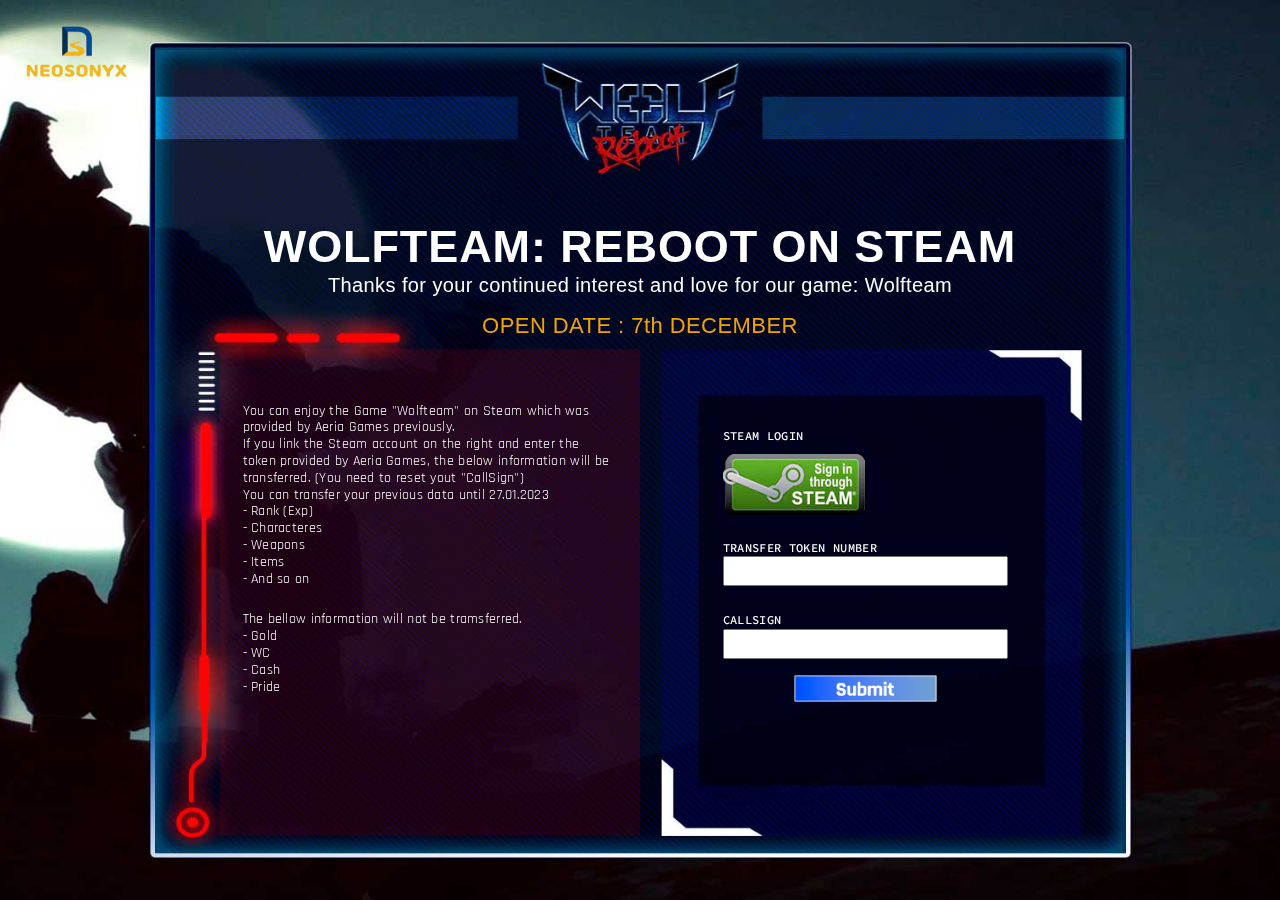
==== commit 9b15982f: "changes" ====
--- a/index.html
+++ b/index.html
@@ -36,6 +36,9 @@
                 <div class="col-md-12 dv__default1"><br>
                   <p class="pers_tittle">Wolfteam: Reboot on Steam</p>
                   <p class="pers_subtittle">Thanks for your continued interest and love for our game: Wolfteam</p>
+                  <!-- <br> -->
+                  <p class="pers_subtittle2">OPEN DATE : 7th DECEMBER</p>
+                  <br>
                 </div>
 
                 
@@ -45,6 +48,7 @@
                   <div style="clear: both;"></div>
                   
                   <div class="col-xl-5 col-lg-12" id="dv__5">
+                   
                     <p class="desc__txt">You can enjoy the Game "Wolfteam" on Steam which was provided by Aeria Games previously.</p>
                     <p class="desc__txt">If you link the Steam account on the right and enter the token provided by Aeria Games, the below information will be transferred. (You need to reset yout "CallSign")</p>
                     <p class="desc__txt">You can transfer your previous data until 27.01.2023</p>
@@ -60,7 +64,8 @@
                     <p class="desc__txt">- WC</p>
                     <p class="desc__txt">- Cash</p>
                     <p class="desc__txt">- Pride</p>
-                    <p class="desc__txt">The Wolfteam: Reboot on Steam will open by mid of November 2022. We will update the exact date once it is ready</p>
+                    <!-- <p class="desc__txt">The Wolfteam: Reboot on Steam will open by mid of November 2022. We will update the exact date once it is ready</p> -->
+                    <br><br>
                   </div>
               
                   <div class="col-xl-4 col-lg-12 dv__rigth">
--- a/css/style_v6.css
+++ b/css/style_v6.css
@@ -232,7 +232,13 @@
 
 /** @section Offsets */
 * + p {
-	margin-top: 21px;
+	margin-top: -21px;
+}
+
+@media(max-width:1199px){
+	* + p {
+		margin-top: 21px;
+	}
 }
 
 h1 + p,
@@ -14801,12 +14807,18 @@
 @media(min-width:768px) and (max-width:1199px)
 {
 	.pers_tittle {
-		font-size: 37px !important;
+		font-size: 30px !important;
 	}
 
 	.pers_subtittle {
-		font-size: 16px !important;
+		font-size: 14px !important;
 		margin-top: -10px !important;
+	}
+
+	.pers_subtittle2 {
+		font-size: 17px !important;
+		margin-top: -2px !important;
+		color: #f0a400;
 	}
 
 	.dv__default1
@@ -14828,6 +14840,11 @@
 	}
 
 	.pers_subtittle {
+		font-size: 20px !important;
+		margin-top: -10px !important;
+	}
+
+	.pers_subtittle2 {
 		font-size: 20px !important;
 		margin-top: -10px !important;
 	}
@@ -14856,7 +14873,7 @@
 	.dv__default1
 	{
 		min-height: 150px !important;
-		top: 90px;
+		top: 65px;
 	}
 }
 
@@ -14980,7 +14997,16 @@
 		font-family: Helvetica, Sans-Serif;
 		font-size: 20px !important;
 		font-weight: 100;
-		margin-top: -25px !important;
+		margin-top: -18px !important;
+	}
+
+	.pers_subtittle2 
+	{
+		font-family: Helvetica, Sans-Serif;
+		font-size: 22px !important;
+		font-weight: 100;
+		margin-top: 5px !important;
+		color: #f0a400;
 	}
 
 	.area__principal
@@ -15010,6 +15036,14 @@
 }
 
 .pers_subtittle
+{
+	font-family: Helvetica, Sans-Serif;;
+	font-size: 24px;
+	font-weight: 100;
+	margin-top: -28px;
+}
+
+.pers_subtittle2
 {
 	font-family: Helvetica, Sans-Serif;;
 	font-size: 24px;
@@ -17557,31 +17591,43 @@
 @media(min-width:100px) and (max-width:461px)
 {
 	.pers_tittle {
-		font-size: 24px !important;
+		font-size: 18px !important;
 	}
 
 	.pers_subtittle {
-		font-size: 13px !important;
+		font-size: 12px !important;
 		margin-top: -4px !important;
 	}
+
+	.pers_subtittle2 {
+		font-size: 16px !important;
+		margin-top: 10px !important;
+		color: #f0a400;
+	}
 }
 
 @media(min-width:462px) and (max-width:478px)
 {
 	.pers_tittle {
-		font-size: 25px !important;
+		font-size: 23px !important;
 	}
 
 	.pers_subtittle {
 		font-size: 14px !important;
 		margin-top: -4px !important;
 	}
+
+	.pers_subtittle2 {
+		font-size: 14px !important;
+		margin-top: 9px !important;
+		color: #f0a400;
+	}
 }
 
 @media(min-width:479px) and (max-width:492px)
 {
 	.pers_tittle {
-		font-size: 26px !important;
+		font-size: 23px !important;
 		margin-top: 13px !important;
 	}
 
@@ -17589,34 +17635,53 @@
 		font-size: 14px !important;
 		margin-top: -4px !important;
 	}
+
+	.pers_subtittle2 {
+		font-size: 14px !important;
+		margin-top: 9px !important;
+		color: #f0a400;
+	}
 }
 
 @media(min-width:493px) and (max-width:528px)
 {
 	.pers_tittle {
-		font-size: 28px !important;
-		margin-top: 20px !important;
+		font-size: 23px !important;
+		margin-top: 27px !important;
 		line-height: 1.2em;
 	}
 
 	.pers_subtittle {
+		font-size: 14px !important;
+		margin-top: -4px !important;
+	}
+
+	.pers_subtittle2 {
 		font-size: 17px !important;
-		margin-top: -4px !important;
+		margin-top: 9px !important;
+		color: #f0a400;
 	}
 }
 
 @media(min-width:529px) and (max-width:767px)
 {
 	.pers_tittle {
-		font-size: 31px !important;
-		margin-top: 20px !important;
+		font-size: 27px !important;
+		margin-top: 33px !important;
 		line-height: 1.2em;
 	}
 
 	.pers_subtittle {
+		font-size: 16px !important;
+		margin-top: 6px !important;
+		line-height: 1.2em;
+	}
+
+	.pers_subtittle2 {
 		font-size: 19px !important;
-		margin-top: 2px !important;
+		margin-top: 14px !important;
 		line-height: 1.2em;
+		color: #f0a400;
 	}
 }
 /**/
